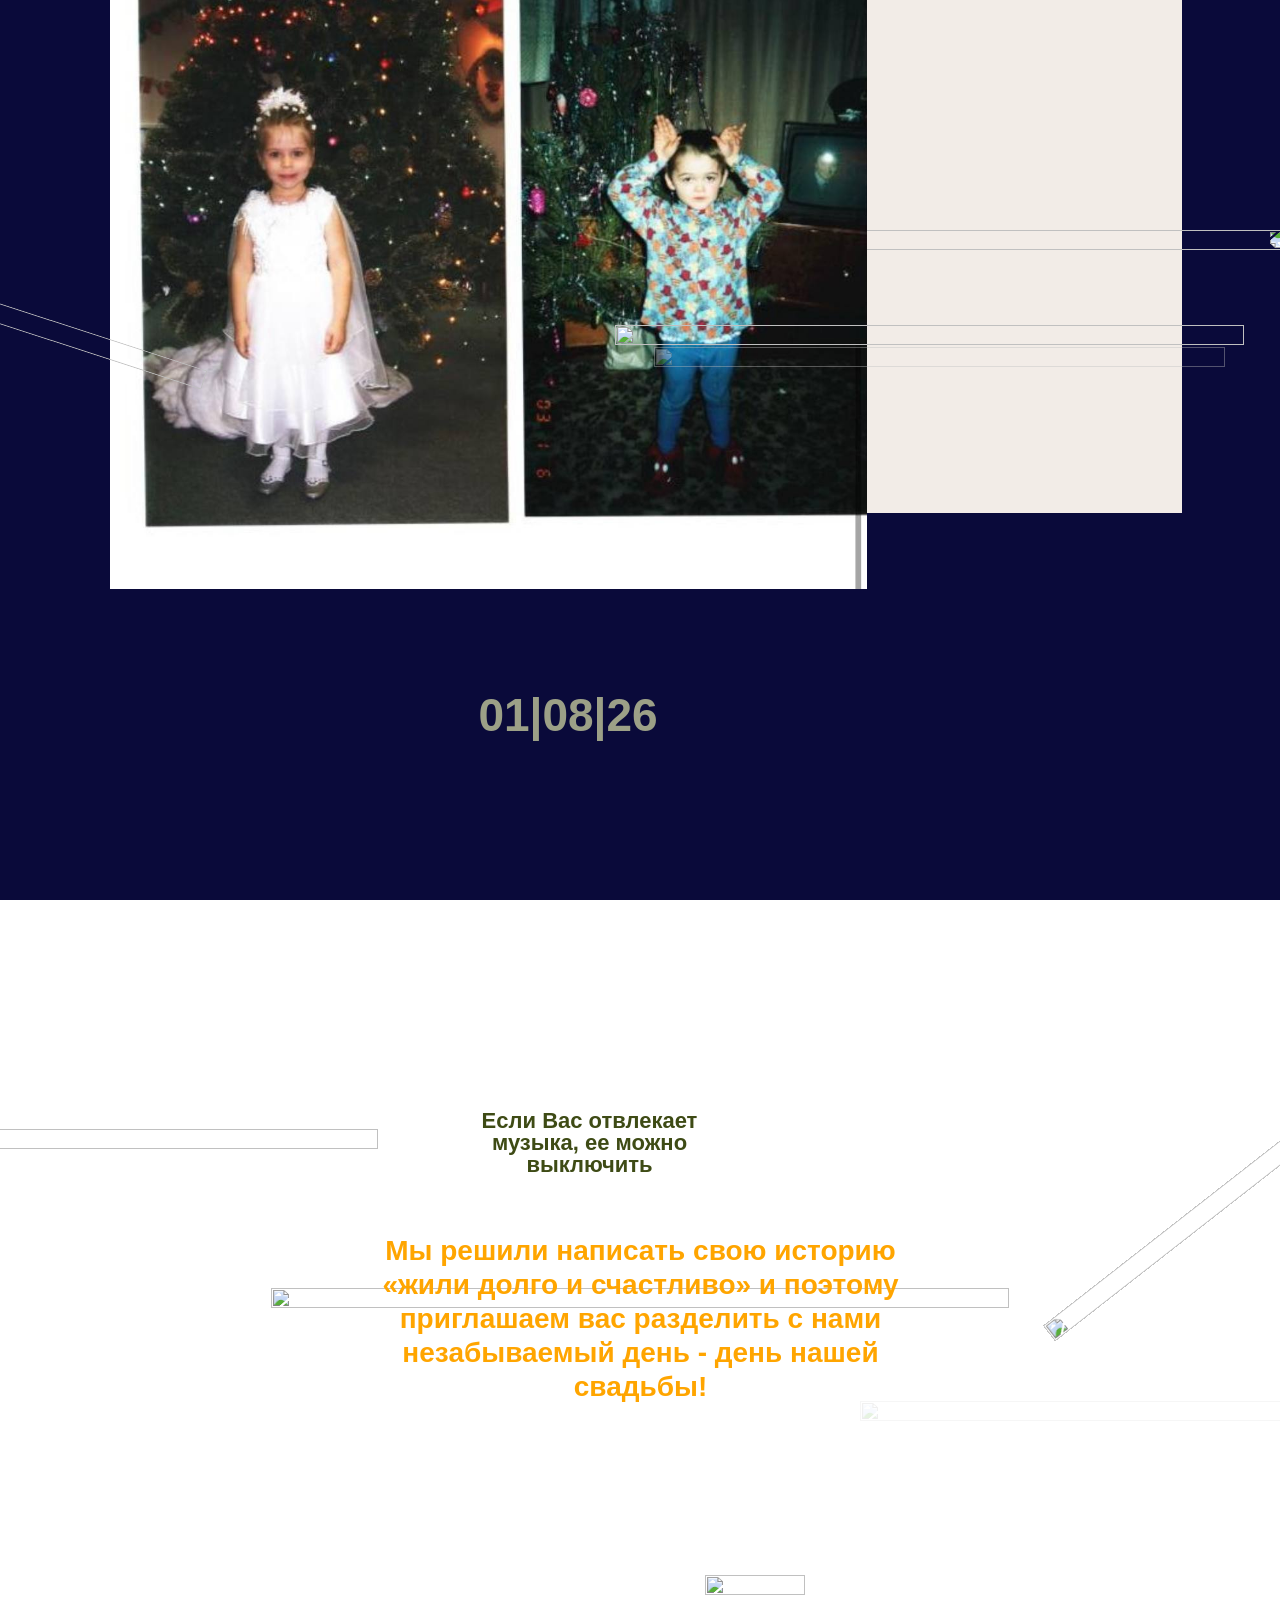
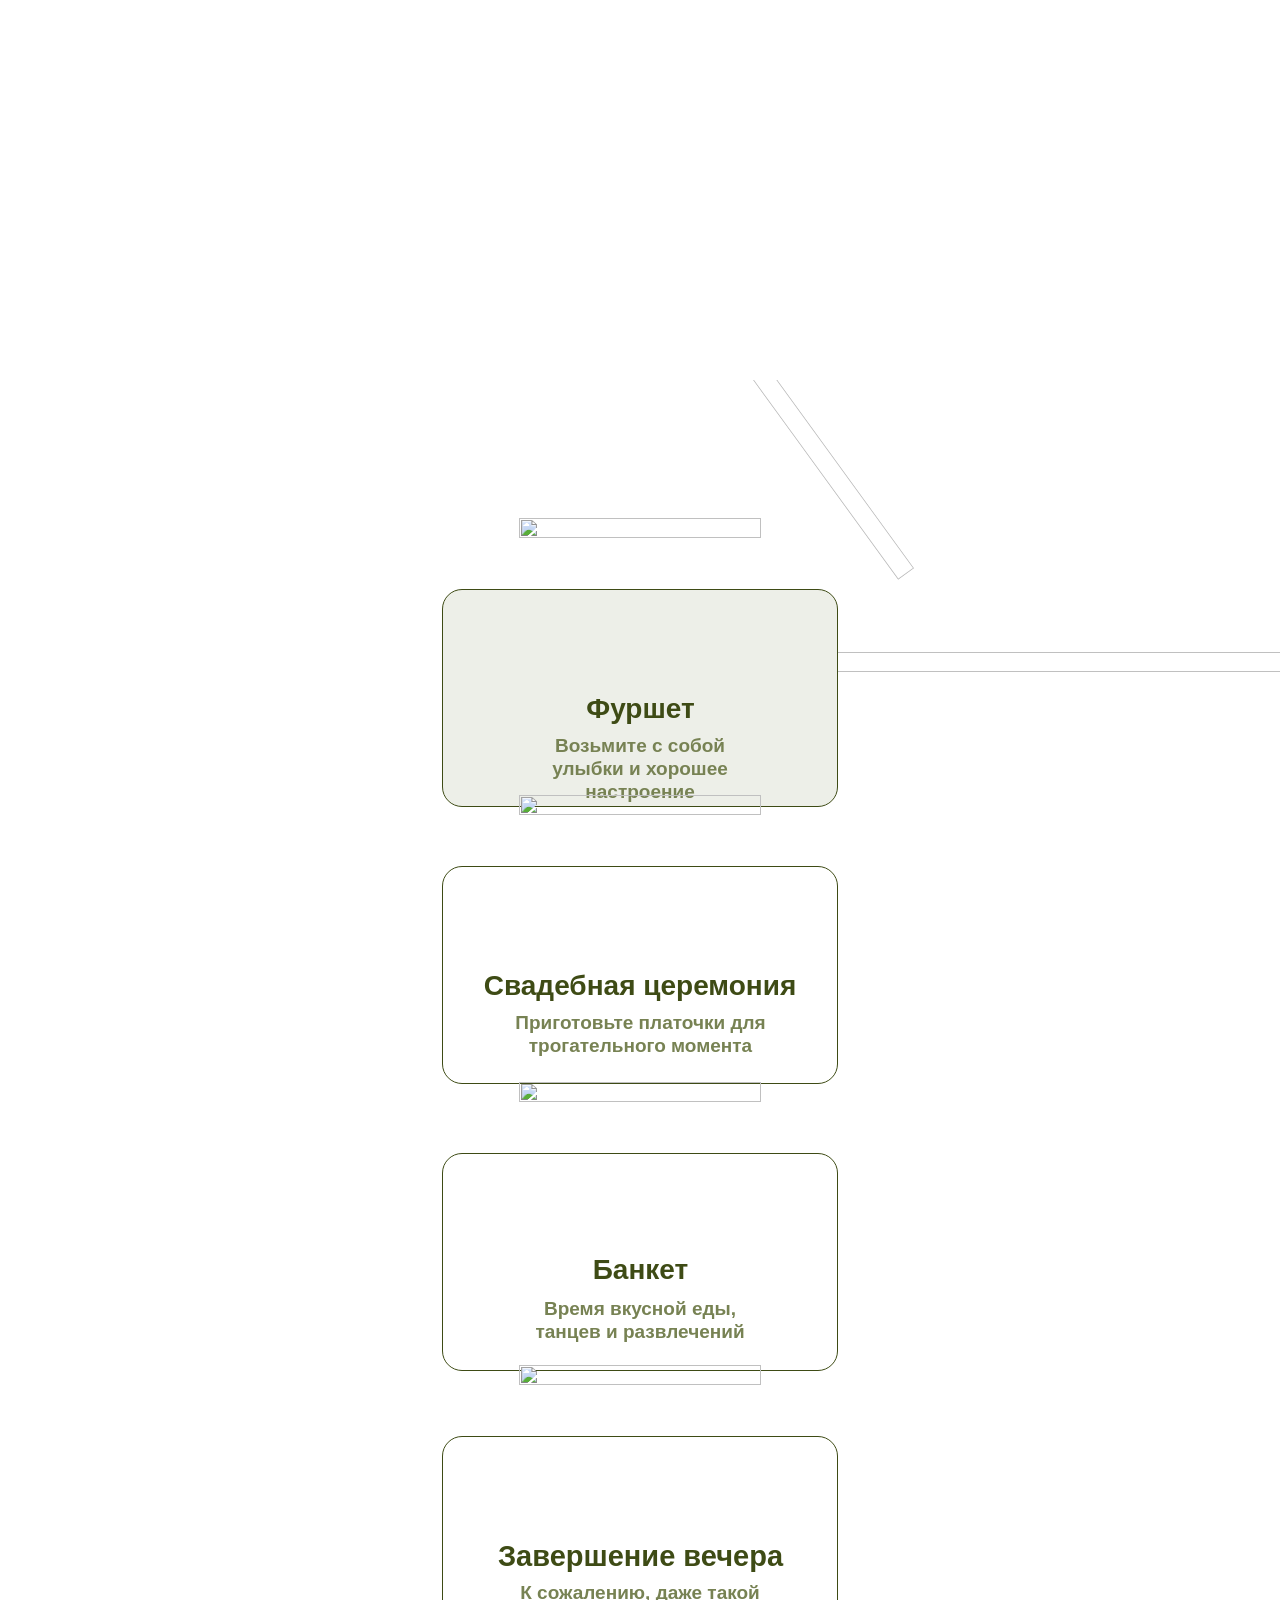
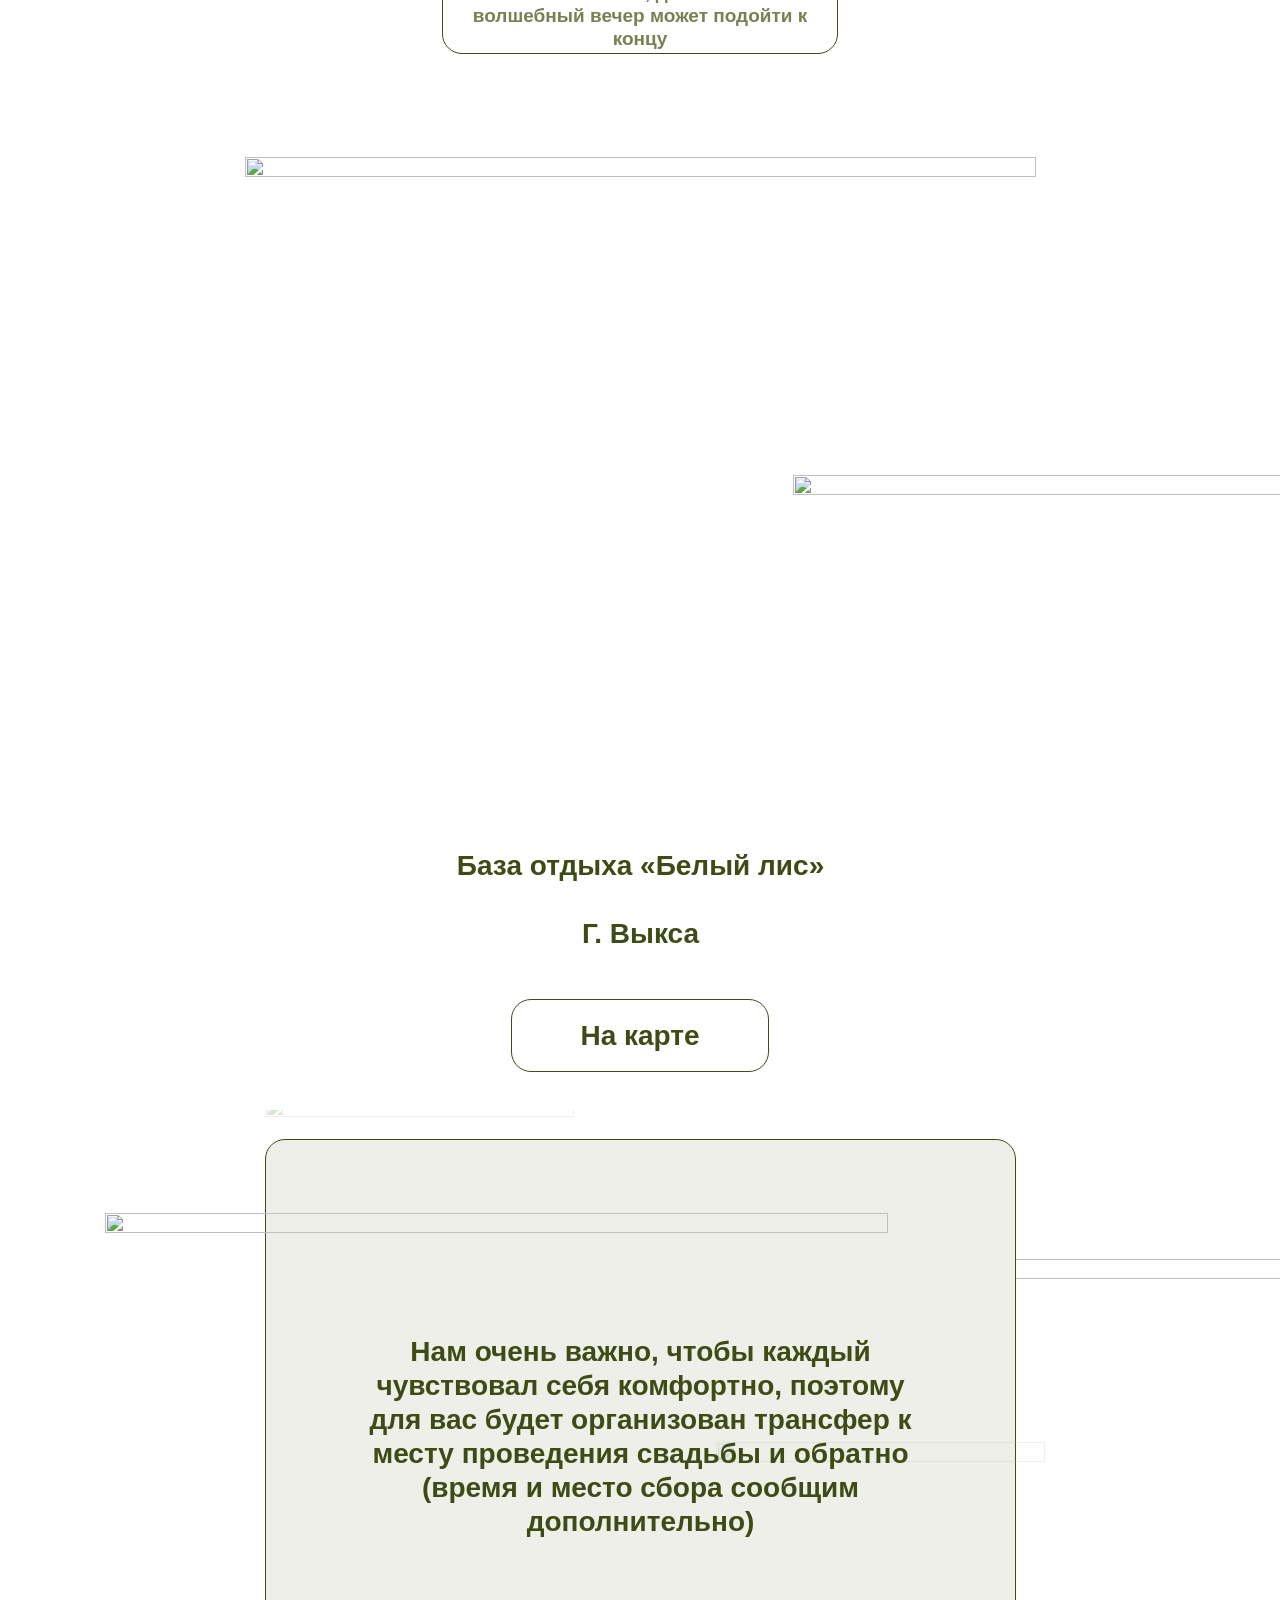
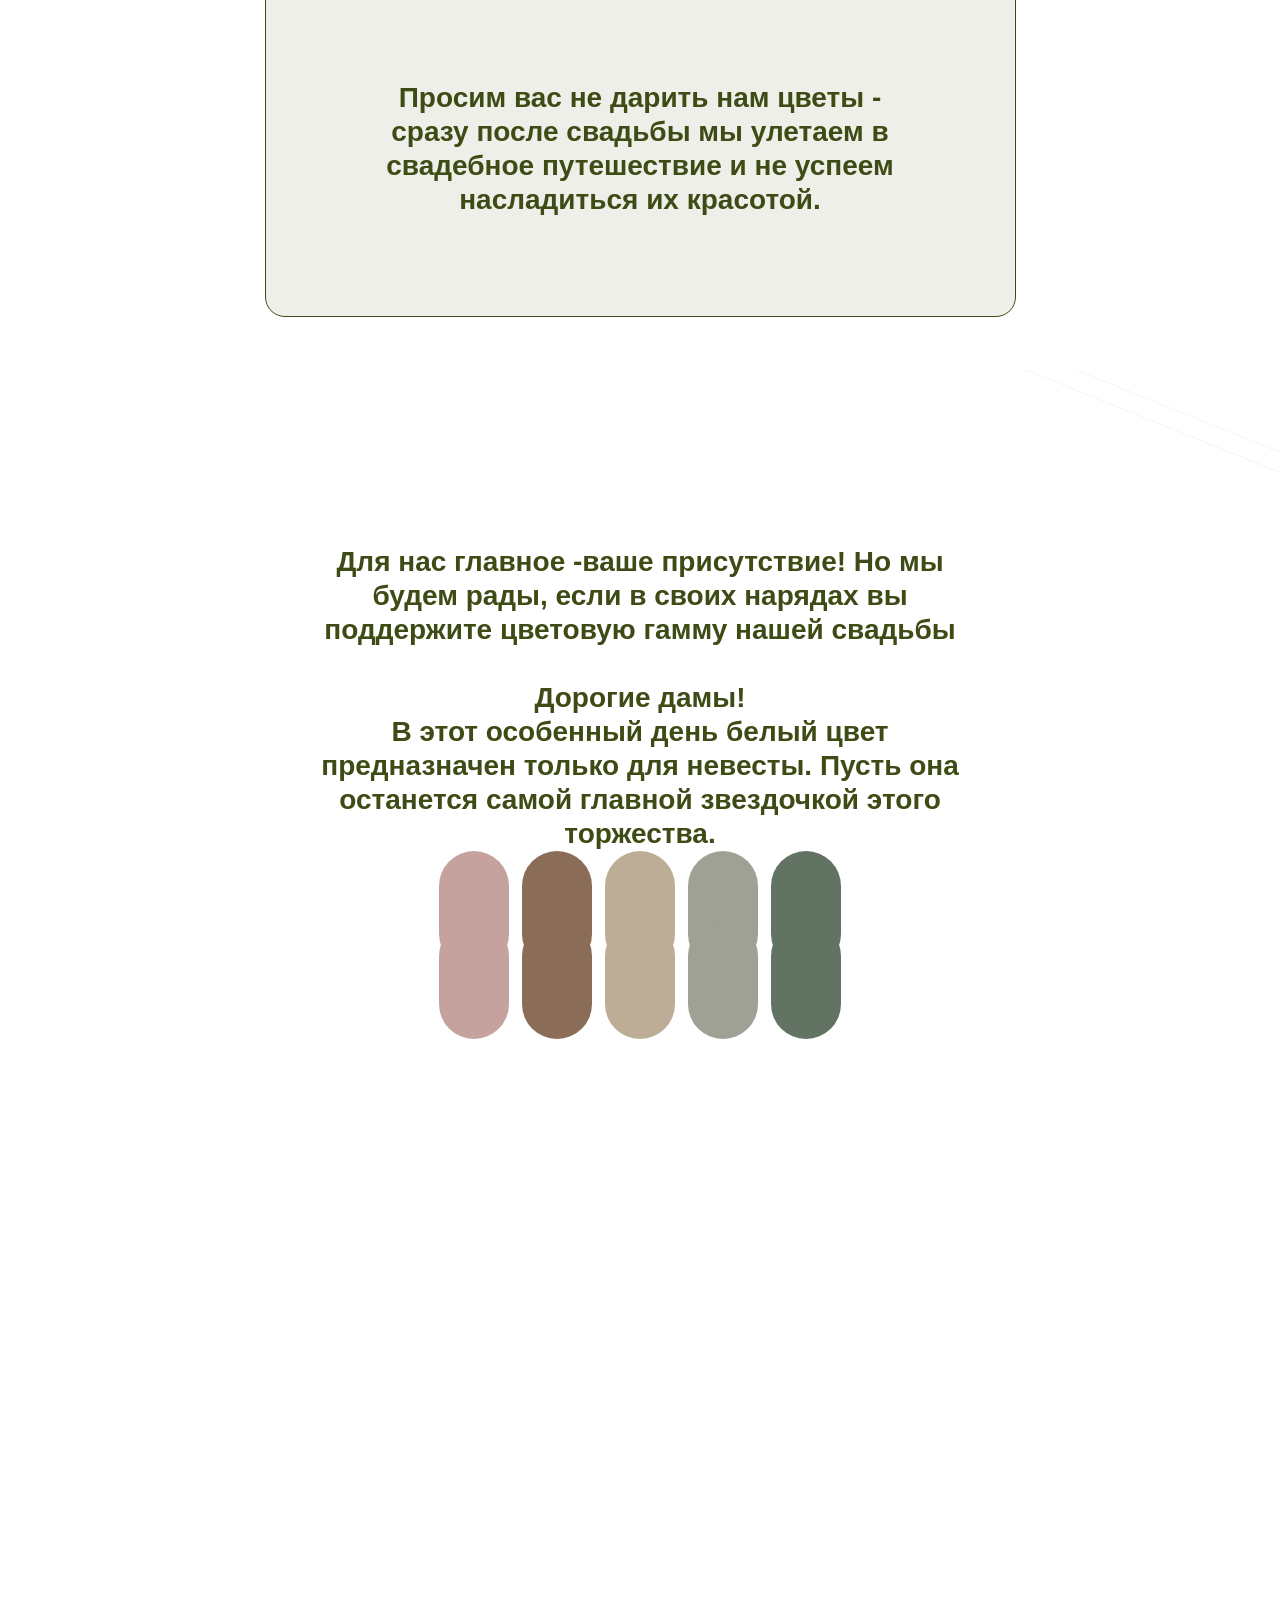
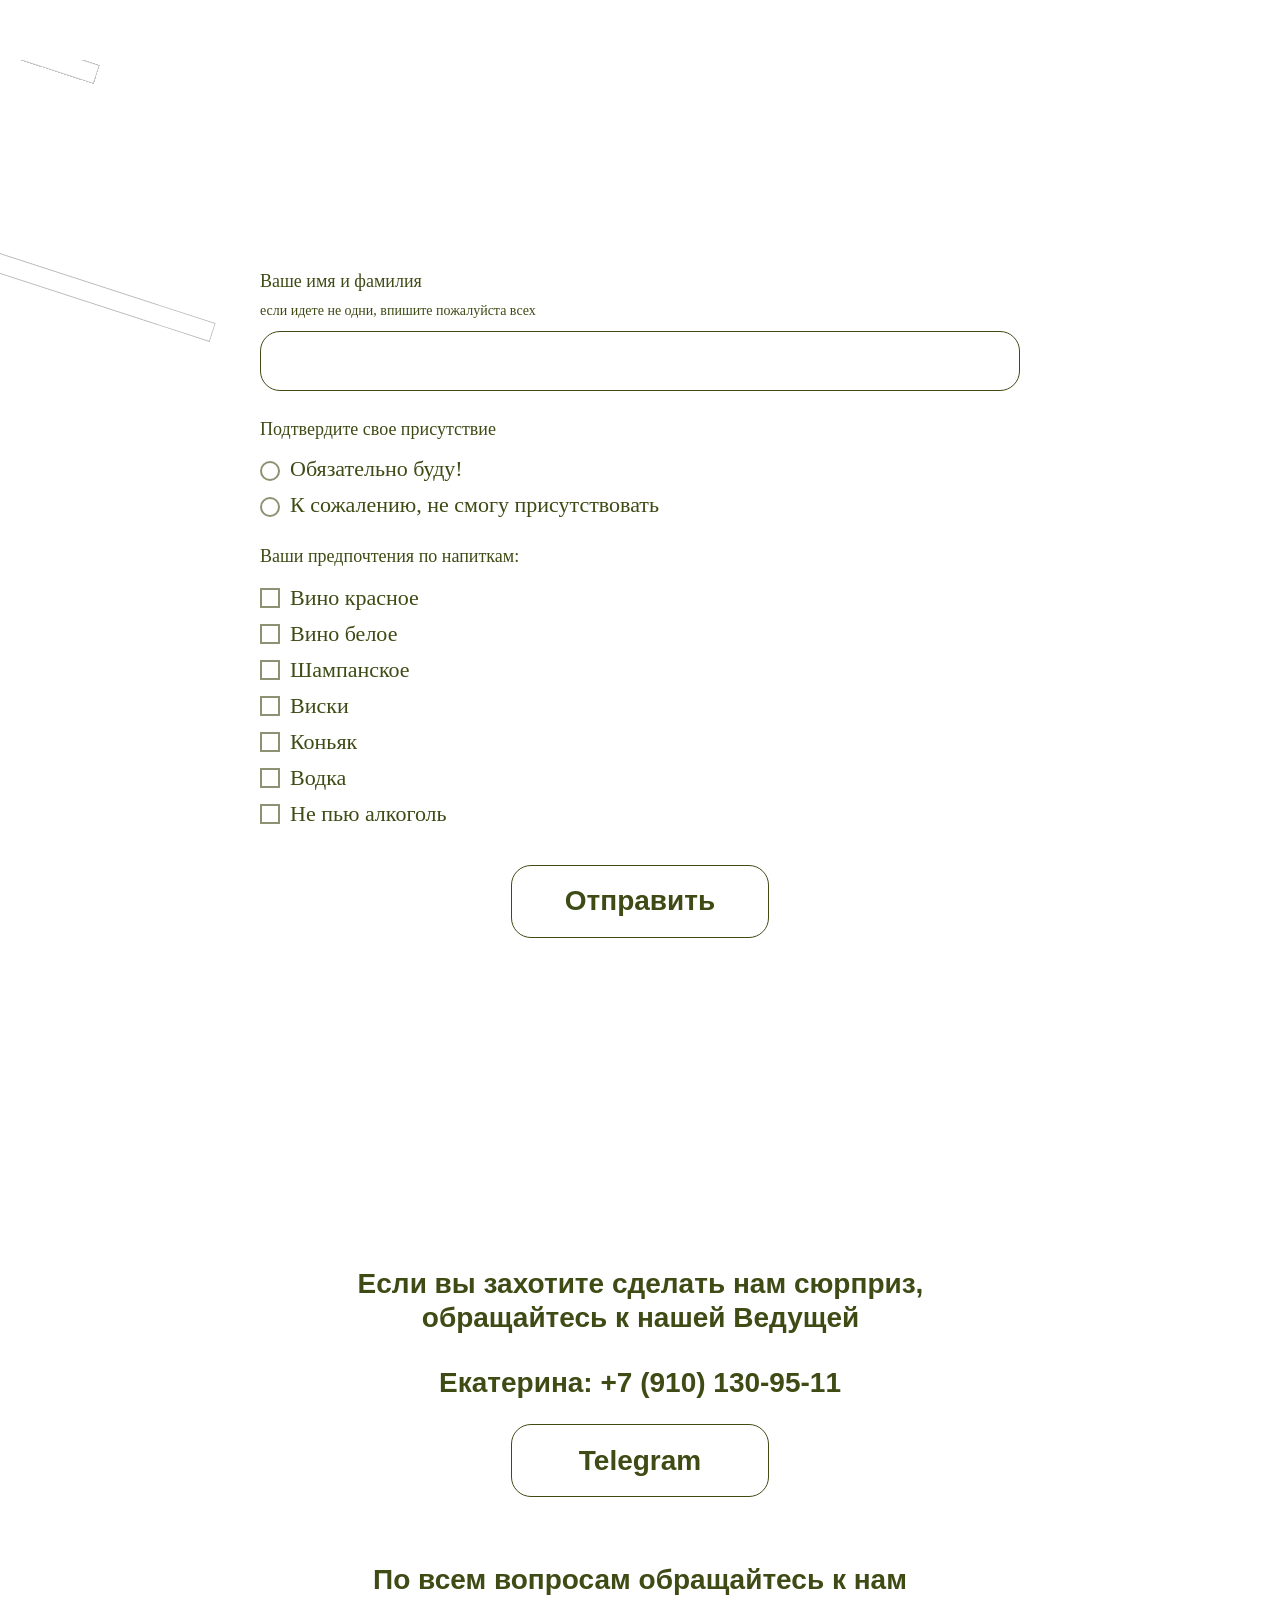
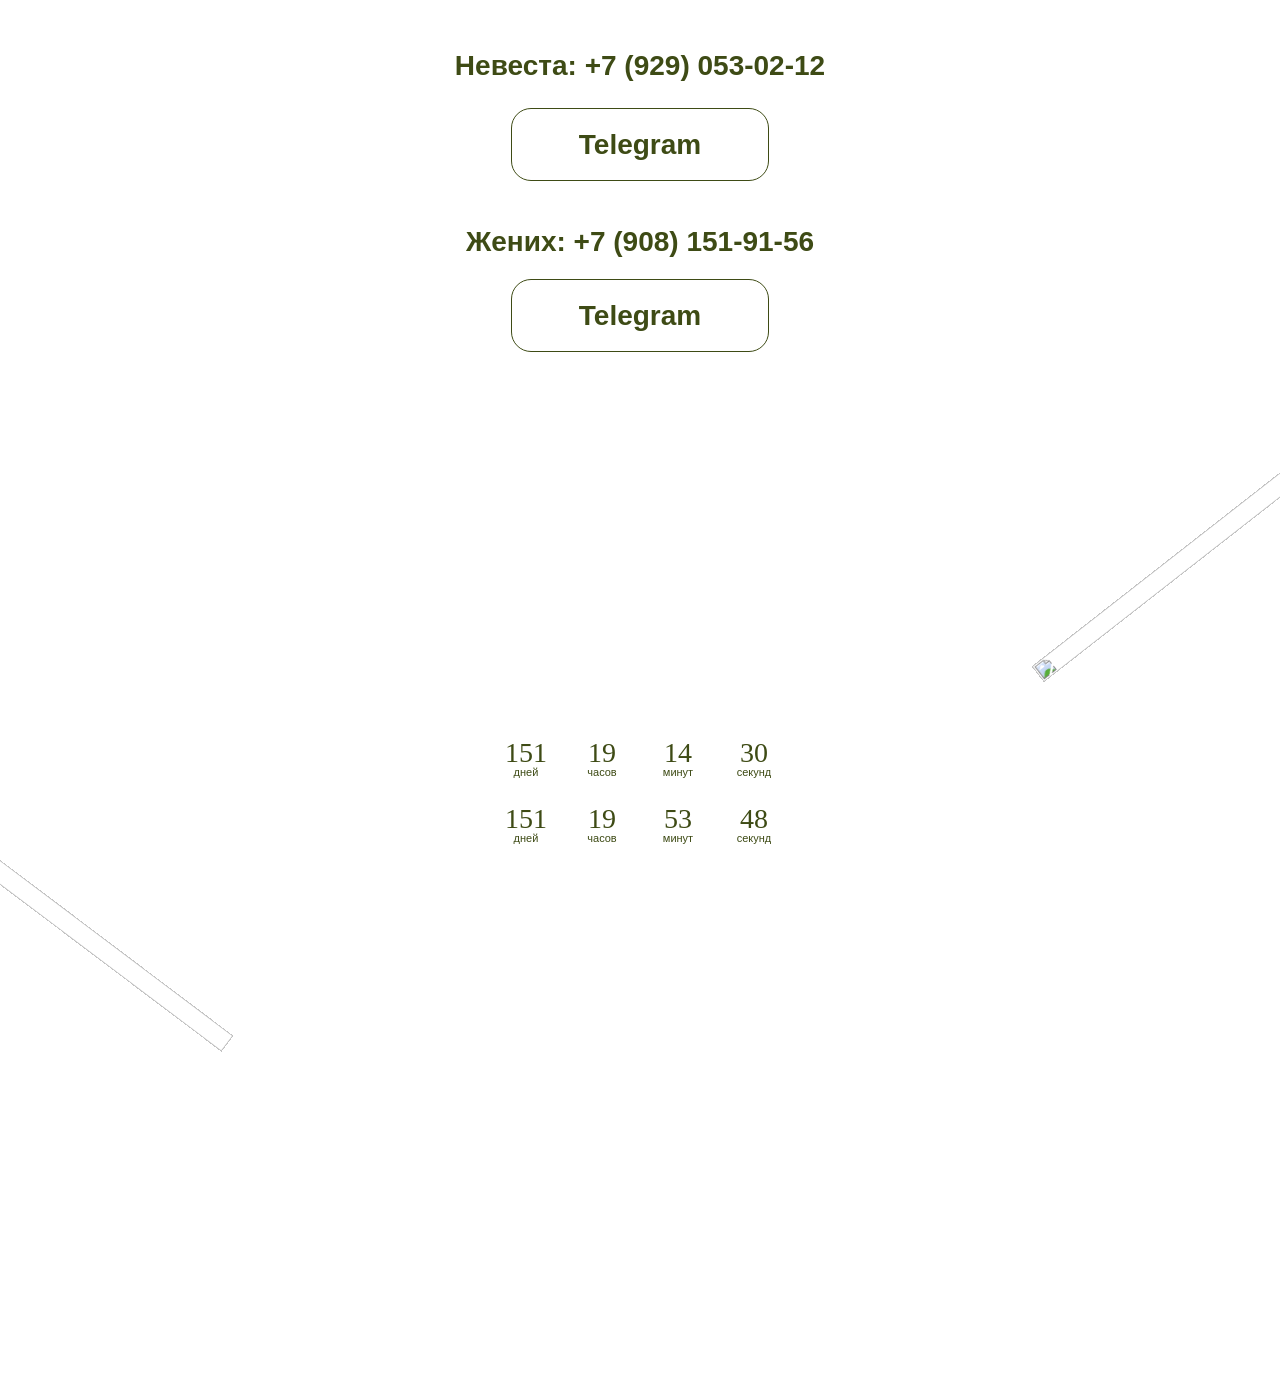
==== Приглашение на свадьбу Алексея и Ксении copy.html @ 0ea28e15 "Add files via upload" ====
<!-- saved from url=(0032)http://127.0.0.1:5500/index.html -->
<html>
    <head>
        <meta http-equiv="Content-Type" content="text/html; charset=UTF-8">
        <script type="text/javascript" async="" id="tildastatscript" src="./Приглашение на свадьбу Алексея и Ксении_files/tilda-stat-1.0.min.js.Без названия"></script><script type="text/javascript" async="" id="tildastatscript" src="./Приглашение на свадьбу Алексея и Ксении_files/tilda-stat-1.0.min.js.Без названия"></script>   <meta name="viewport" content="width=device-width, initial-scale=1.0"> <!--metatextblock--> <title>Приглашение на свадьбу Алексея и Ксении</title> <meta property="og:url" content="https://invil-llove.ru/alexey_ksenia"> <meta property="og:title" content="Приглашение на свадьбу Алексея и Ксении"> <meta property="og:description" content=""> <meta property="og:type" content="website"> <meta property="og:image" content="https://static.tildacdn.com/tild3962-3066-4931-a638-373636303836/photo.jpg"> <link rel="canonical" href="https://invil-llove.ru/alexey_ksenia"> <!--/metatextblock--> <meta name="format-detection" content="telephone=no"> <meta http-equiv="x-dns-prefetch-control" content="on"> <link rel="dns-prefetch" href="https://ws.tildacdn.com/"> <link rel="dns-prefetch" href="https://static.tildacdn.com/"> <link rel="shortcut icon" href="https://static.tildacdn.com/tild6662-6130-4864-b439-643635383162/photo.jpg" type="image/x-icon"> <!-- Assets --> <script src="./Приглашение на свадьбу Алексея и Ксении_files/tilda-fallback-1.0.min.js.Без названия" async="" charset="utf-8"></script> <link rel="stylesheet" href="./Приглашение на свадьбу Алексея и Ксении_files/tilda-grid-3.0.min.css" type="text/css" media="all" onerror="this.loaderr=&#39;y&#39;;"> <link rel="stylesheet" href="./Приглашение на свадьбу Алексея и Ксении_files/tilda-blocks-page117777706.min.css" type="text/css" media="all" onerror="this.loaderr=&#39;y&#39;;"> <link rel="stylesheet" href="./Приглашение на свадьбу Алексея и Ксении_files/tilda-animation-2.0.min.css" type="text/css" media="all" onerror="this.loaderr=&#39;y&#39;;"> <link rel="stylesheet" href="./Приглашение на свадьбу Алексея и Ксении_files/tilda-slds-1.4.min.css" type="text/css" media="all" onload="this.media=&#39;all&#39;;" onerror="this.loaderr=&#39;y&#39;;"> <noscript><link rel="stylesheet" href="https://static.tildacdn.com/css/tilda-slds-1.4.min.css" type="text/css" media="all" /></noscript> <link rel="stylesheet" href="./Приглашение на свадьбу Алексея и Ксении_files/tilda-zero-gallery-1.0.min.css" type="text/css" media="all" onerror="this.loaderr=&#39;y&#39;;"> <link rel="stylesheet" href="./Приглашение на свадьбу Алексея и Ксении_files/tilda-forms-1.0.min.css" type="text/css" media="all" onerror="this.loaderr=&#39;y&#39;;"> <script nomodule="" src="./Приглашение на свадьбу Алексея и Ксении_files/tilda-polyfill-1.0.min.js.Без названия" charset="utf-8"></script> <script type="text/javascript">function t_onReady(func) {if(document.readyState!='loading') {func();} else {document.addEventListener('DOMContentLoaded',func);}}
            function t_onFuncLoad(funcName,okFunc,time) {if(typeof window[funcName]==='function') {okFunc();} else {setTimeout(function() {t_onFuncLoad(funcName,okFunc,time);},(time||100));}}function t_throttle(fn,threshhold,scope) {return function() {fn.apply(scope||this,arguments);};}function t396_initialScale(t){var e=document.getElementById("rec"+t);if(e){var i=e.querySelector(".t396__artboard");if(i){window.tn_scale_initial_window_width||(window.tn_scale_initial_window_width=document.documentElement.clientWidth);var a=window.tn_scale_initial_window_width,r=[],n,l=i.getAttribute("data-artboard-screens");if(l){l=l.split(",");for(var o=0;o<l.length;o++)r[o]=parseInt(l[o],10)}else r=[320,480,640,960,1200];for(var o=0;o<r.length;o++){var d=r[o];a>=d&&(n=d)}var _="edit"===window.allrecords.getAttribute("data-tilda-mode"),c="center"===t396_getFieldValue(i,"valign",n,r),s="grid"===t396_getFieldValue(i,"upscale",n,r),w=t396_getFieldValue(i,"height_vh",n,r),g=t396_getFieldValue(i,"height",n,r),u=!!window.opr&&!!window.opr.addons||!!window.opera||-1!==navigator.userAgent.indexOf(" OPR/");if(!_&&c&&!s&&!w&&g&&!u){var h=parseFloat((a/n).toFixed(3)),f=[i,i.querySelector(".t396__carrier"),i.querySelector(".t396__filter")],v=Math.floor(parseInt(g,10)*h)+"px",p;i.style.setProperty("--initial-scale-height",v);for(var o=0;o<f.length;o++)f[o].style.setProperty("height","var(--initial-scale-height)");t396_scaleInitial__getElementsToScale(i).forEach((function(t){t.style.zoom=h}))}}}}function t396_scaleInitial__getElementsToScale(t){return t?Array.prototype.slice.call(t.children).filter((function(t){return t&&(t.classList.contains("t396__elem")||t.classList.contains("t396__group"))})):[]}function t396_getFieldValue(t,e,i,a){var r,n=a[a.length-1];if(!(r=i===n?t.getAttribute("data-artboard-"+e):t.getAttribute("data-artboard-"+e+"-res-"+i)))for(var l=0;l<a.length;l++){var o=a[l];if(!(o<=i)&&(r=o===n?t.getAttribute("data-artboard-"+e):t.getAttribute("data-artboard-"+e+"-res-"+o)))break}return r}window.TN_SCALE_INITIAL_VER="1.0",window.tn_scale_initial_window_width=null;</script> <script src="./Приглашение на свадьбу Алексея и Ксении_files/jquery-1.10.2.min.js.Без названия" charset="utf-8" onerror="this.loaderr=&#39;y&#39;;"></script> <script src="./Приглашение на свадьбу Алексея и Ксении_files/tilda-scripts-3.0.min.js.Без названия" charset="utf-8" defer="" onerror="this.loaderr=&#39;y&#39;;"></script> <script src="./Приглашение на свадьбу Алексея и Ксении_files/tilda-blocks-page117777706.min.js.Без названия" charset="utf-8" async="" onerror="this.loaderr=&#39;y&#39;;"></script> <script src="./Приглашение на свадьбу Алексея и Ксении_files/tilda-lazyload-1.0.min.js.Без названия" charset="utf-8" async="" onerror="this.loaderr=&#39;y&#39;;"></script> <script src="./Приглашение на свадьбу Алексея и Ксении_files/tilda-animation-2.0.min.js.Без названия" charset="utf-8" async="" onerror="this.loaderr=&#39;y&#39;;"></script> <script src="./Приглашение на свадьбу Алексея и Ксении_files/tilda-zero-1.1.min.js.Без названия" charset="utf-8" async="" onerror="this.loaderr=&#39;y&#39;;"></script> <script src="./Приглашение на свадьбу Алексея и Ксении_files/tilda-map-1.0.min.js.Без названия" charset="utf-8" async="" onerror="this.loaderr=&#39;y&#39;;"></script> <script src="./Приглашение на свадьбу Алексея и Ксении_files/tilda-slds-1.4.min.js.Без названия" charset="utf-8" async="" onerror="this.loaderr=&#39;y&#39;;"></script> <script src="./Приглашение на свадьбу Алексея и Ксении_files/tilda-zero-gallery-1.0.min.js.Без названия" charset="utf-8" async="" onerror="this.loaderr=&#39;y&#39;;"></script> <script src="./Приглашение на свадьбу Алексея и Ксении_files/hammer.min.js.Без названия" charset="utf-8" async="" onerror="this.loaderr=&#39;y&#39;;"></script> <script src="./Приглашение на свадьбу Алексея и Ксении_files/tilda-forms-1.0.min.js.Без названия" charset="utf-8" async="" onerror="this.loaderr=&#39;y&#39;;"></script> <script src="./Приглашение на свадьбу Алексея и Ксении_files/tilda-zero-forms-1.0.min.js.Без названия" charset="utf-8" async="" onerror="this.loaderr=&#39;y&#39;;"></script> <script src="./Приглашение на свадьбу Алексея и Ксении_files/tilda-animation-sbs-1.0.min.js.Без названия" charset="utf-8" async="" onerror="this.loaderr=&#39;y&#39;;"></script> <script src="./Приглашение на свадьбу Алексея и Ксении_files/tilda-zero-scale-1.0.min.js.Без названия" charset="utf-8" async="" onerror="this.loaderr=&#39;y&#39;;"></script> <script src="./Приглашение на свадьбу Алексея и Ксении_files/tilda-zero-video-1.0.min.js.Без названия" charset="utf-8" async="" onerror="this.loaderr=&#39;y&#39;;"></script> <script src="./Приглашение на свадьбу Алексея и Ксении_files/tilda-zero-fixed-1.0.min.js.Без названия" charset="utf-8" async="" onerror="this.loaderr=&#39;y&#39;;"></script> <script src="./Приглашение на свадьбу Алексея и Ксении_files/tilda-events-1.0.min.js.Без названия" charset="utf-8" async="" onerror="this.loaderr=&#39;y&#39;;"></script> <!-- nominify begin --><!-- https://romanyu.ru/bolshoy-beydzhik --> <meta name="twitter:card" content="summary_large_image"><!-- nominify end --><script type="text/javascript">window.dataLayer=window.dataLayer||[];</script> <script type="text/javascript">(function() {if((/bot|google|yandex|baidu|bing|msn|duckduckbot|teoma|slurp|crawler|spider|robot|crawling|facebook/i.test(navigator.userAgent))===false&&typeof(sessionStorage)!='undefined'&&sessionStorage.getItem('visited')!=='y'&&document.visibilityState){var style=document.createElement('style');style.type='text/css';style.innerHTML='@media screen and (min-width: 980px) {.t-records {opacity: 0;}.t-records_animated {-webkit-transition: opacity ease-in-out .2s;-moz-transition: opacity ease-in-out .2s;-o-transition: opacity ease-in-out .2s;transition: opacity ease-in-out .2s;}.t-records.t-records_visible {opacity: 1;}}';document.getElementsByTagName('head')[0].appendChild(style);function t_setvisRecs(){var alr=document.querySelectorAll('.t-records');Array.prototype.forEach.call(alr,function(el) {el.classList.add("t-records_animated");});setTimeout(function() {Array.prototype.forEach.call(alr,function(el) {el.classList.add("t-records_visible");});sessionStorage.setItem("visited","y");},400);}
                document.addEventListener('DOMContentLoaded',t_setvisRecs);}})();
        </script><style type="text/css">@media screen and (min-width: 980px) {.t-records {opacity: 0;}.t-records_animated {-webkit-transition: opacity ease-in-out .2s;-moz-transition: opacity ease-in-out .2s;-o-transition: opacity ease-in-out .2s;transition: opacity ease-in-out .2s;}.t-records.t-records_visible {opacity: 1;}}</style>
        <style type="text/css">@media screen and (min-width: 980px) {.t-records {opacity: 0;}.t-records_animated {-webkit-transition: opacity ease-in-out .2s;-moz-transition: opacity ease-in-out .2s;-o-transition: opacity ease-in-out .2s;transition: opacity ease-in-out .2s;}.t-records.t-records_visible {opacity: 1;}}</style>
        <script src="./Приглашение на свадьбу Алексея и Ксении_files/timer.min.js.Без названия"></script>
        <style>.t396 .t-animate[data-animate-style="fadein"],.t396 .t-animate[data-animate-style="fadeinup"],.t396 .t-animate[data-animate-style="fadeindown"],.t396 .t-animate[data-animate-style="fadeinleft"],.t396 .t-animate[data-animate-style="fadeinright"],.t396 .t-animate[data-animate-style="zoomin"],.t396 .t-animate[data-animate-style="zoomout"] {opacity: 0;-webkit-transition-property: opacity, transform;transition-property: opacity, transform;-webkit-transition-duration: 1s;transition-duration: 1s;-webkit-transition-timing-function: cubic-bezier(0.19, 1, 0.22, 1);transition-timing-function: cubic-bezier(0.19, 1, 0.22, 1);-webkit-backface-visibility: hidden;backface-visibility: hidden;}@media screen and (min-width: 960px) and (max-width: 1199px) {.t396 .t-animate[data-animate-style-res-960="fadein"],.t396 .t-animate[data-animate-style-res-960="fadeinup"],.t396 .t-animate[data-animate-style-res-960="fadeindown"],.t396 .t-animate[data-animate-style-res-960="fadeinleft"],.t396 .t-animate[data-animate-style-res-960="fadeinright"],.t396 .t-animate[data-animate-style-res-960="zoomin"],.t396 .t-animate[data-animate-style-res-960="zoomout"] {opacity: 0;-webkit-transition-property: opacity, transform;transition-property: opacity, transform;-webkit-transition-duration: 1s;transition-duration: 1s;-webkit-transition-timing-function: cubic-bezier(0.19, 1, 0.22, 1);transition-timing-function: cubic-bezier(0.19, 1, 0.22, 1);-webkit-backface-visibility: hidden;backface-visibility: hidden;}}@media screen and (min-width: 640px) and (max-width: 959px) {.t396 .t-animate[data-animate-style-res-640="fadein"],.t396 .t-animate[data-animate-style-res-640="fadeinup"],.t396 .t-animate[data-animate-style-res-640="fadeindown"],.t396 .t-animate[data-animate-style-res-640="fadeinleft"],.t396 .t-animate[data-animate-style-res-640="fadeinright"],.t396 .t-animate[data-animate-style-res-640="zoomin"],.t396 .t-animate[data-animate-style-res-640="zoomout"] {opacity: 0;-webkit-transition-property: opacity, transform;transition-property: opacity, transform;-webkit-transition-duration: 1s;transition-duration: 1s;-webkit-transition-timing-function: cubic-bezier(0.19, 1, 0.22, 1);transition-timing-function: cubic-bezier(0.19, 1, 0.22, 1);-webkit-backface-visibility: hidden;backface-visibility: hidden;}}@media screen and (min-width: 480px) and (max-width: 639px) {.t396 .t-animate[data-animate-style-res-480="fadein"],.t396 .t-animate[data-animate-style-res-480="fadeinup"],.t396 .t-animate[data-animate-style-res-480="fadeindown"],.t396 .t-animate[data-animate-style-res-480="fadeinleft"],.t396 .t-animate[data-animate-style-res-480="fadeinright"],.t396 .t-animate[data-animate-style-res-480="zoomin"],.t396 .t-animate[data-animate-style-res-480="zoomout"] {opacity: 0;-webkit-transition-property: opacity, transform;transition-property: opacity, transform;-webkit-transition-duration: 1s;transition-duration: 1s;-webkit-transition-timing-function: cubic-bezier(0.19, 1, 0.22, 1);transition-timing-function: cubic-bezier(0.19, 1, 0.22, 1);-webkit-backface-visibility: hidden;backface-visibility: hidden;}}@media screen and (max-width: 479px) {.t396 .t-animate[data-animate-style-res-320="fadein"],.t396 .t-animate[data-animate-style-res-320="fadeinup"],.t396 .t-animate[data-animate-style-res-320="fadeindown"],.t396 .t-animate[data-animate-style-res-320="fadeinleft"],.t396 .t-animate[data-animate-style-res-320="fadeinright"],.t396 .t-animate[data-animate-style-res-320="zoomin"],.t396 .t-animate[data-animate-style-res-320="zoomout"] {opacity: 0;-webkit-transition-property: opacity, transform;transition-property: opacity, transform;-webkit-transition-duration: 1s;transition-duration: 1s;-webkit-transition-timing-function: cubic-bezier(0.19, 1, 0.22, 1);transition-timing-function: cubic-bezier(0.19, 1, 0.22, 1);-webkit-backface-visibility: hidden;backface-visibility: hidden;}}.t396 .t-title.t-animate {-webkit-transition-duration: 1.2s;transition-duration: 1.2s;}.t396 .t-descr.t-animate,.t396 .t-uptitle.t-animate,.t396 .t-subtitle.t-animate,.t396 .t-text.t-animate {-webkit-transition-duration: 0.7s;transition-duration: 0.7s;}.t396 .t-item.t-animate {-webkit-transition-duration: 0.5s;transition-duration: 0.5s;}.t396 .t-animate[data-animate-style="fadein"] {opacity: 0;transform: none;}@media screen and (min-width: 960px) and (max-width: 1199px) {#allrecords .t396 .t-animate[data-animate-style-res-960="fadein"] {opacity: 0;transform: none;}}@media screen and (min-width: 640px) and (max-width: 959px) {#allrecords .t396 .t-animate[data-animate-style-res-640="fadein"] {opacity: 0;transform: none;}}@media screen and (min-width: 480px) and (max-width: 639px) {#allrecords .t396 .t-animate[data-animate-style-res-480="fadein"] {opacity: 0;transform: none;}}@media screen and (max-width: 479px) {#allrecords .t396 .t-animate[data-animate-style-res-320="fadein"] {opacity: 0;transform: none;}}.t396 .t-animate_started[data-animate-style="fadein"] {opacity: 1;}@media screen and (min-width: 960px) and (max-width: 1199px) {#allrecords .t396 .t-animate_started[data-animate-style-res-960="fadein"] {opacity: 1;}}@media screen and (min-width: 640px) and (max-width: 959px) {#allrecords .t396 .t-animate_started[data-animate-style-res-640="fadein"] {opacity: 1;}}@media screen and (min-width: 480px) and (max-width: 639px) {#allrecords .t396 .t-animate_started[data-animate-style-res-480="fadein"] {opacity: 1;}}@media screen and (max-width: 479px) {#allrecords .t396 .t-animate_started[data-animate-style-res-320="fadein"] {opacity: 1;}}.t396 .t-animate[data-animate-style="fadeinup"] {-webkit-transform: translate(0, 100px);transform: translate(0, 100px);}@media screen and (min-width: 960px) and (max-width: 1199px) {#allrecords .t396 .t-animate[data-animate-style-res-960="fadeinup"] {-webkit-transform: translate(0, 100px);transform: translate(0, 100px);}}@media screen and (min-width: 640px) and (max-width: 959px) {#allrecords .t396 .t-animate[data-animate-style-res-640="fadeinup"] {-webkit-transform: translate(0, 100px);transform: translate(0, 100px);}}@media screen and (min-width: 480px) and (max-width: 639px) {#allrecords .t396 .t-animate[data-animate-style-res-480="fadeinup"] {-webkit-transform: translate(0, 100px);transform: translate(0, 100px);}}@media screen and (max-width: 479px) {#allrecords .t396 .t-animate[data-animate-style-res-320="fadeinup"] {-webkit-transform: translate(0, 100px);transform: translate(0, 100px);}}.t396 .t-animate_started[data-animate-style="fadeinup"] {opacity: 1;-webkit-transform: none;transform: none;}@media screen and (min-width: 960px) and (max-width: 1199px) {#allrecords .t396 .t-animate_started[data-animate-style-res-960="fadeinup"] {opacity: 1;-webkit-transform: none;transform: none;}}@media screen and (min-width: 640px) and (max-width: 959px) {#allrecords .t396 .t-animate_started[data-animate-style-res-640="fadeinup"] {opacity: 1;-webkit-transform: none;transform: none;}}@media screen and (min-width: 480px) and (max-width: 639px) {#allrecords .t396 .t-animate_started[data-animate-style-res-480="fadeinup"] {opacity: 1;-webkit-transform: none;transform: none;}}@media screen and (max-width: 479px) {#allrecords .t396 .t-animate_started[data-animate-style-res-320="fadeinup"] {opacity: 1;-webkit-transform: none;transform: none;}}.t396 .t-animate[data-animate-style="fadeindown"] {-webkit-transform: translate(0, -100px);transform: translate(0, -100px);}@media screen and (min-width: 960px) and (max-width: 1199px) {#allrecords .t396 .t-animate[data-animate-style-res-960="fadeindown"] {-webkit-transform: translate(0, -100px);transform: translate(0, -100px);}}@media screen and (min-width: 640px) and (max-width: 959px) {#allrecords .t396 .t-animate[data-animate-style-res-640="fadeindown"] {-webkit-transform: translate(0, -100px);transform: translate(0, -100px);}}@media screen and (min-width: 480px) and (max-width: 639px) {#allrecords .t396 .t-animate[data-animate-style-res-480="fadeindown"] {-webkit-transform: translate(0, -100px);transform: translate(0, -100px);}}@media screen and (max-width: 479px) {#allrecords .t396 .t-animate[data-animate-style-res-320="fadeindown"] {-webkit-transform: translate(0, -100px);transform: translate(0, -100px);}}.t396 .t-animate_started[data-animate-style="fadeindown"] {opacity: 1;-webkit-transform: none;transform: none;}@media screen and (min-width: 960px) and (max-width: 1199px) {#allrecords .t396 .t-animate_started[data-animate-style-res-960="fadeindown"] {opacity: 1;-webkit-transform: none;transform: none;}}@media screen and (min-width: 640px) and (max-width: 959px) {#allrecords .t396 .t-animate_started[data-animate-style-res-640="fadeindown"] {opacity: 1;-webkit-transform: none;transform: none;}}@media screen and (min-width: 480px) and (max-width: 639px) {#allrecords .t396 .t-animate_started[data-animate-style-res-480="fadeindown"] {opacity: 1;-webkit-transform: none;transform: none;}}@media screen and (max-width: 479px) {#allrecords .t396 .t-animate_started[data-animate-style-res-320="fadeindown"] {opacity: 1;-webkit-transform: none;transform: none;}}.t396 .t-animate[data-animate-style="fadeinleft"] {-webkit-transform: translate(100px, 0);transform: translate(100px, 0);}@media screen and (min-width: 960px) and (max-width: 1199px) {#allrecords .t396 .t-animate[data-animate-style-res-960="fadeinleft"] {-webkit-transform: translate(100px, 0);transform: translate(100px, 0);}}@media screen and (min-width: 640px) and (max-width: 959px) {#allrecords .t396 .t-animate[data-animate-style-res-640="fadeinleft"] {-webkit-transform: translate(100px, 0);transform: translate(100px, 0);}}@media screen and (min-width: 480px) and (max-width: 639px) {#allrecords .t396 .t-animate[data-animate-style-res-480="fadeinleft"] {-webkit-transform: translate(100px, 0);transform: translate(100px, 0);}}@media screen and (max-width: 479px) {#allrecords .t396 .t-animate[data-animate-style-res-320="fadeinleft"] {-webkit-transform: translate(100px, 0);transform: translate(100px, 0);}}.t396 .t-animate_started[data-animate-style="fadeinleft"] {opacity: 1;-webkit-transform: none;transform: none;}@media screen and (min-width: 960px) and (max-width: 1199px) {#allrecords .t396 .t-animate_started[data-animate-style-res-960="fadeinleft"] {opacity: 1;-webkit-transform: none;transform: none;}}@media screen and (min-width: 640px) and (max-width: 959px) {#allrecords .t396 .t-animate_started[data-animate-style-res-640="fadeinleft"] {opacity: 1;-webkit-transform: none;transform: none;}}@media screen and (min-width: 480px) and (max-width: 639px) {#allrecords .t396 .t-animate_started[data-animate-style-res-480="fadeinleft"] {opacity: 1;-webkit-transform: none;transform: none;}}@media screen and (max-width: 479px) {#allrecords .t396 .t-animate_started[data-animate-style-res-320="fadeinleft"] {opacity: 1;-webkit-transform: none;transform: none;}}.t396 .t-animate[data-animate-style="fadeinright"] {-webkit-transform: translate(-100px, 0);transform: translate(-100px, 0);}@media screen and (min-width: 960px) and (max-width: 1199px) {#allrecords .t396 .t-animate[data-animate-style-res-960="fadeinright"] {-webkit-transform: translate(-100px, 0);transform: translate(-100px, 0);}}@media screen and (min-width: 640px) and (max-width: 959px) {#allrecords .t396 .t-animate[data-animate-style-res-640="fadeinright"] {-webkit-transform: translate(-100px, 0);transform: translate(-100px, 0);}}@media screen and (min-width: 480px) and (max-width: 639px) {#allrecords .t396 .t-animate[data-animate-style-res-480="fadeinright"] {-webkit-transform: translate(-100px, 0);transform: translate(-100px, 0);}}@media screen and (max-width: 479px) {#allrecords .t396 .t-animate[data-animate-style-res-320="fadeinright"] {-webkit-transform: translate(-100px, 0);transform: translate(-100px, 0);}}.t396 .t-animate_started[data-animate-style="fadeinright"] {opacity: 1;-webkit-transform: none;transform: none;}@media screen and (min-width: 960px) and (max-width: 1199px) {#allrecords .t396 .t-animate_started[data-animate-style-res-960="fadeinright"] {opacity: 1;-webkit-transform: none;transform: none;}}@media screen and (min-width: 640px) and (max-width: 959px) {#allrecords .t396 .t-animate_started[data-animate-style-res-640="fadeinright"] {opacity: 1;-webkit-transform: none;transform: none;}}@media screen and (min-width: 480px) and (max-width: 639px) {#allrecords .t396 .t-animate_started[data-animate-style-res-480="fadeinright"] {opacity: 1;-webkit-transform: none;transform: none;}}@media screen and (max-width: 479px) {#allrecords .t396 .t-animate_started[data-animate-style-res-320="fadeinright"] {opacity: 1;-webkit-transform: none;transform: none;}}.t396 .t-animate[data-animate-style="zoomin"] {-webkit-transform: scale(0.9);transform: scale(0.9);}@media screen and (min-width: 960px) and (max-width: 1199px) {#allrecords .t396 .t-animate[data-animate-style-res-960="zoomin"] {-webkit-transform: scale(0.9);transform: scale(0.9);}}@media screen and (min-width: 640px) and (max-width: 959px) {#allrecords .t396 .t-animate[data-animate-style-res-640="zoomin"] {-webkit-transform: scale(0.9);transform: scale(0.9);}}@media screen and (min-width: 480px) and (max-width: 639px) {#allrecords .t396 .t-animate[data-animate-style-res-480="zoomin"] {-webkit-transform: scale(0.9);transform: scale(0.9);}}@media screen and (max-width: 479px) {#allrecords .t396 .t-animate[data-animate-style-res-320="zoomin"] {-webkit-transform: scale(0.9);transform: scale(0.9);}}.t396 .t-animate_started[data-animate-style="zoomin"] {opacity: 1;-webkit-transform: scale(1);transform: scale(1);}@media screen and (min-width: 960px) and (max-width: 1199px) {#allrecords .t396 .t-animate_started[data-animate-style-res-960="zoomin"] {opacity: 1;-webkit-transform: scale(1);transform: scale(1);}}@media screen and (min-width: 640px) and (max-width: 959px) {#allrecords .t396 .t-animate_started[data-animate-style-res-640="zoomin"] {opacity: 1;-webkit-transform: scale(1);transform: scale(1);}}@media screen and (min-width: 480px) and (max-width: 639px) {#allrecords .t396 .t-animate_started[data-animate-style-res-480="zoomin"] {opacity: 1;-webkit-transform: scale(1);transform: scale(1);}}@media screen and (max-width: 479px) {#allrecords .t396 .t-animate_started[data-animate-style-res-320="zoomin"] {opacity: 1;-webkit-transform: scale(1);transform: scale(1);}}.t396 .t-animate[data-animate-style="zoomout"] {-webkit-transform: scale(1.2);transform: scale(1.2);}@media screen and (min-width: 960px) and (max-width: 1199px) {#allrecords .t396 .t-animate[data-animate-style-res-960="zoomout"] {-webkit-transform: scale(1.2);transform: scale(1.2);}}@media screen and (min-width: 640px) and (max-width: 959px) {#allrecords .t396 .t-animate[data-animate-style-res-640="zoomout"] {-webkit-transform: scale(1.2);transform: scale(1.2);}}@media screen and (min-width: 480px) and (max-width: 639px) {#allrecords .t396 .t-animate[data-animate-style-res-480="zoomout"] {-webkit-transform: scale(1.2);transform: scale(1.2);}}@media screen and (max-width: 479px) {#allrecords .t396 .t-animate[data-animate-style-res-320="zoomout"] {-webkit-transform: scale(1.2);transform: scale(1.2);}}.t396 .t-animate_started[data-animate-style="zoomout"] {opacity: 1;-webkit-transform: scale(1);transform: scale(1);}@media screen and (min-width: 960px) and (max-width: 1199px) {#allrecords .t396 .t-animate_started[data-animate-style-res-960="zoomout"] {opacity: 1;-webkit-transform: scale(1);transform: scale(1);}}@media screen and (min-width: 640px) and (max-width: 959px) {#allrecords .t396 .t-animate_started[data-animate-style-res-640="zoomout"] {opacity: 1;-webkit-transform: scale(1);transform: scale(1);}}@media screen and (min-width: 480px) and (max-width: 639px) {#allrecords .t396 .t-animate_started[data-animate-style-res-480="zoomout"] {opacity: 1;-webkit-transform: scale(1);transform: scale(1);}}@media screen and (max-width: 479px) {#allrecords .t396 .t-animate_started[data-animate-style-res-320="zoomout"] {opacity: 1;-webkit-transform: scale(1);transform: scale(1);}}.t396 .t-animate_started[data-animate-distance],.t396 .t-animate_started[data-animate-scale]{-webkit-transform: none !important;transform: none !important;}@media screen and (min-width: 960px) and (max-width: 1199px) {#allrecords .t396 .t-animate_started[data-animate-distance-res-960],#allrecords .t396 .t-animate_started[data-animate-style-res-960="zoomout"] {-webkit-transform: none !important;transform: none !important;}}@media screen and (min-width: 640px) and (max-width: 959px) {#allrecords .t396 .t-animate_started[data-animate-distance-res-640],#allrecords .t396 .t-animate_started[data-animate-style-res-640="zoomout"] {-webkit-transform: none !important;transform: none !important;}}@media screen and (min-width: 480px) and (max-width: 639px) {#allrecords .t396 .t-animate_started[data-animate-distance-res-480],#allrecords .t396 .t-animate_started[data-animate-style-res-480="zoomout"] {-webkit-transform: none !important;transform: none !important;}}@media screen and (max-width: 479px) {#allrecords .t396 .t-animate_started[data-animate-distance-res-320],#allrecords .t396 .t-animate_started[data-animate-style-res-320="zoomout"] {-webkit-transform: none !important;transform: none !important;}}</style>
        <style id="sbs-animation-block-overflow">.t-animation-sbs__overflow-x { overflow-x: hidden; }</style>
        <style class="sbs-anim-keyframes">.t-sbs-anim_started #sbs-1899172541-1747681678885 {
            animation: sbs-1899172541-1747681678885 8s infinite linear;
            backface-visibility: hidden;
            }

            @keyframes sbs-1899172541-1747681678885 {
            0% {transform:rotate(0deg);animation-timing-function:0;}
            50% {transform:rotate(5deg);animation-timing-function:0;}
            100% {transform:rotate(0deg);}
            }

            .t-sbs-anim_started #sbs-1899172541-1747681766813 {
            animation: sbs-1899172541-1747681766813 10s infinite linear;
            backface-visibility: hidden;
            }

            @keyframes sbs-1899172541-1747681766813 {
            0% {transform:rotate(0deg);animation-timing-function:0;}
            50% {transform:rotate(-10deg);animation-timing-function:0;}
            100% {transform:rotate(0deg);}
            }

            .t-sbs-anim_started #sbs-1899172551-1752356997458 {
            animation: sbs-1899172551-1752356997458 10s infinite linear;
            backface-visibility: hidden;
            }

            @keyframes sbs-1899172551-1752356997458 {
            0% {transform:rotate(0deg);animation-timing-function:0;}
            50% {transform:rotate(-10deg);animation-timing-function:0;}
            100% {transform:rotate(0deg);}
            }

            .t-sbs-anim_started #sbs-1899172551-1747683913943 {
            animation: sbs-1899172551-1747683913943 10s infinite linear;
            backface-visibility: hidden;
            }

            @keyframes sbs-1899172551-1747683913943 {
            0% {transform:rotate(0deg);animation-timing-function:0;}
            50% {transform:rotate(-10deg);animation-timing-function:0;}
            100% {transform:rotate(0deg);}
            }

            .t-sbs-anim_started #sbs-1899172551-1747684972724 {
            animation: sbs-1899172551-1747684972724 10s infinite linear;
            backface-visibility: hidden;
            }

            @keyframes sbs-1899172551-1747684972724 {
            0% {transform:rotate(0deg);animation-timing-function:0;}
            50% {transform:rotate(-10deg);animation-timing-function:0;}
            100% {transform:rotate(0deg);}
            }

            .t-sbs-anim_started #sbs-1899172551-1700216491972 {
            animation: sbs-1899172551-1700216491972 2s infinite linear;
            backface-visibility: hidden;
            }

            @keyframes sbs-1899172551-1700216491972 {
            0% {transform:scale(1,1);animation-timing-function:linear;}
            50% {transform:scale(1.2,1.2);animation-timing-function:linear;}
            100% {transform:scale(1,1);}
            }

            .t-sbs-anim_started #sbs-1899172561-1752356100907 {
            animation: sbs-1899172561-1752356100907 10s infinite linear;
            backface-visibility: hidden;
            }

            @keyframes sbs-1899172561-1752356100907 {
            0% {transform:rotate(0deg);animation-timing-function:0;}
            50% {transform:rotate(-10deg);animation-timing-function:0;}
            100% {transform:rotate(0deg);}
            }

            .t-sbs-anim_started #sbs-1899172561-1752356230465 {
            animation: sbs-1899172561-1752356230465 10s infinite linear;
            backface-visibility: hidden;
            }

            @keyframes sbs-1899172561-1752356230465 {
            0% {transform:rotate(0deg);animation-timing-function:0;}
            50% {transform:rotate(-10deg);animation-timing-function:0;}
            100% {transform:rotate(0deg);}
            }

            .t-sbs-anim_started #sbs-1899172581-1752357517486 {
            animation: sbs-1899172581-1752357517486 10s infinite linear;
            backface-visibility: hidden;
            }

            @keyframes sbs-1899172581-1752357517486 {
            0% {transform:rotate(0deg);animation-timing-function:0;}
            50% {transform:rotate(-10deg);animation-timing-function:0;}
            100% {transform:rotate(0deg);}
            }

            .t-sbs-anim_started #sbs-1899172581-1752357565656 {
            animation: sbs-1899172581-1752357565656 10s infinite linear;
            backface-visibility: hidden;
            }

            @keyframes sbs-1899172581-1752357565656 {
            0% {transform:rotate(0deg);animation-timing-function:0;}
            50% {transform:rotate(-10deg);animation-timing-function:0;}
            100% {transform:rotate(0deg);}
            }

            .t-sbs-anim_started #sbs-1899172581-1752353534865 {
            animation: sbs-1899172581-1752353534865 10s infinite linear;
            backface-visibility: hidden;
            }

            @keyframes sbs-1899172581-1752353534865 {
            0% {transform:rotate(0deg);animation-timing-function:0;}
            50% {transform:rotate(-6deg);animation-timing-function:0;}
            100% {transform:rotate(0deg);}
            }

            .t-sbs-anim_started #sbs-1899172611-1752406666536 {
            animation: sbs-1899172611-1752406666536 12s infinite linear;
            backface-visibility: hidden;
            }

            @keyframes sbs-1899172611-1752406666536 {
            0% {transform:rotate(0deg);animation-timing-function:0;}
            25% {transform:rotate(-5deg);animation-timing-function:0;}
            50% {transform:rotate(0deg);animation-timing-function:0;}
            75% {transform:rotate(5deg);animation-timing-function:0;}
            100% {transform:rotate(0deg);}
            }

            .t-sbs-anim_started #sbs-1899172611-1752406695459 {
            animation: sbs-1899172611-1752406695459 12s infinite linear;
            backface-visibility: hidden;
            }

            @keyframes sbs-1899172611-1752406695459 {
            0% {transform:rotate(0deg);animation-timing-function:0;}
            25% {transform:rotate(-5deg);animation-timing-function:0;}
            50% {transform:rotate(0deg);animation-timing-function:0;}
            75% {transform:rotate(5deg);animation-timing-function:0;}
            100% {transform:rotate(0deg);}
            }

            .t-sbs-anim_started #sbs-1899172631-1752408832986 {
            animation: sbs-1899172631-1752408832986 10s infinite linear;
            backface-visibility: hidden;
            }

            @keyframes sbs-1899172631-1752408832986 {
            0% {transform:rotate(0deg);animation-timing-function:0;}
            50% {transform:rotate(-10deg);animation-timing-function:0;}
            100% {transform:rotate(0deg);}
            }

            .t-sbs-anim_started #sbs-1899172631-1752408846501 {
            animation: sbs-1899172631-1752408846501 10s infinite linear;
            backface-visibility: hidden;
            }

            @keyframes sbs-1899172631-1752408846501 {
            0% {transform:rotate(0deg);animation-timing-function:0;}
            50% {transform:rotate(-10deg);animation-timing-function:0;}
            100% {transform:rotate(0deg);}
            }

            .t-sbs-anim_started #sbs-1899172651-1752408924266 {
            animation: sbs-1899172651-1752408924266 10s infinite linear;
            backface-visibility: hidden;
            }

            @keyframes sbs-1899172651-1752408924266 {
            0% {transform:rotate(0deg);animation-timing-function:0;}
            50% {transform:rotate(-10deg);animation-timing-function:0;}
            100% {transform:rotate(0deg);}
            }

            .t-sbs-anim_started #sbs-1899172651-1752408982816 {
            animation: sbs-1899172651-1752408982816 10s infinite linear;
            backface-visibility: hidden;
            }

            @keyframes sbs-1899172651-1752408982816 {
            0% {transform:rotate(0deg);animation-timing-function:0;}
            50% {transform:rotate(-10deg);animation-timing-function:0;}
            100% {transform:rotate(0deg);}
            }

            .t-sbs-anim_started #sbs-1899172661-1752410641888 {
            animation: sbs-1899172661-1752410641888 12s infinite linear;
            backface-visibility: hidden;
            }

            @keyframes sbs-1899172661-1752410641888 {
            0% {transform:rotate(0deg);animation-timing-function:0;}
            25% {transform:rotate(-5deg);animation-timing-function:0;}
            50% {transform:rotate(0deg);animation-timing-function:0;}
            75% {transform:rotate(5deg);animation-timing-function:0;}
            100% {transform:rotate(0deg);}
            }

            .t-sbs-anim_started #sbs-1899172661-1752410661607 {
            animation: sbs-1899172661-1752410661607 12s infinite linear;
            backface-visibility: hidden;
            }

            @keyframes sbs-1899172661-1752410661607 {
            0% {transform:rotate(0deg);animation-timing-function:0;}
            25% {transform:rotate(-5deg);animation-timing-function:0;}
            50% {transform:rotate(0deg);animation-timing-function:0;}
            75% {transform:rotate(5deg);animation-timing-function:0;}
            100% {transform:rotate(0deg);}
            }

            .t-sbs-anim_started #sbs-1899172671-1752409104869 {
            animation: sbs-1899172671-1752409104869 10s infinite linear;
            backface-visibility: hidden;
            }

            @keyframes sbs-1899172671-1752409104869 {
            0% {transform:rotate(0deg);animation-timing-function:0;}
            50% {transform:rotate(-10deg);animation-timing-function:0;}
            100% {transform:rotate(0deg);}
            }

            .t-sbs-anim_started #sbs-1899172671-1752409107481 {
            animation: sbs-1899172671-1752409107481 10s infinite linear;
            backface-visibility: hidden;
            }

            @keyframes sbs-1899172671-1752409107481 {
            0% {transform:rotate(0deg);animation-timing-function:0;}
            50% {transform:rotate(-10deg);animation-timing-function:0;}
            100% {transform:rotate(0deg);}
            }
        </style>
<link href="./Приглашение на свадьбу Алексея и Ксении_files/css" rel="stylesheet" type="text/css"><link id="t-zero-form-errorbox-styles" href="./Приглашение на свадьбу Алексея и Ксении_files/tilda-zero-form-errorbox.min.css" rel="stylesheet" data-loaded="true"><style type="text/css" data-ymaps="css-modules">.ymaps-2-1-79-copyright{position:relative;z-index:1;display:block;float:right;margin-right:3px;margin-left:10px}.ymaps-2-1-79-copyright_float_left{float:left}.ymaps-2-1-79-copyright_fog_yes{float:none}.ymaps-2-1-79-copyright_multiline .ymaps-2-1-79-copyright__content{white-space:normal}.ymaps-2-1-79-copyright__wrap{display:block;overflow:hidden}.ymaps-2-1-79-copyright__layout{position:relative;z-index:1;top:1px;display:table;float:right}.ymaps-2-1-79-copyright__content-cell,.ymaps-2-1-79-copyright__logo-cell{display:table-cell;vertical-align:middle}.ymaps-2-1-79-copyright__logo-cell{padding-left:4px}.ymaps-2-1-79-copyright__content-cell{height:20px}.ymaps-2-1-79-copyright__content{display:inline-block;float:right;padding:0 4px 1px;white-space:nowrap;border-radius:3px;background-color:rgba(255,255,255,.75);font:11px/14px Verdana,Arial,sans-serif}.ymaps-2-1-79-copyright_fog_yes .ymaps-2-1-79-copyright__content{background-color:transparent}.ymaps-2-1-79-copyright_fog_yes .ymaps-2-1-79-copyright__wrap{margin-left:17px}.ymaps-2-1-79-copyright_fog_yes:after{position:absolute;z-index:-1;top:1px;right:50px;left:17px;height:15px;content:'';border-radius:0 3px 3px 0;background-color:rgba(255,255,255,.75)}.ymaps-2-1-79-copyright_logo_no.ymaps-2-1-79-copyright_fog_yes:after{right:0}.ymaps-2-1-79-copyright_logo_no .ymaps-2-1-79-copyright__logo-cell,.ymaps-2-1-79-copyright_providers_no .ymaps-2-1-79-copyright__text,.ymaps-2-1-79-copyright_ua_no .ymaps-2-1-79-copyright__agreement,.ymaps-2-1-79-copyright_ua_no.ymaps-2-1-79-copyright_providers_no .ymaps-2-1-79-copyright__content-cell{display:none}.ymaps-2-1-79-copyright__fog{position:absolute;z-index:2;top:1px;left:0;display:none;width:12px;height:15px;padding-left:5px;border-radius:3px 0 0 3px;background:rgba(255,255,255,.75);font:11px/14px Verdana,Arial,sans-serif}.ymaps-2-1-79-copyright_fog_yes .ymaps-2-1-79-copyright__fog{display:block}.ymaps-2-1-79-copyright__extend{margin-left:.4em}.ymaps-2-1-79-copyright__link{text-decoration:underline!important;color:#000!important}.ymaps-2-1-79-copyright__link:hover{color:#c00!important}
/**/
.ymaps-2-1-79-copyright__logo{display:block;width:130px;height:24px;opacity:.7;background-position:0 100%;background-repeat:no-repeat;background-size:130px 24px;background-image:url([data-uri])}.ymaps-2-1-79-copyright_color_white .ymaps-2-1-79-copyright__logo{opacity:.95;background-image:url([data-uri])}.ymaps-2-1-79-copyright .ymaps-2-1-79-copyright__logo:hover{opacity:1}.ymaps-2-1-79-copyright__logo_lang_en{background-image:url([data-uri])}.ymaps-2-1-79-copyright_color_white .ymaps-2-1-79-copyright__logo_lang_en{background-image:url([data-uri])}
/**/
.ymaps-2-1-79-gototaxi,.ymaps-2-1-79-gotoymaps{display:inline-block;margin-left:8px;user-select:none;-ms-user-select:none;-moz-user-select:none;-webkit-user-select:none}.ymaps-2-1-79-gototaxi__container,.ymaps-2-1-79-gotoymaps__container{display:-webkit-box;-webkit-box-align:center;display:-webkit-flex;display:flex;border-radius:3px;background-color:#fff;cursor:pointer;overflow:hidden;white-space:nowrap;height:24px;box-shadow:0 1px 2px 1px rgba(0,0,0,.15),0 2px 5px -3px rgba(0,0,0,.15)}.ymaps-2-1-79-gotoymaps__pin{width:14px}.ymaps-2-1-79-gototaxi__pin,.ymaps-2-1-79-gotoymaps__pin{background:url([data-uri]) no-repeat;height:18px;margin:auto 6px}.ymaps-2-1-79-gototaxi__text-container,.ymaps-2-1-79-gotoymaps__text-container{margin-right:6px;font-family:Arial;font-size:12px;font-weight:400;font-style:normal;font-stretch:normal;line-height:normal;letter-spacing:normal;text-align:left;display:-webkit-box;display:-webkit-flex;display:flex}.ymaps-2-1-79-gototaxi__text,.ymaps-2-1-79-gotoymaps__text{margin:auto;height:24px;line-height:24px;white-space:nowrap;overflow:hidden}.ymaps-2-1-79-gototaxi__pin{background:url([data-uri]) no-repeat;width:18px}.ymaps-2-1-79-gototech{display:inline-block;margin:5px 8px 0;vertical-align:top;padding:0 4px 1px;white-space:nowrap;border-radius:3px;background-color:rgba(255,255,255,.7);font:12px/14px Verdana,Arial,sans-serif;text-decoration:underline!important;color:#000!important}.ymaps-2-1-79-gototech:hover{color:#c00!important}
/**/
.ymaps-2-1-79-map-copyrights-promo{position:absolute;bottom:0;left:0;height:32px}@media print{.ymaps-2-1-79-map-copyrights-promo{visibility:hidden}}
/**/
.ymaps-2-1-79-panorama-screen{display:block;position:relative;overflow:hidden;background:#687d86;background:url([data-uri]) center/cover no-repeat}.ymaps-2-1-79-panorama-screen__canvas{display:block;width:100%;height:100%}.ymaps-2-1-79-panorama-screen iframe{max-width:unset;max-height:unset;min-width:unset;min-height:unset}
/**/
.ymaps-2-1-79-panorama-control__inception{position:absolute;text-align:left;top:0;left:0}.ymaps-2-1-79-panorama-control__zoom{position:absolute;bottom:16px;left:16px;z-index:10}.ymaps-2-1-79-panorama-control__zoom-in,.ymaps-2-1-79-panorama-control__zoom-out{display:block;margin:8px 0}.ymaps-2-1-79-panorama-control__top-right{position:absolute;top:16px;right:16px;z-index:10}.ymaps-2-1-79-panorama-control__name{display:inline-block}.ymaps-2-1-79-panorama-control__close,.ymaps-2-1-79-panorama-control__fullscreen{display:inline-block;margin:0 4px}.ymaps-2-1-79-panorama-control__name{font-family:Arial,Helvetica,sans-serif;font-size:18px;color:rgba(255,255,255,.85);text-shadow:0 2px 2px rgba(0,0,0,.8);line-height:38px;max-width:370px;white-space:nowrap;text-decoration:none;text-overflow:ellipsis;overflow:hidden;margin:0 12px;vertical-align:middle}.ymaps-2-1-79-panorama-control__copyright{position:absolute;bottom:10px;right:0}.ymaps-2-1-79-panorama-control__copyright-link{border-radius:3px;background:rgba(255,255,255,.75);padding:0 4px 1px;margin:0 2px;line-height:14px!important;font:11px Verdana,Arial,sans-serif!important;text-decoration:underline!important;color:#000!important}.ymaps-2-1-79-panorama-control__copyright-link:hover{color:#c00!important}.ymaps-2-1-79-panorama-control__copyright-logo{display:inline-block;vertical-align:middle;margin:0 2px;width:46px;height:20px;background-size:contain;-webkit-transform:translate3d(0,0,0);transform:translate3d(0,0,0)}.ymaps-2-1-79-panorama-control__close.ymaps-2-1-79-_hidden,.ymaps-2-1-79-panorama-control__copyright-link.ymaps-2-1-79-_hidden,.ymaps-2-1-79-panorama-control__copyright-logo.ymaps-2-1-79-_hidden,.ymaps-2-1-79-panorama-control__fullscreen.ymaps-2-1-79-_hidden,.ymaps-2-1-79-panorama-control__inception.ymaps-2-1-79-_hidden,.ymaps-2-1-79-panorama-control__logo.ymaps-2-1-79-_hidden,.ymaps-2-1-79-panorama-control__name.ymaps-2-1-79-_hidden,.ymaps-2-1-79-panorama-control__zoom.ymaps-2-1-79-_hidden{display:none!important}@media print{.ymaps-2-1-79-panorama-control__name{color:rgba(255,255,255,.85)!important;text-shadow:0 2px 2px rgba(0,0,0,.8)!important;right:20px!important}.ymaps-2-1-79-panorama-control__close,.ymaps-2-1-79-panorama-control__fullscreen,.ymaps-2-1-79-panorama-control__inception,.ymaps-2-1-79-panorama-control__name,.ymaps-2-1-79-panorama-control__zoom{display:none!important}}
/**/
.ymaps-2-1-79-panorama-fault{display:block;position:relative;width:100%;height:100%;z-index:5}.ymaps-2-1-79-panorama-fault__msg{width:500px;position:absolute;top:50%;left:50%;-webkit-transform:translate(-50%,-50%);transform:translate(-50%,-50%)}.ymaps-2-1-79-panorama-fault__icon{float:left;width:110px;height:110px;background:url([data-uri]) center/contain no-repeat;margin-right:30px}.ymaps-2-1-79-panorama-fault__text{font:26px Arial;line-height:36px;color:#fff;padding:6px}
/**/
.ymaps-2-1-79-panorama-unsupported{display:table;position:relative;width:100%;height:100%;z-index:5;text-align:center}.ymaps-2-1-79-panorama-unsupported__msg{display:table-cell;height:100%;vertical-align:middle;min-width:200px}.ymaps-2-1-79-panorama-unsupported__text,.ymaps-2-1-79-panorama-unsupported__title{display:block;text-align:center;color:#fff;font-family:Arial}.ymaps-2-1-79-panorama-unsupported__title{font-size:22px;line-height:24px;margin-bottom:48px}.ymaps-2-1-79-panorama-unsupported__title.ymaps-2-1-79-_hidden{display:none}.ymaps-2-1-79-panorama-unsupported__text{font-size:16px;line-height:22px}
/**/
.ymaps-2-1-79-float-button{background-color:#fff;border-color:transparent;box-shadow:0 1px 2px 1px rgba(0,0,0,.15),0 2px 5px -3px rgba(0,0,0,.15);box-sizing:border-box!important;border-width:1px;border-style:solid;border-radius:3px;background-clip:border-box;color:#000;vertical-align:middle;text-decoration:none;font-family:Arial,Helvetica,sans-serif;cursor:pointer;-webkit-transition:background-color .15s ease-out,border-color .15s ease-out,opacity .15s ease-out;transition:background-color .15s ease-out,border-color .15s ease-out,opacity .15s ease-out;display:inline-block;text-align:left;height:28px}a.ymaps-2-1-79-float-button,a.ymaps-2-1-79-float-button:active,a.ymaps-2-1-79-float-button:hover,a.ymaps-2-1-79-float-button:link,a.ymaps-2-1-79-float-button:visited{color:#000!important;text-decoration:none!important}.ymaps-2-1-79-float-button-text{position:relative;border:none;text-decoration:none;white-space:nowrap;font-size:13px;line-height:26px;padding:0 12px}.ymaps-2-1-79-float-button.ymaps-2-1-79-_pressed,.ymaps-2-1-79-float-button:active{background-color:#f3f1ed}.ymaps-2-1-79-float-button.ymaps-2-1-79-_disabled{cursor:default;background-color:#ebebeb}.ymaps-2-1-79-float-button.ymaps-2-1-79-_disabled .ymaps-2-1-79-float-button-text{opacity:.5}.ymaps-2-1-79-float-button.ymaps-2-1-79-_checked{background-color:#ffeba0}.ymaps-2-1-79-float-button.ymaps-2-1-79-_checked.ymaps-2-1-79-_pressed,.ymaps-2-1-79-float-button.ymaps-2-1-79-_checked:active{background-color:#fee481}.ymaps-2-1-79-float-button.ymaps-2-1-79-_checked.ymaps-2-1-79-_disabled{background-color:#d9d9d9!important}.ymaps-2-1-79-float-button{position:relative;padding-left:26px;overflow:hidden}.ymaps-2-1-79-float-button.ymaps-2-1-79-_hidden-icon{padding-left:0}.ymaps-2-1-79-float-button-icon{position:absolute;left:0}.ymaps-2-1-79-float-button-text{display:block;overflow:hidden;text-overflow:ellipsis;padding-left:12px;padding-right:12px}.ymaps-2-1-79-float-button-icon+.ymaps-2-1-79-float-button-text{padding-left:4px}.ymaps-2-1-79-float-button.ymaps-2-1-79-_hidden-icon .ymaps-2-1-79-float-button-icon,.ymaps-2-1-79-float-button.ymaps-2-1-79-_hidden-text .ymaps-2-1-79-float-button-text{display:none}.ymaps-2-1-79-float-button.ymaps-2-1-79-_hidden-icon .ymaps-2-1-79-float-button-text{padding-left:12px}.ymaps-2-1-79-float-button.ymaps-2-1-79-_pin_left{border-top-right-radius:0!important;border-bottom-right-radius:0!important;position:relative;z-index:2}.ymaps-2-1-79-float-button.ymaps-2-1-79-_pin_left.ymaps-2-1-79-_checked,.ymaps-2-1-79-float-button.ymaps-2-1-79-_pin_right.ymaps-2-1-79-_checked{z-index:1}.ymaps-2-1-79-float-button.ymaps-2-1-79-_pin_right{border-top-left-radius:0!important;border-bottom-left-radius:0!important;position:relative;z-index:2}.ymaps-2-1-79-float-button-icon{display:inline-block;width:16px;height:16px;border:5px solid transparent;background-repeat:no-repeat;background-position:center;vertical-align:top}.ymaps-2-1-79-_disabled .ymaps-2-1-79-float-button-icon{opacity:.5}.ymaps-2-1-79-float-button-icon_icon_geolocation{background-image:url([data-uri])}.ymaps-2-1-79-float-button-icon_icon_ruler{background-image:url([data-uri])}.ymaps-2-1-79-float-button-icon_icon_fold{background-image:url([data-uri])}.ymaps-2-1-79-float-button-icon_icon_plus{background-image:url([data-uri])}.ymaps-2-1-79-float-button-icon_icon_minus{background-image:url([data-uri])}.ymaps-2-1-79-float-button-icon_icon_layers{background-image:url([data-uri])}.ymaps-2-1-79-float-button-icon_icon_expand{background-image:url([data-uri])}.ymaps-2-1-79-float-button-icon_icon_collapse{background-image:url([data-uri])}.ymaps-2-1-79-float-button-icon_icon_magnifier{background-image:url([data-uri])}.ymaps-2-1-79-float-button-icon_icon_routes{background-image:url([data-uri])}
/**/
.ymaps-2-1-79-node-size-parent-style{visibility:hidden!important;position:absolute;overflow:hidden;width:0;height:0;display:block;zoom:1!important}.ymaps-2-1-79-node-size-parent-pane-style{visibility:hidden!important;position:relative;overflow:visible;display:block;zoom:1!important}.ymaps-2-1-79-node-size-node-style,.ymaps-2-1-79-node-size-w3c-box-model-test{overflow:hidden!important;overflow-x:hidden!important;overflow-y:hidden!important}.ymaps-2-1-79-node-size-node-style{position:absolute!important;zoom:1!important;display:block!important}.ymaps-2-1-79-node-size-w3c-box-model-test{width:100px!important;border-left-width:10px!important}.ymaps-2-1-79-node-size-no-scrolls-test,.ymaps-2-1-79-node-size-paddings-test{display:block!important;overflow:hidden!important;overflow-x:hidden!important;overflow-y:hidden!important}.ymaps-2-1-79-node-size-paddings-test{border-width:0!important;width:0!important;height:0!important}.ymaps-2-1-79-node-size-no-scrolls-test{position:absolute!important;left:0!important;top:0!important;width:100px!important;height:100px!important;visibility:visible!important}.ymaps-2-1-79-node-size-scrolls-test{overflow:scroll!important;overflow-x:scroll!important;overflow-y:scroll!important}
/**/
</style><style type="text/css" data-ymaps="css-modules">.ymaps-2-1-79-panorama-gotoymaps{display:inline-block}.ymaps-2-1-79-panorama-gotoymaps_align{padding:3px 0 0 3px}.ymaps-2-1-79-panorama-gotoymaps-container{display:-webkit-box;-webkit-box-align:center;display:-webkit-flex;display:flex;border-radius:16px;background-color:rgba(255,255,255,.8);cursor:pointer;white-space:nowrap;height:32px;box-shadow:0 2px 3px 1px rgba(0,0,0,.2);margin:16px 5px 5px 16px}.ymaps-2-1-79-panorama-gotoymaps-container__pin{background:url([data-uri]) no-repeat;width:14px;height:18px;margin:auto 8px auto 13px}.ymaps-2-1-79-panorama-gotoymaps-container__pin_align{margin:auto 10px}.ymaps-2-1-79-panorama-gotoymaps-container__text{margin-right:13px;font-family:Arial;font-size:13px;font-weight:400;font-style:normal;font-stretch:normal;line-height:normal;letter-spacing:normal;text-align:left;display:-webkit-box;display:-webkit-flex;display:flex}.ymaps-2-1-79-panorama-gotoymaps-container__text-container{margin:auto;height:100%;display:table}.ymaps-2-1-79-panorama-gotoymaps-container__text-container ymaps{display:table-cell;vertical-align:middle}.ymaps-2-1-79-panorama-gotoymaps-container__text-container>*{margin:auto;display:block;opacity:1;-webkit-transition:opacity 300ms;transition:opacity 300ms}
/**/
.ymaps-2-1-79-cluster-night-content{color:#fff}
/**/
.ymaps-2-1-79-islets_icon-with-caption__caption-block{position:absolute;top:-37px}.ymaps-2-1-79-islets_icon-with-caption__caption-block .ymaps-2-1-79-islets_icon-caption{padding-left:20px}
/**/
.ymaps-2-1-79-circle-icon-with-caption__caption-block{position:absolute;top:-13px}.ymaps-2-1-79-circle-icon-with-caption__caption-block .ymaps-2-1-79-islets_icon-caption{padding-left:16px}
/**/
.ymaps-2-1-79-islets_pictogram-icon-with-caption__caption-block{position:absolute;top:-50px}.ymaps-2-1-79-islets_pictogram-icon-with-caption__caption-block .ymaps-2-1-79-islets_icon-caption{padding-left:30px}
/**/
.ymaps-2-1-79-islets_pictogram-circle-icon-with-caption__caption-block{position:absolute;top:-13px}.ymaps-2-1-79-islets_pictogram-circle-icon-with-caption__caption-block .ymaps-2-1-79-islets_icon-caption{padding-left:24px}
/**/
.ymaps-2-1-79-placemark{position:absolute;z-index:1;right:2px;bottom:12px;height:28px;background-repeat:repeat-x;background-position:0 -60px;background-size:auto!important}.ymaps-2-1-79-placemark__content{position:relative;z-index:5;display:block;width:auto;height:27px;margin:0 -3px;text-align:center;white-space:nowrap;color:#000;font:13px Arial,sans-serif}.ymaps-2-1-79-placemark__content-inner{display:block;overflow:hidden;margin-top:6px;margin-left:5px;margin-right:5px;height:15px}.ymaps-2-1-79-placemark__content-inner>*{display:block}.ymaps-2-1-79-placemark_state_active .ymaps-2-1-79-placemark__content{margin-right:-9px}.ymaps-2-1-79-placemark__l{width:13px}.ymaps-2-1-79-placemark__l,.ymaps-2-1-79-placemark__r{position:absolute;z-index:4;display:block;height:27px}.ymaps-2-1-79-placemark__l{left:-13px;background-position:0 0}.ymaps-2-1-79-placemark__r{right:-14px;width:14px;background-position:-14px 0}.ymaps-2-1-79-placemark_state_active .ymaps-2-1-79-placemark__r{right:-26px;width:26px;height:41px;background-position:-80px 0}
/**/
.ymaps-2-1-79-placemark_theme_black,.ymaps-2-1-79-placemark_theme_black .ymaps-2-1-79-placemark__l,.ymaps-2-1-79-placemark_type_blank.ymaps-2-1-79-placemark_theme_black .ymaps-2-1-79-placemark__r{background-image:url([data-uri])}.ymaps-2-1-79-placemark_theme_black .ymaps-2-1-79-placemark__r{background-image:url([data-uri])}.ymaps-2-1-79-placemark_theme_blue,.ymaps-2-1-79-placemark_theme_blue .ymaps-2-1-79-placemark__l,.ymaps-2-1-79-placemark_type_blank.ymaps-2-1-79-placemark_theme_blue .ymaps-2-1-79-placemark__r{background-image:url([data-uri])}.ymaps-2-1-79-placemark_theme_blue .ymaps-2-1-79-placemark__r{background-image:url([data-uri])}.ymaps-2-1-79-placemark_theme_brown,.ymaps-2-1-79-placemark_theme_brown .ymaps-2-1-79-placemark__l,.ymaps-2-1-79-placemark_type_blank.ymaps-2-1-79-placemark_theme_brown .ymaps-2-1-79-placemark__r{background-image:url([data-uri])}.ymaps-2-1-79-placemark_theme_brown .ymaps-2-1-79-placemark__r{background-image:url([data-uri])}.ymaps-2-1-79-placemark_theme_red,.ymaps-2-1-79-placemark_theme_red .ymaps-2-1-79-placemark__l,.ymaps-2-1-79-placemark_type_blank.ymaps-2-1-79-placemark_theme_red .ymaps-2-1-79-placemark__r{background-image:url([data-uri])}.ymaps-2-1-79-placemark_theme_red .ymaps-2-1-79-placemark__r{background-image:url([data-uri])}.ymaps-2-1-79-placemark_theme_darkblue,.ymaps-2-1-79-placemark_theme_darkblue .ymaps-2-1-79-placemark__l,.ymaps-2-1-79-placemark_type_blank.ymaps-2-1-79-placemark_theme_darkblue .ymaps-2-1-79-placemark__r{background-image:url([data-uri])}.ymaps-2-1-79-placemark_theme_darkblue .ymaps-2-1-79-placemark__r{background-image:url([data-uri])}.ymaps-2-1-79-placemark_theme_darkorange,.ymaps-2-1-79-placemark_theme_darkorange .ymaps-2-1-79-placemark__l,.ymaps-2-1-79-placemark_type_blank.ymaps-2-1-79-placemark_theme_darkorange .ymaps-2-1-79-placemark__r{background-image:url([data-uri])}.ymaps-2-1-79-placemark_theme_darkorange .ymaps-2-1-79-placemark__r{background-image:url([data-uri])}.ymaps-2-1-79-placemark_theme_night,.ymaps-2-1-79-placemark_theme_night .ymaps-2-1-79-placemark__l,.ymaps-2-1-79-placemark_type_blank.ymaps-2-1-79-placemark_theme_night .ymaps-2-1-79-placemark__r{background-image:url([data-uri])}.ymaps-2-1-79-placemark_theme_night .ymaps-2-1-79-placemark__r{background-image:url([data-uri])}.ymaps-2-1-79-placemark_theme_pink,.ymaps-2-1-79-placemark_theme_pink .ymaps-2-1-79-placemark__l,.ymaps-2-1-79-placemark_type_blank.ymaps-2-1-79-placemark_theme_pink .ymaps-2-1-79-placemark__r{background-image:url([data-uri])}.ymaps-2-1-79-placemark_theme_pink .ymaps-2-1-79-placemark__r{background-image:url([data-uri])}.ymaps-2-1-79-placemark_theme_gray,.ymaps-2-1-79-placemark_theme_gray .ymaps-2-1-79-placemark__l,.ymaps-2-1-79-placemark_theme_grey,.ymaps-2-1-79-placemark_type_blank.ymaps-2-1-79-placemark_theme_gray .ymaps-2-1-79-placemark__r{background-image:url([data-uri])}.ymaps-2-1-79-placemark_theme_gray .ymaps-2-1-79-placemark__r{background-image:url([data-uri])}.ymaps-2-1-79-placemark_theme_grey .ymaps-2-1-79-placemark__l,.ymaps-2-1-79-placemark_type_blank.ymaps-2-1-79-placemark_theme_grey .ymaps-2-1-79-placemark__r{background-image:url([data-uri])}.ymaps-2-1-79-placemark_theme_grey .ymaps-2-1-79-placemark__r{background-image:url([data-uri])}.ymaps-2-1-79-placemark_theme_darkgreen,.ymaps-2-1-79-placemark_theme_darkgreen .ymaps-2-1-79-placemark__l,.ymaps-2-1-79-placemark_type_blank.ymaps-2-1-79-placemark_theme_darkgreen .ymaps-2-1-79-placemark__r{background-image:url([data-uri])}.ymaps-2-1-79-placemark_theme_darkgreen .ymaps-2-1-79-placemark__r{background-image:url([data-uri])}.ymaps-2-1-79-placemark_theme_violet,.ymaps-2-1-79-placemark_theme_violet .ymaps-2-1-79-placemark__l,.ymaps-2-1-79-placemark_type_blank.ymaps-2-1-79-placemark_theme_violet .ymaps-2-1-79-placemark__r{background-image:url([data-uri])}.ymaps-2-1-79-placemark_theme_violet .ymaps-2-1-79-placemark__r{background-image:url([data-uri])}.ymaps-2-1-79-placemark_theme_yellow,.ymaps-2-1-79-placemark_theme_yellow .ymaps-2-1-79-placemark__l,.ymaps-2-1-79-placemark_type_blank.ymaps-2-1-79-placemark_theme_yellow .ymaps-2-1-79-placemark__r{background-image:url([data-uri])}.ymaps-2-1-79-placemark_theme_yellow .ymaps-2-1-79-placemark__r{background-image:url([data-uri])}.ymaps-2-1-79-placemark_theme_green,.ymaps-2-1-79-placemark_theme_green .ymaps-2-1-79-placemark__l,.ymaps-2-1-79-placemark_type_blank.ymaps-2-1-79-placemark_theme_green .ymaps-2-1-79-placemark__r{background-image:url([data-uri])}.ymaps-2-1-79-placemark_theme_green .ymaps-2-1-79-placemark__r{background-image:url([data-uri])}.ymaps-2-1-79-placemark_theme_orange,.ymaps-2-1-79-placemark_theme_orange .ymaps-2-1-79-placemark__l,.ymaps-2-1-79-placemark_type_blank.ymaps-2-1-79-placemark_theme_orange .ymaps-2-1-79-placemark__r{background-image:url([data-uri])}.ymaps-2-1-79-placemark_theme_orange .ymaps-2-1-79-placemark__r{background-image:url([data-uri])}.ymaps-2-1-79-placemark_theme_lightblue,.ymaps-2-1-79-placemark_theme_lightblue .ymaps-2-1-79-placemark__l,.ymaps-2-1-79-placemark_type_blank.ymaps-2-1-79-placemark_theme_lightblue .ymaps-2-1-79-placemark__r{background-image:url([data-uri])}.ymaps-2-1-79-placemark_theme_lightblue .ymaps-2-1-79-placemark__r{background-image:url([data-uri])}.ymaps-2-1-79-placemark_theme_olive,.ymaps-2-1-79-placemark_theme_olive .ymaps-2-1-79-placemark__l,.ymaps-2-1-79-placemark_type_blank.ymaps-2-1-79-placemark_theme_olive .ymaps-2-1-79-placemark__r{background-image:url([data-uri])}.ymaps-2-1-79-placemark_theme_olive .ymaps-2-1-79-placemark__r{background-image:url([data-uri])}
/**/
.ymaps-2-1-79-placemark_type_blank{width:28px;background-position:0 0;background-repeat:no-repeat}.ymaps-2-1-79-placemark_type_blank.ymaps-2-1-79-placemark_state_active{background-image:none;width:0}.ymaps-2-1-79-placemark_type_blank .ymaps-2-1-79-placemark__content{position:absolute;top:0;z-index:6;margin:0!important;width:27px;background:0 0}.ymaps-2-1-79-placemark_type_blank.ymaps-2-1-79-placemark_state_active .ymaps-2-1-79-placemark__content{left:-8px}.ymaps-2-1-79-placemark_type_blank .ymaps-2-1-79-placemark__l,.ymaps-2-1-79-placemark_type_blank .ymaps-2-1-79-placemark__r{display:none}.ymaps-2-1-79-placemark_state_active.ymaps-2-1-79-placemark_type_blank .ymaps-2-1-79-placemark__r{display:block;background-position:-36px 0!important;right:-28px;width:36px}
/**/

/**/
.ymaps-2-1-79-islets_button-icon,.ymaps-2-1-79-islets_button-icon_collapse,.ymaps-2-1-79-islets_button-icon_expand,.ymaps-2-1-79-islets_button-icon_fold,.ymaps-2-1-79-islets_button-icon_geolocation,.ymaps-2-1-79-islets_button-icon_h-collapse,.ymaps-2-1-79-islets_button-icon_h-expand,.ymaps-2-1-79-islets_button-icon_layers,.ymaps-2-1-79-islets_button-icon_loupe,.ymaps-2-1-79-islets_button-icon_minus,.ymaps-2-1-79-islets_button-icon_pano,.ymaps-2-1-79-islets_button-icon_plus,.ymaps-2-1-79-islets_button-icon_routes,.ymaps-2-1-79-islets_button-icon_ruler,.ymaps-2-1-79-islets_button-icon_settings{display:block;height:100%;background-position:50% 50%;background-repeat:no-repeat}.ymaps-2-1-79-islets_button-icon_geolocation{background-image:url([data-uri])}.ymaps-2-1-79-islets_button-icon_ruler{background-image:url([data-uri])}.ymaps-2-1-79-islets_button-icon_fold{background-image:url([data-uri])}.ymaps-2-1-79-islets_button-icon_plus{background-image:url([data-uri])}.ymaps-2-1-79-islets_button-icon_minus{background-image:url([data-uri])}.ymaps-2-1-79-islets_button-icon_layers{background-image:url([data-uri])}.ymaps-2-1-79-islets_button-icon_loupe{background-image:url([data-uri])}.ymaps-2-1-79-islets_button-icon_routes{background-image:url([data-uri])}.ymaps-2-1-79-islets_button-icon_settings{background-image:url([data-uri])}.ymaps-2-1-79-islets_button-icon_expand{background-image:url([data-uri])}.ymaps-2-1-79-islets_button-icon_collapse{background-image:url([data-uri])}.ymaps-2-1-79-islets_button-icon_h-expand{background-image:url([data-uri])}.ymaps-2-1-79-islets_button-icon_h-collapse{background-image:url([data-uri])}.ymaps-2-1-79-islets_button-icon_pano{background-image:url([data-uri])}.ymaps-2-1-79-islets_button-icon_cross{background-image:url([data-uri])}
/**/
.ymaps-2-1-79-islets_round-button{position:relative;display:inline-block;margin:0;padding:0;outline:0;border:0;vertical-align:middle;text-align:left;-webkit-user-select:none;-moz-user-select:none;-ms-user-select:none;user-select:none;cursor:pointer;min-width:38px;white-space:nowrap;height:38px;border-radius:38px;background-color:#fff;box-shadow:0 2px 3px 1px rgba(0,0,0,.2);font-size:15px;font-family:Arial,Helvetica,sans-serif;line-height:38px;-webkit-transition:box-shadow .2s cubic-bezier(.455,.03,.515,.955),background-color .2s cubic-bezier(.455,.03,.515,.955),opacity .2s cubic-bezier(.455,.03,.515,.955);transition:box-shadow .2s cubic-bezier(.455,.03,.515,.955),background-color .2s cubic-bezier(.455,.03,.515,.955),opacity .2s cubic-bezier(.455,.03,.515,.955)}.ymaps-2-1-79-islets_round-button__text{position:relative;margin:0;white-space:nowrap;text-decoration:none;border:none;background:0 0;vertical-align:top}.ymaps-2-1-79-islets_round-button__icon{display:inline-block;vertical-align:top}.ymaps-2-1-79-islets_round-button__text{display:block;overflow:hidden;padding:0 20px 0 46px;color:#000;text-overflow:ellipsis}.ymaps-2-1-79-islets_round-button.ymaps-2-1-79-islets__text_only .ymaps-2-1-79-islets_round-button__text{padding-left:20px}.ymaps-2-1-79-islets_round-button__icon{position:absolute;top:0;left:0;margin-left:6px;padding:6px;width:26px;height:26px}.ymaps-2-1-79-islets_round-button.ymaps-2-1-79-islets__icon_only .ymaps-2-1-79-islets_round-button__icon{margin-left:0}.ymaps-2-1-79-islets_round-button:hover{box-shadow:0 3px 4px 1px rgba(0,0,0,.3)}.ymaps-2-1-79-islets_round-button.ymaps-2-1-79-islets__pressed{box-shadow:0 2px 3px 1px rgba(0,0,0,.12);opacity:.95}.ymaps-2-1-79-islets_round-button.ymaps-2-1-79-islets__checked{background-color:#ffeba0}.ymaps-2-1-79-islets_round-button.ymaps-2-1-79-islets__checked .ymaps-2-1-79-islets_round-button__text{color:#746233}.ymaps-2-1-79-islets_round-button.ymaps-2-1-79-islets__disabled{background-color:#fafafa;box-shadow:none;opacity:.75}.ymaps-2-1-79-islets_round-button.ymaps-2-1-79-islets__disabled .ymaps-2-1-79-islets_round-button__icon{opacity:.75}.ymaps-2-1-79-islets_round-button.ymaps-2-1-79-islets__checked.ymaps-2-1-79-islets__disabled{background:#fff8db}
/**/
</style><style type="text/css" data-ymaps="css-modules">.ymaps-2-1-79-islets_icon-caption{white-space:nowrap;font:13px/27px Arial,sans-serif;border-radius:5px;height:27px;text-overflow:ellipsis;overflow:hidden;background:rgba(255,255,255,.85);padding:0 8px 0 0;position:absolute;margin-top:-1px}
/**/
.ymaps-2-1-79-islets_dot-icon-with-caption__caption-block{position:absolute;top:-37px}.ymaps-2-1-79-islets_dot-icon-with-caption__caption-block .ymaps-2-1-79-islets_icon-caption{padding-left:20px}
/**/
.ymaps-2-1-79-islets_circle-dot-icon-with-caption__caption-block{position:absolute;top:-13px}.ymaps-2-1-79-islets_circle-dot-icon-with-caption__caption-block .ymaps-2-1-79-islets_icon-caption{padding-left:16px}
/**/
.ymaps-2-1-79-pie-chart,.ymaps-2-1-79-pie-chart-caption{position:absolute;display:block;font-family:Arial,sans;font-size:13px}.ymaps-2-1-79-pie-chart{text-align:center;background-size:100% 100%;overflow:visible;z-index:1}.ymaps-2-1-79-pie-chart-caption{-webkit-transform:translate(-50%,0);transform:translate(-50%,0);background-color:rgba(255,255,255,.8);border-radius:3px;padding:0 8px;line-height:24px;max-width:200px;box-sizing:border-box;text-overflow:ellipsis;overflow:hidden;white-space:nowrap;z-index:-1}.ymaps-2-1-79-pie-chart-content,.ymaps-2-1-79-pie-chart-icon{position:absolute;top:0;left:0;height:100%;width:100%}.ymaps-2-1-79-pie-chart-icon{z-index:0}.ymaps-2-1-79-pie-chart-content{z-index:1}
/**/
.ymaps-2-1-79-controls__bottom,.ymaps-2-1-79-controls__toolbar{position:absolute;width:100%}.ymaps-2-1-79-controls__toolbar_left{float:left;height:0}.ymaps-2-1-79-controls__toolbar_right{float:right;height:0}.ymaps-2-1-79-controls__control_toolbar{display:inline-block;vertical-align:top}.ymaps-2-1-79-controls__control{display:block;position:absolute;vertical-align:top}.ymaps-2-1-79-controls__control_visibility_hidden{display:none}
/**/
.ymaps-2-1-79-route-panel-button__button{display:block}.ymaps-2-1-79-route-panel-button__panel-icon{background-image:url([data-uri])}
/**/
.ymaps-2-1-79-tile-not-found{text-align:center;display:block;font-family:Arial,serif;font-size:10px;white-space:nowrap;position:absolute;top:40%;width:90%;left:10%;overflow:hidden}
/**/
.ymaps-2-1-79-map{position:relative;z-index:0;display:block;margin:0!important;padding:0!important;text-align:left!important;text-decoration:none!important;color:#000;font-weight:400!important;font-style:normal!important;line-height:normal;-webkit-tap-highlight-color:rgba(0,0,0,0);-webkit-print-color-adjust:exact;-webkit-transform:translate3d(0,0,0);transform:translate3d(0,0,0)}.ymaps-2-1-79-map-bg{background-image:url([data-uri]);background-size:16px 16px}.ymaps-2-1-79-map-bg-theme-dark{background-image:url([data-uri]);background-size:16px 16px}.ymaps-2-1-79-map ymaps,.ymaps-2-1-79-map ymaps:after,.ymaps-2-1-79-map ymaps:before{box-sizing:content-box}.ymaps-2-1-79-map iframe{position:static;opacity:1;margin:0;outline:0;box-shadow:none;border:0;border-radius:0;background:0 0;padding:0;max-width:unset;max-height:unset;min-width:unset;min-height:unset;vertical-align:top;user-select:none;-ms-user-select:none;-moz-user-select:none;-webkit-user-select:none}a .ymaps-2-1-79-map{text-decoration:none!important;color:#000;font-style:normal!important}.ymaps-2-1-79-fullscreen{overflow:hidden!important}.ymaps-2-1-79-touch-action-none{touch-action:none}.ymaps-2-1-79-user-selection-none,.ymaps-2-1-79-user-selection-none *{-webkit-tap-highlight-color:rgba(0,0,0,0);-webkit-touch-callout:none;-webkit-user-select:none;-moz-user-select:none;-ms-user-select:none;user-select:none}.ymaps-2-1-79-display-none{display:none!important}.ymaps-2-1-79-visibility-hidden{visibility:hidden!important}ymaps,ymaps canvas,ymaps input,ymaps svg{max-width:none;max-height:none}.ymaps-2-1-79-graphics-SVG svg{all:unset;overflow:hidden}.ymaps-2-1-79-ground-pane{will-change:transform}.ymaps-2-1-79-areas-pane,.ymaps-2-1-79-balloon-pane,.ymaps-2-1-79-controls-pane,.ymaps-2-1-79-controls__bottom,.ymaps-2-1-79-controls__toolbar,.ymaps-2-1-79-events-pane,.ymaps-2-1-79-ground-pane,.ymaps-2-1-79-panel-pane,.ymaps-2-1-79-places-pane,.ymaps-2-1-79-ruler-balloon-pane,.ymaps-2-1-79-ruler-line-pane,.ymaps-2-1-79-searchpanel-pane{left:0}.ymaps-2-1-79-controls-pane *,.ymaps-2-1-79-searchpanel-pane *{text-align:left}@media print{.ymaps-2-1-79-patched-for-print{background:0 0!important;display:list-item!important;list-style-position:inside!important}}.ymaps-2-1-79-patched-for-print-preload .ymaps-2-1-79-patched-for-print{background:0 0!important;display:list-item!important;list-style-position:inside!important}.ymaps-2-1-79-svg-icon-content{letter-spacing:-.5px;margin-left:-.5px}
/**/
.ymaps-2-1-79-inner-panes,.ymaps-2-1-79-outer-panes{display:block;position:absolute;padding:0!important;margin:0!important}.ymaps-2-1-79-inner-panes{overflow:hidden;width:100%;height:100%}.ymaps-2-1-79-outer-panes{width:0;height:0}
/**/
@media print{.ymaps-2-1-79-controls-pane{visibility:hidden}}
/**/
.ymaps-2-1-79-control-popup__spinner{-webkit-animation-name:spinner;animation-name:spinner;-webkit-animation-duration:1s;animation-duration:1s;-webkit-animation-iteration-count:infinite;animation-iteration-count:infinite;-webkit-animation-timing-function:linear;animation-timing-function:linear;overflow:hidden;position:relative}.ymaps-2-1-79-control-popup__spinner__circle{overflow:hidden;position:absolute;left:50%;top:0;width:100%;height:100%}.ymaps-2-1-79-control-popup__spinner__circle:before{content:'';border-radius:100%;box-shadow:inset 0 0 0 2px #fc0;position:absolute;left:-50%;top:0;width:100%;height:100%}.ymaps-2-1-79-control-popup-parent{position:relative;display:block}.ymaps-2-1-79-control-popup{position:absolute;top:100%;display:none;margin-top:13px;white-space:normal;-webkit-user-select:none;-moz-user-select:none;-ms-user-select:none;user-select:none;-webkit-transform:translate3d(0,0,0);transform:translate3d(0,0,0)}.ymaps-2-1-79-control-popup.ymaps-2-1-79-control-popup{padding-bottom:0}.ymaps-2-1-79-control-popup.ymaps-2-1-79-control-popup_open{display:block}.ymaps-2-1-79-control-popup.ymaps-2-1-79-control-popup_fullscreen{width:100%;margin-top:0;padding:0}.ymaps-2-1-79-control-popup.ymaps-2-1-79-control-popup_static{position:static;margin-top:0}.ymaps-2-1-79-control-popup__tail{display:block;position:absolute;z-index:10;border-left:13.4px solid transparent;border-right:13.4px solid transparent;border-bottom:13.4px solid rgba(0,0,0,.15);top:-12.4px}.ymaps-2-1-79-control-popup__tail-front{display:block;position:absolute;border-left:13px solid transparent;border-right:13px solid transparent;border-bottom:13px solid #fff;left:-13px;top:1.4px}.ymaps-2-1-79-control-popup.ymaps-2-1-79-control-popup_fullscreen .ymaps-2-1-79-control-popup__tail,.ymaps-2-1-79-control-popup.ymaps-2-1-79-control-popup_static>.ymaps-2-1-79-control-popup__tail{display:none}.ymaps-2-1-79-control-popup__header{display:none;line-height:20px;padding:9px 10px 4px;border-bottom:1px solid rgba(0,0,0,.2)}.ymaps-2-1-79-control-popup__icon{width:26px;height:26px;display:inline-block;vertical-align:middle;position:relative;top:-2px;padding-right:4px}.ymaps-2-1-79-control-popup__title{font-family:sans-serif;font-size:15px;-webkit-user-select:none;-moz-user-select:none;-ms-user-select:none;user-select:none;cursor:default}.ymaps-2-1-79-control-popup.ymaps-2-1-79-control-popup_fullscreen .ymaps-2-1-79-control-popup__header,.ymaps-2-1-79-control-popup.ymaps-2-1-79-control-popup_show-header .ymaps-2-1-79-control-popup__header{display:block}.ymaps-2-1-79-control-popup__hide{box-sizing:border-box!important;border-width:1px;border-style:solid;border-radius:3px;background-clip:border-box;color:#000;vertical-align:middle;text-decoration:none;font-family:Arial,Helvetica,sans-serif;cursor:pointer;-webkit-transition:background-color .15s ease-out,border-color .15s ease-out,opacity .15s ease-out;transition:background-color .15s ease-out,border-color .15s ease-out,opacity .15s ease-out;display:inline-block;text-align:left;height:28px;background-color:#fff;border-color:rgba(0,0,0,.2);float:right;position:relative;top:-4px}a.ymaps-2-1-79-control-popup__hide,a.ymaps-2-1-79-control-popup__hide:active,a.ymaps-2-1-79-control-popup__hide:hover,a.ymaps-2-1-79-control-popup__hide:link,a.ymaps-2-1-79-control-popup__hide:visited{color:#000!important;text-decoration:none!important}.ymaps-2-1-79-control-popup__hide-text{display:inline-block;position:relative;border:none;text-decoration:none;white-space:nowrap;font-size:13px;line-height:26px;padding:0 12px}.ymaps-2-1-79-control-popup__hide:hover{border-color:rgba(0,0,0,.3)}.ymaps-2-1-79-control-popup__hide.ymaps-2-1-79-_pressed,.ymaps-2-1-79-control-popup__hide:active{background-color:#f3f1ed}.ymaps-2-1-79-control-popup__hide.ymaps-2-1-79-_disabled{cursor:default;background-color:#ebebeb}.ymaps-2-1-79-control-popup__hide.ymaps-2-1-79-_disabled .ymaps-2-1-79-control-popup__hide-text{opacity:.5}.ymaps-2-1-79-control-popup__hide-icon{display:block;width:26px;height:26px;background-repeat:no-repeat;background-image:url([data-uri])}.ymaps-2-1-79-control-popup.ymaps-2-1-79-control-popup_static .ymaps-2-1-79-control-popup__hide{display:none}.ymaps-2-1-79-control-popup__content{display:block;overflow-x:hidden;min-width:40px;min-height:20px;background:#fff;-webkit-user-select:auto;-moz-user-select:auto;-ms-user-select:auto;user-select:auto}.ymaps-2-1-79-control-popup.ymaps-2-1-79-control-popup_fullscreen>.ymaps-2-1-79-control-popup__content{box-sizing:border-box;border:1px solid rgba(0,0,0,.2);border-bottom:0}.ymaps-2-1-79-control-popup__layout{display:block;overflow-y:auto}.ymaps-2-1-79-control-popup.ymaps-2-1-79-control-popup.ymaps-2-1-79-control-popup_content-loading .ymaps-2-1-79-control-popup__layout{display:block;overflow-y:visible;text-align:center;height:44px}.ymaps-2-1-79-control-popup__spinner{top:14px;left:6px;display:inline-block;width:16px;height:16px}@-webkit-keyframes spinner{0%{-webkit-transform:rotate(0deg);transform:rotate(0deg)}to{-webkit-transform:rotate(360deg);transform:rotate(360deg)}}@keyframes spinner{0%{-webkit-transform:rotate(0deg);transform:rotate(0deg)}to{-webkit-transform:rotate(360deg);transform:rotate(360deg)}}.ymaps-2-1-79-control-popup{-webkit-animation:none .25s ease-out;animation:none .25s ease-out}@-webkit-keyframes control-popup-show-animation{0%{margin-top:0;opacity:0;-webkit-transform:scale(.1,.1);transform:scale(.1,.1)}to{margin-top:13px;opacity:1;-webkit-transform:scale(1,1);transform:scale(1,1)}}@keyframes control-popup-show-animation{0%{margin-top:0;opacity:0;-webkit-transform:scale(.1,.1);transform:scale(.1,.1)}to{margin-top:13px;opacity:1;-webkit-transform:scale(1,1);transform:scale(1,1)}}@-webkit-keyframes control-popup-hide-animation{0%{margin-top:13px;opacity:1}to{margin-top:0;opacity:0;-webkit-transform:scale(.1,.1);transform:scale(.1,.1)}}@keyframes control-popup-hide-animation{0%{margin-top:13px;opacity:1}to{margin-top:0;opacity:0;-webkit-transform:scale(.1,.1);transform:scale(.1,.1)}}@-webkit-keyframes control-popup-show-animation-fullscreen{0%{margin-top:-30px;opacity:0}to{margin-top:0;opacity:1}}@keyframes control-popup-show-animation-fullscreen{0%{margin-top:-30px;opacity:0}to{margin-top:0;opacity:1}}@-webkit-keyframes control-popup-hide-animation-fullscreen{0%{margin-top:0;opacity:1}to{margin-top:-30px;opacity:0}}@keyframes control-popup-hide-animation-fullscreen{0%{margin-top:0;opacity:1}to{margin-top:-30px;opacity:0}}
/**/
.ymaps-2-1-79-popup{display:none;position:absolute;z-index:32700;padding:1px}
/**/
.ymaps-2-1-79-popup_theme_ffffff{-webkit-box-shadow:inset 0 0 0 1px rgba(0,0,0,.15),0 8px 30px -5px rgba(0,0,0,.5);-moz-box-shadow:inset 1px 1px 10px #aaa;box-shadow:inset 0 0 0 1px rgba(0,0,0,.15),0 8px 30px -5px rgba(0,0,0,.5)}.ymaps-2-1-79-popup_theme_ffffff .ymaps-2-1-79-popup__content{background:#fff}.ymaps-2-1-79-popup_theme_ffffff .ymaps-2-1-79-popup__tail{background:rgba(0,0,0,.15);background:-webkit-linear-gradient(45deg,rgba(0,0,0,.15) 50%,rgba(0,0,0,0) 50%);background:-moz-linear-gradient(45deg,rgba(0,0,0,.15) 50%,rgba(0,0,0,0) 50%);background:-o-linear-gradient(45deg,rgba(0,0,0,.15) 50%,rgba(0,0,0,0) 50%)}.ymaps-2-1-79-popup_theme_ffffff .ymaps-2-1-79-popup__tail:after{background-color:#fff}
/**/
.ymaps-2-1-79-default-cluster{position:absolute;text-align:center;font-family:Arial,Helvetica,sans-serif;font-size:13px}
/**/
</style><style type="text/css" data-ymaps="css-modules">.ymaps-2-1-79-listbox__button{background-color:#fff;border-color:transparent;box-shadow:0 1px 2px 1px rgba(0,0,0,.15),0 2px 5px -3px rgba(0,0,0,.15)}.ymaps-2-1-79-listbox{position:relative;display:inline-block;height:28px;vertical-align:top;line-height:0}.ymaps-2-1-79-listbox__button{box-sizing:border-box!important;border-width:1px;border-style:solid;border-radius:3px;background-clip:border-box;color:#000;vertical-align:middle;text-decoration:none;font-family:Arial,Helvetica,sans-serif;cursor:pointer;-webkit-transition:background-color .15s ease-out,border-color .15s ease-out,opacity .15s ease-out;transition:background-color .15s ease-out,border-color .15s ease-out,opacity .15s ease-out;display:inline-block;text-align:left;height:28px;white-space:nowrap}a.ymaps-2-1-79-listbox__button,a.ymaps-2-1-79-listbox__button:active,a.ymaps-2-1-79-listbox__button:hover,a.ymaps-2-1-79-listbox__button:link,a.ymaps-2-1-79-listbox__button:visited{color:#000!important;text-decoration:none!important}.ymaps-2-1-79-listbox__button-text{display:inline-block;position:relative;border:none;text-decoration:none;white-space:nowrap;font-size:13px;line-height:26px}.ymaps-2-1-79-listbox__button.ymaps-2-1-79-_pressed,.ymaps-2-1-79-listbox__button:active{background-color:#f3f1ed}.ymaps-2-1-79-listbox__button.ymaps-2-1-79-_disabled{cursor:default;background-color:#ebebeb}.ymaps-2-1-79-_disabled .ymaps-2-1-79-listbox__button-icon,.ymaps-2-1-79-listbox__button.ymaps-2-1-79-_disabled .ymaps-2-1-79-listbox__button-text{opacity:.5}.ymaps-2-1-79-listbox__button-icon{display:inline-block;width:16px;height:16px;border:5px solid transparent;background-repeat:no-repeat;background-position:center;vertical-align:top}.ymaps-2-1-79-listbox__button-icon.ymaps-2-1-79-_icon_layers{background-image:url([data-uri])}.ymaps-2-1-79-listbox__button.ymaps-2-1-79-_hidden-icon .ymaps-2-1-79-listbox__button-icon,.ymaps-2-1-79-listbox__button.ymaps-2-1-79-_hidden-text .ymaps-2-1-79-listbox__button-text{display:none}.ymaps-2-1-79-listbox__button-text{padding:0 12px 0 4px}.ymaps-2-1-79-_hidden-icon .ymaps-2-1-79-listbox__button-text{padding-left:12px}.ymaps-2-1-79-_visible-arrow .ymaps-2-1-79-listbox__button-text{padding-right:23px}.ymaps-2-1-79-listbox__button-arrow{display:none;width:29px;height:28px;position:absolute;right:0;top:0;background:url([data-uri]) center no-repeat;-webkit-transition:-webkit-transform .15s ease-out;transition:transform .15s ease-out;transition:transform .15s ease-out,-webkit-transform .15s ease-out}.ymaps-2-1-79-_visible-arrow .ymaps-2-1-79-listbox__button-arrow{display:inline-block}.ymaps-2-1-79-listbox_opened_yes .ymaps-2-1-79-listbox__button-arrow{-webkit-transform:rotate(-180deg);transform:rotate(-180deg)}.ymaps-2-1-79-listbox__panel{position:relative;z-index:1000;display:block;float:left;margin-top:7px;padding:3px 0;background:#fff;border:1px solid #e5e5e5;box-shadow:0 10px 20px -5px rgba(0,0,0,.2)!important}.ymaps-2-1-79-listbox_align_right .ymaps-2-1-79-listbox__panel{float:right}.ymaps-2-1-79-listbox_opened_no .ymaps-2-1-79-listbox__panel{margin-top:-9999px;box-shadow:none}.ymaps-2-1-79-listbox__panel_animation_hide{-webkit-animation:listbox__panel-hide .25s ease 0 1;animation:listbox__panel-hide .25s ease 0 1}.ymaps-2-1-79-listbox__panel_animation_show{-webkit-animation:listbox__panel-show .25s ease 0 1 forwards;animation:listbox__panel-show .25s ease 0 1 forwards}.ymaps-2-1-79-hide-scroll ::-webkit-scrollbar,.ymaps-2-1-79-hide-scroll::-webkit-scrollbar{width:0}@-webkit-keyframes listbox__panel-show{0%{opacity:0}to{opacity:1}}@keyframes listbox__panel-show{0%{opacity:0}to{opacity:1}}@-webkit-keyframes listbox__panel-hide{0%{opacity:1;margin-top:0}to{opacity:0;margin-top:0}}@keyframes listbox__panel-hide{0%{opacity:1;margin-top:0}to{opacity:0;margin-top:0}}.ymaps-2-1-79-listbox__list{display:block;overflow:auto;overflow-x:hidden;font-family:Arial,sans-serif}.ymaps-2-1-79-listbox__list_scrollable_yes{overflow-y:scroll;-webkit-overflow-scrolling:touch}.ymaps-2-1-79-listbox__list-separator{display:block;font:0/0 a;width:100%;height:1px;background-color:#e5e5e5;border-top:4px solid #fff;border-bottom:4px solid #fff}.ymaps-2-1-79-listbox__list-item{display:block;white-space:nowrap;cursor:pointer;overflow:hidden}.ymaps-2-1-79-listbox__list-item_disabled_yes{color:#999;cursor:default}.ymaps-2-1-79-listbox__list-item-text{box-sizing:border-box!important;overflow:hidden;padding-right:13px;padding-left:30px;max-width:250px;text-overflow:ellipsis;font-size:13px;line-height:28px;-webkit-user-select:none;-moz-user-select:none;-ms-user-select:none;user-select:none;position:relative}.ymaps-2-1-79-listbox__list-item:hover{background-color:#ffeba0}.ymaps-2-1-79-listbox__list-item_disabled_yes:hover{background-color:transparent}.ymaps-2-1-79-listbox__list-item_selected_yes .ymaps-2-1-79-listbox__list-item-text:before{content:'';position:absolute;top:0;left:0;bottom:0;width:38px;background:url([data-uri]) 50% 50% no-repeat}.ymaps-2-1-79-listbox__list-item_selected_yes.ymaps-2-1-79-listbox__list-item_disabled_yes .ymaps-2-1-79-listbox__list-item-text:before{opacity:.6}
/**/
.ymaps-2-1-79-i-custom-scroll ::-webkit-scrollbar,.ymaps-2-1-79-i-custom-scroll::-webkit-scrollbar{width:17px;height:17px}.ymaps-2-1-79-i-custom-scroll ::-webkit-scrollbar-thumb,.ymaps-2-1-79-i-custom-scroll::-webkit-scrollbar-thumb{min-height:34px;min-width:34px;background-color:rgba(170,170,170,.5);background-clip:content-box;border:5px solid transparent}.ymaps-2-1-79-i-custom-scroll ::-webkit-scrollbar-thumb:hover,.ymaps-2-1-79-i-custom-scroll::-webkit-scrollbar-thumb:hover{background-color:rgba(170,170,170,.8)}.ymaps-2-1-79-i-custom-scroll ::-webkit-scrollbar-thumb:horizontal,.ymaps-2-1-79-i-custom-scroll::-webkit-scrollbar-thumb:horizontal{border-left-width:0;border-right-width:0}.ymaps-2-1-79-i-custom-scroll ::-webkit-scrollbar-thumb:vertical,.ymaps-2-1-79-i-custom-scroll::-webkit-scrollbar-thumb:vertical{border-top-width:0;border-bottom-width:0}
/**/
.ymaps-2-1-79-zoom{position:relative;display:block;padding:28px 0;width:28px;height:10px}.ymaps-2-1-79-zoom__button{position:absolute!important}.ymaps-2-1-79-zoom__plus{top:0}.ymaps-2-1-79-zoom__minus{bottom:0}.ymaps-2-1-79-zoom__scale{position:absolute;top:28px;bottom:28px;left:11px;width:4px;border-right:1px solid rgba(0,0,0,.2);border-left:1px solid rgba(0,0,0,.2);background:rgba(255,255,255,.4);box-shadow:1px 0 0 0 rgba(0,0,0,.15),-1px 0 0 0 rgba(0,0,0,.15)}.ymaps-2-1-79-zoom__runner{position:absolute;left:-12px;width:28px;height:15px!important;line-height:15px!important}.ymaps-2-1-79-zoom__runner__transition{-webkit-transition:top .3s;transition:top .3s}.ymaps-2-1-79-zoom .ymaps-2-1-79-float-button-icon_icon_runner{display:block;height:13px}.ymaps-2-1-79-zoom__runner .ymaps-2-1-79-zoom__icon{background-image:url([data-uri]);background-repeat:no-repeat;background-position:center 5px;border-top:0;border-bottom:0}.ymaps-2-1-79-zoom__minus .ymaps-2-1-79-zoom__icon{background-image:url([data-uri])}.ymaps-2-1-79-zoom__plus .ymaps-2-1-79-zoom__icon{background-image:url([data-uri])}
/**/
</style><style type="text/css" data-ymaps="css-modules">.ymaps-2-1-79-panorama-placemark{display:block;width:90px;height:57px;margin-left:-45px;margin-top:-45px;-webkit-transition:-webkit-transform 100ms;transition:transform 100ms;transition:transform 100ms,-webkit-transform 100ms;-webkit-transform-origin:50% 45px;transform-origin:50% 45px;-webkit-backface-visibility:hidden;backface-visibility:hidden}.ymaps-2-1-79-panorama-placemark__marker{display:block;position:relative;margin:0 auto;bottom:12px;width:22px;height:24px;background:url([data-uri]) no-repeat}.ymaps-2-1-79-panorama-placemark__fov{width:90px;height:45px}
/**/
</style><style type="text/css" data-ymaps="css-modules">.ymaps-2-1-79-pictogramCircleIconContent{display: block; background-size: contain; width: 22px; height: 22px; background-repeat: no-repeat; position: absolute; top: -11px; left: -11px;}
.ymaps_https___yastatic_net_s3_front_maps_static_maps_front_jsapi_v2_1_2_1_79_18749475_1623677827231islands_icon___1E98FF_34x41_1772371909023{display:block;background-image:url([data-uri]);background-size:34px 41px;}</style><script src="./Приглашение на свадьбу Алексея и Ксении_files/timer.min.js.Без названия"></script><style>.t396 .t-animate[data-animate-style="fadein"],.t396 .t-animate[data-animate-style="fadeinup"],.t396 .t-animate[data-animate-style="fadeindown"],.t396 .t-animate[data-animate-style="fadeinleft"],.t396 .t-animate[data-animate-style="fadeinright"],.t396 .t-animate[data-animate-style="zoomin"],.t396 .t-animate[data-animate-style="zoomout"] {opacity: 0;-webkit-transition-property: opacity, transform;transition-property: opacity, transform;-webkit-transition-duration: 1s;transition-duration: 1s;-webkit-transition-timing-function: cubic-bezier(0.19, 1, 0.22, 1);transition-timing-function: cubic-bezier(0.19, 1, 0.22, 1);-webkit-backface-visibility: hidden;backface-visibility: hidden;}@media screen and (min-width: 960px) and (max-width: 1199px) {.t396 .t-animate[data-animate-style-res-960="fadein"],.t396 .t-animate[data-animate-style-res-960="fadeinup"],.t396 .t-animate[data-animate-style-res-960="fadeindown"],.t396 .t-animate[data-animate-style-res-960="fadeinleft"],.t396 .t-animate[data-animate-style-res-960="fadeinright"],.t396 .t-animate[data-animate-style-res-960="zoomin"],.t396 .t-animate[data-animate-style-res-960="zoomout"] {opacity: 0;-webkit-transition-property: opacity, transform;transition-property: opacity, transform;-webkit-transition-duration: 1s;transition-duration: 1s;-webkit-transition-timing-function: cubic-bezier(0.19, 1, 0.22, 1);transition-timing-function: cubic-bezier(0.19, 1, 0.22, 1);-webkit-backface-visibility: hidden;backface-visibility: hidden;}}@media screen and (min-width: 640px) and (max-width: 959px) {.t396 .t-animate[data-animate-style-res-640="fadein"],.t396 .t-animate[data-animate-style-res-640="fadeinup"],.t396 .t-animate[data-animate-style-res-640="fadeindown"],.t396 .t-animate[data-animate-style-res-640="fadeinleft"],.t396 .t-animate[data-animate-style-res-640="fadeinright"],.t396 .t-animate[data-animate-style-res-640="zoomin"],.t396 .t-animate[data-animate-style-res-640="zoomout"] {opacity: 0;-webkit-transition-property: opacity, transform;transition-property: opacity, transform;-webkit-transition-duration: 1s;transition-duration: 1s;-webkit-transition-timing-function: cubic-bezier(0.19, 1, 0.22, 1);transition-timing-function: cubic-bezier(0.19, 1, 0.22, 1);-webkit-backface-visibility: hidden;backface-visibility: hidden;}}@media screen and (min-width: 480px) and (max-width: 639px) {.t396 .t-animate[data-animate-style-res-480="fadein"],.t396 .t-animate[data-animate-style-res-480="fadeinup"],.t396 .t-animate[data-animate-style-res-480="fadeindown"],.t396 .t-animate[data-animate-style-res-480="fadeinleft"],.t396 .t-animate[data-animate-style-res-480="fadeinright"],.t396 .t-animate[data-animate-style-res-480="zoomin"],.t396 .t-animate[data-animate-style-res-480="zoomout"] {opacity: 0;-webkit-transition-property: opacity, transform;transition-property: opacity, transform;-webkit-transition-duration: 1s;transition-duration: 1s;-webkit-transition-timing-function: cubic-bezier(0.19, 1, 0.22, 1);transition-timing-function: cubic-bezier(0.19, 1, 0.22, 1);-webkit-backface-visibility: hidden;backface-visibility: hidden;}}@media screen and (max-width: 479px) {.t396 .t-animate[data-animate-style-res-320="fadein"],.t396 .t-animate[data-animate-style-res-320="fadeinup"],.t396 .t-animate[data-animate-style-res-320="fadeindown"],.t396 .t-animate[data-animate-style-res-320="fadeinleft"],.t396 .t-animate[data-animate-style-res-320="fadeinright"],.t396 .t-animate[data-animate-style-res-320="zoomin"],.t396 .t-animate[data-animate-style-res-320="zoomout"] {opacity: 0;-webkit-transition-property: opacity, transform;transition-property: opacity, transform;-webkit-transition-duration: 1s;transition-duration: 1s;-webkit-transition-timing-function: cubic-bezier(0.19, 1, 0.22, 1);transition-timing-function: cubic-bezier(0.19, 1, 0.22, 1);-webkit-backface-visibility: hidden;backface-visibility: hidden;}}.t396 .t-title.t-animate {-webkit-transition-duration: 1.2s;transition-duration: 1.2s;}.t396 .t-descr.t-animate,.t396 .t-uptitle.t-animate,.t396 .t-subtitle.t-animate,.t396 .t-text.t-animate {-webkit-transition-duration: 0.7s;transition-duration: 0.7s;}.t396 .t-item.t-animate {-webkit-transition-duration: 0.5s;transition-duration: 0.5s;}.t396 .t-animate[data-animate-style="fadein"] {opacity: 0;transform: none;}@media screen and (min-width: 960px) and (max-width: 1199px) {#allrecords .t396 .t-animate[data-animate-style-res-960="fadein"] {opacity: 0;transform: none;}}@media screen and (min-width: 640px) and (max-width: 959px) {#allrecords .t396 .t-animate[data-animate-style-res-640="fadein"] {opacity: 0;transform: none;}}@media screen and (min-width: 480px) and (max-width: 639px) {#allrecords .t396 .t-animate[data-animate-style-res-480="fadein"] {opacity: 0;transform: none;}}@media screen and (max-width: 479px) {#allrecords .t396 .t-animate[data-animate-style-res-320="fadein"] {opacity: 0;transform: none;}}.t396 .t-animate_started[data-animate-style="fadein"] {opacity: 1;}@media screen and (min-width: 960px) and (max-width: 1199px) {#allrecords .t396 .t-animate_started[data-animate-style-res-960="fadein"] {opacity: 1;}}@media screen and (min-width: 640px) and (max-width: 959px) {#allrecords .t396 .t-animate_started[data-animate-style-res-640="fadein"] {opacity: 1;}}@media screen and (min-width: 480px) and (max-width: 639px) {#allrecords .t396 .t-animate_started[data-animate-style-res-480="fadein"] {opacity: 1;}}@media screen and (max-width: 479px) {#allrecords .t396 .t-animate_started[data-animate-style-res-320="fadein"] {opacity: 1;}}.t396 .t-animate[data-animate-style="fadeinup"] {-webkit-transform: translate(0, 100px);transform: translate(0, 100px);}@media screen and (min-width: 960px) and (max-width: 1199px) {#allrecords .t396 .t-animate[data-animate-style-res-960="fadeinup"] {-webkit-transform: translate(0, 100px);transform: translate(0, 100px);}}@media screen and (min-width: 640px) and (max-width: 959px) {#allrecords .t396 .t-animate[data-animate-style-res-640="fadeinup"] {-webkit-transform: translate(0, 100px);transform: translate(0, 100px);}}@media screen and (min-width: 480px) and (max-width: 639px) {#allrecords .t396 .t-animate[data-animate-style-res-480="fadeinup"] {-webkit-transform: translate(0, 100px);transform: translate(0, 100px);}}@media screen and (max-width: 479px) {#allrecords .t396 .t-animate[data-animate-style-res-320="fadeinup"] {-webkit-transform: translate(0, 100px);transform: translate(0, 100px);}}.t396 .t-animate_started[data-animate-style="fadeinup"] {opacity: 1;-webkit-transform: none;transform: none;}@media screen and (min-width: 960px) and (max-width: 1199px) {#allrecords .t396 .t-animate_started[data-animate-style-res-960="fadeinup"] {opacity: 1;-webkit-transform: none;transform: none;}}@media screen and (min-width: 640px) and (max-width: 959px) {#allrecords .t396 .t-animate_started[data-animate-style-res-640="fadeinup"] {opacity: 1;-webkit-transform: none;transform: none;}}@media screen and (min-width: 480px) and (max-width: 639px) {#allrecords .t396 .t-animate_started[data-animate-style-res-480="fadeinup"] {opacity: 1;-webkit-transform: none;transform: none;}}@media screen and (max-width: 479px) {#allrecords .t396 .t-animate_started[data-animate-style-res-320="fadeinup"] {opacity: 1;-webkit-transform: none;transform: none;}}.t396 .t-animate[data-animate-style="fadeindown"] {-webkit-transform: translate(0, -100px);transform: translate(0, -100px);}@media screen and (min-width: 960px) and (max-width: 1199px) {#allrecords .t396 .t-animate[data-animate-style-res-960="fadeindown"] {-webkit-transform: translate(0, -100px);transform: translate(0, -100px);}}@media screen and (min-width: 640px) and (max-width: 959px) {#allrecords .t396 .t-animate[data-animate-style-res-640="fadeindown"] {-webkit-transform: translate(0, -100px);transform: translate(0, -100px);}}@media screen and (min-width: 480px) and (max-width: 639px) {#allrecords .t396 .t-animate[data-animate-style-res-480="fadeindown"] {-webkit-transform: translate(0, -100px);transform: translate(0, -100px);}}@media screen and (max-width: 479px) {#allrecords .t396 .t-animate[data-animate-style-res-320="fadeindown"] {-webkit-transform: translate(0, -100px);transform: translate(0, -100px);}}.t396 .t-animate_started[data-animate-style="fadeindown"] {opacity: 1;-webkit-transform: none;transform: none;}@media screen and (min-width: 960px) and (max-width: 1199px) {#allrecords .t396 .t-animate_started[data-animate-style-res-960="fadeindown"] {opacity: 1;-webkit-transform: none;transform: none;}}@media screen and (min-width: 640px) and (max-width: 959px) {#allrecords .t396 .t-animate_started[data-animate-style-res-640="fadeindown"] {opacity: 1;-webkit-transform: none;transform: none;}}@media screen and (min-width: 480px) and (max-width: 639px) {#allrecords .t396 .t-animate_started[data-animate-style-res-480="fadeindown"] {opacity: 1;-webkit-transform: none;transform: none;}}@media screen and (max-width: 479px) {#allrecords .t396 .t-animate_started[data-animate-style-res-320="fadeindown"] {opacity: 1;-webkit-transform: none;transform: none;}}.t396 .t-animate[data-animate-style="fadeinleft"] {-webkit-transform: translate(100px, 0);transform: translate(100px, 0);}@media screen and (min-width: 960px) and (max-width: 1199px) {#allrecords .t396 .t-animate[data-animate-style-res-960="fadeinleft"] {-webkit-transform: translate(100px, 0);transform: translate(100px, 0);}}@media screen and (min-width: 640px) and (max-width: 959px) {#allrecords .t396 .t-animate[data-animate-style-res-640="fadeinleft"] {-webkit-transform: translate(100px, 0);transform: translate(100px, 0);}}@media screen and (min-width: 480px) and (max-width: 639px) {#allrecords .t396 .t-animate[data-animate-style-res-480="fadeinleft"] {-webkit-transform: translate(100px, 0);transform: translate(100px, 0);}}@media screen and (max-width: 479px) {#allrecords .t396 .t-animate[data-animate-style-res-320="fadeinleft"] {-webkit-transform: translate(100px, 0);transform: translate(100px, 0);}}.t396 .t-animate_started[data-animate-style="fadeinleft"] {opacity: 1;-webkit-transform: none;transform: none;}@media screen and (min-width: 960px) and (max-width: 1199px) {#allrecords .t396 .t-animate_started[data-animate-style-res-960="fadeinleft"] {opacity: 1;-webkit-transform: none;transform: none;}}@media screen and (min-width: 640px) and (max-width: 959px) {#allrecords .t396 .t-animate_started[data-animate-style-res-640="fadeinleft"] {opacity: 1;-webkit-transform: none;transform: none;}}@media screen and (min-width: 480px) and (max-width: 639px) {#allrecords .t396 .t-animate_started[data-animate-style-res-480="fadeinleft"] {opacity: 1;-webkit-transform: none;transform: none;}}@media screen and (max-width: 479px) {#allrecords .t396 .t-animate_started[data-animate-style-res-320="fadeinleft"] {opacity: 1;-webkit-transform: none;transform: none;}}.t396 .t-animate[data-animate-style="fadeinright"] {-webkit-transform: translate(-100px, 0);transform: translate(-100px, 0);}@media screen and (min-width: 960px) and (max-width: 1199px) {#allrecords .t396 .t-animate[data-animate-style-res-960="fadeinright"] {-webkit-transform: translate(-100px, 0);transform: translate(-100px, 0);}}@media screen and (min-width: 640px) and (max-width: 959px) {#allrecords .t396 .t-animate[data-animate-style-res-640="fadeinright"] {-webkit-transform: translate(-100px, 0);transform: translate(-100px, 0);}}@media screen and (min-width: 480px) and (max-width: 639px) {#allrecords .t396 .t-animate[data-animate-style-res-480="fadeinright"] {-webkit-transform: translate(-100px, 0);transform: translate(-100px, 0);}}@media screen and (max-width: 479px) {#allrecords .t396 .t-animate[data-animate-style-res-320="fadeinright"] {-webkit-transform: translate(-100px, 0);transform: translate(-100px, 0);}}.t396 .t-animate_started[data-animate-style="fadeinright"] {opacity: 1;-webkit-transform: none;transform: none;}@media screen and (min-width: 960px) and (max-width: 1199px) {#allrecords .t396 .t-animate_started[data-animate-style-res-960="fadeinright"] {opacity: 1;-webkit-transform: none;transform: none;}}@media screen and (min-width: 640px) and (max-width: 959px) {#allrecords .t396 .t-animate_started[data-animate-style-res-640="fadeinright"] {opacity: 1;-webkit-transform: none;transform: none;}}@media screen and (min-width: 480px) and (max-width: 639px) {#allrecords .t396 .t-animate_started[data-animate-style-res-480="fadeinright"] {opacity: 1;-webkit-transform: none;transform: none;}}@media screen and (max-width: 479px) {#allrecords .t396 .t-animate_started[data-animate-style-res-320="fadeinright"] {opacity: 1;-webkit-transform: none;transform: none;}}.t396 .t-animate[data-animate-style="zoomin"] {-webkit-transform: scale(0.9);transform: scale(0.9);}@media screen and (min-width: 960px) and (max-width: 1199px) {#allrecords .t396 .t-animate[data-animate-style-res-960="zoomin"] {-webkit-transform: scale(0.9);transform: scale(0.9);}}@media screen and (min-width: 640px) and (max-width: 959px) {#allrecords .t396 .t-animate[data-animate-style-res-640="zoomin"] {-webkit-transform: scale(0.9);transform: scale(0.9);}}@media screen and (min-width: 480px) and (max-width: 639px) {#allrecords .t396 .t-animate[data-animate-style-res-480="zoomin"] {-webkit-transform: scale(0.9);transform: scale(0.9);}}@media screen and (max-width: 479px) {#allrecords .t396 .t-animate[data-animate-style-res-320="zoomin"] {-webkit-transform: scale(0.9);transform: scale(0.9);}}.t396 .t-animate_started[data-animate-style="zoomin"] {opacity: 1;-webkit-transform: scale(1);transform: scale(1);}@media screen and (min-width: 960px) and (max-width: 1199px) {#allrecords .t396 .t-animate_started[data-animate-style-res-960="zoomin"] {opacity: 1;-webkit-transform: scale(1);transform: scale(1);}}@media screen and (min-width: 640px) and (max-width: 959px) {#allrecords .t396 .t-animate_started[data-animate-style-res-640="zoomin"] {opacity: 1;-webkit-transform: scale(1);transform: scale(1);}}@media screen and (min-width: 480px) and (max-width: 639px) {#allrecords .t396 .t-animate_started[data-animate-style-res-480="zoomin"] {opacity: 1;-webkit-transform: scale(1);transform: scale(1);}}@media screen and (max-width: 479px) {#allrecords .t396 .t-animate_started[data-animate-style-res-320="zoomin"] {opacity: 1;-webkit-transform: scale(1);transform: scale(1);}}.t396 .t-animate[data-animate-style="zoomout"] {-webkit-transform: scale(1.2);transform: scale(1.2);}@media screen and (min-width: 960px) and (max-width: 1199px) {#allrecords .t396 .t-animate[data-animate-style-res-960="zoomout"] {-webkit-transform: scale(1.2);transform: scale(1.2);}}@media screen and (min-width: 640px) and (max-width: 959px) {#allrecords .t396 .t-animate[data-animate-style-res-640="zoomout"] {-webkit-transform: scale(1.2);transform: scale(1.2);}}@media screen and (min-width: 480px) and (max-width: 639px) {#allrecords .t396 .t-animate[data-animate-style-res-480="zoomout"] {-webkit-transform: scale(1.2);transform: scale(1.2);}}@media screen and (max-width: 479px) {#allrecords .t396 .t-animate[data-animate-style-res-320="zoomout"] {-webkit-transform: scale(1.2);transform: scale(1.2);}}.t396 .t-animate_started[data-animate-style="zoomout"] {opacity: 1;-webkit-transform: scale(1);transform: scale(1);}@media screen and (min-width: 960px) and (max-width: 1199px) {#allrecords .t396 .t-animate_started[data-animate-style-res-960="zoomout"] {opacity: 1;-webkit-transform: scale(1);transform: scale(1);}}@media screen and (min-width: 640px) and (max-width: 959px) {#allrecords .t396 .t-animate_started[data-animate-style-res-640="zoomout"] {opacity: 1;-webkit-transform: scale(1);transform: scale(1);}}@media screen and (min-width: 480px) and (max-width: 639px) {#allrecords .t396 .t-animate_started[data-animate-style-res-480="zoomout"] {opacity: 1;-webkit-transform: scale(1);transform: scale(1);}}@media screen and (max-width: 479px) {#allrecords .t396 .t-animate_started[data-animate-style-res-320="zoomout"] {opacity: 1;-webkit-transform: scale(1);transform: scale(1);}}.t396 .t-animate_started[data-animate-distance],.t396 .t-animate_started[data-animate-scale]{-webkit-transform: none !important;transform: none !important;}@media screen and (min-width: 960px) and (max-width: 1199px) {#allrecords .t396 .t-animate_started[data-animate-distance-res-960],#allrecords .t396 .t-animate_started[data-animate-style-res-960="zoomout"] {-webkit-transform: none !important;transform: none !important;}}@media screen and (min-width: 640px) and (max-width: 959px) {#allrecords .t396 .t-animate_started[data-animate-distance-res-640],#allrecords .t396 .t-animate_started[data-animate-style-res-640="zoomout"] {-webkit-transform: none !important;transform: none !important;}}@media screen and (min-width: 480px) and (max-width: 639px) {#allrecords .t396 .t-animate_started[data-animate-distance-res-480],#allrecords .t396 .t-animate_started[data-animate-style-res-480="zoomout"] {-webkit-transform: none !important;transform: none !important;}}@media screen and (max-width: 479px) {#allrecords .t396 .t-animate_started[data-animate-distance-res-320],#allrecords .t396 .t-animate_started[data-animate-style-res-320="zoomout"] {-webkit-transform: none !important;transform: none !important;}}</style><style type="text/css" data-ymaps="css-modules">.ymaps-2-1-79-copyright{position:relative;z-index:1;display:block;float:right;margin-right:3px;margin-left:10px}.ymaps-2-1-79-copyright_float_left{float:left}.ymaps-2-1-79-copyright_fog_yes{float:none}.ymaps-2-1-79-copyright_multiline .ymaps-2-1-79-copyright__content{white-space:normal}.ymaps-2-1-79-copyright__wrap{display:block;overflow:hidden}.ymaps-2-1-79-copyright__layout{position:relative;z-index:1;top:1px;display:table;float:right}.ymaps-2-1-79-copyright__content-cell,.ymaps-2-1-79-copyright__logo-cell{display:table-cell;vertical-align:middle}.ymaps-2-1-79-copyright__logo-cell{padding-left:4px}.ymaps-2-1-79-copyright__content-cell{height:20px}.ymaps-2-1-79-copyright__content{display:inline-block;float:right;padding:0 4px 1px;white-space:nowrap;border-radius:3px;background-color:rgba(255,255,255,.75);font:11px/14px Verdana,Arial,sans-serif}.ymaps-2-1-79-copyright_fog_yes .ymaps-2-1-79-copyright__content{background-color:transparent}.ymaps-2-1-79-copyright_fog_yes .ymaps-2-1-79-copyright__wrap{margin-left:17px}.ymaps-2-1-79-copyright_fog_yes:after{position:absolute;z-index:-1;top:1px;right:50px;left:17px;height:15px;content:'';border-radius:0 3px 3px 0;background-color:rgba(255,255,255,.75)}.ymaps-2-1-79-copyright_logo_no.ymaps-2-1-79-copyright_fog_yes:after{right:0}.ymaps-2-1-79-copyright_logo_no .ymaps-2-1-79-copyright__logo-cell,.ymaps-2-1-79-copyright_providers_no .ymaps-2-1-79-copyright__text,.ymaps-2-1-79-copyright_ua_no .ymaps-2-1-79-copyright__agreement,.ymaps-2-1-79-copyright_ua_no.ymaps-2-1-79-copyright_providers_no .ymaps-2-1-79-copyright__content-cell{display:none}.ymaps-2-1-79-copyright__fog{position:absolute;z-index:2;top:1px;left:0;display:none;width:12px;height:15px;padding-left:5px;border-radius:3px 0 0 3px;background:rgba(255,255,255,.75);font:11px/14px Verdana,Arial,sans-serif}.ymaps-2-1-79-copyright_fog_yes .ymaps-2-1-79-copyright__fog{display:block}.ymaps-2-1-79-copyright__extend{margin-left:.4em}.ymaps-2-1-79-copyright__link{text-decoration:underline!important;color:#000!important}.ymaps-2-1-79-copyright__link:hover{color:#c00!important}
/**/
.ymaps-2-1-79-copyright__logo{display:block;width:130px;height:24px;opacity:.7;background-position:0 100%;background-repeat:no-repeat;background-size:130px 24px;background-image:url([data-uri])}.ymaps-2-1-79-copyright_color_white .ymaps-2-1-79-copyright__logo{opacity:.95;background-image:url([data-uri])}.ymaps-2-1-79-copyright .ymaps-2-1-79-copyright__logo:hover{opacity:1}.ymaps-2-1-79-copyright__logo_lang_en{background-image:url([data-uri])}.ymaps-2-1-79-copyright_color_white .ymaps-2-1-79-copyright__logo_lang_en{background-image:url([data-uri])}
/**/
.ymaps-2-1-79-gototaxi,.ymaps-2-1-79-gotoymaps{display:inline-block;margin-left:8px;user-select:none;-ms-user-select:none;-moz-user-select:none;-webkit-user-select:none}.ymaps-2-1-79-gototaxi__container,.ymaps-2-1-79-gotoymaps__container{display:-webkit-box;-webkit-box-align:center;display:-webkit-flex;display:flex;border-radius:3px;background-color:#fff;cursor:pointer;overflow:hidden;white-space:nowrap;height:24px;box-shadow:0 1px 2px 1px rgba(0,0,0,.15),0 2px 5px -3px rgba(0,0,0,.15)}.ymaps-2-1-79-gotoymaps__pin{width:14px}.ymaps-2-1-79-gototaxi__pin,.ymaps-2-1-79-gotoymaps__pin{background:url([data-uri]) no-repeat;height:18px;margin:auto 6px}.ymaps-2-1-79-gototaxi__text-container,.ymaps-2-1-79-gotoymaps__text-container{margin-right:6px;font-family:Arial;font-size:12px;font-weight:400;font-style:normal;font-stretch:normal;line-height:normal;letter-spacing:normal;text-align:left;display:-webkit-box;display:-webkit-flex;display:flex}.ymaps-2-1-79-gototaxi__text,.ymaps-2-1-79-gotoymaps__text{margin:auto;height:24px;line-height:24px;white-space:nowrap;overflow:hidden}.ymaps-2-1-79-gototaxi__pin{background:url([data-uri]) no-repeat;width:18px}.ymaps-2-1-79-gototech{display:inline-block;margin:5px 8px 0;vertical-align:top;padding:0 4px 1px;white-space:nowrap;border-radius:3px;background-color:rgba(255,255,255,.7);font:12px/14px Verdana,Arial,sans-serif;text-decoration:underline!important;color:#000!important}.ymaps-2-1-79-gototech:hover{color:#c00!important}
/**/
.ymaps-2-1-79-map-copyrights-promo{position:absolute;bottom:0;left:0;height:32px}@media print{.ymaps-2-1-79-map-copyrights-promo{visibility:hidden}}
/**/
.ymaps-2-1-79-panorama-screen{display:block;position:relative;overflow:hidden;background:#687d86;background:url([data-uri]) center/cover no-repeat}.ymaps-2-1-79-panorama-screen__canvas{display:block;width:100%;height:100%}.ymaps-2-1-79-panorama-screen iframe{max-width:unset;max-height:unset;min-width:unset;min-height:unset}
/**/
.ymaps-2-1-79-panorama-control__inception{position:absolute;text-align:left;top:0;left:0}.ymaps-2-1-79-panorama-control__zoom{position:absolute;bottom:16px;left:16px;z-index:10}.ymaps-2-1-79-panorama-control__zoom-in,.ymaps-2-1-79-panorama-control__zoom-out{display:block;margin:8px 0}.ymaps-2-1-79-panorama-control__top-right{position:absolute;top:16px;right:16px;z-index:10}.ymaps-2-1-79-panorama-control__name{display:inline-block}.ymaps-2-1-79-panorama-control__close,.ymaps-2-1-79-panorama-control__fullscreen{display:inline-block;margin:0 4px}.ymaps-2-1-79-panorama-control__name{font-family:Arial,Helvetica,sans-serif;font-size:18px;color:rgba(255,255,255,.85);text-shadow:0 2px 2px rgba(0,0,0,.8);line-height:38px;max-width:370px;white-space:nowrap;text-decoration:none;text-overflow:ellipsis;overflow:hidden;margin:0 12px;vertical-align:middle}.ymaps-2-1-79-panorama-control__copyright{position:absolute;bottom:10px;right:0}.ymaps-2-1-79-panorama-control__copyright-link{border-radius:3px;background:rgba(255,255,255,.75);padding:0 4px 1px;margin:0 2px;line-height:14px!important;font:11px Verdana,Arial,sans-serif!important;text-decoration:underline!important;color:#000!important}.ymaps-2-1-79-panorama-control__copyright-link:hover{color:#c00!important}.ymaps-2-1-79-panorama-control__copyright-logo{display:inline-block;vertical-align:middle;margin:0 2px;width:46px;height:20px;background-size:contain;-webkit-transform:translate3d(0,0,0);transform:translate3d(0,0,0)}.ymaps-2-1-79-panorama-control__close.ymaps-2-1-79-_hidden,.ymaps-2-1-79-panorama-control__copyright-link.ymaps-2-1-79-_hidden,.ymaps-2-1-79-panorama-control__copyright-logo.ymaps-2-1-79-_hidden,.ymaps-2-1-79-panorama-control__fullscreen.ymaps-2-1-79-_hidden,.ymaps-2-1-79-panorama-control__inception.ymaps-2-1-79-_hidden,.ymaps-2-1-79-panorama-control__logo.ymaps-2-1-79-_hidden,.ymaps-2-1-79-panorama-control__name.ymaps-2-1-79-_hidden,.ymaps-2-1-79-panorama-control__zoom.ymaps-2-1-79-_hidden{display:none!important}@media print{.ymaps-2-1-79-panorama-control__name{color:rgba(255,255,255,.85)!important;text-shadow:0 2px 2px rgba(0,0,0,.8)!important;right:20px!important}.ymaps-2-1-79-panorama-control__close,.ymaps-2-1-79-panorama-control__fullscreen,.ymaps-2-1-79-panorama-control__inception,.ymaps-2-1-79-panorama-control__name,.ymaps-2-1-79-panorama-control__zoom{display:none!important}}
/**/
.ymaps-2-1-79-panorama-fault{display:block;position:relative;width:100%;height:100%;z-index:5}.ymaps-2-1-79-panorama-fault__msg{width:500px;position:absolute;top:50%;left:50%;-webkit-transform:translate(-50%,-50%);transform:translate(-50%,-50%)}.ymaps-2-1-79-panorama-fault__icon{float:left;width:110px;height:110px;background:url([data-uri]) center/contain no-repeat;margin-right:30px}.ymaps-2-1-79-panorama-fault__text{font:26px Arial;line-height:36px;color:#fff;padding:6px}
/**/
.ymaps-2-1-79-panorama-unsupported{display:table;position:relative;width:100%;height:100%;z-index:5;text-align:center}.ymaps-2-1-79-panorama-unsupported__msg{display:table-cell;height:100%;vertical-align:middle;min-width:200px}.ymaps-2-1-79-panorama-unsupported__text,.ymaps-2-1-79-panorama-unsupported__title{display:block;text-align:center;color:#fff;font-family:Arial}.ymaps-2-1-79-panorama-unsupported__title{font-size:22px;line-height:24px;margin-bottom:48px}.ymaps-2-1-79-panorama-unsupported__title.ymaps-2-1-79-_hidden{display:none}.ymaps-2-1-79-panorama-unsupported__text{font-size:16px;line-height:22px}
/**/
.ymaps-2-1-79-float-button{background-color:#fff;border-color:transparent;box-shadow:0 1px 2px 1px rgba(0,0,0,.15),0 2px 5px -3px rgba(0,0,0,.15);box-sizing:border-box!important;border-width:1px;border-style:solid;border-radius:3px;background-clip:border-box;color:#000;vertical-align:middle;text-decoration:none;font-family:Arial,Helvetica,sans-serif;cursor:pointer;-webkit-transition:background-color .15s ease-out,border-color .15s ease-out,opacity .15s ease-out;transition:background-color .15s ease-out,border-color .15s ease-out,opacity .15s ease-out;display:inline-block;text-align:left;height:28px}a.ymaps-2-1-79-float-button,a.ymaps-2-1-79-float-button:active,a.ymaps-2-1-79-float-button:hover,a.ymaps-2-1-79-float-button:link,a.ymaps-2-1-79-float-button:visited{color:#000!important;text-decoration:none!important}.ymaps-2-1-79-float-button-text{position:relative;border:none;text-decoration:none;white-space:nowrap;font-size:13px;line-height:26px;padding:0 12px}.ymaps-2-1-79-float-button.ymaps-2-1-79-_pressed,.ymaps-2-1-79-float-button:active{background-color:#f3f1ed}.ymaps-2-1-79-float-button.ymaps-2-1-79-_disabled{cursor:default;background-color:#ebebeb}.ymaps-2-1-79-float-button.ymaps-2-1-79-_disabled .ymaps-2-1-79-float-button-text{opacity:.5}.ymaps-2-1-79-float-button.ymaps-2-1-79-_checked{background-color:#ffeba0}.ymaps-2-1-79-float-button.ymaps-2-1-79-_checked.ymaps-2-1-79-_pressed,.ymaps-2-1-79-float-button.ymaps-2-1-79-_checked:active{background-color:#fee481}.ymaps-2-1-79-float-button.ymaps-2-1-79-_checked.ymaps-2-1-79-_disabled{background-color:#d9d9d9!important}.ymaps-2-1-79-float-button{position:relative;padding-left:26px;overflow:hidden}.ymaps-2-1-79-float-button.ymaps-2-1-79-_hidden-icon{padding-left:0}.ymaps-2-1-79-float-button-icon{position:absolute;left:0}.ymaps-2-1-79-float-button-text{display:block;overflow:hidden;text-overflow:ellipsis;padding-left:12px;padding-right:12px}.ymaps-2-1-79-float-button-icon+.ymaps-2-1-79-float-button-text{padding-left:4px}.ymaps-2-1-79-float-button.ymaps-2-1-79-_hidden-icon .ymaps-2-1-79-float-button-icon,.ymaps-2-1-79-float-button.ymaps-2-1-79-_hidden-text .ymaps-2-1-79-float-button-text{display:none}.ymaps-2-1-79-float-button.ymaps-2-1-79-_hidden-icon .ymaps-2-1-79-float-button-text{padding-left:12px}.ymaps-2-1-79-float-button.ymaps-2-1-79-_pin_left{border-top-right-radius:0!important;border-bottom-right-radius:0!important;position:relative;z-index:2}.ymaps-2-1-79-float-button.ymaps-2-1-79-_pin_left.ymaps-2-1-79-_checked,.ymaps-2-1-79-float-button.ymaps-2-1-79-_pin_right.ymaps-2-1-79-_checked{z-index:1}.ymaps-2-1-79-float-button.ymaps-2-1-79-_pin_right{border-top-left-radius:0!important;border-bottom-left-radius:0!important;position:relative;z-index:2}.ymaps-2-1-79-float-button-icon{display:inline-block;width:16px;height:16px;border:5px solid transparent;background-repeat:no-repeat;background-position:center;vertical-align:top}.ymaps-2-1-79-_disabled .ymaps-2-1-79-float-button-icon{opacity:.5}.ymaps-2-1-79-float-button-icon_icon_geolocation{background-image:url([data-uri])}.ymaps-2-1-79-float-button-icon_icon_ruler{background-image:url([data-uri])}.ymaps-2-1-79-float-button-icon_icon_fold{background-image:url([data-uri])}.ymaps-2-1-79-float-button-icon_icon_plus{background-image:url([data-uri])}.ymaps-2-1-79-float-button-icon_icon_minus{background-image:url([data-uri])}.ymaps-2-1-79-float-button-icon_icon_layers{background-image:url([data-uri])}.ymaps-2-1-79-float-button-icon_icon_expand{background-image:url([data-uri])}.ymaps-2-1-79-float-button-icon_icon_collapse{background-image:url([data-uri])}.ymaps-2-1-79-float-button-icon_icon_magnifier{background-image:url([data-uri])}.ymaps-2-1-79-float-button-icon_icon_routes{background-image:url([data-uri])}
/**/
.ymaps-2-1-79-node-size-parent-style{visibility:hidden!important;position:absolute;overflow:hidden;width:0;height:0;display:block;zoom:1!important}.ymaps-2-1-79-node-size-parent-pane-style{visibility:hidden!important;position:relative;overflow:visible;display:block;zoom:1!important}.ymaps-2-1-79-node-size-node-style,.ymaps-2-1-79-node-size-w3c-box-model-test{overflow:hidden!important;overflow-x:hidden!important;overflow-y:hidden!important}.ymaps-2-1-79-node-size-node-style{position:absolute!important;zoom:1!important;display:block!important}.ymaps-2-1-79-node-size-w3c-box-model-test{width:100px!important;border-left-width:10px!important}.ymaps-2-1-79-node-size-no-scrolls-test,.ymaps-2-1-79-node-size-paddings-test{display:block!important;overflow:hidden!important;overflow-x:hidden!important;overflow-y:hidden!important}.ymaps-2-1-79-node-size-paddings-test{border-width:0!important;width:0!important;height:0!important}.ymaps-2-1-79-node-size-no-scrolls-test{position:absolute!important;left:0!important;top:0!important;width:100px!important;height:100px!important;visibility:visible!important}.ymaps-2-1-79-node-size-scrolls-test{overflow:scroll!important;overflow-x:scroll!important;overflow-y:scroll!important}
/**/
</style><style type="text/css" data-ymaps="css-modules">.ymaps-2-1-79-panorama-gotoymaps{display:inline-block}.ymaps-2-1-79-panorama-gotoymaps_align{padding:3px 0 0 3px}.ymaps-2-1-79-panorama-gotoymaps-container{display:-webkit-box;-webkit-box-align:center;display:-webkit-flex;display:flex;border-radius:16px;background-color:rgba(255,255,255,.8);cursor:pointer;white-space:nowrap;height:32px;box-shadow:0 2px 3px 1px rgba(0,0,0,.2);margin:16px 5px 5px 16px}.ymaps-2-1-79-panorama-gotoymaps-container__pin{background:url([data-uri]) no-repeat;width:14px;height:18px;margin:auto 8px auto 13px}.ymaps-2-1-79-panorama-gotoymaps-container__pin_align{margin:auto 10px}.ymaps-2-1-79-panorama-gotoymaps-container__text{margin-right:13px;font-family:Arial;font-size:13px;font-weight:400;font-style:normal;font-stretch:normal;line-height:normal;letter-spacing:normal;text-align:left;display:-webkit-box;display:-webkit-flex;display:flex}.ymaps-2-1-79-panorama-gotoymaps-container__text-container{margin:auto;height:100%;display:table}.ymaps-2-1-79-panorama-gotoymaps-container__text-container ymaps{display:table-cell;vertical-align:middle}.ymaps-2-1-79-panorama-gotoymaps-container__text-container>*{margin:auto;display:block;opacity:1;-webkit-transition:opacity 300ms;transition:opacity 300ms}
/**/
.ymaps-2-1-79-cluster-night-content{color:#fff}
/**/
.ymaps-2-1-79-islets_icon-with-caption__caption-block{position:absolute;top:-37px}.ymaps-2-1-79-islets_icon-with-caption__caption-block .ymaps-2-1-79-islets_icon-caption{padding-left:20px}
/**/
.ymaps-2-1-79-circle-icon-with-caption__caption-block{position:absolute;top:-13px}.ymaps-2-1-79-circle-icon-with-caption__caption-block .ymaps-2-1-79-islets_icon-caption{padding-left:16px}
/**/
.ymaps-2-1-79-islets_pictogram-icon-with-caption__caption-block{position:absolute;top:-50px}.ymaps-2-1-79-islets_pictogram-icon-with-caption__caption-block .ymaps-2-1-79-islets_icon-caption{padding-left:30px}
/**/
.ymaps-2-1-79-islets_pictogram-circle-icon-with-caption__caption-block{position:absolute;top:-13px}.ymaps-2-1-79-islets_pictogram-circle-icon-with-caption__caption-block .ymaps-2-1-79-islets_icon-caption{padding-left:24px}
/**/
.ymaps-2-1-79-placemark{position:absolute;z-index:1;right:2px;bottom:12px;height:28px;background-repeat:repeat-x;background-position:0 -60px;background-size:auto!important}.ymaps-2-1-79-placemark__content{position:relative;z-index:5;display:block;width:auto;height:27px;margin:0 -3px;text-align:center;white-space:nowrap;color:#000;font:13px Arial,sans-serif}.ymaps-2-1-79-placemark__content-inner{display:block;overflow:hidden;margin-top:6px;margin-left:5px;margin-right:5px;height:15px}.ymaps-2-1-79-placemark__content-inner>*{display:block}.ymaps-2-1-79-placemark_state_active .ymaps-2-1-79-placemark__content{margin-right:-9px}.ymaps-2-1-79-placemark__l{width:13px}.ymaps-2-1-79-placemark__l,.ymaps-2-1-79-placemark__r{position:absolute;z-index:4;display:block;height:27px}.ymaps-2-1-79-placemark__l{left:-13px;background-position:0 0}.ymaps-2-1-79-placemark__r{right:-14px;width:14px;background-position:-14px 0}.ymaps-2-1-79-placemark_state_active .ymaps-2-1-79-placemark__r{right:-26px;width:26px;height:41px;background-position:-80px 0}
/**/
.ymaps-2-1-79-placemark_theme_black,.ymaps-2-1-79-placemark_theme_black .ymaps-2-1-79-placemark__l,.ymaps-2-1-79-placemark_type_blank.ymaps-2-1-79-placemark_theme_black .ymaps-2-1-79-placemark__r{background-image:url([data-uri])}.ymaps-2-1-79-placemark_theme_black .ymaps-2-1-79-placemark__r{background-image:url([data-uri])}.ymaps-2-1-79-placemark_theme_blue,.ymaps-2-1-79-placemark_theme_blue .ymaps-2-1-79-placemark__l,.ymaps-2-1-79-placemark_type_blank.ymaps-2-1-79-placemark_theme_blue .ymaps-2-1-79-placemark__r{background-image:url([data-uri])}.ymaps-2-1-79-placemark_theme_blue .ymaps-2-1-79-placemark__r{background-image:url([data-uri])}.ymaps-2-1-79-placemark_theme_brown,.ymaps-2-1-79-placemark_theme_brown .ymaps-2-1-79-placemark__l,.ymaps-2-1-79-placemark_type_blank.ymaps-2-1-79-placemark_theme_brown .ymaps-2-1-79-placemark__r{background-image:url([data-uri])}.ymaps-2-1-79-placemark_theme_brown .ymaps-2-1-79-placemark__r{background-image:url([data-uri])}.ymaps-2-1-79-placemark_theme_red,.ymaps-2-1-79-placemark_theme_red .ymaps-2-1-79-placemark__l,.ymaps-2-1-79-placemark_type_blank.ymaps-2-1-79-placemark_theme_red .ymaps-2-1-79-placemark__r{background-image:url([data-uri])}.ymaps-2-1-79-placemark_theme_red .ymaps-2-1-79-placemark__r{background-image:url([data-uri])}.ymaps-2-1-79-placemark_theme_darkblue,.ymaps-2-1-79-placemark_theme_darkblue .ymaps-2-1-79-placemark__l,.ymaps-2-1-79-placemark_type_blank.ymaps-2-1-79-placemark_theme_darkblue .ymaps-2-1-79-placemark__r{background-image:url([data-uri])}.ymaps-2-1-79-placemark_theme_darkblue .ymaps-2-1-79-placemark__r{background-image:url([data-uri])}.ymaps-2-1-79-placemark_theme_darkorange,.ymaps-2-1-79-placemark_theme_darkorange .ymaps-2-1-79-placemark__l,.ymaps-2-1-79-placemark_type_blank.ymaps-2-1-79-placemark_theme_darkorange .ymaps-2-1-79-placemark__r{background-image:url([data-uri])}.ymaps-2-1-79-placemark_theme_darkorange .ymaps-2-1-79-placemark__r{background-image:url([data-uri])}.ymaps-2-1-79-placemark_theme_night,.ymaps-2-1-79-placemark_theme_night .ymaps-2-1-79-placemark__l,.ymaps-2-1-79-placemark_type_blank.ymaps-2-1-79-placemark_theme_night .ymaps-2-1-79-placemark__r{background-image:url([data-uri])}.ymaps-2-1-79-placemark_theme_night .ymaps-2-1-79-placemark__r{background-image:url([data-uri])}.ymaps-2-1-79-placemark_theme_pink,.ymaps-2-1-79-placemark_theme_pink .ymaps-2-1-79-placemark__l,.ymaps-2-1-79-placemark_type_blank.ymaps-2-1-79-placemark_theme_pink .ymaps-2-1-79-placemark__r{background-image:url([data-uri])}.ymaps-2-1-79-placemark_theme_pink .ymaps-2-1-79-placemark__r{background-image:url([data-uri])}.ymaps-2-1-79-placemark_theme_gray,.ymaps-2-1-79-placemark_theme_gray .ymaps-2-1-79-placemark__l,.ymaps-2-1-79-placemark_theme_grey,.ymaps-2-1-79-placemark_type_blank.ymaps-2-1-79-placemark_theme_gray .ymaps-2-1-79-placemark__r{background-image:url([data-uri])}.ymaps-2-1-79-placemark_theme_gray .ymaps-2-1-79-placemark__r{background-image:url([data-uri])}.ymaps-2-1-79-placemark_theme_grey .ymaps-2-1-79-placemark__l,.ymaps-2-1-79-placemark_type_blank.ymaps-2-1-79-placemark_theme_grey .ymaps-2-1-79-placemark__r{background-image:url([data-uri])}.ymaps-2-1-79-placemark_theme_grey .ymaps-2-1-79-placemark__r{background-image:url([data-uri])}.ymaps-2-1-79-placemark_theme_darkgreen,.ymaps-2-1-79-placemark_theme_darkgreen .ymaps-2-1-79-placemark__l,.ymaps-2-1-79-placemark_type_blank.ymaps-2-1-79-placemark_theme_darkgreen .ymaps-2-1-79-placemark__r{background-image:url([data-uri])}.ymaps-2-1-79-placemark_theme_darkgreen .ymaps-2-1-79-placemark__r{background-image:url([data-uri])}.ymaps-2-1-79-placemark_theme_violet,.ymaps-2-1-79-placemark_theme_violet .ymaps-2-1-79-placemark__l,.ymaps-2-1-79-placemark_type_blank.ymaps-2-1-79-placemark_theme_violet .ymaps-2-1-79-placemark__r{background-image:url([data-uri])}.ymaps-2-1-79-placemark_theme_violet .ymaps-2-1-79-placemark__r{background-image:url([data-uri])}.ymaps-2-1-79-placemark_theme_yellow,.ymaps-2-1-79-placemark_theme_yellow .ymaps-2-1-79-placemark__l,.ymaps-2-1-79-placemark_type_blank.ymaps-2-1-79-placemark_theme_yellow .ymaps-2-1-79-placemark__r{background-image:url([data-uri])}.ymaps-2-1-79-placemark_theme_yellow .ymaps-2-1-79-placemark__r{background-image:url([data-uri])}.ymaps-2-1-79-placemark_theme_green,.ymaps-2-1-79-placemark_theme_green .ymaps-2-1-79-placemark__l,.ymaps-2-1-79-placemark_type_blank.ymaps-2-1-79-placemark_theme_green .ymaps-2-1-79-placemark__r{background-image:url([data-uri])}.ymaps-2-1-79-placemark_theme_green .ymaps-2-1-79-placemark__r{background-image:url([data-uri])}.ymaps-2-1-79-placemark_theme_orange,.ymaps-2-1-79-placemark_theme_orange .ymaps-2-1-79-placemark__l,.ymaps-2-1-79-placemark_type_blank.ymaps-2-1-79-placemark_theme_orange .ymaps-2-1-79-placemark__r{background-image:url([data-uri])}.ymaps-2-1-79-placemark_theme_orange .ymaps-2-1-79-placemark__r{background-image:url([data-uri])}.ymaps-2-1-79-placemark_theme_lightblue,.ymaps-2-1-79-placemark_theme_lightblue .ymaps-2-1-79-placemark__l,.ymaps-2-1-79-placemark_type_blank.ymaps-2-1-79-placemark_theme_lightblue .ymaps-2-1-79-placemark__r{background-image:url([data-uri])}.ymaps-2-1-79-placemark_theme_lightblue .ymaps-2-1-79-placemark__r{background-image:url([data-uri])}.ymaps-2-1-79-placemark_theme_olive,.ymaps-2-1-79-placemark_theme_olive .ymaps-2-1-79-placemark__l,.ymaps-2-1-79-placemark_type_blank.ymaps-2-1-79-placemark_theme_olive .ymaps-2-1-79-placemark__r{background-image:url([data-uri])}.ymaps-2-1-79-placemark_theme_olive .ymaps-2-1-79-placemark__r{background-image:url([data-uri])}
/**/
.ymaps-2-1-79-placemark_type_blank{width:28px;background-position:0 0;background-repeat:no-repeat}.ymaps-2-1-79-placemark_type_blank.ymaps-2-1-79-placemark_state_active{background-image:none;width:0}.ymaps-2-1-79-placemark_type_blank .ymaps-2-1-79-placemark__content{position:absolute;top:0;z-index:6;margin:0!important;width:27px;background:0 0}.ymaps-2-1-79-placemark_type_blank.ymaps-2-1-79-placemark_state_active .ymaps-2-1-79-placemark__content{left:-8px}.ymaps-2-1-79-placemark_type_blank .ymaps-2-1-79-placemark__l,.ymaps-2-1-79-placemark_type_blank .ymaps-2-1-79-placemark__r{display:none}.ymaps-2-1-79-placemark_state_active.ymaps-2-1-79-placemark_type_blank .ymaps-2-1-79-placemark__r{display:block;background-position:-36px 0!important;right:-28px;width:36px}
/**/

/**/
.ymaps-2-1-79-islets_button-icon,.ymaps-2-1-79-islets_button-icon_collapse,.ymaps-2-1-79-islets_button-icon_expand,.ymaps-2-1-79-islets_button-icon_fold,.ymaps-2-1-79-islets_button-icon_geolocation,.ymaps-2-1-79-islets_button-icon_h-collapse,.ymaps-2-1-79-islets_button-icon_h-expand,.ymaps-2-1-79-islets_button-icon_layers,.ymaps-2-1-79-islets_button-icon_loupe,.ymaps-2-1-79-islets_button-icon_minus,.ymaps-2-1-79-islets_button-icon_pano,.ymaps-2-1-79-islets_button-icon_plus,.ymaps-2-1-79-islets_button-icon_routes,.ymaps-2-1-79-islets_button-icon_ruler,.ymaps-2-1-79-islets_button-icon_settings{display:block;height:100%;background-position:50% 50%;background-repeat:no-repeat}.ymaps-2-1-79-islets_button-icon_geolocation{background-image:url([data-uri])}.ymaps-2-1-79-islets_button-icon_ruler{background-image:url([data-uri])}.ymaps-2-1-79-islets_button-icon_fold{background-image:url([data-uri])}.ymaps-2-1-79-islets_button-icon_plus{background-image:url([data-uri])}.ymaps-2-1-79-islets_button-icon_minus{background-image:url([data-uri])}.ymaps-2-1-79-islets_button-icon_layers{background-image:url([data-uri])}.ymaps-2-1-79-islets_button-icon_loupe{background-image:url([data-uri])}.ymaps-2-1-79-islets_button-icon_routes{background-image:url([data-uri])}.ymaps-2-1-79-islets_button-icon_settings{background-image:url([data-uri])}.ymaps-2-1-79-islets_button-icon_expand{background-image:url([data-uri])}.ymaps-2-1-79-islets_button-icon_collapse{background-image:url([data-uri])}.ymaps-2-1-79-islets_button-icon_h-expand{background-image:url([data-uri])}.ymaps-2-1-79-islets_button-icon_h-collapse{background-image:url([data-uri])}.ymaps-2-1-79-islets_button-icon_pano{background-image:url([data-uri])}.ymaps-2-1-79-islets_button-icon_cross{background-image:url([data-uri])}
/**/
.ymaps-2-1-79-islets_round-button{position:relative;display:inline-block;margin:0;padding:0;outline:0;border:0;vertical-align:middle;text-align:left;-webkit-user-select:none;-moz-user-select:none;-ms-user-select:none;user-select:none;cursor:pointer;min-width:38px;white-space:nowrap;height:38px;border-radius:38px;background-color:#fff;box-shadow:0 2px 3px 1px rgba(0,0,0,.2);font-size:15px;font-family:Arial,Helvetica,sans-serif;line-height:38px;-webkit-transition:box-shadow .2s cubic-bezier(.455,.03,.515,.955),background-color .2s cubic-bezier(.455,.03,.515,.955),opacity .2s cubic-bezier(.455,.03,.515,.955);transition:box-shadow .2s cubic-bezier(.455,.03,.515,.955),background-color .2s cubic-bezier(.455,.03,.515,.955),opacity .2s cubic-bezier(.455,.03,.515,.955)}.ymaps-2-1-79-islets_round-button__text{position:relative;margin:0;white-space:nowrap;text-decoration:none;border:none;background:0 0;vertical-align:top}.ymaps-2-1-79-islets_round-button__icon{display:inline-block;vertical-align:top}.ymaps-2-1-79-islets_round-button__text{display:block;overflow:hidden;padding:0 20px 0 46px;color:#000;text-overflow:ellipsis}.ymaps-2-1-79-islets_round-button.ymaps-2-1-79-islets__text_only .ymaps-2-1-79-islets_round-button__text{padding-left:20px}.ymaps-2-1-79-islets_round-button__icon{position:absolute;top:0;left:0;margin-left:6px;padding:6px;width:26px;height:26px}.ymaps-2-1-79-islets_round-button.ymaps-2-1-79-islets__icon_only .ymaps-2-1-79-islets_round-button__icon{margin-left:0}.ymaps-2-1-79-islets_round-button:hover{box-shadow:0 3px 4px 1px rgba(0,0,0,.3)}.ymaps-2-1-79-islets_round-button.ymaps-2-1-79-islets__pressed{box-shadow:0 2px 3px 1px rgba(0,0,0,.12);opacity:.95}.ymaps-2-1-79-islets_round-button.ymaps-2-1-79-islets__checked{background-color:#ffeba0}.ymaps-2-1-79-islets_round-button.ymaps-2-1-79-islets__checked .ymaps-2-1-79-islets_round-button__text{color:#746233}.ymaps-2-1-79-islets_round-button.ymaps-2-1-79-islets__disabled{background-color:#fafafa;box-shadow:none;opacity:.75}.ymaps-2-1-79-islets_round-button.ymaps-2-1-79-islets__disabled .ymaps-2-1-79-islets_round-button__icon{opacity:.75}.ymaps-2-1-79-islets_round-button.ymaps-2-1-79-islets__checked.ymaps-2-1-79-islets__disabled{background:#fff8db}
/**/
</style><style type="text/css" data-ymaps="css-modules">.ymaps-2-1-79-islets_icon-caption{white-space:nowrap;font:13px/27px Arial,sans-serif;border-radius:5px;height:27px;text-overflow:ellipsis;overflow:hidden;background:rgba(255,255,255,.85);padding:0 8px 0 0;position:absolute;margin-top:-1px}
/**/
.ymaps-2-1-79-islets_dot-icon-with-caption__caption-block{position:absolute;top:-37px}.ymaps-2-1-79-islets_dot-icon-with-caption__caption-block .ymaps-2-1-79-islets_icon-caption{padding-left:20px}
/**/
.ymaps-2-1-79-islets_circle-dot-icon-with-caption__caption-block{position:absolute;top:-13px}.ymaps-2-1-79-islets_circle-dot-icon-with-caption__caption-block .ymaps-2-1-79-islets_icon-caption{padding-left:16px}
/**/
.ymaps-2-1-79-pie-chart,.ymaps-2-1-79-pie-chart-caption{position:absolute;display:block;font-family:Arial,sans;font-size:13px}.ymaps-2-1-79-pie-chart{text-align:center;background-size:100% 100%;overflow:visible;z-index:1}.ymaps-2-1-79-pie-chart-caption{-webkit-transform:translate(-50%,0);transform:translate(-50%,0);background-color:rgba(255,255,255,.8);border-radius:3px;padding:0 8px;line-height:24px;max-width:200px;box-sizing:border-box;text-overflow:ellipsis;overflow:hidden;white-space:nowrap;z-index:-1}.ymaps-2-1-79-pie-chart-content,.ymaps-2-1-79-pie-chart-icon{position:absolute;top:0;left:0;height:100%;width:100%}.ymaps-2-1-79-pie-chart-icon{z-index:0}.ymaps-2-1-79-pie-chart-content{z-index:1}
/**/
.ymaps-2-1-79-controls__bottom,.ymaps-2-1-79-controls__toolbar{position:absolute;width:100%}.ymaps-2-1-79-controls__toolbar_left{float:left;height:0}.ymaps-2-1-79-controls__toolbar_right{float:right;height:0}.ymaps-2-1-79-controls__control_toolbar{display:inline-block;vertical-align:top}.ymaps-2-1-79-controls__control{display:block;position:absolute;vertical-align:top}.ymaps-2-1-79-controls__control_visibility_hidden{display:none}
/**/
.ymaps-2-1-79-route-panel-button__button{display:block}.ymaps-2-1-79-route-panel-button__panel-icon{background-image:url([data-uri])}
/**/
.ymaps-2-1-79-tile-not-found{text-align:center;display:block;font-family:Arial,serif;font-size:10px;white-space:nowrap;position:absolute;top:40%;width:90%;left:10%;overflow:hidden}
/**/
.ymaps-2-1-79-map{position:relative;z-index:0;display:block;margin:0!important;padding:0!important;text-align:left!important;text-decoration:none!important;color:#000;font-weight:400!important;font-style:normal!important;line-height:normal;-webkit-tap-highlight-color:rgba(0,0,0,0);-webkit-print-color-adjust:exact;-webkit-transform:translate3d(0,0,0);transform:translate3d(0,0,0)}.ymaps-2-1-79-map-bg{background-image:url([data-uri]);background-size:16px 16px}.ymaps-2-1-79-map-bg-theme-dark{background-image:url([data-uri]);background-size:16px 16px}.ymaps-2-1-79-map ymaps,.ymaps-2-1-79-map ymaps:after,.ymaps-2-1-79-map ymaps:before{box-sizing:content-box}.ymaps-2-1-79-map iframe{position:static;opacity:1;margin:0;outline:0;box-shadow:none;border:0;border-radius:0;background:0 0;padding:0;max-width:unset;max-height:unset;min-width:unset;min-height:unset;vertical-align:top;user-select:none;-ms-user-select:none;-moz-user-select:none;-webkit-user-select:none}a .ymaps-2-1-79-map{text-decoration:none!important;color:#000;font-style:normal!important}.ymaps-2-1-79-fullscreen{overflow:hidden!important}.ymaps-2-1-79-touch-action-none{touch-action:none}.ymaps-2-1-79-user-selection-none,.ymaps-2-1-79-user-selection-none *{-webkit-tap-highlight-color:rgba(0,0,0,0);-webkit-touch-callout:none;-webkit-user-select:none;-moz-user-select:none;-ms-user-select:none;user-select:none}.ymaps-2-1-79-display-none{display:none!important}.ymaps-2-1-79-visibility-hidden{visibility:hidden!important}ymaps,ymaps canvas,ymaps input,ymaps svg{max-width:none;max-height:none}.ymaps-2-1-79-graphics-SVG svg{all:unset;overflow:hidden}.ymaps-2-1-79-ground-pane{will-change:transform}.ymaps-2-1-79-areas-pane,.ymaps-2-1-79-balloon-pane,.ymaps-2-1-79-controls-pane,.ymaps-2-1-79-controls__bottom,.ymaps-2-1-79-controls__toolbar,.ymaps-2-1-79-events-pane,.ymaps-2-1-79-ground-pane,.ymaps-2-1-79-panel-pane,.ymaps-2-1-79-places-pane,.ymaps-2-1-79-ruler-balloon-pane,.ymaps-2-1-79-ruler-line-pane,.ymaps-2-1-79-searchpanel-pane{left:0}.ymaps-2-1-79-controls-pane *,.ymaps-2-1-79-searchpanel-pane *{text-align:left}@media print{.ymaps-2-1-79-patched-for-print{background:0 0!important;display:list-item!important;list-style-position:inside!important}}.ymaps-2-1-79-patched-for-print-preload .ymaps-2-1-79-patched-for-print{background:0 0!important;display:list-item!important;list-style-position:inside!important}.ymaps-2-1-79-svg-icon-content{letter-spacing:-.5px;margin-left:-.5px}
/**/
.ymaps-2-1-79-inner-panes,.ymaps-2-1-79-outer-panes{display:block;position:absolute;padding:0!important;margin:0!important}.ymaps-2-1-79-inner-panes{overflow:hidden;width:100%;height:100%}.ymaps-2-1-79-outer-panes{width:0;height:0}
/**/
@media print{.ymaps-2-1-79-controls-pane{visibility:hidden}}
/**/
.ymaps-2-1-79-control-popup__spinner{-webkit-animation-name:spinner;animation-name:spinner;-webkit-animation-duration:1s;animation-duration:1s;-webkit-animation-iteration-count:infinite;animation-iteration-count:infinite;-webkit-animation-timing-function:linear;animation-timing-function:linear;overflow:hidden;position:relative}.ymaps-2-1-79-control-popup__spinner__circle{overflow:hidden;position:absolute;left:50%;top:0;width:100%;height:100%}.ymaps-2-1-79-control-popup__spinner__circle:before{content:'';border-radius:100%;box-shadow:inset 0 0 0 2px #fc0;position:absolute;left:-50%;top:0;width:100%;height:100%}.ymaps-2-1-79-control-popup-parent{position:relative;display:block}.ymaps-2-1-79-control-popup{position:absolute;top:100%;display:none;margin-top:13px;white-space:normal;-webkit-user-select:none;-moz-user-select:none;-ms-user-select:none;user-select:none;-webkit-transform:translate3d(0,0,0);transform:translate3d(0,0,0)}.ymaps-2-1-79-control-popup.ymaps-2-1-79-control-popup{padding-bottom:0}.ymaps-2-1-79-control-popup.ymaps-2-1-79-control-popup_open{display:block}.ymaps-2-1-79-control-popup.ymaps-2-1-79-control-popup_fullscreen{width:100%;margin-top:0;padding:0}.ymaps-2-1-79-control-popup.ymaps-2-1-79-control-popup_static{position:static;margin-top:0}.ymaps-2-1-79-control-popup__tail{display:block;position:absolute;z-index:10;border-left:13.4px solid transparent;border-right:13.4px solid transparent;border-bottom:13.4px solid rgba(0,0,0,.15);top:-12.4px}.ymaps-2-1-79-control-popup__tail-front{display:block;position:absolute;border-left:13px solid transparent;border-right:13px solid transparent;border-bottom:13px solid #fff;left:-13px;top:1.4px}.ymaps-2-1-79-control-popup.ymaps-2-1-79-control-popup_fullscreen .ymaps-2-1-79-control-popup__tail,.ymaps-2-1-79-control-popup.ymaps-2-1-79-control-popup_static>.ymaps-2-1-79-control-popup__tail{display:none}.ymaps-2-1-79-control-popup__header{display:none;line-height:20px;padding:9px 10px 4px;border-bottom:1px solid rgba(0,0,0,.2)}.ymaps-2-1-79-control-popup__icon{width:26px;height:26px;display:inline-block;vertical-align:middle;position:relative;top:-2px;padding-right:4px}.ymaps-2-1-79-control-popup__title{font-family:sans-serif;font-size:15px;-webkit-user-select:none;-moz-user-select:none;-ms-user-select:none;user-select:none;cursor:default}.ymaps-2-1-79-control-popup.ymaps-2-1-79-control-popup_fullscreen .ymaps-2-1-79-control-popup__header,.ymaps-2-1-79-control-popup.ymaps-2-1-79-control-popup_show-header .ymaps-2-1-79-control-popup__header{display:block}.ymaps-2-1-79-control-popup__hide{box-sizing:border-box!important;border-width:1px;border-style:solid;border-radius:3px;background-clip:border-box;color:#000;vertical-align:middle;text-decoration:none;font-family:Arial,Helvetica,sans-serif;cursor:pointer;-webkit-transition:background-color .15s ease-out,border-color .15s ease-out,opacity .15s ease-out;transition:background-color .15s ease-out,border-color .15s ease-out,opacity .15s ease-out;display:inline-block;text-align:left;height:28px;background-color:#fff;border-color:rgba(0,0,0,.2);float:right;position:relative;top:-4px}a.ymaps-2-1-79-control-popup__hide,a.ymaps-2-1-79-control-popup__hide:active,a.ymaps-2-1-79-control-popup__hide:hover,a.ymaps-2-1-79-control-popup__hide:link,a.ymaps-2-1-79-control-popup__hide:visited{color:#000!important;text-decoration:none!important}.ymaps-2-1-79-control-popup__hide-text{display:inline-block;position:relative;border:none;text-decoration:none;white-space:nowrap;font-size:13px;line-height:26px;padding:0 12px}.ymaps-2-1-79-control-popup__hide:hover{border-color:rgba(0,0,0,.3)}.ymaps-2-1-79-control-popup__hide.ymaps-2-1-79-_pressed,.ymaps-2-1-79-control-popup__hide:active{background-color:#f3f1ed}.ymaps-2-1-79-control-popup__hide.ymaps-2-1-79-_disabled{cursor:default;background-color:#ebebeb}.ymaps-2-1-79-control-popup__hide.ymaps-2-1-79-_disabled .ymaps-2-1-79-control-popup__hide-text{opacity:.5}.ymaps-2-1-79-control-popup__hide-icon{display:block;width:26px;height:26px;background-repeat:no-repeat;background-image:url([data-uri])}.ymaps-2-1-79-control-popup.ymaps-2-1-79-control-popup_static .ymaps-2-1-79-control-popup__hide{display:none}.ymaps-2-1-79-control-popup__content{display:block;overflow-x:hidden;min-width:40px;min-height:20px;background:#fff;-webkit-user-select:auto;-moz-user-select:auto;-ms-user-select:auto;user-select:auto}.ymaps-2-1-79-control-popup.ymaps-2-1-79-control-popup_fullscreen>.ymaps-2-1-79-control-popup__content{box-sizing:border-box;border:1px solid rgba(0,0,0,.2);border-bottom:0}.ymaps-2-1-79-control-popup__layout{display:block;overflow-y:auto}.ymaps-2-1-79-control-popup.ymaps-2-1-79-control-popup.ymaps-2-1-79-control-popup_content-loading .ymaps-2-1-79-control-popup__layout{display:block;overflow-y:visible;text-align:center;height:44px}.ymaps-2-1-79-control-popup__spinner{top:14px;left:6px;display:inline-block;width:16px;height:16px}@-webkit-keyframes spinner{0%{-webkit-transform:rotate(0deg);transform:rotate(0deg)}to{-webkit-transform:rotate(360deg);transform:rotate(360deg)}}@keyframes spinner{0%{-webkit-transform:rotate(0deg);transform:rotate(0deg)}to{-webkit-transform:rotate(360deg);transform:rotate(360deg)}}.ymaps-2-1-79-control-popup{-webkit-animation:none .25s ease-out;animation:none .25s ease-out}@-webkit-keyframes control-popup-show-animation{0%{margin-top:0;opacity:0;-webkit-transform:scale(.1,.1);transform:scale(.1,.1)}to{margin-top:13px;opacity:1;-webkit-transform:scale(1,1);transform:scale(1,1)}}@keyframes control-popup-show-animation{0%{margin-top:0;opacity:0;-webkit-transform:scale(.1,.1);transform:scale(.1,.1)}to{margin-top:13px;opacity:1;-webkit-transform:scale(1,1);transform:scale(1,1)}}@-webkit-keyframes control-popup-hide-animation{0%{margin-top:13px;opacity:1}to{margin-top:0;opacity:0;-webkit-transform:scale(.1,.1);transform:scale(.1,.1)}}@keyframes control-popup-hide-animation{0%{margin-top:13px;opacity:1}to{margin-top:0;opacity:0;-webkit-transform:scale(.1,.1);transform:scale(.1,.1)}}@-webkit-keyframes control-popup-show-animation-fullscreen{0%{margin-top:-30px;opacity:0}to{margin-top:0;opacity:1}}@keyframes control-popup-show-animation-fullscreen{0%{margin-top:-30px;opacity:0}to{margin-top:0;opacity:1}}@-webkit-keyframes control-popup-hide-animation-fullscreen{0%{margin-top:0;opacity:1}to{margin-top:-30px;opacity:0}}@keyframes control-popup-hide-animation-fullscreen{0%{margin-top:0;opacity:1}to{margin-top:-30px;opacity:0}}
/**/
.ymaps-2-1-79-popup{display:none;position:absolute;z-index:32700;padding:1px}
/**/
.ymaps-2-1-79-popup_theme_ffffff{-webkit-box-shadow:inset 0 0 0 1px rgba(0,0,0,.15),0 8px 30px -5px rgba(0,0,0,.5);-moz-box-shadow:inset 1px 1px 10px #aaa;box-shadow:inset 0 0 0 1px rgba(0,0,0,.15),0 8px 30px -5px rgba(0,0,0,.5)}.ymaps-2-1-79-popup_theme_ffffff .ymaps-2-1-79-popup__content{background:#fff}.ymaps-2-1-79-popup_theme_ffffff .ymaps-2-1-79-popup__tail{background:rgba(0,0,0,.15);background:-webkit-linear-gradient(45deg,rgba(0,0,0,.15) 50%,rgba(0,0,0,0) 50%);background:-moz-linear-gradient(45deg,rgba(0,0,0,.15) 50%,rgba(0,0,0,0) 50%);background:-o-linear-gradient(45deg,rgba(0,0,0,.15) 50%,rgba(0,0,0,0) 50%)}.ymaps-2-1-79-popup_theme_ffffff .ymaps-2-1-79-popup__tail:after{background-color:#fff}
/**/
.ymaps-2-1-79-default-cluster{position:absolute;text-align:center;font-family:Arial,Helvetica,sans-serif;font-size:13px}
/**/
</style>
<style type="text/css" data-ymaps="css-modules">.ymaps-2-1-79-pictogramCircleIconContent{display: block; background-size: contain; width: 22px; height: 22px; background-repeat: no-repeat; position: absolute; top: -11px; left: -11px;}
</style>
</head>
<body class="t-body" style="margin: 0px;"> 
    <!--allrecords--> 
    <div  id="allrecords" class="t-records t-records_animated t-records_visible" data-hook="blocks-collection-content-node" data-tilda-project-id="12946881" data-tilda-page-id="117777706" data-tilda-page-alias="alexey_ksenia" data-tilda-formskey="416b6daca623b10e867d10de12946881" data-tilda-cookie="no" data-tilda-lazy="yes" data-tilda-root-zone="com" data-tilda-project-headcode="yes" data-tilda-project-country="RU"> <div id="rec1899172491" class="r t-rec" style=" " data-animationappear="off" data-record-type="131"> 
        <!-- T123 --> 
        <div class="t123"> 
            <div class="t-container_100 "> 
                <div class="t-width t-width_100 "> 
                    <!-- nominify begin --> 
                    <script>
                        if ('scrollRestoration' in history) {
                        history.scrollRestoration = 'manual';
                        }
                        window.scrollTo(0, 0);
                    </script> 
                    <!-- nominify end --> 
                </div> 
            </div> 
        </div> 
    </div> 
    <div id="rec1899172501" class="r t-rec" style=" " data-animationappear="off" data-record-type="131"> 
        <!-- T123 --> 
         <div class="t123"> 
            <div class="t-container_100 "> 
                <div class="t-width t-width_100 "> <!-- nominify begin --> <!--Код для преоадера--> 
                    <audio id="ndt-bg-sound"> 
                        <source src="https://www.salnikovadesign.space/1599052689_bi-2-molitva.mp3">
                    </audio>
                    <style>
                        .ndt-music-pause {
                            opacity: 0;
                            pointer-events: none;
                        }
                        .ndt-music-play, .ndt-music-pause {
                            transition: all .3s; /* скорость исчезания первой иконки */
                        }
                        .uc-ndt-preloader {
                            position: fixed;
                            top: 0;
                            left: 0;
                            width: 100%;
                            z-index: 10000;
                            opacity: 1;
                            pointer-events: auto;
                            transition: all .5s ease-in;
                        }
                        .uc-ndt-preloader.activated {
                            opacity: 0;
                            pointer-events: none;
                        }
                        .ndt-start-btn, .ndt-pause-btn {
                            cursor: pointer;
                        }
                        .ndt-pause-btn::before {
                            content: '';
                            position: absolute;
                            top: 0;
                            left: 0;
                            width: 100%;
                            height: 100%;
                            background-color: red; /* цвет перечёркивания */
                            clip-path: polygon(26% 0%, 24% 0, 74% 100%, 76% 100%);
                            opacity: 0;
                            transition: all .3s;
                        }
                        .ndt-pause-btn.paused::before {
                            opacity: 1;
                        }
                    </style> 
                    <script>
                        $(document).ready(function(){

                            let preloaderBlock = document.querySelector('.uc-ndt-preloader');
                            let startBtn = document.querySelector('.ndt-start-btn');
                            let pauseBtn = document.querySelector('.ndt-pause-btn');
                            let myAudio = document.getElementById("ndt-bg-sound");
                            myAudio.volume = 0.4;//Задаём громкость
                            
                            startBtn.addEventListener('click', function() {
                                myAudio.play();
                                preloaderBlock.classList.add('activated');
                            })
                            
                            $("#ndt-bg-sound").on("ended", function() {
                                myAudio.play();
                            });
                            pauseBtn.addEventListener('click', function() {
                                if (myAudio.paused) {
                                    myAudio.play();
                                    pauseBtn.classList.remove('paused');
                                } else {
                                    myAudio.pause();
                                    pauseBtn.classList.add('paused');
                                }
                            })
                        });
                    </script> 
                    <!-- nominify end --> 
                </div> 
            </div> 
        </div> 
    </div> 
    <div id="rec1899172511" class="r t-rec uc-ndt-preloader activated" style="--zoom: 1;" data-animationappear="off" data-record-type="396"> 
        <!-- T396 --> 
        <style>
            #rec1899172511 .t396__artboard {
                position:fixed;
                width:100%;
                left:0;
                top:0;
                z-index:990;
            }
            #rec1899172511 .t396__artboard {
                min-height:710px;
                height:100vh;
                background-color:#272727;
            }
            #rec1899172511 .t396__filter {
                min-height:710px;
                height:100vh;
            }
            #rec1899172511 .t396__carrier {
                min-height:710px;
                height:100vh;
                background-position:center center;
                background-attachment:scroll;
                background-size:cover;
                background-repeat:no-repeat;
            }
            @media screen and (max-width:1199px) {
                #rec1899172511 .t396__artboard,
                #rec1899172511 .t396__filter,
                #rec1899172511 .t396__carrier {}
                #rec1899172511 .t396__filter {}
                #rec1899172511 .t396__carrier {
                    background-attachment:scroll;
                }
            }
            @media screen and (max-width:959px) {
                #rec1899172511 .t396__artboard,
                #rec1899172511 .t396__filter,
                #rec1899172511 .t396__carrier {}
                #rec1899172511 .t396__filter {}
                #rec1899172511 .t396__carrier {
                    background-attachment:scroll;
                }
            }
            @media screen and (max-width:639px) {
                #rec1899172511 .t396__artboard,
                #rec1899172511 .t396__filter,
                #rec1899172511 .t396__carrier {}
                #rec1899172511 .t396__filter {}
                #rec1899172511 .t396__carrier {
                    background-attachment:scroll;
                }
            }
            @media screen and (max-width:479px) {
                #rec1899172511 .t396__artboard,
                #rec1899172511 .t396__filter,
                #rec1899172511 .t396__carrier {min-height:650px;}
                #rec1899172511 .t396__filter {}
                #rec1899172511 .t396__carrier {background-attachment:scroll;}}
                #rec1899172511 .tn-elem[data-elem-id="1769593594628000001"] {
                    z-index:3;
                    top:-2027px;
                    left:calc(50% - 1368px + 0px);
                    width:2736px;height:4864px;
                }
                #rec1899172511 .tn-elem[data-elem-id="1769593594628000001"] 
                .tn-atom {
                    border-radius:0px 0px 0px 0px;
                    overflow:hidden;opacity:0.3;
                    background-position:center center;
                    border-width:var(--t396-borderwidth,0);
                    border-style:var(--t396-borderstyle,solid);
                    border-color:var(--t396-bordercolor,transparent);
                    transition:background-color var(--t396-speedhover,0s) 
                    ease-in-out,color var(--t396-speedhover,0s) 
                    ease-in-out,border-color var(--t396-speedhover,0s) 
                    ease-in-out,box-shadow var(--t396-shadowshoverspeed,0.2s) 
                    ease-in-out;}
                    #rec1899172511 .tn-elem[data-elem-id="1769593594628000001"] .tn-atom__video-play-icon svg{width:100px;height:100px;}
                    #rec1899172511 .tn-elem[data-elem-id="1769593594628000001"] .tn-atom__video-play-icon svg circle{fill:#000000;}
                    @media screen and (max-width:1199px)
                    {#rec1899172511 .tn-elem[data-elem-id="1769593594628000001"]{display:table;}}
                    @media screen and (max-width:959px){#rec1899172511 .tn-elem[data-elem-id="1769593594628000001"]{display:table;}}
                    @media screen and (max-width:639px){#rec1899172511 .tn-elem[data-elem-id="1769593594628000001"]{display:table;}}
                    @media screen and (max-width:479px){#rec1899172511 .tn-elem[data-elem-id="1769593594628000001"]{display:table;}}
                    #rec1899172511 .tn-elem[data-elem-id="1769593187190"]{z-index:3;top:-709px;;left:calc(50% - 685.5px + 1px);;width:1371px;height:2811px;}
                    #rec1899172511 .tn-elem[data-elem-id="1769593187190"] 
                    .tn-atom{
                        border-radius:0px 0px 0px 0px;
                        overflow:hidden;
                        background-position:center center;
                        border-width:var(--t396-borderwidth,0);
                        border-style:var(--t396-borderstyle,solid);
                        border-color:var(--t396-bordercolor,transparent);
                        transition:background-color var(--t396-speedhover,0s) 
                        ease-in-out,color var(--t396-speedhover,0s) 
                        ease-in-out,border-color var(--t396-speedhover,0s) ease-in-out,box-shadow var(--t396-shadowshoverspeed,0.2s) ease-in-out;
                    }
                    #rec1899172511 .tn-elem[data-elem-id="1769593187190"] .tn-atom__video-play-icon svg{width:70px;height:70px;}
                    #rec1899172511 .tn-elem[data-elem-id="1769593187190"] .tn-atom__video-play-icon svg circle{fill:#000000;}
                    @media screen and (max-width:1199px) {#rec1899172511 .tn-elem[data-elem-id="1769593187190"]{display:table;top:-409px;;left:calc(50% - 685.5px + 4px);;width:1190px;height:2116px;}}
                    @media screen and (max-width:959px){
                        #rec1899172511 .tn-elem[data-elem-id="1769593187190"]{display:table;top:-339px;;left:calc(50% - 685.5px + 0px);;width:856px;height:1522px;}}
                        @media screen and (max-width:639px){
                            #rec1899172511 .tn-elem[data-elem-id="1769593187190"] {
                            display:table;top:-412px;
                            left:calc(50% - 685.5px + 1px);
                            width:863px;height:1534px;
                            }
                        }
                        @media screen and (max-width:479px) {
                            #rec1899172511 .tn-elem[data-elem-id="1769593187190"]{display:table;top:-121px;;left:calc(50% - 685.5px + 0px);;width:502px;height:892px;}}
                            #rec1899172511 .tn-elem[data-elem-id="1752968028989"]{z-index:3;top:calc(50vh - 355px + -759px);;left:calc(50% - 600px + -85px);;width:1371px;height:2811px;}
                            #rec1899172511 .tn-elem[data-elem-id="1752968028989"] .tn-atom{border-radius:0px 0px 0px 0px;opacity:0.35;background-color:#000000;background-position:center center;border-width:var(--t396-borderwidth,0);border-style:var(--t396-borderstyle,solid);border-color:var(--t396-bordercolor,transparent);transition:background-color var(--t396-speedhover,0s) ease-in-out,color var(--t396-speedhover,0s) ease-in-out,border-color var(--t396-speedhover,0s) ease-in-out,box-shadow var(--t396-shadowshoverspeed,0.2s) ease-in-out;}
                            @media screen and (max-width:1199px){#rec1899172511 .tn-elem[data-elem-id="1752968028989"]{display:table;top:-464px;;left:calc(50% - 480px + -115px);;width:1197px;height:2125px;}}@media screen and (max-width:959px){#rec1899172511 .tn-elem[data-elem-id="1752968028989"]{display:table;top:-339px;;left:calc(50% - 320px + -108px);;width:856px;height:1522px;}}@media screen and (max-width:639px){#rec1899172511 .tn-elem[data-elem-id="1752968028989"]{display:table;top:-412px;;left:calc(50% - 240px + -191px);;width:863px;height:1534px;}}@media screen and (max-width:479px){#rec1899172511 .tn-elem[data-elem-id="1752968028989"]{display:table;top:-120px;;left:calc(50% - 160px + -91px);;width:502px;height:891px;border-radius:0px 0px 0px 0px;}#rec1899172511 .tn-elem[data-elem-id="1752968028989"] .tn-atom{background-size:cover;border-radius:0px 0px 0px 0px;}}#rec1899172511 .tn-elem[data-elem-id="1769605405420000001"]{z-index:3;top:calc(50vh - 355px + -169px);;left:calc(50% - 600px + 186px);;width:828px;height:auto;}#rec1899172511 .tn-elem[data-elem-id="1769605405420000001"] .tn-atom{border-radius:0px 0px 0px 0px;background-position:center center;border-width:var(--t396-borderwidth,0);border-style:var(--t396-borderstyle,solid);border-color:var(--t396-bordercolor,transparent);transition:background-color var(--t396-speedhover,0s) ease-in-out,color var(--t396-speedhover,0s) ease-in-out,border-color var(--t396-speedhover,0s) ease-in-out,box-shadow var(--t396-shadowshoverspeed,0.2s) ease-in-out;}#rec1899172511 .tn-elem[data-elem-id="1769605405420000001"] .tn-atom__img{border-radius:0px 0px 0px 0px;object-position:center center;}@media screen and (max-width:1199px){#rec1899172511 .tn-elem[data-elem-id="1769605405420000001"]{display:table;left:calc(50% - 480px + 66px);;height:auto;}}@media screen and (max-width:959px){#rec1899172511 .tn-elem[data-elem-id="1769605405420000001"]{display:table;top:-196px;;left:calc(50% - 320px + -62px);;width:764px;height:auto;}}@media screen and (max-width:639px){#rec1899172511 .tn-elem[data-elem-id="1769605405420000001"]{display:table;top:-14px;;left:calc(50% - 240px + -28px);;width:536px;height:auto;}}@media screen and (max-width:479px){#rec1899172511 .tn-elem[data-elem-id="1769605405420000001"]{display:table;top:31px;;left:calc(50% - 160px + -34px);;width:408px;height:auto;}}#rec1899172511 .tn-elem[data-elem-id="1769605429835"]{color:#ffffff;text-align:center;z-index:3;top:calc(50vh - 355px + 467px);;left:calc(50% - 600px + 471px);;width:258px;height:73px;}#rec1899172511 .tn-elem[data-elem-id="1769605429835"] .tn-atom{color:#ffffff;font-size:28px;font-family:var(--t-text-font,Arial);line-height:1.55;font-weight:600;border-radius:20px 20px 20px 20px;background-position:center center;--t396-borderwidth:1px;--t396-bordercolor:#ffffff;--t396-speedhover:0.2s;transition:background-color var(--t396-speedhover,0s) ease-in-out,color var(--t396-speedhover,0s) ease-in-out,border-color var(--t396-speedhover,0s) ease-in-out,box-shadow var(--t396-shadowshoverspeed,0.2s) ease-in-out;-webkit-box-pack:center;-ms-flex-pack:center;justify-content:center;padding:0;border-width:var(--t396-borderwidth,0);border-style:var(--t396-borderstyle,solid);border-color:var(--t396-bordercolor,transparent);}#rec1899172511 .tn-elem[data-elem-id="1769605429835"] .tn-atom::after{display:none;}#rec1899172511 .tn-elem[data-elem-id="1769605429835"] .tn-atom .tn-atom__button-content{column-gap:10px;padding:0px 0px 0px 0px;}#rec1899172511 .tn-elem[data-elem-id="1769605429835"] .tn-atom .tn-atom__button-text{transition:color var(--t396-speedhover,0s) ease-in-out;color:#ffffff;}#rec1899172511 .tn-elem[data-elem-id="1769605429835"] .tn-atom .tn-atom__button-border::before{display:none;}#rec1899172511 .tn-elem[data-elem-id="1769605429835"] .tn-atom .tn-atom__button-border::after{display:none;}@media (hover),(min-width:0\0){#rec1899172511 .tn-elem[data-elem-id="1769605429835"] .tn-atom:hover::after{opacity:0;}#rec1899172511 .tn-elem[data-elem-id="1769605429835"] .tn-atom:hover{animation-name:none;}}@media (hover),(min-width:0\0){#rec1899172511 .tn-elem[data-elem-id="1769605429835"] .tn-atom:hover{border-style:var(--t396-borderstyle,solid);border-color:var(--t396-bordercolor-hover,var(--t396-bordercolor,transparent));}}@media screen and (max-width:1199px){#rec1899172511 .tn-elem[data-elem-id="1769605429835"]{display:block;left:calc(50% - 480px + 351px);;height:auto;}#rec1899172511 .tn-elem[data-elem-id="1769605429835"] .tn-atom::after{display:none;}#rec1899172511 .tn-elem[data-elem-id="1769605429835"] .tn-atom .tn-atom__button-border::before{display:none;}#rec1899172511 .tn-elem[data-elem-id="1769605429835"] .tn-atom .tn-atom__button-border::after{display:none;}#rec1899172511 .tn-elem[data-elem-id="1769605429835"] .tn-atom{padding:0;border-width:var(--t396-borderwidth,0);border-style:var(--t396-borderstyle,solid);border-color:var(--t396-bordercolor,transparent);}@media (hover),(min-width:0\0){#rec1899172511 .tn-elem[data-elem-id="1769605429835"] .tn-atom:hover::after{opacity:0;}#rec1899172511 .tn-elem[data-elem-id="1769605429835"] .tn-atom:hover{animation-name:none;}}@media (hover),(min-width:0\0){#rec1899172511 .tn-elem[data-elem-id="1769605429835"] .tn-atom:hover{border-style:var(--t396-borderstyle,solid);border-color:var(--t396-bordercolor-hover,var(--t396-bordercolor,transparent));}}}@media screen and (max-width:959px){#rec1899172511 .tn-elem[data-elem-id="1769605429835"]{display:block;left:calc(50% - 320px + 191px);;height:auto;}#rec1899172511 .tn-elem[data-elem-id="1769605429835"] .tn-atom::after{display:none;}#rec1899172511 .tn-elem[data-elem-id="1769605429835"] .tn-atom .tn-atom__button-border::before{display:none;}#rec1899172511 .tn-elem[data-elem-id="1769605429835"] .tn-atom .tn-atom__button-border::after{display:none;}#rec1899172511 .tn-elem[data-elem-id="1769605429835"] .tn-atom{padding:0;border-width:var(--t396-borderwidth,0);border-style:var(--t396-borderstyle,solid);border-color:var(--t396-bordercolor,transparent);}@media (hover),(min-width:0\0){#rec1899172511 .tn-elem[data-elem-id="1769605429835"] .tn-atom:hover::after{opacity:0;}#rec1899172511 .tn-elem[data-elem-id="1769605429835"] .tn-atom:hover{animation-name:none;}}@media (hover),(min-width:0\0){#rec1899172511 .tn-elem[data-elem-id="1769605429835"] .tn-atom:hover{border-style:var(--t396-borderstyle,solid);border-color:var(--t396-bordercolor-hover,var(--t396-bordercolor,transparent));}}}@media screen and (max-width:639px){#rec1899172511 .tn-elem[data-elem-id="1769605429835"]{display:block;top:427px;;left:calc(50% - 240px + 111px);;height:auto;}#rec1899172511 .tn-elem[data-elem-id="1769605429835"] .tn-atom::after{display:none;}#rec1899172511 .tn-elem[data-elem-id="1769605429835"] .tn-atom .tn-atom__button-border::before{display:none;}#rec1899172511 .tn-elem[data-elem-id="1769605429835"] .tn-atom .tn-atom__button-border::after{display:none;}#rec1899172511 .tn-elem[data-elem-id="1769605429835"] .tn-atom{padding:0;border-width:var(--t396-borderwidth,0);border-style:var(--t396-borderstyle,solid);border-color:var(--t396-bordercolor,transparent);}@media (hover),(min-width:0\0){#rec1899172511 .tn-elem[data-elem-id="1769605429835"] .tn-atom:hover::after{opacity:0;}#rec1899172511 .tn-elem[data-elem-id="1769605429835"] .tn-atom:hover{animation-name:none;}}@media (hover),(min-width:0\0){#rec1899172511 .tn-elem[data-elem-id="1769605429835"] .tn-atom:hover{border-style:var(--t396-borderstyle,solid);border-color:var(--t396-bordercolor-hover,var(--t396-bordercolor,transparent));}}}@media screen and (max-width:479px){#rec1899172511 .tn-elem[data-elem-id="1769605429835"]{display:block;top:358px;;left:calc(50% - 160px + 73px);;width:175px;height:auto;}#rec1899172511 .tn-elem[data-elem-id="1769605429835"] .tn-atom{font-size:22px;background-size:cover;padding:0;border-width:var(--t396-borderwidth,0);border-style:var(--t396-borderstyle,solid);border-color:var(--t396-bordercolor,transparent);}#rec1899172511 .tn-elem[data-elem-id="1769605429835"] .tn-atom::after{display:none;}#rec1899172511 .tn-elem[data-elem-id="1769605429835"] .tn-atom .tn-atom__button-border::before{display:none;}#rec1899172511 .tn-elem[data-elem-id="1769605429835"] .tn-atom .tn-atom__button-border::after{display:none;}@media (hover),(min-width:0\0){#rec1899172511 .tn-elem[data-elem-id="1769605429835"] .tn-atom:hover::after{opacity:0;}#rec1899172511 .tn-elem[data-elem-id="1769605429835"] .tn-atom:hover{animation-name:none;}}@media (hover),(min-width:0\0){#rec1899172511 .tn-elem[data-elem-id="1769605429835"] .tn-atom:hover{border-style:var(--t396-borderstyle,solid);border-color:var(--t396-bordercolor-hover,var(--t396-bordercolor,transparent));}}}
        </style> 
        <div class="t396"> 
            <div class="t396__artboard rendered" data-artboard-recid="1899172511" data-artboard-screens="320,480,640,960,1200" data-artboard-height="710" data-artboard-valign="center" data-artboard-height_vh="100" data-artboard-upscale="grid" data-artboard-pos="fixed" data-artboard-height-res-320="650" data-artboard-proxy-min-offset-top="99.5" data-artboard-proxy-min-height="710" data-artboard-proxy-max-height="909"> <div class="t396__carrier" data-artboard-recid="1899172511"></div> <div class="t396__filter" data-artboard-recid="1899172511"></div> <div class="t396__elem tn-elem tn-elem__18991725111769593594628000001" data-elem-id="1769593594628000001" data-elem-type="video" data-field-top-value="-2027" data-field-left-value="0" data-field-height-value="4864" data-field-width-value="2736" data-field-axisy-value="top" data-field-axisx-value="center" data-field-container-value="window" data-field-topunits-value="px" data-field-leftunits-value="px" data-field-heightunits-value="px" data-field-widthunits-value="px" data-field-autoplay-value="y" data-field-loop-value="y" data-field-mute-value="y" data-fields="width,height,top,left,container,axisx,axisy,widthunits,heightunits,leftunits,topunits" style="width: 2736px; left: -415.5px; top: -2027px; height: 4864px;"> <div class="tn-atom" style="height: 100%; background-color: rgb(0, 0, 0); background-repeat: no-repeat; background-position: center center;"> <div class="tn-atom__videoiframe" data-mp4video="https://salnikovadesign.space/видео заставка зелень.mp4" data-video-controls="hidden" style="display: flex; align-items: center; height: 100%;"><video id="html-video-1899172511-1769593594628000001" playsinline="" autoplay="" loop="" style="width: 100%; display: block;" data-video-initialized="true" preload="auto"><source src="https://salnikovadesign.space/видео заставка зелень.mp4" type="video/mp4"></video></div> </div> </div> 
                <div class="t396__elem tn-elem tn-elem__18991725111769593187190" data-elem-id="1769593187190" data-elem-type="video" data-field-top-value="-709" data-field-left-value="1" data-field-height-value="2811" data-field-width-value="1371" data-field-axisy-value="top" data-field-axisx-value="center" data-field-container-value="window" data-field-topunits-value="px" data-field-leftunits-value="px" data-field-heightunits-value="px" data-field-widthunits-value="px" data-field-autoplay-value="y" data-field-loop-value="y" data-field-mute-value="y" data-field-top-res-320-value="-121" data-field-left-res-320-value="0" data-field-height-res-320-value="892" data-field-width-res-320-value="502" data-field-top-res-480-value="-412" data-field-left-res-480-value="1" data-field-height-res-480-value="1534" data-field-width-res-480-value="863" data-field-container-res-480-value="window" data-field-top-res-640-value="-339" data-field-left-res-640-value="0" data-field-height-res-640-value="1522" data-field-width-res-640-value="856" data-field-widthmode-res-640-value="fixed" data-field-top-res-960-value="-409" data-field-left-res-960-value="4" data-field-height-res-960-value="2116" data-field-width-res-960-value="1190" data-field-widthmode-res-960-value="fixed" data-fields="width,height,top,left,container,axisx,axisy,widthunits,heightunits,leftunits,topunits" style="width: 1371px; left: 268px; top: -709px; height: 2811px;"> 
                    <div class="tn-atom" style="height: 100%; background-color: rgb(0, 0, 0); background-repeat: no-repeat; background-position: center center;"> 
                        <div class="tn-atom__videoiframe" data-mp4video="https://salnikovadesign.space/видео заставка зелень.mp4" data-video-controls="hidden" style="display: flex; align-items: center; height: 100%;">
                            <video id="html-video-1899172511-1769593187190" playsinline="" autoplay="" loop="" style="width: 100%; display: block;" data-video-initialized="true" preload="auto">
                                <source src="https://salnikovadesign.space/видео заставка зелень.mp4" type="video/mp4">
                            </video>
                        </div>
                    </div> 
                </div>
                <div class="t396__elem tn-elem tn-elem__18991725111752968028989" data-elem-id="1752968028989" data-elem-type="shape" data-field-top-value="-759" data-field-left-value="-85" data-field-height-value="2811" data-field-width-value="1371" data-field-axisy-value="top" data-field-axisx-value="left" data-field-container-value="grid" data-field-topunits-value="px" data-field-leftunits-value="px" data-field-heightunits-value="px" data-field-widthunits-value="px" data-field-widthmode-value="fixed" data-field-heightmode-value="fixed" data-field-top-res-320-value="-120" data-field-left-res-320-value="-91" data-field-height-res-320-value="891" data-field-width-res-320-value="502" data-field-top-res-480-value="-412" data-field-left-res-480-value="-191" data-field-height-res-480-value="1534" data-field-width-res-480-value="863" data-field-top-res-640-value="-339" data-field-left-res-640-value="-108" data-field-height-res-640-value="1522" data-field-width-res-640-value="856" data-field-top-res-960-value="-464" data-field-left-res-960-value="-115" data-field-height-res-960-value="2125" data-field-width-res-960-value="1197" data-fields="width,height,top,left,container,axisx,axisy,widthunits,heightunits,leftunits,topunits" style="width: 1371px; left: 267.5px; top: -659.5px; height: 2811px;">
                    <div class="tn-atom"></div> 
                </div> 
                <div class="t396__elem tn-elem tn-elem__18991725111769605405420000001" data-elem-id="1769605405420000001" data-elem-type="image" data-field-top-value="-169" data-field-left-value="186" data-field-height-value="828" data-field-width-value="828" data-field-axisy-value="top" data-field-axisx-value="left" data-field-container-value="grid" data-field-topunits-value="px" data-field-leftunits-value="px" data-field-heightunits-value="px" data-field-widthunits-value="px" data-field-filewidth-value="1772" data-field-fileheight-value="1772" data-field-heightmode-value="hug" data-field-top-res-320-value="31" data-field-left-res-320-value="-34" data-field-height-res-320-value="408" data-field-width-res-320-value="408" data-field-container-res-320-value="grid" data-field-top-res-480-value="-14" data-field-left-res-480-value="-28" data-field-height-res-480-value="536" data-field-width-res-480-value="536" data-field-top-res-640-value="-196" data-field-left-res-640-value="-62" data-field-height-res-640-value="764" data-field-width-res-640-value="764" data-field-left-res-960-value="66" data-field-height-res-960-value="828" data-fields="img,width,filewidth,fileheight,top,left,container,axisx,axisy,widthunits,leftunits,topunits" style="left: 538.5px; top: -69.5px; width: 828px;"> 
                    <div class="tn-atom"> 
                        <img class="tn-atom__img t-img loaded" data-original="https://static.tildacdn.com/tild6631-3863-4362-a265-383531386562/_.png" src="./Приглашение на свадьбу Алексея и Ксении_files/_.png.webp" alt="" imgfield="tn_img_1769605405420000001"> 
                    </div> 
                </div> 
                <div class="t396__elem tn-elem ndt-start-btn tn-elem__18991725111769605429835" data-elem-id="1769605429835" data-elem-type="button" data-field-top-value="467" data-field-left-value="471" data-field-height-value="73" data-field-width-value="258" data-field-axisy-value="top" data-field-axisx-value="left" data-field-container-value="grid" data-field-topunits-value="px" data-field-leftunits-value="px" data-field-heightunits-value="px" data-field-widthunits-value="px" data-field-textfit-value="fixedsize" data-field-widthmode-value="fixed" data-field-heightmode-value="fixed" data-field-fontsize-value="28" data-field-top-res-320-value="358" data-field-left-res-320-value="73" data-field-height-res-320-value="55" data-field-width-res-320-value="175" data-field-widthmode-res-320-value="fixed" data-field-heightmode-res-320-value="fixed" data-field-fontsize-res-320-value="22" data-field-top-res-480-value="427" data-field-left-res-480-value="111" data-field-left-res-640-value="191" data-field-left-res-960-value="351" data-fields="top,left,width,height,container,axisx,axisy,caption,leftunits,topunits" style="top: 566.5px; left: 823.5px; width: 258px; height: 73px;"> 
                    <div class="tn-atom"> <div class="tn-atom__button-content"> 
                        <span class="tn-atom__button-text">Открыть</span> 
                    </div> 
                    <span class="tn-atom__button-border"></span> 
                    </div> 
                </div> 
            </div> 
        </div> 
        <script>t_onReady(function() {t_onFuncLoad('t396_init',function() {t396_init('1899172511');});});</script> 
        <!-- /T396 --> 
    </div> 
    <div id="rec1899172521" class="r t-rec" style="--zoom: 1;" data-animationappear="off" data-record-type="396"> 
        <!-- T396 --> 
         <style>#rec1899172521 .t396__artboard {height:550px;background-image:radial-gradient(circle at center,rgba(0,0,0,0) 0%,rgba(0,0,0,0) 63%,rgba(0,0,0,0) 100%);}#rec1899172521 .t396__filter {height:550px;}#rec1899172521 .t396__carrier{height:550px;background-position:center center;background-attachment:scroll;background-size:cover;background-repeat:no-repeat;}@media screen and (max-width:1199px) {#rec1899172521 .t396__artboard,#rec1899172521 .t396__filter,#rec1899172521 .t396__carrier {}#rec1899172521 .t396__filter {}#rec1899172521 .t396__carrier {background-attachment:scroll;}}@media screen and (max-width:959px) {#rec1899172521 .t396__artboard,#rec1899172521 .t396__filter,#rec1899172521 .t396__carrier {}#rec1899172521 .t396__filter {}#rec1899172521 .t396__carrier {background-attachment:scroll;}}@media screen and (max-width:639px) {#rec1899172521 .t396__artboard,#rec1899172521 .t396__filter,#rec1899172521 .t396__carrier {}#rec1899172521 .t396__filter {}#rec1899172521 .t396__carrier {background-attachment:scroll;}}@media screen and (max-width:479px) {#rec1899172521 .t396__artboard,#rec1899172521 .t396__filter,#rec1899172521 .t396__carrier {}#rec1899172521 .t396__filter {}#rec1899172521 .t396__carrier {background-attachment:scroll;}}#rec1899172521 .tn-elem[data-elem-id="1696246150881"]{z-index:3;top:-113px;;left:calc(50% - 600px + 344px);;width:512px;height:777px;}#rec1899172521 .tn-elem[data-elem-id="1696246150881"] .tn-atom{border-radius:0px 0px 0px 0px;background-position:center center;background-size:cover;background-repeat:no-repeat;border-width:var(--t396-borderwidth,0);border-style:var(--t396-borderstyle,solid);border-color:var(--t396-bordercolor,transparent);transition:background-color var(--t396-speedhover,0s) ease-in-out,color var(--t396-speedhover,0s) ease-in-out,border-color var(--t396-speedhover,0s) ease-in-out,box-shadow var(--t396-shadowshoverspeed,0.2s) ease-in-out;}@media screen and (max-width:1199px){#rec1899172521 .tn-elem[data-elem-id="1696246150881"]{display:table;left:calc(50% - 480px + 224px);;}}@media screen and (max-width:959px){#rec1899172521 .tn-elem[data-elem-id="1696246150881"]{display:table;left:calc(50% - 320px + 64px);;}}@media screen and (max-width:639px){#rec1899172521 .tn-elem[data-elem-id="1696246150881"]{display:table;left:calc(50% - 240px + -16px);;}}@media screen and (max-width:479px){#rec1899172521 .tn-elem[data-elem-id="1696246150881"]{display:table;top:-3px;;left:calc(50% - 160px + -83px);;width:487px;height:624px;}#rec1899172521 .tn-elem[data-elem-id="1696246150881"] .tn-atom{background-size:cover;opacity:1;}}</style> 
         <div class="t396"> 
            <div class="t396__artboard rendered" data-artboard-recid="1899172521" data-artboard-screens="320,480,640,960,1200" data-artboard-height="550" data-artboard-valign="center" data-artboard-upscale="grid" data-artboard-proxy-min-offset-top="0" data-artboard-proxy-min-height="550" data-artboard-proxy-max-height="550"> 
                <div class="t396__carrier" data-artboard-recid="1899172521"></div> 
                <div class="t396__filter" data-artboard-recid="1899172521"></div> 
                <div class="t396__elem tn-elem image_to_bg tn-elem__18991725211696246150881" data-elem-id="1696246150881" data-elem-type="shape" data-field-top-value="-113" data-field-left-value="344" data-field-height-value="777" data-field-width-value="512" data-field-axisy-value="top" data-field-axisx-value="left" data-field-container-value="grid" data-field-topunits-value="px" data-field-leftunits-value="px" data-field-heightunits-value="px" data-field-widthunits-value="px" data-field-top-res-320-value="-3" data-field-left-res-320-value="-83" data-field-height-res-320-value="624" data-field-width-res-320-value="487" data-field-left-res-480-value="-16" data-field-left-res-640-value="64" data-field-left-res-960-value="224" data-fields="width,height,top,left,container,axisx,axisy,widthunits,heightunits,leftunits,topunits" style="width: 512px; left: 696.5px; top: -113px; height: 777px;"> 
                    <div class="tn-atom t-bgimg loaded" data-original="templates\image.png" aria-label="" role="img" style="background-image: url(&quot;https://optim.tildacdn.com/tild3434-3362-4437-a261-323364313666/-/cover/512x777/center/center/-/format/webp/__2025-05-19__213930.jpg.webp&quot;);"> </div> 
                </div> 
            </div> 
        </div> 
        <script>t_onReady(function() {t_onFuncLoad('t396_init',function() {t396_init('1899172521');});});</script> 
        <!-- /T396 --> 
    </div> 
    <div id="rec1899172531" class="r t-rec" style=" " data-animationappear="off" data-record-type="131"> 
        <!-- T123 --> 
         <div class="t123"> 
            <div class="t-container_100 "> 
                <div class="t-width t-width_100 "> 
                    <!-- nominify begin --> 
                     <style>
                        #rec1899172521 { /* поменять на id zero блока с картинкой */
                        position: absolute;
                        overflow: hidden;
                        width: 0px !important;
                    }
                    body {
                        position: relative;
                    }
                    .my_bg {
                        position: fixed;
                        top: 0;
                        left: 0;
                        width: 100vw;
                        height: 100vh;
                        background-size: cover;
                        background-position: top center;
                        z-index: -2;
                    }
                    .my_filter {
                        position: fixed;
                        top: 0;
                        left: 0;
                        width: 100vw;
                        height: 100vh;
                        z-index: -1;
                        background-color: #fff; /* цвет фильтра */
                        backdrop-filter: blur(0px); /* сила размытия фона (только при непрозрачности 1 */
                        opacity: 0; /* непрозрачность фильтра */
                    }
                    </style> 
                    <script>
                    $(document).ready(function(){
                        let bgImg = document.querySelector('.image_to_bg .tn-atom');
                        let body = document.querySelector('.t-records');
                        let bg = document.createElement('div');
                        bg.classList.add('my_bg');
                        let bgUrl = bgImg.getAttribute('data-original');
                        body.appendChild(bg);
                        bg.style.backgroundImage = `url("${bgUrl}")`;
                            
                        let filter = document.createElement('div');
                        filter.classList.add('my_filter');
                        body.appendChild(filter);
                    })
                    </script> 
                    <!-- nominify end --> 
                    </div> 
                </div> 
            </div> 
        </div> 
        <div id="rec1899172541" class="r t-rec" style="--zoom: 1;" data-animationappear="off" data-record-type="396"> 
            <!-- T396 --> 
            <style>
                #rec1899172541 .t396__artboard {height:880px;}#rec1899172541 .t396__filter {height:880px;}#rec1899172541 .t396__carrier{height:880px;background-position:center center;background-attachment:scroll;background-size:cover;background-repeat:no-repeat;}@media screen and (max-width:1199px) {#rec1899172541 .t396__artboard,#rec1899172541 .t396__filter,#rec1899172541 .t396__carrier {}#rec1899172541 .t396__filter {}#rec1899172541 .t396__carrier {background-attachment:scroll;}}@media screen and (max-width:959px) {#rec1899172541 .t396__artboard,#rec1899172541 .t396__filter,#rec1899172541 .t396__carrier {}#rec1899172541 .t396__filter {}#rec1899172541 .t396__carrier {background-attachment:scroll;}}@media screen and (max-width:639px) {#rec1899172541 .t396__artboard,#rec1899172541 .t396__filter,#rec1899172541 .t396__carrier {}#rec1899172541 .t396__filter {}#rec1899172541 .t396__carrier {background-attachment:scroll;}}@media screen and (max-width:479px) {#rec1899172541 .t396__artboard,#rec1899172541 .t396__filter,#rec1899172541 .t396__carrier {height:690px;}#rec1899172541 .t396__filter {}#rec1899172541 .t396__carrier {background-attachment:scroll;}}#rec1899172541 .tn-elem[data-elem-id="1747681401837"]{z-index:3;top:-216px;;left:calc(50% - 600px + 388px);;width:754px;height:729px;}#rec1899172541 .tn-elem[data-elem-id="1747681401837"] .tn-atom{border-radius:0px 0px 0px 0px;background-color:#f2ece7;background-position:center center;border-width:var(--t396-borderwidth,0);border-style:var(--t396-borderstyle,solid);border-color:var(--t396-bordercolor,transparent);transition:background-color var(--t396-speedhover,0s) ease-in-out,color var(--t396-speedhover,0s) ease-in-out,border-color var(--t396-speedhover,0s) ease-in-out,box-shadow var(--t396-shadowshoverspeed,0.2s) ease-in-out;}@media screen and (max-width:1199px){#rec1899172541 .tn-elem[data-elem-id="1747681401837"]{display:table;top:-216px;;left:calc(50% - 480px + 253px);;width:754px;height:729px;}}@media screen and (max-width:959px){#rec1899172541 .tn-elem[data-elem-id="1747681401837"]{display:table;top:-136px;;left:calc(50% - 320px + 15px);;width:615px;height:769px;}}@media screen and (max-width:639px){#rec1899172541 .tn-elem[data-elem-id="1747681401837"]{display:table;left:calc(50% - 240px + -243px);;width:967px;}}@media screen and (max-width:479px){#rec1899172541 .tn-elem[data-elem-id="1747681401837"]{display:table;top:0px;;left:calc(50% - 160px + -92px);;width:505px;height:540px;}}#rec1899172541 .tn-elem[data-elem-id="1747680888435"]{z-index:3;top:230px;;left:calc(50% - 600px + 305px);;width:943px;height:auto;}#rec1899172541 .tn-elem[data-elem-id="1747680888435"] .tn-atom{border-radius:0px 0px 0px 0px;background-position:center center;border-width:var(--t396-borderwidth,0);border-style:var(--t396-borderstyle,solid);border-color:var(--t396-bordercolor,transparent);transition:background-color var(--t396-speedhover,0s) ease-in-out,color var(--t396-speedhover,0s) ease-in-out,border-color var(--t396-speedhover,0s) ease-in-out,box-shadow var(--t396-shadowshoverspeed,0.2s) ease-in-out;-webkit-transform:rotate(180deg);-moz-transform:rotate(180deg);transform:rotate(180deg);}#rec1899172541 .tn-elem[data-elem-id="1747680888435"] .tn-atom__img{border-radius:0px 0px 0px 0px;object-position:center center;}@media screen and (max-width:1199px){#rec1899172541 .tn-elem[data-elem-id="1747680888435"]{display:table;top:230px;;left:calc(50% - 480px + 170px);;width:943px;height:auto;}}@media screen and (max-width:959px){#rec1899172541 .tn-elem[data-elem-id="1747680888435"]{display:table;top:419px;;left:calc(50% - 320px + -44px);;width:727px;height:auto;}}@media screen and (max-width:639px){#rec1899172541 .tn-elem[data-elem-id="1747680888435"]{display:table;top:192px;;left:calc(50% - 240px + -332px);;width:1145px;height:auto;}}@media screen and (max-width:479px){#rec1899172541 .tn-elem[data-elem-id="1747680888435"]{display:table;top:195px;;left:calc(50% - 160px + -288px);;width:808px;height:auto;}}#rec1899172541 .tn-elem[data-elem-id="1747680265629"]{z-index:3;top:-52px;;left:calc(50% - 600px + 70px);;width:757px;height:auto;}#rec1899172541 .tn-elem[data-elem-id="1747680265629"] .tn-atom{border-radius:0px 0px 0px 0px;background-position:center center;border-width:var(--t396-borderwidth,0);border-style:var(--t396-borderstyle,solid);border-color:var(--t396-bordercolor,transparent);transition:background-color var(--t396-speedhover,0s) ease-in-out,color var(--t396-speedhover,0s) ease-in-out,border-color var(--t396-speedhover,0s) ease-in-out,box-shadow var(--t396-shadowshoverspeed,0.2s) ease-in-out;}#rec1899172541 .tn-elem[data-elem-id="1747680265629"] .tn-atom__img{border-radius:0px 0px 0px 0px;object-position:center center;}@media screen and (max-width:1199px){#rec1899172541 .tn-elem[data-elem-id="1747680265629"]{display:table;top:-130px;;left:calc(50% - 480px + -153px);;width:875px;height:auto;}}@media screen and (max-width:959px){#rec1899172541 .tn-elem[data-elem-id="1747680265629"]{display:table;top:-66px;;left:calc(50% - 320px + -64px);;width:769px;height:auto;}}@media screen and (max-width:639px){#rec1899172541 .tn-elem[data-elem-id="1747680265629"]{display:table;top:-84px;;left:calc(50% - 240px + -148px);;width:777px;height:auto;}}@media screen and (max-width:479px){#rec1899172541 .tn-elem[data-elem-id="1747680265629"]{display:table;top:-90px;;left:calc(50% - 160px + -143px);;width:607px;height:auto;}}#rec1899172541 .tn-elem[data-elem-id="1747681678885"]{z-index:3;top:-410px;;left:calc(50% - 600px + 791px);;width:791px;height:auto;}#rec1899172541 .tn-elem.t396__elem--anim-hidden[data-elem-id="1747681678885"]{opacity:0;}#rec1899172541 .tn-elem[data-elem-id="1747681678885"] .tn-atom{border-radius:0px 0px 0px 0px;background-position:center center;border-width:var(--t396-borderwidth,0);border-style:var(--t396-borderstyle,solid);border-color:var(--t396-bordercolor,transparent);transition:background-color var(--t396-speedhover,0s) ease-in-out,color var(--t396-speedhover,0s) ease-in-out,border-color var(--t396-speedhover,0s) ease-in-out,box-shadow var(--t396-shadowshoverspeed,0.2s) ease-in-out;}#rec1899172541 .tn-elem[data-elem-id="1747681678885"] .tn-atom__img{border-radius:0px 0px 0px 0px;object-position:center center;}@media screen and (max-width:1199px){#rec1899172541 .tn-elem[data-elem-id="1747681678885"]{display:table;height:auto;}}@media screen and (max-width:959px){#rec1899172541 .tn-elem[data-elem-id="1747681678885"]{display:table;top:-364px;;left:calc(50% - 320px + 200px);;height:auto;}}@media screen and (max-width:639px){#rec1899172541 .tn-elem[data-elem-id="1747681678885"]{display:table;left:calc(50% - 240px + 115px);;height:auto;}}@media screen and (max-width:479px){#rec1899172541 .tn-elem[data-elem-id="1747681678885"]{display:table;top:-250px;;left:calc(50% - 160px + 90px);;width:574px;height:auto;}}#rec1899172541 .tn-elem[data-elem-id="1747681766813"]{z-index:3;top:265px;;left:calc(50% - 600px + -500px);;width:681px;height:auto;}#rec1899172541 .tn-elem.t396__elem--anim-hidden[data-elem-id="1747681766813"]{opacity:0;}#rec1899172541 .tn-elem[data-elem-id="1747681766813"] .tn-atom{border-radius:0px 0px 0px 0px;background-position:center center;border-width:var(--t396-borderwidth,0);border-style:var(--t396-borderstyle,solid);border-color:var(--t396-bordercolor,transparent);transition:background-color var(--t396-speedhover,0s) ease-in-out,color var(--t396-speedhover,0s) ease-in-out,border-color var(--t396-speedhover,0s) ease-in-out,box-shadow var(--t396-shadowshoverspeed,0.2s) ease-in-out;-webkit-transform:rotate(18deg);-moz-transform:rotate(18deg);transform:rotate(18deg);}#rec1899172541 .tn-elem[data-elem-id="1747681766813"] .tn-atom__img{border-radius:0px 0px 0px 0px;object-position:center center;}@media screen and (max-width:1199px){#rec1899172541 .tn-elem[data-elem-id="1747681766813"]{display:table;top:405px;;left:calc(50% - 480px + -400px);;width:581px;height:auto;}}@media screen and (max-width:959px){#rec1899172541 .tn-elem[data-elem-id="1747681766813"]{display:table;height:auto;}}@media screen and (max-width:639px){#rec1899172541 .tn-elem[data-elem-id="1747681766813"]{display:table;height:auto;}}@media screen and (max-width:479px){#rec1899172541 .tn-elem[data-elem-id="1747681766813"]{display:table;top:298px;;left:calc(50% - 160px + -304px);;width:492px;height:auto;}#rec1899172541 .tn-elem[data-elem-id="1747681766813"] .tn-atom{background-size:cover;-webkit-transform:rotate(43deg);-moz-transform:rotate(43deg);transform:rotate(43deg);}}#rec1899172541 .tn-elem[data-elem-id="1752356795952"]{z-index:3;top:347px;;left:calc(50% - 600px + 614px);;width:571px;height:auto;}#rec1899172541 .tn-elem[data-elem-id="1752356795952"] .tn-atom{border-radius:0px 0px 0px 0px;opacity:0.4;background-position:center center;border-width:var(--t396-borderwidth,0);border-style:var(--t396-borderstyle,solid);border-color:var(--t396-bordercolor,transparent);transition:background-color var(--t396-speedhover,0s) ease-in-out,color var(--t396-speedhover,0s) ease-in-out,border-color var(--t396-speedhover,0s) ease-in-out,box-shadow var(--t396-shadowshoverspeed,0.2s) ease-in-out;}#rec1899172541 .tn-elem[data-elem-id="1752356795952"] .tn-atom__img{border-radius:0px 0px 0px 0px;object-position:center center;}@media screen and (max-width:1199px){#rec1899172541 .tn-elem[data-elem-id="1752356795952"]{display:table;top:347px;;left:calc(50% - 480px + 479px);;width:571px;height:auto;}}@media screen and (max-width:959px){#rec1899172541 .tn-elem[data-elem-id="1752356795952"]{display:table;top:464px;;left:calc(50% - 320px + 62px);;width:474px;height:auto;}}@media screen and (max-width:639px){#rec1899172541 .tn-elem[data-elem-id="1752356795952"]{display:table;top:417px;;left:calc(50% - 240px + 40px);;width:468px;height:auto;}}@media screen and (max-width:479px){#rec1899172541 .tn-elem[data-elem-id="1752356795952"]{display:table;top:299px;;left:calc(50% - 160px + -12px);;width:434px;height:auto;}}#rec1899172541 .tn-elem[data-elem-id="1747680933661"]{z-index:3;top:325px;;left:calc(50% - 600px + 575px);;width:629px;height:auto;}#rec1899172541 .tn-elem[data-elem-id="1747680933661"] .tn-atom{border-radius:0px 0px 0px 0px;background-position:center center;border-width:var(--t396-borderwidth,0);border-style:var(--t396-borderstyle,solid);border-color:var(--t396-bordercolor,transparent);transition:background-color var(--t396-speedhover,0s) ease-in-out,color var(--t396-speedhover,0s) ease-in-out,border-color var(--t396-speedhover,0s) ease-in-out,box-shadow var(--t396-shadowshoverspeed,0.2s) ease-in-out;}#rec1899172541 .tn-elem[data-elem-id="1747680933661"] .tn-atom__img{border-radius:0px 0px 0px 0px;object-position:center center;}@media screen and (max-width:1199px){#rec1899172541 .tn-elem[data-elem-id="1747680933661"]{display:table;top:325px;;left:calc(50% - 480px + 440px);;width:629px;height:auto;}}@media screen and (max-width:959px){#rec1899172541 .tn-elem[data-elem-id="1747680933661"]{display:table;top:445px;;left:calc(50% - 320px + 30px);;width:522px;height:auto;}}@media screen and (max-width:639px){#rec1899172541 .tn-elem[data-elem-id="1747680933661"]{display:table;top:399px;;left:calc(50% - 240px + 8px);;width:516px;height:auto;}}@media screen and (max-width:479px){#rec1899172541 .tn-elem[data-elem-id="1747680933661"]{display:table;top:312px;;left:calc(50% - 160px + -12px);;width:408px;height:auto;}}#rec1899172541 .tn-elem[data-elem-id="1699432389905"]{color:#9ca087;text-align:center;z-index:3;top:697px;;left:calc(50% - 600px + 425px);;width:206px;height:auto;}#rec1899172541 .tn-elem[data-elem-id="1699432389905"] .tn-atom{vertical-align:middle;color:#9ca087;font-size:46px;font-family:var(--t-text-font,Arial);line-height:0.8;font-weight:400;background-position:center center;border-width:var(--t396-borderwidth,0);border-style:var(--t396-borderstyle,solid);border-color:var(--t396-bordercolor,transparent);transition:background-color var(--t396-speedhover,0s) ease-in-out,color var(--t396-speedhover,0s) ease-in-out,border-color var(--t396-speedhover,0s) ease-in-out,box-shadow var(--t396-shadowshoverspeed,0.2s) ease-in-out;--t396-shadow-text-opacity:100%;text-shadow:var(--t396-shadow-text-x,0px) var(--t396-shadow-text-y,0px) var(--t396-shadow-text-blur,0px) rgba(var(--t396-shadow-text-color),var(--t396-shadow-text-opacity,100%));}@media screen and (max-width:1199px){#rec1899172541 .tn-elem[data-elem-id="1699432389905"]{display:table;top:697px;;left:calc(50% - 480px + 312px);;width:206px;height:39px;}#rec1899172541 .tn-elem[data-elem-id="1699432389905"] .tn-atom{vertical-align:middle;white-space:normal;background-size:cover;}}@media screen and (max-width:959px){#rec1899172541 .tn-elem[data-elem-id="1699432389905"]{display:table;top:782px;;left:calc(50% - 320px + 424px);;height:auto;}#rec1899172541 .tn-elem[data-elem-id="1699432389905"] .tn-atom{font-size:37px;background-size:cover;}}@media screen and (max-width:639px){#rec1899172541 .tn-elem[data-elem-id="1699432389905"]{display:table;top:758px;;left:calc(50% - 240px + 262px);;height:auto;}#rec1899172541 .tn-elem[data-elem-id="1699432389905"] .tn-atom{font-size:33px;background-size:cover;}}@media screen and (max-width:479px){#rec1899172541 .tn-elem[data-elem-id="1699432389905"]{display:table;top:607px;;left:calc(50% - 160px + 198px);;width:auto;height:auto;}#rec1899172541 .tn-elem[data-elem-id="1699432389905"] .tn-atom{vertical-align:middle;white-space:nowrap;font-size:27px;background-size:cover;}}
            </style> 
            <div class="t396"> 
                <div class="t396__artboard rendered" data-artboard-recid="1899172541" data-artboard-screens="320,480,640,960,1200" data-artboard-height="880" data-artboard-valign="center" data-artboard-upscale="grid" data-artboard-height-res-320="690" data-artboard-proxy-min-offset-top="0" data-artboard-proxy-min-height="880" data-artboard-proxy-max-height="880"> 
                    <div class="t396__carrier" data-artboard-recid="1899172541"></div> 
                    <div class="t396__filter" data-artboard-recid="1899172541"></div> 
                    <div class="t396__elem tn-elem tn-elem__18991725411747681401837" data-elem-id="1747681401837" data-elem-type="shape" data-field-top-value="-216" data-field-left-value="388" data-field-height-value="729" data-field-width-value="754" data-field-axisy-value="top" data-field-axisx-value="left" data-field-container-value="grid" data-field-topunits-value="px" data-field-leftunits-value="px" data-field-heightunits-value="px" data-field-widthunits-value="px" data-field-top-res-320-value="0" data-field-left-res-320-value="-92" data-field-height-res-320-value="540" data-field-width-res-320-value="505" data-field-left-res-480-value="-243" data-field-width-res-480-value="967" data-field-top-res-640-value="-136" data-field-left-res-640-value="15" data-field-height-res-640-value="769" data-field-width-res-640-value="615" data-field-top-res-960-value="-216" data-field-left-res-960-value="253" data-field-height-res-960-value="729" data-field-width-res-960-value="754" data-field-container-res-960-value="grid" data-fields="width,height,top,left,container,axisx,axisy,widthunits,heightunits,leftunits,topunits" style="width: 754px; left: 740.5px; top: -216px; height: 729px;"> 
                        <div class="tn-atom"> </div> 
                    </div> 
                    <div class="t396__elem tn-elem tn-elem__18991725411747680888435" data-elem-id="1747680888435" data-elem-type="image" data-field-top-value="230" data-field-left-value="305" data-field-height-value="943" data-field-width-value="943" data-field-axisy-value="top" data-field-axisx-value="left" data-field-container-value="grid" data-field-topunits-value="px" data-field-leftunits-value="px" data-field-heightunits-value="px" data-field-widthunits-value="px" data-field-filewidth-value="1772" data-field-fileheight-value="1772" data-field-heightmode-value="hug" data-field-top-res-320-value="195" data-field-left-res-320-value="-288" data-field-height-res-320-value="808" data-field-width-res-320-value="808" data-field-top-res-480-value="192" data-field-left-res-480-value="-332" data-field-height-res-480-value="1145" data-field-width-res-480-value="1145" data-field-top-res-640-value="419" data-field-left-res-640-value="-44" data-field-height-res-640-value="727" data-field-width-res-640-value="727" data-field-top-res-960-value="230" data-field-left-res-960-value="170" data-field-height-res-960-value="943" data-field-width-res-960-value="943" data-field-container-res-960-value="grid" data-fields="img,width,filewidth,fileheight,top,left,container,axisx,axisy,widthunits,leftunits,topunits" style="left: 657.5px; top: 230px; width: 943px;"> 
                        <div class="tn-atom"> 
                            <img class="tn-atom__img t-img loaded" data-original="https://static.tildacdn.com/tild3831-6561-4131-a365-643630346165/_1_1.png" src="./Приглашение на свадьбу Алексея и Ксении_files/_1_1.png.webp" alt="" imgfield="tn_img_1747680888435"> 
                        </div> 
                    </div> 
                    <div class="t396__elem tn-elem tn-elem__18991725411747680265629" data-elem-id="1747680265629" data-elem-type="image" data-field-top-value="-52" data-field-left-value="70" data-field-height-value="757" data-field-width-value="757" data-field-axisy-value="top" data-field-axisx-value="left" data-field-container-value="grid" data-field-topunits-value="px" data-field-leftunits-value="px" data-field-heightunits-value="px" data-field-widthunits-value="px" data-field-filewidth-value="1772" data-field-fileheight-value="1772" data-field-heightmode-value="hug" data-field-top-res-320-value="-90" data-field-left-res-320-value="-143" data-field-height-res-320-value="607" data-field-width-res-320-value="607" data-field-container-res-320-value="grid" data-field-top-res-480-value="-84" data-field-left-res-480-value="-148" data-field-height-res-480-value="777" data-field-width-res-480-value="777" data-field-top-res-640-value="-66" data-field-left-res-640-value="-64" data-field-height-res-640-value="769" data-field-width-res-640-value="769" data-field-top-res-960-value="-130" data-field-left-res-960-value="-153" data-field-height-res-960-value="875" data-field-width-res-960-value="875" data-field-container-res-960-value="grid" data-fields="img,width,filewidth,fileheight,top,left,container,axisx,axisy,widthunits,leftunits,topunits" style="left: 422.5px; top: -52px; width: 757px;"> 
                        <div class="tn-atom"> 
                            <img class="tn-atom__img t-img loaded" data-original="" src="templates\image.png" alt="" imgfield="tn_img_1747680265629"> 
                        </div> 
                    </div> 
                    <div class="t396__elem tn-elem tn-elem__18991725411747681678885 t-sbs-anim_started" data-elem-id="1747681678885" data-elem-type="image" data-field-top-value="-410" data-field-left-value="791" data-field-height-value="791" data-field-width-value="791" data-field-axisy-value="top" data-field-axisx-value="left" data-field-container-value="grid" data-field-topunits-value="px" data-field-leftunits-value="px" data-field-heightunits-value="px" data-field-widthunits-value="px" data-animate-mobile="y" data-animate-sbs-event="intoview" data-animate-sbs-trg="1" data-animate-sbs-trgofst="0" data-animate-sbs-loop="loop" data-animate-sbs-opts="[{&#39;mx&#39;:0,&#39;my&#39;:0,&#39;sx&#39;:1,&#39;sy&#39;:1,&#39;op&#39;:1,&#39;ro&#39;:0,&#39;ti&#39;:0,&#39;ea&#39;:&#39;0&#39;,&#39;dt&#39;:0},{&#39;mx&#39;:0,&#39;my&#39;:0,&#39;sx&#39;:1,&#39;sy&#39;:1,&#39;op&#39;:1,&#39;ro&#39;:5,&#39;ti&#39;:4000,&#39;ea&#39;:&#39;0&#39;,&#39;dt&#39;:0},{&#39;mx&#39;:0,&#39;my&#39;:0,&#39;sx&#39;:1,&#39;sy&#39;:1,&#39;op&#39;:1,&#39;ro&#39;:0,&#39;ti&#39;:4000,&#39;ea&#39;:&#39;0&#39;,&#39;dt&#39;:0}]" data-field-filewidth-value="1680" data-field-fileheight-value="1680" data-field-heightmode-value="hug" data-field-top-res-320-value="-250" data-field-left-res-320-value="90" data-field-height-res-320-value="574" data-field-width-res-320-value="574" data-field-container-res-320-value="grid" data-field-left-res-480-value="115" data-field-height-res-480-value="791" data-field-top-res-640-value="-364" data-field-left-res-640-value="200" data-field-height-res-640-value="791" data-field-height-res-960-value="791" data-fields="img,width,filewidth,fileheight,top,left,container,axisx,axisy,widthunits,leftunits,topunits" style="left: 1143.5px; top: -410px; width: 791px;">  
                        <div class="tn-atom__sbs-anim-wrapper" style="display: inherit; width: inherit; height: inherit;" id="sbs-1899172541-1747681678885">
                            <div class="tn-atom"> 
                                <img class="tn-atom__img t-img loaded" data-original="https://static.tildacdn.com/tild3434-3562-4332-a538-383131313564/2.png" src="./Приглашение на свадьбу Алексея и Ксении_files/2.png.webp" alt="" imgfield="tn_img_1747681678885"> 
                            </div>
                        </div>
                    </div> 
                    <div class="t396__elem tn-elem tn-elem__18991725411747681766813 t-sbs-anim_started" data-elem-id="1747681766813" data-elem-type="image" data-field-top-value="265" data-field-left-value="-500" data-field-height-value="681" data-field-width-value="681" data-field-axisy-value="top" data-field-axisx-value="left" data-field-container-value="grid" data-field-topunits-value="px" data-field-leftunits-value="px" data-field-heightunits-value="px" data-field-widthunits-value="px" data-animate-mobile="y" data-animate-sbs-event="intoview" data-animate-sbs-trg="1" data-animate-sbs-trgofst="0" data-animate-sbs-loop="loop" data-animate-sbs-opts="[{&#39;mx&#39;:0,&#39;my&#39;:0,&#39;sx&#39;:1,&#39;sy&#39;:1,&#39;op&#39;:1,&#39;ro&#39;:0,&#39;ti&#39;:0,&#39;ea&#39;:&#39;0&#39;,&#39;dt&#39;:0},{&#39;mx&#39;:0,&#39;my&#39;:0,&#39;sx&#39;:1,&#39;sy&#39;:1,&#39;op&#39;:1,&#39;ro&#39;:-10,&#39;ti&#39;:5000,&#39;ea&#39;:&#39;0&#39;,&#39;dt&#39;:0},{&#39;mx&#39;:0,&#39;my&#39;:0,&#39;sx&#39;:1,&#39;sy&#39;:1,&#39;op&#39;:1,&#39;ro&#39;:0,&#39;ti&#39;:5000,&#39;ea&#39;:&#39;0&#39;,&#39;dt&#39;:0}]" data-field-filewidth-value="1680" data-field-fileheight-value="1680" data-field-heightmode-value="hug" data-field-top-res-320-value="298" data-field-left-res-320-value="-304" data-field-height-res-320-value="492" data-field-width-res-320-value="492" data-field-container-res-320-value="grid" data-field-height-res-480-value="581" data-field-height-res-640-value="581" data-field-top-res-960-value="405" data-field-left-res-960-value="-400" data-field-height-res-960-value="581" data-field-width-res-960-value="581" data-fields="img,width,filewidth,fileheight,top,left,container,axisx,axisy,widthunits,leftunits,topunits" style="left: -147.5px; top: 265px; width: 681px;">  
                        <div class="tn-atom__sbs-anim-wrapper" style="display: inherit; width: inherit; height: inherit;" id="sbs-1899172541-1747681766813">
                            <div class="tn-atom"> 
                                <img class="tn-atom__img t-img loaded" data-original="https://static.tildacdn.com/tild6631-6633-4936-a536-666437386335/noroot.png" src="./Приглашение на свадьбу Алексея и Ксении_files/noroot.png.webp" alt="" imgfield="tn_img_1747681766813"> 
                            </div>
                        </div>
                    </div> 
                    <div class="t396__elem tn-elem tn-elem__18991725411752356795952" data-elem-id="1752356795952" data-elem-type="image" data-field-top-value="347" data-field-left-value="614" data-field-height-value="571" data-field-width-value="571" data-field-axisy-value="top" data-field-axisx-value="left" data-field-container-value="grid" data-field-topunits-value="px" data-field-leftunits-value="px" data-field-heightunits-value="px" data-field-widthunits-value="px" data-field-filewidth-value="1772" data-field-fileheight-value="1772" data-field-heightmode-value="hug" data-field-top-res-320-value="299" data-field-left-res-320-value="-12" data-field-height-res-320-value="434" data-field-width-res-320-value="434" data-field-container-res-320-value="grid" data-field-top-res-480-value="417" data-field-left-res-480-value="40" data-field-height-res-480-value="468" data-field-width-res-480-value="468" data-field-top-res-640-value="464" data-field-left-res-640-value="62" data-field-height-res-640-value="474" data-field-width-res-640-value="474" data-field-top-res-960-value="347" data-field-left-res-960-value="479" data-field-height-res-960-value="571" data-field-width-res-960-value="571" data-field-container-res-960-value="grid" data-fields="img,width,filewidth,fileheight,top,left,container,axisx,axisy,widthunits,leftunits,topunits" style="left: 966.5px; top: 347px; width: 571px;"> 
                        <div class="tn-atom"> 
                            <img class="tn-atom__img t-img loaded" data-original="https://static.tildacdn.com/tild3164-6337-4061-b635-663630343337/b.png" src="./Приглашение на свадьбу Алексея и Ксении_files/b.png.webp" alt="" imgfield="tn_img_1752356795952"> 
                        </div> 
                    </div> 
                    <div class="t396__elem tn-elem tn-elem__18991725411747680933661" data-elem-id="1747680933661" data-elem-type="image" data-field-top-value="325" data-field-left-value="575" data-field-height-value="629" data-field-width-value="629" data-field-axisy-value="top" data-field-axisx-value="left" data-field-container-value="grid" data-field-topunits-value="px" data-field-leftunits-value="px" data-field-heightunits-value="px" data-field-widthunits-value="px" data-field-filewidth-value="425" data-field-fileheight-value="425" data-field-heightmode-value="hug" data-field-top-res-320-value="312" data-field-left-res-320-value="-12" data-field-height-res-320-value="408" data-field-width-res-320-value="408" data-field-container-res-320-value="grid" data-field-top-res-480-value="399" data-field-left-res-480-value="8" data-field-height-res-480-value="516" data-field-width-res-480-value="516" data-field-top-res-640-value="445" data-field-left-res-640-value="30" data-field-height-res-640-value="522" data-field-width-res-640-value="522" data-field-top-res-960-value="325" data-field-left-res-960-value="440" data-field-height-res-960-value="629" data-field-width-res-960-value="629" data-field-container-res-960-value="grid" data-fields="img,width,filewidth,fileheight,top,left,container,axisx,axisy,widthunits,leftunits,topunits" style="left: 927.5px; top: 325px; width: 629px;"> 
                        <div class="tn-atom"> 
                            <img class="tn-atom__img t-img loaded" data-original="https://static.tildacdn.com/tild3335-6661-4432-b266-643066613539/_.svg" src="./Приглашение на свадьбу Алексея и Ксении_files/_.svg" alt="" imgfield="tn_img_1747680933661"> 
                        </div> 
                    </div> 
                    <div class="t396__elem tn-elem tn-elem__18991725411699432389905 t-animate t-animate_started" data-elem-id="1699432389905" data-elem-type="text" data-field-top-value="697" data-field-left-value="425" data-field-height-value="39" data-field-width-value="206" data-field-axisy-value="top" data-field-axisx-value="left" data-field-container-value="grid" data-field-topunits-value="px" data-field-leftunits-value="px" data-field-heightunits-value="px" data-field-widthunits-value="px" data-animate-style="fadeinup" data-animate-duration="10" data-animate-distance="100" data-animate-mobile="y" data-field-textfit-value="autoheight" data-field-fontsize-value="46" data-field-top-res-320-value="607" data-field-left-res-320-value="198" data-field-width-res-320-value="114" data-field-heightunits-res-320-value="px" data-field-widthunits-res-320-value="px" data-field-textfit-res-320-value="autowidth" data-field-fontsize-res-320-value="27" data-field-top-res-480-value="758" data-field-left-res-480-value="262" data-field-fontsize-res-480-value="33" data-field-top-res-640-value="782" data-field-left-res-640-value="424" data-field-fontsize-res-640-value="37" data-field-top-res-960-value="697" data-field-left-res-960-value="312" data-field-height-res-960-value="39" data-field-width-res-960-value="206" data-field-container-res-960-value="grid" data-field-textfit-res-960-value="fixedsize" data-fields="top,left,width,height,container,axisx,axisy,widthunits,leftunits,topunits" style="top: 697px; left: 777.5px; width: 206px; height: auto; transform: translate3d(0px, 100px, 0px); transition-duration: 10s;"> 
                        <div class="tn-atom" field="tn_text_1699432389905" style="line-height: 37px;">
                            <strong>⁠01|08|26 </strong>
                        </div> 
                    </div> 
                </div> 
            </div> 
            <script>t_onReady(function() {t_onFuncLoad('t396_init',function() {t396_init('1899172541');});});</script> 
            <!-- /T396 --> 
        </div> 
        <div id="rec1899172551" class="r t-rec" style="--zoom: 1;" data-animationappear="off" data-record-type="396"> 
            <!-- T396 --> 
            <style>#rec1899172551 .t396__artboard {height:1100px;}#rec1899172551 .t396__filter {height:1100px;}#rec1899172551 .t396__carrier{height:1100px;background-position:center center;background-attachment:scroll;background-size:cover;background-repeat:no-repeat;}@media screen and (max-width:1199px) {#rec1899172551 .t396__artboard,#rec1899172551 .t396__filter,#rec1899172551 .t396__carrier {height:1140px;}#rec1899172551 .t396__filter {}#rec1899172551 .t396__carrier {background-attachment:scroll;}}@media screen and (max-width:959px) {#rec1899172551 .t396__artboard,#rec1899172551 .t396__filter,#rec1899172551 .t396__carrier {height:1110px;}#rec1899172551 .t396__filter {}#rec1899172551 .t396__carrier {background-attachment:scroll;}}@media screen and (max-width:639px) {#rec1899172551 .t396__artboard,#rec1899172551 .t396__filter,#rec1899172551 .t396__carrier {height:900px;}#rec1899172551 .t396__filter {}#rec1899172551 .t396__carrier {background-attachment:scroll;}}@media screen and (max-width:479px) {#rec1899172551 .t396__artboard,#rec1899172551 .t396__filter,#rec1899172551 .t396__carrier {height:740px;}#rec1899172551 .t396__filter {}#rec1899172551 .t396__carrier {background-attachment:scroll;}}#rec1899172551 .tn-elem[data-elem-id="1752356997458"]{z-index:3;top:249px;;left:calc(50% - 600px + -537px);;width:875px;height:auto;}#rec1899172551 .tn-elem.t396__elem--anim-hidden[data-elem-id="1752356997458"]{opacity:0;}#rec1899172551 .tn-elem[data-elem-id="1752356997458"] .tn-atom{border-radius:0px 0px 0px 0px;background-position:center center;border-width:var(--t396-borderwidth,0);border-style:var(--t396-borderstyle,solid);border-color:var(--t396-bordercolor,transparent);transition:background-color var(--t396-speedhover,0s) ease-in-out,color var(--t396-speedhover,0s) ease-in-out,border-color var(--t396-speedhover,0s) ease-in-out,box-shadow var(--t396-shadowshoverspeed,0.2s) ease-in-out;}#rec1899172551 .tn-elem[data-elem-id="1752356997458"] .tn-atom__img{border-radius:0px 0px 0px 0px;object-position:center center;}@media screen and (max-width:1199px){#rec1899172551 .tn-elem[data-elem-id="1752356997458"]{display:table;height:auto;}}@media screen and (max-width:959px){#rec1899172551 .tn-elem[data-elem-id="1752356997458"]{display:table;top:-77px;;left:calc(50% - 320px + -499px);;width:818px;height:auto;}}@media screen and (max-width:639px){#rec1899172551 .tn-elem[data-elem-id="1752356997458"]{display:table;top:606px;;left:calc(50% - 240px + 227px);;width:590px;height:auto;}#rec1899172551 .tn-elem[data-elem-id="1752356997458"] .tn-atom{background-size:cover;opacity:0.15;}}@media screen and (max-width:479px){#rec1899172551 .tn-elem[data-elem-id="1752356997458"]{display:table;top:468px;;left:calc(50% - 160px + 118px);;width:474px;height:auto;}#rec1899172551 .tn-elem[data-elem-id="1752356997458"] .tn-atom{background-size:cover;opacity:0.25;}}#rec1899172551 .tn-elem[data-elem-id="1747683913943"]{z-index:3;top:185px;;left:calc(50% - 600px + 920px);;width:840px;height:auto;}#rec1899172551 .tn-elem.t396__elem--anim-hidden[data-elem-id="1747683913943"]{opacity:0;}#rec1899172551 .tn-elem[data-elem-id="1747683913943"] .tn-atom{border-radius:0px 0px 0px 0px;background-position:center center;border-width:var(--t396-borderwidth,0);border-style:var(--t396-borderstyle,solid);border-color:var(--t396-bordercolor,transparent);transition:background-color var(--t396-speedhover,0s) ease-in-out,color var(--t396-speedhover,0s) ease-in-out,border-color var(--t396-speedhover,0s) ease-in-out,box-shadow var(--t396-shadowshoverspeed,0.2s) ease-in-out;-webkit-transform:rotate(322deg);-moz-transform:rotate(322deg);transform:rotate(322deg);}#rec1899172551 .tn-elem[data-elem-id="1747683913943"] .tn-atom__img{border-radius:0px 0px 0px 0px;object-position:center center;}@media screen and (max-width:1199px){#rec1899172551 .tn-elem[data-elem-id="1747683913943"]{display:table;height:auto;}}@media screen and (max-width:959px){#rec1899172551 .tn-elem[data-elem-id="1747683913943"]{display:table;height:auto;}}@media screen and (max-width:639px){#rec1899172551 .tn-elem[data-elem-id="1747683913943"]{display:table;top:14px;;left:calc(50% - 240px + 353px);;width:535px;height:auto;}#rec1899172551 .tn-elem[data-elem-id="1747683913943"] .tn-atom{background-size:cover;-webkit-transform:rotate(329deg);-moz-transform:rotate(329deg);transform:rotate(329deg);}}@media screen and (max-width:479px){#rec1899172551 .tn-elem[data-elem-id="1747683913943"]{display:table;top:19px;;left:calc(50% - 160px + 152px);;width:509px;height:auto;}#rec1899172551 .tn-elem[data-elem-id="1747683913943"] .tn-atom{background-size:cover;-webkit-transform:rotate(315deg);-moz-transform:rotate(315deg);transform:rotate(315deg);}}#rec1899172551 .tn-elem[data-elem-id="1747684972724"]{z-index:3;top:521px;;left:calc(50% - 600px + 820px);;width:1087px;height:auto;}#rec1899172551 .tn-elem.t396__elem--anim-hidden[data-elem-id="1747684972724"]{opacity:0;}#rec1899172551 .tn-elem[data-elem-id="1747684972724"] .tn-atom{border-radius:0px 0px 0px 0px;opacity:0.15;background-position:center center;border-width:var(--t396-borderwidth,0);border-style:var(--t396-borderstyle,solid);border-color:var(--t396-bordercolor,transparent);transition:background-color var(--t396-speedhover,0s) ease-in-out,color var(--t396-speedhover,0s) ease-in-out,border-color var(--t396-speedhover,0s) ease-in-out,box-shadow var(--t396-shadowshoverspeed,0.2s) ease-in-out;}#rec1899172551 .tn-elem[data-elem-id="1747684972724"] .tn-atom__img{border-radius:0px 0px 0px 0px;object-position:center center;}@media screen and (max-width:1199px){#rec1899172551 .tn-elem[data-elem-id="1747684972724"]{display:table;height:auto;}}@media screen and (max-width:959px){#rec1899172551 .tn-elem[data-elem-id="1747684972724"]{display:table;height:auto;}}@media screen and (max-width:639px){#rec1899172551 .tn-elem[data-elem-id="1747684972724"]{display:table;top:525px;;left:calc(50% - 240px + 807px);;height:auto;}}@media screen and (max-width:479px){#rec1899172551 .tn-elem[data-elem-id="1747684972724"]{display:table;top:289px;;left:calc(50% - 160px + -359px);;width:509px;height:auto;}#rec1899172551 .tn-elem[data-elem-id="1747684972724"] .tn-atom{background-size:cover;opacity:1;}}#rec1899172551 .tn-elem[data-elem-id="1699433371653"]{z-index:3;top:408px;;left:calc(50% - 600px + 231px);;width:738px;height:auto;}#rec1899172551 .tn-elem[data-elem-id="1699433371653"] .tn-atom{border-radius:0px 0px 0px 0px;background-position:center center;border-width:var(--t396-borderwidth,0);border-style:var(--t396-borderstyle,solid);border-color:var(--t396-bordercolor,transparent);transition:background-color var(--t396-speedhover,0s) ease-in-out,color var(--t396-speedhover,0s) ease-in-out,border-color var(--t396-speedhover,0s) ease-in-out,box-shadow var(--t396-shadowshoverspeed,0.2s) ease-in-out;}#rec1899172551 .tn-elem[data-elem-id="1699433371653"] .tn-atom__img{border-radius:0px 0px 0px 0px;object-position:center center;}@media screen and (max-width:1199px){#rec1899172551 .tn-elem[data-elem-id="1699433371653"]{display:table;top:407px;;left:calc(50% - 480px + 86px);;width:788px;height:auto;}}@media screen and (max-width:959px){#rec1899172551 .tn-elem[data-elem-id="1699433371653"]{display:table;top:349px;;left:calc(50% - 320px + -97px);;width:835px;height:auto;}}@media screen and (max-width:639px){#rec1899172551 .tn-elem[data-elem-id="1699433371653"]{display:table;top:284px;;left:calc(50% - 240px + -90px);;width:660px;height:auto;}}@media screen and (max-width:479px){#rec1899172551 .tn-elem[data-elem-id="1699433371653"]{display:table;top:266px;;left:calc(50% - 160px + -96px);;width:513px;height:auto;}}#rec1899172551 .tn-elem[data-elem-id="1700216491972"]{z-index:3;top:695px;;left:calc(50% - 600px + 665px);;width:100px;height:auto;}#rec1899172551 .tn-elem.t396__elem--anim-hidden[data-elem-id="1700216491972"]{opacity:0;}#rec1899172551 .tn-elem[data-elem-id="1700216491972"] .tn-atom{border-radius:0px 0px 0px 0px;background-position:center center;border-width:var(--t396-borderwidth,0);border-style:var(--t396-borderstyle,solid);border-color:var(--t396-bordercolor,transparent);transition:background-color var(--t396-speedhover,0s) ease-in-out,color var(--t396-speedhover,0s) ease-in-out,border-color var(--t396-speedhover,0s) ease-in-out,box-shadow var(--t396-shadowshoverspeed,0.2s) ease-in-out;}#rec1899172551 .tn-elem[data-elem-id="1700216491972"] .tn-atom__img{border-radius:0px 0px 0px 0px;object-position:center center;}@media screen and (max-width:1199px){#rec1899172551 .tn-elem[data-elem-id="1700216491972"]{display:table;top:713px;;left:calc(50% - 480px + 549px);;width:109px;height:auto;}}@media screen and (max-width:959px){#rec1899172551 .tn-elem[data-elem-id="1700216491972"]{display:table;top:676px;;left:calc(50% - 320px + 396px);;height:auto;}}@media screen and (max-width:639px){#rec1899172551 .tn-elem[data-elem-id="1700216491972"]{display:table;top:531px;;left:calc(50% - 240px + 288px);;height:auto;}}@media screen and (max-width:479px){#rec1899172551 .tn-elem[data-elem-id="1700216491972"]{display:table;top:462px;;left:calc(50% - 160px + 201px);;width:79px;height:auto;}}#rec1899172551 .tn-elem[data-elem-id="1752353108906"]{z-index:3;top:-305px;;left:calc(50% - 600px + 187px);;width:826px;height:auto;}#rec1899172551 .tn-elem[data-elem-id="1752353108906"] .tn-atom{border-radius:0px 0px 0px 0px;background-position:center center;border-width:var(--t396-borderwidth,0);border-style:var(--t396-borderstyle,solid);border-color:var(--t396-bordercolor,transparent);transition:background-color var(--t396-speedhover,0s) ease-in-out,color var(--t396-speedhover,0s) ease-in-out,border-color var(--t396-speedhover,0s) ease-in-out,box-shadow var(--t396-shadowshoverspeed,0.2s) ease-in-out;}#rec1899172551 .tn-elem[data-elem-id="1752353108906"] .tn-atom__img{border-radius:0px 0px 0px 0px;object-position:center center;}@media screen and (max-width:1199px){#rec1899172551 .tn-elem[data-elem-id="1752353108906"]{display:table;left:calc(50% - 480px + 67px);;height:auto;}}@media screen and (max-width:959px){#rec1899172551 .tn-elem[data-elem-id="1752353108906"]{display:table;top:-315px;;left:calc(50% - 320px + -93px);;height:auto;}}@media screen and (max-width:639px){#rec1899172551 .tn-elem[data-elem-id="1752353108906"]{display:table;top:-246px;;left:calc(50% - 240px + -85px);;width:650px;height:auto;}}@media screen and (max-width:479px){#rec1899172551 .tn-elem[data-elem-id="1752353108906"]{display:table;top:-155px;;left:calc(50% - 160px + -53px);;width:426px;height:auto;}}#rec1899172551 .tn-elem[data-elem-id="1684928557161"]{color:#3e4b15;text-align:center;z-index:3;top:354px;;left:calc(50% - 600px + 317px);;width:567px;height:auto;}#rec1899172551 .tn-elem[data-elem-id="1684928557161"] .tn-atom{vertical-align:middle;color:#3e4b15;font-size:28px;font-family:var(--t-text-font,Arial);line-height:1.2;font-weight:400;background-position:center center;border-width:var(--t396-borderwidth,0);border-style:var(--t396-borderstyle,solid);border-color:var(--t396-bordercolor,transparent);transition:background-color var(--t396-speedhover,0s) ease-in-out,color var(--t396-speedhover,0s) ease-in-out,border-color var(--t396-speedhover,0s) ease-in-out,box-shadow var(--t396-shadowshoverspeed,0.2s) ease-in-out;--t396-shadow-text-opacity:100%;text-shadow:var(--t396-shadow-text-x,0px) var(--t396-shadow-text-y,0px) var(--t396-shadow-text-blur,0px) rgba(var(--t396-shadow-text-color),var(--t396-shadow-text-opacity,100%));}@media screen and (max-width:1199px){#rec1899172551 .tn-elem[data-elem-id="1684928557161"]{display:table;top:354px;;left:calc(50% - 480px + 175px);;height:auto;}}@media screen and (max-width:959px){#rec1899172551 .tn-elem[data-elem-id="1684928557161"]{display:table;top:304px;;left:calc(50% - 320px + 15px);;height:auto;}}@media screen and (max-width:639px){#rec1899172551 .tn-elem[data-elem-id="1684928557161"]{display:table;top:274px;;left:calc(50% - 240px + 19px);;width:442px;height:auto;}#rec1899172551 .tn-elem[data-elem-id="1684928557161"] .tn-atom{font-size:22px;background-size:cover;}}@media screen and (max-width:479px){#rec1899172551 .tn-elem[data-elem-id="1684928557161"]{display:table;top:187px;;left:calc(50% - 160px + -11px);;width:214px;height:auto;text-align:left;}#rec1899172551 .tn-elem[data-elem-id="1684928557161"] .tn-atom{font-size:18px;background-size:cover;}}#rec1899172551 .tn-elem[data-elem-id="1752352615244"]{color:#3e4b15;text-align:center;z-index:3;top:230px;;left:calc(50% - 600px + 398px);;width:303px;height:auto;}#rec1899172551 .tn-elem[data-elem-id="1752352615244"] .tn-atom{vertical-align:middle;color:#3e4b15;font-size:22px;font-family:var(--t-text-font,Arial);line-height:1;font-weight:400;background-position:center center;border-width:var(--t396-borderwidth,0);border-style:var(--t396-borderstyle,solid);border-color:var(--t396-bordercolor,transparent);transition:background-color var(--t396-speedhover,0s) ease-in-out,color var(--t396-speedhover,0s) ease-in-out,border-color var(--t396-speedhover,0s) ease-in-out,box-shadow var(--t396-shadowshoverspeed,0.2s) ease-in-out;--t396-shadow-text-opacity:100%;text-shadow:var(--t396-shadow-text-x,0px) var(--t396-shadow-text-y,0px) var(--t396-shadow-text-blur,0px) rgba(var(--t396-shadow-text-color),var(--t396-shadow-text-opacity,100%));}@media screen and (max-width:1199px){#rec1899172551 .tn-elem[data-elem-id="1752352615244"]{display:table;top:229px;;left:calc(50% - 480px + 288px);;height:auto;}}@media screen and (max-width:959px){#rec1899172551 .tn-elem[data-elem-id="1752352615244"]{display:table;top:203px;;left:calc(50% - 320px + 121px);;height:auto;}}@media screen and (max-width:639px){#rec1899172551 .tn-elem[data-elem-id="1752352615244"]{display:table;top:171px;;left:calc(50% - 240px + 72px);;width:235px;height:auto;}#rec1899172551 .tn-elem[data-elem-id="1752352615244"] .tn-atom{font-size:18px;background-size:cover;}}@media screen and (max-width:479px){#rec1899172551 .tn-elem[data-elem-id="1752352615244"]{display:table;top:122px;;left:calc(50% - 160px + 44px);;width:166px;height:auto;text-align:right;}#rec1899172551 .tn-elem[data-elem-id="1752352615244"] .tn-atom{font-size:12px;background-size:cover;}}#rec1899172551 .tn-elem[data-elem-id="1752352615250"]{z-index:3;top:219px;;left:calc(50% - 600px + 730px);;width:72px;height:65px;}#rec1899172551 .tn-elem[data-elem-id="1752352615250"] .tn-atom{border-radius:0px 0px 0px 0px;background-position:center center;background-size:cover;background-repeat:no-repeat;border-width:var(--t396-borderwidth,0);border-style:var(--t396-borderstyle,solid);border-color:var(--t396-bordercolor,transparent);transition:background-color var(--t396-speedhover,0s) ease-in-out,color var(--t396-speedhover,0s) ease-in-out,border-color var(--t396-speedhover,0s) ease-in-out,box-shadow var(--t396-shadowshoverspeed,0.2s) ease-in-out;}@media screen and (max-width:1199px){#rec1899172551 .tn-elem[data-elem-id="1752352615250"]{display:table;top:218px;;left:calc(50% - 480px + 601px);;}}@media screen and (max-width:959px){#rec1899172551 .tn-elem[data-elem-id="1752352615250"]{display:table;top:191px;;left:calc(50% - 320px + 447px);;}}@media screen and (max-width:639px){#rec1899172551 .tn-elem[data-elem-id="1752352615250"]{display:table;top:161px;;left:calc(50% - 240px + 350px);;width:57px;height:56px;}}@media screen and (max-width:479px){#rec1899172551 .tn-elem[data-elem-id="1752352615250"]{display:table;top:111px;;left:calc(50% - 160px + 231px);;width:45px;height:45px;}}</style> 
            <div class="t396"> 
                <div class="t396__artboard rendered" data-artboard-recid="1899172551" data-artboard-screens="320,480,640,960,1200" data-artboard-height="1100" data-artboard-valign="center" data-artboard-upscale="grid" data-artboard-height-res-320="740" data-artboard-height-res-480="900" data-artboard-height-res-640="1110" data-artboard-height-res-960="1140" data-artboard-proxy-min-offset-top="0" data-artboard-proxy-min-height="1100" data-artboard-proxy-max-height="1100"> 
                    <div class="t396__carrier" data-artboard-recid="1899172551"></div> 
                    <div class="t396__filter" data-artboard-recid="1899172551"></div> 
                    <div class="t396__elem tn-elem tn-elem__18991725511752356997458 t-sbs-anim_started" data-elem-id="1752356997458" data-elem-type="image" data-field-top-value="249" data-field-left-value="-537" data-field-height-value="875" data-field-width-value="875" data-field-axisy-value="top" data-field-axisx-value="left" data-field-container-value="grid" data-field-topunits-value="px" data-field-leftunits-value="px" data-field-heightunits-value="px" data-field-widthunits-value="px" data-animate-mobile="y" data-animate-sbs-event="intoview" data-animate-sbs-trg="1" data-animate-sbs-trgofst="0" data-animate-sbs-loop="loop" data-animate-sbs-opts="[{&#39;mx&#39;:0,&#39;my&#39;:0,&#39;sx&#39;:1,&#39;sy&#39;:1,&#39;op&#39;:1,&#39;ro&#39;:0,&#39;ti&#39;:0,&#39;ea&#39;:&#39;0&#39;,&#39;dt&#39;:0},{&#39;mx&#39;:0,&#39;my&#39;:0,&#39;sx&#39;:1,&#39;sy&#39;:1,&#39;op&#39;:1,&#39;ro&#39;:-10,&#39;ti&#39;:5000,&#39;ea&#39;:&#39;0&#39;,&#39;dt&#39;:0},{&#39;mx&#39;:0,&#39;my&#39;:0,&#39;sx&#39;:1,&#39;sy&#39;:1,&#39;op&#39;:1,&#39;ro&#39;:0,&#39;ti&#39;:5000,&#39;ea&#39;:&#39;0&#39;,&#39;dt&#39;:0}]" data-field-filewidth-value="1772" data-field-fileheight-value="1772" data-field-heightmode-value="hug" data-field-top-res-320-value="468" data-field-left-res-320-value="118" data-field-height-res-320-value="474" data-field-width-res-320-value="474" data-field-container-res-320-value="grid" data-field-top-res-480-value="606" data-field-left-res-480-value="227" data-field-height-res-480-value="590" data-field-width-res-480-value="590" data-field-top-res-640-value="-77" data-field-left-res-640-value="-499" data-field-height-res-640-value="818" data-field-width-res-640-value="818" data-field-height-res-960-value="875" data-fields="img,width,filewidth,fileheight,top,left,container,axisx,axisy,widthunits,leftunits,topunits" style="left: -184.5px; top: 249px; width: 875px;">  
                        <div class="tn-atom__sbs-anim-wrapper" style="display: inherit; width: inherit; height: inherit;" id="sbs-1899172551-1752356997458">
                            <div class="tn-atom"> 
                                <img class="tn-atom__img t-img loaded" data-original="https://static.tildacdn.com/tild6661-3138-4930-a131-626532636534/wd2.png" src="./Приглашение на свадьбу Алексея и Ксении_files/wd2.png.webp" alt="" imgfield="tn_img_1752356997458"> 
                            </div>
                        </div>
                    </div> 
                    <div class="t396__elem tn-elem tn-elem__18991725511747683913943 t-sbs-anim_started" data-elem-id="1747683913943" data-elem-type="image" data-field-top-value="185" data-field-left-value="920" data-field-height-value="840" data-field-width-value="840" data-field-axisy-value="top" data-field-axisx-value="left" data-field-container-value="grid" data-field-topunits-value="px" data-field-leftunits-value="px" data-field-heightunits-value="px" data-field-widthunits-value="px" data-animate-mobile="y" data-animate-sbs-event="intoview" data-animate-sbs-trg="1" data-animate-sbs-trgofst="0" data-animate-sbs-loop="loop" data-animate-sbs-opts="[{&#39;mx&#39;:0,&#39;my&#39;:0,&#39;sx&#39;:1,&#39;sy&#39;:1,&#39;op&#39;:1,&#39;ro&#39;:0,&#39;ti&#39;:0,&#39;ea&#39;:&#39;0&#39;,&#39;dt&#39;:0},{&#39;mx&#39;:0,&#39;my&#39;:0,&#39;sx&#39;:1,&#39;sy&#39;:1,&#39;op&#39;:1,&#39;ro&#39;:-10,&#39;ti&#39;:5000,&#39;ea&#39;:&#39;0&#39;,&#39;dt&#39;:0},{&#39;mx&#39;:0,&#39;my&#39;:0,&#39;sx&#39;:1,&#39;sy&#39;:1,&#39;op&#39;:1,&#39;ro&#39;:0,&#39;ti&#39;:5000,&#39;ea&#39;:&#39;0&#39;,&#39;dt&#39;:0}]" data-field-filewidth-value="1680" data-field-fileheight-value="1680" data-field-heightmode-value="hug" data-field-top-res-320-value="19" data-field-left-res-320-value="152" data-field-height-res-320-value="509" data-field-width-res-320-value="509" data-field-container-res-320-value="grid" data-field-top-res-480-value="14" data-field-left-res-480-value="353" data-field-height-res-480-value="535" data-field-width-res-480-value="535" data-field-height-res-640-value="840" data-field-height-res-960-value="840" data-fields="img,width,filewidth,fileheight,top,left,container,axisx,axisy,widthunits,leftunits,topunits" style="left: 1272.5px; top: 185px; width: 840px;">  
                        <div class="tn-atom__sbs-anim-wrapper" style="display: inherit; width: inherit; height: inherit;" id="sbs-1899172551-1747683913943">
                            <div class="tn-atom"> 
                                <img class="tn-atom__img t-img loaded" data-original="https://static.tildacdn.com/tild3266-6434-4866-b761-346330353062/2.png" src="./Приглашение на свадьбу Алексея и Ксении_files/2(1).png.webp" alt="" imgfield="tn_img_1747683913943"> 
                            </div>
                        </div>
                    </div> 
                    <div class="t396__elem tn-elem tn-elem__18991725511747684972724 t-sbs-anim_started" data-elem-id="1747684972724" data-elem-type="image" data-field-top-value="521" data-field-left-value="820" data-field-height-value="1060" data-field-width-value="1087" data-field-axisy-value="top" data-field-axisx-value="left" data-field-container-value="grid" data-field-topunits-value="px" data-field-leftunits-value="px" data-field-heightunits-value="px" data-field-widthunits-value="px" data-animate-mobile="y" data-animate-sbs-event="intoview" data-animate-sbs-trg="1" data-animate-sbs-trgofst="0" data-animate-sbs-loop="loop" data-animate-sbs-opts="[{&#39;mx&#39;:0,&#39;my&#39;:0,&#39;sx&#39;:1,&#39;sy&#39;:1,&#39;op&#39;:1,&#39;ro&#39;:0,&#39;ti&#39;:0,&#39;ea&#39;:&#39;0&#39;,&#39;dt&#39;:0},{&#39;mx&#39;:0,&#39;my&#39;:0,&#39;sx&#39;:1,&#39;sy&#39;:1,&#39;op&#39;:1,&#39;ro&#39;:-10,&#39;ti&#39;:5000,&#39;ea&#39;:&#39;0&#39;,&#39;dt&#39;:0},{&#39;mx&#39;:0,&#39;my&#39;:0,&#39;sx&#39;:1,&#39;sy&#39;:1,&#39;op&#39;:1,&#39;ro&#39;:0,&#39;ti&#39;:5000,&#39;ea&#39;:&#39;0&#39;,&#39;dt&#39;:0}]" data-field-filewidth-value="736" data-field-fileheight-value="718" data-field-heightmode-value="hug" data-field-top-res-320-value="289" data-field-left-res-320-value="-359" data-field-height-res-320-value="497" data-field-width-res-320-value="509" data-field-container-res-320-value="grid" data-field-top-res-480-value="525" data-field-left-res-480-value="807" data-field-height-res-480-value="1060" data-field-height-res-640-value="1060" data-field-height-res-960-value="1060" data-fields="img,width,filewidth,fileheight,top,left,container,axisx,axisy,widthunits,leftunits,topunits" style="left: 1172.5px; top: 521px; width: 1087px;">  
                        <div class="tn-atom__sbs-anim-wrapper" style="display: inherit; width: inherit; height: inherit;" id="sbs-1899172551-1747684972724">
                            <div class="tn-atom"> 
                                <img class="tn-atom__img t-img loaded" data-original="https://static.tildacdn.com/tild3038-6464-4634-b239-656361613662/__24-Photoroom.png" src="./Приглашение на свадьбу Алексея и Ксении_files/__24-Photoroom.png.webp" alt="" imgfield="tn_img_1747684972724"> 
                            </div>
                        </div>
                    </div> 
                    <div class="t396__elem tn-elem tn-elem__18991725511699433371653 t-animate t-animate_started" data-elem-id="1699433371653" data-elem-type="image" data-field-top-value="408" data-field-left-value="231" data-field-height-value="738" data-field-width-value="738" data-field-axisy-value="top" data-field-axisx-value="left" data-field-container-value="grid" data-field-topunits-value="px" data-field-leftunits-value="px" data-field-heightunits-value="px" data-field-widthunits-value="px" data-animate-style="fadeinup" data-animate-duration="5" data-animate-delay="0.9" data-animate-distance="100" data-animate-mobile="y" data-field-filewidth-value="1772" data-field-fileheight-value="1772" data-field-heightmode-value="hug" data-field-top-res-320-value="266" data-field-left-res-320-value="-96" data-field-height-res-320-value="513" data-field-width-res-320-value="513" data-field-top-res-480-value="284" data-field-left-res-480-value="-90" data-field-height-res-480-value="660" data-field-width-res-480-value="660" data-field-top-res-640-value="349" data-field-left-res-640-value="-97" data-field-height-res-640-value="835" data-field-width-res-640-value="835" data-field-top-res-960-value="407" data-field-left-res-960-value="86" data-field-height-res-960-value="788" data-field-width-res-960-value="788" data-fields="img,width,filewidth,fileheight,top,left,container,axisx,axisy,widthunits,leftunits,topunits" style="left: 583.5px; top: 408px; width: 738px; transform: translate3d(0px, 100px, 0px); transition-delay: 0.9s; transition-duration: 5s;" data-observer-ready="true"> 
                        <div class="tn-atom"> 
                            <img class="tn-atom__img t-img loaded" data-original="https://static.tildacdn.com/tild3263-3765-4662-a262-643062663735/_____________2026.png" src="./Приглашение на свадьбу Алексея и Ксении_files/_____________2026.png.webp" alt="" imgfield="tn_img_1699433371653"> 
                        </div> 
                    </div> 
                    <div class="t396__elem tn-elem tn-elem__18991725511700216491972 t-sbs-anim_started" data-elem-id="1700216491972" data-elem-type="image" data-field-top-value="695" data-field-left-value="665" data-field-height-value="100" data-field-width-value="100" data-field-axisy-value="top" data-field-axisx-value="left" data-field-container-value="grid" data-field-topunits-value="px" data-field-leftunits-value="px" data-field-heightunits-value="px" data-field-widthunits-value="px" data-animate-mobile="y" data-animate-sbs-event="intoview" data-animate-sbs-trg="1" data-animate-sbs-trgofst="0" data-animate-sbs-loop="loop" data-animate-sbs-opts="[{&#39;ti&#39;:0,&#39;mx&#39;:0,&#39;my&#39;:0,&#39;sx&#39;:1,&#39;sy&#39;:1,&#39;op&#39;:1,&#39;ro&#39;:0,&#39;bl&#39;:&#39;0&#39;,&#39;ea&#39;:&#39;&#39;,&#39;dt&#39;:0},{&#39;ti&#39;:1000,&#39;mx&#39;:0,&#39;my&#39;:0,&#39;sx&#39;:1.2,&#39;sy&#39;:1.2,&#39;op&#39;:1,&#39;ro&#39;:0,&#39;bl&#39;:&#39;0&#39;,&#39;ea&#39;:&#39;&#39;,&#39;dt&#39;:0},{&#39;ti&#39;:1000,&#39;mx&#39;:0,&#39;my&#39;:0,&#39;sx&#39;:1,&#39;sy&#39;:1,&#39;op&#39;:1,&#39;ro&#39;:0,&#39;bl&#39;:&#39;0&#39;,&#39;ea&#39;:&#39;&#39;,&#39;dt&#39;:0}]" data-field-filewidth-value="1680" data-field-fileheight-value="1680" data-field-heightmode-value="hug" data-field-top-res-320-value="462" data-field-left-res-320-value="201" data-field-height-res-320-value="79" data-field-width-res-320-value="79" data-field-top-res-480-value="531" data-field-left-res-480-value="288" data-field-height-res-480-value="109" data-field-top-res-640-value="676" data-field-left-res-640-value="396" data-field-height-res-640-value="109" data-field-top-res-960-value="713" data-field-left-res-960-value="549" data-field-height-res-960-value="109" data-field-width-res-960-value="109" data-fields="img,width,filewidth,fileheight,top,left,container,axisx,axisy,widthunits,leftunits,topunits" style="left: 1017.5px; top: 695px; width: 100px;">  
                        <div class="tn-atom__sbs-anim-wrapper" style="display: inherit; width: inherit; height: inherit;" id="sbs-1899172551-1700216491972">
                            <div class="tn-atom"> 
                                <img class="tn-atom__img t-img loaded" data-original="https://static.tildacdn.com/tild3533-6436-4337-a337-343263326164/noroot.png" src="./Приглашение на свадьбу Алексея и Ксении_files/noroot(1).png.webp" alt="" imgfield="tn_img_1700216491972"> 
                            </div>
                        </div>
                    </div> 
                    <div class="t396__elem tn-elem tn-elem__18991725511752353108906 t-animate t-animate_started" data-elem-id="1752353108906" data-elem-type="image" data-field-top-value="-305" data-field-left-value="187" data-field-height-value="826" data-field-width-value="826" data-field-axisy-value="top" data-field-axisx-value="left" data-field-container-value="grid" data-field-topunits-value="px" data-field-leftunits-value="px" data-field-heightunits-value="px" data-field-widthunits-value="px" data-animate-style="fadeinup" data-animate-duration="5" data-animate-delay="0.3" data-animate-distance="100" data-animate-mobile="y" data-field-filewidth-value="1772" data-field-fileheight-value="1772" data-field-heightmode-value="hug" data-field-top-res-320-value="-155" data-field-left-res-320-value="-53" data-field-height-res-320-value="426" data-field-width-res-320-value="426" data-field-widthmode-res-320-value="fixed" data-field-top-res-480-value="-246" data-field-left-res-480-value="-85" data-field-height-res-480-value="650" data-field-width-res-480-value="650" data-field-top-res-640-value="-315" data-field-left-res-640-value="-93" data-field-height-res-640-value="826" data-field-left-res-960-value="67" data-field-height-res-960-value="826" data-fields="img,width,filewidth,fileheight,top,left,container,axisx,axisy,widthunits,leftunits,topunits" style="left: 539.5px; top: -305px; width: 826px; transform: translate3d(0px, 100px, 0px); transition-delay: 0.3s; transition-duration: 5s;"> 
                        <div class="tn-atom"> 
                            <img class="tn-atom__img t-img loaded" data-original="https://static.tildacdn.com/tild3463-3665-4335-a165-356334313530/photo.png" src="./Приглашение на свадьбу Алексея и Ксении_files/photo(1).png.webp" alt="" imgfield="tn_img_1752353108906"> 
                        </div> 
                    </div> 
                    <div class="t396__elem tn-elem tn-elem__18991725511684928557161 t-animate t-animate_started" data-elem-id="1684928557161" data-elem-type="text" data-field-top-value="354" data-field-left-value="317" data-field-height-value="138" data-field-width-value="567" data-field-axisy-value="top" data-field-axisx-value="left" data-field-container-value="grid" data-field-topunits-value="px" data-field-leftunits-value="px" data-field-heightunits-value="px" data-field-widthunits-value="px" data-animate-style="fadeinup" data-animate-duration="5" data-animate-delay="0.7" data-animate-distance="100" data-animate-mobile="y" data-field-textfit-value="autoheight" data-field-fontsize-value="28" data-field-top-res-320-value="187" data-field-left-res-320-value="-11" data-field-width-res-320-value="214" data-field-fontsize-res-320-value="18" data-field-top-res-480-value="274" data-field-left-res-480-value="19" data-field-width-res-480-value="442" data-field-fontsize-res-480-value="22" data-field-top-res-640-value="304" data-field-left-res-640-value="15" data-field-top-res-960-value="354" data-field-left-res-960-value="175" data-fields="top,left,width,height,container,axisx,axisy,widthunits,leftunits,topunits" style="top: 354px; left: 669.5px; width: 567px; height: auto; transform: translate3d(0px, 100px, 0px); transition-delay: 0.7s; transition-duration: 5s;" data-observer-ready="true"> 
                        <div class="tn-atom" field="tn_text_1684928557161" style="line-height: 34px;">
                            <strong style="color: orange;">Мы решили написать свою историю «жили долго и счастливо» и поэтому приглашаем вас разделить с нами незабываемый день - день нашей свадьбы!</strong>
                        </div> 
                    </div> 
                    <div class="t396__elem tn-elem tn-elem__18991725511752352615244 t-animate t-animate_started" data-elem-id="1752352615244" data-elem-type="text" data-field-top-value="230" data-field-left-value="398" data-field-height-value="45" data-field-width-value="303" data-field-axisy-value="top" data-field-axisx-value="left" data-field-container-value="grid" data-field-topunits-value="px" data-field-leftunits-value="px" data-field-heightunits-value="px" data-field-widthunits-value="px" data-animate-style="fadeinup" data-animate-duration="5" data-animate-delay="0.5" data-animate-distance="100" data-animate-mobile="y" data-field-textfit-value="autoheight" data-field-fontsize-value="22" data-field-top-res-320-value="122" data-field-left-res-320-value="44" data-field-width-res-320-value="166" data-field-fontsize-res-320-value="12" data-field-top-res-480-value="171" data-field-left-res-480-value="72" data-field-width-res-480-value="235" data-field-fontsize-res-480-value="18" data-field-top-res-640-value="203" data-field-left-res-640-value="121" data-field-top-res-960-value="229" data-field-left-res-960-value="288" data-fields="top,left,width,height,container,axisx,axisy,widthunits,leftunits,topunits" style="top: 230px; left: 750.5px; width: 303px; height: auto; transform: translate3d(0px, 100px, 0px); transition-delay: 0.5s; transition-duration: 5s;" data-observer-ready="true"> 
                        <div class="tn-atom" field="tn_text_1752352615244" style="line-height: 22px;">
                            <strong></strong>
                            <strong>Если Вас отвлекает музыка, ее можно выключить</strong>
                            <strong></strong>
                            <strong></strong>
                        </div> 
                    </div> 
                    <div class="t396__elem tn-elem ndt-pause-btn tn-elem__18991725511752352615250 t-animate t-animate_started" data-elem-id="1752352615250" data-elem-type="shape" data-field-top-value="219" data-field-left-value="730" data-field-height-value="65" data-field-width-value="72" data-field-axisy-value="top" data-field-axisx-value="left" data-field-container-value="grid" data-field-topunits-value="px" data-field-leftunits-value="px" data-field-heightunits-value="px" data-field-widthunits-value="px" data-animate-style="fadeinup" data-animate-duration="5" data-animate-delay="0.5" data-animate-distance="100" data-animate-mobile="y" data-field-top-res-320-value="111" data-field-left-res-320-value="231" data-field-height-res-320-value="45" data-field-width-res-320-value="45" data-field-widthmode-res-320-value="fixed" data-field-heightmode-res-320-value="fixed" data-field-top-res-480-value="161" data-field-left-res-480-value="350" data-field-height-res-480-value="56" data-field-width-res-480-value="57" data-field-top-res-640-value="191" data-field-left-res-640-value="447" data-field-top-res-960-value="218" data-field-left-res-960-value="601" data-fields="width,height,top,left,container,axisx,axisy,widthunits,heightunits,leftunits,topunits" style="width: 72px; left: 1082.5px; top: 219px; height: 65px; transform: translate3d(0px, 100px, 0px); transition-delay: 0.5s; transition-duration: 5s;" data-observer-ready="true"> 
                        <div class="tn-atom t-bgimg loaded" data-original="https://static.tildacdn.com/tild3137-3864-4531-b130-346531373737/noroot.png" aria-label="" role="img" style="background-image: url(&quot;https://optim.tildacdn.com/tild3137-3864-4531-b130-346531373737/-/cover/86x78/center/center/-/format/webp/noroot.png.webp&quot;);"> </div> 
                    </div> 
                </div> 
            </div> 
            <script>t_onReady(function() {t_onFuncLoad('t396_init',function() {t396_init('1899172551');});});</script> 
            <!-- /T396 --> 
        </div> 
        <div id="rec1899172561" class="r t-rec t-animation-sbs__overflow-x" style="--zoom: 1;" data-animationappear="off" data-record-type="396"> 
            <!-- T396 --> 
            <style>
                #rec1899172561 .t396__artboard {height:1350px;}
                #rec1899172561 .t396__filter {height:1350px;}
                #rec1899172561 .t396__carrier{height:1350px;background-position:center center;background-attachment:scroll;background-size:cover;background-repeat:no-repeat;}@media screen and (max-width:1199px) {#rec1899172561 .t396__artboard,#rec1899172561 .t396__filter,#rec1899172561 .t396__carrier {}#rec1899172561 .t396__filter {}#rec1899172561 .t396__carrier {background-attachment:scroll;}}@media screen and (max-width:959px) {#rec1899172561 .t396__artboard,#rec1899172561 .t396__filter,#rec1899172561 .t396__carrier {}#rec1899172561 .t396__filter {}#rec1899172561 .t396__carrier {background-attachment:scroll;}}@media screen and (max-width:639px) {#rec1899172561 .t396__artboard,#rec1899172561 .t396__filter,#rec1899172561 .t396__carrier {}#rec1899172561 .t396__filter {}#rec1899172561 .t396__carrier {background-attachment:scroll;}}@media screen and (max-width:479px) {#rec1899172561 .t396__artboard,#rec1899172561 .t396__filter,#rec1899172561 .t396__carrier {height:870px;}#rec1899172561 .t396__filter {}#rec1899172561 .t396__carrier {background-attachment:scroll;}}#rec1899172561 .tn-elem[data-elem-id="1752356100907"]{z-index:3;top:-110px;;left:calc(50% - 600px + -532px);;width:840px;height:auto;}#rec1899172561 .tn-elem.t396__elem--anim-hidden[data-elem-id="1752356100907"]{opacity:0;}#rec1899172561 .tn-elem[data-elem-id="1752356100907"] .tn-atom{border-radius:0px 0px 0px 0px;background-position:center center;border-width:var(--t396-borderwidth,0);border-style:var(--t396-borderstyle,solid);border-color:var(--t396-bordercolor,transparent);transition:background-color var(--t396-speedhover,0s) ease-in-out,color var(--t396-speedhover,0s) ease-in-out,border-color var(--t396-speedhover,0s) ease-in-out,box-shadow var(--t396-shadowshoverspeed,0.2s) ease-in-out;}#rec1899172561 .tn-elem[data-elem-id="1752356100907"] .tn-atom__img{border-radius:0px 0px 0px 0px;object-position:center center;}@media screen and (max-width:1199px){#rec1899172561 .tn-elem[data-elem-id="1752356100907"]{display:table;height:auto;}}@media screen and (max-width:959px){#rec1899172561 .tn-elem[data-elem-id="1752356100907"]{display:table;top:-48px;;left:calc(50% - 320px + -456px);;height:auto;}}@media screen and (max-width:639px){#rec1899172561 .tn-elem[data-elem-id="1752356100907"]{display:table;height:auto;}}@media screen and (max-width:479px){#rec1899172561 .tn-elem[data-elem-id="1752356100907"]{display:table;top:-12px;;left:calc(50% - 160px + -136px);;width:372px;height:auto;}}#rec1899172561 .tn-elem[data-elem-id="1752356230465"]{z-index:3;top:272px;;left:calc(50% - 600px + 773px);;width:840px;height:auto;}#rec1899172561 .tn-elem.t396__elem--anim-hidden[data-elem-id="1752356230465"]{opacity:0;}#rec1899172561 .tn-elem[data-elem-id="1752356230465"] .tn-atom{border-radius:0px 0px 0px 0px;background-position:center center;border-width:var(--t396-borderwidth,0);border-style:var(--t396-borderstyle,solid);border-color:var(--t396-bordercolor,transparent);transition:background-color var(--t396-speedhover,0s) ease-in-out,color var(--t396-speedhover,0s) ease-in-out,border-color var(--t396-speedhover,0s) ease-in-out,box-shadow var(--t396-shadowshoverspeed,0.2s) ease-in-out;}#rec1899172561 .tn-elem[data-elem-id="1752356230465"] .tn-atom__img{border-radius:0px 0px 0px 0px;object-position:center center;}@media screen and (max-width:1199px){#rec1899172561 .tn-elem[data-elem-id="1752356230465"]{display:table;height:auto;}}@media screen and (max-width:959px){#rec1899172561 .tn-elem[data-elem-id="1752356230465"]{display:table;top:347px;;left:calc(50% - 320px + 256px);;height:auto;}}@media screen and (max-width:639px){#rec1899172561 .tn-elem[data-elem-id="1752356230465"]{display:table;height:auto;}}@media screen and (max-width:479px){#rec1899172561 .tn-elem[data-elem-id="1752356230465"]{display:table;top:400px;;left:calc(50% - 160px + 99px);;width:372px;height:auto;}}#rec1899172561 .tn-elem[data-elem-id="1752353346084"]{z-index:3;top:-319px;;left:calc(50% - 600px + 187px);;width:826px;height:auto;}#rec1899172561 .tn-elem[data-elem-id="1752353346084"] .tn-atom{border-radius:0px 0px 0px 0px;background-position:center center;border-width:var(--t396-borderwidth,0);border-style:var(--t396-borderstyle,solid);border-color:var(--t396-bordercolor,transparent);transition:background-color var(--t396-speedhover,0s) ease-in-out,color var(--t396-speedhover,0s) ease-in-out,border-color var(--t396-speedhover,0s) ease-in-out,box-shadow var(--t396-shadowshoverspeed,0.2s) ease-in-out;}#rec1899172561 .tn-elem[data-elem-id="1752353346084"] .tn-atom__img{border-radius:0px 0px 0px 0px;object-position:center center;}@media screen and (max-width:1199px){#rec1899172561 .tn-elem[data-elem-id="1752353346084"]{display:table;top:-179px;;left:calc(50% - 480px + 194px);;width:573px;height:auto;}}@media screen and (max-width:959px){#rec1899172561 .tn-elem[data-elem-id="1752353346084"]{display:table;left:calc(50% - 320px + 34px);;height:auto;}}@media screen and (max-width:639px){#rec1899172561 .tn-elem[data-elem-id="1752353346084"]{display:table;top:-235px;;left:calc(50% - 240px + -85px);;width:650px;height:auto;}}@media screen and (max-width:479px){#rec1899172561 .tn-elem[data-elem-id="1752353346084"]{display:table;top:-152px;;left:calc(50% - 160px + -11px);;width:426px;height:auto;}}#rec1899172561 .tn-elem[data-elem-id="1752355387326"]{z-index:3;top:209px;;left:calc(50% - 600px + 402px);;width:396px;height:218px;}#rec1899172561 .tn-elem[data-elem-id="1752355387326"] .tn-atom{border-radius:20px 20px 20px 20px;background-color:#edefe8;background-position:center center;background-size:cover;background-repeat:no-repeat;--t396-borderwidth:1px;--t396-bordercolor:#3e4b15;border-width:var(--t396-borderwidth,0);border-style:var(--t396-borderstyle,solid);border-color:var(--t396-bordercolor,transparent);transition:background-color var(--t396-speedhover,0s) ease-in-out,color var(--t396-speedhover,0s) ease-in-out,border-color var(--t396-speedhover,0s) ease-in-out,box-shadow var(--t396-shadowshoverspeed,0.2s) ease-in-out;}@media screen and (max-width:1199px){#rec1899172561 .tn-elem[data-elem-id="1752355387326"]{display:table;top:209px;;left:calc(50% - 480px + 283px);;width:396px;height:218px;}}@media screen and (max-width:959px){#rec1899172561 .tn-elem[data-elem-id="1752355387326"]{display:table;left:calc(50% - 320px + 123px);;}}@media screen and (max-width:639px){#rec1899172561 .tn-elem[data-elem-id="1752355387326"]{display:table;left:calc(50% - 240px + 42px);;}}@media screen and (max-width:479px){#rec1899172561 .tn-elem[data-elem-id="1752355387326"]{display:table;top:135px;;left:calc(50% - 160px + 12px);;width:295px;height:150px;}}#rec1899172561 .tn-elem[data-elem-id="1752355445329"]{z-index:3;top:138px;;left:calc(50% - 600px + 479px);;width:242px;height:auto;}#rec1899172561 .tn-elem[data-elem-id="1752355445329"] .tn-atom{border-radius:0px 0px 0px 0px;background-position:center center;border-width:var(--t396-borderwidth,0);border-style:var(--t396-borderstyle,solid);border-color:var(--t396-bordercolor,transparent);transition:background-color var(--t396-speedhover,0s) ease-in-out,color var(--t396-speedhover,0s) ease-in-out,border-color var(--t396-speedhover,0s) ease-in-out,box-shadow var(--t396-shadowshoverspeed,0.2s) ease-in-out;}#rec1899172561 .tn-elem[data-elem-id="1752355445329"] .tn-atom__img{border-radius:0px 0px 0px 0px;object-position:center center;}@media screen and (max-width:1199px){#rec1899172561 .tn-elem[data-elem-id="1752355445329"]{display:table;top:138px;;left:calc(50% - 480px + 360px);;width:242px;height:auto;}}@media screen and (max-width:959px){#rec1899172561 .tn-elem[data-elem-id="1752355445329"]{display:table;left:calc(50% - 320px + 200px);;height:auto;}}@media screen and (max-width:639px){#rec1899172561 .tn-elem[data-elem-id="1752355445329"]{display:table;left:calc(50% - 240px + 119px);;height:auto;}}@media screen and (max-width:479px){#rec1899172561 .tn-elem[data-elem-id="1752355445329"]{display:table;top:88px;;left:calc(50% - 160px + 79px);;width:162px;height:auto;}}#rec1899172561 .tn-elem[data-elem-id="1684925590622"]{color:#3e4b15;text-align:center;z-index:3;top:312px;;left:calc(50% - 600px + 537px);;width:127px;height:auto;}#rec1899172561 .tn-elem[data-elem-id="1684925590622"] .tn-atom{vertical-align:middle;color:#3e4b15;font-size:28px;font-family:var(--t-text-font,Arial);line-height:1.2;font-weight:400;background-position:center center;border-width:var(--t396-borderwidth,0);border-style:var(--t396-borderstyle,solid);border-color:var(--t396-bordercolor,transparent);transition:background-color var(--t396-speedhover,0s) ease-in-out,color var(--t396-speedhover,0s) ease-in-out,border-color var(--t396-speedhover,0s) ease-in-out,box-shadow var(--t396-shadowshoverspeed,0.2s) ease-in-out;--t396-shadow-text-opacity:100%;text-shadow:var(--t396-shadow-text-x,0px) var(--t396-shadow-text-y,0px) var(--t396-shadow-text-blur,0px) rgba(var(--t396-shadow-text-color),var(--t396-shadow-text-opacity,100%));}@media screen and (max-width:1199px){#rec1899172561 .tn-elem[data-elem-id="1684925590622"]{display:table;top:312px;;left:calc(50% - 480px + 417px);;width:127px;height:auto;}#rec1899172561 .tn-elem[data-elem-id="1684925590622"] .tn-atom{vertical-align:middle;white-space:normal;background-size:cover;}}@media screen and (max-width:959px){#rec1899172561 .tn-elem[data-elem-id="1684925590622"]{display:table;left:calc(50% - 320px + 257px);;height:auto;}}@media screen and (max-width:639px){#rec1899172561 .tn-elem[data-elem-id="1684925590622"]{display:table;left:calc(50% - 240px + 176px);;height:auto;}#rec1899172561 .tn-elem[data-elem-id="1684925590622"] .tn-atom{font-size:22px;background-size:cover;}}@media screen and (max-width:479px){#rec1899172561 .tn-elem[data-elem-id="1684925590622"]{display:table;top:201px;;left:calc(50% - 160px + 96px);;height:auto;color:#3e4b15;}#rec1899172561 .tn-elem[data-elem-id="1684925590622"] .tn-atom{color:#3e4b15;font-size:18px;background-size:cover;}}#rec1899172561 .tn-elem[data-elem-id="1752355543386"]{color:#778253;text-align:center;z-index:3;top:354px;;left:calc(50% - 600px + 482px);;width:236px;height:auto;}#rec1899172561 .tn-elem[data-elem-id="1752355543386"] .tn-atom{vertical-align:middle;color:#778253;font-size:19px;font-family:var(--t-text-font,Arial);line-height:1.2;font-weight:400;background-position:center center;border-width:var(--t396-borderwidth,0);border-style:var(--t396-borderstyle,solid);border-color:var(--t396-bordercolor,transparent);transition:background-color var(--t396-speedhover,0s) ease-in-out,color var(--t396-speedhover,0s) ease-in-out,border-color var(--t396-speedhover,0s) ease-in-out,box-shadow var(--t396-shadowshoverspeed,0.2s) ease-in-out;--t396-shadow-text-opacity:100%;text-shadow:var(--t396-shadow-text-x,0px) var(--t396-shadow-text-y,0px) var(--t396-shadow-text-blur,0px) rgba(var(--t396-shadow-text-color),var(--t396-shadow-text-opacity,100%));}@media screen and (max-width:1199px){#rec1899172561 .tn-elem[data-elem-id="1752355543386"]{display:table;top:354px;;left:calc(50% - 480px + 363px);;width:236px;height:auto;}#rec1899172561 .tn-elem[data-elem-id="1752355543386"] .tn-atom{vertical-align:middle;white-space:normal;background-size:cover;}}@media screen and (max-width:959px){#rec1899172561 .tn-elem[data-elem-id="1752355543386"]{display:table;left:calc(50% - 320px + 203px);;height:auto;}}@media screen and (max-width:639px){#rec1899172561 .tn-elem[data-elem-id="1752355543386"]{display:table;left:calc(50% - 240px + 122px);;height:auto;}}@media screen and (max-width:479px){#rec1899172561 .tn-elem[data-elem-id="1752355543386"]{display:table;top:234px;;left:calc(50% - 160px + 72px);;width:175px;height:auto;color:#778253;}#rec1899172561 .tn-elem[data-elem-id="1752355543386"] .tn-atom{color:#778253;font-size:14px;background-size:cover;}}#rec1899172561 .tn-elem[data-elem-id="1752355599185"]{z-index:3;top:486px;;left:calc(50% - 600px + 402px);;width:396px;height:218px;}#rec1899172561 .tn-elem[data-elem-id="1752355599185"] .tn-atom{border-radius:20px 20px 20px 20px;background-position:center center;background-size:cover;background-repeat:no-repeat;--t396-borderwidth:1px;--t396-bordercolor:#3e4b15;border-width:var(--t396-borderwidth,0);border-style:var(--t396-borderstyle,solid);border-color:var(--t396-bordercolor,transparent);transition:background-color var(--t396-speedhover,0s) ease-in-out,color var(--t396-speedhover,0s) ease-in-out,border-color var(--t396-speedhover,0s) ease-in-out,box-shadow var(--t396-shadowshoverspeed,0.2s) ease-in-out;}@media screen and (max-width:1199px){#rec1899172561 .tn-elem[data-elem-id="1752355599185"]{display:table;top:486px;;left:calc(50% - 480px + 283px);;width:396px;height:218px;}}@media screen and (max-width:959px){#rec1899172561 .tn-elem[data-elem-id="1752355599185"]{display:table;left:calc(50% - 320px + 123px);;}}@media screen and (max-width:639px){#rec1899172561 .tn-elem[data-elem-id="1752355599185"]{display:table;left:calc(50% - 240px + 42px);;}}@media screen and (max-width:479px){#rec1899172561 .tn-elem[data-elem-id="1752355599185"]{display:table;top:314px;;left:calc(50% - 160px + 12px);;width:295px;height:150px;}}#rec1899172561 .tn-elem[data-elem-id="1752355599190"]{z-index:3;top:415px;;left:calc(50% - 600px + 479px);;width:242px;height:auto;}#rec1899172561 .tn-elem[data-elem-id="1752355599190"] .tn-atom{border-radius:0px 0px 0px 0px;background-position:center center;border-width:var(--t396-borderwidth,0);border-style:var(--t396-borderstyle,solid);border-color:var(--t396-bordercolor,transparent);transition:background-color var(--t396-speedhover,0s) ease-in-out,color var(--t396-speedhover,0s) ease-in-out,border-color var(--t396-speedhover,0s) ease-in-out,box-shadow var(--t396-shadowshoverspeed,0.2s) ease-in-out;}#rec1899172561 .tn-elem[data-elem-id="1752355599190"] .tn-atom__img{border-radius:0px 0px 0px 0px;object-position:center center;}@media screen and (max-width:1199px){#rec1899172561 .tn-elem[data-elem-id="1752355599190"]{display:table;top:415px;;left:calc(50% - 480px + 360px);;width:242px;height:auto;}}@media screen and (max-width:959px){#rec1899172561 .tn-elem[data-elem-id="1752355599190"]{display:table;left:calc(50% - 320px + 200px);;height:auto;}}@media screen and (max-width:639px){#rec1899172561 .tn-elem[data-elem-id="1752355599190"]{display:table;left:calc(50% - 240px + 119px);;height:auto;}}@media screen and (max-width:479px){#rec1899172561 .tn-elem[data-elem-id="1752355599190"]{display:table;top:267px;;left:calc(50% - 160px + 79px);;width:162px;height:auto;}}#rec1899172561 .tn-elem[data-elem-id="1752355599194"]{color:#3e4b15;text-align:center;z-index:3;top:589px;;left:calc(50% - 600px + 441px);;width:318px;height:auto;}#rec1899172561 .tn-elem[data-elem-id="1752355599194"] .tn-atom{vertical-align:middle;color:#3e4b15;font-size:28px;font-family:var(--t-text-font,Arial);line-height:1.2;font-weight:400;background-position:center center;border-width:var(--t396-borderwidth,0);border-style:var(--t396-borderstyle,solid);border-color:var(--t396-bordercolor,transparent);transition:background-color var(--t396-speedhover,0s) ease-in-out,color var(--t396-speedhover,0s) ease-in-out,border-color var(--t396-speedhover,0s) ease-in-out,box-shadow var(--t396-shadowshoverspeed,0.2s) ease-in-out;--t396-shadow-text-opacity:100%;text-shadow:var(--t396-shadow-text-x,0px) var(--t396-shadow-text-y,0px) var(--t396-shadow-text-blur,0px) rgba(var(--t396-shadow-text-color),var(--t396-shadow-text-opacity,100%));}@media screen and (max-width:1199px){#rec1899172561 .tn-elem[data-elem-id="1752355599194"]{display:table;top:589px;;left:calc(50% - 480px + 322px);;width:318px;height:auto;}#rec1899172561 .tn-elem[data-elem-id="1752355599194"] .tn-atom{vertical-align:middle;white-space:normal;background-size:cover;}}@media screen and (max-width:959px){#rec1899172561 .tn-elem[data-elem-id="1752355599194"]{display:table;left:calc(50% - 320px + 162px);;height:auto;}}@media screen and (max-width:639px){#rec1899172561 .tn-elem[data-elem-id="1752355599194"]{display:table;left:calc(50% - 240px + 81px);;height:auto;}#rec1899172561 .tn-elem[data-elem-id="1752355599194"] .tn-atom{font-size:22px;background-size:cover;}}@media screen and (max-width:479px){#rec1899172561 .tn-elem[data-elem-id="1752355599194"]{display:table;top:380px;;left:calc(50% - 160px + 1px);;height:auto;color:#3e4b15;}#rec1899172561 .tn-elem[data-elem-id="1752355599194"] .tn-atom{color:#3e4b15;font-size:18px;background-size:cover;}}#rec1899172561 .tn-elem[data-elem-id="1752355599196"]{color:#778253;text-align:center;z-index:3;top:631px;;left:calc(50% - 600px + 468px);;width:265px;height:auto;}#rec1899172561 .tn-elem[data-elem-id="1752355599196"] .tn-atom{vertical-align:middle;color:#778253;font-size:19px;font-family:var(--t-text-font,Arial);line-height:1.2;font-weight:400;background-position:center center;border-width:var(--t396-borderwidth,0);border-style:var(--t396-borderstyle,solid);border-color:var(--t396-bordercolor,transparent);transition:background-color var(--t396-speedhover,0s) ease-in-out,color var(--t396-speedhover,0s) ease-in-out,border-color var(--t396-speedhover,0s) ease-in-out,box-shadow var(--t396-shadowshoverspeed,0.2s) ease-in-out;--t396-shadow-text-opacity:100%;text-shadow:var(--t396-shadow-text-x,0px) var(--t396-shadow-text-y,0px) var(--t396-shadow-text-blur,0px) rgba(var(--t396-shadow-text-color),var(--t396-shadow-text-opacity,100%));}@media screen and (max-width:1199px){#rec1899172561 .tn-elem[data-elem-id="1752355599196"]{display:table;top:631px;;left:calc(50% - 480px + 348px);;width:265px;height:auto;}#rec1899172561 .tn-elem[data-elem-id="1752355599196"] .tn-atom{vertical-align:middle;white-space:normal;background-size:cover;}}@media screen and (max-width:959px){#rec1899172561 .tn-elem[data-elem-id="1752355599196"]{display:table;left:calc(50% - 320px + 188px);;height:auto;}}@media screen and (max-width:639px){#rec1899172561 .tn-elem[data-elem-id="1752355599196"]{display:table;left:calc(50% - 240px + 107px);;height:auto;}}@media screen and (max-width:479px){#rec1899172561 .tn-elem[data-elem-id="1752355599196"]{display:table;top:413px;;left:calc(50% - 160px + 58px);;width:203px;height:auto;color:#778253;}#rec1899172561 .tn-elem[data-elem-id="1752355599196"] .tn-atom{color:#778253;font-size:14px;background-size:cover;}}#rec1899172561 .tn-elem[data-elem-id="1752355610270"]{z-index:3;top:773px;;left:calc(50% - 600px + 402px);;width:396px;height:218px;}#rec1899172561 .tn-elem[data-elem-id="1752355610270"] .tn-atom{border-radius:20px 20px 20px 20px;background-position:center center;background-size:cover;background-repeat:no-repeat;--t396-borderwidth:1px;--t396-bordercolor:#3e4b15;border-width:var(--t396-borderwidth,0);border-style:var(--t396-borderstyle,solid);border-color:var(--t396-bordercolor,transparent);transition:background-color var(--t396-speedhover,0s) ease-in-out,color var(--t396-speedhover,0s) ease-in-out,border-color var(--t396-speedhover,0s) ease-in-out,box-shadow var(--t396-shadowshoverspeed,0.2s) ease-in-out;}@media screen and (max-width:1199px){#rec1899172561 .tn-elem[data-elem-id="1752355610270"]{display:table;top:773px;;left:calc(50% - 480px + 283px);;width:396px;height:218px;}}@media screen and (max-width:959px){#rec1899172561 .tn-elem[data-elem-id="1752355610270"]{display:table;left:calc(50% - 320px + 123px);;}}@media screen and (max-width:639px){#rec1899172561 .tn-elem[data-elem-id="1752355610270"]{display:table;left:calc(50% - 240px + 42px);;}}@media screen and (max-width:479px){#rec1899172561 .tn-elem[data-elem-id="1752355610270"]{display:table;top:500px;;left:calc(50% - 160px + 12px);;width:295px;height:150px;}}#rec1899172561 .tn-elem[data-elem-id="1752355610266"]{z-index:3;top:702px;;left:calc(50% - 600px + 479px);;width:242px;height:auto;}#rec1899172561 .tn-elem[data-elem-id="1752355610266"] .tn-atom{border-radius:0px 0px 0px 0px;background-position:center center;border-width:var(--t396-borderwidth,0);border-style:var(--t396-borderstyle,solid);border-color:var(--t396-bordercolor,transparent);transition:background-color var(--t396-speedhover,0s) ease-in-out,color var(--t396-speedhover,0s) ease-in-out,border-color var(--t396-speedhover,0s) ease-in-out,box-shadow var(--t396-shadowshoverspeed,0.2s) ease-in-out;}#rec1899172561 .tn-elem[data-elem-id="1752355610266"] .tn-atom__img{border-radius:0px 0px 0px 0px;object-position:center center;}@media screen and (max-width:1199px){#rec1899172561 .tn-elem[data-elem-id="1752355610266"]{display:table;top:702px;;left:calc(50% - 480px + 360px);;width:242px;height:auto;}}@media screen and (max-width:959px){#rec1899172561 .tn-elem[data-elem-id="1752355610266"]{display:table;left:calc(50% - 320px + 200px);;height:auto;}}@media screen and (max-width:639px){#rec1899172561 .tn-elem[data-elem-id="1752355610266"]{display:table;left:calc(50% - 240px + 119px);;height:auto;}}@media screen and (max-width:479px){#rec1899172561 .tn-elem[data-elem-id="1752355610266"]{display:table;top:453px;;left:calc(50% - 160px + 79px);;width:162px;height:auto;}}#rec1899172561 .tn-elem[data-elem-id="1752355610261"]{color:#3e4b15;text-align:center;z-index:3;top:873px;;left:calc(50% - 600px + 474px);;width:253px;height:auto;}#rec1899172561 .tn-elem[data-elem-id="1752355610261"] .tn-atom{vertical-align:middle;color:#3e4b15;font-size:28px;font-family:var(--t-text-font,Arial);line-height:1.2;font-weight:400;background-position:center center;border-width:var(--t396-borderwidth,0);border-style:var(--t396-borderstyle,solid);border-color:var(--t396-bordercolor,transparent);transition:background-color var(--t396-speedhover,0s) ease-in-out,color var(--t396-speedhover,0s) ease-in-out,border-color var(--t396-speedhover,0s) ease-in-out,box-shadow var(--t396-shadowshoverspeed,0.2s) ease-in-out;--t396-shadow-text-opacity:100%;text-shadow:var(--t396-shadow-text-x,0px) var(--t396-shadow-text-y,0px) var(--t396-shadow-text-blur,0px) rgba(var(--t396-shadow-text-color),var(--t396-shadow-text-opacity,100%));}@media screen and (max-width:1199px){#rec1899172561 .tn-elem[data-elem-id="1752355610261"]{display:table;top:876px;;left:calc(50% - 480px + 354px);;width:253px;height:auto;}#rec1899172561 .tn-elem[data-elem-id="1752355610261"] .tn-atom{vertical-align:middle;white-space:normal;background-size:cover;}}@media screen and (max-width:959px){#rec1899172561 .tn-elem[data-elem-id="1752355610261"]{display:table;left:calc(50% - 320px + 194px);;height:auto;}}@media screen and (max-width:639px){#rec1899172561 .tn-elem[data-elem-id="1752355610261"]{display:table;left:calc(50% - 240px + 113px);;height:auto;}#rec1899172561 .tn-elem[data-elem-id="1752355610261"] .tn-atom{font-size:22px;background-size:cover;}}@media screen and (max-width:479px){#rec1899172561 .tn-elem[data-elem-id="1752355610261"]{display:table;top:566px;;left:calc(50% - 160px + 33px);;height:auto;color:#3e4b15;}#rec1899172561 .tn-elem[data-elem-id="1752355610261"] .tn-atom{color:#3e4b15;font-size:18px;background-size:cover;}}#rec1899172561 .tn-elem[data-elem-id="1752355610273"]{color:#778253;text-align:center;z-index:3;top:917px;;left:calc(50% - 600px + 482px);;width:236px;height:auto;}#rec1899172561 .tn-elem[data-elem-id="1752355610273"] .tn-atom{vertical-align:middle;color:#778253;font-size:19px;font-family:var(--t-text-font,Arial);line-height:1.2;font-weight:400;background-position:center center;border-width:var(--t396-borderwidth,0);border-style:var(--t396-borderstyle,solid);border-color:var(--t396-bordercolor,transparent);transition:background-color var(--t396-speedhover,0s) ease-in-out,color var(--t396-speedhover,0s) ease-in-out,border-color var(--t396-speedhover,0s) ease-in-out,box-shadow var(--t396-shadowshoverspeed,0.2s) ease-in-out;--t396-shadow-text-opacity:100%;text-shadow:var(--t396-shadow-text-x,0px) var(--t396-shadow-text-y,0px) var(--t396-shadow-text-blur,0px) rgba(var(--t396-shadow-text-color),var(--t396-shadow-text-opacity,100%));}@media screen and (max-width:1199px){#rec1899172561 .tn-elem[data-elem-id="1752355610273"]{display:table;top:918px;;left:calc(50% - 480px + 363px);;width:236px;height:auto;}#rec1899172561 .tn-elem[data-elem-id="1752355610273"] .tn-atom{vertical-align:middle;white-space:normal;background-size:cover;}}@media screen and (max-width:959px){#rec1899172561 .tn-elem[data-elem-id="1752355610273"]{display:table;left:calc(50% - 320px + 203px);;height:auto;}}@media screen and (max-width:639px){#rec1899172561 .tn-elem[data-elem-id="1752355610273"]{display:table;left:calc(50% - 240px + 122px);;height:auto;}}@media screen and (max-width:479px){#rec1899172561 .tn-elem[data-elem-id="1752355610273"]{display:table;top:599px;;left:calc(50% - 160px + 72px);;width:175px;height:auto;color:#778253;}#rec1899172561 .tn-elem[data-elem-id="1752355610273"] .tn-atom{color:#778253;font-size:14px;background-size:cover;}}#rec1899172561 .tn-elem[data-elem-id="1752355625162"]{z-index:3;top:1056px;;left:calc(50% - 600px + 402px);;width:396px;height:218px;}#rec1899172561 .tn-elem[data-elem-id="1752355625162"] .tn-atom{border-radius:20px 20px 20px 20px;background-position:center center;background-size:cover;background-repeat:no-repeat;--t396-borderwidth:1px;--t396-bordercolor:#3e4b15;border-width:var(--t396-borderwidth,0);border-style:var(--t396-borderstyle,solid);border-color:var(--t396-bordercolor,transparent);transition:background-color var(--t396-speedhover,0s) ease-in-out,color var(--t396-speedhover,0s) ease-in-out,border-color var(--t396-speedhover,0s) ease-in-out,box-shadow var(--t396-shadowshoverspeed,0.2s) ease-in-out;}@media screen and (max-width:1199px){#rec1899172561 .tn-elem[data-elem-id="1752355625162"]{display:table;top:1056px;;left:calc(50% - 480px + 283px);;width:396px;height:218px;}}@media screen and (max-width:959px){#rec1899172561 .tn-elem[data-elem-id="1752355625162"]{display:table;left:calc(50% - 320px + 123px);;}}@media screen and (max-width:639px){#rec1899172561 .tn-elem[data-elem-id="1752355625162"]{display:table;left:calc(50% - 240px + 42px);;}}@media screen and (max-width:479px){#rec1899172561 .tn-elem[data-elem-id="1752355625162"]{display:table;top:686px;;left:calc(50% - 160px + 12px);;width:295px;height:150px;}}#rec1899172561 .tn-elem[data-elem-id="1752355625168"]{z-index:3;top:985px;;left:calc(50% - 600px + 479px);;width:242px;height:auto;}#rec1899172561 .tn-elem[data-elem-id="1752355625168"] .tn-atom{border-radius:0px 0px 0px 0px;background-position:center center;border-width:var(--t396-borderwidth,0);border-style:var(--t396-borderstyle,solid);border-color:var(--t396-bordercolor,transparent);transition:background-color var(--t396-speedhover,0s) ease-in-out,color var(--t396-speedhover,0s) ease-in-out,border-color var(--t396-speedhover,0s) ease-in-out,box-shadow var(--t396-shadowshoverspeed,0.2s) ease-in-out;}#rec1899172561 .tn-elem[data-elem-id="1752355625168"] .tn-atom__img{border-radius:0px 0px 0px 0px;object-position:center center;}@media screen and (max-width:1199px){#rec1899172561 .tn-elem[data-elem-id="1752355625168"]{display:table;top:985px;;left:calc(50% - 480px + 360px);;width:242px;height:auto;}}@media screen and (max-width:959px){#rec1899172561 .tn-elem[data-elem-id="1752355625168"]{display:table;left:calc(50% - 320px + 200px);;height:auto;}}@media screen and (max-width:639px){#rec1899172561 .tn-elem[data-elem-id="1752355625168"]{display:table;left:calc(50% - 240px + 119px);;height:auto;}}@media screen and (max-width:479px){#rec1899172561 .tn-elem[data-elem-id="1752355625168"]{display:table;top:639px;;left:calc(50% - 160px + 79px);;width:162px;height:auto;}}#rec1899172561 .tn-elem[data-elem-id="1752355625172"]{color:#3e4b15;text-align:center;z-index:3;top:1159px;;left:calc(50% - 600px + 456px);;width:289px;height:auto;}#rec1899172561 .tn-elem[data-elem-id="1752355625172"] .tn-atom{vertical-align:middle;color:#3e4b15;font-size:29px;font-family:var(--t-text-font,Arial);line-height:1.2;font-weight:400;background-position:center center;border-width:var(--t396-borderwidth,0);border-style:var(--t396-borderstyle,solid);border-color:var(--t396-bordercolor,transparent);transition:background-color var(--t396-speedhover,0s) ease-in-out,color var(--t396-speedhover,0s) ease-in-out,border-color var(--t396-speedhover,0s) ease-in-out,box-shadow var(--t396-shadowshoverspeed,0.2s) ease-in-out;--t396-shadow-text-opacity:100%;text-shadow:var(--t396-shadow-text-x,0px) var(--t396-shadow-text-y,0px) var(--t396-shadow-text-blur,0px) rgba(var(--t396-shadow-text-color),var(--t396-shadow-text-opacity,100%));}@media screen and (max-width:1199px){#rec1899172561 .tn-elem[data-elem-id="1752355625172"]{display:table;top:1159px;;left:calc(50% - 480px + 336px);;width:289px;height:auto;}#rec1899172561 .tn-elem[data-elem-id="1752355625172"] .tn-atom{vertical-align:middle;white-space:normal;background-size:cover;}}@media screen and (max-width:959px){#rec1899172561 .tn-elem[data-elem-id="1752355625172"]{display:table;left:calc(50% - 320px + 176px);;height:auto;}}@media screen and (max-width:639px){#rec1899172561 .tn-elem[data-elem-id="1752355625172"]{display:table;left:calc(50% - 240px + 95px);;height:auto;}#rec1899172561 .tn-elem[data-elem-id="1752355625172"] .tn-atom{font-size:22px;background-size:cover;}}@media screen and (max-width:479px){#rec1899172561 .tn-elem[data-elem-id="1752355625172"]{display:table;top:752px;;left:calc(50% - 160px + 15px);;height:auto;color:#3e4b15;}#rec1899172561 .tn-elem[data-elem-id="1752355625172"] .tn-atom{color:#3e4b15;font-size:18px;background-size:cover;}}#rec1899172561 .tn-elem[data-elem-id="1752355625175"]{color:#778253;text-align:center;z-index:3;top:1201px;;left:calc(50% - 600px + 422px);;width:356px;height:auto;}#rec1899172561 .tn-elem[data-elem-id="1752355625175"] .tn-atom{vertical-align:middle;color:#778253;font-size:19px;font-family:var(--t-text-font,Arial);line-height:1.2;font-weight:400;background-position:center center;border-width:var(--t396-borderwidth,0);border-style:var(--t396-borderstyle,solid);border-color:var(--t396-bordercolor,transparent);transition:background-color var(--t396-speedhover,0s) ease-in-out,color var(--t396-speedhover,0s) ease-in-out,border-color var(--t396-speedhover,0s) ease-in-out,box-shadow var(--t396-shadowshoverspeed,0.2s) ease-in-out;--t396-shadow-text-opacity:100%;text-shadow:var(--t396-shadow-text-x,0px) var(--t396-shadow-text-y,0px) var(--t396-shadow-text-blur,0px) rgba(var(--t396-shadow-text-color),var(--t396-shadow-text-opacity,100%));}@media screen and (max-width:1199px){#rec1899172561 .tn-elem[data-elem-id="1752355625175"]{display:table;top:1201px;;left:calc(50% - 480px + 303px);;width:356px;height:auto;}#rec1899172561 .tn-elem[data-elem-id="1752355625175"] .tn-atom{vertical-align:middle;white-space:normal;background-size:cover;}}@media screen and (max-width:959px){#rec1899172561 .tn-elem[data-elem-id="1752355625175"]{display:table;left:calc(50% - 320px + 143px);;height:auto;}}@media screen and (max-width:639px){#rec1899172561 .tn-elem[data-elem-id="1752355625175"]{display:table;left:calc(50% - 240px + 62px);;height:auto;}}@media screen and (max-width:479px){#rec1899172561 .tn-elem[data-elem-id="1752355625175"]{display:table;top:785px;;left:calc(50% - 160px + 32px);;width:256px;height:auto;color:#778253;}#rec1899172561 .tn-elem[data-elem-id="1752355625175"] .tn-atom{color:#778253;font-size:14px;background-size:cover;}}#rec1899172561 .tn-elem[data-elem-id="1752405876014"]{z-index:3;top:51px;;left:calc(50% - 600px + 605px);;width:329px;height:auto;}#rec1899172561 .tn-elem.t396__elem--anim-hidden[data-elem-id="1752405876014"]{opacity:0;}#rec1899172561 .tn-elem[data-elem-id="1752405876014"] .tn-atom{border-radius:0px 0px 0px 0px;background-position:center center;border-width:var(--t396-borderwidth,0);border-style:var(--t396-borderstyle,solid);border-color:var(--t396-bordercolor,transparent);transition:background-color var(--t396-speedhover,0s) ease-in-out,color var(--t396-speedhover,0s) ease-in-out,border-color var(--t396-speedhover,0s) ease-in-out,box-shadow var(--t396-shadowshoverspeed,0.2s) ease-in-out;-webkit-transform:rotate(54deg);-moz-transform:rotate(54deg);transform:rotate(54deg);}#rec1899172561 .tn-elem[data-elem-id="1752405876014"] .tn-atom__img{border-radius:0px 0px 0px 0px;object-position:center center;}@media screen and (max-width:1199px){#rec1899172561 .tn-elem[data-elem-id="1752405876014"]{display:table;top:51px;;left:calc(50% - 480px + 495px);;width:329px;height:auto;}}@media screen and (max-width:959px){#rec1899172561 .tn-elem[data-elem-id="1752405876014"]{display:table;left:calc(50% - 320px + 325px);;height:auto;}}@media screen and (max-width:639px){#rec1899172561 .tn-elem[data-elem-id="1752405876014"]{display:table;left:calc(50% - 240px + 245px);;height:auto;}}@media screen and (max-width:479px){#rec1899172561 .tn-elem[data-elem-id="1752405876014"]{display:table;top:-12px;;left:calc(50% - 160px + 136px);;width:307px;height:auto;}}
            </style> 
            <div class="t396"> 
                <div class="t396__artboard rendered" data-artboard-recid="1899172561" data-artboard-screens="320,480,640,960,1200" data-artboard-height="1350" data-artboard-valign="center" data-artboard-upscale="grid" data-artboard-height-res-320="870" data-artboard-proxy-min-offset-top="0" data-artboard-proxy-min-height="1350" data-artboard-proxy-max-height="1350"> 
                    <div class="t396__carrier" data-artboard-recid="1899172561"></div> 
                    <div class="t396__filter" data-artboard-recid="1899172561"></div> 
                    <div class="t396__elem tn-elem tn-elem__18991725611752356100907 t-sbs-anim_started" data-elem-id="1752356100907" data-elem-type="image" data-field-top-value="-110" data-field-left-value="-532" data-field-height-value="1033" data-field-width-value="840" data-field-axisy-value="top" data-field-axisx-value="left" data-field-container-value="grid" data-field-topunits-value="px" data-field-leftunits-value="px" data-field-heightunits-value="px" data-field-widthunits-value="px" data-animate-mobile="y" data-animate-sbs-event="intoview" data-animate-sbs-trg="1" data-animate-sbs-trgofst="0" data-animate-sbs-loop="loop" data-animate-sbs-opts="[{&#39;mx&#39;:0,&#39;my&#39;:0,&#39;sx&#39;:1,&#39;sy&#39;:1,&#39;op&#39;:1,&#39;ro&#39;:0,&#39;ti&#39;:0,&#39;ea&#39;:&#39;0&#39;,&#39;dt&#39;:0},{&#39;mx&#39;:0,&#39;my&#39;:0,&#39;sx&#39;:1,&#39;sy&#39;:1,&#39;op&#39;:1,&#39;ro&#39;:-10,&#39;ti&#39;:5000,&#39;ea&#39;:&#39;0&#39;,&#39;dt&#39;:0},{&#39;mx&#39;:0,&#39;my&#39;:0,&#39;sx&#39;:1,&#39;sy&#39;:1,&#39;op&#39;:1,&#39;ro&#39;:0,&#39;ti&#39;:5000,&#39;ea&#39;:&#39;0&#39;,&#39;dt&#39;:0}]" data-field-filewidth-value="736" data-field-fileheight-value="905" data-field-heightmode-value="hug" data-field-top-res-320-value="-12" data-field-left-res-320-value="-136" data-field-height-res-320-value="457" data-field-width-res-320-value="372" data-field-container-res-320-value="grid" data-field-height-res-480-value="1033" data-field-top-res-640-value="-48" data-field-left-res-640-value="-456" data-field-height-res-640-value="1033" data-field-height-res-960-value="1033" data-fields="img,width,filewidth,fileheight,top,left,container,axisx,axisy,widthunits,leftunits,topunits" style="left: -179.5px; top: -110px; width: 840px;">  
                        <div class="tn-atom__sbs-anim-wrapper" style="display: inherit; width: inherit; height: inherit;" id="sbs-1899172561-1752356100907">
                            <div class="tn-atom"> 
                                <img class="tn-atom__img t-img loaded" data-original="https://static.tildacdn.com/tild3865-6237-4330-a237-646434316131/_1.png" src="./Приглашение на свадьбу Алексея и Ксении_files/_1.png.webp" alt="" imgfield="tn_img_1752356100907"> 
                            </div>
                        </div>
                    </div> 
                    <div class="t396__elem tn-elem tn-elem__18991725611752356230465 t-sbs-anim_started" data-elem-id="1752356230465" data-elem-type="image" data-field-top-value="272" data-field-left-value="773" data-field-height-value="1033" data-field-width-value="840" data-field-axisy-value="top" data-field-axisx-value="left" data-field-container-value="grid" data-field-topunits-value="px" data-field-leftunits-value="px" data-field-heightunits-value="px" data-field-widthunits-value="px" data-animate-mobile="y" data-animate-sbs-event="intoview" data-animate-sbs-trg="1" data-animate-sbs-trgofst="0" data-animate-sbs-loop="loop" data-animate-sbs-opts="[{&#39;mx&#39;:0,&#39;my&#39;:0,&#39;sx&#39;:1,&#39;sy&#39;:1,&#39;op&#39;:1,&#39;ro&#39;:0,&#39;ti&#39;:0,&#39;ea&#39;:&#39;0&#39;,&#39;dt&#39;:0},{&#39;mx&#39;:0,&#39;my&#39;:0,&#39;sx&#39;:1,&#39;sy&#39;:1,&#39;op&#39;:1,&#39;ro&#39;:-10,&#39;ti&#39;:5000,&#39;ea&#39;:&#39;0&#39;,&#39;dt&#39;:0},{&#39;mx&#39;:0,&#39;my&#39;:0,&#39;sx&#39;:1,&#39;sy&#39;:1,&#39;op&#39;:1,&#39;ro&#39;:0,&#39;ti&#39;:5000,&#39;ea&#39;:&#39;0&#39;,&#39;dt&#39;:0}]" data-field-filewidth-value="736" data-field-fileheight-value="905" data-field-heightmode-value="hug" data-field-top-res-320-value="400" data-field-left-res-320-value="99" data-field-height-res-320-value="457" data-field-width-res-320-value="372" data-field-container-res-320-value="grid" data-field-height-res-480-value="1033" data-field-top-res-640-value="347" data-field-left-res-640-value="256" data-field-height-res-640-value="1033" data-field-height-res-960-value="1033" data-fields="img,width,filewidth,fileheight,top,left,container,axisx,axisy,widthunits,leftunits,topunits" style="left: 1125.5px; top: 272px; width: 840px;">  
                        <div class="tn-atom__sbs-anim-wrapper" style="display: inherit; width: inherit; height: inherit;" id="sbs-1899172561-1752356230465">
                            <div class="tn-atom"> 
                                <img class="tn-atom__img t-img loaded" data-original="https://static.tildacdn.com/tild3465-6163-4236-b833-636565386139/noroot.png" src="./Приглашение на свадьбу Алексея и Ксении_files/noroot(2).png.webp" alt="" imgfield="tn_img_1752356230465"> 
                            </div>
                        </div>
                    </div> 
                    <div class="t396__elem tn-elem tn-elem__18991725611752353346084 t-animate t-animate_started" data-elem-id="1752353346084" data-elem-type="image" data-field-top-value="-319" data-field-left-value="187" data-field-height-value="826" data-field-width-value="826" data-field-axisy-value="top" data-field-axisx-value="left" data-field-container-value="grid" data-field-topunits-value="px" data-field-leftunits-value="px" data-field-heightunits-value="px" data-field-widthunits-value="px" data-animate-style="fadeinup" data-animate-duration="5" data-animate-delay="0.3" data-animate-distance="100" data-animate-mobile="y" data-field-filewidth-value="1772" data-field-fileheight-value="1772" data-field-widthmode-value="fixed" data-field-heightmode-value="hug" data-field-top-res-320-value="-152" data-field-left-res-320-value="-11" data-field-height-res-320-value="426" data-field-width-res-320-value="426" data-field-widthmode-res-320-value="fixed" data-field-top-res-480-value="-235" data-field-left-res-480-value="-85" data-field-height-res-480-value="650" data-field-width-res-480-value="650" data-field-container-res-480-value="grid" data-field-widthmode-res-480-value="fixed" data-field-left-res-640-value="34" data-field-height-res-640-value="573" data-field-top-res-960-value="-179" data-field-left-res-960-value="194" data-field-height-res-960-value="573" data-field-width-res-960-value="573" data-field-container-res-960-value="grid" data-fields="img,width,filewidth,fileheight,top,left,container,axisx,axisy,widthunits,leftunits,topunits" style="left: 539.5px; top: -319px; width: 826px; transform: translate3d(0px, 100px, 0px); transition-delay: 0.3s; transition-duration: 5s;" data-observer-ready="true"> 
                        <div class="tn-atom"> 
                            <img class="tn-atom__img t-img loaded" data-original="https://static.tildacdn.com/tild3662-3436-4865-b935-393633326331/photo.png" src="./Приглашение на свадьбу Алексея и Ксении_files/photo(2).png.webp" alt="" imgfield="tn_img_1752353346084"> 
                        </div> 
                    </div> 
                    <div class="t396__elem tn-elem tn-elem__18991725611752355387326 t-animate t-animate_started" data-elem-id="1752355387326" data-elem-type="shape" data-field-top-value="209" data-field-left-value="402" data-field-height-value="218" data-field-width-value="396" data-field-axisy-value="top" data-field-axisx-value="left" data-field-container-value="grid" data-field-topunits-value="px" data-field-leftunits-value="px" data-field-heightunits-value="px" data-field-widthunits-value="px" data-animate-style="zoomin" data-animate-duration="2" data-animate-delay="0.4" data-animate-scale="0.9" data-animate-mobile="y" data-field-top-res-320-value="135" data-field-left-res-320-value="12" data-field-height-res-320-value="150" data-field-width-res-320-value="295" data-field-widthmode-res-320-value="fixed" data-field-left-res-480-value="42" data-field-left-res-640-value="123" data-field-top-res-960-value="209" data-field-left-res-960-value="283" data-field-height-res-960-value="218" data-field-width-res-960-value="396" data-field-container-res-960-value="grid" data-fields="width,height,top,left,container,axisx,axisy,widthunits,heightunits,leftunits,topunits" style="width: 396px; left: 754.5px; top: 209px; height: 218px; transform: scale(0.9); transition-delay: 0.4s; transition-duration: 2s;" data-observer-ready="true"> 
                        <div class="tn-atom t-bgimg loaded" data-original="https://static.tildacdn.com/tild6637-3739-4366-a166-326563346533/__2025-05-19__213930.jpg" aria-label="" role="img" style="background-image: url(&quot;https://optim.tildacdn.com/tild6637-3739-4366-a166-326563346533/-/cover/472x259/center/center/-/format/webp/__2025-05-19__213930.jpg.webp&quot;);"> </div> 
                    </div> 
                    <div class="t396__elem tn-elem tn-elem__18991725611752355445329" data-elem-id="1752355445329" data-elem-type="image" data-field-top-value="138" data-field-left-value="479" data-field-height-value="242" data-field-width-value="242" data-field-axisy-value="top" data-field-axisx-value="left" data-field-container-value="grid" data-field-topunits-value="px" data-field-leftunits-value="px" data-field-heightunits-value="px" data-field-widthunits-value="px" data-field-filewidth-value="1772" data-field-fileheight-value="1772" data-field-heightmode-value="hug" data-field-top-res-320-value="88" data-field-left-res-320-value="79" data-field-height-res-320-value="162" data-field-width-res-320-value="162" data-field-widthmode-res-320-value="fixed" data-field-left-res-480-value="119" data-field-height-res-480-value="242" data-field-left-res-640-value="200" data-field-height-res-640-value="242" data-field-top-res-960-value="138" data-field-left-res-960-value="360" data-field-height-res-960-value="242" data-field-width-res-960-value="242" data-field-container-res-960-value="grid" data-fields="img,width,filewidth,fileheight,top,left,container,axisx,axisy,widthunits,leftunits,topunits" style="left: 831.5px; top: 138px; width: 242px;"> 
                        <div class="tn-atom"> 
                            <img class="tn-atom__img t-img loaded" data-original="https://static.tildacdn.com/tild6232-6634-4633-a232-353330373739/1.png" src="./Приглашение на свадьбу Алексея и Ксении_files/1.png.webp" alt="" imgfield="tn_img_1752355445329"> 
                        </div> 
                    </div> 
                    <div class="t396__elem tn-elem tn-elem__18991725611684925590622 t-animate t-animate_started" data-elem-id="1684925590622" data-elem-type="text" data-field-top-value="312" data-field-left-value="537" data-field-height-value="35" data-field-width-value="127" data-field-axisy-value="top" data-field-axisx-value="left" data-field-container-value="grid" data-field-topunits-value="px" data-field-leftunits-value="px" data-field-heightunits-value="px" data-field-widthunits-value="px" data-animate-style="fadeinright" data-animate-duration="2" data-animate-delay="0.3" data-animate-distance="100" data-animate-mobile="y" data-field-textfit-value="autoheight" data-field-fontsize-value="28" data-field-top-res-320-value="201" data-field-left-res-320-value="96" data-field-fontsize-res-320-value="18" data-field-left-res-480-value="176" data-field-fontsize-res-480-value="22" data-field-left-res-640-value="257" data-field-top-res-960-value="312" data-field-left-res-960-value="417" data-field-height-res-960-value="35" data-field-width-res-960-value="127" data-field-container-res-960-value="grid" data-field-heightunits-res-960-value="px" data-field-textfit-res-960-value="autoheight" data-fields="top,left,width,height,container,axisx,axisy,widthunits,leftunits,topunits" style="top: 312px; left: 889.5px; width: 127px; height: auto; transform: translate3d(-100px, 0px, 0px); transition-delay: 0.3s; transition-duration: 2s;" data-observer-ready="true"> 
                        <div class="tn-atom" field="tn_text_1684925590622" style="line-height: 34px;">
                            <strong>Фуршет</strong>
                            <br>
                            <strong> </strong>
                        </div> 
                    </div> 
                    <div class="t396__elem tn-elem tn-elem__18991725611752355543386 t-animate t-animate_started" data-elem-id="1752355543386" data-elem-type="text" data-field-top-value="354" data-field-left-value="482" data-field-height-value="47" data-field-width-value="236" data-field-axisy-value="top" data-field-axisx-value="left" data-field-container-value="grid" data-field-topunits-value="px" data-field-leftunits-value="px" data-field-heightunits-value="px" data-field-widthunits-value="px" data-animate-style="fadeinright" data-animate-duration="2" data-animate-delay="0.3" data-animate-distance="100" data-animate-mobile="y" data-field-textfit-value="autoheight" data-field-fontsize-value="19" data-field-top-res-320-value="234" data-field-left-res-320-value="72" data-field-width-res-320-value="175" data-field-fontsize-res-320-value="14" data-field-left-res-480-value="122" data-field-left-res-640-value="203" data-field-top-res-960-value="354" data-field-left-res-960-value="363" data-field-height-res-960-value="46" data-field-width-res-960-value="236" data-field-container-res-960-value="grid" data-field-heightunits-res-960-value="px" data-field-textfit-res-960-value="autoheight" data-fields="top,left,width,height,container,axisx,axisy,widthunits,leftunits,topunits" style="top: 354px; left: 834.5px; width: 236px; height: auto; transform: translate3d(-100px, 0px, 0px); transition-delay: 0.3s; transition-duration: 2s;" data-observer-ready="true"> 
                        <div class="tn-atom" field="tn_text_1752355543386" style="line-height: 23px;">
                            <strong>Возьмите с собой улыбки и хорошее настроение </strong>
                        </div> 
                    </div> 
                    <div class="t396__elem tn-elem tn-elem__18991725611752355599185 t-animate t-animate_started" data-elem-id="1752355599185" data-elem-type="shape" data-field-top-value="486" data-field-left-value="402" data-field-height-value="218" data-field-width-value="396" data-field-axisy-value="top" data-field-axisx-value="left" data-field-container-value="grid" data-field-topunits-value="px" data-field-leftunits-value="px" data-field-heightunits-value="px" data-field-widthunits-value="px" data-animate-style="zoomin" data-animate-duration="2" data-animate-delay="0.4" data-animate-scale="0.9" data-animate-mobile="y" data-field-top-res-320-value="314" data-field-left-res-320-value="12" data-field-height-res-320-value="150" data-field-width-res-320-value="295" data-field-widthmode-res-320-value="fixed" data-field-left-res-480-value="42" data-field-left-res-640-value="123" data-field-top-res-960-value="486" data-field-left-res-960-value="283" data-field-height-res-960-value="218" data-field-width-res-960-value="396" data-field-container-res-960-value="grid" data-fields="width,height,top,left,container,axisx,axisy,widthunits,heightunits,leftunits,topunits" style="width: 396px; left: 754.5px; top: 486px; height: 218px; transform: scale(0.9); transition-delay: 0.4s; transition-duration: 2s;" data-observer-ready="true"> 
                        <div class="tn-atom t-bgimg loaded" data-original="https://static.tildacdn.com/tild6532-3137-4438-b732-333237323136/__2025-05-19__213930.jpg" aria-label="" role="img" style="background-image: url(&quot;https://optim.tildacdn.com/tild6532-3137-4438-b732-333237323136/-/cover/472x259/center/center/-/format/webp/__2025-05-19__213930.jpg.webp&quot;);"> </div> 
                    </div> 
                    <div class="t396__elem tn-elem tn-elem__18991725611752355599190" data-elem-id="1752355599190" data-elem-type="image" data-field-top-value="415" data-field-left-value="479" data-field-height-value="242" data-field-width-value="242" data-field-axisy-value="top" data-field-axisx-value="left" data-field-container-value="grid" data-field-topunits-value="px" data-field-leftunits-value="px" data-field-heightunits-value="px" data-field-widthunits-value="px" data-field-filewidth-value="425" data-field-fileheight-value="425" data-field-heightmode-value="hug" data-field-top-res-320-value="267" data-field-left-res-320-value="79" data-field-height-res-320-value="162" data-field-width-res-320-value="162" data-field-widthmode-res-320-value="fixed" data-field-left-res-480-value="119" data-field-height-res-480-value="242" data-field-left-res-640-value="200" data-field-height-res-640-value="242" data-field-top-res-960-value="415" data-field-left-res-960-value="360" data-field-height-res-960-value="242" data-field-width-res-960-value="242" data-field-container-res-960-value="grid" data-fields="img,width,filewidth,fileheight,top,left,container,axisx,axisy,widthunits,leftunits,topunits" style="left: 831.5px; top: 415px; width: 242px;"> 
                        <div class="tn-atom"> 
                            <img class="tn-atom__img t-img loaded" data-original="https://static.tildacdn.com/tild3063-6364-4465-b433-613937366334/16-00_.svg" src="./Приглашение на свадьбу Алексея и Ксении_files/16-00_.svg" alt="" imgfield="tn_img_1752355599190"> 
                        </div> 
                    </div> 
                    <div class="t396__elem tn-elem tn-elem__18991725611752355599194 t-animate t-animate_started" data-elem-id="1752355599194" data-elem-type="text" data-field-top-value="589" data-field-left-value="441" data-field-height-value="35" data-field-width-value="318" data-field-axisy-value="top" data-field-axisx-value="left" data-field-container-value="grid" data-field-topunits-value="px" data-field-leftunits-value="px" data-field-heightunits-value="px" data-field-widthunits-value="px" data-animate-style="fadeinright" data-animate-duration="2" data-animate-delay="0.3" data-animate-distance="100" data-animate-mobile="y" data-field-textfit-value="autoheight" data-field-fontsize-value="28" data-field-top-res-320-value="380" data-field-left-res-320-value="1" data-field-fontsize-res-320-value="18" data-field-left-res-480-value="81" data-field-fontsize-res-480-value="22" data-field-left-res-640-value="162" data-field-top-res-960-value="589" data-field-left-res-960-value="322" data-field-height-res-960-value="35" data-field-width-res-960-value="318" data-field-container-res-960-value="grid" data-field-heightunits-res-960-value="px" data-field-textfit-res-960-value="autoheight" data-fields="top,left,width,height,container,axisx,axisy,widthunits,leftunits,topunits" style="top: 589px; left: 793.5px; width: 318px; height: auto; transform: translate3d(-100px, 0px, 0px); transition-delay: 0.3s; transition-duration: 2s;" data-observer-ready="true"> 
                        <div class="tn-atom" field="tn_text_1752355599194" style="line-height: 34px;">
                            <strong>Свадебная церемония </strong>
                            <br>
                            <strong> </strong>
                        </div> 
                    </div> 
                    <div class="t396__elem tn-elem tn-elem__18991725611752355599196 t-animate t-animate_started" data-elem-id="1752355599196" data-elem-type="text" data-field-top-value="631" data-field-left-value="468" data-field-height-value="47" data-field-width-value="265" data-field-axisy-value="top" data-field-axisx-value="left" data-field-container-value="grid" data-field-topunits-value="px" data-field-leftunits-value="px" data-field-heightunits-value="px" data-field-widthunits-value="px" data-animate-style="fadeinright" data-animate-duration="2" data-animate-delay="0.3" data-animate-distance="100" data-animate-mobile="y" data-field-textfit-value="autoheight" data-field-fontsize-value="19" data-field-top-res-320-value="413" data-field-left-res-320-value="58" data-field-width-res-320-value="203" data-field-fontsize-res-320-value="14" data-field-left-res-480-value="107" data-field-left-res-640-value="188" data-field-top-res-960-value="631" data-field-left-res-960-value="348" data-field-height-res-960-value="46" data-field-width-res-960-value="265" data-field-container-res-960-value="grid" data-field-heightunits-res-960-value="px" data-field-textfit-res-960-value="autoheight" data-fields="top,left,width,height,container,axisx,axisy,widthunits,leftunits,topunits" style="top: 631px; left: 820.5px; width: 265px; height: auto; transform: translate3d(-100px, 0px, 0px); transition-delay: 0.3s; transition-duration: 2s;" data-observer-ready="true"> 
                        <div class="tn-atom" field="tn_text_1752355599196" style="line-height: 23px;">
                            <strong>Приготовьте платочки для трогательного момента</strong>
                        </div> 
                    </div> 
                    <div class="t396__elem tn-elem tn-elem__18991725611752355610270 t-animate t-animate_started" data-elem-id="1752355610270" data-elem-type="shape" data-field-top-value="773" data-field-left-value="402" data-field-height-value="218" data-field-width-value="396" data-field-axisy-value="top" data-field-axisx-value="left" data-field-container-value="grid" data-field-topunits-value="px" data-field-leftunits-value="px" data-field-heightunits-value="px" data-field-widthunits-value="px" data-animate-style="zoomin" data-animate-duration="2" data-animate-delay="0.4" data-animate-scale="0.9" data-animate-mobile="y" data-field-top-res-320-value="500" data-field-left-res-320-value="12" data-field-height-res-320-value="150" data-field-width-res-320-value="295" data-field-widthmode-res-320-value="fixed" data-field-left-res-480-value="42" data-field-left-res-640-value="123" data-field-top-res-960-value="773" data-field-left-res-960-value="283" data-field-height-res-960-value="218" data-field-width-res-960-value="396" data-field-container-res-960-value="grid" data-fields="width,height,top,left,container,axisx,axisy,widthunits,heightunits,leftunits,topunits" style="width: 396px; left: 754.5px; top: 773px; height: 218px; transform: scale(0.9); transition-delay: 0.4s; transition-duration: 2s;" data-observer-ready="true"> 
                        <div class="tn-atom t-bgimg loaded" data-original="https://static.tildacdn.com/tild3630-6565-4361-b166-383935663430/__2025-05-19__213930.jpg" aria-label="" role="img" style="background-image: url(&quot;https://optim.tildacdn.com/tild3630-6565-4361-b166-383935663430/-/cover/472x259/center/center/-/format/webp/__2025-05-19__213930.jpg.webp&quot;);"> </div> 
                    </div> 
                    <div class="t396__elem tn-elem tn-elem__18991725611752355610266" data-elem-id="1752355610266" data-elem-type="image" data-field-top-value="702" data-field-left-value="479" data-field-height-value="242" data-field-width-value="242" data-field-axisy-value="top" data-field-axisx-value="left" data-field-container-value="grid" data-field-topunits-value="px" data-field-leftunits-value="px" data-field-heightunits-value="px" data-field-widthunits-value="px" data-field-filewidth-value="425" data-field-fileheight-value="425" data-field-heightmode-value="hug" data-field-top-res-320-value="453" data-field-left-res-320-value="79" data-field-height-res-320-value="162" data-field-width-res-320-value="162" data-field-widthmode-res-320-value="fixed" data-field-left-res-480-value="119" data-field-height-res-480-value="242" data-field-left-res-640-value="200" data-field-height-res-640-value="242" data-field-top-res-960-value="702" data-field-left-res-960-value="360" data-field-height-res-960-value="242" data-field-width-res-960-value="242" data-field-container-res-960-value="grid" data-fields="img,width,filewidth,fileheight,top,left,container,axisx,axisy,widthunits,leftunits,topunits" style="left: 831.5px; top: 702px; width: 242px;"> 
                        <div class="tn-atom"> 
                            <img class="tn-atom__img t-img loaded" data-original="https://static.tildacdn.com/tild3339-3461-4561-b162-333331616532/17-00_.svg" src="./Приглашение на свадьбу Алексея и Ксении_files/17-00_.svg" alt="" imgfield="tn_img_1752355610266"> 
                        </div> 
                    </div> 
                    <div class="t396__elem tn-elem tn-elem__18991725611752355610261 t-animate t-animate_started" data-elem-id="1752355610261" data-elem-type="text" data-field-top-value="873" data-field-left-value="474" data-field-height-value="35" data-field-width-value="253" data-field-axisy-value="top" data-field-axisx-value="left" data-field-container-value="grid" data-field-topunits-value="px" data-field-leftunits-value="px" data-field-heightunits-value="px" data-field-widthunits-value="px" data-animate-style="fadeinright" data-animate-duration="2" data-animate-delay="0.3" data-animate-distance="100" data-animate-mobile="y" data-field-textfit-value="autoheight" data-field-fontsize-value="28" data-field-top-res-320-value="566" data-field-left-res-320-value="33" data-field-fontsize-res-320-value="18" data-field-left-res-480-value="113" data-field-fontsize-res-480-value="22" data-field-left-res-640-value="194" data-field-top-res-960-value="876" data-field-left-res-960-value="354" data-field-height-res-960-value="35" data-field-width-res-960-value="253" data-field-container-res-960-value="grid" data-field-heightunits-res-960-value="px" data-field-textfit-res-960-value="autoheight" data-fields="top,left,width,height,container,axisx,axisy,widthunits,leftunits,topunits" style="top: 873px; left: 826.5px; width: 253px; height: auto; transform: translate3d(-100px, 0px, 0px); transition-delay: 0.3s; transition-duration: 2s;" data-observer-ready="true"> 
                        <div class="tn-atom" field="tn_text_1752355610261" style="line-height: 34px;">
                            <strong>Банкет</strong>
                        </div> 
                    </div> 
                    <div class="t396__elem tn-elem tn-elem__18991725611752355610273 t-animate t-animate_started" data-elem-id="1752355610273" data-elem-type="text" data-field-top-value="917" data-field-left-value="482" data-field-height-value="47" data-field-width-value="236" data-field-axisy-value="top" data-field-axisx-value="left" data-field-container-value="grid" data-field-topunits-value="px" data-field-leftunits-value="px" data-field-heightunits-value="px" data-field-widthunits-value="px" data-animate-style="fadeinright" data-animate-duration="2" data-animate-delay="0.3" data-animate-distance="100" data-animate-mobile="y" data-field-textfit-value="autoheight" data-field-fontsize-value="19" data-field-top-res-320-value="599" data-field-left-res-320-value="72" data-field-width-res-320-value="175" data-field-fontsize-res-320-value="14" data-field-left-res-480-value="122" data-field-left-res-640-value="203" data-field-top-res-960-value="918" data-field-left-res-960-value="363" data-field-height-res-960-value="46" data-field-width-res-960-value="236" data-field-container-res-960-value="grid" data-field-heightunits-res-960-value="px" data-field-textfit-res-960-value="autoheight" data-fields="top,left,width,height,container,axisx,axisy,widthunits,leftunits,topunits" style="top: 917px; left: 834.5px; width: 236px; height: auto; transform: translate3d(-100px, 0px, 0px); transition-delay: 0.3s; transition-duration: 2s;" data-observer-ready="true"> 
                        <div class="tn-atom" field="tn_text_1752355610273" style="line-height: 23px;">
                            <strong>Время вкусной еды, танцев и развлечений</strong>
                        </div> 
                    </div> 
                    <div class="t396__elem tn-elem tn-elem__18991725611752355625162 t-animate t-animate_started" data-elem-id="1752355625162" data-elem-type="shape" data-field-top-value="1056" data-field-left-value="402" data-field-height-value="218" data-field-width-value="396" data-field-axisy-value="top" data-field-axisx-value="left" data-field-container-value="grid" data-field-topunits-value="px" data-field-leftunits-value="px" data-field-heightunits-value="px" data-field-widthunits-value="px" data-animate-style="zoomin" data-animate-duration="2" data-animate-delay="0.4" data-animate-scale="0.9" data-animate-mobile="y" data-field-top-res-320-value="686" data-field-left-res-320-value="12" data-field-height-res-320-value="150" data-field-width-res-320-value="295" data-field-widthmode-res-320-value="fixed" data-field-left-res-480-value="42" data-field-left-res-640-value="123" data-field-top-res-960-value="1056" data-field-left-res-960-value="283" data-field-height-res-960-value="218" data-field-width-res-960-value="396" data-field-container-res-960-value="grid" data-fields="width,height,top,left,container,axisx,axisy,widthunits,heightunits,leftunits,topunits" style="width: 396px; left: 754.5px; top: 1056px; height: 218px; transform: scale(0.9); transition-delay: 0.4s; transition-duration: 2s;" data-observer-ready="true"> 
                        <div class="tn-atom t-bgimg loaded" data-original="https://static.tildacdn.com/tild3861-3735-4330-b536-323837353864/__2025-05-19__213930.jpg" aria-label="" role="img" style="background-image: url(&quot;https://optim.tildacdn.com/tild3861-3735-4330-b536-323837353864/-/cover/472x259/center/center/-/format/webp/__2025-05-19__213930.jpg.webp&quot;);"> </div> 
                    </div> 
                    <div class="t396__elem tn-elem tn-elem__18991725611752355625168" data-elem-id="1752355625168" data-elem-type="image" data-field-top-value="985" data-field-left-value="479" data-field-height-value="242" data-field-width-value="242" data-field-axisy-value="top" data-field-axisx-value="left" data-field-container-value="grid" data-field-topunits-value="px" data-field-leftunits-value="px" data-field-heightunits-value="px" data-field-widthunits-value="px" data-field-filewidth-value="425" data-field-fileheight-value="425" data-field-heightmode-value="hug" data-field-top-res-320-value="639" data-field-left-res-320-value="79" data-field-height-res-320-value="162" data-field-width-res-320-value="162" data-field-widthmode-res-320-value="fixed" data-field-left-res-480-value="119" data-field-height-res-480-value="242" data-field-left-res-640-value="200" data-field-height-res-640-value="242" data-field-top-res-960-value="985" data-field-left-res-960-value="360" data-field-height-res-960-value="242" data-field-width-res-960-value="242" data-field-container-res-960-value="grid" data-fields="img,width,filewidth,fileheight,top,left,container,axisx,axisy,widthunits,leftunits,topunits" style="left: 831.5px; top: 985px; width: 242px;"> 
                        <div class="tn-atom"> 
                            <img class="tn-atom__img t-img loaded" data-original="https://static.tildacdn.com/tild3962-6434-4164-b361-646132666261/23-00_.svg" src="./Приглашение на свадьбу Алексея и Ксении_files/23-00_.svg" alt="" imgfield="tn_img_1752355625168"> 
                        </div> 
                    </div> 
                    <div class="t396__elem tn-elem tn-elem__18991725611752355625172 t-animate t-animate_started" data-elem-id="1752355625172" data-elem-type="text" data-field-top-value="1159" data-field-left-value="456" data-field-height-value="36" data-field-width-value="289" data-field-axisy-value="top" data-field-axisx-value="left" data-field-container-value="grid" data-field-topunits-value="px" data-field-leftunits-value="px" data-field-heightunits-value="px" data-field-widthunits-value="px" data-animate-style="fadeinright" data-animate-duration="2" data-animate-delay="0.3" data-animate-distance="100" data-animate-mobile="y" data-field-textfit-value="autoheight" data-field-fontsize-value="29" data-field-top-res-320-value="752" data-field-left-res-320-value="15" data-field-fontsize-res-320-value="18" data-field-left-res-480-value="95" data-field-fontsize-res-480-value="22" data-field-left-res-640-value="176" data-field-top-res-960-value="1159" data-field-left-res-960-value="336" data-field-height-res-960-value="35" data-field-width-res-960-value="289" data-field-container-res-960-value="grid" data-field-heightunits-res-960-value="px" data-field-textfit-res-960-value="autoheight" data-fields="top,left,width,height,container,axisx,axisy,widthunits,leftunits,topunits" style="top: 1159px; left: 808.5px; width: 289px; height: auto; transform: translate3d(-100px, 0px, 0px); transition-delay: 0.3s; transition-duration: 2s;" data-observer-ready="true"> 
                        <div class="tn-atom" field="tn_text_1752355625172" style="line-height: 35px;">
                            <strong>Завершение вечера </strong>
                        </div> 
                    </div> 
                    <div class="t396__elem tn-elem tn-elem__18991725611752355625175 t-animate t-animate_started" data-elem-id="1752355625175" data-elem-type="text" data-field-top-value="1201" data-field-left-value="422" data-field-height-value="47" data-field-width-value="356" data-field-axisy-value="top" data-field-axisx-value="left" data-field-container-value="grid" data-field-topunits-value="px" data-field-leftunits-value="px" data-field-heightunits-value="px" data-field-widthunits-value="px" data-animate-style="fadeinright" data-animate-duration="2" data-animate-delay="0.3" data-animate-distance="100" data-animate-mobile="y" data-field-textfit-value="autoheight" data-field-fontsize-value="19" data-field-top-res-320-value="785" data-field-left-res-320-value="32" data-field-width-res-320-value="256" data-field-fontsize-res-320-value="14" data-field-left-res-480-value="62" data-field-left-res-640-value="143" data-field-top-res-960-value="1201" data-field-left-res-960-value="303" data-field-height-res-960-value="46" data-field-width-res-960-value="356" data-field-container-res-960-value="grid" data-field-heightunits-res-960-value="px" data-field-textfit-res-960-value="autoheight" data-fields="top,left,width,height,container,axisx,axisy,widthunits,leftunits,topunits" style="top: 1201px; left: 774.5px; width: 356px; height: auto; transform: translate3d(-100px, 0px, 0px); transition-delay: 0.3s; transition-duration: 2s;" data-observer-ready="true"> 
                        <div class="tn-atom" field="tn_text_1752355625175" style="line-height: 23px;">
                            <strong>К сожалению, даже такой волшебный вечер может подойти к концу</strong>
                        </div> 
                    </div> 
                    <div class="t396__elem tn-elem tn-elem__18991725611752405876014" data-elem-id="1752405876014" data-elem-type="image" data-field-top-value="51" data-field-left-value="605" data-field-height-value="329" data-field-width-value="329" data-field-axisy-value="top" data-field-axisx-value="left" data-field-container-value="grid" data-field-topunits-value="px" data-field-leftunits-value="px" data-field-heightunits-value="px" data-field-widthunits-value="px" data-animate-mobile="y" data-animate-sbs-event="scroll" data-animate-sbs-trg="1" data-animate-sbs-trgofst="0" data-animate-sbs-opts="[{&#39;mx&#39;:0,&#39;my&#39;:0,&#39;sx&#39;:1,&#39;sy&#39;:1,&#39;op&#39;:1,&#39;ro&#39;:0,&#39;di&#39;:&#39;0&#39;,&#39;dd&#39;:&#39;0&#39;,&#39;fi&#39;:&#39;0&#39;},{&#39;mx&#39;:0,&#39;my&#39;:237,&#39;sx&#39;:1,&#39;sy&#39;:1,&#39;op&#39;:1,&#39;ro&#39;:0,&#39;di&#39;:300,&#39;dd&#39;:&#39;0&#39;,&#39;fi&#39;:&#39;0&#39;},{&#39;mx&#39;:-334,&#39;my&#39;:237,&#39;sx&#39;:1,&#39;sy&#39;:1,&#39;op&#39;:1,&#39;ro&#39;:0,&#39;di&#39;:300,&#39;dd&#39;:&#39;0&#39;,&#39;fi&#39;:&#39;0&#39;},{&#39;mx&#39;:-334,&#39;my&#39;:280,&#39;sx&#39;:1,&#39;sy&#39;:1,&#39;op&#39;:1,&#39;ro&#39;:0,&#39;di&#39;:300,&#39;dd&#39;:&#39;0&#39;,&#39;fi&#39;:&#39;0&#39;},{&#39;mx&#39;:-334,&#39;my&#39;:536,&#39;sx&#39;:1,&#39;sy&#39;:1,&#39;op&#39;:1,&#39;ro&#39;:0,&#39;di&#39;:300,&#39;dd&#39;:&#39;0&#39;,&#39;fi&#39;:&#39;0&#39;},{&#39;mx&#39;:-34,&#39;my&#39;:536,&#39;sx&#39;:1,&#39;sy&#39;:1,&#39;op&#39;:1,&#39;ro&#39;:0,&#39;di&#39;:300,&#39;dd&#39;:&#39;0&#39;,&#39;fi&#39;:&#39;0&#39;},{&#39;mx&#39;:-34,&#39;my&#39;:573,&#39;sx&#39;:1,&#39;sy&#39;:1,&#39;op&#39;:1,&#39;ro&#39;:0,&#39;di&#39;:300,&#39;dd&#39;:&#39;0&#39;,&#39;fi&#39;:&#39;0&#39;},{&#39;mx&#39;:-34,&#39;my&#39;:814,&#39;sx&#39;:1,&#39;sy&#39;:1,&#39;op&#39;:1,&#39;ro&#39;:0,&#39;di&#39;:300,&#39;dd&#39;:&#39;0&#39;,&#39;fi&#39;:&#39;0&#39;},{&#39;mx&#39;:-322,&#39;my&#39;:814,&#39;sx&#39;:1,&#39;sy&#39;:1,&#39;op&#39;:1,&#39;ro&#39;:0,&#39;di&#39;:300,&#39;dd&#39;:&#39;0&#39;,&#39;fi&#39;:&#39;0&#39;},{&#39;mx&#39;:-322,&#39;my&#39;:877,&#39;sx&#39;:1,&#39;sy&#39;:1,&#39;op&#39;:1,&#39;ro&#39;:0,&#39;di&#39;:300,&#39;dd&#39;:&#39;0&#39;,&#39;fi&#39;:&#39;0&#39;}]" data-field-filewidth-value="1772" data-field-fileheight-value="1772" data-field-heightmode-value="hug" data-field-top-res-320-value="-12" data-field-left-res-320-value="136" data-field-height-res-320-value="307" data-field-width-res-320-value="307" data-field-widthmode-res-320-value="fixed" data-animate-sbs-opts-res-320="[{&#39;mx&#39;:&#39;0&#39;,&#39;my&#39;:&#39;0&#39;,&#39;sx&#39;:&#39;1&#39;,&#39;sy&#39;:&#39;1&#39;,&#39;op&#39;:&#39;1&#39;,&#39;ro&#39;:&#39;0&#39;,&#39;di&#39;:&#39;0&#39;,&#39;dd&#39;:&#39;0&#39;,&#39;fi&#39;:&#39;0&#39;},{&#39;mx&#39;:0,&#39;my&#39;:0,&#39;sx&#39;:&#39;1&#39;,&#39;sy&#39;:&#39;1&#39;,&#39;op&#39;:&#39;1&#39;,&#39;ro&#39;:&#39;0&#39;,&#39;di&#39;:400,&#39;dd&#39;:&#39;0&#39;,&#39;fi&#39;:&#39;0&#39;},{&#39;mx&#39;:0,&#39;my&#39;:164,&#39;sx&#39;:&#39;1&#39;,&#39;sy&#39;:&#39;1&#39;,&#39;op&#39;:&#39;1&#39;,&#39;ro&#39;:&#39;0&#39;,&#39;di&#39;:400,&#39;dd&#39;:&#39;0&#39;,&#39;fi&#39;:&#39;0&#39;},{&#39;mx&#39;:-274,&#39;my&#39;:164,&#39;sx&#39;:&#39;1&#39;,&#39;sy&#39;:&#39;1&#39;,&#39;op&#39;:&#39;1&#39;,&#39;ro&#39;:&#39;0&#39;,&#39;di&#39;:80,&#39;dd&#39;:&#39;0&#39;,&#39;fi&#39;:&#39;0&#39;},{&#39;mx&#39;:-274,&#39;my&#39;:351,&#39;sx&#39;:&#39;1&#39;,&#39;sy&#39;:&#39;1&#39;,&#39;op&#39;:&#39;1&#39;,&#39;ro&#39;:&#39;0&#39;,&#39;di&#39;:80,&#39;dd&#39;:&#39;0&#39;,&#39;fi&#39;:&#39;0&#39;},{&#39;mx&#39;:1,&#39;my&#39;:351,&#39;sx&#39;:&#39;1&#39;,&#39;sy&#39;:&#39;1&#39;,&#39;op&#39;:&#39;1&#39;,&#39;ro&#39;:&#39;0&#39;,&#39;di&#39;:80,&#39;dd&#39;:&#39;0&#39;,&#39;fi&#39;:&#39;0&#39;},{&#39;mx&#39;:1,&#39;my&#39;:533,&#39;sx&#39;:&#39;1&#39;,&#39;sy&#39;:&#39;1&#39;,&#39;op&#39;:&#39;1&#39;,&#39;ro&#39;:&#39;0&#39;,&#39;di&#39;:80,&#39;dd&#39;:&#39;0&#39;,&#39;fi&#39;:&#39;0&#39;},{&#39;mx&#39;:-268,&#39;my&#39;:533,&#39;sx&#39;:&#39;1&#39;,&#39;sy&#39;:&#39;1&#39;,&#39;op&#39;:&#39;1&#39;,&#39;ro&#39;:&#39;0&#39;,&#39;di&#39;:80,&#39;dd&#39;:&#39;0&#39;,&#39;fi&#39;:&#39;0&#39;}]" data-field-left-res-480-value="245" data-field-height-res-480-value="329" data-field-left-res-640-value="325" data-field-height-res-640-value="329" data-field-top-res-960-value="51" data-field-left-res-960-value="495" data-field-height-res-960-value="329" data-field-width-res-960-value="329" data-field-container-res-960-value="grid" data-fields="img,width,filewidth,fileheight,top,left,container,axisx,axisy,widthunits,leftunits,topunits" style="left: 957.5px; top: 51px; width: 329px;">  
                        <div class="tn-atom__sbs-anim-wrapper" style="display: inherit; width: inherit; height: inherit; opacity: 1; transform: translateX(-322px) translateY(877px);" id="sbs-1899172561-1752405876014">
                            <div class="tn-atom"> 
                                <img class="tn-atom__img t-img loaded" data-original="https://static.tildacdn.com/tild6465-6135-4262-b864-353437386530/1.png" src="./Приглашение на свадьбу Алексея и Ксении_files/1(1).png.webp" alt="" imgfield="tn_img_1752405876014"> 
                            </div>
                        </div>
                    </div> 
                </div> 
            </div> 
            <script>t_onReady(function() {t_onFuncLoad('t396_init',function() {t396_init('1899172561');});});</script> 
            <!-- /T396 --> 
        </div> 
        <div id="rec1899172581" class="r t-rec" style="--zoom: 1;" data-animationappear="off" data-record-type="396"> 
            <!-- T396 --> 
            <style>#rec1899172581 .t396__artboard {height:980px;}#rec1899172581 .t396__filter {height:980px;}#rec1899172581 .t396__carrier{height:980px;background-position:center center;background-attachment:scroll;background-size:cover;background-repeat:no-repeat;}@media screen and (max-width:1199px) {#rec1899172581 .t396__artboard,#rec1899172581 .t396__filter,#rec1899172581 .t396__carrier {}#rec1899172581 .t396__filter {}#rec1899172581 .t396__carrier {background-attachment:scroll;}}@media screen and (max-width:959px) {#rec1899172581 .t396__artboard,#rec1899172581 .t396__filter,#rec1899172581 .t396__carrier {}#rec1899172581 .t396__filter {}#rec1899172581 .t396__carrier {background-attachment:scroll;}}@media screen and (max-width:639px) {#rec1899172581 .t396__artboard,#rec1899172581 .t396__filter,#rec1899172581 .t396__carrier {height:930px;}#rec1899172581 .t396__filter {}#rec1899172581 .t396__carrier {background-attachment:scroll;}}@media screen and (max-width:479px) {#rec1899172581 .t396__artboard,#rec1899172581 .t396__filter,#rec1899172581 .t396__carrier {height:740px;}#rec1899172581 .t396__filter {}#rec1899172581 .t396__carrier {background-attachment:scroll;}}#rec1899172581 .tn-elem[data-elem-id="1752357517486"]{z-index:3;top:-22px;;left:calc(50% - 600px + -677px);;width:840px;height:auto;}#rec1899172581 .tn-elem.t396__elem--anim-hidden[data-elem-id="1752357517486"]{opacity:0;}#rec1899172581 .tn-elem[data-elem-id="1752357517486"] .tn-atom{border-radius:0px 0px 0px 0px;background-position:center center;border-width:var(--t396-borderwidth,0);border-style:var(--t396-borderstyle,solid);border-color:var(--t396-bordercolor,transparent);transition:background-color var(--t396-speedhover,0s) ease-in-out,color var(--t396-speedhover,0s) ease-in-out,border-color var(--t396-speedhover,0s) ease-in-out,box-shadow var(--t396-shadowshoverspeed,0.2s) ease-in-out;}#rec1899172581 .tn-elem[data-elem-id="1752357517486"] .tn-atom__img{border-radius:0px 0px 0px 0px;object-position:center center;}@media screen and (max-width:1199px){#rec1899172581 .tn-elem[data-elem-id="1752357517486"]{display:table;height:auto;}}@media screen and (max-width:959px){#rec1899172581 .tn-elem[data-elem-id="1752357517486"]{display:table;height:auto;}}@media screen and (max-width:639px){#rec1899172581 .tn-elem[data-elem-id="1752357517486"]{display:table;height:auto;}}@media screen and (max-width:479px){#rec1899172581 .tn-elem[data-elem-id="1752357517486"]{display:table;top:-10px;;left:calc(50% - 160px + -193px);;width:328px;height:auto;}}#rec1899172581 .tn-elem[data-elem-id="1752357565656"]{z-index:3;top:345px;;left:calc(50% - 600px + 753px);;width:840px;height:auto;}#rec1899172581 .tn-elem.t396__elem--anim-hidden[data-elem-id="1752357565656"]{opacity:0;}#rec1899172581 .tn-elem[data-elem-id="1752357565656"] .tn-atom{border-radius:0px 0px 0px 0px;background-position:center center;border-width:var(--t396-borderwidth,0);border-style:var(--t396-borderstyle,solid);border-color:var(--t396-bordercolor,transparent);transition:background-color var(--t396-speedhover,0s) ease-in-out,color var(--t396-speedhover,0s) ease-in-out,border-color var(--t396-speedhover,0s) ease-in-out,box-shadow var(--t396-shadowshoverspeed,0.2s) ease-in-out;}#rec1899172581 .tn-elem[data-elem-id="1752357565656"] .tn-atom__img{border-radius:0px 0px 0px 0px;object-position:center center;}@media screen and (max-width:1199px){#rec1899172581 .tn-elem[data-elem-id="1752357565656"]{display:table;height:auto;}}@media screen and (max-width:959px){#rec1899172581 .tn-elem[data-elem-id="1752357565656"]{display:table;top:362px;;left:calc(50% - 320px + 219px);;height:auto;}}@media screen and (max-width:639px){#rec1899172581 .tn-elem[data-elem-id="1752357565656"]{display:table;width:775px;height:auto;}}@media screen and (max-width:479px){#rec1899172581 .tn-elem[data-elem-id="1752357565656"]{display:table;top:417px;;left:calc(50% - 160px + 99px);;width:411px;height:auto;}#rec1899172581 .tn-elem[data-elem-id="1752357565656"] .tn-atom{background-size:cover;-webkit-transform:rotate(29deg);-moz-transform:rotate(29deg);transform:rotate(29deg);}}#rec1899172581 .tn-elem[data-elem-id="1752353534865"]{z-index:3;top:27px;;left:calc(50% - 600px + 205px);;width:791px;height:auto;}#rec1899172581 .tn-elem.t396__elem--anim-hidden[data-elem-id="1752353534865"]{opacity:0;}#rec1899172581 .tn-elem[data-elem-id="1752353534865"] .tn-atom{border-radius:0px 0px 0px 0px;background-position:center center;border-width:var(--t396-borderwidth,0);border-style:var(--t396-borderstyle,solid);border-color:var(--t396-bordercolor,transparent);transition:background-color var(--t396-speedhover,0s) ease-in-out,color var(--t396-speedhover,0s) ease-in-out,border-color var(--t396-speedhover,0s) ease-in-out,box-shadow var(--t396-shadowshoverspeed,0.2s) ease-in-out;}#rec1899172581 .tn-elem[data-elem-id="1752353534865"] .tn-atom__img{border-radius:0px 0px 0px 0px;object-position:center center;}@media screen and (max-width:1199px){#rec1899172581 .tn-elem[data-elem-id="1752353534865"]{display:table;left:calc(50% - 480px + 84px);;height:auto;}}@media screen and (max-width:959px){#rec1899172581 .tn-elem[data-elem-id="1752353534865"]{display:table;left:calc(50% - 320px + -76px);;height:auto;}}@media screen and (max-width:639px){#rec1899172581 .tn-elem[data-elem-id="1752353534865"]{display:table;left:calc(50% - 240px + -156px);;height:auto;}}@media screen and (max-width:479px){#rec1899172581 .tn-elem[data-elem-id="1752353534865"]{display:table;top:8px;;left:calc(50% - 160px + -143px);;width:607px;height:auto;}#rec1899172581 .tn-elem[data-elem-id="1752353534865"] .tn-atom{background-size:cover;opacity:1;}}#rec1899172581 .tn-elem[data-elem-id="1752353392648"]{z-index:3;top:-327px;;left:calc(50% - 600px + 187px);;width:826px;height:auto;}#rec1899172581 .tn-elem[data-elem-id="1752353392648"] .tn-atom{border-radius:0px 0px 0px 0px;background-position:center center;border-width:var(--t396-borderwidth,0);border-style:var(--t396-borderstyle,solid);border-color:var(--t396-bordercolor,transparent);transition:background-color var(--t396-speedhover,0s) ease-in-out,color var(--t396-speedhover,0s) ease-in-out,border-color var(--t396-speedhover,0s) ease-in-out,box-shadow var(--t396-shadowshoverspeed,0.2s) ease-in-out;}#rec1899172581 .tn-elem[data-elem-id="1752353392648"] .tn-atom__img{border-radius:0px 0px 0px 0px;object-position:center center;}@media screen and (max-width:1199px){#rec1899172581 .tn-elem[data-elem-id="1752353392648"]{display:table;left:calc(50% - 480px + 67px);;height:auto;}}@media screen and (max-width:959px){#rec1899172581 .tn-elem[data-elem-id="1752353392648"]{display:table;left:calc(50% - 320px + -93px);;height:auto;}}@media screen and (max-width:639px){#rec1899172581 .tn-elem[data-elem-id="1752353392648"]{display:table;top:-237px;;left:calc(50% - 240px + -85px);;width:650px;height:auto;}}@media screen and (max-width:479px){#rec1899172581 .tn-elem[data-elem-id="1752353392648"]{display:table;top:-167px;;left:calc(50% - 160px + -17px);;width:450px;height:auto;}}#rec1899172581 .tn-elem[data-elem-id="1684927346397"]{color:#3e4b15;text-align:center;z-index:3;top:719px;;left:calc(50% - 600px + 345px);;width:511px;height:auto;}#rec1899172581 .tn-elem[data-elem-id="1684927346397"] .tn-atom{vertical-align:middle;color:#3e4b15;font-size:28px;font-family:var(--t-text-font,Arial);line-height:1.2;font-weight:400;background-position:center center;border-width:var(--t396-borderwidth,0);border-style:var(--t396-borderstyle,solid);border-color:var(--t396-bordercolor,transparent);transition:background-color var(--t396-speedhover,0s) ease-in-out,color var(--t396-speedhover,0s) ease-in-out,border-color var(--t396-speedhover,0s) ease-in-out,box-shadow var(--t396-shadowshoverspeed,0.2s) ease-in-out;--t396-shadow-text-opacity:100%;text-shadow:var(--t396-shadow-text-x,0px) var(--t396-shadow-text-y,0px) var(--t396-shadow-text-blur,0px) rgba(var(--t396-shadow-text-color),var(--t396-shadow-text-opacity,100%));}@media screen and (max-width:1199px){#rec1899172581 .tn-elem[data-elem-id="1684927346397"]{display:table;top:720px;;left:calc(50% - 480px + 223px);;height:auto;}}@media screen and (max-width:959px){#rec1899172581 .tn-elem[data-elem-id="1684927346397"]{display:table;left:calc(50% - 320px + 64px);;height:auto;}}@media screen and (max-width:639px){#rec1899172581 .tn-elem[data-elem-id="1684927346397"]{display:table;top:711px;;left:calc(50% - 240px + -15px);;height:auto;}#rec1899172581 .tn-elem[data-elem-id="1684927346397"] .tn-atom{font-size:22px;background-size:cover;}}@media screen and (max-width:479px){#rec1899172581 .tn-elem[data-elem-id="1684927346397"]{display:table;top:543px;;left:calc(50% - 160px + 0px);;width:189px;height:auto;color:#3e4b15;text-align:left;}#rec1899172581 .tn-elem[data-elem-id="1684927346397"] .tn-atom{color:#3e4b15;font-size:18px;background-size:cover;}}#rec1899172581 .tn-elem[data-elem-id="1769600883591"]{color:#3e4b15;text-align:center;z-index:3;top:869px;;left:calc(50% - 600px + 471px);;width:258px;height:73px;}#rec1899172581 .tn-elem[data-elem-id="1769600883591"] .tn-atom{color:#3e4b15;font-size:28px;font-family:var(--t-text-font,Arial);line-height:1.55;font-weight:600;border-radius:20px 20px 20px 20px;background-position:center center;--t396-borderwidth:1px;--t396-bordercolor:#3e4b15;--t396-speedhover:0.2s;transition:background-color var(--t396-speedhover,0s) ease-in-out,color var(--t396-speedhover,0s) ease-in-out,border-color var(--t396-speedhover,0s) ease-in-out,box-shadow var(--t396-shadowshoverspeed,0.2s) ease-in-out;-webkit-box-pack:center;-ms-flex-pack:center;justify-content:center;padding:0;border-width:var(--t396-borderwidth,0);border-style:var(--t396-borderstyle,solid);border-color:var(--t396-bordercolor,transparent);}#rec1899172581 .tn-elem[data-elem-id="1769600883591"] .tn-atom::after{display:none;}#rec1899172581 .tn-elem[data-elem-id="1769600883591"] .tn-atom .tn-atom__button-content{column-gap:10px;padding:0px 0px 0px 0px;}#rec1899172581 .tn-elem[data-elem-id="1769600883591"] .tn-atom .tn-atom__button-text{transition:color var(--t396-speedhover,0s) ease-in-out;color:#3e4b15;}#rec1899172581 .tn-elem[data-elem-id="1769600883591"] .tn-atom .tn-atom__button-border::before{display:none;}#rec1899172581 .tn-elem[data-elem-id="1769600883591"] .tn-atom .tn-atom__button-border::after{display:none;}@media (hover),(min-width:0\0){#rec1899172581 .tn-elem[data-elem-id="1769600883591"] .tn-atom:hover::after{opacity:0;}#rec1899172581 .tn-elem[data-elem-id="1769600883591"] .tn-atom:hover{animation-name:none;}}@media (hover),(min-width:0\0){#rec1899172581 .tn-elem[data-elem-id="1769600883591"] .tn-atom:hover{border-style:var(--t396-borderstyle,solid);border-color:var(--t396-bordercolor-hover,var(--t396-bordercolor,transparent));}}@media screen and (max-width:1199px){#rec1899172581 .tn-elem[data-elem-id="1769600883591"]{display:block;left:calc(50% - 480px + 351px);;height:auto;}#rec1899172581 .tn-elem[data-elem-id="1769600883591"] .tn-atom::after{display:none;}#rec1899172581 .tn-elem[data-elem-id="1769600883591"] .tn-atom .tn-atom__button-border::before{display:none;}#rec1899172581 .tn-elem[data-elem-id="1769600883591"] .tn-atom .tn-atom__button-border::after{display:none;}#rec1899172581 .tn-elem[data-elem-id="1769600883591"] .tn-atom{padding:0;border-width:var(--t396-borderwidth,0);border-style:var(--t396-borderstyle,solid);border-color:var(--t396-bordercolor,transparent);}@media (hover),(min-width:0\0){#rec1899172581 .tn-elem[data-elem-id="1769600883591"] .tn-atom:hover::after{opacity:0;}#rec1899172581 .tn-elem[data-elem-id="1769600883591"] .tn-atom:hover{animation-name:none;}}@media (hover),(min-width:0\0){#rec1899172581 .tn-elem[data-elem-id="1769600883591"] .tn-atom:hover{border-style:var(--t396-borderstyle,solid);border-color:var(--t396-bordercolor-hover,var(--t396-bordercolor,transparent));}}}@media screen and (max-width:959px){#rec1899172581 .tn-elem[data-elem-id="1769600883591"]{display:block;left:calc(50% - 320px + 191px);;height:auto;}#rec1899172581 .tn-elem[data-elem-id="1769600883591"] .tn-atom::after{display:none;}#rec1899172581 .tn-elem[data-elem-id="1769600883591"] .tn-atom .tn-atom__button-border::before{display:none;}#rec1899172581 .tn-elem[data-elem-id="1769600883591"] .tn-atom .tn-atom__button-border::after{display:none;}#rec1899172581 .tn-elem[data-elem-id="1769600883591"] .tn-atom{padding:0;border-width:var(--t396-borderwidth,0);border-style:var(--t396-borderstyle,solid);border-color:var(--t396-bordercolor,transparent);}@media (hover),(min-width:0\0){#rec1899172581 .tn-elem[data-elem-id="1769600883591"] .tn-atom:hover::after{opacity:0;}#rec1899172581 .tn-elem[data-elem-id="1769600883591"] .tn-atom:hover{animation-name:none;}}@media (hover),(min-width:0\0){#rec1899172581 .tn-elem[data-elem-id="1769600883591"] .tn-atom:hover{border-style:var(--t396-borderstyle,solid);border-color:var(--t396-bordercolor-hover,var(--t396-bordercolor,transparent));}}}@media screen and (max-width:639px){#rec1899172581 .tn-elem[data-elem-id="1769600883591"]{display:block;top:824px;;left:calc(50% - 240px + 146px);;width:188px;height:auto;}#rec1899172581 .tn-elem[data-elem-id="1769600883591"] .tn-atom{font-size:22px;background-size:cover;padding:0;border-width:var(--t396-borderwidth,0);border-style:var(--t396-borderstyle,solid);border-color:var(--t396-bordercolor,transparent);}#rec1899172581 .tn-elem[data-elem-id="1769600883591"] .tn-atom::after{display:none;}#rec1899172581 .tn-elem[data-elem-id="1769600883591"] .tn-atom .tn-atom__button-border::before{display:none;}#rec1899172581 .tn-elem[data-elem-id="1769600883591"] .tn-atom .tn-atom__button-border::after{display:none;}@media (hover),(min-width:0\0){#rec1899172581 .tn-elem[data-elem-id="1769600883591"] .tn-atom:hover::after{opacity:0;}#rec1899172581 .tn-elem[data-elem-id="1769600883591"] .tn-atom:hover{animation-name:none;}}@media (hover),(min-width:0\0){#rec1899172581 .tn-elem[data-elem-id="1769600883591"] .tn-atom:hover{border-style:var(--t396-borderstyle,solid);border-color:var(--t396-bordercolor-hover,var(--t396-bordercolor,transparent));}}}@media screen and (max-width:479px){#rec1899172581 .tn-elem[data-elem-id="1769600883591"]{display:block;top:651px;;left:calc(50% - 160px + -2px);;width:152px;height:auto;}#rec1899172581 .tn-elem[data-elem-id="1769600883591"] .tn-atom{font-size:18px;background-size:cover;padding:0;border-width:var(--t396-borderwidth,0);border-style:var(--t396-borderstyle,solid);border-color:var(--t396-bordercolor,transparent);}#rec1899172581 .tn-elem[data-elem-id="1769600883591"] .tn-atom::after{display:none;}#rec1899172581 .tn-elem[data-elem-id="1769600883591"] .tn-atom .tn-atom__button-border::before{display:none;}#rec1899172581 .tn-elem[data-elem-id="1769600883591"] .tn-atom .tn-atom__button-border::after{display:none;}@media (hover),(min-width:0\0){#rec1899172581 .tn-elem[data-elem-id="1769600883591"] .tn-atom:hover::after{opacity:0;}#rec1899172581 .tn-elem[data-elem-id="1769600883591"] .tn-atom:hover{animation-name:none;}}@media (hover),(min-width:0\0){#rec1899172581 .tn-elem[data-elem-id="1769600883591"] .tn-atom:hover{border-style:var(--t396-borderstyle,solid);border-color:var(--t396-bordercolor-hover,var(--t396-bordercolor,transparent));}}}</style> 
            <div class="t396"> 
                <div class="t396__artboard rendered" data-artboard-recid="1899172581" data-artboard-screens="320,480,640,960,1200" data-artboard-height="980" data-artboard-valign="center" data-artboard-upscale="grid" data-artboard-height-res-320="740" data-artboard-height-res-480="930" data-artboard-proxy-min-offset-top="0" data-artboard-proxy-min-height="980" data-artboard-proxy-max-height="980"> 
                    <div class="t396__carrier" data-artboard-recid="1899172581"></div> 
                    <div class="t396__filter" data-artboard-recid="1899172581"></div> 
                    <div class="t396__elem tn-elem tn-elem__18991725811752357517486 t-sbs-anim_started" data-elem-id="1752357517486" data-elem-type="image" data-field-top-value="-22" data-field-left-value="-677" data-field-height-value="840" data-field-width-value="840" data-field-axisy-value="top" data-field-axisx-value="left" data-field-container-value="grid" data-field-topunits-value="px" data-field-leftunits-value="px" data-field-heightunits-value="px" data-field-widthunits-value="px" data-animate-mobile="y" data-animate-sbs-event="intoview" data-animate-sbs-trg="1" data-animate-sbs-trgofst="0" data-animate-sbs-loop="loop" data-animate-sbs-opts="[{&#39;mx&#39;:0,&#39;my&#39;:0,&#39;sx&#39;:1,&#39;sy&#39;:1,&#39;op&#39;:1,&#39;ro&#39;:0,&#39;ti&#39;:0,&#39;ea&#39;:&#39;0&#39;,&#39;dt&#39;:0},{&#39;mx&#39;:0,&#39;my&#39;:0,&#39;sx&#39;:1,&#39;sy&#39;:1,&#39;op&#39;:1,&#39;ro&#39;:-10,&#39;ti&#39;:5000,&#39;ea&#39;:&#39;0&#39;,&#39;dt&#39;:0},{&#39;mx&#39;:0,&#39;my&#39;:0,&#39;sx&#39;:1,&#39;sy&#39;:1,&#39;op&#39;:1,&#39;ro&#39;:0,&#39;ti&#39;:5000,&#39;ea&#39;:&#39;0&#39;,&#39;dt&#39;:0}]" data-field-filewidth-value="1280" data-field-fileheight-value="1280" data-field-heightmode-value="hug" data-field-top-res-320-value="-10" data-field-left-res-320-value="-193" data-field-height-res-320-value="328" data-field-width-res-320-value="328" data-field-container-res-320-value="grid" data-animate-sbs-opts-res-320="[{&#39;mx&#39;:0,&#39;my&#39;:0,&#39;sx&#39;:1,&#39;sy&#39;:1,&#39;op&#39;:1,&#39;ro&#39;:0,&#39;ti&#39;:0,&#39;ea&#39;:&#39;0&#39;,&#39;dt&#39;:0},{&#39;mx&#39;:0,&#39;my&#39;:0,&#39;sx&#39;:1,&#39;sy&#39;:1,&#39;op&#39;:1,&#39;ro&#39;:10,&#39;ti&#39;:5000,&#39;ea&#39;:&#39;0&#39;,&#39;dt&#39;:0},{&#39;mx&#39;:0,&#39;my&#39;:0,&#39;sx&#39;:1,&#39;sy&#39;:1,&#39;op&#39;:1,&#39;ro&#39;:0,&#39;ti&#39;:5000,&#39;ea&#39;:&#39;0&#39;,&#39;dt&#39;:0}]" data-field-height-res-480-value="840" data-field-height-res-640-value="840" data-field-height-res-960-value="840" data-fields="img,width,filewidth,fileheight,top,left,container,axisx,axisy,widthunits,leftunits,topunits" style="left: -324.5px; top: -22px; width: 840px;">  
                        <div class="tn-atom__sbs-anim-wrapper" style="display: inherit; width: inherit; height: inherit;" id="sbs-1899172581-1752357517486">
                            <div class="tn-atom"> 
                                <img class="tn-atom__img t-img loaded" data-original="https://static.tildacdn.com/tild3861-3863-4036-b131-353835393964/yt_clkt-Photoroom.png" src="./Приглашение на свадьбу Алексея и Ксении_files/yt_clkt-Photoroom.png.webp" alt="" imgfield="tn_img_1752357517486"> 
                            </div>
                        </div>
                    </div> 
                    <div class="t396__elem tn-elem tn-elem__18991725811752357565656 t-sbs-anim_started" data-elem-id="1752357565656" data-elem-type="image" data-field-top-value="345" data-field-left-value="753" data-field-height-value="840" data-field-width-value="840" data-field-axisy-value="top" data-field-axisx-value="left" data-field-container-value="grid" data-field-topunits-value="px" data-field-leftunits-value="px" data-field-heightunits-value="px" data-field-widthunits-value="px" data-animate-mobile="y" data-animate-sbs-event="intoview" data-animate-sbs-trg="1" data-animate-sbs-trgofst="0" data-animate-sbs-loop="loop" data-animate-sbs-opts="[{&#39;mx&#39;:0,&#39;my&#39;:0,&#39;sx&#39;:1,&#39;sy&#39;:1,&#39;op&#39;:1,&#39;ro&#39;:0,&#39;ti&#39;:0,&#39;ea&#39;:&#39;0&#39;,&#39;dt&#39;:0},{&#39;mx&#39;:0,&#39;my&#39;:0,&#39;sx&#39;:1,&#39;sy&#39;:1,&#39;op&#39;:1,&#39;ro&#39;:-10,&#39;ti&#39;:5000,&#39;ea&#39;:&#39;0&#39;,&#39;dt&#39;:0},{&#39;mx&#39;:0,&#39;my&#39;:0,&#39;sx&#39;:1,&#39;sy&#39;:1,&#39;op&#39;:1,&#39;ro&#39;:0,&#39;ti&#39;:5000,&#39;ea&#39;:&#39;0&#39;,&#39;dt&#39;:0}]" data-field-filewidth-value="1772" data-field-fileheight-value="1772" data-field-heightmode-value="hug" data-field-top-res-320-value="417" data-field-left-res-320-value="99" data-field-height-res-320-value="411" data-field-width-res-320-value="411" data-field-container-res-320-value="grid" data-animate-sbs-opts-res-320="[{&#39;mx&#39;:0,&#39;my&#39;:0,&#39;sx&#39;:1,&#39;sy&#39;:1,&#39;op&#39;:1,&#39;ro&#39;:0,&#39;ti&#39;:0,&#39;ea&#39;:&#39;0&#39;,&#39;dt&#39;:0},{&#39;mx&#39;:0,&#39;my&#39;:0,&#39;sx&#39;:1,&#39;sy&#39;:1,&#39;op&#39;:1,&#39;ro&#39;:10,&#39;ti&#39;:5000,&#39;ea&#39;:&#39;0&#39;,&#39;dt&#39;:0},{&#39;mx&#39;:0,&#39;my&#39;:0,&#39;sx&#39;:1,&#39;sy&#39;:1,&#39;op&#39;:1,&#39;ro&#39;:0,&#39;ti&#39;:5000,&#39;ea&#39;:&#39;0&#39;,&#39;dt&#39;:0}]" data-field-height-res-480-value="775" data-field-width-res-480-value="775" data-field-top-res-640-value="362" data-field-left-res-640-value="219" data-field-height-res-640-value="840" data-field-height-res-960-value="840" data-fields="img,width,filewidth,fileheight,top,left,container,axisx,axisy,widthunits,leftunits,topunits" style="left: 1105.5px; top: 345px; width: 840px;">  
                        <div class="tn-atom__sbs-anim-wrapper" style="display: inherit; width: inherit; height: inherit;" id="sbs-1899172581-1752357565656">
                            <div class="tn-atom"> 
                                <img class="tn-atom__img t-img loaded" data-original="https://static.tildacdn.com/tild6564-3537-4466-b235-616264643139/yt_clkt2.png" src="./Приглашение на свадьбу Алексея и Ксении_files/yt_clkt2.png.webp" alt="" imgfield="tn_img_1752357565656"> 
                            </div>
                        </div>
                    </div> 
                    <div class="t396__elem tn-elem tn-elem__18991725811752353534865 t-sbs-anim_started" data-elem-id="1752353534865" data-elem-type="image" data-field-top-value="27" data-field-left-value="205" data-field-height-value="791" data-field-width-value="791" data-field-axisy-value="top" data-field-axisx-value="left" data-field-container-value="grid" data-field-topunits-value="px" data-field-leftunits-value="px" data-field-heightunits-value="px" data-field-widthunits-value="px" data-animate-mobile="y" data-animate-sbs-event="intoview" data-animate-sbs-trg="1" data-animate-sbs-trgofst="0" data-animate-sbs-loop="loop" data-animate-sbs-opts="[{&#39;mx&#39;:0,&#39;my&#39;:0,&#39;sx&#39;:1,&#39;sy&#39;:1,&#39;op&#39;:1,&#39;ro&#39;:0,&#39;ti&#39;:0,&#39;ea&#39;:&#39;0&#39;,&#39;dt&#39;:0},{&#39;mx&#39;:0,&#39;my&#39;:0,&#39;sx&#39;:1,&#39;sy&#39;:1,&#39;op&#39;:1,&#39;ro&#39;:-6,&#39;ti&#39;:5000,&#39;ea&#39;:&#39;0&#39;,&#39;dt&#39;:0},{&#39;mx&#39;:0,&#39;my&#39;:0,&#39;sx&#39;:1,&#39;sy&#39;:1,&#39;op&#39;:1,&#39;ro&#39;:0,&#39;ti&#39;:5000,&#39;ea&#39;:&#39;0&#39;,&#39;dt&#39;:0}]" data-field-filewidth-value="1772" data-field-fileheight-value="1772" data-field-heightmode-value="hug" data-field-top-res-320-value="8" data-field-left-res-320-value="-143" data-field-height-res-320-value="607" data-field-width-res-320-value="607" data-field-container-res-320-value="grid" data-field-left-res-480-value="-156" data-field-height-res-480-value="791" data-field-left-res-640-value="-76" data-field-height-res-640-value="791" data-field-left-res-960-value="84" data-field-height-res-960-value="791" data-fields="img,width,filewidth,fileheight,top,left,container,axisx,axisy,widthunits,leftunits,topunits" style="left: 557.5px; top: 27px; width: 791px;">  
                        <div class="tn-atom__sbs-anim-wrapper" style="display: inherit; width: inherit; height: inherit;" id="sbs-1899172581-1752353534865">
                            <div class="tn-atom"> 
                                <img class="tn-atom__img t-img loaded" data-original="https://static.tildacdn.com/tild6437-3934-4161-b163-393164666164/____.png" src="./Приглашение на свадьбу Алексея и Ксении_files/____.png.webp" alt="" imgfield="tn_img_1752353534865"> 
                            </div>
                        </div>
                    </div> 
                    <div class="t396__elem tn-elem tn-elem__18991725811752353392648 t-animate t-animate_started" data-elem-id="1752353392648" data-elem-type="image" data-field-top-value="-327" data-field-left-value="187" data-field-height-value="826" data-field-width-value="826" data-field-axisy-value="top" data-field-axisx-value="left" data-field-container-value="grid" data-field-topunits-value="px" data-field-leftunits-value="px" data-field-heightunits-value="px" data-field-widthunits-value="px" data-animate-style="fadeinup" data-animate-duration="5" data-animate-delay="0.3" data-animate-distance="100" data-animate-mobile="y" data-field-filewidth-value="1772" data-field-fileheight-value="1772" data-field-widthmode-value="fixed" data-field-heightmode-value="hug" data-field-top-res-320-value="-167" data-field-left-res-320-value="-17" data-field-height-res-320-value="450" data-field-width-res-320-value="450" data-field-widthmode-res-320-value="fixed" data-field-top-res-480-value="-237" data-field-left-res-480-value="-85" data-field-height-res-480-value="650" data-field-width-res-480-value="650" data-field-widthmode-res-480-value="fixed" data-field-left-res-640-value="-93" data-field-height-res-640-value="826" data-field-left-res-960-value="67" data-field-height-res-960-value="826" data-fields="img,width,filewidth,fileheight,top,left,container,axisx,axisy,widthunits,leftunits,topunits" style="left: 539.5px; top: -327px; width: 826px; transform: translate3d(0px, 100px, 0px); transition-delay: 0.3s; transition-duration: 5s;" data-observer-ready="true"> 
                        <div class="tn-atom"> 
                            <img class="tn-atom__img t-img loaded" data-original="https://static.tildacdn.com/tild6465-3938-4562-b665-353333666361/photo.png" src="./Приглашение на свадьбу Алексея и Ксении_files/photo(3).png.webp" alt="" imgfield="tn_img_1752353392648"> 
                        </div> 
                    </div> 
                    <div class="t396__elem tn-elem tn-elem__18991725811684927346397 t-animate t-animate_started" data-elem-id="1684927346397" data-elem-type="text" data-field-top-value="719" data-field-left-value="345" data-field-height-value="103" data-field-width-value="511" data-field-axisy-value="top" data-field-axisx-value="left" data-field-container-value="grid" data-field-topunits-value="px" data-field-leftunits-value="px" data-field-heightunits-value="px" data-field-widthunits-value="px" data-animate-style="fadeinup" data-animate-duration="5" data-animate-delay="0.5" data-animate-distance="100" data-animate-mobile="y" data-field-textfit-value="autoheight" data-field-fontsize-value="28" data-field-top-res-320-value="543" data-field-left-res-320-value="0" data-field-width-res-320-value="189" data-field-fontsize-res-320-value="18" data-field-top-res-480-value="711" data-field-left-res-480-value="-15" data-field-fontsize-res-480-value="22" data-field-left-res-640-value="64" data-field-top-res-960-value="720" data-field-left-res-960-value="223" data-fields="top,left,width,height,container,axisx,axisy,widthunits,leftunits,topunits" style="top: 719px; left: 697.5px; width: 511px; height: auto; transform: translate3d(0px, 100px, 0px); transition-delay: 0.5s; transition-duration: 5s;" data-observer-ready="true"> 
                        <div class="tn-atom" field="tn_text_1684927346397" style="line-height: 34px;">
                            <strong>База отдыха «Белый лис»</strong>
                            <br>
                            <br>
                            <strong>Г. Выкса </strong>
                        </div> 
                    </div> 
                    <div class="t396__elem tn-elem tn-elem__18991725811769600883591" data-elem-id="1769600883591" data-elem-type="button" data-field-top-value="869" data-field-left-value="471" data-field-height-value="73" data-field-width-value="258" data-field-axisy-value="top" data-field-axisx-value="left" data-field-container-value="grid" data-field-topunits-value="px" data-field-leftunits-value="px" data-field-heightunits-value="px" data-field-widthunits-value="px" data-field-textfit-value="fixedsize" data-field-fontsize-value="28" data-field-top-res-320-value="651" data-field-left-res-320-value="-2" data-field-height-res-320-value="55" data-field-width-res-320-value="152" data-field-fontsize-res-320-value="18" data-field-top-res-480-value="824" data-field-left-res-480-value="146" data-field-height-res-480-value="60" data-field-width-res-480-value="188" data-field-fontsize-res-480-value="22" data-field-left-res-640-value="191" data-field-left-res-960-value="351" data-fields="top,left,width,height,container,axisx,axisy,caption,leftunits,topunits" style="top: 869px; left: 823.5px; width: 258px; height: 73px;"> 
                        <a class="tn-atom" href="http://127.0.0.1:5500/index.html#ndt-show-btn"> 
                            <div class="tn-atom__button-content"> 
                                <span class="tn-atom__button-text">На карте</span> 
                            </div> 
                            <span class="tn-atom__button-border"></span> 
                        </a> 
                    </div> 
                </div> 
            </div> 
            <script>t_onReady(function() {t_onFuncLoad('t396_init',function() {t396_init('1899172581');});});</script> 
            <!-- /T396 --> 
        </div> 
        <div id="rec1899172591" class="r t-rec t-rec_pt_15 t-rec_pb_45 uc-ndt-block r_showed r_anim" style="padding-top:15px;padding-bottom:45px; " data-record-type="125"> 
            <!-- T117 --> 
             <div class="t117"> 
                <div class="t-width t-margin_auto t-width_12"> 
                    <div class="t-map-lazyload t117_map" data-maplazy-load="true" style="background-color:rgb(229, 227, 223);overflow:hidden;transform: translateZ(0)">
                        <div class="t-map" id="separateMap1899172591" data-map-language="" data-map-x="55.751979" data-map-y="37.617499" data-map-zoom="14" data-map-mode="" style="width: 100%; position: relative; height: 385px;"> 
                            <ymaps class="ymaps-2-1-79-map" style="width: 0px; height: 0px;">
                                <ymaps class="ymaps-2-1-79-map ymaps-2-1-79-i-ua_js_yes ymaps-2-1-79-map-bg ymaps-2-1-79-islets_map-lang-ru" style="width: 0px; height: 0px;">
                                    <ymaps class="ymaps-2-1-79-inner-panes">
                                        <ymaps class="ymaps-2-1-79-events-pane ymaps-2-1-79-user-selection-none" unselectable="on" style="height: 100%; width: 100%; top: 0px; left: 0px; position: absolute; z-index: 2500; cursor: url(&quot;https://yastatic.net/s3/front-maps-static/maps-front-jsapi-v2-1/2.1.79-18749475/out/release/images/cursor/grab.cur&quot;) 16 16, url(&quot;https://yastatic.net/s3/front-maps-static/maps-front-jsapi-v2-1/2.1.79-18749475/out/release/images/cursor/grab.cur&quot;), move; align-items: center; box-sizing: border-box; color: white; display: flex; justify-content: center; font-size: 22px; font-family: Arial, sans-serif; opacity: 0; padding: 25px; text-align: center; transition: opacity 0.3s; touch-action: auto;"></ymaps>
                                            <ymaps class="ymaps-2-1-79-ground-pane" style="top: 0px; left: 0px; position: absolute; transform: translate3d(0px, 0px, 0px) scale(1, 1); z-index: 501;">
                                                <ymaps style="z-index: 150; position: absolute;">
                                                    <canvas height="256" width="256" style="position: absolute; width: 256px; height: 256px; left: -128px; top: -128px;"></canvas>
                                                </ymaps>
                                            </ymaps>
                                            <ymaps class="ymaps-2-1-79-copyrights-pane" style="height: 0px; inset: auto 0px 0px; position: absolute; z-index: 5002;">
                                                <ymaps>
                                                    <ymaps class="ymaps-2-1-79-copyright ymaps-2-1-79-copyright_fog_yes" style="top: -5px;">
                                                        <ymaps class="ymaps-2-1-79-copyright__fog">…</ymaps>
                                                        <ymaps class="ymaps-2-1-79-copyright__wrap">
                                                            <ymaps class="ymaps-2-1-79-copyright__layout">
                                                                <ymaps class="ymaps-2-1-79-copyright__content-cell">
                                                                    <ymaps class="ymaps-2-1-79-copyright__content">
                                                                        <ymaps class="ymaps-2-1-79-copyright__text">© Яндекс</ymaps>
                                                                        <ymaps class="ymaps-2-1-79-copyright__agreement">&nbsp;
                                                                            <a class="ymaps-2-1-79-copyright__link" target="_blank" href="https://yandex.ru/legal/maps_termsofuse/ru/" rel="noopener">Условия</a>
                                                                        </ymaps>
                                                                    </ymaps>
                                                                </ymaps>
                                                                <ymaps class="ymaps-2-1-79-copyright__logo-cell">
                                                                    <a class="ymaps-2-1-79-copyright__logo" href="http://127.0.0.1:5500/index.html" target="_blank"></a>
                                                                </ymaps>
                                                            </ymaps>
                                                        </ymaps>
                                                    </ymaps>
                                                </ymaps>
                                                <ymaps class="ymaps-2-1-79-map-copyrights-promo">
                                                    <ymaps>
                                                        <ymaps class="ymaps-2-1-79-gotoymaps" title="Как добраться" style="display: none;">
                                                            <ymaps class="ymaps-2-1-79-gotoymaps__container">
                                                                <ymaps class="ymaps-2-1-79-gotoymaps__pin"></ymaps>
                                                                <ymaps class="ymaps-2-1-79-gotoymaps__text-container" style="display: none;">
                                                                    <ymaps class="ymaps-2-1-79-gotoymaps__text">В Карты →</ymaps>
                                                                </ymaps>
                                                            </ymaps>
                                                        </ymaps>
                                                        <ymaps class="ymaps-2-1-79-gototaxi" title="Доехать на такси" style="display: none;">
                                                            <ymaps class="ymaps-2-1-79-gototaxi__container">
                                                                <ymaps class="ymaps-2-1-79-gototaxi__pin"></ymaps>
                                                                <ymaps class="ymaps-2-1-79-gototaxi__text-container" style="display: none;">
                                                                    <ymaps class="ymaps-2-1-79-gototaxi__text">На такси</ymaps>
                                                                </ymaps>
                                                            </ymaps>
                                                        </ymaps>
                                                        <a class="ymaps-2-1-79-gototech" target="_blank" href="https://tech.yandex.ru/maps/mapsapi/?from=api-maps" style="display: none;" rel="noopener">API</a>
                                                    </ymaps>
                                                </ymaps>
                                            </ymaps>
                                            <ymaps class="ymaps-2-1-79-controls-pane" style="width: 100%; top: 0px; left: 0px; position: absolute; z-index: 4503;">
                                                <ymaps class="ymaps-2-1-79-controls__toolbar" style="margin-top: 10px;">
                                                    <ymaps class="ymaps-2-1-79-controls__toolbar_left"></ymaps>
                                                    <ymaps class="ymaps-2-1-79-controls__toolbar_right">
                                                        <ymaps class="ymaps-2-1-79-controls__control_toolbar" style="margin-right: 10px; margin-left: 0px; position: inherit;">
                                                            <ymaps>
                                                                <ymaps class="ymaps-2-1-79-listbox ymaps-2-1-79-listbox_opened_no ymaps-2-1-79-listbox_align_right" style="width: 0px;">
                                                                    <ymaps class="ymaps-2-1-79-listbox__button ymaps-2-1-79-_hidden-text ymaps-2-1-79-user-selection-none" unselectable="on" title="">
                                                                        <ymaps class="ymaps-2-1-79-listbox__button-icon ymaps-2-1-79-_icon_layers"></ymaps>
                                                                        <ymaps class="ymaps-2-1-79-listbox__button-text">Слои</ymaps>
                                                                        <ymaps class="ymaps-2-1-79-listbox__button-arrow"></ymaps>
                                                                    </ymaps>
                                                                    <ymaps class="ymaps-2-1-79-listbox__panel ymaps-2-1-79-i-custom-scroll" style="transform: translate3d(0px, 0px, 0px) scale(1, 1);">
                                                                        <ymaps class="ymaps-2-1-79-listbox__list ymaps-2-1-79-listbox__list_scrollable_yes" style="max-height: 0px;">
                                                                            <ymaps>
                                                                                <ymaps>
                                                                                    <ymaps id="id_1772371908849562208">
                                                                                        <ymaps unselectable="on" class="ymaps-2-1-79-user-selection-none">
                                                                                            <ymaps class="ymaps-2-1-79-listbox__list-item ymaps-2-1-79-listbox__list-item_selected_yes">
                                                                                                <ymaps class="ymaps-2-1-79-listbox__list-item-text">Схема</ymaps>
                                                                                            </ymaps>
                                                                                        </ymaps>
                                                                                    </ymaps>
                                                                                </ymaps>
                                                                            </ymaps>
                                                                            <ymaps>
                                                                                <ymaps>
                                                                                    <ymaps id="id_1772371908849562209">
                                                                                        <ymaps unselectable="on" class="ymaps-2-1-79-user-selection-none">
                                                                                            <ymaps class="ymaps-2-1-79-listbox__list-item ymaps-2-1-79-listbox__list-item_selected_no">
                                                                                                <ymaps class="ymaps-2-1-79-listbox__list-item-text">Спутник</ymaps>
                                                                                            </ymaps>
                                                                                        </ymaps>
                                                                                    </ymaps>
                                                                                </ymaps>
                                                                            </ymaps>
                                                                            <ymaps>
                                                                                <ymaps>
                                                                                    <ymaps id="id_1772371908849562210">
                                                                                        <ymaps unselectable="on" class="ymaps-2-1-79-user-selection-none">
                                                                                            <ymaps class="ymaps-2-1-79-listbox__list-item ymaps-2-1-79-listbox__list-item_selected_no">
                                                                                                <ymaps class="ymaps-2-1-79-listbox__list-item-text">Гибрид</ymaps>
                                                                                            </ymaps>
                                                                                        </ymaps>
                                                                                    </ymaps>
                                                                                </ymaps>
                                                                            </ymaps>
                                                                            <ymaps>
                                                                                <ymaps>
                                                                                    <ymaps id="id_1772371908849562206"><ymaps>
                                                                                        <ymaps class="ymaps-2-1-79-listbox__list-separator"></ymaps>
                                                                                    </ymaps>
                                                                                </ymaps>
                                                                            </ymaps>
                                                                        </ymaps>
                                                                        <ymaps>
                                                                            <ymaps>
                                                                                <ymaps id="id_1772371908849562207">
                                                                                    <ymaps unselectable="on" class="ymaps-2-1-79-user-selection-none">
                                                                                        <ymaps class="ymaps-2-1-79-listbox__list-item ymaps-2-1-79-listbox__list-item_selected_no">
                                                                                            <ymaps class="ymaps-2-1-79-listbox__list-item-text">Панорамы</ymaps>
                                                                                        </ymaps>
                                                                                    </ymaps>
                                                                                </ymaps>
                                                                            </ymaps>
                                                                        </ymaps>
                                                                    </ymaps>
                                                                </ymaps>
                                                            </ymaps>
                                                        </ymaps>
                                                    </ymaps>
                                                </ymaps>
                                            </ymaps>
                                            <ymaps class="ymaps-2-1-79-controls__bottom" style="top: 0px;"></ymaps>
                                            <ymaps class="ymaps-2-1-79-controls__control" style="margin-right: 0px; margin-left: 0px; position: inherit; inset: 108px auto auto 10px;">
                                                <ymaps>
                                                    <ymaps class="ymaps-2-1-79-zoom" style="height: 5px">
                                                        <ymaps class="ymaps-2-1-79-zoom__plus ymaps-2-1-79-zoom__button ymaps-2-1-79-float-button ymaps-2-1-79-user-selection-none" unselectable="on">
                                                            <ymaps class="ymaps-2-1-79-zoom__icon ymaps-2-1-79-float-button-icon"></ymaps>
                                                        </ymaps>
                                                        <ymaps class="ymaps-2-1-79-zoom__minus ymaps-2-1-79-zoom__button ymaps-2-1-79-float-button ymaps-2-1-79-user-selection-none" unselectable="on">
                                                            <ymaps class="ymaps-2-1-79-zoom__icon ymaps-2-1-79-float-button-icon"></ymaps>
                                                        </ymaps>
                                                    </ymaps>
                                                </ymaps>
                                            </ymaps>
                                        </ymaps>
                                        <ymaps class="ymaps-2-1-79-places-pane" style="top: 0px; left: 0px; position: absolute; transform: translate3d(0px, 0px, 0px) scale(1, 1); z-index: 2004;">
                                            <ymaps class="ymaps-2-1-79-placemark-overlay ymaps-2-1-79-user-selection-none" unselectable="on" style="z-index: 650; height: 0px; width: 0px; position: absolute; left: 0px; top: 0px;">
                                                <ymaps>
                                                    <ymaps class="ymaps-2-1-79-islets_icon-with-caption">
                                                        <ymaps class="ymaps-2-1-79-islets_icon-with-caption__caption-block">
                                                            <ymaps class="ymaps-2-1-79-islets_icon-caption" style="padding: 0px; max-width: 0px;"></ymaps>
                                                        </ymaps>
                                                        <ymaps id="id_1772371908849562211">
                                                            <ymaps class="ymaps-2-1-79-svg-icon ymaps_https___yastatic_net_s3_front_maps_static_maps_front_jsapi_v2_1_2_1_79_18749475_1623677827231islands_icon___1E98FF_34x41_1772371909023" style="position: absolute; width: 34px; height: 41px; left: -11px; top: -38px;">
                                                                <ymaps class="ymaps-2-1-79-svg-icon-content" style="font: 13px Arial, sans-serif; position: absolute; text-align: center;left: 5px;top: 6px;width: 16px;height: 16px;">
                                                                    <ymaps></ymaps>
                                                                </ymaps>
                                                            </ymaps>
                                                        </ymaps>
                                                    </ymaps>
                                                </ymaps>
                                            </ymaps>
                                        </ymaps>
                                    </ymaps>
                                </ymaps>
                            </ymaps>
                        </div> 
                        <script type="text/javascript">var arMapMarkers1899172591=[{title:"",descr:"",lat:"55.349186",lng:"42.045029",color:null,url:null,isOpen:false,isHidden:false,offset:null,},];t_onReady(function() {t_map_lazyload_add_map();window.addEventListener('scroll',t_throttle(t_map_lazyload_add_map,300));function t_map_lazyload_add_map() {var windowHeight=window.innerHeight;var scrollDiffHeigth=700;var rec=document.getElementById('rec' + 1899172591);if(!rec) return;var map=rec.querySelector('.t-map-lazyload');if(!map) return;var blockTop=map.getBoundingClientRect().top + window.pageYOffset;if(window.pageYOffset>blockTop - windowHeight - scrollDiffHeigth) {if(map.getAttribute('data-maplazy-load')==='false') {map.setAttribute('data-maplazy-load','true');t_onFuncLoad('t_appendYandexMap',function() {t_appendYandexMap("1899172591","");});}}}});</script> 
                    </div> 
                </div> 
            </div> 
        </div>
        <div id="rec1899172601" class="r t-rec" style=" " data-animationappear="off" data-record-type="131"> 
            <!-- T123 --> 
             <div class="t123"> 
                <div class="t-container_100 "> 
                    <div class="t-width t-width_100 "> 
                        <!-- nominify begin --> 
                        <!-- код для появления/исчезания блока --> 
                        <style>
                        /*Скрываем наш блок*/
                        .uc-ndt-block  {
                            display:none;
                        }
                        </style> 
                        <script>
                        $(document).ready(function() {
                            let block = document.querySelector('.uc-ndt-block');
                            $('a[href="#ndt-show-btn"]').click(function(e) {
                                e.preventDefault();
                                if (!block.classList.contains('ndt-active')) {
                                    $(block).slideDown();
                                    block.classList.add('ndt-active');   
                                } else {
                                    $(block).slideUp();
                                    block.classList.remove('ndt-active');   
                                }
                            })
                        });
                        </script> 
                        <!-- nominify end --> 
                    </div> 
                </div> 
            </div> 
        </div> 
        <div id="rec1899172611" class="r t-rec" style="--zoom: 1;" data-animationappear="off" data-record-type="396"> 
            <!-- T396 --> 
            <style>#rec1899172611 .t396__artboard {height:860px;}#rec1899172611 .t396__filter {height:860px;}#rec1899172611 .t396__carrier{height:860px;background-position:center center;background-attachment:scroll;background-size:cover;background-repeat:no-repeat;}@media screen and (max-width:1199px) {#rec1899172611 .t396__artboard,#rec1899172611 .t396__filter,#rec1899172611 .t396__carrier {height:840px;}#rec1899172611 .t396__filter {}#rec1899172611 .t396__carrier {background-attachment:scroll;}}@media screen and (max-width:959px) {#rec1899172611 .t396__artboard,#rec1899172611 .t396__filter,#rec1899172611 .t396__carrier {height:830px;}#rec1899172611 .t396__filter {}#rec1899172611 .t396__carrier {background-attachment:scroll;}}@media screen and (max-width:639px) {#rec1899172611 .t396__artboard,#rec1899172611 .t396__filter,#rec1899172611 .t396__carrier {height:690px;}#rec1899172611 .t396__filter {}#rec1899172611 .t396__carrier {background-attachment:scroll;}}@media screen and (max-width:479px) {#rec1899172611 .t396__artboard,#rec1899172611 .t396__filter,#rec1899172611 .t396__carrier {height:560px;}#rec1899172611 .t396__filter {}#rec1899172611 .t396__carrier {background-attachment:scroll;}}#rec1899172611 .tn-elem[data-elem-id="1752406666536"]{z-index:3;top:-221px;;left:calc(50% - 600px + -140px);;width:791px;height:auto;}#rec1899172611 .tn-elem.t396__elem--anim-hidden[data-elem-id="1752406666536"]{opacity:0;}#rec1899172611 .tn-elem[data-elem-id="1752406666536"] .tn-atom{border-radius:0px 0px 0px 0px;background-position:center center;border-width:var(--t396-borderwidth,0);border-style:var(--t396-borderstyle,solid);border-color:var(--t396-bordercolor,transparent);transition:background-color var(--t396-speedhover,0s) ease-in-out,color var(--t396-speedhover,0s) ease-in-out,border-color var(--t396-speedhover,0s) ease-in-out,box-shadow var(--t396-shadowshoverspeed,0.2s) ease-in-out;}#rec1899172611 .tn-elem[data-elem-id="1752406666536"] .tn-atom__img{border-radius:0px 0px 0px 0px;object-position:center center;}@media screen and (max-width:1199px){#rec1899172611 .tn-elem[data-elem-id="1752406666536"]{display:table;top:-314px;;left:calc(50% - 480px + -330px);;width:850px;height:auto;}}@media screen and (max-width:959px){#rec1899172611 .tn-elem[data-elem-id="1752406666536"]{display:table;top:-322px;;left:calc(50% - 320px + -380px);;height:auto;}}@media screen and (max-width:639px){#rec1899172611 .tn-elem[data-elem-id="1752406666536"]{display:table;top:-247px;;left:calc(50% - 240px + -301px);;width:680px;height:auto;}}@media screen and (max-width:479px){#rec1899172611 .tn-elem[data-elem-id="1752406666536"]{display:table;top:-192px;;left:calc(50% - 160px + -263px);;width:574px;height:auto;}}#rec1899172611 .tn-elem[data-elem-id="1752406695459"]{z-index:3;top:149px;;left:calc(50% - 600px + 600px);;width:705px;height:auto;}#rec1899172611 .tn-elem.t396__elem--anim-hidden[data-elem-id="1752406695459"]{opacity:0;}#rec1899172611 .tn-elem[data-elem-id="1752406695459"] .tn-atom{border-radius:0px 0px 0px 0px;background-position:center center;border-width:var(--t396-borderwidth,0);border-style:var(--t396-borderstyle,solid);border-color:var(--t396-bordercolor,transparent);transition:background-color var(--t396-speedhover,0s) ease-in-out,color var(--t396-speedhover,0s) ease-in-out,border-color var(--t396-speedhover,0s) ease-in-out,box-shadow var(--t396-shadowshoverspeed,0.2s) ease-in-out;}#rec1899172611 .tn-elem[data-elem-id="1752406695459"] .tn-atom__img{border-radius:0px 0px 0px 0px;object-position:center center;}@media screen and (max-width:1199px){#rec1899172611 .tn-elem[data-elem-id="1752406695459"]{display:table;top:89px;;left:calc(50% - 480px + 460px);;width:785px;height:auto;}}@media screen and (max-width:959px){#rec1899172611 .tn-elem[data-elem-id="1752406695459"]{display:table;top:149px;;left:calc(50% - 320px + 279px);;width:695px;height:auto;}}@media screen and (max-width:639px){#rec1899172611 .tn-elem[data-elem-id="1752406695459"]{display:table;top:10px;;left:calc(50% - 240px + 114px);;width:680px;height:auto;}}@media screen and (max-width:479px){#rec1899172611 .tn-elem[data-elem-id="1752406695459"]{display:table;top:12px;;left:calc(50% - 160px + 10px);;width:574px;height:auto;}}#rec1899172611 .tn-elem[data-elem-id="1752357973426"]{z-index:3;top:29px;;left:calc(50% - 600px + 225px);;width:751px;height:778px;}#rec1899172611 .tn-elem[data-elem-id="1752357973426"] .tn-atom{border-radius:20px 20px 20px 20px;background-color:#edefe8;background-position:center center;background-size:cover;background-repeat:no-repeat;--t396-borderwidth:1px;--t396-bordercolor:#3e4b15;border-width:var(--t396-borderwidth,0);border-style:var(--t396-borderstyle,solid);border-color:var(--t396-bordercolor,transparent);transition:background-color var(--t396-speedhover,0s) ease-in-out,color var(--t396-speedhover,0s) ease-in-out,border-color var(--t396-speedhover,0s) ease-in-out,box-shadow var(--t396-shadowshoverspeed,0.2s) ease-in-out;}@media screen and (max-width:1199px){#rec1899172611 .tn-elem[data-elem-id="1752357973426"]{display:table;left:calc(50% - 480px + 104px);;width:751px;height:760px;}}@media screen and (max-width:959px){#rec1899172611 .tn-elem[data-elem-id="1752357973426"]{display:table;left:calc(50% - 320px + -9px);;width:658px;height:755px;}}@media screen and (max-width:639px){#rec1899172611 .tn-elem[data-elem-id="1752357973426"]{display:table;left:calc(50% - 240px + -25px);;width:531px;height:620px;}}@media screen and (max-width:479px){#rec1899172611 .tn-elem[data-elem-id="1752357973426"]{display:table;top:12px;;left:calc(50% - 160px + -13px);;width:346px;height:525px;}}#rec1899172611 .tn-elem[data-elem-id="1752358535467"]{z-index:3;top:-13px;;left:calc(50% - 600px + 225px);;width:309px;height:auto;}#rec1899172611 .tn-elem[data-elem-id="1752358535467"] .tn-atom{border-radius:0px 0px 0px 0px;opacity:0.25;background-position:center center;border-width:var(--t396-borderwidth,0);border-style:var(--t396-borderstyle,solid);border-color:var(--t396-bordercolor,transparent);transition:background-color var(--t396-speedhover,0s) ease-in-out,color var(--t396-speedhover,0s) ease-in-out,border-color var(--t396-speedhover,0s) ease-in-out,box-shadow var(--t396-shadowshoverspeed,0.2s) ease-in-out;}#rec1899172611 .tn-elem[data-elem-id="1752358535467"] .tn-atom__img{border-radius:0px 0px 0px 0px;object-position:center center;}@media screen and (max-width:1199px){#rec1899172611 .tn-elem[data-elem-id="1752358535467"]{display:table;left:calc(50% - 480px + 101px);;height:auto;}}@media screen and (max-width:959px){#rec1899172611 .tn-elem[data-elem-id="1752358535467"]{display:table;top:0px;;left:calc(50% - 320px + -17px);;width:280px;height:auto;}}@media screen and (max-width:639px){#rec1899172611 .tn-elem[data-elem-id="1752358535467"]{display:table;top:10px;;left:calc(50% - 240px + -38px);;width:249px;height:auto;}}@media screen and (max-width:479px){#rec1899172611 .tn-elem[data-elem-id="1752358535467"]{display:table;top:-13px;;left:calc(50% - 160px + 166px);;width:186px;height:auto;}}#rec1899172611 .tn-elem[data-elem-id="1752358600891"]{z-index:3;top:332px;;left:calc(50% - 600px + 676px);;width:329px;height:auto;}#rec1899172611 .tn-elem[data-elem-id="1752358600891"] .tn-atom{border-radius:0px 0px 0px 0px;opacity:0.25;background-position:center center;border-width:var(--t396-borderwidth,0);border-style:var(--t396-borderstyle,solid);border-color:var(--t396-bordercolor,transparent);transition:background-color var(--t396-speedhover,0s) ease-in-out,color var(--t396-speedhover,0s) ease-in-out,border-color var(--t396-speedhover,0s) ease-in-out,box-shadow var(--t396-shadowshoverspeed,0.2s) ease-in-out;}#rec1899172611 .tn-elem[data-elem-id="1752358600891"] .tn-atom__img{border-radius:0px 0px 0px 0px;object-position:center center;}@media screen and (max-width:1199px){#rec1899172611 .tn-elem[data-elem-id="1752358600891"]{display:table;top:342px;;left:calc(50% - 480px + 512px);;width:300px;height:auto;}}@media screen and (max-width:959px){#rec1899172611 .tn-elem[data-elem-id="1752358600891"]{display:table;top:333px;;left:calc(50% - 320px + 349px);;height:auto;}}@media screen and (max-width:639px){#rec1899172611 .tn-elem[data-elem-id="1752358600891"]{display:table;top:295px;;left:calc(50% - 240px + 255px);;width:264px;height:auto;}}@media screen and (max-width:479px){#rec1899172611 .tn-elem[data-elem-id="1752358600891"]{display:table;top:244px;;left:calc(50% - 160px + -31px);;width:200px;height:auto;}}#rec1899172611 .tn-elem[data-elem-id="1752354168815"]{z-index:3;top:-136px;;left:calc(50% - 600px + 424px);;width:632px;height:auto;}#rec1899172611 .tn-elem[data-elem-id="1752354168815"] .tn-atom{border-radius:0px 0px 0px 0px;background-position:center center;border-width:var(--t396-borderwidth,0);border-style:var(--t396-borderstyle,solid);border-color:var(--t396-bordercolor,transparent);transition:background-color var(--t396-speedhover,0s) ease-in-out,color var(--t396-speedhover,0s) ease-in-out,border-color var(--t396-speedhover,0s) ease-in-out,box-shadow var(--t396-shadowshoverspeed,0.2s) ease-in-out;}#rec1899172611 .tn-elem[data-elem-id="1752354168815"] .tn-atom__img{border-radius:0px 0px 0px 0px;object-position:center center;}@media screen and (max-width:1199px){#rec1899172611 .tn-elem[data-elem-id="1752354168815"]{display:table;top:-106px;;left:calc(50% - 480px + 310px);;width:587px;height:auto;}#rec1899172611 .tn-elem[data-elem-id="1752354168815"] .tn-atom{background-size:cover;-webkit-transform:rotate(0deg);-moz-transform:rotate(0deg);transform:rotate(0deg);}}@media screen and (max-width:959px){#rec1899172611 .tn-elem[data-elem-id="1752354168815"]{display:table;top:-119px;;left:calc(50% - 320px + 136px);;width:604px;height:auto;}}@media screen and (max-width:639px){#rec1899172611 .tn-elem[data-elem-id="1752354168815"]{display:table;top:-83px;;left:calc(50% - 240px + 94px);;width:520px;height:auto;}}@media screen and (max-width:479px){#rec1899172611 .tn-elem[data-elem-id="1752354168815"]{display:table;top:-81px;;left:calc(50% - 160px + -66px);;width:377px;height:auto;}}#rec1899172611 .tn-elem[data-elem-id="1752358097345"]{z-index:3;top:103px;;left:calc(50% - 600px + 65px);;width:783px;height:auto;}#rec1899172611 .tn-elem[data-elem-id="1752358097345"] .tn-atom{border-radius:0px 0px 0px 0px;background-position:center center;border-width:var(--t396-borderwidth,0);border-style:var(--t396-borderstyle,solid);border-color:var(--t396-bordercolor,transparent);transition:background-color var(--t396-speedhover,0s) ease-in-out,color var(--t396-speedhover,0s) ease-in-out,border-color var(--t396-speedhover,0s) ease-in-out,box-shadow var(--t396-shadowshoverspeed,0.2s) ease-in-out;}#rec1899172611 .tn-elem[data-elem-id="1752358097345"] .tn-atom__img{border-radius:0px 0px 0px 0px;object-position:center center;}@media screen and (max-width:1199px){#rec1899172611 .tn-elem[data-elem-id="1752358097345"]{display:table;top:108px;;left:calc(50% - 480px + -38px);;width:748px;height:auto;}}@media screen and (max-width:959px){#rec1899172611 .tn-elem[data-elem-id="1752358097345"]{display:table;top:157px;;left:calc(50% - 320px + -139px);;width:660px;height:auto;}}@media screen and (max-width:639px){#rec1899172611 .tn-elem[data-elem-id="1752358097345"]{display:table;top:121px;;left:calc(50% - 240px + -195px);;width:626px;height:auto;}}@media screen and (max-width:479px){#rec1899172611 .tn-elem[data-elem-id="1752358097345"]{display:table;top:142px;;left:calc(50% - 160px + 29px);;width:407px;height:auto;}}#rec1899172611 .tn-elem[data-elem-id="1688987093211"]{color:#3e4b15;text-align:center;z-index:3;top:225px;;left:calc(50% - 600px + 317px);;width:567px;height:auto;}#rec1899172611 .tn-elem[data-elem-id="1688987093211"] .tn-atom{vertical-align:middle;color:#3e4b15;font-size:28px;font-family:var(--t-text-font,Arial);line-height:1.2;font-weight:400;background-position:center center;border-width:var(--t396-borderwidth,0);border-style:var(--t396-borderstyle,solid);border-color:var(--t396-bordercolor,transparent);transition:background-color var(--t396-speedhover,0s) ease-in-out,color var(--t396-speedhover,0s) ease-in-out,border-color var(--t396-speedhover,0s) ease-in-out,box-shadow var(--t396-shadowshoverspeed,0.2s) ease-in-out;--t396-shadow-text-opacity:100%;text-shadow:var(--t396-shadow-text-x,0px) var(--t396-shadow-text-y,0px) var(--t396-shadow-text-blur,0px) rgba(var(--t396-shadow-text-color),var(--t396-shadow-text-opacity,100%));}@media screen and (max-width:1199px){#rec1899172611 .tn-elem[data-elem-id="1688987093211"]{display:table;left:calc(50% - 480px + 179px);;width:602px;height:auto;}#rec1899172611 .tn-elem[data-elem-id="1688987093211"] .tn-atom{font-size:28px;background-size:cover;}}@media screen and (max-width:959px){#rec1899172611 .tn-elem[data-elem-id="1688987093211"]{display:table;left:calc(50% - 320px + 12px);;height:auto;}}@media screen and (max-width:639px){#rec1899172611 .tn-elem[data-elem-id="1688987093211"]{display:table;left:calc(50% - 240px + 6px);;width:468px;height:auto;}#rec1899172611 .tn-elem[data-elem-id="1688987093211"] .tn-atom{font-size:22px;background-size:cover;}}@media screen and (max-width:479px){#rec1899172611 .tn-elem[data-elem-id="1688987093211"]{display:table;top:135px;;left:calc(50% - 160px + 11px);;width:298px;height:auto;}#rec1899172611 .tn-elem[data-elem-id="1688987093211"] .tn-atom{font-size:18px;background-size:cover;}}#rec1899172611 .tn-elem[data-elem-id="1698762045724"]{color:#3e4b15;text-align:center;z-index:3;top:571px;;left:calc(50% - 600px + 338px);;width:524px;height:auto;}#rec1899172611 .tn-elem[data-elem-id="1698762045724"] .tn-atom{vertical-align:middle;color:#3e4b15;font-size:28px;font-family:var(--t-text-font,Arial);line-height:1.2;font-weight:400;background-position:center center;border-width:var(--t396-borderwidth,0);border-style:var(--t396-borderstyle,solid);border-color:var(--t396-bordercolor,transparent);transition:background-color var(--t396-speedhover,0s) ease-in-out,color var(--t396-speedhover,0s) ease-in-out,border-color var(--t396-speedhover,0s) ease-in-out,box-shadow var(--t396-shadowshoverspeed,0.2s) ease-in-out;--t396-shadow-text-opacity:100%;text-shadow:var(--t396-shadow-text-x,0px) var(--t396-shadow-text-y,0px) var(--t396-shadow-text-blur,0px) rgba(var(--t396-shadow-text-color),var(--t396-shadow-text-opacity,100%));}@media screen and (max-width:1199px){#rec1899172611 .tn-elem[data-elem-id="1698762045724"]{display:table;left:calc(50% - 480px + 216px);;width:528px;height:auto;}#rec1899172611 .tn-elem[data-elem-id="1698762045724"] .tn-atom{font-size:28px;background-size:cover;}}@media screen and (max-width:959px){#rec1899172611 .tn-elem[data-elem-id="1698762045724"]{display:table;left:calc(50% - 320px + 56px);;height:auto;}}@media screen and (max-width:639px){#rec1899172611 .tn-elem[data-elem-id="1698762045724"]{display:table;top:508px;;left:calc(50% - 240px + 37px);;width:406px;height:auto;}#rec1899172611 .tn-elem[data-elem-id="1698762045724"] .tn-atom{font-size:22px;background-size:cover;}}@media screen and (max-width:479px){#rec1899172611 .tn-elem[data-elem-id="1698762045724"]{display:table;top:407px;;left:calc(50% - 160px + -2px);;width:325px;height:auto;}#rec1899172611 .tn-elem[data-elem-id="1698762045724"] .tn-atom{font-size:18px;background-size:cover;}}</style> 
            <div class="t396"> 
                <div class="t396__artboard rendered" data-artboard-recid="1899172611" data-artboard-screens="320,480,640,960,1200" data-artboard-height="860" data-artboard-valign="center" data-artboard-upscale="grid" data-artboard-height-res-320="560" data-artboard-height-res-480="690" data-artboard-height-res-640="830" data-artboard-height-res-960="840" data-artboard-proxy-min-offset-top="0" data-artboard-proxy-min-height="860" data-artboard-proxy-max-height="860"> 
                    <div class="t396__carrier" data-artboard-recid="1899172611"></div> 
                    <div class="t396__filter" data-artboard-recid="1899172611"></div> 
                    <div class="t396__elem tn-elem tn-elem__18991726111752406666536 t-sbs-anim_started" data-elem-id="1752406666536" data-elem-type="image" data-field-top-value="-221" data-field-left-value="-140" data-field-height-value="791" data-field-width-value="791" data-field-axisy-value="top" data-field-axisx-value="left" data-field-container-value="grid" data-field-topunits-value="px" data-field-leftunits-value="px" data-field-heightunits-value="px" data-field-widthunits-value="px" data-animate-mobile="y" data-animate-sbs-event="intoview" data-animate-sbs-trg="1" data-animate-sbs-trgofst="0" data-animate-sbs-loop="loop" data-animate-sbs-opts="[{&#39;mx&#39;:0,&#39;my&#39;:0,&#39;sx&#39;:1,&#39;sy&#39;:1,&#39;op&#39;:1,&#39;ro&#39;:0,&#39;ti&#39;:0,&#39;ea&#39;:&#39;0&#39;,&#39;dt&#39;:0},{&#39;mx&#39;:0,&#39;my&#39;:0,&#39;sx&#39;:1,&#39;sy&#39;:1,&#39;op&#39;:1,&#39;ro&#39;:-5,&#39;ti&#39;:3000,&#39;ea&#39;:&#39;0&#39;,&#39;dt&#39;:0},{&#39;mx&#39;:0,&#39;my&#39;:0,&#39;sx&#39;:1,&#39;sy&#39;:1,&#39;op&#39;:1,&#39;ro&#39;:0,&#39;ti&#39;:3000,&#39;ea&#39;:&#39;0&#39;,&#39;dt&#39;:0},{&#39;mx&#39;:0,&#39;my&#39;:0,&#39;sx&#39;:1,&#39;sy&#39;:1,&#39;op&#39;:1,&#39;ro&#39;:5,&#39;ti&#39;:3000,&#39;ea&#39;:&#39;0&#39;,&#39;dt&#39;:0},{&#39;mx&#39;:0,&#39;my&#39;:0,&#39;sx&#39;:1,&#39;sy&#39;:1,&#39;op&#39;:1,&#39;ro&#39;:0,&#39;ti&#39;:3000,&#39;ea&#39;:&#39;0&#39;,&#39;dt&#39;:0}]" data-field-filewidth-value="1772" data-field-fileheight-value="1772" data-field-heightmode-value="hug" data-field-top-res-320-value="-192" data-field-left-res-320-value="-263" data-field-height-res-320-value="574" data-field-width-res-320-value="574" data-field-container-res-320-value="grid" data-field-top-res-480-value="-247" data-field-left-res-480-value="-301" data-field-height-res-480-value="680" data-field-width-res-480-value="680" data-field-widthmode-res-480-value="fixed" data-field-top-res-640-value="-322" data-field-left-res-640-value="-380" data-field-height-res-640-value="850" data-field-top-res-960-value="-314" data-field-left-res-960-value="-330" data-field-height-res-960-value="850" data-field-width-res-960-value="850" data-fields="img,width,filewidth,fileheight,top,left,container,axisx,axisy,widthunits,leftunits,topunits" style="left: 212.5px; top: -221px; width: 791px;">  
                        <div class="tn-atom__sbs-anim-wrapper" style="display: inherit; width: inherit; height: inherit;" id="sbs-1899172611-1752406666536">
                            <div class="tn-atom"> 
                                <img class="tn-atom__img t-img loaded" data-original="https://static.tildacdn.com/tild3762-3831-4239-b961-623763343961/_2.png" src="./Приглашение на свадьбу Алексея и Ксении_files/_2.png.webp" alt="" imgfield="tn_img_1752406666536"> 
                            </div>
                        </div>
                    </div> 
                    <div class="t396__elem tn-elem tn-elem__18991726111752406695459 t-sbs-anim_started" data-elem-id="1752406695459" data-elem-type="image" data-field-top-value="149" data-field-left-value="600" data-field-height-value="705" data-field-width-value="705" data-field-axisy-value="top" data-field-axisx-value="left" data-field-container-value="grid" data-field-topunits-value="px" data-field-leftunits-value="px" data-field-heightunits-value="px" data-field-widthunits-value="px" data-animate-mobile="y" data-animate-sbs-event="intoview" data-animate-sbs-trg="1" data-animate-sbs-trgofst="0" data-animate-sbs-loop="loop" data-animate-sbs-opts="[{&#39;mx&#39;:0,&#39;my&#39;:0,&#39;sx&#39;:1,&#39;sy&#39;:1,&#39;op&#39;:1,&#39;ro&#39;:0,&#39;ti&#39;:0,&#39;ea&#39;:&#39;0&#39;,&#39;dt&#39;:0},{&#39;mx&#39;:0,&#39;my&#39;:0,&#39;sx&#39;:1,&#39;sy&#39;:1,&#39;op&#39;:1,&#39;ro&#39;:-5,&#39;ti&#39;:3000,&#39;ea&#39;:&#39;0&#39;,&#39;dt&#39;:0},{&#39;mx&#39;:0,&#39;my&#39;:0,&#39;sx&#39;:1,&#39;sy&#39;:1,&#39;op&#39;:1,&#39;ro&#39;:0,&#39;ti&#39;:3000,&#39;ea&#39;:&#39;0&#39;,&#39;dt&#39;:0},{&#39;mx&#39;:0,&#39;my&#39;:0,&#39;sx&#39;:1,&#39;sy&#39;:1,&#39;op&#39;:1,&#39;ro&#39;:5,&#39;ti&#39;:3000,&#39;ea&#39;:&#39;0&#39;,&#39;dt&#39;:0},{&#39;mx&#39;:0,&#39;my&#39;:0,&#39;sx&#39;:1,&#39;sy&#39;:1,&#39;op&#39;:1,&#39;ro&#39;:0,&#39;ti&#39;:3000,&#39;ea&#39;:&#39;0&#39;,&#39;dt&#39;:0}]" data-field-filewidth-value="1772" data-field-fileheight-value="1772" data-field-heightmode-value="hug" data-field-top-res-320-value="12" data-field-left-res-320-value="10" data-field-height-res-320-value="574" data-field-width-res-320-value="574" data-field-container-res-320-value="grid" data-field-top-res-480-value="10" data-field-left-res-480-value="114" data-field-height-res-480-value="680" data-field-width-res-480-value="680" data-field-top-res-640-value="149" data-field-left-res-640-value="279" data-field-height-res-640-value="695" data-field-width-res-640-value="695" data-field-top-res-960-value="89" data-field-left-res-960-value="460" data-field-height-res-960-value="785" data-field-width-res-960-value="785" data-field-widthmode-res-960-value="fixed" data-fields="img,width,filewidth,fileheight,top,left,container,axisx,axisy,widthunits,leftunits,topunits" style="left: 952.5px; top: 149px; width: 705px;">  
                        <div class="tn-atom__sbs-anim-wrapper" style="display: inherit; width: inherit; height: inherit;" id="sbs-1899172611-1752406695459">
                            <div class="tn-atom"> 
                                <img class="tn-atom__img t-img loaded" data-original="https://static.tildacdn.com/tild3966-3737-4365-b933-653465346137/noroot.png" src="./Приглашение на свадьбу Алексея и Ксении_files/noroot(3).png.webp" alt="" imgfield="tn_img_1752406695459"> 
                            </div>
                        </div>
                    </div> 
                    <div class="t396__elem tn-elem tn-elem__18991726111752357973426" data-elem-id="1752357973426" data-elem-type="shape" data-field-top-value="29" data-field-left-value="225" data-field-height-value="778" data-field-width-value="751" data-field-axisy-value="top" data-field-axisx-value="left" data-field-container-value="grid" data-field-topunits-value="px" data-field-leftunits-value="px" data-field-heightunits-value="px" data-field-widthunits-value="px" data-field-top-res-320-value="12" data-field-left-res-320-value="-13" data-field-height-res-320-value="525" data-field-width-res-320-value="346" data-field-widthmode-res-320-value="fixed" data-field-left-res-480-value="-25" data-field-height-res-480-value="620" data-field-width-res-480-value="531" data-field-left-res-640-value="-9" data-field-height-res-640-value="755" data-field-width-res-640-value="658" data-field-left-res-960-value="104" data-field-height-res-960-value="760" data-field-width-res-960-value="751" data-fields="width,height,top,left,container,axisx,axisy,widthunits,heightunits,leftunits,topunits" style="width: 751px; left: 577.5px; top: 29px; height: 778px;"> 
                        <div class="tn-atom t-bgimg loaded" aria-label="" role="img" style="background-image: 'templates\image.png';"> </div> 
                    </div> 
                    <div class="t396__elem tn-elem tn-elem__18991726111752358535467 t-animate t-animate_started" data-elem-id="1752358535467" data-elem-type="image" data-field-top-value="-13" data-field-left-value="225" data-field-height-value="309" data-field-width-value="309" data-field-axisy-value="top" data-field-axisx-value="left" data-field-container-value="grid" data-field-topunits-value="px" data-field-leftunits-value="px" data-field-heightunits-value="px" data-field-widthunits-value="px" data-animate-style="fadeinup" data-animate-duration="5" data-animate-delay="0.4" data-animate-distance="100" data-animate-mobile="y" data-field-filewidth-value="591" data-field-fileheight-value="591" data-field-widthmode-value="fixed" data-field-heightmode-value="hug" data-field-top-res-320-value="-13" data-field-left-res-320-value="166" data-field-height-res-320-value="186" data-field-width-res-320-value="186" data-field-widthmode-res-320-value="fixed" data-field-top-res-480-value="10" data-field-left-res-480-value="-38" data-field-height-res-480-value="249" data-field-width-res-480-value="249" data-field-top-res-640-value="0" data-field-left-res-640-value="-17" data-field-height-res-640-value="280" data-field-width-res-640-value="280" data-field-left-res-960-value="101" data-field-height-res-960-value="309" data-fields="img,width,filewidth,fileheight,top,left,container,axisx,axisy,widthunits,leftunits,topunits" style="left: 577.5px; top: -13px; width: 309px; transform: translate3d(0px, 100px, 0px); transition-delay: 0.4s; transition-duration: 5s;" data-observer-ready="true"> 
                        <div class="tn-atom"> 
                            <img class="tn-atom__img t-img loaded" data-original="https://static.tildacdn.com/tild6363-3566-4530-b332-373066653930/_2_.png" src="./Приглашение на свадьбу Алексея и Ксении_files/_2_.png.webp" alt="" imgfield="tn_img_1752358535467"> 
                        </div> 
                    </div> 
                    <div class="t396__elem tn-elem tn-elem__18991726111752358600891 t-animate t-animate_started" data-elem-id="1752358600891" data-elem-type="image" data-field-top-value="332" data-field-left-value="676" data-field-height-value="329" data-field-width-value="329" data-field-axisy-value="top" data-field-axisx-value="left" data-field-container-value="grid" data-field-topunits-value="px" data-field-leftunits-value="px" data-field-heightunits-value="px" data-field-widthunits-value="px" data-animate-style="fadeinup" data-animate-duration="5" data-animate-delay="0.7" data-animate-distance="100" data-animate-mobile="y" data-field-filewidth-value="591" data-field-fileheight-value="591" data-field-widthmode-value="fixed" data-field-heightmode-value="hug" data-field-top-res-320-value="244" data-field-left-res-320-value="-31" data-field-height-res-320-value="200" data-field-width-res-320-value="200" data-field-widthmode-res-320-value="fixed" data-field-top-res-480-value="295" data-field-left-res-480-value="255" data-field-height-res-480-value="264" data-field-width-res-480-value="264" data-field-top-res-640-value="333" data-field-left-res-640-value="349" data-field-height-res-640-value="300" data-field-top-res-960-value="342" data-field-left-res-960-value="512" data-field-height-res-960-value="300" data-field-width-res-960-value="300" data-fields="img,width,filewidth,fileheight,top,left,container,axisx,axisy,widthunits,leftunits,topunits" style="left: 1028.5px; top: 332px; width: 329px; transform: translate3d(0px, 100px, 0px); transition-delay: 0.7s; transition-duration: 5s;" data-observer-ready="true"> 
                        <div class="tn-atom"> 
                            <img class="tn-atom__img t-img loaded" data-original="https://static.tildacdn.com/tild3736-3433-4366-b464-396139316634/noroot.png" src="./Приглашение на свадьбу Алексея и Ксении_files/noroot(4).png.webp" alt="" imgfield="tn_img_1752358600891"> 
                        </div> 
                    </div> 
                    <div class="t396__elem tn-elem tn-elem__18991726111752354168815 t-animate t-animate_started" data-elem-id="1752354168815" data-elem-type="image" data-field-top-value="-136" data-field-left-value="424" data-field-height-value="632" data-field-width-value="632" data-field-axisy-value="top" data-field-axisx-value="left" data-field-container-value="grid" data-field-topunits-value="px" data-field-leftunits-value="px" data-field-heightunits-value="px" data-field-widthunits-value="px" data-animate-style="fadeinup" data-animate-duration="5" data-animate-delay="0.3" data-animate-distance="100" data-animate-mobile="y" data-field-filewidth-value="425" data-field-fileheight-value="425" data-field-heightmode-value="hug" data-field-top-res-320-value="-81" data-field-left-res-320-value="-66" data-field-height-res-320-value="377" data-field-width-res-320-value="377" data-field-top-res-480-value="-83" data-field-left-res-480-value="94" data-field-height-res-480-value="520" data-field-width-res-480-value="520" data-field-top-res-640-value="-119" data-field-left-res-640-value="136" data-field-height-res-640-value="604" data-field-width-res-640-value="604" data-field-widthmode-res-640-value="fixed" data-field-top-res-960-value="-106" data-field-left-res-960-value="310" data-field-height-res-960-value="587" data-field-width-res-960-value="587" data-field-widthmode-res-960-value="fixed" data-fields="img,width,filewidth,fileheight,top,left,container,axisx,axisy,widthunits,leftunits,topunits" style="left: 776.5px; top: -136px; width: 632px; transform: translate3d(0px, 100px, 0px); transition-delay: 0.3s; transition-duration: 5s;" data-observer-ready="true"> 
                        <div class="tn-atom"> 
                            <img class="tn-atom__img t-img loaded" data-original="https://static.tildacdn.com/tild6336-3166-4530-b836-313364613338/_.svg" src="./Приглашение на свадьбу Алексея и Ксении_files/_(1).svg" alt="" imgfield="tn_img_1752354168815"> 
                        </div> 
                    </div> 
                    <div class="t396__elem tn-elem tn-elem__18991726111752358097345 t-animate t-animate_started" data-elem-id="1752358097345" data-elem-type="image" data-field-top-value="103" data-field-left-value="65" data-field-height-value="783" data-field-width-value="783" data-field-axisy-value="top" data-field-axisx-value="left" data-field-container-value="grid" data-field-topunits-value="px" data-field-leftunits-value="px" data-field-heightunits-value="px" data-field-widthunits-value="px" data-animate-style="fadeinup" data-animate-duration="5" data-animate-delay="0.6" data-animate-distance="100" data-animate-mobile="y" data-field-filewidth-value="1772" data-field-fileheight-value="1772" data-field-widthmode-value="fixed" data-field-heightmode-value="hug" data-field-top-res-320-value="142" data-field-left-res-320-value="29" data-field-height-res-320-value="407" data-field-width-res-320-value="407" data-field-top-res-480-value="121" data-field-left-res-480-value="-195" data-field-height-res-480-value="626" data-field-width-res-480-value="626" data-field-widthmode-res-480-value="fixed" data-field-top-res-640-value="157" data-field-left-res-640-value="-139" data-field-height-res-640-value="660" data-field-width-res-640-value="660" data-field-container-res-640-value="grid" data-field-widthmode-res-640-value="fixed" data-field-top-res-960-value="108" data-field-left-res-960-value="-38" data-field-height-res-960-value="748" data-field-width-res-960-value="748" data-fields="img,width,filewidth,fileheight,top,left,container,axisx,axisy,widthunits,leftunits,topunits" style="left: 417.5px; top: 103px; width: 783px; transform: translate3d(0px, 100px, 0px); transition-delay: 0.6s; transition-duration: 5s;" data-observer-ready="true"> 
                        <div class="tn-atom"> 
                            <img class="tn-atom__img t-img loaded" data-original="https://static.tildacdn.com/tild3931-3038-4863-b163-656130343430/photo.png" src="./Приглашение на свадьбу Алексея и Ксении_files/photo(4).png.webp" alt="" imgfield="tn_img_1752358097345"> 
                        </div> 
                    </div> 
                    <div class="t396__elem tn-elem tn-elem__18991726111688987093211 t-animate t-animate_started" data-elem-id="1688987093211" data-elem-type="text" data-field-top-value="225" data-field-left-value="317" data-field-height-value="173" data-field-width-value="567" data-field-axisy-value="top" data-field-axisx-value="left" data-field-container-value="grid" data-field-topunits-value="px" data-field-leftunits-value="px" data-field-heightunits-value="px" data-field-widthunits-value="px" data-animate-style="fadeinup" data-animate-duration="5" data-animate-delay="0.5" data-animate-distance="100" data-animate-mobile="y" data-field-textfit-value="autoheight" data-field-fontsize-value="28" data-field-top-res-320-value="135" data-field-left-res-320-value="11" data-field-width-res-320-value="298" data-field-fontsize-res-320-value="18" data-field-left-res-480-value="6" data-field-width-res-480-value="468" data-field-fontsize-res-480-value="22" data-field-left-res-640-value="12" data-field-left-res-960-value="179" data-field-width-res-960-value="602" data-field-fontsize-res-960-value="28" data-fields="top,left,width,height,container,axisx,axisy,widthunits,leftunits,topunits" style="top: 225px; left: 669.5px; width: 567px; height: auto; transform: translate3d(0px, 100px, 0px); transition-delay: 0.5s; transition-duration: 5s;" data-observer-ready="true"> 
                        <div class="tn-atom" field="tn_text_1688987093211" style="line-height: 34px;">
                            <strong>Нам очень важно, чтобы каждый чувствовал себя комфортно, поэтому для вас будет организован трансфер к месту проведения свадьбы и обратно (время и место сбора сообщим дополнительно)</strong>
                        </div> 
                    </div> 
                    <div class="t396__elem tn-elem tn-elem__18991726111698762045724 t-animate t-animate_started" data-elem-id="1698762045724" data-elem-type="text" data-field-top-value="571" data-field-left-value="338" data-field-height-value="173" data-field-width-value="524" data-field-axisy-value="top" data-field-axisx-value="left" data-field-container-value="grid" data-field-topunits-value="px" data-field-leftunits-value="px" data-field-heightunits-value="px" data-field-widthunits-value="px" data-animate-style="fadeinup" data-animate-duration="5" data-animate-delay="0.8" data-animate-distance="100" data-animate-mobile="y" data-field-textfit-value="autoheight" data-field-fontsize-value="28" data-field-top-res-320-value="407" data-field-left-res-320-value="-2" data-field-width-res-320-value="325" data-field-fontsize-res-320-value="18" data-field-top-res-480-value="508" data-field-left-res-480-value="37" data-field-height-res-480-value="106" data-field-width-res-480-value="406" data-field-fontsize-res-480-value="22" data-field-left-res-640-value="56" data-field-left-res-960-value="216" data-field-height-res-960-value="90" data-field-width-res-960-value="528" data-field-fontsize-res-960-value="28" data-fields="top,left,width,height,container,axisx,axisy,widthunits,leftunits,topunits" style="top: 571px; left: 690.5px; width: 524px; height: auto; transform: translate3d(0px, 100px, 0px); transition-delay: 0.8s; transition-duration: 5s;" data-observer-ready="true"> 
                        <div class="tn-atom" field="tn_text_1698762045724" style="line-height: 34px;">
                            <strong>Просим вас не дарить нам цветы - сразу после свадьбы мы улетаем в свадебное путешествие и не успеем насладиться их красотой.</strong>
                        </div> 
                    </div> 
                </div> 
            </div> 
            <script>t_onReady(function() {t_onFuncLoad('t396_init',function() {t396_init('1899172611');});});</script> 
            <!-- /T396 --> 
        </div> 
        <div id="rec1899172631" class="r t-rec" style="--zoom: 1;" data-animationappear="off" data-record-type="396"> 
            <!-- T396 --> 
            <style>#rec1899172631 .t396__artboard {height:1290px;}#rec1899172631 .t396__filter {height:1290px;}#rec1899172631 .t396__carrier{height:1290px;background-position:center center;background-attachment:scroll;background-size:cover;background-repeat:no-repeat;}@media screen and (max-width:1199px) {#rec1899172631 .t396__artboard,#rec1899172631 .t396__filter,#rec1899172631 .t396__carrier {height:1260px;}#rec1899172631 .t396__filter {}#rec1899172631 .t396__carrier {background-attachment:scroll;}}@media screen and (max-width:959px) {#rec1899172631 .t396__artboard,#rec1899172631 .t396__filter,#rec1899172631 .t396__carrier {height:1160px;}#rec1899172631 .t396__filter {}#rec1899172631 .t396__carrier {background-attachment:scroll;}}@media screen and (max-width:639px) {#rec1899172631 .t396__artboard,#rec1899172631 .t396__filter,#rec1899172631 .t396__carrier {height:870px;}#rec1899172631 .t396__filter {}#rec1899172631 .t396__carrier {background-attachment:scroll;}}@media screen and (max-width:479px) {#rec1899172631 .t396__artboard,#rec1899172631 .t396__filter,#rec1899172631 .t396__carrier {height:980px;}#rec1899172631 .t396__artboard {background-color:transparent;background-image:none;}#rec1899172631 .t396__filter {}#rec1899172631 .t396__carrier {background-attachment:scroll;}}#rec1899172631 .tn-elem[data-elem-id="1752353822999"]{z-index:3;top:-334px;;left:calc(50% - 600px + 187px);;width:826px;height:auto;}#rec1899172631 .tn-elem[data-elem-id="1752353822999"] .tn-atom{border-radius:0px 0px 0px 0px;background-position:center center;border-width:var(--t396-borderwidth,0);border-style:var(--t396-borderstyle,solid);border-color:var(--t396-bordercolor,transparent);transition:background-color var(--t396-speedhover,0s) ease-in-out,color var(--t396-speedhover,0s) ease-in-out,border-color var(--t396-speedhover,0s) ease-in-out,box-shadow var(--t396-shadowshoverspeed,0.2s) ease-in-out;}#rec1899172631 .tn-elem[data-elem-id="1752353822999"] .tn-atom__img{border-radius:0px 0px 0px 0px;object-position:center center;}@media screen and (max-width:1199px){#rec1899172631 .tn-elem[data-elem-id="1752353822999"]{display:table;top:-334px;;left:calc(50% - 480px + 67px);;width:826px;height:auto;}}@media screen and (max-width:959px){#rec1899172631 .tn-elem[data-elem-id="1752353822999"]{display:table;left:calc(50% - 320px + -93px);;height:auto;}}@media screen and (max-width:639px){#rec1899172631 .tn-elem[data-elem-id="1752353822999"]{display:table;top:-262px;;left:calc(50% - 240px + -85px);;width:650px;height:auto;}}@media screen and (max-width:479px){#rec1899172631 .tn-elem[data-elem-id="1752353822999"]{display:table;top:-158px;;left:calc(50% - 160px + -65px);;width:450px;height:auto;}}#rec1899172631 .tn-elem[data-elem-id="1685128825723"]{color:#3e4b15;text-align:center;z-index:3;top:175px;;left:calc(50% - 600px + 268px);;width:664px;height:auto;}#rec1899172631 .tn-elem[data-elem-id="1685128825723"] .tn-atom{vertical-align:middle;color:#3e4b15;font-size:28px;font-family:var(--t-text-font,Arial);line-height:1.2;font-weight:400;background-position:center center;border-width:var(--t396-borderwidth,0);border-style:var(--t396-borderstyle,solid);border-color:var(--t396-bordercolor,transparent);transition:background-color var(--t396-speedhover,0s) ease-in-out,color var(--t396-speedhover,0s) ease-in-out,border-color var(--t396-speedhover,0s) ease-in-out,box-shadow var(--t396-shadowshoverspeed,0.2s) ease-in-out;--t396-shadow-text-opacity:100%;text-shadow:var(--t396-shadow-text-x,0px) var(--t396-shadow-text-y,0px) var(--t396-shadow-text-blur,0px) rgba(var(--t396-shadow-text-color),var(--t396-shadow-text-opacity,100%));}@media screen and (max-width:1199px){#rec1899172631 .tn-elem[data-elem-id="1685128825723"]{display:table;left:calc(50% - 480px + 148px);;height:auto;}}@media screen and (max-width:959px){#rec1899172631 .tn-elem[data-elem-id="1685128825723"]{display:table;left:calc(50% - 320px + 15px);;width:610px;height:auto;}}@media screen and (max-width:639px){#rec1899172631 .tn-elem[data-elem-id="1685128825723"]{display:table;top:169px;;left:calc(50% - 240px + 37px);;width:407px;height:auto;}#rec1899172631 .tn-elem[data-elem-id="1685128825723"] .tn-atom{font-size:22px;background-size:cover;}}@media screen and (max-width:479px){#rec1899172631 .tn-elem[data-elem-id="1685128825723"]{display:table;top:137px;;left:calc(50% - 160px + 5px);;width:310px;height:auto;}#rec1899172631 .tn-elem[data-elem-id="1685128825723"] .tn-atom{font-size:18px;background-size:cover;}}#rec1899172631 .tn-elem[data-elem-id="1752408832986"]{z-index:3;top:-137px;;left:calc(50% - 600px + -598px);;width:840px;height:auto;}#rec1899172631 .tn-elem.t396__elem--anim-hidden[data-elem-id="1752408832986"]{opacity:0;}#rec1899172631 .tn-elem[data-elem-id="1752408832986"] .tn-atom{border-radius:0px 0px 0px 0px;opacity:0.2;background-position:center center;border-width:var(--t396-borderwidth,0);border-style:var(--t396-borderstyle,solid);border-color:var(--t396-bordercolor,transparent);transition:background-color var(--t396-speedhover,0s) ease-in-out,color var(--t396-speedhover,0s) ease-in-out,border-color var(--t396-speedhover,0s) ease-in-out,box-shadow var(--t396-shadowshoverspeed,0.2s) ease-in-out;}#rec1899172631 .tn-elem[data-elem-id="1752408832986"] .tn-atom__img{border-radius:0px 0px 0px 0px;object-position:center center;}@media screen and (max-width:1199px){#rec1899172631 .tn-elem[data-elem-id="1752408832986"]{display:table;height:auto;}}@media screen and (max-width:959px){#rec1899172631 .tn-elem[data-elem-id="1752408832986"]{display:table;height:auto;}}@media screen and (max-width:639px){#rec1899172631 .tn-elem[data-elem-id="1752408832986"]{display:table;height:auto;}}@media screen and (max-width:479px){#rec1899172631 .tn-elem[data-elem-id="1752408832986"]{display:table;top:-113px;;left:calc(50% - 160px + -401px);;width:604px;height:auto;}#rec1899172631 .tn-elem[data-elem-id="1752408832986"] .tn-atom{background-size:cover;opacity:0.25;}}#rec1899172631 .tn-elem[data-elem-id="1752408846501"]{z-index:3;top:111px;;left:calc(50% - 600px + 891px);;width:840px;height:auto;}#rec1899172631 .tn-elem.t396__elem--anim-hidden[data-elem-id="1752408846501"]{opacity:0;}#rec1899172631 .tn-elem[data-elem-id="1752408846501"] .tn-atom{border-radius:0px 0px 0px 0px;opacity:0.2;background-position:center center;border-width:var(--t396-borderwidth,0);border-style:var(--t396-borderstyle,solid);border-color:var(--t396-bordercolor,transparent);transition:background-color var(--t396-speedhover,0s) ease-in-out,color var(--t396-speedhover,0s) ease-in-out,border-color var(--t396-speedhover,0s) ease-in-out,box-shadow var(--t396-shadowshoverspeed,0.2s) ease-in-out;-webkit-transform:rotate(22deg);-moz-transform:rotate(22deg);transform:rotate(22deg);}#rec1899172631 .tn-elem[data-elem-id="1752408846501"] .tn-atom__img{border-radius:0px 0px 0px 0px;object-position:center center;}@media screen and (max-width:1199px){#rec1899172631 .tn-elem[data-elem-id="1752408846501"]{display:table;height:auto;}}@media screen and (max-width:959px){#rec1899172631 .tn-elem[data-elem-id="1752408846501"]{display:table;height:auto;}}@media screen and (max-width:639px){#rec1899172631 .tn-elem[data-elem-id="1752408846501"]{display:table;height:auto;}}@media screen and (max-width:479px){#rec1899172631 .tn-elem[data-elem-id="1752408846501"]{display:table;top:171px;;left:calc(50% - 160px + 112px);;width:604px;height:auto;}#rec1899172631 .tn-elem[data-elem-id="1752408846501"] .tn-atom{background-size:cover;opacity:0.25;-webkit-transform:rotate(13deg);-moz-transform:rotate(13deg);transform:rotate(13deg);}}#rec1899172631 .tn-elem[data-elem-id="1770138654958000001"]{z-index:3;top:481px;;left:calc(50% - 600px + 399px);;width:70px;height:118px;}#rec1899172631 .tn-elem[data-elem-id="1770138654958000001"] .tn-atom{border-radius:80px 80px 80px 80px;background-color:#c6a29e;background-position:center center;background-size:cover;background-repeat:no-repeat;border-width:var(--t396-borderwidth,0);border-style:var(--t396-borderstyle,solid);border-color:var(--t396-bordercolor,transparent);transition:background-color var(--t396-speedhover,0s) ease-in-out,color var(--t396-speedhover,0s) ease-in-out,border-color var(--t396-speedhover,0s) ease-in-out,box-shadow var(--t396-shadowshoverspeed,0.2s) ease-in-out;}@media screen and (max-width:1199px){#rec1899172631 .tn-elem[data-elem-id="1770138654958000001"]{display:table;top:471px;;left:calc(50% - 480px + 279px);;width:70px;height:118px;}}@media screen and (max-width:959px){#rec1899172631 .tn-elem[data-elem-id="1770138654958000001"]{display:table;top:515px;;left:calc(50% - 320px + 158px);;width:57px;height:100px;}}@media screen and (max-width:639px){#rec1899172631 .tn-elem[data-elem-id="1770138654958000001"]{display:table;top:353px;;left:calc(50% - 240px + 79px);;width:48px;height:82px;}}@media screen and (max-width:479px){#rec1899172631 .tn-elem[data-elem-id="1770138654958000001"]{display:table;top:380px;;left:calc(50% - 160px + 10px);;width:55px;height:86px;}}#rec1899172631 .tn-elem[data-elem-id="1770138654958000002"]{z-index:3;top:481px;;left:calc(50% - 600px + 482px);;width:70px;height:118px;}#rec1899172631 .tn-elem[data-elem-id="1770138654958000002"] .tn-atom{border-radius:80px 80px 80px 80px;background-color:#8b6c57;background-position:center center;background-size:cover;background-repeat:no-repeat;border-width:var(--t396-borderwidth,0);border-style:var(--t396-borderstyle,solid);border-color:var(--t396-bordercolor,transparent);transition:background-color var(--t396-speedhover,0s) ease-in-out,color var(--t396-speedhover,0s) ease-in-out,border-color var(--t396-speedhover,0s) ease-in-out,box-shadow var(--t396-shadowshoverspeed,0.2s) ease-in-out;}@media screen and (max-width:1199px){#rec1899172631 .tn-elem[data-elem-id="1770138654958000002"]{display:table;top:471px;;left:calc(50% - 480px + 362px);;width:70px;height:118px;}}@media screen and (max-width:959px){#rec1899172631 .tn-elem[data-elem-id="1770138654958000002"]{display:table;top:515px;;left:calc(50% - 320px + 225px);;width:57px;height:100px;}}@media screen and (max-width:639px){#rec1899172631 .tn-elem[data-elem-id="1770138654958000002"]{display:table;top:353px;;left:calc(50% - 240px + 134px);;width:48px;height:82px;}}@media screen and (max-width:479px){#rec1899172631 .tn-elem[data-elem-id="1770138654958000002"]{display:table;top:380px;;left:calc(50% - 160px + 71px);;width:55px;height:86px;}}#rec1899172631 .tn-elem[data-elem-id="1770138654959000003"]{z-index:3;top:481px;;left:calc(50% - 600px + 565px);;width:70px;height:118px;}#rec1899172631 .tn-elem[data-elem-id="1770138654959000003"] .tn-atom{border-radius:80px 80px 80px 80px;background-color:#bdad96;background-position:center center;background-size:cover;background-repeat:no-repeat;border-width:var(--t396-borderwidth,0);border-style:var(--t396-borderstyle,solid);border-color:var(--t396-bordercolor,transparent);transition:background-color var(--t396-speedhover,0s) ease-in-out,color var(--t396-speedhover,0s) ease-in-out,border-color var(--t396-speedhover,0s) ease-in-out,box-shadow var(--t396-shadowshoverspeed,0.2s) ease-in-out;}@media screen and (max-width:1199px){#rec1899172631 .tn-elem[data-elem-id="1770138654959000003"]{display:table;top:471px;;left:calc(50% - 480px + 445px);;width:70px;height:118px;}}@media screen and (max-width:959px){#rec1899172631 .tn-elem[data-elem-id="1770138654959000003"]{display:table;top:515px;;left:calc(50% - 320px + 292px);;width:57px;height:100px;}}@media screen and (max-width:639px){#rec1899172631 .tn-elem[data-elem-id="1770138654959000003"]{display:table;top:353px;;left:calc(50% - 240px + 189px);;width:48px;height:82px;}}@media screen and (max-width:479px){#rec1899172631 .tn-elem[data-elem-id="1770138654959000003"]{display:table;top:380px;;left:calc(50% - 160px + 132px);;width:55px;height:86px;}}#rec1899172631 .tn-elem[data-elem-id="1770138654959000004"]{z-index:3;top:481px;;left:calc(50% - 600px + 648px);;width:70px;height:118px;}#rec1899172631 .tn-elem[data-elem-id="1770138654959000004"] .tn-atom{border-radius:80px 80px 80px 80px;background-color:#9fa194;background-position:center center;background-size:cover;background-repeat:no-repeat;border-width:var(--t396-borderwidth,0);border-style:var(--t396-borderstyle,solid);border-color:var(--t396-bordercolor,transparent);transition:background-color var(--t396-speedhover,0s) ease-in-out,color var(--t396-speedhover,0s) ease-in-out,border-color var(--t396-speedhover,0s) ease-in-out,box-shadow var(--t396-shadowshoverspeed,0.2s) ease-in-out;}@media screen and (max-width:1199px){#rec1899172631 .tn-elem[data-elem-id="1770138654959000004"]{display:table;top:471px;;left:calc(50% - 480px + 528px);;width:70px;height:118px;}}@media screen and (max-width:959px){#rec1899172631 .tn-elem[data-elem-id="1770138654959000004"]{display:table;top:515px;;left:calc(50% - 320px + 359px);;width:57px;height:100px;}}@media screen and (max-width:639px){#rec1899172631 .tn-elem[data-elem-id="1770138654959000004"]{display:table;top:353px;;left:calc(50% - 240px + 243px);;width:48px;height:82px;}}@media screen and (max-width:479px){#rec1899172631 .tn-elem[data-elem-id="1770138654959000004"]{display:table;top:380px;;left:calc(50% - 160px + 193px);;width:55px;height:86px;}}#rec1899172631 .tn-elem[data-elem-id="1770138654959000005"]{z-index:3;top:481px;;left:calc(50% - 600px + 731px);;width:70px;height:118px;}#rec1899172631 .tn-elem[data-elem-id="1770138654959000005"] .tn-atom{border-radius:80px 80px 80px 80px;background-color:#627363;background-position:center center;background-size:cover;background-repeat:no-repeat;border-width:var(--t396-borderwidth,0);border-style:var(--t396-borderstyle,solid);border-color:var(--t396-bordercolor,transparent);transition:background-color var(--t396-speedhover,0s) ease-in-out,color var(--t396-speedhover,0s) ease-in-out,border-color var(--t396-speedhover,0s) ease-in-out,box-shadow var(--t396-shadowshoverspeed,0.2s) ease-in-out;}@media screen and (max-width:1199px){#rec1899172631 .tn-elem[data-elem-id="1770138654959000005"]{display:table;top:471px;;left:calc(50% - 480px + 611px);;width:70px;height:118px;}}@media screen and (max-width:959px){#rec1899172631 .tn-elem[data-elem-id="1770138654959000005"]{display:table;top:515px;;left:calc(50% - 320px + 426px);;width:57px;height:100px;}}@media screen and (max-width:639px){#rec1899172631 .tn-elem[data-elem-id="1770138654959000005"]{display:table;top:353px;;left:calc(50% - 240px + 298px);;width:48px;height:82px;}}@media screen and (max-width:479px){#rec1899172631 .tn-elem[data-elem-id="1770138654959000005"]{display:table;top:380px;;left:calc(50% - 160px + 254px);;width:55px;height:86px;}}#rec1899172631 .tn-elem[data-elem-id="1770733645494000001"]{z-index:3;top:551px;;left:calc(50% - 600px + 399px);;width:70px;height:118px;}#rec1899172631 .tn-elem[data-elem-id="1770733645494000001"] .tn-atom{border-radius:80px 80px 80px 80px;background-color:#c6a29e;background-position:center center;background-size:cover;background-repeat:no-repeat;border-width:var(--t396-borderwidth,0);border-style:var(--t396-borderstyle,solid);border-color:var(--t396-bordercolor,transparent);transition:background-color var(--t396-speedhover,0s) ease-in-out,color var(--t396-speedhover,0s) ease-in-out,border-color var(--t396-speedhover,0s) ease-in-out,box-shadow var(--t396-shadowshoverspeed,0.2s) ease-in-out;}@media screen and (max-width:1199px){#rec1899172631 .tn-elem[data-elem-id="1770733645494000001"]{display:table;top:531px;;left:calc(50% - 480px + 279px);;width:70px;height:118px;}}@media screen and (max-width:959px){#rec1899172631 .tn-elem[data-elem-id="1770733645494000001"]{display:table;top:575px;;left:calc(50% - 320px + 158px);;width:57px;height:100px;}}@media screen and (max-width:639px){#rec1899172631 .tn-elem[data-elem-id="1770733645494000001"]{display:table;top:363px;;left:calc(50% - 240px + 89px);;width:48px;height:82px;}}@media screen and (max-width:479px){#rec1899172631 .tn-elem[data-elem-id="1770733645494000001"]{display:table;top:430px;;left:calc(50% - 160px + 10px);;width:55px;height:86px;}}#rec1899172631 .tn-elem[data-elem-id="1770733645494000002"]{z-index:3;top:551px;;left:calc(50% - 600px + 482px);;width:70px;height:118px;}#rec1899172631 .tn-elem[data-elem-id="1770733645494000002"] .tn-atom{border-radius:80px 80px 80px 80px;background-color:#8b6c57;background-position:center center;background-size:cover;background-repeat:no-repeat;border-width:var(--t396-borderwidth,0);border-style:var(--t396-borderstyle,solid);border-color:var(--t396-bordercolor,transparent);transition:background-color var(--t396-speedhover,0s) ease-in-out,color var(--t396-speedhover,0s) ease-in-out,border-color var(--t396-speedhover,0s) ease-in-out,box-shadow var(--t396-shadowshoverspeed,0.2s) ease-in-out;}@media screen and (max-width:1199px){#rec1899172631 .tn-elem[data-elem-id="1770733645494000002"]{display:table;top:531px;;left:calc(50% - 480px + 362px);;width:70px;height:118px;}}@media screen and (max-width:959px){#rec1899172631 .tn-elem[data-elem-id="1770733645494000002"]{display:table;top:575px;;left:calc(50% - 320px + 225px);;width:57px;height:100px;}}@media screen and (max-width:639px){#rec1899172631 .tn-elem[data-elem-id="1770733645494000002"]{display:table;top:363px;;left:calc(50% - 240px + 144px);;width:48px;height:82px;}}@media screen and (max-width:479px){#rec1899172631 .tn-elem[data-elem-id="1770733645494000002"]{display:table;top:430px;;left:calc(50% - 160px + 71px);;width:55px;height:86px;}}#rec1899172631 .tn-elem[data-elem-id="1770733645494000003"]{z-index:3;top:551px;;left:calc(50% - 600px + 565px);;width:70px;height:118px;}#rec1899172631 .tn-elem[data-elem-id="1770733645494000003"] .tn-atom{border-radius:80px 80px 80px 80px;background-color:#bdad96;background-position:center center;background-size:cover;background-repeat:no-repeat;border-width:var(--t396-borderwidth,0);border-style:var(--t396-borderstyle,solid);border-color:var(--t396-bordercolor,transparent);transition:background-color var(--t396-speedhover,0s) ease-in-out,color var(--t396-speedhover,0s) ease-in-out,border-color var(--t396-speedhover,0s) ease-in-out,box-shadow var(--t396-shadowshoverspeed,0.2s) ease-in-out;}@media screen and (max-width:1199px){#rec1899172631 .tn-elem[data-elem-id="1770733645494000003"]{display:table;top:531px;;left:calc(50% - 480px + 445px);;width:70px;height:118px;}}@media screen and (max-width:959px){#rec1899172631 .tn-elem[data-elem-id="1770733645494000003"]{display:table;top:575px;;left:calc(50% - 320px + 292px);;width:57px;height:100px;}}@media screen and (max-width:639px){#rec1899172631 .tn-elem[data-elem-id="1770733645494000003"]{display:table;top:363px;;left:calc(50% - 240px + 199px);;width:48px;height:82px;}}@media screen and (max-width:479px){#rec1899172631 .tn-elem[data-elem-id="1770733645494000003"]{display:table;top:430px;;left:calc(50% - 160px + 132px);;width:55px;height:86px;}}#rec1899172631 .tn-elem[data-elem-id="1770733645494000004"]{z-index:3;top:551px;;left:calc(50% - 600px + 648px);;width:70px;height:118px;}#rec1899172631 .tn-elem[data-elem-id="1770733645494000004"] .tn-atom{border-radius:80px 80px 80px 80px;background-color:#9fa194;background-position:center center;background-size:cover;background-repeat:no-repeat;border-width:var(--t396-borderwidth,0);border-style:var(--t396-borderstyle,solid);border-color:var(--t396-bordercolor,transparent);transition:background-color var(--t396-speedhover,0s) ease-in-out,color var(--t396-speedhover,0s) ease-in-out,border-color var(--t396-speedhover,0s) ease-in-out,box-shadow var(--t396-shadowshoverspeed,0.2s) ease-in-out;}@media screen and (max-width:1199px){#rec1899172631 .tn-elem[data-elem-id="1770733645494000004"]{display:table;top:531px;;left:calc(50% - 480px + 528px);;width:70px;height:118px;}}@media screen and (max-width:959px){#rec1899172631 .tn-elem[data-elem-id="1770733645494000004"]{display:table;top:575px;;left:calc(50% - 320px + 359px);;width:57px;height:100px;}}@media screen and (max-width:639px){#rec1899172631 .tn-elem[data-elem-id="1770733645494000004"]{display:table;top:363px;;left:calc(50% - 240px + 253px);;width:48px;height:82px;}}@media screen and (max-width:479px){#rec1899172631 .tn-elem[data-elem-id="1770733645494000004"]{display:table;top:430px;;left:calc(50% - 160px + 193px);;width:55px;height:86px;}}#rec1899172631 .tn-elem[data-elem-id="1770733645494000005"]{z-index:3;top:551px;;left:calc(50% - 600px + 731px);;width:70px;height:118px;}#rec1899172631 .tn-elem[data-elem-id="1770733645494000005"] .tn-atom{border-radius:80px 80px 80px 80px;background-color:#627363;background-position:center center;background-size:cover;background-repeat:no-repeat;border-width:var(--t396-borderwidth,0);border-style:var(--t396-borderstyle,solid);border-color:var(--t396-bordercolor,transparent);transition:background-color var(--t396-speedhover,0s) ease-in-out,color var(--t396-speedhover,0s) ease-in-out,border-color var(--t396-speedhover,0s) ease-in-out,box-shadow var(--t396-shadowshoverspeed,0.2s) ease-in-out;}@media screen and (max-width:1199px){#rec1899172631 .tn-elem[data-elem-id="1770733645494000005"]{display:table;top:531px;;left:calc(50% - 480px + 611px);;width:70px;height:118px;}}@media screen and (max-width:959px){#rec1899172631 .tn-elem[data-elem-id="1770733645494000005"]{display:table;top:575px;;left:calc(50% - 320px + 426px);;width:57px;height:100px;}}@media screen and (max-width:639px){#rec1899172631 .tn-elem[data-elem-id="1770733645494000005"]{display:table;top:363px;;left:calc(50% - 240px + 308px);;width:48px;height:82px;}}@media screen and (max-width:479px){#rec1899172631 .tn-elem[data-elem-id="1770733645494000005"]{display:table;top:430px;;left:calc(50% - 160px + 254px);;width:55px;height:86px;}}#rec1899172631 .tn-elem[data-elem-id="1770138654959000007"]{z-index:3;top:938px;;left:calc(50% - 600px + 840px);;width:228px;height:293px;}#rec1899172631 .tn-elem[data-elem-id="1770138654959000007"] .tn-atom{border-radius:0px 0px 0px 0px;background-position:center center;background-size:cover;background-repeat:no-repeat;border-width:var(--t396-borderwidth,0);border-style:var(--t396-borderstyle,solid);border-color:var(--t396-bordercolor,transparent);transition:background-color var(--t396-speedhover,0s) ease-in-out,color var(--t396-speedhover,0s) ease-in-out,border-color var(--t396-speedhover,0s) ease-in-out,box-shadow var(--t396-shadowshoverspeed,0.2s) ease-in-out;}@media screen and (max-width:1199px){#rec1899172631 .tn-elem[data-elem-id="1770138654959000007"]{display:table;top:918px;;left:calc(50% - 480px + 720px);;width:228px;height:293px;}}@media screen and (max-width:959px){#rec1899172631 .tn-elem[data-elem-id="1770138654959000007"]{display:table;top:878px;;left:calc(50% - 320px + 479px);;width:151px;height:224px;}}@media screen and (max-width:639px){#rec1899172631 .tn-elem[data-elem-id="1770138654959000007"]{display:table;top:624px;;left:calc(50% - 240px + 370px);;width:119px;height:204px;}}@media screen and (max-width:479px){#rec1899172631 .tn-elem[data-elem-id="1770138654959000007"]{display:table;top:714px;;left:calc(50% - 160px + 271px);;width:106px;height:211px;}}#rec1899172631 .tn-elem[data-elem-id="1770138654959000008"]{z-index:3;top:938px;;left:calc(50% - 600px + 132px);;width:228px;height:293px;}#rec1899172631 .tn-elem[data-elem-id="1770138654959000008"] .tn-atom{border-radius:0px 0px 0px 0px;background-position:center center;background-size:cover;background-repeat:no-repeat;border-width:var(--t396-borderwidth,0);border-style:var(--t396-borderstyle,solid);border-color:var(--t396-bordercolor,transparent);transition:background-color var(--t396-speedhover,0s) ease-in-out,color var(--t396-speedhover,0s) ease-in-out,border-color var(--t396-speedhover,0s) ease-in-out,box-shadow var(--t396-shadowshoverspeed,0.2s) ease-in-out;}@media screen and (max-width:1199px){#rec1899172631 .tn-elem[data-elem-id="1770138654959000008"]{display:table;top:918px;;left:calc(50% - 480px + 12px);;width:228px;height:293px;}}@media screen and (max-width:959px){#rec1899172631 .tn-elem[data-elem-id="1770138654959000008"]{display:table;top:878px;;left:calc(50% - 320px + 9px);;width:151px;height:224px;}}@media screen and (max-width:639px){#rec1899172631 .tn-elem[data-elem-id="1770138654959000008"]{display:table;top:624px;;left:calc(50% - 240px + 0px);;width:119px;height:204px;}}@media screen and (max-width:479px){#rec1899172631 .tn-elem[data-elem-id="1770138654959000008"]{display:table;top:714px;;left:calc(50% - 160px + -57px);;width:106px;height:211px;}#rec1899172631 .tn-elem[data-elem-id="1770138654959000008"] .tn-atom{background-position:15.218% 0.000%;background-size:161.397%;}}#rec1899172631 .tn-elem[data-elem-id="1770138654959000009"]{z-index:3;top:938px;;left:calc(50% - 600px + 368px);;width:228px;height:293px;}#rec1899172631 .tn-elem[data-elem-id="1770138654959000009"] .tn-atom{border-radius:0px 0px 0px 0px;background-position:Infinity% 99.979%;background-size:100.000%;background-repeat:no-repeat;border-width:var(--t396-borderwidth,0);border-style:var(--t396-borderstyle,solid);border-color:var(--t396-bordercolor,transparent);transition:background-color var(--t396-speedhover,0s) ease-in-out,color var(--t396-speedhover,0s) ease-in-out,border-color var(--t396-speedhover,0s) ease-in-out,box-shadow var(--t396-shadowshoverspeed,0.2s) ease-in-out;}@media screen and (max-width:1199px){#rec1899172631 .tn-elem[data-elem-id="1770138654959000009"]{display:table;top:918px;;left:calc(50% - 480px + 248px);;width:228px;height:293px;}}@media screen and (max-width:959px){#rec1899172631 .tn-elem[data-elem-id="1770138654959000009"]{display:table;top:878px;;left:calc(50% - 320px + 166px);;width:151px;height:224px;}}@media screen and (max-width:639px){#rec1899172631 .tn-elem[data-elem-id="1770138654959000009"]{display:table;top:624px;;left:calc(50% - 240px + 123px);;width:119px;height:204px;}}@media screen and (max-width:479px){#rec1899172631 .tn-elem[data-elem-id="1770138654959000009"]{display:table;top:714px;;left:calc(50% - 160px + 52px);;width:106px;height:211px;}#rec1899172631 .tn-elem[data-elem-id="1770138654959000009"] .tn-atom{background-position:65.542% 0.000%;background-size:149.176%;}}#rec1899172631 .tn-elem[data-elem-id="1770138654959000010"]{z-index:3;top:938px;;left:calc(50% - 600px + 604px);;width:228px;height:293px;}#rec1899172631 .tn-elem[data-elem-id="1770138654959000010"] .tn-atom{border-radius:0px 0px 0px 0px;background-position:center center;background-size:cover;background-repeat:no-repeat;border-width:var(--t396-borderwidth,0);border-style:var(--t396-borderstyle,solid);border-color:var(--t396-bordercolor,transparent);transition:background-color var(--t396-speedhover,0s) ease-in-out,color var(--t396-speedhover,0s) ease-in-out,border-color var(--t396-speedhover,0s) ease-in-out,box-shadow var(--t396-shadowshoverspeed,0.2s) ease-in-out;}@media screen and (max-width:1199px){#rec1899172631 .tn-elem[data-elem-id="1770138654959000010"]{display:table;top:918px;;left:calc(50% - 480px + 484px);;width:228px;height:293px;}}@media screen and (max-width:959px){#rec1899172631 .tn-elem[data-elem-id="1770138654959000010"]{display:table;top:878px;;left:calc(50% - 320px + 322px);;width:151px;height:224px;}}@media screen and (max-width:639px){#rec1899172631 .tn-elem[data-elem-id="1770138654959000010"]{display:table;top:624px;;left:calc(50% - 240px + 247px);;width:119px;height:204px;}}@media screen and (max-width:479px){#rec1899172631 .tn-elem[data-elem-id="1770138654959000010"]{display:table;top:714px;;left:calc(50% - 160px + 161px);;width:106px;height:211px;}}#rec1899172631 .tn-elem[data-elem-id="1770138654959000011"]{z-index:3;top:637px;;left:calc(50% - 600px + 840px);;width:228px;height:293px;}#rec1899172631 .tn-elem[data-elem-id="1770138654959000011"] .tn-atom{border-radius:0px 0px 0px 0px;background-position:center center;background-size:cover;background-repeat:no-repeat;border-width:var(--t396-borderwidth,0);border-style:var(--t396-borderstyle,solid);border-color:var(--t396-bordercolor,transparent);transition:background-color var(--t396-speedhover,0s) ease-in-out,color var(--t396-speedhover,0s) ease-in-out,border-color var(--t396-speedhover,0s) ease-in-out,box-shadow var(--t396-shadowshoverspeed,0.2s) ease-in-out;}@media screen and (max-width:1199px){#rec1899172631 .tn-elem[data-elem-id="1770138654959000011"]{display:table;top:617px;;left:calc(50% - 480px + 720px);;width:228px;height:293px;}}@media screen and (max-width:959px){#rec1899172631 .tn-elem[data-elem-id="1770138654959000011"]{display:table;top:648px;;left:calc(50% - 320px + 479px);;width:151px;height:224px;}}@media screen and (max-width:639px){#rec1899172631 .tn-elem[data-elem-id="1770138654959000011"]{display:table;top:414px;;left:calc(50% - 240px + 370px);;width:119px;height:204px;}}@media screen and (max-width:479px){#rec1899172631 .tn-elem[data-elem-id="1770138654959000011"]{display:table;top:499px;;left:calc(50% - 160px + 271px);;width:106px;height:211px;}#rec1899172631 .tn-elem[data-elem-id="1770138654959000011"] .tn-atom{background-position:86.838% 92.136%;background-size:123.248%;}}#rec1899172631 .tn-elem[data-elem-id="1770138654959000012"]{z-index:3;top:637px;;left:calc(50% - 600px + 604px);;width:228px;height:293px;}#rec1899172631 .tn-elem[data-elem-id="1770138654959000012"] .tn-atom{border-radius:0px 0px 0px 0px;background-position:0.000% 35.398%;background-size:100.000%;background-repeat:no-repeat;border-width:var(--t396-borderwidth,0);border-style:var(--t396-borderstyle,solid);border-color:var(--t396-bordercolor,transparent);transition:background-color var(--t396-speedhover,0s) ease-in-out,color var(--t396-speedhover,0s) ease-in-out,border-color var(--t396-speedhover,0s) ease-in-out,box-shadow var(--t396-shadowshoverspeed,0.2s) ease-in-out;}@media screen and (max-width:1199px){#rec1899172631 .tn-elem[data-elem-id="1770138654959000012"]{display:table;top:617px;;left:calc(50% - 480px + 484px);;width:228px;height:293px;}}@media screen and (max-width:959px){#rec1899172631 .tn-elem[data-elem-id="1770138654959000012"]{display:table;top:648px;;left:calc(50% - 320px + 322px);;width:151px;height:224px;}}@media screen and (max-width:639px){#rec1899172631 .tn-elem[data-elem-id="1770138654959000012"]{display:table;top:414px;;left:calc(50% - 240px + 247px);;width:119px;height:204px;}}@media screen and (max-width:479px){#rec1899172631 .tn-elem[data-elem-id="1770138654959000012"]{display:table;top:499px;;left:calc(50% - 160px + 161px);;width:106px;height:211px;}#rec1899172631 .tn-elem[data-elem-id="1770138654959000012"] .tn-atom{background-position:50.000% 0.000%;background-size:112.135%;}}#rec1899172631 .tn-elem[data-elem-id="1770138654959000013"]{z-index:3;top:637px;;left:calc(50% - 600px + 368px);;width:228px;height:293px;}#rec1899172631 .tn-elem[data-elem-id="1770138654959000013"] .tn-atom{border-radius:0px 0px 0px 0px;background-position:center center;background-size:cover;background-repeat:no-repeat;border-width:var(--t396-borderwidth,0);border-style:var(--t396-borderstyle,solid);border-color:var(--t396-bordercolor,transparent);transition:background-color var(--t396-speedhover,0s) ease-in-out,color var(--t396-speedhover,0s) ease-in-out,border-color var(--t396-speedhover,0s) ease-in-out,box-shadow var(--t396-shadowshoverspeed,0.2s) ease-in-out;}@media screen and (max-width:1199px){#rec1899172631 .tn-elem[data-elem-id="1770138654959000013"]{display:table;top:617px;;left:calc(50% - 480px + 248px);;width:228px;height:293px;}}@media screen and (max-width:959px){#rec1899172631 .tn-elem[data-elem-id="1770138654959000013"]{display:table;top:648px;;left:calc(50% - 320px + 166px);;width:151px;height:224px;}}@media screen and (max-width:639px){#rec1899172631 .tn-elem[data-elem-id="1770138654959000013"]{display:table;top:414px;;left:calc(50% - 240px + 123px);;width:119px;height:204px;}}@media screen and (max-width:479px){#rec1899172631 .tn-elem[data-elem-id="1770138654959000013"]{display:table;top:499px;;left:calc(50% - 160px + 52px);;width:106px;height:211px;}}#rec1899172631 .tn-elem[data-elem-id="1770138654959000014"]{z-index:3;top:637px;;left:calc(50% - 600px + 132px);;width:228px;height:293px;}#rec1899172631 .tn-elem[data-elem-id="1770138654959000014"] .tn-atom{border-radius:0px 0px 0px 0px;background-position:center center;background-size:cover;background-repeat:no-repeat;border-width:var(--t396-borderwidth,0);border-style:var(--t396-borderstyle,solid);border-color:var(--t396-bordercolor,transparent);transition:background-color var(--t396-speedhover,0s) ease-in-out,color var(--t396-speedhover,0s) ease-in-out,border-color var(--t396-speedhover,0s) ease-in-out,box-shadow var(--t396-shadowshoverspeed,0.2s) ease-in-out;}@media screen and (max-width:1199px){#rec1899172631 .tn-elem[data-elem-id="1770138654959000014"]{display:table;top:617px;;left:calc(50% - 480px + 12px);;width:228px;height:293px;}}@media screen and (max-width:959px){#rec1899172631 .tn-elem[data-elem-id="1770138654959000014"]{display:table;top:648px;;left:calc(50% - 320px + 9px);;width:151px;height:224px;}}@media screen and (max-width:639px){#rec1899172631 .tn-elem[data-elem-id="1770138654959000014"]{display:table;top:414px;;left:calc(50% - 240px + 0px);;width:119px;height:204px;}}@media screen and (max-width:479px){#rec1899172631 .tn-elem[data-elem-id="1770138654959000014"]{display:table;top:499px;;left:calc(50% - 160px + -57px);;width:106px;height:211px;}}</style> 
            <div class="t396"> 
                <div class="t396__artboard rendered" data-artboard-recid="1899172631" data-artboard-screens="320,480,640,960,1200" data-artboard-height="1290" data-artboard-valign="center" data-artboard-upscale="grid" data-artboard-fixed-need-js="y" data-artboard-height-res-320="980" data-artboard-height-res-480="870" data-artboard-height-res-640="1160" data-artboard-height-res-960="1260" data-artboard-proxy-min-offset-top="0" data-artboard-proxy-min-height="1290" data-artboard-proxy-max-height="1290"> 
                    <div class="t396__carrier" data-artboard-recid="1899172631"></div> 
                    <div class="t396__filter" data-artboard-recid="1899172631"></div> 
                    <div class="t396__elem tn-elem tn-elem__18991726311752353822999 t-animate t-animate_started" data-elem-id="1752353822999" data-elem-type="image" data-field-top-value="-334" data-field-left-value="187" data-field-height-value="826" data-field-width-value="826" data-field-axisy-value="top" data-field-axisx-value="left" data-field-container-value="grid" data-field-topunits-value="px" data-field-leftunits-value="px" data-field-heightunits-value="px" data-field-widthunits-value="px" data-animate-style="fadeinup" data-animate-duration="5" data-animate-delay="0.3" data-animate-distance="100" data-animate-mobile="y" data-field-filewidth-value="1772" data-field-fileheight-value="1772" data-field-widthmode-value="fixed" data-field-heightmode-value="hug" data-field-top-res-320-value="-158" data-field-left-res-320-value="-65" data-field-height-res-320-value="450" data-field-width-res-320-value="450" data-field-widthmode-res-320-value="fixed" data-field-top-res-480-value="-262" data-field-left-res-480-value="-85" data-field-height-res-480-value="650" data-field-width-res-480-value="650" data-field-container-res-480-value="grid" data-field-widthmode-res-480-value="fixed" data-field-left-res-640-value="-93" data-field-height-res-640-value="826" data-field-top-res-960-value="-334" data-field-left-res-960-value="67" data-field-height-res-960-value="826" data-field-width-res-960-value="826" data-field-container-res-960-value="grid" data-fields="img,width,filewidth,fileheight,top,left,container,axisx,axisy,widthunits,leftunits,topunits" style="left: 539.5px; top: -334px; width: 826px; transform: translate3d(0px, 100px, 0px); transition-delay: 0.3s; transition-duration: 5s;" data-observer-ready="true"> 
                        <div class="tn-atom"> 
                            <img class="tn-atom__img t-img loaded" data-original="https://static.tildacdn.com/tild6463-6636-4330-b662-313032626464/photo.png" src="./Приглашение на свадьбу Алексея и Ксении_files/photo(5).png.webp" alt="" imgfield="tn_img_1752353822999"> 
                        </div> 
                    </div> 
                    <div class="t396__elem tn-elem tn-elem__18991726311685128825723 t-animate t-animate_started" data-elem-id="1685128825723" data-elem-type="text" data-field-top-value="175" data-field-left-value="268" data-field-height-value="276" data-field-width-value="664" data-field-axisy-value="top" data-field-axisx-value="left" data-field-container-value="grid" data-field-topunits-value="px" data-field-leftunits-value="px" data-field-heightunits-value="px" data-field-widthunits-value="px" data-animate-style="fadeinup" data-animate-duration="5" data-animate-delay="0.5" data-animate-distance="100" data-animate-mobile="y" data-field-textfit-value="autoheight" data-field-fontsize-value="28" data-field-top-res-320-value="137" data-field-left-res-320-value="5" data-field-width-res-320-value="310" data-field-fontsize-res-320-value="18" data-field-top-res-480-value="169" data-field-left-res-480-value="37" data-field-width-res-480-value="407" data-field-fontsize-res-480-value="22" data-field-left-res-640-value="15" data-field-width-res-640-value="610" data-field-left-res-960-value="148" data-fields="top,left,width,height,container,axisx,axisy,widthunits,leftunits,topunits" style="top: 175px; left: 620.5px; width: 664px; height: auto; transform: translate3d(0px, 100px, 0px); transition-delay: 0.5s; transition-duration: 5s;" data-observer-ready="true"> 
                        <div class="tn-atom" field="tn_text_1685128825723" style="line-height: 34px;">
                            <strong>Для нас главное -ваше присутствие! Но мы будем рады, если в своих нарядах вы поддержите цветовую гамму нашей свадьбы</strong>
                            <br>
                            <br>
                            <strong>Дорогие дамы!</strong>
                            <br>
                            <strong>В этот особенный день белый цвет предназначен только для невесты. Пусть она останется самой главной звездочкой этого торжества.</strong>
                        </div> 
                    </div> 
                    <div class="t396__elem tn-elem tn-elem__18991726311752408832986 t-sbs-anim_started" data-elem-id="1752408832986" data-elem-type="image" data-field-top-value="-137" data-field-left-value="-598" data-field-height-value="840" data-field-width-value="840" data-field-axisy-value="top" data-field-axisx-value="left" data-field-container-value="grid" data-field-topunits-value="px" data-field-leftunits-value="px" data-field-heightunits-value="px" data-field-widthunits-value="px" data-animate-mobile="y" data-animate-sbs-event="intoview" data-animate-sbs-trg="1" data-animate-sbs-trgofst="0" data-animate-sbs-loop="loop" data-animate-sbs-opts="[{&#39;mx&#39;:0,&#39;my&#39;:0,&#39;sx&#39;:1,&#39;sy&#39;:1,&#39;op&#39;:1,&#39;ro&#39;:0,&#39;ti&#39;:0,&#39;ea&#39;:&#39;0&#39;,&#39;dt&#39;:0},{&#39;mx&#39;:0,&#39;my&#39;:0,&#39;sx&#39;:1,&#39;sy&#39;:1,&#39;op&#39;:1,&#39;ro&#39;:-10,&#39;ti&#39;:5000,&#39;ea&#39;:&#39;0&#39;,&#39;dt&#39;:0},{&#39;mx&#39;:0,&#39;my&#39;:0,&#39;sx&#39;:1,&#39;sy&#39;:1,&#39;op&#39;:1,&#39;ro&#39;:0,&#39;ti&#39;:5000,&#39;ea&#39;:&#39;0&#39;,&#39;dt&#39;:0}]" data-field-filewidth-value="1772" data-field-fileheight-value="1772" data-field-heightmode-value="hug" data-field-top-res-320-value="-113" data-field-left-res-320-value="-401" data-field-height-res-320-value="604" data-field-width-res-320-value="604" data-field-container-res-320-value="grid" data-field-height-res-480-value="840" data-field-height-res-640-value="840" data-field-height-res-960-value="840" data-fields="img,width,filewidth,fileheight,top,left,container,axisx,axisy,widthunits,leftunits,topunits" style="left: -245.5px; top: -137px; width: 840px;">  
                        <div class="tn-atom__sbs-anim-wrapper" style="display: inherit; width: inherit; height: inherit;" id="sbs-1899172631-1752408832986">
                            <div class="tn-atom"> 
                                <img class="tn-atom__img t-img loaded" data-original="https://static.tildacdn.com/tild6661-3138-4930-a131-626532636534/wd2.png" src="./Приглашение на свадьбу Алексея и Ксении_files/wd2(1).png.webp" alt="" imgfield="tn_img_1752408832986"> 
                            </div>
                        </div>
                    </div> 
                    <div class="t396__elem tn-elem tn-elem__18991726311752408846501 t-sbs-anim_started" data-elem-id="1752408846501" data-elem-type="image" data-field-top-value="111" data-field-left-value="891" data-field-height-value="840" data-field-width-value="840" data-field-axisy-value="top" data-field-axisx-value="left" data-field-container-value="grid" data-field-topunits-value="px" data-field-leftunits-value="px" data-field-heightunits-value="px" data-field-widthunits-value="px" data-animate-mobile="y" data-animate-sbs-event="intoview" data-animate-sbs-trg="1" data-animate-sbs-trgofst="0" data-animate-sbs-loop="loop" data-animate-sbs-opts="[{&#39;mx&#39;:0,&#39;my&#39;:0,&#39;sx&#39;:1,&#39;sy&#39;:1,&#39;op&#39;:1,&#39;ro&#39;:0,&#39;ti&#39;:0,&#39;ea&#39;:&#39;0&#39;,&#39;dt&#39;:0},{&#39;mx&#39;:0,&#39;my&#39;:0,&#39;sx&#39;:1,&#39;sy&#39;:1,&#39;op&#39;:1,&#39;ro&#39;:-10,&#39;ti&#39;:5000,&#39;ea&#39;:&#39;0&#39;,&#39;dt&#39;:0},{&#39;mx&#39;:0,&#39;my&#39;:0,&#39;sx&#39;:1,&#39;sy&#39;:1,&#39;op&#39;:1,&#39;ro&#39;:0,&#39;ti&#39;:5000,&#39;ea&#39;:&#39;0&#39;,&#39;dt&#39;:0}]" data-field-filewidth-value="1772" data-field-fileheight-value="1772" data-field-heightmode-value="hug" data-field-top-res-320-value="171" data-field-left-res-320-value="112" data-field-height-res-320-value="604" data-field-width-res-320-value="604" data-field-container-res-320-value="grid" data-field-height-res-480-value="840" data-field-height-res-640-value="840" data-field-height-res-960-value="840" data-fields="img,width,filewidth,fileheight,top,left,container,axisx,axisy,widthunits,leftunits,topunits" style="left: 1243.5px; top: 111px; width: 840px;">  
                        <div class="tn-atom__sbs-anim-wrapper" style="display: inherit; width: inherit; height: inherit;" id="sbs-1899172631-1752408846501">
                            <div class="tn-atom"> 
                                <img class="tn-atom__img t-img loaded" data-original="https://static.tildacdn.com/tild3465-3231-4430-b333-653136316230/noroot.png" src="./Приглашение на свадьбу Алексея и Ксении_files/noroot(5).png.webp" alt="" imgfield="tn_img_1752408846501"> 
                            </div>
                        </div>
                    </div> 
                    <div class="t396__elem tn-elem tn-elem__18991726311770138654958000001 t-animate t-animate_started" data-elem-id="1770138654958000001" data-elem-type="shape" data-field-top-value="481" data-field-left-value="399" data-field-height-value="118" data-field-width-value="70" data-field-axisy-value="top" data-field-axisx-value="left" data-field-container-value="grid" data-field-topunits-value="px" data-field-leftunits-value="px" data-field-heightunits-value="px" data-field-widthunits-value="px" data-animate-style="fadeinup" data-animate-duration="3" data-animate-delay="0.5" data-animate-distance="100" data-animate-mobile="y" data-field-widthmode-value="fixed" data-field-heightmode-value="fixed" data-field-top-res-320-value="380" data-field-left-res-320-value="10" data-field-height-res-320-value="86" data-field-width-res-320-value="55" data-field-widthmode-res-320-value="fixed" data-field-top-res-480-value="353" data-field-left-res-480-value="79" data-field-height-res-480-value="82" data-field-width-res-480-value="48" data-field-top-res-640-value="515" data-field-left-res-640-value="158" data-field-height-res-640-value="100" data-field-width-res-640-value="57" data-field-container-res-640-value="grid" data-field-top-res-960-value="471" data-field-left-res-960-value="279" data-field-height-res-960-value="118" data-field-width-res-960-value="70" data-field-container-res-960-value="grid" data-fields="width,height,top,left,container,axisx,axisy,widthunits,heightunits,leftunits,topunits" style="width: 70px; left: 751.5px; top: 481px; height: 118px; transform: translate3d(0px, 100px, 0px); transition-delay: 0.5s; transition-duration: 3s;" data-observer-ready="true"> 
                        <div class="tn-atom t-bgimg loaded" data-original="https://static.tildacdn.com/tild3063-3265-4663-b339-383765613030/__2026-02-10__165009.png" aria-label="" role="img" style="background-image: url(&quot;https://optim.tildacdn.com/tild3063-3265-4663-b339-383765613030/-/cover/84x141/center/center/-/format/webp/__2026-02-10__165009.png.webp&quot;);"> </div> 
                    </div> 
                    <div class="t396__elem tn-elem tn-elem__18991726311770138654958000002 t-animate t-animate_started" data-elem-id="1770138654958000002" data-elem-type="shape" data-field-top-value="481" data-field-left-value="482" data-field-height-value="118" data-field-width-value="70" data-field-axisy-value="top" data-field-axisx-value="left" data-field-container-value="grid" data-field-topunits-value="px" data-field-leftunits-value="px" data-field-heightunits-value="px" data-field-widthunits-value="px" data-animate-style="fadeinup" data-animate-duration="3" data-animate-delay="0.6" data-animate-distance="100" data-animate-mobile="y" data-field-widthmode-value="fixed" data-field-heightmode-value="fixed" data-field-top-res-320-value="380" data-field-left-res-320-value="71" data-field-height-res-320-value="86" data-field-width-res-320-value="55" data-field-widthmode-res-320-value="fixed" data-field-top-res-480-value="353" data-field-left-res-480-value="134" data-field-height-res-480-value="82" data-field-width-res-480-value="48" data-field-top-res-640-value="515" data-field-left-res-640-value="225" data-field-height-res-640-value="100" data-field-width-res-640-value="57" data-field-container-res-640-value="grid" data-field-top-res-960-value="471" data-field-left-res-960-value="362" data-field-height-res-960-value="118" data-field-width-res-960-value="70" data-field-container-res-960-value="grid" data-fields="width,height,top,left,container,axisx,axisy,widthunits,heightunits,leftunits,topunits" style="width: 70px; left: 834.5px; top: 481px; height: 118px; transform: translate3d(0px, 100px, 0px); transition-delay: 0.6s; transition-duration: 3s;" data-observer-ready="true"> 
                        <div class="tn-atom t-bgimg loaded" data-original="https://static.tildacdn.com/tild3335-6164-4566-b030-653336353462/__2026-02-10__165022.png" aria-label="" role="img" style="background-image: url(&quot;https://optim.tildacdn.com/tild3335-6164-4566-b030-653336353462/-/cover/84x141/center/center/-/format/webp/__2026-02-10__165022.png.webp&quot;);"> </div> 
                    </div> 
                    <div class="t396__elem tn-elem tn-elem__18991726311770138654959000003 t-animate t-animate_started" data-elem-id="1770138654959000003" data-elem-type="shape" data-field-top-value="481" data-field-left-value="565" data-field-height-value="118" data-field-width-value="70" data-field-axisy-value="top" data-field-axisx-value="left" data-field-container-value="grid" data-field-topunits-value="px" data-field-leftunits-value="px" data-field-heightunits-value="px" data-field-widthunits-value="px" data-animate-style="fadeinup" data-animate-duration="3" data-animate-delay="0.7" data-animate-distance="100" data-animate-mobile="y" data-field-widthmode-value="fixed" data-field-heightmode-value="fixed" data-field-top-res-320-value="380" data-field-left-res-320-value="132" data-field-height-res-320-value="86" data-field-width-res-320-value="55" data-field-widthmode-res-320-value="fixed" data-field-top-res-480-value="353" data-field-left-res-480-value="189" data-field-height-res-480-value="82" data-field-width-res-480-value="48" data-field-top-res-640-value="515" data-field-left-res-640-value="292" data-field-height-res-640-value="100" data-field-width-res-640-value="57" data-field-container-res-640-value="grid" data-field-top-res-960-value="471" data-field-left-res-960-value="445" data-field-height-res-960-value="118" data-field-width-res-960-value="70" data-field-container-res-960-value="grid" data-fields="width,height,top,left,container,axisx,axisy,widthunits,heightunits,leftunits,topunits" style="width: 70px; left: 917.5px; top: 481px; height: 118px; transform: translate3d(0px, 100px, 0px); transition-delay: 0.7s; transition-duration: 3s;" data-observer-ready="true"> 
                        <div class="tn-atom t-bgimg loaded" data-original="https://static.tildacdn.com/tild3639-6135-4263-a330-616236323936/__2026-02-10__165026.png" aria-label="" role="img" style="background-image: url(&quot;https://optim.tildacdn.com/tild3639-6135-4263-a330-616236323936/-/cover/84x141/center/center/-/format/webp/__2026-02-10__165026.png.webp&quot;);"> </div> 
                    </div> 
                    <div class="t396__elem tn-elem tn-elem__18991726311770138654959000004 t-animate t-animate_started" data-elem-id="1770138654959000004" data-elem-type="shape" data-field-top-value="481" data-field-left-value="648" data-field-height-value="118" data-field-width-value="70" data-field-axisy-value="top" data-field-axisx-value="left" data-field-container-value="grid" data-field-topunits-value="px" data-field-leftunits-value="px" data-field-heightunits-value="px" data-field-widthunits-value="px" data-animate-style="fadeinup" data-animate-duration="3" data-animate-delay="0.8" data-animate-distance="100" data-animate-mobile="y" data-field-widthmode-value="fixed" data-field-heightmode-value="fixed" data-field-top-res-320-value="380" data-field-left-res-320-value="193" data-field-height-res-320-value="86" data-field-width-res-320-value="55" data-field-widthmode-res-320-value="fixed" data-field-top-res-480-value="353" data-field-left-res-480-value="243" data-field-height-res-480-value="82" data-field-width-res-480-value="48" data-field-top-res-640-value="515" data-field-left-res-640-value="359" data-field-height-res-640-value="100" data-field-width-res-640-value="57" data-field-container-res-640-value="grid" data-field-top-res-960-value="471" data-field-left-res-960-value="528" data-field-height-res-960-value="118" data-field-width-res-960-value="70" data-field-container-res-960-value="grid" data-fields="width,height,top,left,container,axisx,axisy,widthunits,heightunits,leftunits,topunits" style="width: 70px; left: 1000.5px; top: 481px; height: 118px; transform: translate3d(0px, 100px, 0px); transition-delay: 0.8s; transition-duration: 3s;" data-observer-ready="true"> 
                        <div class="tn-atom t-bgimg loaded" data-original="https://static.tildacdn.com/tild3635-3436-4364-b133-336666643839/__2026-02-10__165019.png" aria-label="" role="img" style="background-image: url(&quot;https://optim.tildacdn.com/tild3635-3436-4364-b133-336666643839/-/cover/84x141/center/center/-/format/webp/__2026-02-10__165019.png.webp&quot;);"> </div> 
                    </div> 
                    <div class="t396__elem tn-elem tn-elem__18991726311770138654959000005 t-animate t-animate_started" data-elem-id="1770138654959000005" data-elem-type="shape" data-field-top-value="481" data-field-left-value="731" data-field-height-value="118" data-field-width-value="70" data-field-axisy-value="top" data-field-axisx-value="left" data-field-container-value="grid" data-field-topunits-value="px" data-field-leftunits-value="px" data-field-heightunits-value="px" data-field-widthunits-value="px" data-animate-style="fadeinup" data-animate-duration="3" data-animate-delay="0.9" data-animate-distance="100" data-animate-mobile="y" data-field-widthmode-value="fixed" data-field-heightmode-value="fixed" data-field-top-res-320-value="380" data-field-left-res-320-value="254" data-field-height-res-320-value="86" data-field-width-res-320-value="55" data-field-widthmode-res-320-value="fixed" data-field-top-res-480-value="353" data-field-left-res-480-value="298" data-field-height-res-480-value="82" data-field-width-res-480-value="48" data-field-top-res-640-value="515" data-field-left-res-640-value="426" data-field-height-res-640-value="100" data-field-width-res-640-value="57" data-field-container-res-640-value="grid" data-field-top-res-960-value="471" data-field-left-res-960-value="611" data-field-height-res-960-value="118" data-field-width-res-960-value="70" data-field-container-res-960-value="grid" data-fields="width,height,top,left,container,axisx,axisy,widthunits,heightunits,leftunits,topunits" style="width: 70px; left: 1083.5px; top: 481px; height: 118px; transform: translate3d(0px, 100px, 0px); transition-delay: 0.9s; transition-duration: 3s;" data-observer-ready="true"> 
                        <div class="tn-atom t-bgimg loaded" data-original="https://static.tildacdn.com/tild6164-6630-4531-a137-663663373164/__2026-02-10__165039.png" aria-label="" role="img" style="background-image: url(&quot;https://optim.tildacdn.com/tild6164-6630-4531-a137-663663373164/-/cover/84x141/center/center/-/format/webp/__2026-02-10__165039.png.webp&quot;);"> </div> 
                    </div> 
                    <div class="t396__elem tn-elem tn-elem__18991726311770733645494000001 t-animate t-animate_started" data-elem-id="1770733645494000001" data-elem-type="shape" data-field-top-value="551" data-field-left-value="399" data-field-height-value="118" data-field-width-value="70" data-field-axisy-value="top" data-field-axisx-value="left" data-field-container-value="grid" data-field-topunits-value="px" data-field-leftunits-value="px" data-field-heightunits-value="px" data-field-widthunits-value="px" data-animate-style="fadeinup" data-animate-duration="3" data-animate-delay="0.5" data-animate-distance="100" data-animate-mobile="y" data-field-widthmode-value="fixed" data-field-heightmode-value="fixed" data-field-top-res-320-value="430" data-field-left-res-320-value="10" data-field-height-res-320-value="86" data-field-width-res-320-value="55" data-field-widthmode-res-320-value="fixed" data-field-top-res-480-value="363" data-field-left-res-480-value="89" data-field-height-res-480-value="82" data-field-width-res-480-value="48" data-field-top-res-640-value="575" data-field-left-res-640-value="158" data-field-height-res-640-value="100" data-field-width-res-640-value="57" data-field-container-res-640-value="grid" data-field-top-res-960-value="531" data-field-left-res-960-value="279" data-field-height-res-960-value="118" data-field-width-res-960-value="70" data-field-container-res-960-value="grid" data-fields="width,height,top,left,container,axisx,axisy,widthunits,heightunits,leftunits,topunits" style="width: 70px; left: 751.5px; top: 551px; height: 118px; transform: translate3d(0px, 100px, 0px); transition-delay: 0.5s; transition-duration: 3s;" data-observer-ready="true"> 
                        <div class="tn-atom t-bgimg loaded" data-original="https://static.tildacdn.com/tild3563-3737-4332-b864-333862346164/__2026-02-10__165031.png" aria-label="" role="img" style="background-image: url(&quot;https://optim.tildacdn.com/tild3563-3737-4332-b864-333862346164/-/cover/84x141/center/center/-/format/webp/__2026-02-10__165031.png.webp&quot;);"> </div> 
                    </div> 
                    <div class="t396__elem tn-elem tn-elem__18991726311770733645494000002 t-animate t-animate_started" data-elem-id="1770733645494000002" data-elem-type="shape" data-field-top-value="551" data-field-left-value="482" data-field-height-value="118" data-field-width-value="70" data-field-axisy-value="top" data-field-axisx-value="left" data-field-container-value="grid" data-field-topunits-value="px" data-field-leftunits-value="px" data-field-heightunits-value="px" data-field-widthunits-value="px" data-animate-style="fadeinup" data-animate-duration="3" data-animate-delay="0.6" data-animate-distance="100" data-animate-mobile="y" data-field-widthmode-value="fixed" data-field-heightmode-value="fixed" data-field-top-res-320-value="430" data-field-left-res-320-value="71" data-field-height-res-320-value="86" data-field-width-res-320-value="55" data-field-widthmode-res-320-value="fixed" data-field-top-res-480-value="363" data-field-left-res-480-value="144" data-field-height-res-480-value="82" data-field-width-res-480-value="48" data-field-top-res-640-value="575" data-field-left-res-640-value="225" data-field-height-res-640-value="100" data-field-width-res-640-value="57" data-field-container-res-640-value="grid" data-field-top-res-960-value="531" data-field-left-res-960-value="362" data-field-height-res-960-value="118" data-field-width-res-960-value="70" data-field-container-res-960-value="grid" data-fields="width,height,top,left,container,axisx,axisy,widthunits,heightunits,leftunits,topunits" style="width: 70px; left: 834.5px; top: 551px; height: 118px; transform: translate3d(0px, 100px, 0px); transition-delay: 0.6s; transition-duration: 3s;" data-observer-ready="true"> 
                        <div class="tn-atom t-bgimg loaded" data-original="https://static.tildacdn.com/tild3263-3135-4062-b036-663439616535/__2026-02-10__165013.png" aria-label="" role="img" style="background-image: url(&quot;https://optim.tildacdn.com/tild3263-3135-4062-b036-663439616535/-/cover/84x141/center/center/-/format/webp/__2026-02-10__165013.png.webp&quot;);"> </div> 
                    </div> 
                    <div class="t396__elem tn-elem tn-elem__18991726311770733645494000003 t-animate t-animate_started" data-elem-id="1770733645494000003" data-elem-type="shape" data-field-top-value="551" data-field-left-value="565" data-field-height-value="118" data-field-width-value="70" data-field-axisy-value="top" data-field-axisx-value="left" data-field-container-value="grid" data-field-topunits-value="px" data-field-leftunits-value="px" data-field-heightunits-value="px" data-field-widthunits-value="px" data-animate-style="fadeinup" data-animate-duration="3" data-animate-delay="0.7" data-animate-distance="100" data-animate-mobile="y" data-field-widthmode-value="fixed" data-field-heightmode-value="fixed" data-field-top-res-320-value="430" data-field-left-res-320-value="132" data-field-height-res-320-value="86" data-field-width-res-320-value="55" data-field-widthmode-res-320-value="fixed" data-field-top-res-480-value="363" data-field-left-res-480-value="199" data-field-height-res-480-value="82" data-field-width-res-480-value="48" data-field-top-res-640-value="575" data-field-left-res-640-value="292" data-field-height-res-640-value="100" data-field-width-res-640-value="57" data-field-container-res-640-value="grid" data-field-top-res-960-value="531" data-field-left-res-960-value="445" data-field-height-res-960-value="118" data-field-width-res-960-value="70" data-field-container-res-960-value="grid" data-fields="width,height,top,left,container,axisx,axisy,widthunits,heightunits,leftunits,topunits" style="width: 70px; left: 917.5px; top: 551px; height: 118px; transform: translate3d(0px, 100px, 0px); transition-delay: 0.7s; transition-duration: 3s;" data-observer-ready="true"> 
                        <div class="tn-atom t-bgimg loaded" data-original="https://static.tildacdn.com/tild3039-3338-4635-b166-636461303033/__2026-02-10__165042.png" aria-label="" role="img" style="background-image: url(&quot;https://optim.tildacdn.com/tild3039-3338-4635-b166-636461303033/-/cover/84x141/center/center/-/format/webp/__2026-02-10__165042.png.webp&quot;);"> </div> 
                    </div> 
                    <div class="t396__elem tn-elem tn-elem__18991726311770733645494000004 t-animate t-animate_started" data-elem-id="1770733645494000004" data-elem-type="shape" data-field-top-value="551" data-field-left-value="648" data-field-height-value="118" data-field-width-value="70" data-field-axisy-value="top" data-field-axisx-value="left" data-field-container-value="grid" data-field-topunits-value="px" data-field-leftunits-value="px" data-field-heightunits-value="px" data-field-widthunits-value="px" data-animate-style="fadeinup" data-animate-duration="3" data-animate-delay="0.8" data-animate-distance="100" data-animate-mobile="y" data-field-widthmode-value="fixed" data-field-heightmode-value="fixed" data-field-top-res-320-value="430" data-field-left-res-320-value="193" data-field-height-res-320-value="86" data-field-width-res-320-value="55" data-field-widthmode-res-320-value="fixed" data-field-top-res-480-value="363" data-field-left-res-480-value="253" data-field-height-res-480-value="82" data-field-width-res-480-value="48" data-field-top-res-640-value="575" data-field-left-res-640-value="359" data-field-height-res-640-value="100" data-field-width-res-640-value="57" data-field-container-res-640-value="grid" data-field-top-res-960-value="531" data-field-left-res-960-value="528" data-field-height-res-960-value="118" data-field-width-res-960-value="70" data-field-container-res-960-value="grid" data-fields="width,height,top,left,container,axisx,axisy,widthunits,heightunits,leftunits,topunits" style="width: 70px; left: 1000.5px; top: 551px; height: 118px; transform: translate3d(0px, 100px, 0px); transition-delay: 0.8s; transition-duration: 3s;" data-observer-ready="true"> 
                        <div class="tn-atom t-bgimg loaded" data-original="https://static.tildacdn.com/tild3663-3035-4264-a637-363030366634/__2026-02-10__165037.png" aria-label="" role="img" style="background-image: url(&quot;https://optim.tildacdn.com/tild3663-3035-4264-a637-363030366634/-/cover/84x141/center/center/-/format/webp/__2026-02-10__165037.png.webp&quot;);"> </div> 
                    </div> 
                    <div class="t396__elem tn-elem tn-elem__18991726311770733645494000005 t-animate t-animate_started" data-elem-id="1770733645494000005" data-elem-type="shape" data-field-top-value="551" data-field-left-value="731" data-field-height-value="118" data-field-width-value="70" data-field-axisy-value="top" data-field-axisx-value="left" data-field-container-value="grid" data-field-topunits-value="px" data-field-leftunits-value="px" data-field-heightunits-value="px" data-field-widthunits-value="px" data-animate-style="fadeinup" data-animate-duration="3" data-animate-delay="0.9" data-animate-distance="100" data-animate-mobile="y" data-field-widthmode-value="fixed" data-field-heightmode-value="fixed" data-field-top-res-320-value="430" data-field-left-res-320-value="254" data-field-height-res-320-value="86" data-field-width-res-320-value="55" data-field-widthmode-res-320-value="fixed" data-field-top-res-480-value="363" data-field-left-res-480-value="308" data-field-height-res-480-value="82" data-field-width-res-480-value="48" data-field-top-res-640-value="575" data-field-left-res-640-value="426" data-field-height-res-640-value="100" data-field-width-res-640-value="57" data-field-top-res-960-value="531" data-field-left-res-960-value="611" data-field-height-res-960-value="118" data-field-width-res-960-value="70" data-field-container-res-960-value="grid" data-fields="width,height,top,left,container,axisx,axisy,widthunits,heightunits,leftunits,topunits" style="width: 70px; left: 1083.5px; top: 551px; height: 118px; transform: translate3d(0px, 100px, 0px); transition-delay: 0.9s; transition-duration: 3s;" data-observer-ready="true"> 
                        <div class="tn-atom t-bgimg loaded" data-original="https://static.tildacdn.com/tild6664-3266-4265-b462-343665616633/__2026-02-10__165034.png" aria-label="" role="img" style="background-image: url(&quot;https://optim.tildacdn.com/tild6664-3266-4265-b462-343665616633/-/cover/84x141/center/center/-/format/webp/__2026-02-10__165034.png.webp&quot;);"> </div> 
                    </div> 
                    <div class="t396__elem tn-elem tn-elem__18991726311770138654959000007 t-animate t-animate_started" data-elem-id="1770138654959000007" data-elem-type="shape" data-field-top-value="938" data-field-left-value="840" data-field-height-value="293" data-field-width-value="228" data-field-axisy-value="top" data-field-axisx-value="left" data-field-container-value="grid" data-field-topunits-value="px" data-field-leftunits-value="px" data-field-heightunits-value="px" data-field-widthunits-value="px" data-animate-style="fadeinup" data-animate-duration="3" data-animate-delay="1.8" data-animate-distance="100" data-animate-mobile="y" data-field-top-res-320-value="714" data-field-left-res-320-value="271" data-field-height-res-320-value="211" data-field-width-res-320-value="106" data-field-top-res-480-value="624" data-field-left-res-480-value="370" data-field-height-res-480-value="204" data-field-width-res-480-value="119" data-field-top-res-640-value="878" data-field-left-res-640-value="479" data-field-height-res-640-value="224" data-field-width-res-640-value="151" data-field-top-res-960-value="918" data-field-left-res-960-value="720" data-field-height-res-960-value="293" data-field-width-res-960-value="228" data-field-container-res-960-value="grid" data-fields="width,height,top,left,container,axisx,axisy,widthunits,heightunits,leftunits,topunits" style="width: 228px; left: 1192.5px; top: 938px; height: 293px; transform: translate3d(0px, 100px, 0px); transition-delay: 1.8s; transition-duration: 3s;" data-observer-ready="true"> 
                        <div class="tn-atom t-bgimg loaded" data-original="https://static.tildacdn.com/tild3337-3638-4361-b936-343435376538/__1.jpeg" aria-label="" role="img" style="background-image: url(&quot;https://optim.tildacdn.com/tild3337-3638-4361-b936-343435376538/-/cover/273x351/center/center/-/format/webp/__1.jpeg.webp&quot;);"> </div> 
                    </div> 
                    <div class="t396__elem tn-elem tn-elem__18991726311770138654959000008 t-animate t-animate_started" data-elem-id="1770138654959000008" data-elem-type="shape" data-field-top-value="938" data-field-left-value="132" data-field-height-value="293" data-field-width-value="228" data-field-axisy-value="top" data-field-axisx-value="left" data-field-container-value="grid" data-field-topunits-value="px" data-field-leftunits-value="px" data-field-heightunits-value="px" data-field-widthunits-value="px" data-animate-style="fadeinup" data-animate-duration="3" data-animate-delay="1.5" data-animate-distance="100" data-animate-mobile="y" data-field-top-res-320-value="714" data-field-left-res-320-value="-57" data-field-height-res-320-value="211" data-field-width-res-320-value="106" data-field-top-res-480-value="624" data-field-left-res-480-value="0" data-field-height-res-480-value="204" data-field-width-res-480-value="119" data-field-top-res-640-value="878" data-field-left-res-640-value="9" data-field-height-res-640-value="224" data-field-width-res-640-value="151" data-field-top-res-960-value="918" data-field-left-res-960-value="12" data-field-height-res-960-value="293" data-field-width-res-960-value="228" data-field-container-res-960-value="grid" data-fields="width,height,top,left,container,axisx,axisy,widthunits,heightunits,leftunits,topunits" style="width: 228px; left: 484.5px; top: 938px; height: 293px; transform: translate3d(0px, 100px, 0px); transition-delay: 1.5s; transition-duration: 3s;" data-observer-ready="true"> 
                        <div class="tn-atom t-bgimg" style="background-image:url(&#39;https://static.tildacdn.com/tild6433-3531-4131-b734-646537383332/16_145400.jpeg&#39;);" aria-label="" role="img"> </div> 
                    </div> 
                    <div class="t396__elem tn-elem tn-elem__18991726311770138654959000009 t-animate t-animate_started" data-elem-id="1770138654959000009" data-elem-type="shape" data-field-top-value="938" data-field-left-value="368" data-field-height-value="293" data-field-width-value="228" data-field-axisy-value="top" data-field-axisx-value="left" data-field-container-value="grid" data-field-topunits-value="px" data-field-leftunits-value="px" data-field-heightunits-value="px" data-field-widthunits-value="px" data-animate-style="fadeinup" data-animate-duration="3" data-animate-delay="1.6" data-animate-distance="100" data-animate-mobile="y" data-field-top-res-320-value="714" data-field-left-res-320-value="52" data-field-height-res-320-value="211" data-field-width-res-320-value="106" data-field-top-res-480-value="624" data-field-left-res-480-value="123" data-field-height-res-480-value="204" data-field-width-res-480-value="119" data-field-top-res-640-value="878" data-field-left-res-640-value="166" data-field-height-res-640-value="224" data-field-width-res-640-value="151" data-field-top-res-960-value="918" data-field-left-res-960-value="248" data-field-height-res-960-value="293" data-field-width-res-960-value="228" data-field-container-res-960-value="grid" data-fields="width,height,top,left,container,axisx,axisy,widthunits,heightunits,leftunits,topunits" style="width: 228px; left: 720.5px; top: 938px; height: 293px; transform: translate3d(0px, 100px, 0px); transition-delay: 1.6s; transition-duration: 3s;" data-observer-ready="true"> 
                        <div class="tn-atom t-bgimg" style="background-image:url(&#39;https://static.tildacdn.com/tild3131-6639-4264-a330-666564323333/20240312_eqE6h5wJCQv.jpeg&#39;);" aria-label="" role="img"> </div> 
                    </div> 
                    <div class="t396__elem tn-elem tn-elem__18991726311770138654959000010 t-animate t-animate_started" data-elem-id="1770138654959000010" data-elem-type="shape" data-field-top-value="938" data-field-left-value="604" data-field-height-value="293" data-field-width-value="228" data-field-axisy-value="top" data-field-axisx-value="left" data-field-container-value="grid" data-field-topunits-value="px" data-field-leftunits-value="px" data-field-heightunits-value="px" data-field-widthunits-value="px" data-animate-style="fadeinup" data-animate-duration="3" data-animate-delay="1.7" data-animate-distance="100" data-animate-mobile="y" data-field-top-res-320-value="714" data-field-left-res-320-value="161" data-field-height-res-320-value="211" data-field-width-res-320-value="106" data-field-top-res-480-value="624" data-field-left-res-480-value="247" data-field-height-res-480-value="204" data-field-width-res-480-value="119" data-field-top-res-640-value="878" data-field-left-res-640-value="322" data-field-height-res-640-value="224" data-field-width-res-640-value="151" data-field-top-res-960-value="918" data-field-left-res-960-value="484" data-field-height-res-960-value="293" data-field-width-res-960-value="228" data-field-container-res-960-value="grid" data-fields="width,height,top,left,container,axisx,axisy,widthunits,heightunits,leftunits,topunits" style="width: 228px; left: 956.5px; top: 938px; height: 293px; transform: translate3d(0px, 100px, 0px); transition-delay: 1.7s; transition-duration: 3s;" data-observer-ready="true"> 
                        <div class="tn-atom t-bgimg loaded" data-original="https://static.tildacdn.com/tild6464-6530-4865-a262-333737353333/photo_2024-02-06_12-.jpg" aria-label="" role="img" style="background-image: url(&quot;https://optim.tildacdn.com/tild6464-6530-4865-a262-333737353333/-/cover/273x351/center/center/-/format/webp/photo_2024-02-06_12-.jpg.webp&quot;);"> </div> 
                    </div> 
                    <div class="t396__elem tn-elem tn-elem__18991726311770138654959000011 t-animate t-animate_started" data-elem-id="1770138654959000011" data-elem-type="shape" data-field-top-value="637" data-field-left-value="840" data-field-height-value="293" data-field-width-value="228" data-field-axisy-value="top" data-field-axisx-value="left" data-field-container-value="grid" data-field-topunits-value="px" data-field-leftunits-value="px" data-field-heightunits-value="px" data-field-widthunits-value="px" data-animate-style="fadeinup" data-animate-duration="3" data-animate-delay="1.4" data-animate-distance="100" data-animate-mobile="y" data-field-top-res-320-value="499" data-field-left-res-320-value="271" data-field-height-res-320-value="211" data-field-width-res-320-value="106" data-field-top-res-480-value="414" data-field-left-res-480-value="370" data-field-height-res-480-value="204" data-field-width-res-480-value="119" data-field-top-res-640-value="648" data-field-left-res-640-value="479" data-field-height-res-640-value="224" data-field-width-res-640-value="151" data-field-top-res-960-value="617" data-field-left-res-960-value="720" data-field-height-res-960-value="293" data-field-width-res-960-value="228" data-field-container-res-960-value="grid" data-fields="width,height,top,left,container,axisx,axisy,widthunits,heightunits,leftunits,topunits" style="width: 228px; left: 1192.5px; top: 637px; height: 293px; transform: translate3d(0px, 100px, 0px); transition-delay: 1.4s; transition-duration: 3s;" data-observer-ready="true"> 
                        <div class="tn-atom t-bgimg" style="background-image:url(&#39;https://static.tildacdn.com/tild6366-3237-4036-b764-316232336432/Fashion_2.jpeg&#39;);" aria-label="" role="img"> </div> 
                    </div> 
                    <div class="t396__elem tn-elem tn-elem__18991726311770138654959000012 t-animate t-animate_started" data-elem-id="1770138654959000012" data-elem-type="shape" data-field-top-value="637" data-field-left-value="604" data-field-height-value="293" data-field-width-value="228" data-field-axisy-value="top" data-field-axisx-value="left" data-field-container-value="grid" data-field-topunits-value="px" data-field-leftunits-value="px" data-field-heightunits-value="px" data-field-widthunits-value="px" data-animate-style="fadeinup" data-animate-duration="3" data-animate-delay="1.3" data-animate-distance="100" data-animate-mobile="y" data-field-top-res-320-value="499" data-field-left-res-320-value="161" data-field-height-res-320-value="211" data-field-width-res-320-value="106" data-field-top-res-480-value="414" data-field-left-res-480-value="247" data-field-height-res-480-value="204" data-field-width-res-480-value="119" data-field-top-res-640-value="648" data-field-left-res-640-value="322" data-field-height-res-640-value="224" data-field-width-res-640-value="151" data-field-top-res-960-value="617" data-field-left-res-960-value="484" data-field-height-res-960-value="293" data-field-width-res-960-value="228" data-field-container-res-960-value="grid" data-fields="width,height,top,left,container,axisx,axisy,widthunits,heightunits,leftunits,topunits" style="width: 228px; left: 956.5px; top: 637px; height: 293px; transform: translate3d(0px, 100px, 0px); transition-delay: 1.3s; transition-duration: 3s;" data-observer-ready="true"> 
                        <div class="tn-atom t-bgimg" style="background-image:url(&#39;https://static.tildacdn.com/tild3934-3139-4431-b839-626135636635/33de88bf3e2f444f11e0.jpg&#39;);" aria-label="" role="img"> </div> 
                    </div> 
                    <div class="t396__elem tn-elem tn-elem__18991726311770138654959000013 t-animate t-animate_started" data-elem-id="1770138654959000013" data-elem-type="shape" data-field-top-value="637" data-field-left-value="368" data-field-height-value="293" data-field-width-value="228" data-field-axisy-value="top" data-field-axisx-value="left" data-field-container-value="grid" data-field-topunits-value="px" data-field-leftunits-value="px" data-field-heightunits-value="px" data-field-widthunits-value="px" data-animate-style="fadeinup" data-animate-duration="3" data-animate-delay="1.2" data-animate-distance="100" data-animate-mobile="y" data-field-top-res-320-value="499" data-field-left-res-320-value="52" data-field-height-res-320-value="211" data-field-width-res-320-value="106" data-field-top-res-480-value="414" data-field-left-res-480-value="123" data-field-height-res-480-value="204" data-field-width-res-480-value="119" data-field-top-res-640-value="648" data-field-left-res-640-value="166" data-field-height-res-640-value="224" data-field-width-res-640-value="151" data-field-top-res-960-value="617" data-field-left-res-960-value="248" data-field-height-res-960-value="293" data-field-width-res-960-value="228" data-field-container-res-960-value="grid" data-fields="width,height,top,left,container,axisx,axisy,widthunits,heightunits,leftunits,topunits" style="width: 228px; left: 720.5px; top: 637px; height: 293px; transform: translate3d(0px, 100px, 0px); transition-delay: 1.2s; transition-duration: 3s;" data-observer-ready="true"> 
                        <div class="tn-atom t-bgimg loaded" data-original="https://static.tildacdn.com/tild3732-6363-4731-b433-663361366662/4_.jpg" aria-label="" role="img" style="background-image: url(&quot;https://optim.tildacdn.com/tild3732-6363-4731-b433-663361366662/-/cover/273x351/center/center/-/format/webp/4_.jpg.webp&quot;);"> </div> 
                    </div> 
                    <div class="t396__elem tn-elem tn-elem__18991726311770138654959000014 t-animate t-animate_started" data-elem-id="1770138654959000014" data-elem-type="shape" data-field-top-value="637" data-field-left-value="132" data-field-height-value="293" data-field-width-value="228" data-field-axisy-value="top" data-field-axisx-value="left" data-field-container-value="grid" data-field-topunits-value="px" data-field-leftunits-value="px" data-field-heightunits-value="px" data-field-widthunits-value="px" data-animate-style="fadeinup" data-animate-duration="3" data-animate-delay="1.1" data-animate-distance="100" data-animate-mobile="y" data-field-top-res-320-value="499" data-field-left-res-320-value="-57" data-field-height-res-320-value="211" data-field-width-res-320-value="106" data-field-top-res-480-value="414" data-field-left-res-480-value="0" data-field-height-res-480-value="204" data-field-width-res-480-value="119" data-field-top-res-640-value="648" data-field-left-res-640-value="9" data-field-height-res-640-value="224" data-field-width-res-640-value="151" data-field-top-res-960-value="617" data-field-left-res-960-value="12" data-field-height-res-960-value="293" data-field-width-res-960-value="228" data-field-container-res-960-value="grid" data-fields="width,height,top,left,container,axisx,axisy,widthunits,heightunits,leftunits,topunits" style="width: 228px; left: 484.5px; top: 637px; height: 293px; transform: translate3d(0px, 100px, 0px); transition-delay: 1.1s; transition-duration: 3s;" data-observer-ready="true"> 
                        <div class="tn-atom t-bgimg loaded" data-original="https://static.tildacdn.com/tild3333-3066-4639-b130-616532623265/a002650e5f3eeaaa4287.jpg" aria-label="" role="img" style="background-image: url(&quot;https://optim.tildacdn.com/tild3333-3066-4639-b130-616532623265/-/cover/273x351/center/center/-/format/webp/a002650e5f3eeaaa4287.jpg.webp&quot;);"> </div> 
                    </div> 
                </div> 
            </div> 
            <script>t_onReady(function() {t_onFuncLoad('t396_init',function() {t396_init('1899172631');});});</script> 
            <!-- /T396 --> 
        </div> 
        <div id="rec1899172651" class="r t-rec t-rec_pt_0 t-rec_pb_0" style="padding-top: 0px; padding-bottom: 0px; --zoom: 1;" data-animationappear="off" data-record-type="396"> 
            <!-- T396 --> 
            <style>#rec1899172651 .t396__artboard {height:1006px;}#rec1899172651 .t396__filter {height:1006px;}#rec1899172651 .t396__carrier{height:1006px;background-position:center center;background-attachment:scroll;background-size:cover;background-repeat:no-repeat;}@media screen and (max-width:1199px) {#rec1899172651 .t396__artboard,#rec1899172651 .t396__filter,#rec1899172651 .t396__carrier {height:904px;}#rec1899172651 .t396__filter {}#rec1899172651 .t396__carrier {background-attachment:scroll;}}@media screen and (max-width:959px) {#rec1899172651 .t396__artboard,#rec1899172651 .t396__filter,#rec1899172651 .t396__carrier {height:986px;}#rec1899172651 .t396__filter {}#rec1899172651 .t396__carrier {background-attachment:scroll;}}@media screen and (max-width:639px) {#rec1899172651 .t396__artboard,#rec1899172651 .t396__filter,#rec1899172651 .t396__carrier {height:922px;}#rec1899172651 .t396__filter {}#rec1899172651 .t396__carrier {background-attachment:scroll;}}@media screen and (max-width:479px) {#rec1899172651 .t396__artboard,#rec1899172651 .t396__filter,#rec1899172651 .t396__carrier {height:842px;}#rec1899172651 .t396__filter {}#rec1899172651 .t396__carrier {background-attachment:scroll;}}#rec1899172651 .tn-elem[data-elem-id="1752408924266"]{z-index:3;top:-85px;;left:calc(50% - 600px + -509px);;width:580px;height:auto;}#rec1899172651 .tn-elem.t396__elem--anim-hidden[data-elem-id="1752408924266"]{opacity:0;}#rec1899172651 .tn-elem[data-elem-id="1752408924266"] .tn-atom{border-radius:0px 0px 0px 0px;background-position:center center;border-width:var(--t396-borderwidth,0);border-style:var(--t396-borderstyle,solid);border-color:var(--t396-bordercolor,transparent);transition:background-color var(--t396-speedhover,0s) ease-in-out,color var(--t396-speedhover,0s) ease-in-out,border-color var(--t396-speedhover,0s) ease-in-out,box-shadow var(--t396-shadowshoverspeed,0.2s) ease-in-out;-webkit-transform:rotate(18deg);-moz-transform:rotate(18deg);transform:rotate(18deg);}#rec1899172651 .tn-elem[data-elem-id="1752408924266"] .tn-atom__img{border-radius:0px 0px 0px 0px;object-position:center center;}@media screen and (max-width:1199px){#rec1899172651 .tn-elem[data-elem-id="1752408924266"]{display:table;left:calc(50% - 480px + -459px);;width:545px;height:auto;}}@media screen and (max-width:959px){#rec1899172651 .tn-elem[data-elem-id="1752408924266"]{display:table;left:calc(50% - 320px + -329px);;width:575px;height:auto;}#rec1899172651 .tn-elem[data-elem-id="1752408924266"] .tn-atom{background-size:cover;-webkit-transform:rotate(15deg);-moz-transform:rotate(15deg);transform:rotate(15deg);}}@media screen and (max-width:639px){#rec1899172651 .tn-elem[data-elem-id="1752408924266"]{display:table;width:562px;height:auto;}}@media screen and (max-width:479px){#rec1899172651 .tn-elem[data-elem-id="1752408924266"]{display:table;top:180px;;left:calc(50% - 160px + -295px);;width:470px;height:auto;}#rec1899172651 .tn-elem[data-elem-id="1752408924266"] .tn-atom{background-size:cover;-webkit-transform:rotate(43deg);-moz-transform:rotate(43deg);transform:rotate(43deg);}}#rec1899172651 .tn-elem[data-elem-id="1752408982816"]{z-index:3;top:173px;;left:calc(50% - 600px + -393px);;width:580px;height:auto;}#rec1899172651 .tn-elem.t396__elem--anim-hidden[data-elem-id="1752408982816"]{opacity:0;}#rec1899172651 .tn-elem[data-elem-id="1752408982816"] .tn-atom{border-radius:0px 0px 0px 0px;background-position:center center;border-width:var(--t396-borderwidth,0);border-style:var(--t396-borderstyle,solid);border-color:var(--t396-bordercolor,transparent);transition:background-color var(--t396-speedhover,0s) ease-in-out,color var(--t396-speedhover,0s) ease-in-out,border-color var(--t396-speedhover,0s) ease-in-out,box-shadow var(--t396-shadowshoverspeed,0.2s) ease-in-out;-webkit-transform:rotate(18deg);-moz-transform:rotate(18deg);transform:rotate(18deg);}#rec1899172651 .tn-elem[data-elem-id="1752408982816"] .tn-atom__img{border-radius:0px 0px 0px 0px;object-position:center center;}@media screen and (max-width:1199px){#rec1899172651 .tn-elem[data-elem-id="1752408982816"]{display:table;top:158px;;left:calc(50% - 480px + -350px);;width:545px;height:auto;}}@media screen and (max-width:959px){#rec1899172651 .tn-elem[data-elem-id="1752408982816"]{display:table;top:208px;;left:calc(50% - 320px + -340px);;height:auto;}}@media screen and (max-width:639px){#rec1899172651 .tn-elem[data-elem-id="1752408982816"]{display:table;top:212px;;left:calc(50% - 240px + -315px);;height:auto;}}@media screen and (max-width:479px){#rec1899172651 .tn-elem[data-elem-id="1752408982816"]{display:table;top:-92px;;left:calc(50% - 160px + -360px);;width:492px;height:auto;}#rec1899172651 .tn-elem[data-elem-id="1752408982816"] .tn-atom{background-size:cover;-webkit-transform:rotate(351deg);-moz-transform:rotate(351deg);transform:rotate(351deg);}}#rec1899172651 .tn-elem[data-elem-id="1752354289668"]{z-index:3;top:-320px;;left:calc(50% - 600px + 187px);;width:826px;height:auto;}#rec1899172651 .tn-elem[data-elem-id="1752354289668"] .tn-atom{border-radius:0px 0px 0px 0px;background-position:center center;border-width:var(--t396-borderwidth,0);border-style:var(--t396-borderstyle,solid);border-color:var(--t396-bordercolor,transparent);transition:background-color var(--t396-speedhover,0s) ease-in-out,color var(--t396-speedhover,0s) ease-in-out,border-color var(--t396-speedhover,0s) ease-in-out,box-shadow var(--t396-shadowshoverspeed,0.2s) ease-in-out;}#rec1899172651 .tn-elem[data-elem-id="1752354289668"] .tn-atom__img{border-radius:0px 0px 0px 0px;object-position:center center;}@media screen and (max-width:1199px){#rec1899172651 .tn-elem[data-elem-id="1752354289668"]{display:table;left:calc(50% - 480px + 67px);;height:auto;}}@media screen and (max-width:959px){#rec1899172651 .tn-elem[data-elem-id="1752354289668"]{display:table;top:-320px;;left:calc(50% - 320px + -10px);;height:auto;}}@media screen and (max-width:639px){#rec1899172651 .tn-elem[data-elem-id="1752354289668"]{display:table;top:-330px;;left:calc(50% - 240px + -100px);;height:auto;}}@media screen and (max-width:479px){#rec1899172651 .tn-elem[data-elem-id="1752354289668"]{display:table;top:-169px;;left:calc(50% - 160px + -1px);;width:450px;height:auto;}}#rec1899172651 .tn-elem[data-elem-id="1570289271162"]{z-index:3;top:211px;;left:calc(50% - 600px + 220px);;width:760px;height:auto;}#rec1899172651 .tn-elem[data-elem-id="1570289271162"] .tn-atom{background-position:center center;border-width:var(--t396-borderwidth,0);border-style:var(--t396-borderstyle,solid);border-color:var(--t396-bordercolor,transparent);transition:background-color var(--t396-speedhover,0s) ease-in-out,color var(--t396-speedhover,0s) ease-in-out,border-color var(--t396-speedhover,0s) ease-in-out,box-shadow var(--t396-shadowshoverspeed,0.2s) ease-in-out;}@media screen and (max-width:1199px){#rec1899172651 .tn-elem[data-elem-id="1570289271162"]{display:table;top:186px;;left:calc(50% - 480px + 170px);;width:620px;height:auto;}}@media screen and (max-width:959px){#rec1899172651 .tn-elem[data-elem-id="1570289271162"]{display:table;top:198px;;left:calc(50% - 320px + 165px);;width:475px;height:auto;}}@media screen and (max-width:639px){#rec1899172651 .tn-elem[data-elem-id="1570289271162"]{display:table;top:172px;;left:calc(50% - 240px + 179px);;width:291px;height:auto;}}@media screen and (max-width:479px){#rec1899172651 .tn-elem[data-elem-id="1570289271162"]{display:table;top:111px;;left:calc(50% - 160px + 114px);;width:220px;height:auto;}}</style> 
            <div class="t396"> 
                <div class="t396__artboard rendered" data-artboard-recid="1899172651" data-artboard-screens="320,480,640,960,1200" data-artboard-height="1006" data-artboard-valign="center" data-artboard-upscale="grid" data-artboard-height-res-320="842" data-artboard-height-res-480="922" data-artboard-height-res-640="986" data-artboard-height-res-960="904" data-artboard-proxy-min-offset-top="0" data-artboard-proxy-min-height="1006" data-artboard-proxy-max-height="1006"> 
                    <div class="t396__carrier" data-artboard-recid="1899172651"></div> 
                    <div class="t396__filter" data-artboard-recid="1899172651"></div> 
                    <div class="t396__elem tn-elem tn-elem__18991726511752408924266 t-sbs-anim_started" data-elem-id="1752408924266" data-elem-type="image" data-field-top-value="-85" data-field-left-value="-509" data-field-height-value="580" data-field-width-value="580" data-field-axisy-value="top" data-field-axisx-value="left" data-field-container-value="grid" data-field-topunits-value="px" data-field-leftunits-value="px" data-field-heightunits-value="px" data-field-widthunits-value="px" data-animate-mobile="y" data-animate-sbs-event="intoview" data-animate-sbs-trg="1" data-animate-sbs-trgofst="0" data-animate-sbs-loop="loop" data-animate-sbs-opts="[{&#39;mx&#39;:0,&#39;my&#39;:0,&#39;sx&#39;:1,&#39;sy&#39;:1,&#39;op&#39;:1,&#39;ro&#39;:0,&#39;ti&#39;:0,&#39;ea&#39;:&#39;0&#39;,&#39;dt&#39;:0},{&#39;mx&#39;:0,&#39;my&#39;:0,&#39;sx&#39;:1,&#39;sy&#39;:1,&#39;op&#39;:1,&#39;ro&#39;:-10,&#39;ti&#39;:5000,&#39;ea&#39;:&#39;0&#39;,&#39;dt&#39;:0},{&#39;mx&#39;:0,&#39;my&#39;:0,&#39;sx&#39;:1,&#39;sy&#39;:1,&#39;op&#39;:1,&#39;ro&#39;:0,&#39;ti&#39;:5000,&#39;ea&#39;:&#39;0&#39;,&#39;dt&#39;:0}]" data-field-filewidth-value="1680" data-field-fileheight-value="1680" data-field-heightmode-value="hug" data-field-top-res-320-value="180" data-field-left-res-320-value="-295" data-field-height-res-320-value="470" data-field-width-res-320-value="470" data-field-container-res-320-value="grid" data-field-height-res-480-value="562" data-field-width-res-480-value="562" data-field-left-res-640-value="-329" data-field-height-res-640-value="575" data-field-width-res-640-value="575" data-field-left-res-960-value="-459" data-field-height-res-960-value="545" data-field-width-res-960-value="545" data-fields="img,width,filewidth,fileheight,top,left,container,axisx,axisy,widthunits,leftunits,topunits" style="left: -156.5px; top: -85px; width: 580px;">  
                        <div class="tn-atom__sbs-anim-wrapper" style="display: inherit; width: inherit; height: inherit;" id="sbs-1899172651-1752408924266">
                            <div class="tn-atom"> 
                                <img class="tn-atom__img t-img loaded" data-original="https://static.tildacdn.com/tild6631-6633-4936-a536-666437386335/noroot.png" src="./Приглашение на свадьбу Алексея и Ксении_files/noroot(6).png.webp" alt="" imgfield="tn_img_1752408924266"> 
                            </div>
                        </div>
                    </div> 
                    <div class="t396__elem tn-elem tn-elem__18991726511752408982816 t-sbs-anim_started" data-elem-id="1752408982816" data-elem-type="image" data-field-top-value="173" data-field-left-value="-393" data-field-height-value="580" data-field-width-value="580" data-field-axisy-value="top" data-field-axisx-value="left" data-field-container-value="grid" data-field-topunits-value="px" data-field-leftunits-value="px" data-field-heightunits-value="px" data-field-widthunits-value="px" data-animate-mobile="y" data-animate-sbs-event="intoview" data-animate-sbs-trg="1" data-animate-sbs-trgofst="0" data-animate-sbs-loop="loop" data-animate-sbs-opts="[{&#39;mx&#39;:0,&#39;my&#39;:0,&#39;sx&#39;:1,&#39;sy&#39;:1,&#39;op&#39;:1,&#39;ro&#39;:0,&#39;ti&#39;:0,&#39;ea&#39;:&#39;0&#39;,&#39;dt&#39;:0},{&#39;mx&#39;:0,&#39;my&#39;:0,&#39;sx&#39;:1,&#39;sy&#39;:1,&#39;op&#39;:1,&#39;ro&#39;:-10,&#39;ti&#39;:5000,&#39;ea&#39;:&#39;0&#39;,&#39;dt&#39;:0},{&#39;mx&#39;:0,&#39;my&#39;:0,&#39;sx&#39;:1,&#39;sy&#39;:1,&#39;op&#39;:1,&#39;ro&#39;:0,&#39;ti&#39;:5000,&#39;ea&#39;:&#39;0&#39;,&#39;dt&#39;:0}]" data-field-filewidth-value="1680" data-field-fileheight-value="1680" data-field-heightmode-value="hug" data-field-top-res-320-value="-92" data-field-left-res-320-value="-360" data-field-height-res-320-value="492" data-field-width-res-320-value="492" data-field-container-res-320-value="grid" data-field-top-res-480-value="212" data-field-left-res-480-value="-315" data-field-height-res-480-value="545" data-field-top-res-640-value="208" data-field-left-res-640-value="-340" data-field-height-res-640-value="545" data-field-top-res-960-value="158" data-field-left-res-960-value="-350" data-field-height-res-960-value="545" data-field-width-res-960-value="545" data-fields="img,width,filewidth,fileheight,top,left,container,axisx,axisy,widthunits,leftunits,topunits" style="left: -40.5px; top: 173px; width: 580px;">  
                        <div class="tn-atom__sbs-anim-wrapper" style="display: inherit; width: inherit; height: inherit;" id="sbs-1899172651-1752408982816">
                            <div class="tn-atom"> 
                                <img class="tn-atom__img t-img loaded" data-original="https://static.tildacdn.com/tild6631-6633-4936-a536-666437386335/noroot.png" src="./Приглашение на свадьбу Алексея и Ксении_files/noroot(6).png.webp" alt="" imgfield="tn_img_1752408982816"> 
                            </div>
                        </div>
                    </div> 
                    <div class="t396__elem tn-elem tn-elem__18991726511752354289668 t-animate t-animate_started" data-elem-id="1752354289668" data-elem-type="image" data-field-top-value="-320" data-field-left-value="187" data-field-height-value="826" data-field-width-value="826" data-field-axisy-value="top" data-field-axisx-value="left" data-field-container-value="grid" data-field-topunits-value="px" data-field-leftunits-value="px" data-field-heightunits-value="px" data-field-widthunits-value="px" data-animate-style="fadeinup" data-animate-duration="5" data-animate-delay="0.3" data-animate-distance="100" data-animate-mobile="y" data-field-filewidth-value="1772" data-field-fileheight-value="1772" data-field-widthmode-value="fixed" data-field-heightmode-value="hug" data-field-top-res-320-value="-169" data-field-left-res-320-value="-1" data-field-height-res-320-value="450" data-field-width-res-320-value="450" data-field-widthmode-res-320-value="fixed" data-field-top-res-480-value="-330" data-field-left-res-480-value="-100" data-field-height-res-480-value="826" data-field-top-res-640-value="-320" data-field-left-res-640-value="-10" data-field-height-res-640-value="826" data-field-left-res-960-value="67" data-field-height-res-960-value="826" data-fields="img,width,filewidth,fileheight,top,left,container,axisx,axisy,widthunits,leftunits,topunits" style="left: 539.5px; top: -320px; width: 826px; transform: translate3d(0px, 100px, 0px); transition-delay: 0.3s; transition-duration: 5s;" data-observer-ready="true"> 
                        <div class="tn-atom"> 
                            <img class="tn-atom__img t-img loaded" data-original="https://static.tildacdn.com/tild6237-3331-4162-b864-616461326430/photo.png" src="./Приглашение на свадьбу Алексея и Ксении_files/photo(6).png.webp" alt="" imgfield="tn_img_1752354289668"> 
                        </div> 
                    </div> 
                    <div class="t396__elem tn-elem tn-elem__18991726511570289271162 t-animate zero-form-rendered t-animate_started" data-elem-id="1570289271162" data-elem-type="form" data-field-top-value="211" data-field-left-value="220" data-field-height-value="727" data-field-width-value="760" data-field-axisy-value="top" data-field-axisx-value="left" data-field-container-value="grid" data-field-topunits-value="px" data-field-leftunits-value="px" data-field-heightunits-value="px" data-field-widthunits-value="px" data-animate-style="fadeinup" data-animate-duration="5" data-animate-delay="0.5" data-animate-distance="100" data-animate-mobile="y" data-field-heightmode-value="hug" data-field-top-res-320-value="111" data-field-left-res-320-value="114" data-field-width-res-320-value="220" data-field-top-res-480-value="172" data-field-left-res-480-value="179" data-field-width-res-480-value="291" data-field-top-res-640-value="198" data-field-left-res-640-value="165" data-field-width-res-640-value="475" data-field-top-res-960-value="186" data-field-left-res-960-value="170" data-field-width-res-960-value="620" data-field-inputpos-value="v" data-field-inputfontfamily-value="Georgia" data-field-fieldfontfamily-value="Georgia" data-field-inputfontsize-value="16" data-field-inputfontweight-value="400" data-field-inputcolor-value="#3e4b15" data-field-inputbordercolor-value="#3e4b15" data-field-inputbordersize-value="1" data-field-inputradius-value="20" data-field-inputheight-value="60" data-field-inputmargbottom-value="29" data-field-inputmargright-value="20" data-field-inputtitlefontsize-value="28" data-field-inputtitlefontweight-value="400" data-field-inputtitlecolor-value="#3e4b15" data-field-inputtitlemargbottom-value="9" data-field-inputelscolor-value="#3e4b15" data-field-inputelsfontweight-value="400" data-field-inputelsfontsize-value="22" data-field-buttontitle-value="Отправить" data-field-buttonalign-value="center" data-field-buttoncolor-value="#3e4b15" data-field-buttonbordercolor-value="#3e4b15" data-field-buttonbordersize-value="1" data-field-buttonradius-value="20" data-field-buttonwidth-value="258" data-field-buttonheight-value="73" data-field-buttonfontsize-value="28" data-field-buttonfontweight-value="600" data-field-receivers-value="bab9f706ab7571fdc2cc2dcc85052f10" data-field-inputtitlefontsize-res-320-value="18" data-field-buttonalign-res-320-value="" data-field-buttonwidth-res-320-value="152" data-field-buttonheight-res-320-value="55" data-field-buttonfontsize-res-320-value="18" data-field-inputpos-res-480-value="v" data-field-inputmargbottom-res-480-value="25" data-field-inputtitlefontsize-res-480-value="22" data-field-inputelsfontsize-res-480-value="16" data-field-buttonalign-res-480-value="" data-field-buttonwidth-res-480-value="188" data-field-buttonheight-res-480-value="60" data-field-buttonfontsize-res-480-value="22" data-field-inputpos-res-640-value="v" data-field-inputtitlefontsize-res-640-value="28" data-field-inputelsfontsize-res-640-value="22" data-field-buttonalign-res-640-value="" data-field-buttonfontsize-res-640-value="28" data-field-inputheight-res-960-value="60" data-field-inputmargbottom-res-960-value="28" data-field-inputtitlefontsize-res-960-value="18" data-field-inputtitlemargbottom-res-960-value="8" data-field-inputelsfontsize-res-960-value="14" data-fields="width,top,left,inputs,container,axisx,axisy,widthunits,leftunits,topunits" style="width: 760px; left: 572.5px; top: 211px; transform: translate3d(0px, 100px, 0px); transition-delay: 0.5s; transition-duration: 5s;" data-observer-ready="true"> 
                        <div class="tn-atom tn-atom__form">
                            <style id="t-zero-form-fieldset-1899172651">#rec1899172651 fieldset {padding: 0; margin: 0; border: none;}</style>
                            <style id="t-zero-placeholder-1899172651-1570289271162">#rec1899172651 [data-elem-id="1570289271162"] input::-webkit-input-placeholder{color:#3e4b15;opacity:0.5;}#rec1899172651 [data-elem-id="1570289271162"] input::-moz-placeholder{color:#3e4b15;opacity:0.5;}#rec1899172651 [data-elem-id="1570289271162"] input:-moz-placeholder{color:#3e4b15;opacity:0.5;}#rec1899172651 [data-elem-id="1570289271162"] input:-ms-input-placeholder{color:#3e4b15;opacity:0.5;}#rec1899172651 [data-elem-id="1570289271162"] textarea::-webkit-input-placeholder{color:#3e4b15;opacity:0.5;}#rec1899172651 [data-elem-id="1570289271162"] textarea::-moz-placeholder{color:#3e4b15;opacity:0.5;}#rec1899172651 [data-elem-id="1570289271162"] textarea:-moz-placeholder{color:#3e4b15;opacity:0.5;}#rec1899172651 [data-elem-id="1570289271162"] textarea:-ms-input-placeholder{color:#3e4b15;opacity:0.5;}</style>
                            <style id="t-zero-form-c-styles">.tn-atom .t-input-block {position: relative;}</style>
                            <style id="t-zero-form-font-family-1899172651-1570289271162">#rec1899172651 [data-elem-id="1570289271162"] .t-input-block input[type="text"], #rec1899172651 [data-elem-id="1570289271162"] .t-input-block input[type="tel"], #rec1899172651 [data-elem-id="1570289271162"] .t-input-block input[type="url"], #rec1899172651 [data-elem-id="1570289271162"] .t-input-block input[type="email"], #rec1899172651 [data-elem-id="1570289271162"] .t-input-block .t-input-phonemask__select, #rec1899172651 [data-elem-id="1570289271162"] .t-input-block textarea, #rec1899172651 [data-elem-id="1570289271162"] .t-input-block select, #rec1899172651 [data-elem-id="1570289271162"] .t-input-block .t-input__vis-ph {font-family: "Georgia";}</style>
                            <form class="t-form t-form_inputs-total_3 js-form-proccess" id="form1899172651" name="form1899172651" action="http://127.0.0.1:5500/index.html#" method="POST" role="form" data-formactiontype="2" data-inputbox=".t-input-group" data-success-callback="t396_onSuccess" data-success-popup="y" data-error-popup="y">
                                <input type="hidden" tabindex="-1" value="bab9f706ab7571fdc2cc2dcc85052f10" name="formservices[]" class="js-formaction-services">
                                <input type="hidden" tabindex="-1" value="1570289271162" name="tildaspec-elemid">
                                <div class="js-successbox t-form__successbox t-text t-text_sm" style="display: none;"></div>
                                <div class="t-form__inputsbox">
                                    <div class="t-input-group t-input-group_in" data-input-lid="1531306243545" data-field-type="in" data-field-name="Ваше имя и фамилия" style="margin-bottom: 28px;">
                                        <label for="in-1531306243545" class="t-input-title" data-redactor-toolbar="no" field="nullli_title__1531306243545" style="display: block; color: rgb(62, 75, 21); font-family: Georgia; padding-bottom: 8px; font-size: 18px; font-weight: 400;">Ваше имя и фамилия</label>
                                        <div class="t-input-subtitle t-descr t-descr_xxs t-opacity_70" field="nullli_subtitle__1531306243545" style="color: rgb(62, 75, 21); font-family: Georgia; padding-bottom: 9px;">если идете не одни, впишите пожалуйста всех</div>
                                        <div class="t-input-block">
                                            <input id="in-1531306243545" type="text" name="Ваше имя и фамилия" class="t-input js-tilda-rule t-input-inline-styles" data-tilda-req="1" style="color: rgb(62, 75, 21); border: 1px solid rgb(62, 75, 21); background-color: transparent; border-radius: 20px; font-size: 16px; font-weight: 400; height: 60px;">
                                            <div class="t-input-error"></div>
                                        </div>
                                    </div>
                                    <div class="t-input-group t-input-group_rd" data-input-lid="1570290149233" data-field-type="rd" data-field-name="Подтвердите свое присутствие" data-field-radcb="rb" style="margin-bottom: 28px;">
                                        <div class="t-input-title" data-redactor-toolbar="no" field="nullli_title__1570290149233" style="color: rgb(62, 75, 21); font-family: Georgia; padding-bottom: 8px; font-size: 18px; font-weight: 400;">Подтвердите свое присутствие</div>
                                        <div class="t-input-block">
                                            <div class="t-radio__wrapper">
                                                <fieldset>
                                                    <label class="t-radio__control" style="font-size: 22px; font-weight: 400; color: rgb(62, 75, 21); font-family: Georgia;">
                                                        <input type="radio" value="Обязательно буду!" class="t-radio js-tilda-rule" name="Подтвердите свое присутствие" aria-label="Подтвердите свое присутствие" data-tilda-req="1">
                                                        <div class="t-radio__indicator" style="border-color: rgb(62, 75, 21);"></div>
                                                        <span>Обязательно буду!</span>
                                                    </label>
                                                    <label class="t-radio__control" style="font-size: 22px; font-weight: 400; color: rgb(62, 75, 21); font-family: Georgia;">
                                                        <input type="radio" value="К сожалению, не смогу присутствовать" class="t-radio js-tilda-rule" name="Подтвердите свое присутствие" aria-label="Подтвердите свое присутствие" data-tilda-req="1">
                                                        <div class="t-radio__indicator" style="border-color: rgb(62, 75, 21);"></div>
                                                        <span>К сожалению, не смогу присутствовать</span>
                                                    </label>
                                                </fieldset>
                                            </div>
                                            <style>#rec1899172651 [data-elem-id="1570289271162"] .t-radio__indicator:after{background-color:#3e4b15;}</style>
                                            <div class="t-input-error"></div>
                                        </div>
                                    </div>
                                    <div class="t-input-group t-input-group_rd" data-input-lid="1570290207299" data-field-type="rd" data-field-name="Ваши предпочтения по напиткам:" data-field-radcb="cb" style="margin-bottom: 28px;">
                                        <div class="t-input-title" data-redactor-toolbar="no" field="nullli_title__1570290207299" style="color: rgb(62, 75, 21); font-family: Georgia; padding-bottom: 8px; font-size: 18px; font-weight: 400;">Ваши предпочтения по напиткам:</div>
                                        <div class="t-input-block">
                                            <input type="hidden" name="Ваши предпочтения по напиткам:" class="t-checkboxes__hiddeninput js-tilda-rule" tabindex="-1" data-tilda-req="1" value="">
                                            <div class="t-checkboxes__wrapper">
                                                <fieldset>
                                                    <label class="t-checkbox__control" style="font-size: 22px; font-weight: 400; color: rgb(62, 75, 21); font-family: Georgia;">
                                                        <input type="checkbox" value="Вино красное" class="t-checkbox" data-tilda-req="1">
                                                        <div class="t-checkbox__indicator" style="border-color: rgb(62, 75, 21);"></div>
                                                        <span>Вино красное</span>
                                                    </label>
                                                    <label class="t-checkbox__control" style="font-size: 22px; font-weight: 400; color: rgb(62, 75, 21); font-family: Georgia;">
                                                        <input type="checkbox" value="Вино белое" class="t-checkbox" data-tilda-req="1">
                                                        <div class="t-checkbox__indicator" style="border-color: rgb(62, 75, 21);"></div>
                                                        <span>Вино белое</span>
                                                    </label>
                                                    <label class="t-checkbox__control" style="font-size: 22px; font-weight: 400; color: rgb(62, 75, 21); font-family: Georgia;">
                                                        <input type="checkbox" value="Шампанское" class="t-checkbox" data-tilda-req="1">
                                                        <div class="t-checkbox__indicator" style="border-color: rgb(62, 75, 21);"></div>
                                                        <span>Шампанское</span>
                                                    </label>
                                                    <label class="t-checkbox__control" style="font-size: 22px; font-weight: 400; color: rgb(62, 75, 21); font-family: Georgia;">
                                                        <input type="checkbox" value="Виски" class="t-checkbox" data-tilda-req="1">
                                                        <div class="t-checkbox__indicator" style="border-color: rgb(62, 75, 21);"></div>
                                                        <span>Виски</span>
                                                    </label>
                                                    <label class="t-checkbox__control" style="font-size: 22px; font-weight: 400; color: rgb(62, 75, 21); font-family: Georgia;">
                                                        <input type="checkbox" value="Коньяк" class="t-checkbox" data-tilda-req="1">
                                                        <div class="t-checkbox__indicator" style="border-color: rgb(62, 75, 21);"></div>
                                                        <span>Коньяк</span>
                                                    </label>
                                                    <label class="t-checkbox__control" style="font-size: 22px; font-weight: 400; color: rgb(62, 75, 21); font-family: Georgia;">
                                                        <input type="checkbox" value="Водка" class="t-checkbox" data-tilda-req="1">
                                                        <div class="t-checkbox__indicator" style="border-color: rgb(62, 75, 21);"></div>
                                                        <span>Водка</span>
                                                    </label>
                                                    <label class="t-checkbox__control" style="font-size: 22px; font-weight: 400; color: rgb(62, 75, 21); font-family: Georgia;">
                                                        <input type="checkbox" value="Не пью алкоголь" class="t-checkbox" data-tilda-req="1">
                                                        <div class="t-checkbox__indicator" style="border-color: rgb(62, 75, 21);"></div>
                                                        <span>Не пью алкоголь</span>
                                                    </label>
                                                </fieldset>
                                            </div>
                                            <style>#rec1899172651 [data-elem-id="1570289271162"] .t-checkbox__indicator:after{border-color:#3e4b15;}</style>
                                            <div class="t-input-error"></div>
                                        </div>
                                    </div>
                                    <div class="t-form__errorbox-middle">
                                        <div class="js-errorbox-all t-form__errorbox-wrapper" style="display: none;">
                                            <div class="t-form__errorbox-text t-text_xs t-text">
                                                <p class="t-form__errorbox-item js-rule-error js-rule-error-all"></p>
                                                <p class="t-form__errorbox-item js-rule-error js-rule-error-req"></p>
                                                <p class="t-form__errorbox-item js-rule-error js-rule-error-email"></p>
                                                <p class="t-form__errorbox-item js-rule-error js-rule-error-name"></p>
                                                <p class="t-form__errorbox-item js-rule-error js-rule-error-phone"></p>
                                                <p class="t-form__errorbox-item js-rule-error js-rule-error-string"></p>
                                            </div>
                                            <div class="tn-form__errorbox-close js-errorbox-close">
                                                <div class="tn-form__errorbox-close-line tn-form__errorbox-close-line-left"></div>
                                                <div class="tn-form__errorbox-close-line tn-form__errorbox-close-line-right"></div>
                                            </div>
                                        </div>
                                    </div>
                                    <div class="tn-form__submit" style="text-align: center;">
                                        <button type="submit" class="t-submit" style="padding: 0px 15px; display: block; width: 258px; font-weight: 600; height: 73px; margin-left: auto; margin-right: auto;">Отправить</button>
                                    </div>
                                </div>
                                <div class="t-form__errorbox-bottom">
                                    <div class="js-errorbox-all t-form__errorbox-wrapper" style="display: none;">
                                        <div class="t-form__errorbox-text t-text_xs t-text">
                                            <p class="t-form__errorbox-item js-rule-error js-rule-error-all"></p>
                                            <p class="t-form__errorbox-item js-rule-error js-rule-error-req"></p>
                                            <p class="t-form__errorbox-item js-rule-error js-rule-error-email"></p>
                                            <p class="t-form__errorbox-item js-rule-error js-rule-error-name"></p>
                                            <p class="t-form__errorbox-item js-rule-error js-rule-error-phone"></p>
                                            <p class="t-form__errorbox-item js-rule-error js-rule-error-string"></p>
                                        </div>
                                        <div class="tn-form__errorbox-close js-errorbox-close">
                                            <div class="tn-form__errorbox-close-line tn-form__errorbox-close-line-left"></div>
                                            <div class="tn-form__errorbox-close-line tn-form__errorbox-close-line-right"></div>
                                        </div>
                                    </div>
                                </div>
                                <div style="position: absolute; left: -5000px; bottom: 0px; display: none;">
                                    <input type="text" name="form-spec-comments" class="js-form-spec-comments" tabindex="-1">
                                </div>
                            </form>
                            <style id="t-zero-form-btn-styles-1570289271162-1899172651">#rec1899172651 [data-elem-id="1570289271162"] .t-submit{color:#3e4b15;border:1px solid #3e4b15;border-radius:20px;font-size:28px;font-family:"1", Arial, sans-serif;cursor:pointer;background-color: transparent;}</style>
                        </div> 
                        <!--googleoff: all--> 
                        <!--noindex--> 
                        <div data-nosnippet="true" class="tn-atom__inputs-wrapp" style="display:none;"> 
                            <textarea class="tn-atom__inputs-textarea">[{"lid":"1531306243545","ls":"10","loff":"","li_parent_id":"","li_type":"in","li_title":"\u0412\u0430\u0448\u0435 \u0438\u043c\u044f \u0438 \u0444\u0430\u043c\u0438\u043b\u0438\u044f","li_subtitle":"\u0435\u0441\u043b\u0438 \u0438\u0434\u0435\u0442\u0435 \u043d\u0435 \u043e\u0434\u043d\u0438, \u0432\u043f\u0438\u0448\u0438\u0442\u0435 \u043f\u043e\u0436\u0430\u043b\u0443\u0439\u0441\u0442\u0430 \u0432\u0441\u0435\u0445","li_req":"y","li_nm":"\u0412\u0430\u0448\u0435 \u0438\u043c\u044f \u0438 \u0444\u0430\u043c\u0438\u043b\u0438\u044f"},{"lid":"1570290149233","ls":"20","loff":"","li_parent_id":"","li_type":"rd","li_title":"\u041f\u043e\u0434\u0442\u0432\u0435\u0440\u0434\u0438\u0442\u0435 \u0441\u0432\u043e\u0435 \u043f\u0440\u0438\u0441\u0443\u0442\u0441\u0442\u0432\u0438\u0435","li_variants":"\u041e\u0431\u044f\u0437\u0430\u0442\u0435\u043b\u044c\u043d\u043e \u0431\u0443\u0434\u0443!\n\u041a \u0441\u043e\u0436\u0430\u043b\u0435\u043d\u0438\u044e, \u043d\u0435 \u0441\u043c\u043e\u0433\u0443 \u043f\u0440\u0438\u0441\u0443\u0442\u0441\u0442\u0432\u043e\u0432\u0430\u0442\u044c","li_radcb":"rb","li_req":"y","li_nm":"\u041f\u043e\u0434\u0442\u0432\u0435\u0440\u0434\u0438\u0442\u0435 \u0441\u0432\u043e\u0435 \u043f\u0440\u0438\u0441\u0443\u0442\u0441\u0442\u0432\u0438\u0435"},{"lid":"1570290207299","ls":"30","loff":"","li_parent_id":"","li_type":"rd","li_title":"\u0412\u0430\u0448\u0438 \u043f\u0440\u0435\u0434\u043f\u043e\u0447\u0442\u0435\u043d\u0438\u044f \u043f\u043e \u043d\u0430\u043f\u0438\u0442\u043a\u0430\u043c:","li_variants":"\u0412\u0438\u043d\u043e \u043a\u0440\u0430\u0441\u043d\u043e\u0435\n\u0412\u0438\u043d\u043e \u0431\u0435\u043b\u043e\u0435\n\u0428\u0430\u043c\u043f\u0430\u043d\u0441\u043a\u043e\u0435\n\u0412\u0438\u0441\u043a\u0438\n\u041a\u043e\u043d\u044c\u044f\u043a\n\u0412\u043e\u0434\u043a\u0430\n\u041d\u0435 \u043f\u044c\u044e \u0430\u043b\u043a\u043e\u0433\u043e\u043b\u044c","li_radcb":"cb","li_req":"y","li_nm":"\u0412\u0430\u0448\u0438 \u043f\u0440\u0435\u0434\u043f\u043e\u0447\u0442\u0435\u043d\u0438\u044f \u043f\u043e \u043d\u0430\u043f\u0438\u0442\u043a\u0430\u043c:"}]</textarea> 
                        </div> 
                        <!-- Form export deps: https://static.tildacdn.com/css/tilda-zero-form-errorbox.min.css https://static.tildacdn.com/css/tilda-zero-form-horizontal.min.css https://static.tildacdn.com/js/tilda-phone-mask-1.1.min.js https://static.tildacdn.com/css/tilda-date-picker-1.0.min.css https://static.tildacdn.com/js/tilda-date-picker-1.0.min.js https://static.tildacdn.com/js/tilda-calc-1.0.min.js https://static.tildacdn.com/js/tilda-upwidget-1.1.min.js https://static.tildacdn.com/js/uploadcare-3.x.full.min.js https://static.tildacdn.com/js/uploadcare-3.x.min.js https://static.tildacdn.com/js/tilda-range-1.0.min.js https://static.tildacdn.com/css/tilda-range-1.0.min.css https://static.tildacdn.com/js/tilda-img-select-1.0.min.js https://static.tildacdn.com/css/tilda-img-select-1.0.min.css --> 
                        <!--/noindex--> 
                        <!--googleon: all--> 
                    </div> 
                </div> 
            </div> 
            <script>t_onReady(function() {t_onFuncLoad('t396_init',function() {t396_init('1899172651');});});</script> 
            <!-- /T396 --> 
        </div>
        <div id="rec1899172661" class="r t-rec" style="--zoom: 1;" data-animationappear="off" data-record-type="396"> 
            <!-- T396 --> 
            <style>#rec1899172661 .t396__artboard {height:910px;}#rec1899172661 .t396__filter {height:910px;}#rec1899172661 .t396__carrier{height:910px;background-position:center center;background-attachment:scroll;background-size:cover;background-repeat:no-repeat;}@media screen and (max-width:1199px) {#rec1899172661 .t396__artboard,#rec1899172661 .t396__filter,#rec1899172661 .t396__carrier {height:850px;}#rec1899172661 .t396__filter {}#rec1899172661 .t396__carrier {background-attachment:scroll;}}@media screen and (max-width:959px) {#rec1899172661 .t396__artboard,#rec1899172661 .t396__filter,#rec1899172661 .t396__carrier {}#rec1899172661 .t396__filter {}#rec1899172661 .t396__carrier {background-attachment:scroll;}}@media screen and (max-width:639px) {#rec1899172661 .t396__artboard,#rec1899172661 .t396__filter,#rec1899172661 .t396__carrier {height:750px;}#rec1899172661 .t396__filter {}#rec1899172661 .t396__carrier {background-attachment:scroll;}}@media screen and (max-width:479px) {#rec1899172661 .t396__artboard,#rec1899172661 .t396__filter,#rec1899172661 .t396__carrier {height:660px;}#rec1899172661 .t396__filter {}#rec1899172661 .t396__carrier {background-attachment:scroll;}}#rec1899172661 .tn-elem[data-elem-id="1752410641888"]{z-index:3;top:-507px;;left:calc(50% - 600px + 947px);;width:1379px;height:auto;}#rec1899172661 .tn-elem.t396__elem--anim-hidden[data-elem-id="1752410641888"]{opacity:0;}#rec1899172661 .tn-elem[data-elem-id="1752410641888"] .tn-atom{border-radius:0px 0px 0px 0px;background-position:center center;border-width:var(--t396-borderwidth,0);border-style:var(--t396-borderstyle,solid);border-color:var(--t396-bordercolor,transparent);transition:background-color var(--t396-speedhover,0s) ease-in-out,color var(--t396-speedhover,0s) ease-in-out,border-color var(--t396-speedhover,0s) ease-in-out,box-shadow var(--t396-shadowshoverspeed,0.2s) ease-in-out;-webkit-transform:rotate(5deg);-moz-transform:rotate(5deg);transform:rotate(5deg);}#rec1899172661 .tn-elem[data-elem-id="1752410641888"] .tn-atom__img{border-radius:0px 0px 0px 0px;object-position:center center;}@media screen and (max-width:1199px){#rec1899172661 .tn-elem[data-elem-id="1752410641888"]{display:table;height:auto;}}@media screen and (max-width:959px){#rec1899172661 .tn-elem[data-elem-id="1752410641888"]{display:table;height:auto;}}@media screen and (max-width:639px){#rec1899172661 .tn-elem[data-elem-id="1752410641888"]{display:table;height:auto;}}@media screen and (max-width:479px){#rec1899172661 .tn-elem[data-elem-id="1752410641888"]{display:table;top:-273px;;left:calc(50% - 160px + 55px);;width:744px;height:auto;}}#rec1899172661 .tn-elem[data-elem-id="1752410661607"]{z-index:3;top:-332px;;left:calc(50% - 600px + -1126px);;width:1308px;height:auto;}#rec1899172661 .tn-elem.t396__elem--anim-hidden[data-elem-id="1752410661607"]{opacity:0;}#rec1899172661 .tn-elem[data-elem-id="1752410661607"] .tn-atom{border-radius:0px 0px 0px 0px;background-position:center center;border-width:var(--t396-borderwidth,0);border-style:var(--t396-borderstyle,solid);border-color:var(--t396-bordercolor,transparent);transition:background-color var(--t396-speedhover,0s) ease-in-out,color var(--t396-speedhover,0s) ease-in-out,border-color var(--t396-speedhover,0s) ease-in-out,box-shadow var(--t396-shadowshoverspeed,0.2s) ease-in-out;-webkit-transform:rotate(359deg);-moz-transform:rotate(359deg);transform:rotate(359deg);}#rec1899172661 .tn-elem[data-elem-id="1752410661607"] .tn-atom__img{border-radius:0px 0px 0px 0px;object-position:center center;}@media screen and (max-width:1199px){#rec1899172661 .tn-elem[data-elem-id="1752410661607"]{display:table;height:auto;}}@media screen and (max-width:959px){#rec1899172661 .tn-elem[data-elem-id="1752410661607"]{display:table;height:auto;}}@media screen and (max-width:639px){#rec1899172661 .tn-elem[data-elem-id="1752410661607"]{display:table;height:auto;}}@media screen and (max-width:479px){#rec1899172661 .tn-elem[data-elem-id="1752410661607"]{display:table;top:5px;;left:calc(50% - 160px + -428px);;width:689px;height:auto;}}#rec1899172661 .tn-elem[data-elem-id="1752354355409"]{z-index:3;top:-325px;;left:calc(50% - 600px + 194px);;width:826px;height:auto;}#rec1899172661 .tn-elem[data-elem-id="1752354355409"] .tn-atom{border-radius:0px 0px 0px 0px;background-position:center center;border-width:var(--t396-borderwidth,0);border-style:var(--t396-borderstyle,solid);border-color:var(--t396-bordercolor,transparent);transition:background-color var(--t396-speedhover,0s) ease-in-out,color var(--t396-speedhover,0s) ease-in-out,border-color var(--t396-speedhover,0s) ease-in-out,box-shadow var(--t396-shadowshoverspeed,0.2s) ease-in-out;}#rec1899172661 .tn-elem[data-elem-id="1752354355409"] .tn-atom__img{border-radius:0px 0px 0px 0px;object-position:center center;}@media screen and (max-width:1199px){#rec1899172661 .tn-elem[data-elem-id="1752354355409"]{display:table;top:-335px;;left:calc(50% - 480px + 67px);;height:auto;}}@media screen and (max-width:959px){#rec1899172661 .tn-elem[data-elem-id="1752354355409"]{display:table;left:calc(50% - 320px + -93px);;height:auto;}}@media screen and (max-width:639px){#rec1899172661 .tn-elem[data-elem-id="1752354355409"]{display:table;left:calc(50% - 240px + -173px);;height:auto;}}@media screen and (max-width:479px){#rec1899172661 .tn-elem[data-elem-id="1752354355409"]{display:table;top:-174px;;left:calc(50% - 160px + -65px);;width:450px;height:auto;}}#rec1899172661 .tn-elem[data-elem-id="1684928136440"]{color:#3e4b15;text-align:center;z-index:3;top:295px;;left:calc(50% - 600px + 320px);;width:560px;height:auto;}#rec1899172661 .tn-elem[data-elem-id="1684928136440"] .tn-atom{vertical-align:middle;color:#3e4b15;font-size:28px;font-family:var(--t-text-font,Arial);line-height:1.55;font-weight:400;background-position:center center;border-width:var(--t396-borderwidth,0);border-style:var(--t396-borderstyle,solid);border-color:var(--t396-bordercolor,transparent);transition:background-color var(--t396-speedhover,0s) ease-in-out,color var(--t396-speedhover,0s) ease-in-out,border-color var(--t396-speedhover,0s) ease-in-out,box-shadow var(--t396-shadowshoverspeed,0.2s) ease-in-out;--t396-shadow-text-opacity:100%;text-shadow:var(--t396-shadow-text-x,0px) var(--t396-shadow-text-y,0px) var(--t396-shadow-text-blur,0px) rgba(var(--t396-shadow-text-color),var(--t396-shadow-text-opacity,100%));}@media screen and (max-width:1199px){#rec1899172661 .tn-elem[data-elem-id="1684928136440"]{display:table;top:269px;;left:calc(50% - 480px + 201px);;height:auto;}}@media screen and (max-width:959px){#rec1899172661 .tn-elem[data-elem-id="1684928136440"]{display:table;top:255px;;left:calc(50% - 320px + 40px);;height:auto;}}@media screen and (max-width:639px){#rec1899172661 .tn-elem[data-elem-id="1684928136440"]{display:table;top:236px;;left:calc(50% - 240px + -40px);;height:auto;}#rec1899172661 .tn-elem[data-elem-id="1684928136440"] .tn-atom{font-size:22px;background-size:cover;}}@media screen and (max-width:479px){#rec1899172661 .tn-elem[data-elem-id="1684928136440"]{display:table;top:204px;;left:calc(50% - 160px + -120px);;height:auto;}#rec1899172661 .tn-elem[data-elem-id="1684928136440"] .tn-atom{font-size:18px;background-size:cover;}}#rec1899172661 .tn-elem[data-elem-id="1752354452472"]{color:#3e4b15;text-align:center;z-index:3;top:201px;;left:calc(50% - 600px + 289px);;width:623px;height:auto;}#rec1899172661 .tn-elem[data-elem-id="1752354452472"] .tn-atom{vertical-align:middle;color:#3e4b15;font-size:28px;font-family:var(--t-text-font,Arial);line-height:1.2;font-weight:400;background-position:center center;border-width:var(--t396-borderwidth,0);border-style:var(--t396-borderstyle,solid);border-color:var(--t396-bordercolor,transparent);transition:background-color var(--t396-speedhover,0s) ease-in-out,color var(--t396-speedhover,0s) ease-in-out,border-color var(--t396-speedhover,0s) ease-in-out,box-shadow var(--t396-shadowshoverspeed,0.2s) ease-in-out;--t396-shadow-text-opacity:100%;text-shadow:var(--t396-shadow-text-x,0px) var(--t396-shadow-text-y,0px) var(--t396-shadow-text-blur,0px) rgba(var(--t396-shadow-text-color),var(--t396-shadow-text-opacity,100%));}@media screen and (max-width:1199px){#rec1899172661 .tn-elem[data-elem-id="1752354452472"]{display:table;top:187px;;left:calc(50% - 480px + 169px);;height:auto;}}@media screen and (max-width:959px){#rec1899172661 .tn-elem[data-elem-id="1752354452472"]{display:table;top:175px;;left:calc(50% - 320px + 9px);;height:auto;}}@media screen and (max-width:639px){#rec1899172661 .tn-elem[data-elem-id="1752354452472"]{display:table;top:175px;;left:calc(50% - 240px + -71px);;height:auto;}#rec1899172661 .tn-elem[data-elem-id="1752354452472"] .tn-atom{font-size:22px;background-size:cover;}}@media screen and (max-width:479px){#rec1899172661 .tn-elem[data-elem-id="1752354452472"]{display:table;top:115px;;left:calc(50% - 160px + 24px);;width:272px;height:auto;}#rec1899172661 .tn-elem[data-elem-id="1752354452472"] .tn-atom{font-size:18px;background-size:cover;}}#rec1899172661 .tn-elem[data-elem-id="1684928117576"]{color:#3e4b15;text-align:center;z-index:3;top:492px;;left:calc(50% - 600px + 320px);;width:560px;height:auto;}#rec1899172661 .tn-elem[data-elem-id="1684928117576"] .tn-atom{vertical-align:middle;color:#3e4b15;font-size:28px;font-family:var(--t-text-font,Arial);line-height:1.55;font-weight:400;background-position:center center;border-width:var(--t396-borderwidth,0);border-style:var(--t396-borderstyle,solid);border-color:var(--t396-bordercolor,transparent);transition:background-color var(--t396-speedhover,0s) ease-in-out,color var(--t396-speedhover,0s) ease-in-out,border-color var(--t396-speedhover,0s) ease-in-out,box-shadow var(--t396-shadowshoverspeed,0.2s) ease-in-out;--t396-shadow-text-opacity:100%;text-shadow:var(--t396-shadow-text-x,0px) var(--t396-shadow-text-y,0px) var(--t396-shadow-text-blur,0px) rgba(var(--t396-shadow-text-color),var(--t396-shadow-text-opacity,100%));}@media screen and (max-width:1199px){#rec1899172661 .tn-elem[data-elem-id="1684928117576"]{display:table;top:456px;;left:calc(50% - 480px + 200px);;height:auto;}}@media screen and (max-width:959px){#rec1899172661 .tn-elem[data-elem-id="1684928117576"]{display:table;top:432px;;left:calc(50% - 320px + 40px);;height:auto;}}@media screen and (max-width:639px){#rec1899172661 .tn-elem[data-elem-id="1684928117576"]{display:table;top:390px;;left:calc(50% - 240px + -40px);;height:auto;}#rec1899172661 .tn-elem[data-elem-id="1684928117576"] .tn-atom{font-size:22px;background-size:cover;}}@media screen and (max-width:479px){#rec1899172661 .tn-elem[data-elem-id="1684928117576"]{display:table;top:323px;;left:calc(50% - 160px + 37px);;width:247px;height:auto;}#rec1899172661 .tn-elem[data-elem-id="1684928117576"] .tn-atom{font-size:18px;background-size:cover;}}#rec1899172661 .tn-elem[data-elem-id="1752354598640"]{color:#3e4b15;text-align:center;z-index:3;top:759px;;left:calc(50% - 600px + 223px);;width:754px;height:auto;}#rec1899172661 .tn-elem[data-elem-id="1752354598640"] .tn-atom{vertical-align:middle;color:#3e4b15;font-size:28px;font-family:var(--t-text-font,Arial);line-height:1.2;font-weight:400;background-position:center center;border-width:var(--t396-borderwidth,0);border-style:var(--t396-borderstyle,solid);border-color:var(--t396-bordercolor,transparent);transition:background-color var(--t396-speedhover,0s) ease-in-out,color var(--t396-speedhover,0s) ease-in-out,border-color var(--t396-speedhover,0s) ease-in-out,box-shadow var(--t396-shadowshoverspeed,0.2s) ease-in-out;--t396-shadow-text-opacity:100%;text-shadow:var(--t396-shadow-text-x,0px) var(--t396-shadow-text-y,0px) var(--t396-shadow-text-blur,0px) rgba(var(--t396-shadow-text-color),var(--t396-shadow-text-opacity,100%));}@media screen and (max-width:1199px){#rec1899172661 .tn-elem[data-elem-id="1752354598640"]{display:table;top:643px;;left:calc(50% - 480px + 103px);;height:auto;}}@media screen and (max-width:959px){#rec1899172661 .tn-elem[data-elem-id="1752354598640"]{display:table;top:609px;;left:calc(50% - 320px + 34px);;width:572px;height:auto;}}@media screen and (max-width:639px){#rec1899172661 .tn-elem[data-elem-id="1752354598640"]{display:table;top:546px;;left:calc(50% - 240px + 39px);;width:402px;height:auto;}#rec1899172661 .tn-elem[data-elem-id="1752354598640"] .tn-atom{font-size:22px;background-size:cover;}}@media screen and (max-width:479px){#rec1899172661 .tn-elem[data-elem-id="1752354598640"]{display:table;top:532px;;left:calc(50% - 160px + 29px);;width:261px;height:auto;}#rec1899172661 .tn-elem[data-elem-id="1752354598640"] .tn-atom{font-size:18px;background-size:cover;}}#rec1899172661 .tn-elem[data-elem-id="1769603658834000001"]{color:#3e4b15;text-align:center;z-index:3;top:358px;;left:calc(50% - 600px + 471px);;width:258px;height:73px;}#rec1899172661 .tn-elem[data-elem-id="1769603658834000001"] .tn-atom{color:#3e4b15;font-size:28px;font-family:var(--t-text-font,Arial);line-height:1.55;font-weight:600;border-radius:20px 20px 20px 20px;background-position:center center;--t396-borderwidth:1px;--t396-bordercolor:#3e4b15;--t396-speedhover:0.2s;transition:background-color var(--t396-speedhover,0s) ease-in-out,color var(--t396-speedhover,0s) ease-in-out,border-color var(--t396-speedhover,0s) ease-in-out,box-shadow var(--t396-shadowshoverspeed,0.2s) ease-in-out;-webkit-box-pack:center;-ms-flex-pack:center;justify-content:center;padding:0;border-width:var(--t396-borderwidth,0);border-style:var(--t396-borderstyle,solid);border-color:var(--t396-bordercolor,transparent);}#rec1899172661 .tn-elem[data-elem-id="1769603658834000001"] .tn-atom::after{display:none;}#rec1899172661 .tn-elem[data-elem-id="1769603658834000001"] .tn-atom .tn-atom__button-content{column-gap:10px;padding:0px 0px 0px 0px;}#rec1899172661 .tn-elem[data-elem-id="1769603658834000001"] .tn-atom .tn-atom__button-text{transition:color var(--t396-speedhover,0s) ease-in-out;color:#3e4b15;}#rec1899172661 .tn-elem[data-elem-id="1769603658834000001"] .tn-atom .tn-atom__button-border::before{display:none;}#rec1899172661 .tn-elem[data-elem-id="1769603658834000001"] .tn-atom .tn-atom__button-border::after{display:none;}@media (hover),(min-width:0\0){#rec1899172661 .tn-elem[data-elem-id="1769603658834000001"] .tn-atom:hover::after{opacity:0;}#rec1899172661 .tn-elem[data-elem-id="1769603658834000001"] .tn-atom:hover{animation-name:none;}}@media (hover),(min-width:0\0){#rec1899172661 .tn-elem[data-elem-id="1769603658834000001"] .tn-atom:hover{border-style:var(--t396-borderstyle,solid);border-color:var(--t396-bordercolor-hover,var(--t396-bordercolor,transparent));}}@media screen and (max-width:1199px){#rec1899172661 .tn-elem[data-elem-id="1769603658834000001"]{display:block;top:333px;;left:calc(50% - 480px + 352px);;height:auto;}#rec1899172661 .tn-elem[data-elem-id="1769603658834000001"] .tn-atom::after{display:none;}#rec1899172661 .tn-elem[data-elem-id="1769603658834000001"] .tn-atom .tn-atom__button-border::before{display:none;}#rec1899172661 .tn-elem[data-elem-id="1769603658834000001"] .tn-atom .tn-atom__button-border::after{display:none;}#rec1899172661 .tn-elem[data-elem-id="1769603658834000001"] .tn-atom{padding:0;border-width:var(--t396-borderwidth,0);border-style:var(--t396-borderstyle,solid);border-color:var(--t396-bordercolor,transparent);}@media (hover),(min-width:0\0){#rec1899172661 .tn-elem[data-elem-id="1769603658834000001"] .tn-atom:hover::after{opacity:0;}#rec1899172661 .tn-elem[data-elem-id="1769603658834000001"] .tn-atom:hover{animation-name:none;}}@media (hover),(min-width:0\0){#rec1899172661 .tn-elem[data-elem-id="1769603658834000001"] .tn-atom:hover{border-style:var(--t396-borderstyle,solid);border-color:var(--t396-bordercolor-hover,var(--t396-bordercolor,transparent));}}}@media screen and (max-width:959px){#rec1899172661 .tn-elem[data-elem-id="1769603658834000001"]{display:block;top:319px;;left:calc(50% - 320px + 191px);;height:auto;}#rec1899172661 .tn-elem[data-elem-id="1769603658834000001"] .tn-atom::after{display:none;}#rec1899172661 .tn-elem[data-elem-id="1769603658834000001"] .tn-atom .tn-atom__button-border::before{display:none;}#rec1899172661 .tn-elem[data-elem-id="1769603658834000001"] .tn-atom .tn-atom__button-border::after{display:none;}#rec1899172661 .tn-elem[data-elem-id="1769603658834000001"] .tn-atom{padding:0;border-width:var(--t396-borderwidth,0);border-style:var(--t396-borderstyle,solid);border-color:var(--t396-bordercolor,transparent);}@media (hover),(min-width:0\0){#rec1899172661 .tn-elem[data-elem-id="1769603658834000001"] .tn-atom:hover::after{opacity:0;}#rec1899172661 .tn-elem[data-elem-id="1769603658834000001"] .tn-atom:hover{animation-name:none;}}@media (hover),(min-width:0\0){#rec1899172661 .tn-elem[data-elem-id="1769603658834000001"] .tn-atom:hover{border-style:var(--t396-borderstyle,solid);border-color:var(--t396-bordercolor-hover,var(--t396-bordercolor,transparent));}}}@media screen and (max-width:639px){#rec1899172661 .tn-elem[data-elem-id="1769603658834000001"]{display:block;top:290px;;left:calc(50% - 240px + 146px);;width:188px;height:auto;}#rec1899172661 .tn-elem[data-elem-id="1769603658834000001"] .tn-atom{font-size:22px;background-size:cover;padding:0;border-width:var(--t396-borderwidth,0);border-style:var(--t396-borderstyle,solid);border-color:var(--t396-bordercolor,transparent);}#rec1899172661 .tn-elem[data-elem-id="1769603658834000001"] .tn-atom::after{display:none;}#rec1899172661 .tn-elem[data-elem-id="1769603658834000001"] .tn-atom .tn-atom__button-border::before{display:none;}#rec1899172661 .tn-elem[data-elem-id="1769603658834000001"] .tn-atom .tn-atom__button-border::after{display:none;}@media (hover),(min-width:0\0){#rec1899172661 .tn-elem[data-elem-id="1769603658834000001"] .tn-atom:hover::after{opacity:0;}#rec1899172661 .tn-elem[data-elem-id="1769603658834000001"] .tn-atom:hover{animation-name:none;}}@media (hover),(min-width:0\0){#rec1899172661 .tn-elem[data-elem-id="1769603658834000001"] .tn-atom:hover{border-style:var(--t396-borderstyle,solid);border-color:var(--t396-bordercolor-hover,var(--t396-bordercolor,transparent));}}}@media screen and (max-width:479px){#rec1899172661 .tn-elem[data-elem-id="1769603658834000001"]{display:block;top:247px;;left:calc(50% - 160px + 84px);;width:152px;height:auto;}#rec1899172661 .tn-elem[data-elem-id="1769603658834000001"] .tn-atom{font-size:18px;background-size:cover;padding:0;border-width:var(--t396-borderwidth,0);border-style:var(--t396-borderstyle,solid);border-color:var(--t396-bordercolor,transparent);}#rec1899172661 .tn-elem[data-elem-id="1769603658834000001"] .tn-atom::after{display:none;}#rec1899172661 .tn-elem[data-elem-id="1769603658834000001"] .tn-atom .tn-atom__button-border::before{display:none;}#rec1899172661 .tn-elem[data-elem-id="1769603658834000001"] .tn-atom .tn-atom__button-border::after{display:none;}@media (hover),(min-width:0\0){#rec1899172661 .tn-elem[data-elem-id="1769603658834000001"] .tn-atom:hover::after{opacity:0;}#rec1899172661 .tn-elem[data-elem-id="1769603658834000001"] .tn-atom:hover{animation-name:none;}}@media (hover),(min-width:0\0){#rec1899172661 .tn-elem[data-elem-id="1769603658834000001"] .tn-atom:hover{border-style:var(--t396-borderstyle,solid);border-color:var(--t396-bordercolor-hover,var(--t396-bordercolor,transparent));}}}#rec1899172661 .tn-elem[data-elem-id="1769603791803000002"]{color:#3e4b15;text-align:center;z-index:3;top:642px;;left:calc(50% - 600px + 471px);;width:258px;height:73px;}#rec1899172661 .tn-elem[data-elem-id="1769603791803000002"] .tn-atom{color:#3e4b15;font-size:28px;font-family:var(--t-text-font,Arial);line-height:1.55;font-weight:600;border-radius:20px 20px 20px 20px;background-position:center center;--t396-borderwidth:1px;--t396-bordercolor:#3e4b15;--t396-speedhover:0.2s;transition:background-color var(--t396-speedhover,0s) ease-in-out,color var(--t396-speedhover,0s) ease-in-out,border-color var(--t396-speedhover,0s) ease-in-out,box-shadow var(--t396-shadowshoverspeed,0.2s) ease-in-out;-webkit-box-pack:center;-ms-flex-pack:center;justify-content:center;padding:0;border-width:var(--t396-borderwidth,0);border-style:var(--t396-borderstyle,solid);border-color:var(--t396-bordercolor,transparent);}#rec1899172661 .tn-elem[data-elem-id="1769603791803000002"] .tn-atom::after{display:none;}#rec1899172661 .tn-elem[data-elem-id="1769603791803000002"] .tn-atom .tn-atom__button-content{column-gap:10px;padding:0px 0px 0px 0px;}#rec1899172661 .tn-elem[data-elem-id="1769603791803000002"] .tn-atom .tn-atom__button-text{transition:color var(--t396-speedhover,0s) ease-in-out;color:#3e4b15;}#rec1899172661 .tn-elem[data-elem-id="1769603791803000002"] .tn-atom .tn-atom__button-border::before{display:none;}#rec1899172661 .tn-elem[data-elem-id="1769603791803000002"] .tn-atom .tn-atom__button-border::after{display:none;}@media (hover),(min-width:0\0){#rec1899172661 .tn-elem[data-elem-id="1769603791803000002"] .tn-atom:hover::after{opacity:0;}#rec1899172661 .tn-elem[data-elem-id="1769603791803000002"] .tn-atom:hover{animation-name:none;}}@media (hover),(min-width:0\0){#rec1899172661 .tn-elem[data-elem-id="1769603791803000002"] .tn-atom:hover{border-style:var(--t396-borderstyle,solid);border-color:var(--t396-bordercolor-hover,var(--t396-bordercolor,transparent));}}@media screen and (max-width:1199px){#rec1899172661 .tn-elem[data-elem-id="1769603791803000002"]{display:block;top:520px;;left:calc(50% - 480px + 352px);;height:auto;}#rec1899172661 .tn-elem[data-elem-id="1769603791803000002"] .tn-atom::after{display:none;}#rec1899172661 .tn-elem[data-elem-id="1769603791803000002"] .tn-atom .tn-atom__button-border::before{display:none;}#rec1899172661 .tn-elem[data-elem-id="1769603791803000002"] .tn-atom .tn-atom__button-border::after{display:none;}#rec1899172661 .tn-elem[data-elem-id="1769603791803000002"] .tn-atom{padding:0;border-width:var(--t396-borderwidth,0);border-style:var(--t396-borderstyle,solid);border-color:var(--t396-bordercolor,transparent);}@media (hover),(min-width:0\0){#rec1899172661 .tn-elem[data-elem-id="1769603791803000002"] .tn-atom:hover::after{opacity:0;}#rec1899172661 .tn-elem[data-elem-id="1769603791803000002"] .tn-atom:hover{animation-name:none;}}@media (hover),(min-width:0\0){#rec1899172661 .tn-elem[data-elem-id="1769603791803000002"] .tn-atom:hover{border-style:var(--t396-borderstyle,solid);border-color:var(--t396-bordercolor-hover,var(--t396-bordercolor,transparent));}}}@media screen and (max-width:959px){#rec1899172661 .tn-elem[data-elem-id="1769603791803000002"]{display:block;top:496px;;left:calc(50% - 320px + 191px);;height:auto;}#rec1899172661 .tn-elem[data-elem-id="1769603791803000002"] .tn-atom::after{display:none;}#rec1899172661 .tn-elem[data-elem-id="1769603791803000002"] .tn-atom .tn-atom__button-border::before{display:none;}#rec1899172661 .tn-elem[data-elem-id="1769603791803000002"] .tn-atom .tn-atom__button-border::after{display:none;}#rec1899172661 .tn-elem[data-elem-id="1769603791803000002"] .tn-atom{padding:0;border-width:var(--t396-borderwidth,0);border-style:var(--t396-borderstyle,solid);border-color:var(--t396-bordercolor,transparent);}@media (hover),(min-width:0\0){#rec1899172661 .tn-elem[data-elem-id="1769603791803000002"] .tn-atom:hover::after{opacity:0;}#rec1899172661 .tn-elem[data-elem-id="1769603791803000002"] .tn-atom:hover{animation-name:none;}}@media (hover),(min-width:0\0){#rec1899172661 .tn-elem[data-elem-id="1769603791803000002"] .tn-atom:hover{border-style:var(--t396-borderstyle,solid);border-color:var(--t396-bordercolor-hover,var(--t396-bordercolor,transparent));}}}@media screen and (max-width:639px){#rec1899172661 .tn-elem[data-elem-id="1769603791803000002"]{display:block;top:444px;;left:calc(50% - 240px + 146px);;width:188px;height:auto;}#rec1899172661 .tn-elem[data-elem-id="1769603791803000002"] .tn-atom{font-size:22px;background-size:cover;padding:0;border-width:var(--t396-borderwidth,0);border-style:var(--t396-borderstyle,solid);border-color:var(--t396-bordercolor,transparent);}#rec1899172661 .tn-elem[data-elem-id="1769603791803000002"] .tn-atom::after{display:none;}#rec1899172661 .tn-elem[data-elem-id="1769603791803000002"] .tn-atom .tn-atom__button-border::before{display:none;}#rec1899172661 .tn-elem[data-elem-id="1769603791803000002"] .tn-atom .tn-atom__button-border::after{display:none;}@media (hover),(min-width:0\0){#rec1899172661 .tn-elem[data-elem-id="1769603791803000002"] .tn-atom:hover::after{opacity:0;}#rec1899172661 .tn-elem[data-elem-id="1769603791803000002"] .tn-atom:hover{animation-name:none;}}@media (hover),(min-width:0\0){#rec1899172661 .tn-elem[data-elem-id="1769603791803000002"] .tn-atom:hover{border-style:var(--t396-borderstyle,solid);border-color:var(--t396-bordercolor-hover,var(--t396-bordercolor,transparent));}}}@media screen and (max-width:479px){#rec1899172661 .tn-elem[data-elem-id="1769603791803000002"]{display:block;top:451px;;left:calc(50% - 160px + 84px);;width:152px;height:auto;}#rec1899172661 .tn-elem[data-elem-id="1769603791803000002"] .tn-atom{font-size:18px;background-size:cover;padding:0;border-width:var(--t396-borderwidth,0);border-style:var(--t396-borderstyle,solid);border-color:var(--t396-bordercolor,transparent);}#rec1899172661 .tn-elem[data-elem-id="1769603791803000002"] .tn-atom::after{display:none;}#rec1899172661 .tn-elem[data-elem-id="1769603791803000002"] .tn-atom .tn-atom__button-border::before{display:none;}#rec1899172661 .tn-elem[data-elem-id="1769603791803000002"] .tn-atom .tn-atom__button-border::after{display:none;}@media (hover),(min-width:0\0){#rec1899172661 .tn-elem[data-elem-id="1769603791803000002"] .tn-atom:hover::after{opacity:0;}#rec1899172661 .tn-elem[data-elem-id="1769603791803000002"] .tn-atom:hover{animation-name:none;}}@media (hover),(min-width:0\0){#rec1899172661 .tn-elem[data-elem-id="1769603791803000002"] .tn-atom:hover{border-style:var(--t396-borderstyle,solid);border-color:var(--t396-bordercolor-hover,var(--t396-bordercolor,transparent));}}}#rec1899172661 .tn-elem[data-elem-id="1769603849833000003"]{color:#3e4b15;text-align:center;z-index:3;top:813px;;left:calc(50% - 600px + 471px);;width:258px;height:73px;}#rec1899172661 .tn-elem[data-elem-id="1769603849833000003"] .tn-atom{color:#3e4b15;font-size:28px;font-family:var(--t-text-font,Arial);line-height:1.55;font-weight:600;border-radius:20px 20px 20px 20px;background-position:center center;--t396-borderwidth:1px;--t396-bordercolor:#3e4b15;--t396-speedhover:0.2s;transition:background-color var(--t396-speedhover,0s) ease-in-out,color var(--t396-speedhover,0s) ease-in-out,border-color var(--t396-speedhover,0s) ease-in-out,box-shadow var(--t396-shadowshoverspeed,0.2s) ease-in-out;-webkit-box-pack:center;-ms-flex-pack:center;justify-content:center;padding:0;border-width:var(--t396-borderwidth,0);border-style:var(--t396-borderstyle,solid);border-color:var(--t396-bordercolor,transparent);}#rec1899172661 .tn-elem[data-elem-id="1769603849833000003"] .tn-atom::after{display:none;}#rec1899172661 .tn-elem[data-elem-id="1769603849833000003"] .tn-atom .tn-atom__button-content{column-gap:10px;padding:0px 0px 0px 0px;}#rec1899172661 .tn-elem[data-elem-id="1769603849833000003"] .tn-atom .tn-atom__button-text{transition:color var(--t396-speedhover,0s) ease-in-out;color:#3e4b15;}#rec1899172661 .tn-elem[data-elem-id="1769603849833000003"] .tn-atom .tn-atom__button-border::before{display:none;}#rec1899172661 .tn-elem[data-elem-id="1769603849833000003"] .tn-atom .tn-atom__button-border::after{display:none;}@media (hover),(min-width:0\0){#rec1899172661 .tn-elem[data-elem-id="1769603849833000003"] .tn-atom:hover::after{opacity:0;}#rec1899172661 .tn-elem[data-elem-id="1769603849833000003"] .tn-atom:hover{animation-name:none;}}@media (hover),(min-width:0\0){#rec1899172661 .tn-elem[data-elem-id="1769603849833000003"] .tn-atom:hover{border-style:var(--t396-borderstyle,solid);border-color:var(--t396-bordercolor-hover,var(--t396-bordercolor,transparent));}}@media screen and (max-width:1199px){#rec1899172661 .tn-elem[data-elem-id="1769603849833000003"]{display:block;top:733px;;left:calc(50% - 480px + 351px);;height:auto;}#rec1899172661 .tn-elem[data-elem-id="1769603849833000003"] .tn-atom::after{display:none;}#rec1899172661 .tn-elem[data-elem-id="1769603849833000003"] .tn-atom .tn-atom__button-border::before{display:none;}#rec1899172661 .tn-elem[data-elem-id="1769603849833000003"] .tn-atom .tn-atom__button-border::after{display:none;}#rec1899172661 .tn-elem[data-elem-id="1769603849833000003"] .tn-atom{padding:0;border-width:var(--t396-borderwidth,0);border-style:var(--t396-borderstyle,solid);border-color:var(--t396-bordercolor,transparent);}@media (hover),(min-width:0\0){#rec1899172661 .tn-elem[data-elem-id="1769603849833000003"] .tn-atom:hover::after{opacity:0;}#rec1899172661 .tn-elem[data-elem-id="1769603849833000003"] .tn-atom:hover{animation-name:none;}}@media (hover),(min-width:0\0){#rec1899172661 .tn-elem[data-elem-id="1769603849833000003"] .tn-atom:hover{border-style:var(--t396-borderstyle,solid);border-color:var(--t396-bordercolor-hover,var(--t396-bordercolor,transparent));}}}@media screen and (max-width:959px){#rec1899172661 .tn-elem[data-elem-id="1769603849833000003"]{display:block;top:734px;;left:calc(50% - 320px + 191px);;height:auto;}#rec1899172661 .tn-elem[data-elem-id="1769603849833000003"] .tn-atom::after{display:none;}#rec1899172661 .tn-elem[data-elem-id="1769603849833000003"] .tn-atom .tn-atom__button-border::before{display:none;}#rec1899172661 .tn-elem[data-elem-id="1769603849833000003"] .tn-atom .tn-atom__button-border::after{display:none;}#rec1899172661 .tn-elem[data-elem-id="1769603849833000003"] .tn-atom{padding:0;border-width:var(--t396-borderwidth,0);border-style:var(--t396-borderstyle,solid);border-color:var(--t396-bordercolor,transparent);}@media (hover),(min-width:0\0){#rec1899172661 .tn-elem[data-elem-id="1769603849833000003"] .tn-atom:hover::after{opacity:0;}#rec1899172661 .tn-elem[data-elem-id="1769603849833000003"] .tn-atom:hover{animation-name:none;}}@media (hover),(min-width:0\0){#rec1899172661 .tn-elem[data-elem-id="1769603849833000003"] .tn-atom:hover{border-style:var(--t396-borderstyle,solid);border-color:var(--t396-bordercolor-hover,var(--t396-bordercolor,transparent));}}}@media screen and (max-width:639px){#rec1899172661 .tn-elem[data-elem-id="1769603849833000003"]{display:block;top:644px;;left:calc(50% - 240px + 146px);;width:188px;height:auto;}#rec1899172661 .tn-elem[data-elem-id="1769603849833000003"] .tn-atom{font-size:22px;background-size:cover;padding:0;border-width:var(--t396-borderwidth,0);border-style:var(--t396-borderstyle,solid);border-color:var(--t396-bordercolor,transparent);}#rec1899172661 .tn-elem[data-elem-id="1769603849833000003"] .tn-atom::after{display:none;}#rec1899172661 .tn-elem[data-elem-id="1769603849833000003"] .tn-atom .tn-atom__button-border::before{display:none;}#rec1899172661 .tn-elem[data-elem-id="1769603849833000003"] .tn-atom .tn-atom__button-border::after{display:none;}@media (hover),(min-width:0\0){#rec1899172661 .tn-elem[data-elem-id="1769603849833000003"] .tn-atom:hover::after{opacity:0;}#rec1899172661 .tn-elem[data-elem-id="1769603849833000003"] .tn-atom:hover{animation-name:none;}}@media (hover),(min-width:0\0){#rec1899172661 .tn-elem[data-elem-id="1769603849833000003"] .tn-atom:hover{border-style:var(--t396-borderstyle,solid);border-color:var(--t396-bordercolor-hover,var(--t396-bordercolor,transparent));}}}@media screen and (max-width:479px){#rec1899172661 .tn-elem[data-elem-id="1769603849833000003"]{display:block;top:569px;;left:calc(50% - 160px + 84px);;width:152px;height:auto;}#rec1899172661 .tn-elem[data-elem-id="1769603849833000003"] .tn-atom{font-size:18px;background-size:cover;padding:0;border-width:var(--t396-borderwidth,0);border-style:var(--t396-borderstyle,solid);border-color:var(--t396-bordercolor,transparent);}#rec1899172661 .tn-elem[data-elem-id="1769603849833000003"] .tn-atom::after{display:none;}#rec1899172661 .tn-elem[data-elem-id="1769603849833000003"] .tn-atom .tn-atom__button-border::before{display:none;}#rec1899172661 .tn-elem[data-elem-id="1769603849833000003"] .tn-atom .tn-atom__button-border::after{display:none;}@media (hover),(min-width:0\0){#rec1899172661 .tn-elem[data-elem-id="1769603849833000003"] .tn-atom:hover::after{opacity:0;}#rec1899172661 .tn-elem[data-elem-id="1769603849833000003"] .tn-atom:hover{animation-name:none;}}@media (hover),(min-width:0\0){#rec1899172661 .tn-elem[data-elem-id="1769603849833000003"] .tn-atom:hover{border-style:var(--t396-borderstyle,solid);border-color:var(--t396-bordercolor-hover,var(--t396-bordercolor,transparent));}}}</style> 
            <div class="t396"> 
                <div class="t396__artboard rendered" data-artboard-recid="1899172661" data-artboard-screens="320,480,640,960,1200" data-artboard-height="910" data-artboard-valign="center" data-artboard-upscale="grid" data-artboard-height-res-320="660" data-artboard-height-res-480="750" data-artboard-height-res-960="850" data-artboard-proxy-min-offset-top="0" data-artboard-proxy-min-height="910" data-artboard-proxy-max-height="910"> 
                    <div class="t396__carrier" data-artboard-recid="1899172661"></div> 
                    <div class="t396__filter" data-artboard-recid="1899172661"></div> 
                    <div class="t396__elem tn-elem tn-elem__18991726611752410641888 t-sbs-anim_started" data-elem-id="1752410641888" data-elem-type="image" data-field-top-value="-507" data-field-left-value="947" data-field-height-value="1379" data-field-width-value="1379" data-field-axisy-value="top" data-field-axisx-value="left" data-field-container-value="grid" data-field-topunits-value="px" data-field-leftunits-value="px" data-field-heightunits-value="px" data-field-widthunits-value="px" data-animate-mobile="y" data-animate-sbs-event="intoview" data-animate-sbs-trg="1" data-animate-sbs-trgofst="0" data-animate-sbs-loop="loop" data-animate-sbs-opts="[{&#39;mx&#39;:0,&#39;my&#39;:0,&#39;sx&#39;:1,&#39;sy&#39;:1,&#39;op&#39;:1,&#39;ro&#39;:0,&#39;ti&#39;:0,&#39;ea&#39;:&#39;0&#39;,&#39;dt&#39;:0},{&#39;mx&#39;:0,&#39;my&#39;:0,&#39;sx&#39;:1,&#39;sy&#39;:1,&#39;op&#39;:1,&#39;ro&#39;:-5,&#39;ti&#39;:3000,&#39;ea&#39;:&#39;0&#39;,&#39;dt&#39;:0},{&#39;mx&#39;:0,&#39;my&#39;:0,&#39;sx&#39;:1,&#39;sy&#39;:1,&#39;op&#39;:1,&#39;ro&#39;:0,&#39;ti&#39;:3000,&#39;ea&#39;:&#39;0&#39;,&#39;dt&#39;:0},{&#39;mx&#39;:0,&#39;my&#39;:0,&#39;sx&#39;:1,&#39;sy&#39;:1,&#39;op&#39;:1,&#39;ro&#39;:5,&#39;ti&#39;:3000,&#39;ea&#39;:&#39;0&#39;,&#39;dt&#39;:0},{&#39;mx&#39;:0,&#39;my&#39;:0,&#39;sx&#39;:1,&#39;sy&#39;:1,&#39;op&#39;:1,&#39;ro&#39;:0,&#39;ti&#39;:3000,&#39;ea&#39;:&#39;0&#39;,&#39;dt&#39;:0}]" data-field-filewidth-value="1772" data-field-fileheight-value="1772" data-field-heightmode-value="hug" data-field-top-res-320-value="-273" data-field-left-res-320-value="55" data-field-height-res-320-value="744" data-field-width-res-320-value="744" data-field-container-res-320-value="grid" data-field-height-res-480-value="1379" data-field-height-res-640-value="1379" data-field-height-res-960-value="1379" data-fields="img,width,filewidth,fileheight,top,left,container,axisx,axisy,widthunits,leftunits,topunits" style="left: 1299.5px; top: -507px; width: 1379px;">  
                        <div class="tn-atom__sbs-anim-wrapper" style="display: inherit; width: inherit; height: inherit;" id="sbs-1899172661-1752410641888">
                            <div class="tn-atom"> 
                                <img class="tn-atom__img t-img loaded" data-original="https://static.tildacdn.com/tild3762-3831-4239-b961-623763343961/_2.png" src="./Приглашение на свадьбу Алексея и Ксении_files/_2(1).png.webp" alt="" imgfield="tn_img_1752410641888"> 
                            </div>
                        </div>
                    </div> 
                    <div class="t396__elem tn-elem tn-elem__18991726611752410661607 t-sbs-anim_started" data-elem-id="1752410661607" data-elem-type="image" data-field-top-value="-332" data-field-left-value="-1126" data-field-height-value="1308" data-field-width-value="1308" data-field-axisy-value="top" data-field-axisx-value="left" data-field-container-value="grid" data-field-topunits-value="px" data-field-leftunits-value="px" data-field-heightunits-value="px" data-field-widthunits-value="px" data-animate-mobile="y" data-animate-sbs-event="intoview" data-animate-sbs-trg="1" data-animate-sbs-trgofst="0" data-animate-sbs-loop="loop" data-animate-sbs-opts="[{&#39;mx&#39;:0,&#39;my&#39;:0,&#39;sx&#39;:1,&#39;sy&#39;:1,&#39;op&#39;:1,&#39;ro&#39;:0,&#39;ti&#39;:0,&#39;ea&#39;:&#39;0&#39;,&#39;dt&#39;:0},{&#39;mx&#39;:0,&#39;my&#39;:0,&#39;sx&#39;:1,&#39;sy&#39;:1,&#39;op&#39;:1,&#39;ro&#39;:-5,&#39;ti&#39;:3000,&#39;ea&#39;:&#39;0&#39;,&#39;dt&#39;:0},{&#39;mx&#39;:0,&#39;my&#39;:0,&#39;sx&#39;:1,&#39;sy&#39;:1,&#39;op&#39;:1,&#39;ro&#39;:0,&#39;ti&#39;:3000,&#39;ea&#39;:&#39;0&#39;,&#39;dt&#39;:0},{&#39;mx&#39;:0,&#39;my&#39;:0,&#39;sx&#39;:1,&#39;sy&#39;:1,&#39;op&#39;:1,&#39;ro&#39;:5,&#39;ti&#39;:3000,&#39;ea&#39;:&#39;0&#39;,&#39;dt&#39;:0},{&#39;mx&#39;:0,&#39;my&#39;:0,&#39;sx&#39;:1,&#39;sy&#39;:1,&#39;op&#39;:1,&#39;ro&#39;:0,&#39;ti&#39;:3000,&#39;ea&#39;:&#39;0&#39;,&#39;dt&#39;:0}]" data-field-filewidth-value="1772" data-field-fileheight-value="1772" data-field-widthmode-value="fixed" data-field-heightmode-value="hug" data-field-top-res-320-value="5" data-field-left-res-320-value="-428" data-field-height-res-320-value="689" data-field-width-res-320-value="689" data-field-container-res-320-value="grid" data-field-height-res-480-value="1308" data-field-height-res-640-value="1379" data-field-height-res-960-value="1379" data-fields="img,width,filewidth,fileheight,top,left,container,axisx,axisy,widthunits,leftunits,topunits" style="left: -773.5px; top: -332px; width: 1308px;"> 
                        <div class="tn-atom__sbs-anim-wrapper" style="display: inherit; width: inherit; height: inherit;" id="sbs-1899172661-1752410661607">
                            <div class="tn-atom"> 
                                <img class="tn-atom__img t-img loaded" data-original="https://static.tildacdn.com/tild3861-6336-4066-b930-666465313130/noroot.png" src="./Приглашение на свадьбу Алексея и Ксении_files/noroot(7).png.webp" alt="" imgfield="tn_img_1752410661607"> 
                            </div>
                        </div>
                    </div> 
                    <div class="t396__elem tn-elem tn-elem__18991726611752354355409 t-animate t-animate_started" data-elem-id="1752354355409" data-elem-type="image" data-field-top-value="-325" data-field-left-value="194" data-field-height-value="826" data-field-width-value="826" data-field-axisy-value="top" data-field-axisx-value="left" data-field-container-value="grid" data-field-topunits-value="px" data-field-leftunits-value="px" data-field-heightunits-value="px" data-field-widthunits-value="px" data-animate-style="fadeinup" data-animate-duration="5" data-animate-delay="0.3" data-animate-distance="100" data-animate-mobile="y" data-field-filewidth-value="1772" data-field-fileheight-value="1772" data-field-widthmode-value="fixed" data-field-heightmode-value="hug" data-field-top-res-320-value="-174" data-field-left-res-320-value="-65" data-field-height-res-320-value="450" data-field-width-res-320-value="450" data-field-widthmode-res-320-value="fixed" data-field-left-res-480-value="-173" data-field-height-res-480-value="826" data-field-left-res-640-value="-93" data-field-height-res-640-value="826" data-field-top-res-960-value="-335" data-field-left-res-960-value="67" data-field-height-res-960-value="826" data-fields="img,width,filewidth,fileheight,top,left,container,axisx,axisy,widthunits,leftunits,topunits" style="left: 546.5px; top: -325px; width: 826px; transform: translate3d(0px, 100px, 0px); transition-delay: 0.3s; transition-duration: 5s;" data-observer-ready="true"> 
                        <div class="tn-atom"> 
                            <img class="tn-atom__img t-img loaded" data-original="https://static.tildacdn.com/tild6339-3462-4331-a264-613831643433/photo.png" src="./Приглашение на свадьбу Алексея и Ксении_files/photo(7).png.webp" alt="" imgfield="tn_img_1752354355409"> 
                        </div> 
                    </div> 
                    <div class="t396__elem tn-elem tn-elem__18991726611684928136440 t-animate t-animate_started" data-elem-id="1684928136440" data-elem-type="text" data-field-top-value="295" data-field-left-value="320" data-field-height-value="44" data-field-width-value="560" data-field-axisy-value="top" data-field-axisx-value="left" data-field-container-value="grid" data-field-topunits-value="px" data-field-leftunits-value="px" data-field-heightunits-value="px" data-field-widthunits-value="px" data-animate-style="fadeinup" data-animate-duration="5" data-animate-delay="0.5" data-animate-distance="100" data-animate-mobile="y" data-field-textfit-value="autoheight" data-field-fontsize-value="28" data-field-top-res-320-value="204" data-field-left-res-320-value="-120" data-field-fontsize-res-320-value="18" data-field-top-res-480-value="236" data-field-left-res-480-value="-40" data-field-fontsize-res-480-value="22" data-field-top-res-640-value="255" data-field-left-res-640-value="40" data-field-top-res-960-value="269" data-field-left-res-960-value="201" data-fields="top,left,width,height,container,axisx,axisy,widthunits,leftunits,topunits" style="top: 295px; left: 672.5px; width: 560px; height: auto; transform: translate3d(0px, 100px, 0px); transition-delay: 0.5s; transition-duration: 5s;" data-observer-ready="true"> 
                        <div class="tn-atom" field="tn_text_1684928136440" style="line-height: 43px;">
                            <strong>Екатерина: +7 (910) 130-95-11</strong>
                        </div> 
                    </div> 
                    <div class="t396__elem tn-elem tn-elem__18991726611752354452472 t-animate t-animate_started" data-elem-id="1752354452472" data-elem-type="text" data-field-top-value="201" data-field-left-value="289" data-field-height-value="69" data-field-width-value="623" data-field-axisy-value="top" data-field-axisx-value="left" data-field-container-value="grid" data-field-topunits-value="px" data-field-leftunits-value="px" data-field-heightunits-value="px" data-field-widthunits-value="px" data-animate-style="fadeinup" data-animate-duration="5" data-animate-delay="0.4" data-animate-distance="100" data-animate-mobile="y" data-field-textfit-value="autoheight" data-field-fontsize-value="28" data-field-top-res-320-value="115" data-field-left-res-320-value="24" data-field-width-res-320-value="272" data-field-fontsize-res-320-value="18" data-field-top-res-480-value="175" data-field-left-res-480-value="-71" data-field-fontsize-res-480-value="22" data-field-top-res-640-value="175" data-field-left-res-640-value="9" data-field-top-res-960-value="187" data-field-left-res-960-value="169" data-fields="top,left,width,height,container,axisx,axisy,widthunits,leftunits,topunits" style="top: 201px; left: 641.5px; width: 623px; height: auto; transform: translate3d(0px, 100px, 0px); transition-delay: 0.4s; transition-duration: 5s;" data-observer-ready="true"> 
                        <div class="tn-atom" field="tn_text_1752354452472" style="line-height: 34px;">
                            <strong>Если вы захотите сделать нам сюрприз, обращайтесь к нашей Ведущей</strong>
                        </div> 
                    </div> 
                    <div class="t396__elem tn-elem tn-elem__18991726611684928117576 t-animate t-animate_started" data-elem-id="1684928117576" data-elem-type="text" data-field-top-value="492" data-field-left-value="320" data-field-height-value="130" data-field-width-value="560" data-field-axisy-value="top" data-field-axisx-value="left" data-field-container-value="grid" data-field-topunits-value="px" data-field-leftunits-value="px" data-field-heightunits-value="px" data-field-widthunits-value="px" data-animate-style="fadeinup" data-animate-duration="5" data-animate-delay="0.6" data-animate-distance="100" data-animate-mobile="y" data-field-textfit-value="autoheight" data-field-fontsize-value="28" data-field-top-res-320-value="323" data-field-left-res-320-value="37" data-field-width-res-320-value="247" data-field-fontsize-res-320-value="18" data-field-top-res-480-value="390" data-field-left-res-480-value="-40" data-field-fontsize-res-480-value="22" data-field-top-res-640-value="432" data-field-left-res-640-value="40" data-field-top-res-960-value="456" data-field-left-res-960-value="200" data-fields="top,left,width,height,container,axisx,axisy,widthunits,leftunits,topunits" style="top: 492px; left: 672.5px; width: 560px; height: auto; transform: translate3d(0px, 100px, 0px); transition-delay: 0.6s; transition-duration: 5s;" data-observer-ready="true"> 
                        <div class="tn-atom" field="tn_text_1684928117576" style="line-height: 43px;">
                            <strong>По всем вопросам обращайтесь к нам</strong>
                            <br>
                            <br>
                            <strong>Невеста: +7 (929) 053-02-12</strong>
                        </div> 
                    </div> 
                    <div class="t396__elem tn-elem tn-elem__18991726611752354598640 t-animate t-animate_started" data-elem-id="1752354598640" data-elem-type="text" data-field-top-value="759" data-field-left-value="223" data-field-height-value="35" data-field-width-value="754" data-field-axisy-value="top" data-field-axisx-value="left" data-field-container-value="grid" data-field-topunits-value="px" data-field-leftunits-value="px" data-field-heightunits-value="px" data-field-widthunits-value="px" data-animate-style="fadeinup" data-animate-duration="5" data-animate-delay="0.7" data-animate-distance="100" data-animate-mobile="y" data-field-textfit-value="autoheight" data-field-fontsize-value="28" data-field-top-res-320-value="532" data-field-left-res-320-value="29" data-field-width-res-320-value="261" data-field-fontsize-res-320-value="18" data-field-top-res-480-value="546" data-field-left-res-480-value="39" data-field-width-res-480-value="402" data-field-fontsize-res-480-value="22" data-field-top-res-640-value="609" data-field-left-res-640-value="34" data-field-width-res-640-value="572" data-field-top-res-960-value="643" data-field-left-res-960-value="103" data-fields="top,left,width,height,container,axisx,axisy,widthunits,leftunits,topunits" style="top: 759px; left: 575.5px; width: 754px; height: auto; transform: translate3d(0px, 100px, 0px); transition-delay: 0.7s; transition-duration: 5s;" data-observer-ready="true"> 
                        <div class="tn-atom" field="tn_text_1752354598640" style="line-height: 34px;">
                            <strong>Жених: +7 (908) 151-91-56</strong>
                        </div> 
                    </div> 
                    <div class="t396__elem tn-elem tn-elem__18991726611769603658834000001" data-elem-id="1769603658834000001" data-elem-type="button" data-field-top-value="358" data-field-left-value="471" data-field-height-value="73" data-field-width-value="258" data-field-axisy-value="top" data-field-axisx-value="left" data-field-container-value="grid" data-field-topunits-value="px" data-field-leftunits-value="px" data-field-heightunits-value="px" data-field-widthunits-value="px" data-field-textfit-value="fixedsize" data-field-fontsize-value="28" data-field-top-res-320-value="247" data-field-left-res-320-value="84" data-field-height-res-320-value="55" data-field-width-res-320-value="152" data-field-fontsize-res-320-value="18" data-field-top-res-480-value="290" data-field-left-res-480-value="146" data-field-height-res-480-value="60" data-field-width-res-480-value="188" data-field-fontsize-res-480-value="22" data-field-top-res-640-value="319" data-field-left-res-640-value="191" data-field-top-res-960-value="333" data-field-left-res-960-value="352" data-fields="top,left,width,height,container,axisx,axisy,caption,leftunits,topunits" style="top: 358px; left: 823.5px; width: 258px; height: 73px;"> 
                        <a class="tn-atom" href="https://t.me/+79101309511"> 
                            <div class="tn-atom__button-content"> 
                                <span class="tn-atom__button-text">Telegram</span> 
                            </div> 
                            <span class="tn-atom__button-border"></span> 
                        </a> 
                    </div> 
                    <div class="t396__elem tn-elem tn-elem__18991726611769603791803000002" data-elem-id="1769603791803000002" data-elem-type="button" data-field-top-value="642" data-field-left-value="471" data-field-height-value="73" data-field-width-value="258" data-field-axisy-value="top" data-field-axisx-value="left" data-field-container-value="grid" data-field-topunits-value="px" data-field-leftunits-value="px" data-field-heightunits-value="px" data-field-widthunits-value="px" data-field-textfit-value="fixedsize" data-field-fontsize-value="28" data-field-top-res-320-value="451" data-field-left-res-320-value="84" data-field-height-res-320-value="55" data-field-width-res-320-value="152" data-field-fontsize-res-320-value="18" data-field-top-res-480-value="444" data-field-left-res-480-value="146" data-field-height-res-480-value="60" data-field-width-res-480-value="188" data-field-fontsize-res-480-value="22" data-field-top-res-640-value="496" data-field-left-res-640-value="191" data-field-top-res-960-value="520" data-field-left-res-960-value="352" data-fields="top,left,width,height,container,axisx,axisy,caption,leftunits,topunits" style="top: 642px; left: 823.5px; width: 258px; height: 73px;"> 
                        <a class="tn-atom" href="https://t.me/+79290530212"> 
                            <div class="tn-atom__button-content"> 
                                <span class="tn-atom__button-text">Telegram</span> 
                            </div> <span class="tn-atom__button-border"></span> 
                        </a> 
                    </div> 
                    <div class="t396__elem tn-elem tn-elem__18991726611769603849833000003" data-elem-id="1769603849833000003" data-elem-type="button" data-field-top-value="813" data-field-left-value="471" data-field-height-value="73" data-field-width-value="258" data-field-axisy-value="top" data-field-axisx-value="left" data-field-container-value="grid" data-field-topunits-value="px" data-field-leftunits-value="px" data-field-heightunits-value="px" data-field-widthunits-value="px" data-field-textfit-value="fixedsize" data-field-fontsize-value="28" data-field-top-res-320-value="569" data-field-left-res-320-value="84" data-field-height-res-320-value="55" data-field-width-res-320-value="152" data-field-fontsize-res-320-value="18" data-field-top-res-480-value="644" data-field-left-res-480-value="146" data-field-height-res-480-value="60" data-field-width-res-480-value="188" data-field-fontsize-res-480-value="22" data-field-top-res-640-value="734" data-field-left-res-640-value="191" data-field-top-res-960-value="733" data-field-left-res-960-value="351" data-fields="top,left,width,height,container,axisx,axisy,caption,leftunits,topunits" style="top: 813px; left: 823.5px; width: 258px; height: 73px;"> 
                        <a class="tn-atom" href="https://t.me/+79081519156"> 
                            <div class="tn-atom__button-content"> 
                                <span class="tn-atom__button-text">Telegram</span> 
                            </div> <span class="tn-atom__button-border"></span> 
                        </a> 
                    </div> 
                </div> 
            </div> 
            <script>t_onReady(function() {t_onFuncLoad('t396_init',function() {t396_init('1899172661');});});</script> 
            <!-- /T396 --> 
        </div> 
        <div id="rec1899172671" class="r t-rec" style="--zoom: 1;" data-animationappear="off" data-record-type="396"> 
            <!-- T396 --> 
            <style>#rec1899172671 .t396__artboard {height:1010px;}#rec1899172671 .t396__filter {height:1010px;}#rec1899172671 .t396__carrier{height:1010px;background-position:center center;background-attachment:scroll;background-size:cover;background-repeat:no-repeat;}@media screen and (max-width:1199px) {#rec1899172671 .t396__artboard,#rec1899172671 .t396__filter,#rec1899172671 .t396__carrier {}#rec1899172671 .t396__filter {}#rec1899172671 .t396__carrier {background-attachment:scroll;}}@media screen and (max-width:959px) {#rec1899172671 .t396__artboard,#rec1899172671 .t396__filter,#rec1899172671 .t396__carrier {}#rec1899172671 .t396__filter {}#rec1899172671 .t396__carrier {background-attachment:scroll;}}@media screen and (max-width:639px) {#rec1899172671 .t396__artboard,#rec1899172671 .t396__filter,#rec1899172671 .t396__carrier {height:830px;}#rec1899172671 .t396__filter {}#rec1899172671 .t396__carrier {background-attachment:scroll;}}@media screen and (max-width:479px) {#rec1899172671 .t396__artboard,#rec1899172671 .t396__filter,#rec1899172671 .t396__carrier {height:740px;}#rec1899172671 .t396__filter {}#rec1899172671 .t396__carrier {background-attachment:scroll;}}#rec1899172671 .tn-elem[data-elem-id="1752409104869"]{z-index:3;top:19px;;left:calc(50% - 600px + 905px);;width:875px;height:auto;}#rec1899172671 .tn-elem.t396__elem--anim-hidden[data-elem-id="1752409104869"]{opacity:0;}#rec1899172671 .tn-elem[data-elem-id="1752409104869"] .tn-atom{border-radius:0px 0px 0px 0px;background-position:center center;border-width:var(--t396-borderwidth,0);border-style:var(--t396-borderstyle,solid);border-color:var(--t396-bordercolor,transparent);transition:background-color var(--t396-speedhover,0s) ease-in-out,color var(--t396-speedhover,0s) ease-in-out,border-color var(--t396-speedhover,0s) ease-in-out,box-shadow var(--t396-shadowshoverspeed,0.2s) ease-in-out;-webkit-transform:rotate(322deg);-moz-transform:rotate(322deg);transform:rotate(322deg);}#rec1899172671 .tn-elem[data-elem-id="1752409104869"] .tn-atom__img{border-radius:0px 0px 0px 0px;object-position:center center;}@media screen and (max-width:1199px){#rec1899172671 .tn-elem[data-elem-id="1752409104869"]{display:table;height:auto;}}@media screen and (max-width:959px){#rec1899172671 .tn-elem[data-elem-id="1752409104869"]{display:table;height:auto;}}@media screen and (max-width:639px){#rec1899172671 .tn-elem[data-elem-id="1752409104869"]{display:table;top:150px;;left:calc(50% - 240px + 298px);;width:601px;height:auto;}#rec1899172671 .tn-elem[data-elem-id="1752409104869"] .tn-atom{background-size:cover;-webkit-transform:rotate(317deg);-moz-transform:rotate(317deg);transform:rotate(317deg);}}@media screen and (max-width:479px){#rec1899172671 .tn-elem[data-elem-id="1752409104869"]{display:table;top:82px;;left:calc(50% - 160px + 176px);;width:509px;height:auto;}#rec1899172671 .tn-elem[data-elem-id="1752409104869"] .tn-atom{background-size:cover;-webkit-transform:rotate(315deg);-moz-transform:rotate(315deg);transform:rotate(315deg);}}#rec1899172671 .tn-elem[data-elem-id="1752409107481"]{z-index:3;top:405px;;left:calc(50% - 600px + -568px);;width:840px;height:auto;}#rec1899172671 .tn-elem.t396__elem--anim-hidden[data-elem-id="1752409107481"]{opacity:0;}#rec1899172671 .tn-elem[data-elem-id="1752409107481"] .tn-atom{border-radius:0px 0px 0px 0px;background-position:center center;border-width:var(--t396-borderwidth,0);border-style:var(--t396-borderstyle,solid);border-color:var(--t396-bordercolor,transparent);transition:background-color var(--t396-speedhover,0s) ease-in-out,color var(--t396-speedhover,0s) ease-in-out,border-color var(--t396-speedhover,0s) ease-in-out,box-shadow var(--t396-shadowshoverspeed,0.2s) ease-in-out;-webkit-transform:rotate(37deg);-moz-transform:rotate(37deg);transform:rotate(37deg);}#rec1899172671 .tn-elem[data-elem-id="1752409107481"] .tn-atom__img{border-radius:0px 0px 0px 0px;object-position:center center;}@media screen and (max-width:1199px){#rec1899172671 .tn-elem[data-elem-id="1752409107481"]{display:table;height:auto;}}@media screen and (max-width:959px){#rec1899172671 .tn-elem[data-elem-id="1752409107481"]{display:table;height:auto;}}@media screen and (max-width:639px){#rec1899172671 .tn-elem[data-elem-id="1752409107481"]{display:table;left:calc(50% - 240px + -385px);;width:623px;height:auto;}}@media screen and (max-width:479px){#rec1899172671 .tn-elem[data-elem-id="1752409107481"]{display:table;top:409px;;left:calc(50% - 160px + -339px);;width:509px;height:auto;}#rec1899172671 .tn-elem[data-elem-id="1752409107481"] .tn-atom{background-size:cover;-webkit-transform:rotate(43deg);-moz-transform:rotate(43deg);transform:rotate(43deg);}}#rec1899172671 .tn-elem[data-elem-id="1752358225116"]{z-index:3;top:-314px;;left:calc(50% - 600px + 187px);;width:826px;height:auto;}#rec1899172671 .tn-elem[data-elem-id="1752358225116"] .tn-atom{border-radius:0px 0px 0px 0px;background-position:center center;border-width:var(--t396-borderwidth,0);border-style:var(--t396-borderstyle,solid);border-color:var(--t396-bordercolor,transparent);transition:background-color var(--t396-speedhover,0s) ease-in-out,color var(--t396-speedhover,0s) ease-in-out,border-color var(--t396-speedhover,0s) ease-in-out,box-shadow var(--t396-shadowshoverspeed,0.2s) ease-in-out;}#rec1899172671 .tn-elem[data-elem-id="1752358225116"] .tn-atom__img{border-radius:0px 0px 0px 0px;object-position:center center;}@media screen and (max-width:1199px){#rec1899172671 .tn-elem[data-elem-id="1752358225116"]{display:table;left:calc(50% - 480px + 67px);;height:auto;}}@media screen and (max-width:959px){#rec1899172671 .tn-elem[data-elem-id="1752358225116"]{display:table;left:calc(50% - 320px + -93px);;height:auto;}}@media screen and (max-width:639px){#rec1899172671 .tn-elem[data-elem-id="1752358225116"]{display:table;top:-214px;;left:calc(50% - 240px + -58px);;width:596px;height:auto;}}@media screen and (max-width:479px){#rec1899172671 .tn-elem[data-elem-id="1752358225116"]{display:table;top:-152px;;left:calc(50% - 160px + -48px);;width:416px;height:auto;}}#rec1899172671 .tn-elem[data-elem-id="1752358323023"]{z-index:3;top:283px;;left:calc(50% - 600px + 320px);;width:560px;height:170px;}#rec1899172671 .tn-elem[data-elem-id="1752358323023"] .tn-atom{background-position:center center;border-width:var(--t396-borderwidth,0);border-style:var(--t396-borderstyle,solid);border-color:var(--t396-bordercolor,transparent);transition:background-color var(--t396-speedhover,0s) ease-in-out,color var(--t396-speedhover,0s) ease-in-out,border-color var(--t396-speedhover,0s) ease-in-out,box-shadow var(--t396-shadowshoverspeed,0.2s) ease-in-out;}@media screen and (max-width:1199px){#rec1899172671 .tn-elem[data-elem-id="1752358323023"]{display:table;top:285px;;left:calc(50% - 480px + 200px);;height:181px;}}@media screen and (max-width:959px){#rec1899172671 .tn-elem[data-elem-id="1752358323023"]{display:table;top:280px;;left:calc(50% - 320px + 40px);;height:180px;}}@media screen and (max-width:639px){#rec1899172671 .tn-elem[data-elem-id="1752358323023"]{display:table;top:218px;;left:calc(50% - 240px + -40px);;height:195px;}}@media screen and (max-width:479px){#rec1899172671 .tn-elem[data-elem-id="1752358323023"]{display:table;top:161px;;left:calc(50% - 160px + -27px);;width:375px;}}#rec1899172671 .tn-elem[data-elem-id="1752361522409"]{text-align:center;z-index:3;top:301px;;left:calc(50% - 600px + 204px);;width:792px;height:792px;}#rec1899172671 .tn-elem[data-elem-id="1752361522409"] .tn-atom{font-size:14px;font-family:var(--t-text-font,Arial);line-height:1.55;font-weight:400;border-radius:calc(0px * var(--zoom,1)) calc(0px * var(--zoom,1)) calc(0px * var(--zoom,1)) calc(0px * var(--zoom,1));background-position:center center;border-width:var(--t396-borderwidth,0);border-style:var(--t396-borderstyle,solid);border-color:var(--t396-bordercolor,transparent);transition:background-color var(--t396-speedhover,0s) ease-in-out,color var(--t396-speedhover,0s) ease-in-out,border-color var(--t396-speedhover,0s) ease-in-out,box-shadow var(--t396-shadowshoverspeed,0.2s) ease-in-out;-webkit-transform:rotate(354deg);-moz-transform:rotate(354deg);transform:rotate(354deg);}#rec1899172671 .tn-elem[data-elem-id="1752361522409"] .t-slds__main{border-radius:calc(0px * var(--zoom,1)) calc(0px * var(--zoom,1)) calc(0px * var(--zoom,1)) calc(0px * var(--zoom,1));border-style:solid;transition:box-shadow var(--t396-shadowshoverspeed,0.2s) ease-in-out;}@media screen and (max-width:1199px){#rec1899172671 .tn-elem[data-elem-id="1752361522409"]{display:table;left:calc(50% - 480px + 84px);;}#rec1899172671 .tn-elem[data-elem-id="1752361522409"] .tn-atom__slds-img{background-size:cover;}}@media screen and (max-width:959px){#rec1899172671 .tn-elem[data-elem-id="1752361522409"]{display:table;left:calc(50% - 320px + -76px);;}#rec1899172671 .tn-elem[data-elem-id="1752361522409"] .tn-atom__slds-img{background-size:cover;}}@media screen and (max-width:639px){#rec1899172671 .tn-elem[data-elem-id="1752361522409"]{display:table;top:251px;;left:calc(50% - 240px + -13px);;width:507px;height:659px;}#rec1899172671 .tn-elem[data-elem-id="1752361522409"] .tn-atom__slds-img{background-size:cover;}}@media screen and (max-width:479px){#rec1899172671 .tn-elem[data-elem-id="1752361522409"]{display:table;top:186px;;left:calc(50% - 160px + -59px);;width:439px;height:583px;}#rec1899172671 .tn-elem[data-elem-id="1752361522409"] .tn-atom{background-size:cover;-webkit-transform:rotate(356deg);-moz-transform:rotate(356deg);transform:rotate(356deg);}#rec1899172671 .tn-elem[data-elem-id="1752361522409"] .tn-atom__slds-img{background-size:cover;}}</style> 
            <div class="t396"> 
                <div class="t396__artboard rendered" data-artboard-recid="1899172671" data-artboard-screens="320,480,640,960,1200" data-artboard-height="1010" data-artboard-valign="center" data-artboard-upscale="grid" data-artboard-height-res-320="740" data-artboard-height-res-480="830" data-artboard-proxy-min-offset-top="0" data-artboard-proxy-min-height="1010" data-artboard-proxy-max-height="1010"> 
                    <div class="t396__carrier" data-artboard-recid="1899172671"></div> 
                    <div class="t396__filter" data-artboard-recid="1899172671"></div> 
                    <div class="t396__elem tn-elem tn-elem__18991726711752409104869 t-sbs-anim_started" data-elem-id="1752409104869" data-elem-type="image" data-field-top-value="19" data-field-left-value="905" data-field-height-value="875" data-field-width-value="875" data-field-axisy-value="top" data-field-axisx-value="left" data-field-container-value="grid" data-field-topunits-value="px" data-field-leftunits-value="px" data-field-heightunits-value="px" data-field-widthunits-value="px" data-animate-mobile="y" data-animate-sbs-event="intoview" data-animate-sbs-trg="1" data-animate-sbs-trgofst="0" data-animate-sbs-loop="loop" data-animate-sbs-opts="[{&#39;mx&#39;:0,&#39;my&#39;:0,&#39;sx&#39;:1,&#39;sy&#39;:1,&#39;op&#39;:1,&#39;ro&#39;:0,&#39;ti&#39;:0,&#39;ea&#39;:&#39;0&#39;,&#39;dt&#39;:0},{&#39;mx&#39;:0,&#39;my&#39;:0,&#39;sx&#39;:1,&#39;sy&#39;:1,&#39;op&#39;:1,&#39;ro&#39;:-10,&#39;ti&#39;:5000,&#39;ea&#39;:&#39;0&#39;,&#39;dt&#39;:0},{&#39;mx&#39;:0,&#39;my&#39;:0,&#39;sx&#39;:1,&#39;sy&#39;:1,&#39;op&#39;:1,&#39;ro&#39;:0,&#39;ti&#39;:5000,&#39;ea&#39;:&#39;0&#39;,&#39;dt&#39;:0}]" data-field-filewidth-value="1680" data-field-fileheight-value="1680" data-field-heightmode-value="hug" data-field-top-res-320-value="82" data-field-left-res-320-value="176" data-field-height-res-320-value="509" data-field-width-res-320-value="509" data-field-container-res-320-value="grid" data-field-top-res-480-value="150" data-field-left-res-480-value="298" data-field-height-res-480-value="601" data-field-width-res-480-value="601" data-field-widthmode-res-480-value="fixed" data-field-height-res-640-value="875" data-field-height-res-960-value="875" data-fields="img,width,filewidth,fileheight,top,left,container,axisx,axisy,widthunits,leftunits,topunits" style="left: 1257.5px; top: 19px; width: 875px;">  
                        <div class="tn-atom__sbs-anim-wrapper" style="display: inherit; width: inherit; height: inherit;" id="sbs-1899172671-1752409104869">
                            <div class="tn-atom"> 
                                <img class="tn-atom__img t-img loaded" data-original="https://static.tildacdn.com/tild3266-6434-4866-b761-346330353062/2.png" src="./Приглашение на свадьбу Алексея и Ксении_files/2(2).png.webp" alt="" imgfield="tn_img_1752409104869"> 
                            </div>
                        </div>
                    </div> 
                    <div class="t396__elem tn-elem tn-elem__18991726711752409107481 t-sbs-anim_started" data-elem-id="1752409107481" data-elem-type="image" data-field-top-value="405" data-field-left-value="-568" data-field-height-value="840" data-field-width-value="840" data-field-axisy-value="top" data-field-axisx-value="left" data-field-container-value="grid" data-field-topunits-value="px" data-field-leftunits-value="px" data-field-heightunits-value="px" data-field-widthunits-value="px" data-animate-mobile="y" data-animate-sbs-event="intoview" data-animate-sbs-trg="1" data-animate-sbs-trgofst="0" data-animate-sbs-loop="loop" data-animate-sbs-opts="[{&#39;mx&#39;:0,&#39;my&#39;:0,&#39;sx&#39;:1,&#39;sy&#39;:1,&#39;op&#39;:1,&#39;ro&#39;:0,&#39;ti&#39;:0,&#39;ea&#39;:&#39;0&#39;,&#39;dt&#39;:0},{&#39;mx&#39;:0,&#39;my&#39;:0,&#39;sx&#39;:1,&#39;sy&#39;:1,&#39;op&#39;:1,&#39;ro&#39;:-10,&#39;ti&#39;:5000,&#39;ea&#39;:&#39;0&#39;,&#39;dt&#39;:0},{&#39;mx&#39;:0,&#39;my&#39;:0,&#39;sx&#39;:1,&#39;sy&#39;:1,&#39;op&#39;:1,&#39;ro&#39;:0,&#39;ti&#39;:5000,&#39;ea&#39;:&#39;0&#39;,&#39;dt&#39;:0}]" data-field-filewidth-value="1680" data-field-fileheight-value="1680" data-field-heightmode-value="hug" data-field-top-res-320-value="409" data-field-left-res-320-value="-339" data-field-height-res-320-value="509" data-field-width-res-320-value="509" data-field-container-res-320-value="grid" data-field-left-res-480-value="-385" data-field-height-res-480-value="623" data-field-width-res-480-value="623" data-field-height-res-640-value="840" data-field-height-res-960-value="840" data-fields="img,width,filewidth,fileheight,top,left,container,axisx,axisy,widthunits,leftunits,topunits" style="left: -215.5px; top: 405px; width: 840px;">  
                        <div class="tn-atom__sbs-anim-wrapper" style="display: inherit; width: inherit; height: inherit;" id="sbs-1899172671-1752409107481">
                            <div class="tn-atom"> 
                                <img class="tn-atom__img t-img loaded" data-original="https://static.tildacdn.com/tild6533-3438-4264-b230-316464326635/noroot.png" src="./Приглашение на свадьбу Алексея и Ксении_files/noroot(8).png.webp" alt="" imgfield="tn_img_1752409107481"> 
                            </div>
                        </div>
                    </div> 
                    <div class="t396__elem tn-elem tn-elem__18991726711752358225116" data-elem-id="1752358225116" data-elem-type="image" data-field-top-value="-314" data-field-left-value="187" data-field-height-value="826" data-field-width-value="826" data-field-axisy-value="top" data-field-axisx-value="left" data-field-container-value="grid" data-field-topunits-value="px" data-field-leftunits-value="px" data-field-heightunits-value="px" data-field-widthunits-value="px" data-field-filewidth-value="1772" data-field-fileheight-value="1772" data-field-widthmode-value="fixed" data-field-heightmode-value="hug" data-field-top-res-320-value="-152" data-field-left-res-320-value="-48" data-field-height-res-320-value="416" data-field-width-res-320-value="416" data-field-widthmode-res-320-value="fixed" data-field-top-res-480-value="-214" data-field-left-res-480-value="-58" data-field-height-res-480-value="596" data-field-width-res-480-value="596" data-field-container-res-480-value="grid" data-field-left-res-640-value="-93" data-field-height-res-640-value="826" data-field-left-res-960-value="67" data-field-height-res-960-value="826" data-fields="img,width,filewidth,fileheight,top,left,container,axisx,axisy,widthunits,leftunits,topunits" style="left: 539.5px; top: -314px; width: 826px;"> 
                        <div class="tn-atom"> 
                            <img class="tn-atom__img t-img loaded" data-original="https://static.tildacdn.com/tild6538-6132-4136-b964-343737353135/photo.png" src="./Приглашение на свадьбу Алексея и Ксении_files/photo(8).png.webp" alt="" imgfield="tn_img_1752358225116"> 
                        </div> 
                    </div> 
                    <div class="t396__elem tn-elem tn-elem__18991726711752358323023 t-animate t-animate_started" data-elem-id="1752358323023" data-elem-type="html" data-field-top-value="283" data-field-left-value="320" data-field-height-value="170" data-field-width-value="560" data-field-axisy-value="top" data-field-axisx-value="left" data-field-container-value="grid" data-field-topunits-value="px" data-field-leftunits-value="px" data-field-heightunits-value="px" data-field-widthunits-value="px" data-animate-style="fadeinup" data-animate-duration="2" data-animate-delay="0.5" data-animate-distance="100" data-animate-mobile="y" data-field-top-res-320-value="161" data-field-left-res-320-value="-27" data-field-width-res-320-value="375" data-field-top-res-480-value="218" data-field-left-res-480-value="-40" data-field-height-res-480-value="195" data-field-top-res-640-value="280" data-field-left-res-640-value="40" data-field-height-res-640-value="180" data-field-top-res-960-value="285" data-field-left-res-960-value="200" data-field-height-res-960-value="181" data-fields="width,height,top,left,container,axisx,axisy,widthunits,heightunits,leftunits,topunits" style="width: 560px; left: 672.5px; top: 283px; height: 170px; transform: translate3d(0px, 100px, 0px); transition-delay: 0.5s; transition-duration: 2s;" data-observer-ready="true"> 
                        <div class="tn-atom tn-atom__html"> 
                            <script src="./Приглашение на свадьбу Алексея и Ксении_files/9ee920da0b9d20c3073d97fd444fb110.js.Без названия"></script>
                            <div id="timer9ee920da0b9d20c3073d97fd444fb110" style="min-width: 294px; height: 66px; text-align: center; transform: translate3d(0px, 0px, 0px); display: table; margin: 0px auto;">
                                <span class="timer-element" id="timer-element-9ee920da0b9d20c3073d97fd444fb110-days" style="display: table-cell; line-height: 1; margin: 0px; position: relative; width: 66px; height: 66px; vertical-align: middle;">
                                    <span id="timer-number-9ee920da0b9d20c3073d97fd444fb110-days" style="display: inline-block; line-height: 1; margin: 0px; font-size: 28px; color: rgb(62, 75, 21); font-family: Comfortaa;">
                                        <span id="timer-number-value-9ee920da0b9d20c3073d97fd444fb110-days">151</span>
                                    </span>
                                    <span id="timer-text-9ee920da0b9d20c3073d97fd444fb110-days" style="display: block; line-height: 1; margin: 0px; font-size: 11px; color: rgb(62, 75, 21); font-family: Arial;">дней</span>
                                    <span>
                                        <canvas id="timer-canvas-9ee920da0b9d20c3073d97fd444fb110-days" width="66" height="66" style="position: absolute; inset: 0px;"></canvas>
                                    </span>
                                </span>
                                <span class="timer-separator" id="timer-separator-9ee920da0b9d20c3073d97fd444fb110-hours" style="display: table-cell; vertical-align: middle; line-height: 1; margin: 0px; padding: 0px 5px; font-size: 28px; color: rgb(62, 75, 21); font-family: Comfortaa; height: 66px;"></span>
                                <span class="timer-element" id="timer-element-9ee920da0b9d20c3073d97fd444fb110-hours" style="display: table-cell; line-height: 1; margin: 0px; position: relative; width: 66px; height: 66px; vertical-align: middle;">
                                    <span id="timer-number-9ee920da0b9d20c3073d97fd444fb110-hours" style="display: inline-block; line-height: 1; margin: 0px; font-size: 28px; color: rgb(62, 75, 21); font-family: Comfortaa;">
                                        <span id="timer-number-value-9ee920da0b9d20c3073d97fd444fb110-hours">19</span>
                                    </span>
                                    <span id="timer-text-9ee920da0b9d20c3073d97fd444fb110-hours" style="display: block; line-height: 1; margin: 0px; font-size: 11px; color: rgb(62, 75, 21); font-family: Arial;">часов</span>
                                    <span>
                                        <canvas id="timer-canvas-9ee920da0b9d20c3073d97fd444fb110-hours" width="66" height="66" style="position: absolute; inset: 0px;"></canvas>
                                    </span>
                                </span>
                                <span class="timer-separator" id="timer-separator-9ee920da0b9d20c3073d97fd444fb110-minutes" style="display: table-cell; vertical-align: middle; line-height: 1; margin: 0px; padding: 0px 5px; font-size: 28px; color: rgb(62, 75, 21); font-family: Comfortaa; height: 66px;"></span>
                                <span class="timer-element" id="timer-element-9ee920da0b9d20c3073d97fd444fb110-minutes" style="display: table-cell; line-height: 1; margin: 0px; position: relative; width: 66px; height: 66px; vertical-align: middle;">
                                    <span id="timer-number-9ee920da0b9d20c3073d97fd444fb110-minutes" style="display: inline-block; line-height: 1; margin: 0px; font-size: 28px; color: rgb(62, 75, 21); font-family: Comfortaa;">
                                        <span id="timer-number-value-9ee920da0b9d20c3073d97fd444fb110-minutes">14</span>
                                    </span>
                                    <span id="timer-text-9ee920da0b9d20c3073d97fd444fb110-minutes" style="display: block; line-height: 1; margin: 0px; font-size: 11px; color: rgb(62, 75, 21); font-family: Arial;">минут</span>
                                    <span>
                                        <canvas id="timer-canvas-9ee920da0b9d20c3073d97fd444fb110-minutes" width="66" height="66" style="position: absolute; inset: 0px;"></canvas>
                                    </span>
                                </span>
                                <span class="timer-separator" id="timer-separator-9ee920da0b9d20c3073d97fd444fb110-secundes" style="display: table-cell; vertical-align: middle; line-height: 1; margin: 0px; padding: 0px 5px; font-size: 28px; color: rgb(62, 75, 21); font-family: Comfortaa; height: 66px;"></span>
                                <span class="timer-element" id="timer-element-9ee920da0b9d20c3073d97fd444fb110-secundes" style="display: table-cell; line-height: 1; margin: 0px; position: relative; width: 66px; height: 66px; vertical-align: middle;">
                                    <span id="timer-number-9ee920da0b9d20c3073d97fd444fb110-secundes" style="display: inline-block; line-height: 1; margin: 0px; font-size: 28px; color: rgb(62, 75, 21); font-family: Comfortaa;">
                                        <span id="timer-number-value-9ee920da0b9d20c3073d97fd444fb110-secundes">30</span>
                                    </span>
                                    <span id="timer-text-9ee920da0b9d20c3073d97fd444fb110-secundes" style="display: block; line-height: 1; margin: 0px; font-size: 11px; color: rgb(62, 75, 21); font-family: Arial;">секунд</span>
                                    <span>
                                        <canvas id="timer-canvas-9ee920da0b9d20c3073d97fd444fb110-secundes" width="66" height="66" style="position: absolute; inset: 0px;"></canvas>
                                    </span>
                                </span>
                            </div>
                            <div id="timer9ee920da0b9d20c3073d97fd444fb110" style="min-width: 294px; height: 66px; text-align: center; transform: translate3d(0px, 0px, 0px); display: table; margin: 0px auto;">
                                <span class="timer-element" id="timer-element-9ee920da0b9d20c3073d97fd444fb110-days" style="display: table-cell; line-height: 1; margin: 0px; position: relative; width: 66px; height: 66px; vertical-align: middle;">
                                    <span id="timer-number-9ee920da0b9d20c3073d97fd444fb110-days" style="display: inline-block; line-height: 1; margin: 0px; font-size: 28px; color: rgb(62, 75, 21); font-family: Comfortaa;">
                                        <span id="timer-number-value-9ee920da0b9d20c3073d97fd444fb110-days">151</span>
                                    </span>
                                    <span id="timer-text-9ee920da0b9d20c3073d97fd444fb110-days" style="display: block; line-height: 1; margin: 0px; font-size: 11px; color: rgb(62, 75, 21); font-family: Arial;">дней</span>
                                    <span>
                                        <canvas id="timer-canvas-9ee920da0b9d20c3073d97fd444fb110-days" width="66" height="66" style="position: absolute; inset: 0px;"></canvas>
                                    </span>
                                </span>
                                <span class="timer-separator" id="timer-separator-9ee920da0b9d20c3073d97fd444fb110-hours" style="display: table-cell; vertical-align: middle; line-height: 1; margin: 0px; padding: 0px 5px; font-size: 28px; color: rgb(62, 75, 21); font-family: Comfortaa; height: 66px;"></span>
                                <span class="timer-element" id="timer-element-9ee920da0b9d20c3073d97fd444fb110-hours" style="display: table-cell; line-height: 1; margin: 0px; position: relative; width: 66px; height: 66px; vertical-align: middle;">
                                    <span id="timer-number-9ee920da0b9d20c3073d97fd444fb110-hours" style="display: inline-block; line-height: 1; margin: 0px; font-size: 28px; color: rgb(62, 75, 21); font-family: Comfortaa;">
                                        <span id="timer-number-value-9ee920da0b9d20c3073d97fd444fb110-hours">19</span>
                                    </span>
                                    <span id="timer-text-9ee920da0b9d20c3073d97fd444fb110-hours" style="display: block; line-height: 1; margin: 0px; font-size: 11px; color: rgb(62, 75, 21); font-family: Arial;">часов</span>
                                    <span>
                                        <canvas id="timer-canvas-9ee920da0b9d20c3073d97fd444fb110-hours" width="66" height="66" style="position: absolute; inset: 0px;"></canvas>
                                    </span>
                                </span>
                                <span class="timer-separator" id="timer-separator-9ee920da0b9d20c3073d97fd444fb110-minutes" style="display: table-cell; vertical-align: middle; line-height: 1; margin: 0px; padding: 0px 5px; font-size: 28px; color: rgb(62, 75, 21); font-family: Comfortaa; height: 66px;"></span>
                                <span class="timer-element" id="timer-element-9ee920da0b9d20c3073d97fd444fb110-minutes" style="display: table-cell; line-height: 1; margin: 0px; position: relative; width: 66px; height: 66px; vertical-align: middle;">
                                    <span id="timer-number-9ee920da0b9d20c3073d97fd444fb110-minutes" style="display: inline-block; line-height: 1; margin: 0px; font-size: 28px; color: rgb(62, 75, 21); font-family: Comfortaa;">
                                        <span id="timer-number-value-9ee920da0b9d20c3073d97fd444fb110-minutes">53</span>
                                    </span>
                                    <span id="timer-text-9ee920da0b9d20c3073d97fd444fb110-minutes" style="display: block; line-height: 1; margin: 0px; font-size: 11px; color: rgb(62, 75, 21); font-family: Arial;">минут</span>
                                    <span>
                                        <canvas id="timer-canvas-9ee920da0b9d20c3073d97fd444fb110-minutes" width="66" height="66" style="position: absolute; inset: 0px;"></canvas>
                                    </span>
                                </span>
                                <span class="timer-separator" id="timer-separator-9ee920da0b9d20c3073d97fd444fb110-secundes" style="display: table-cell; vertical-align: middle; line-height: 1; margin: 0px; padding: 0px 5px; font-size: 28px; color: rgb(62, 75, 21); font-family: Comfortaa; height: 66px;"></span>
                                <span class="timer-element" id="timer-element-9ee920da0b9d20c3073d97fd444fb110-secundes" style="display: table-cell; line-height: 1; margin: 0px; position: relative; width: 66px; height: 66px; vertical-align: middle;">
                                    <span id="timer-number-9ee920da0b9d20c3073d97fd444fb110-secundes" style="display: inline-block; line-height: 1; margin: 0px; font-size: 28px; color: rgb(62, 75, 21); font-family: Comfortaa;">
                                        <span id="timer-number-value-9ee920da0b9d20c3073d97fd444fb110-secundes">48</span>
                                    </span>
                                <span id="timer-text-9ee920da0b9d20c3073d97fd444fb110-secundes" style="display: block; line-height: 1; margin: 0px; font-size: 11px; color: rgb(62, 75, 21); font-family: Arial;">секунд</span>
                                <span>
                                    <canvas id="timer-canvas-9ee920da0b9d20c3073d97fd444fb110-secundes" width="66" height="66" style="position: absolute; inset: 0px;"></canvas>
                                </span>
                                </span>
                            </div> 
                        </div> 
                    </div> 
                    <div class="t396__elem tn-elem tn-elem__18991726711752361522409 tn-elem__gallery_arrows-none" data-elem-id="1752361522409" data-elem-type="gallery" data-field-top-value="301" data-field-left-value="204" data-field-height-value="792" data-field-width-value="792" data-field-axisy-value="top" data-field-axisx-value="left" data-field-container-value="grid" data-field-topunits-value="px" data-field-leftunits-value="px" data-field-heightunits-value="px" data-field-widthunits-value="px" data-field-fontsize-value="14" data-field-top-res-320-value="186" data-field-left-res-320-value="-59" data-field-height-res-320-value="583" data-field-width-res-320-value="439" data-field-top-res-480-value="251" data-field-left-res-480-value="-13" data-field-height-res-480-value="659" data-field-width-res-480-value="507" data-field-left-res-640-value="-76" data-field-left-res-960-value="84" data-field-imgs-value="[{&quot;lid&quot;:&quot;tild6638-3365-4535-b865-353336313061&quot;,&quot;li_img&quot;:&quot;https://static.tildacdn.com/tild6638-3365-4535-b865-353336313061/333.png&quot;,&quot;li_imgalt&quot;:&quot;&quot;,&quot;li_imgtitle&quot;:&quot;&quot;,&quot;li_imgurl&quot;:&quot;&quot;,&quot;li_imgtarget&quot;:&quot;&quot;,&quot;li_imgnofollow&quot;:&quot;&quot;,&quot;li_youtube&quot;:&quot;&quot;,&quot;li_vimeo&quot;:&quot;&quot;,&quot;li_webm&quot;:&quot;&quot;,&quot;li_mp4&quot;:&quot;&quot;},{&quot;lid&quot;:&quot;tild3165-3936-4530-b436-663930366564&quot;,&quot;li_img&quot;:&quot;https://static.tildacdn.com/tild3165-3936-4530-b436-663930366564/222.png&quot;,&quot;li_imgalt&quot;:&quot;&quot;,&quot;li_imgtitle&quot;:&quot;&quot;,&quot;li_imgurl&quot;:&quot;&quot;,&quot;li_imgtarget&quot;:&quot;&quot;,&quot;li_imgnofollow&quot;:&quot;&quot;,&quot;li_youtube&quot;:&quot;&quot;,&quot;li_vimeo&quot;:&quot;&quot;,&quot;li_webm&quot;:&quot;&quot;,&quot;li_mp4&quot;:&quot;&quot;}]" data-field-slds_arrowcolor-value="#000000" data-field-slds_arrowbgcolor-value="#e8e8e8" data-field-slds_dotsbgcolor-value="#999999" data-field-slds_dotsbgcoloractive-value="#222222" data-field-slds_autoplay-value="2" data-field-slds_playiconcolor-value="#ffffff" data-field-slds_stretch-value="cover" data-field-slds_imgposition-value="center center" data-field-slds_loop-value="loop" data-field-slds_arrowalign-value="center" data-field-slds_arrowbetweenmargin-value="10" data-field-slds_playiconsize-value="70" data-field-slds_dotssize-value="8" data-field-slds_dotscontrols-value="none" data-field-slds_arrowcontrols-value="none" data-field-slds_arrowsize-value="s" data-field-slds_arrowlinesize-value="1" data-field-slds_captiontopmargin-value="20" data-field-slds_dotsvmargin-value="10" data-field-slds_captionwidth-value="80" data-field-slds_arrowhmargin-value="20" data-field-slds_dotshmargin-value="15" data-field-slds_arrowvmargin-value="10" data-field-borderstyle-value="solid" data-fields="width,height,top,left,imgs,container,axisx,axisy,widthunits,heightunits,leftunits,topunits" style="width: round(792px * var(--zoom, 1), 1px); left: calc(556.5px * var(--zoom, 1)); top: calc(301px * var(--zoom, 1)); height: round(792px * var(--zoom, 1), 1px);"> 
                        <div class="tn-atom tn-atom__gallery"><div class="t-slds" style="visibility: visible;">
                            <div class="t-slds__main" style="width: round(792px * var(--zoom, 1), 1px); height: round(792px * var(--zoom, 1), 1px); touch-action: pan-y; -webkit-user-drag: none; -webkit-tap-highlight-color: rgba(0, 0, 0, 0);">
                                <div class="t-slds__container">
                                    <div class="t-slds__items-wrapper t-slds_animated-none" data-slider-transition="" data-slider-with-cycle="true" data-slider-correct-height="true" data-auto-correct-mobile-width="false" data-slider-is-preview="true" data-slider-initialized="true" data-slider-totalslides="2" data-slider-pos="2" data-slider-cycle="yes" data-slider-animated="" data-swiper-initialized="true" data-slider-timeout="2000" data-slider-interval-id="137" style="width: 3168px; height: 792px; transform: translateX(-1584px);" data-slider-stopped="">
                                        <div class="t-slds__item t-slds__item-loaded" data-slide-index="0" aria-hidden="true" style="width: 792px; opacity: 0; display: block;">
                                            <div class="t-width t-null__slds-wrapper t-slds__wrapper t-slds__wrapper_100 t-align_center">
                                                <div data-img-lid="tild3165-3936-4530-b436-663930366564" class="t-bgimg tn-atom__slds-img loaded" data-original="https://static.tildacdn.com/tild3165-3936-4530-b436-663930366564/222.png" style="background-image: url(&quot;https://optim.tildacdn.com/tild3165-3936-4530-b436-663930366564/-/resize/800x800/-/format/webp/222.png.webp&quot;); width: round(792px * var(--zoom, 1), 1px); height: round(792px * var(--zoom, 1), 1px);"></div>
                                            </div>
                                        </div>
                                        <div class="t-slds__item t-slds__item-loaded" data-slide-index="1" aria-hidden="true" style="width: 792px; opacity: 0; display: block;">
                                            <div class="t-width t-null__slds-wrapper t-slds__wrapper t-slds__wrapper_100 t-align_center">
                                                <div data-img-lid="tild6638-3365-4535-b865-353336313061" class="t-bgimg tn-atom__slds-img loaded" data-original="https://static.tildacdn.com/tild6638-3365-4535-b865-353336313061/333.png" style="background-image: url(&quot;https://optim.tildacdn.com/tild6638-3365-4535-b865-353336313061/-/resize/800x800/-/format/webp/333.png.webp&quot;); width: round(792px * var(--zoom, 1), 1px); height: round(792px * var(--zoom, 1), 1px);"></div>
                                            </div>
                                        </div>
                                        <div class="t-slds__item t-slds__item-loaded t-slds__item_active" data-slide-index="2" aria-hidden="false" style="width: 792px; opacity: 1; display: block;">
                                            <div class="t-width t-null__slds-wrapper t-slds__wrapper t-slds__wrapper_100 t-align_center">
                                                <div data-img-lid="tild3165-3936-4530-b436-663930366564" class="t-bgimg tn-atom__slds-img loaded" data-original="https://static.tildacdn.com/tild3165-3936-4530-b436-663930366564/222.png" style="background-image: url(&quot;https://optim.tildacdn.com/tild3165-3936-4530-b436-663930366564/-/resize/800x800/-/format/webp/222.png.webp&quot;); width: round(792px * var(--zoom, 1), 1px); height: round(792px * var(--zoom, 1), 1px);"></div>
                                            </div>
                                        </div>
                                        <div class="t-slds__item" data-slide-index="3" aria-hidden="true" style="width: 792px; opacity: 0; display: block;">
                                            <div class="t-width t-null__slds-wrapper t-slds__wrapper t-slds__wrapper_100 t-align_center">
                                                <div data-img-lid="tild6638-3365-4535-b865-353336313061" class="t-bgimg tn-atom__slds-img loaded" data-original="https://static.tildacdn.com/tild6638-3365-4535-b865-353336313061/333.png" style="background-image: url(&quot;https://optim.tildacdn.com/tild6638-3365-4535-b865-353336313061/-/resize/800x800/-/format/webp/333.png.webp&quot;); width: round(792px * var(--zoom, 1), 1px); height: round(792px * var(--zoom, 1), 1px);"></div>
                                            </div>
                                        </div>
                                    </div>
                                    <style class="tn-elem__gallery__stretch-styles">#rec1899172671 .tn-elem[data-elem-id="1752361522409"] .tn-atom__slds-img {background-size: cover;}</style>
                                    <style class="tn-elem__gallery__icon-size-styles">#rec1899172671 .tn-elem[data-elem-id="1752361522409"] .tn-elem__gallery__play {width: 70px;height: 70px;left: calc(50% - 35px);top: calc(50% - 35px);}</style>
                                    <style class="tn-elem__gallery__icon-color-styles">#rec1899172671 .tn-elem[data-elem-id="1752361522409"] .tn-elem__gallery__play_icon__color-holder {fill: #ffffff;}</style>
                                    <style class="tn-elem__gallery__caption-width-styles">#rec1899172671 .tn-elem[data-elem-id="1752361522409"] .t-slds__caption {width: 80%;}</style>
                                    <style class="tn-elem__gallery__bullet-hmargin-styles">#rec1899172671 .tn-elem[data-elem-id="1752361522409"] .t-slds__bullet {padding: 10px 7.5px;margin: 0px;}</style>
                                    <style class="tn-elem__gallery__caption-position-styles">#rec1899172671 .tn-elem[data-elem-id="1752361522409"] .t-slds__caption {margin-top: 20px;}</style>
                                    <style class="tn-elem__gallery__position-styles">#rec1899172671 .tn-elem[data-elem-id="1752361522409"] .tn-atom__slds-img{background-position: center center;}</style>
                                </div>
                            </div>
                            <div class="t-slds__bullet_wrapper" style="display: none; margin-bottom: 0px; padding-bottom: 10px;">
                                <div class="t-slds__bullet" data-slide-bullet-for="1">
                                    <div class="t-slds__bullet_body" style="width: calc(8px * var(--zoom, 1)); height: calc(8px * var(--zoom, 1)); background-color: rgb(153, 153, 153);"></div>
                                </div>
                                <div class="t-slds__bullet t-slds__bullet_active" data-slide-bullet-for="2">
                                    <div class="t-slds__bullet_body" style="width: calc(8px * var(--zoom, 1)); height: calc(8px * var(--zoom, 1)); background-color: rgb(153, 153, 153);" aria-current="true"></div>
                                </div>
                                <style>#rec1899172671 .tn-elem[data-elem-id="1752361522409"] .t-slds__bullet_active .t-slds__bullet_body{background-color: #222222 !important; background-image: none !important;}</style>
                            </div>
                            <div class="t-slds__caption__container">
                                <div class="t-slds__caption" data-slide-caption="1"></div>
                                <div class="t-slds__caption t-slds__caption-active" data-slide-caption="2"></div>
                            </div>
                            <div class="t-slds__arrow_container t-slds__arrow_container-center" style="width: 100%;">
                                <div class="t-slds__arrow_wrapper t-slds__arrow_wrapper-left" data-slide-direction="left" style="height: 792px;">
                                    <div class="t-slds__arrow t-slds__arrow-left" style="margin-top: 0px; width: calc(30px * var(--zoom, 1)); height: calc(30px * var(--zoom, 1)); background-color: rgb(232, 232, 232); left: calc(20px * var(--zoom, 1)); right: auto;">
                                        <div class="t-slds__arrow_body t-slds__arrow_body-left" style="width: calc(30px * var(--zoom, 1)) !important;">
                                            <svg class="t-null__slds-arrow t-null__slds-arrow_1" width="94" height="94" viewBox="0 0 94 94" fill="none" xmlns="http://www.w3.org/2000/svg" style="display: block;">
                                                <path d="M39 68L60 47L39 26" stroke="black" vector-effect="non-scaling-stroke" style="stroke-width: 1px; stroke: rgb(0, 0, 0);"></path>
                                            </svg>
                                            <svg class="t-null__slds-arrow t-null__slds-arrow_2" width="94" height="94" viewBox="0 0 94 94" fill="none" xmlns="http://www.w3.org/2000/svg" style="display: none;">
                                                <path d="M63 47.917H30" stroke="black" vector-effect="non-scaling-stroke" style="stroke-width: 1px; stroke: rgb(0, 0, 0);"></path>
                                                <path d="M46.917 64L63 47.917L46.917 31.834" stroke="black" vector-effect="non-scaling-stroke" style="stroke-width: 1px; stroke: rgb(0, 0, 0);"></path>
                                            </svg>
                                        </div>
                                    </div>
                                </div>
                                    <div class="t-slds__arrow_wrapper t-slds__arrow_wrapper-right" data-slide-direction="right" style="height: 792px;">
                                        <div class="t-slds__arrow t-slds__arrow-right " style="margin-top: 0px; width: calc(30px * var(--zoom, 1)); height: calc(30px * var(--zoom, 1)); background-color: rgb(232, 232, 232); left: auto; right: calc(20px * var(--zoom, 1));">
                                            <div class="t-slds__arrow_body t-slds__arrow_body-right" style="width: calc(30px * var(--zoom, 1)) !important;">
                                                <svg class="t-null__slds-arrow t-null__slds-arrow_1" width="94" height="94" viewBox="0 0 94 94" fill="none" xmlns="http://www.w3.org/2000/svg" style="display: block;">
                                                    <path d="M39 68L60 47L39 26" stroke="black" vector-effect="non-scaling-stroke" style="stroke-width: 1px; stroke: rgb(0, 0, 0);"></path>
                                                </svg>
                                                <svg class="t-null__slds-arrow t-null__slds-arrow_2" width="94" height="94" viewBox="0 0 94 94" fill="none" xmlns="http://www.w3.org/2000/svg" style="display: none;">
                                                 <path d="M63 47.917H30" stroke="black" vector-effect="non-scaling-stroke" style="stroke-width: 1px; stroke: rgb(0, 0, 0);"></path>
                                                    <path d="M46.917 64L63 47.917L46.917 31.834" stroke="black" vector-effect="non-scaling-stroke" style="stroke-width: 1px; stroke: rgb(0, 0, 0);"></path>
                                                </svg>
                                            </div>
                                        </div>
                                    </div>
                                </div>
                            </div>
                        </div> 
                    </div> 
                </div>
            </div> 
            <script>t_onReady(function() {t_onFuncLoad('t396_init',function() {t396_init('1899172671');});});</script> 
            <!-- /T396 --> 
        </div> 
        <div class="my_bg" style="background-color: #0a0a3a;"></div>
        <div class="my_filter"></div>
        <!--<div class="my_bg" style="background-image: url(&quot;https://static.tildacdn.com/tild3434-3362-4437-a261-323364313666/__2025-05-19__213930.jpg&quot;);"></div>-->
        <div class="my_filter"></div>
    </div> 
    <!--/allrecords--> 
    <!-- Stat --> 
    <script type="text/javascript">if(!window.mainTracker) {window.mainTracker='tilda';}window.tildastatcookie='no';setTimeout(function(){(function(d,w,k,o,g) {var n=d.getElementsByTagName(o)[0],s=d.createElement(o),f=function(){n.parentNode.insertBefore(s,n);};s.type="text/javascript";s.async=true;s.key=k;s.id="tildastatscript";s.src=g;if(w.opera=="[object Opera]") {d.addEventListener("DOMContentLoaded",f,false);} else {f();}})(document,window,'80161a13b8e99cd24976a749b865ec92','script','https://static.tildacdn.com/js/tilda-stat-1.0.min.js');},2000);</script>  <script type="text/javascript" src="./Приглашение на свадьбу Алексея и Ксении_files/json.txt"></script>
    <!-- Code injected by live-server -->
     <script>
	// <![CDATA[  <-- For SVG support
	if ('WebSocket' in window) {
		(function () {
			function refreshCSS() {
				var sheets = [].slice.call(document.getElementsByTagName("link"));
				var head = document.getElementsByTagName("head")[0];
				for (var i = 0; i < sheets.length; ++i) {
					var elem = sheets[i];
					var parent = elem.parentElement || head;
					parent.removeChild(elem);
					var rel = elem.rel;
					if (elem.href && typeof rel != "string" || rel.length == 0 || rel.toLowerCase() == "stylesheet") {
						var url = elem.href.replace(/(&|\?)_cacheOverride=\d+/, '');
						elem.href = url + (url.indexOf('?') >= 0 ? '&' : '?') + '_cacheOverride=' + (new Date().valueOf());
					}
					parent.appendChild(elem);
				}
			}
			var protocol = window.location.protocol === 'http:' ? 'ws://' : 'wss://';
			var address = protocol + window.location.host + window.location.pathname + '/ws';
			var socket = new WebSocket(address);
			socket.onmessage = function (msg) {
				if (msg.data == 'reload') window.location.reload();
				else if (msg.data == 'refreshcss') refreshCSS();
			};
			if (sessionStorage && !sessionStorage.getItem('IsThisFirstTime_Log_From_LiveServer')) {
				console.log('Live reload enabled.');
				sessionStorage.setItem('IsThisFirstTime_Log_From_LiveServer', true);
			}
		})();
	}
	else {
		console.error('Upgrade your browser. This Browser is NOT supported WebSocket for Live-Reloading.');
	}
	// ]]>
</script>

<script src="./Приглашение на свадьбу Алексея и Ксении_files/tilda-errors-1.0.min.js.Без названия" async=""></script>
</body>
</html>
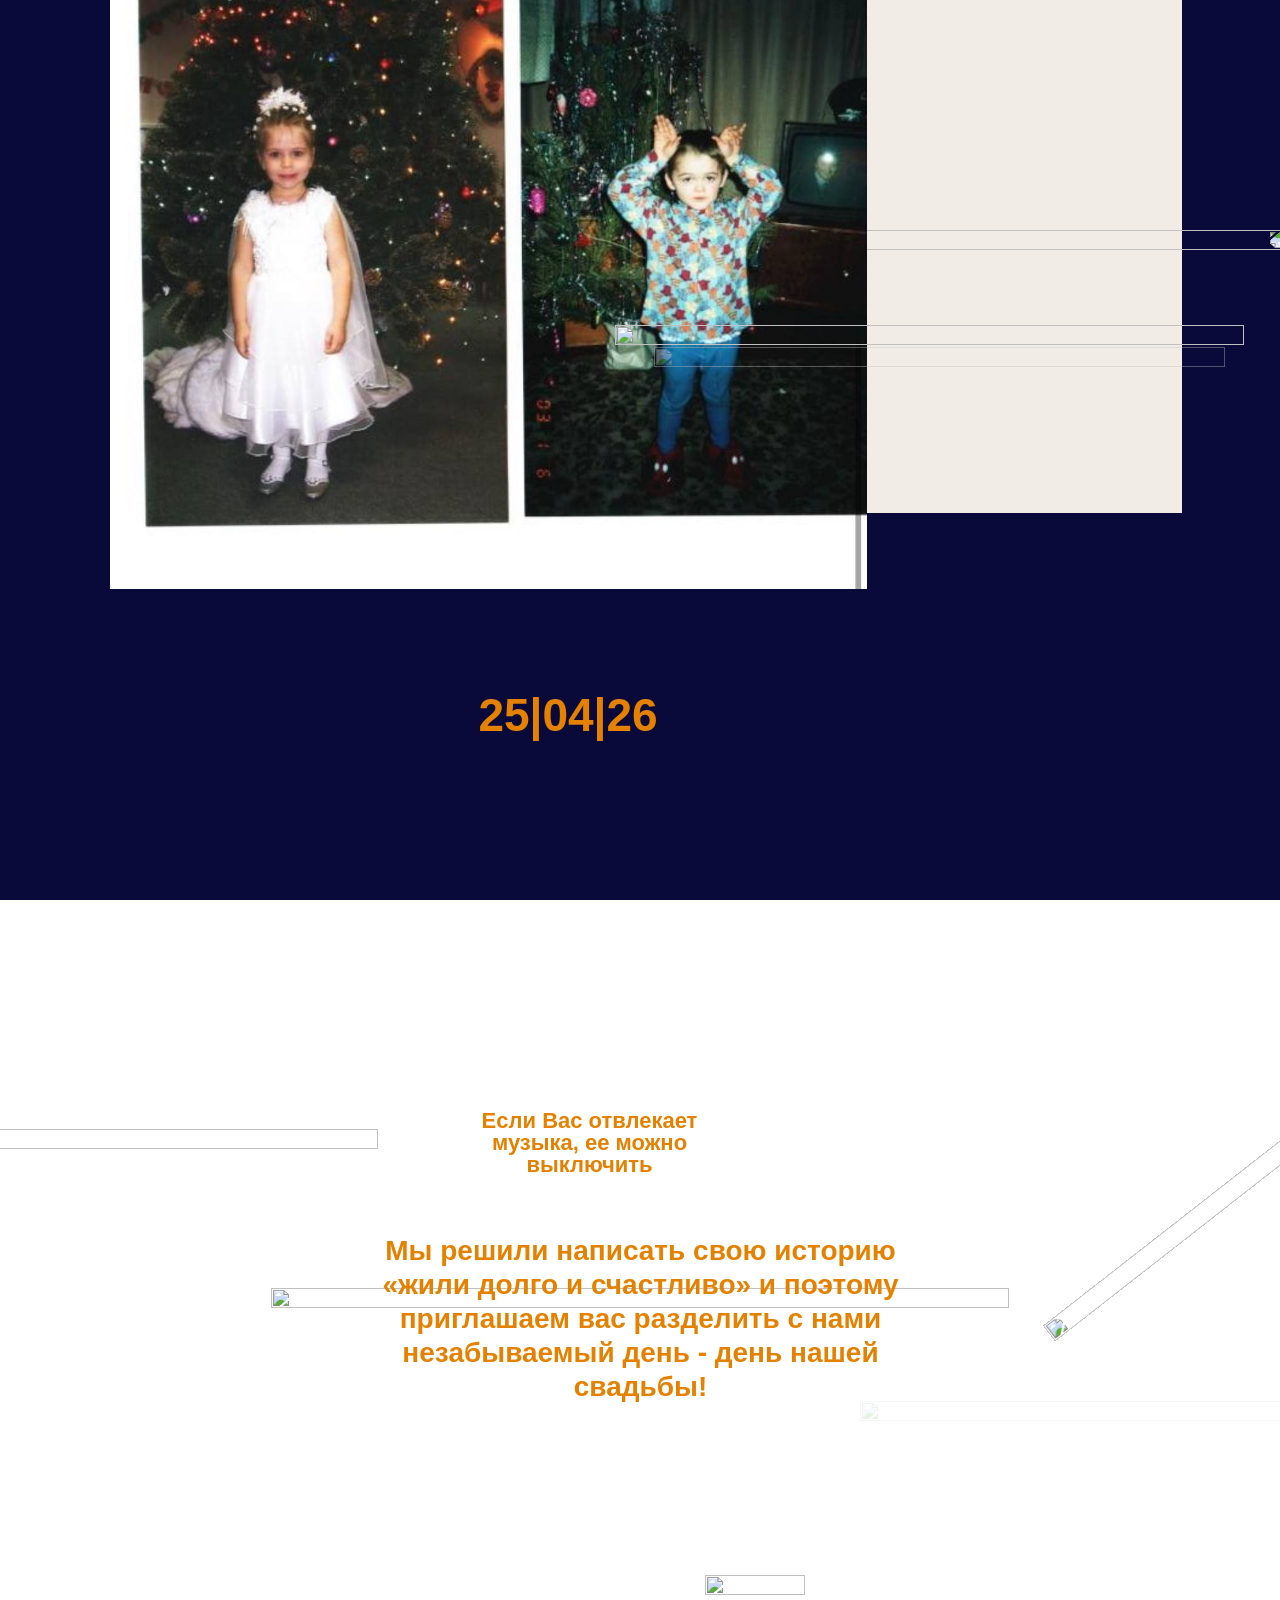
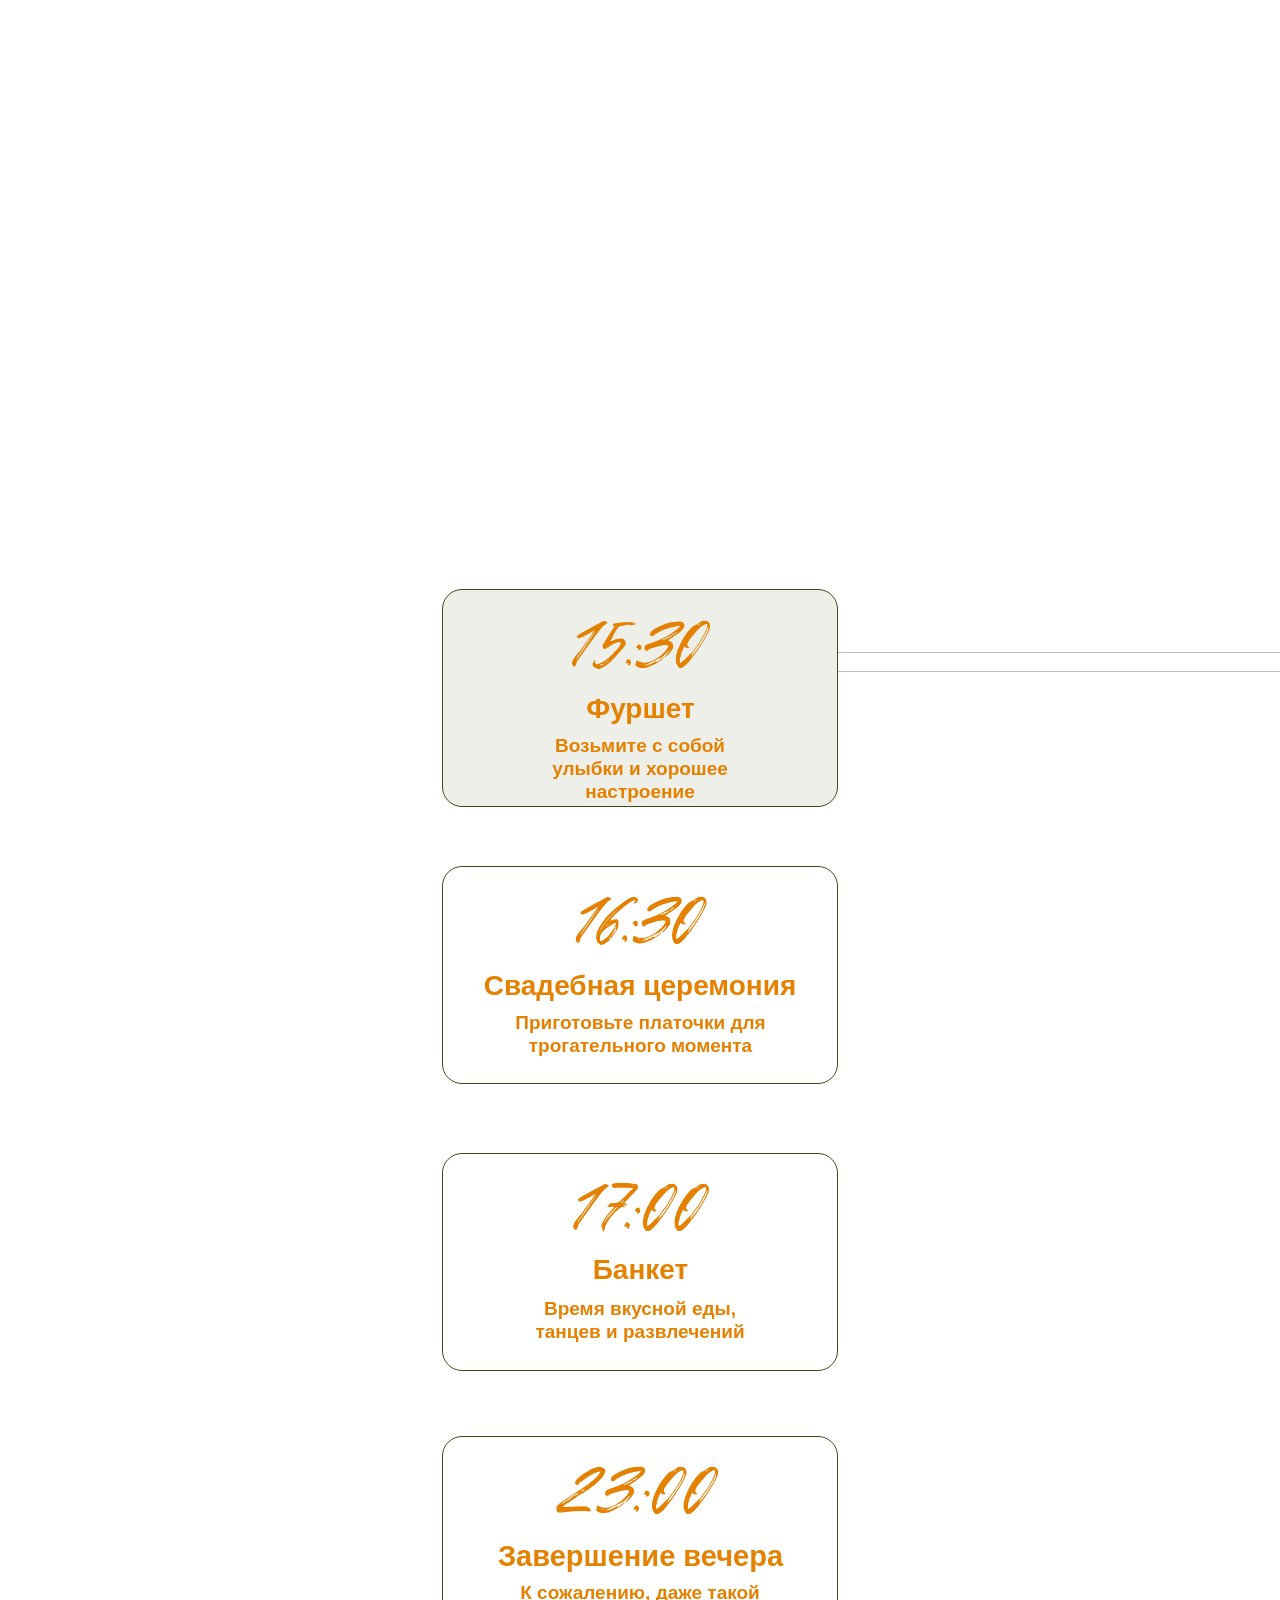
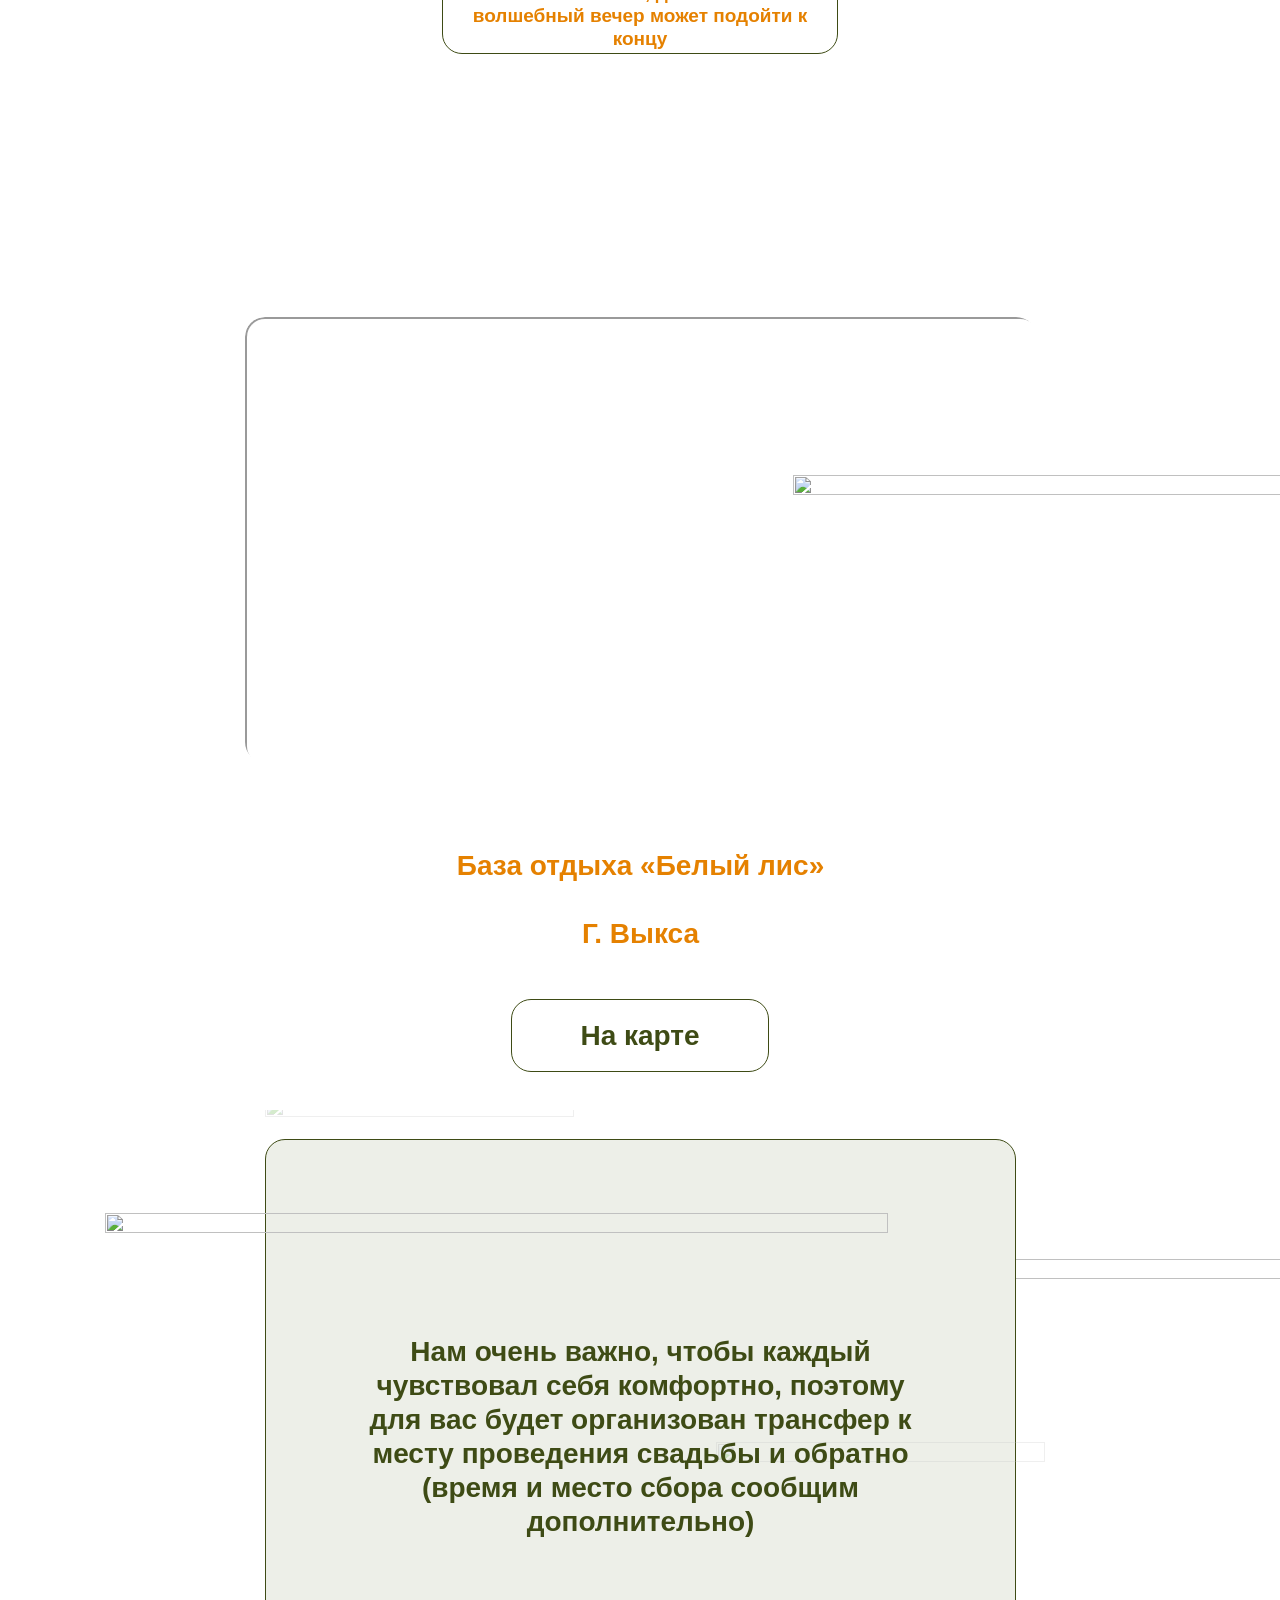
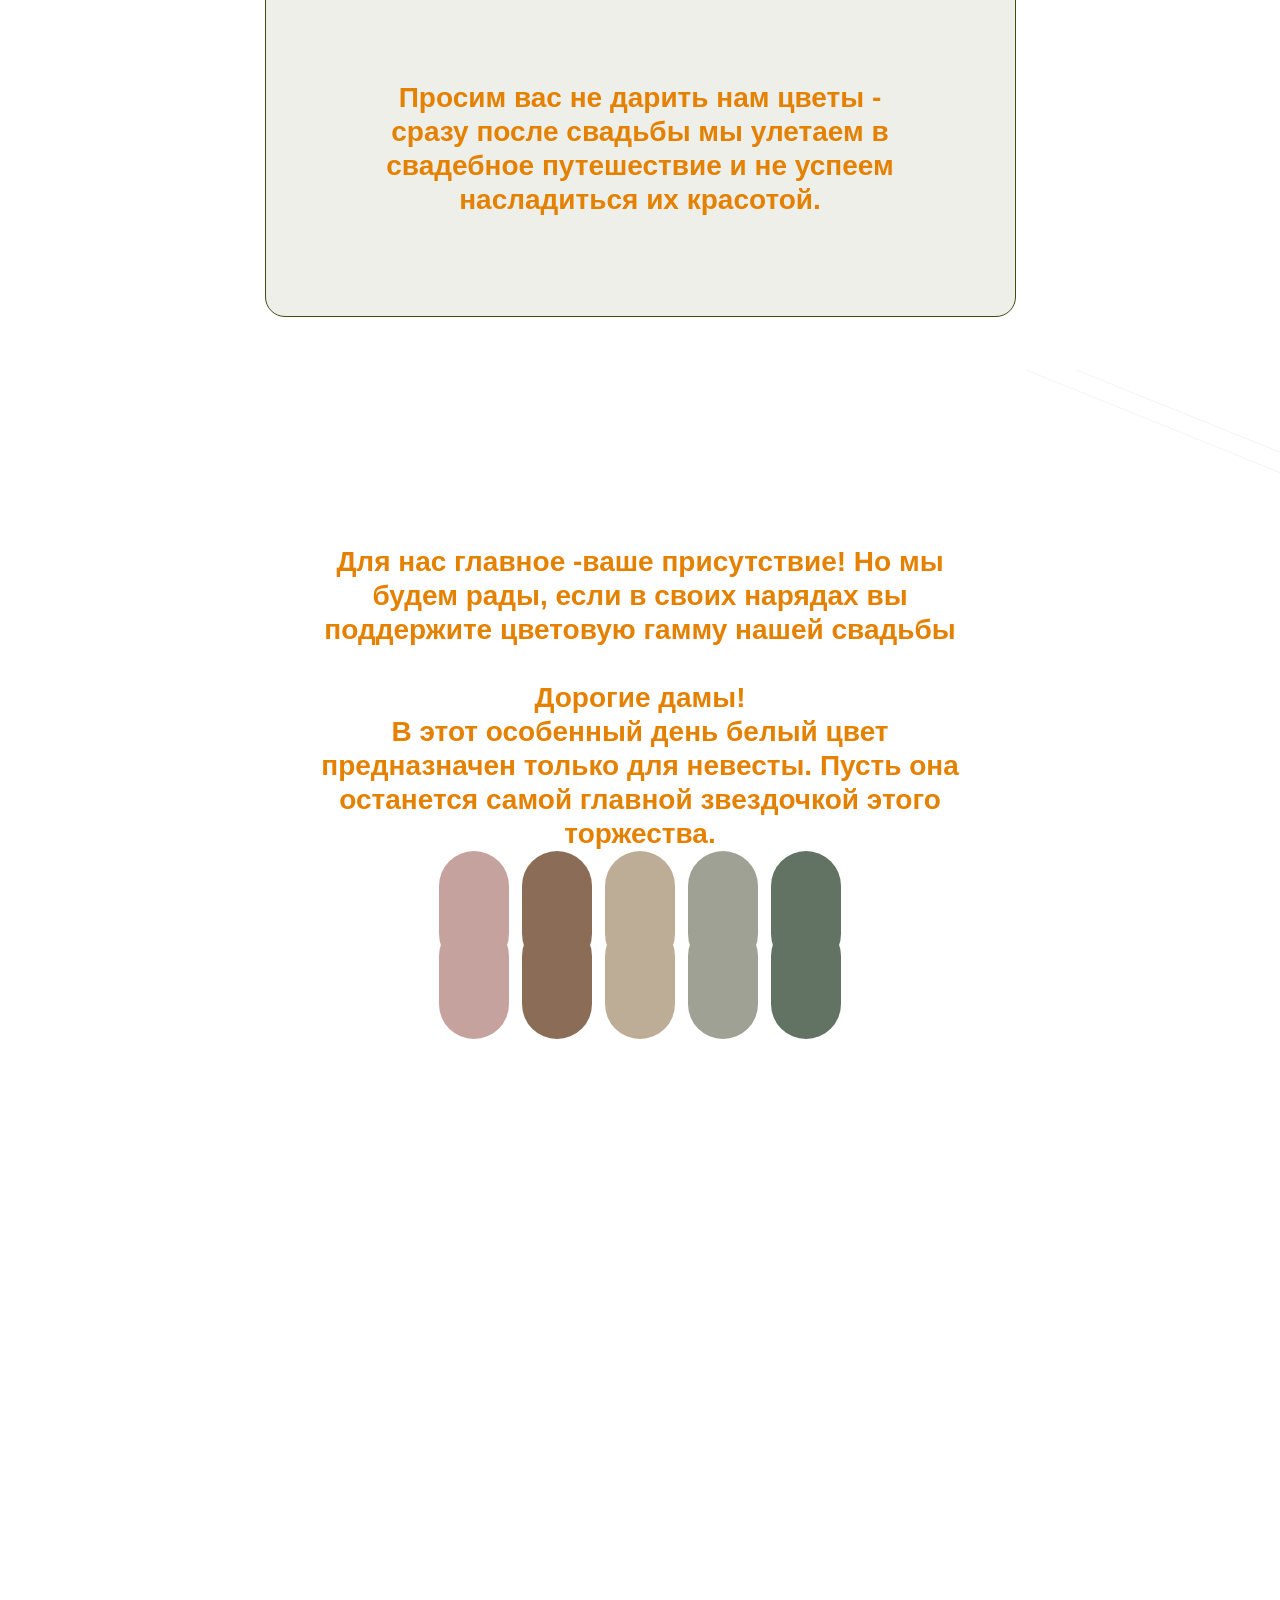
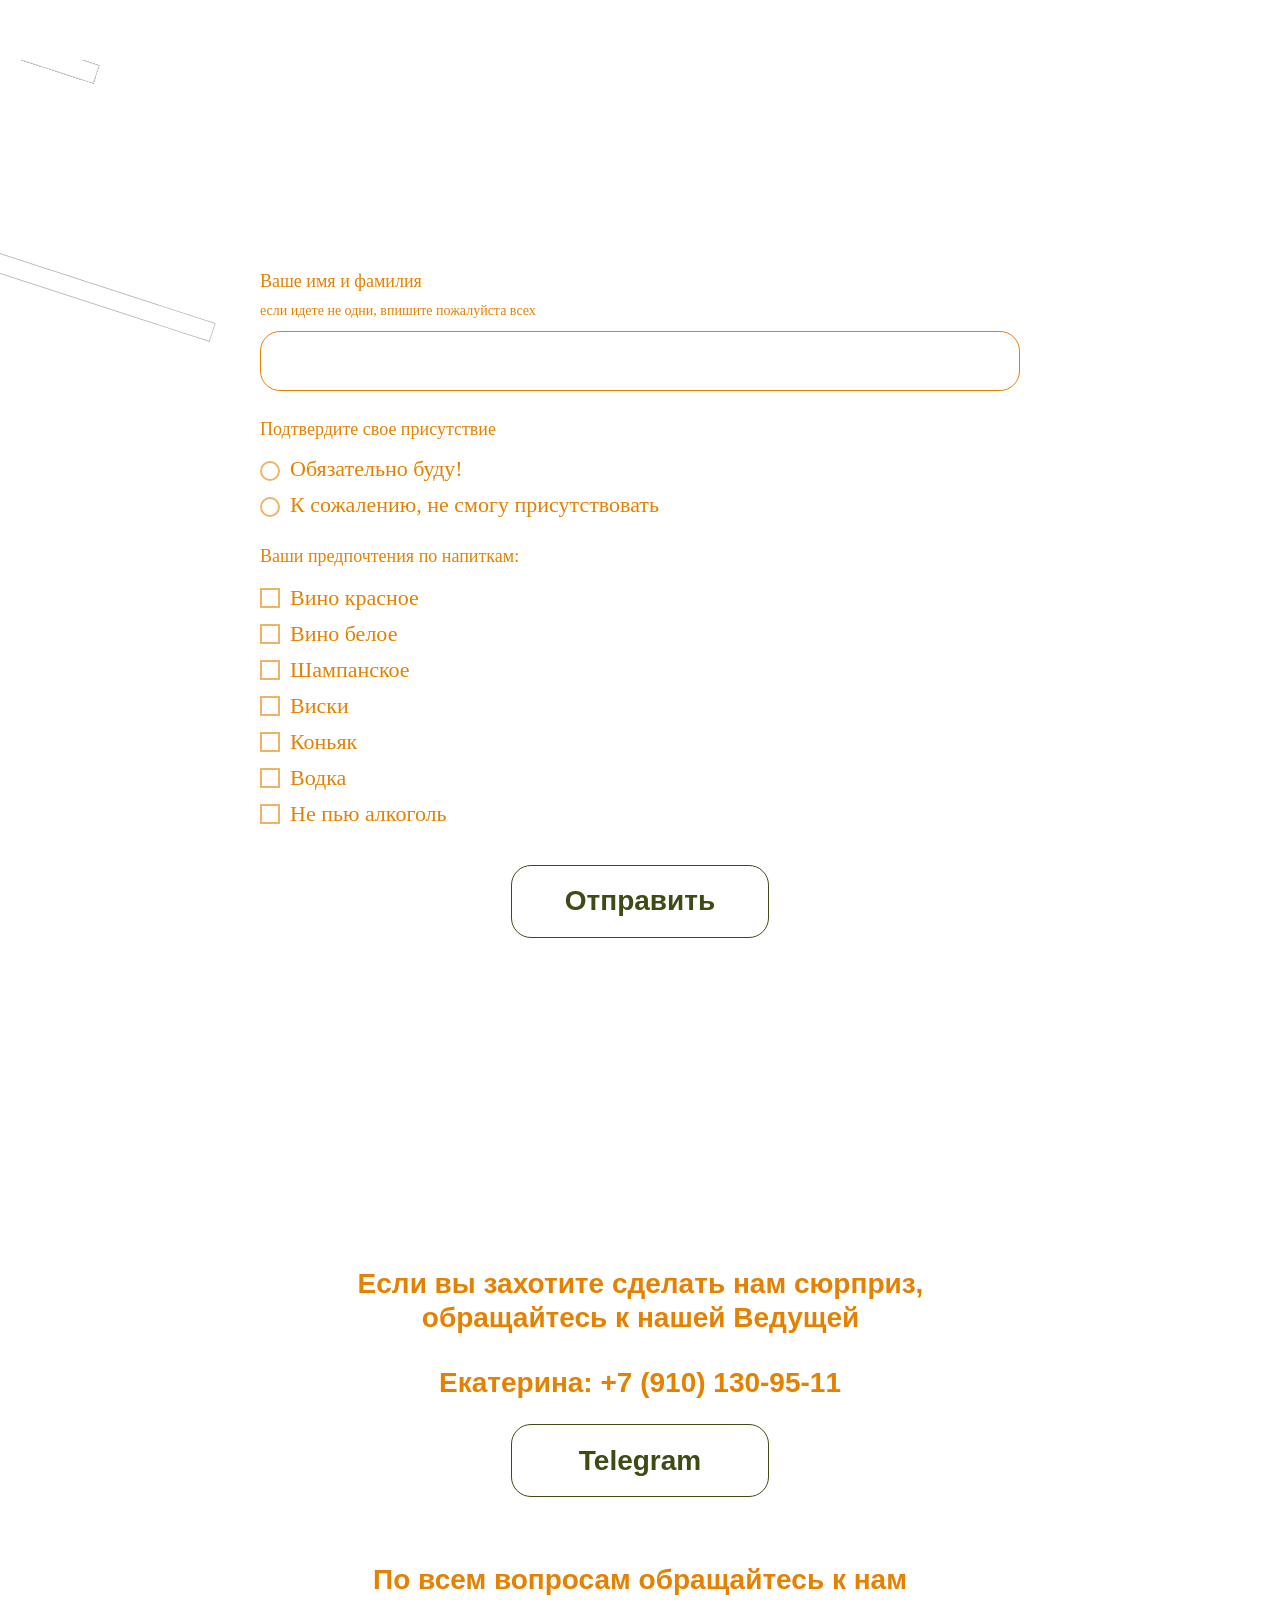
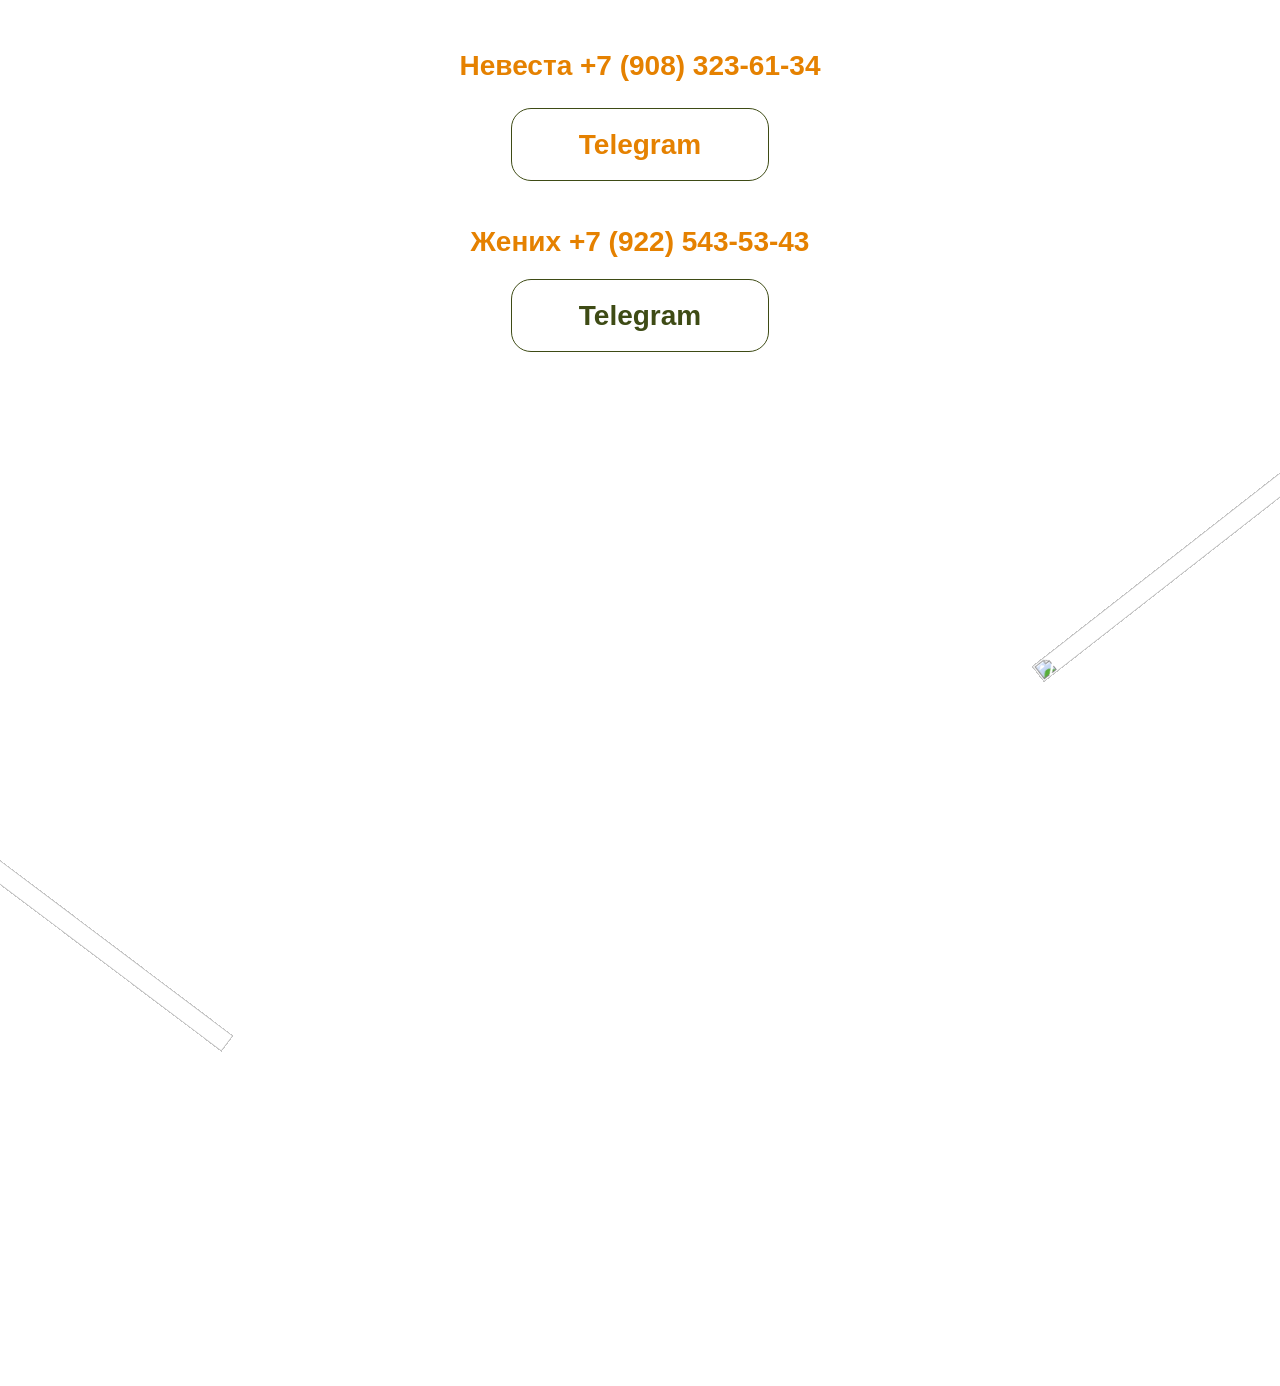
==== commit f11de50e: "Add files via upload" ====
--- a/Приглашение на свадьбу Алексея и Ксении copy.html
+++ b/Приглашение на свадьбу Алексея и Ксении copy.html
@@ -758,11 +758,12 @@
                         </div>
                     </div> 
                     <div class="t396__elem tn-elem tn-elem__18991725411747681766813 t-sbs-anim_started" data-elem-id="1747681766813" data-elem-type="image" data-field-top-value="265" data-field-left-value="-500" data-field-height-value="681" data-field-width-value="681" data-field-axisy-value="top" data-field-axisx-value="left" data-field-container-value="grid" data-field-topunits-value="px" data-field-leftunits-value="px" data-field-heightunits-value="px" data-field-widthunits-value="px" data-animate-mobile="y" data-animate-sbs-event="intoview" data-animate-sbs-trg="1" data-animate-sbs-trgofst="0" data-animate-sbs-loop="loop" data-animate-sbs-opts="[{&#39;mx&#39;:0,&#39;my&#39;:0,&#39;sx&#39;:1,&#39;sy&#39;:1,&#39;op&#39;:1,&#39;ro&#39;:0,&#39;ti&#39;:0,&#39;ea&#39;:&#39;0&#39;,&#39;dt&#39;:0},{&#39;mx&#39;:0,&#39;my&#39;:0,&#39;sx&#39;:1,&#39;sy&#39;:1,&#39;op&#39;:1,&#39;ro&#39;:-10,&#39;ti&#39;:5000,&#39;ea&#39;:&#39;0&#39;,&#39;dt&#39;:0},{&#39;mx&#39;:0,&#39;my&#39;:0,&#39;sx&#39;:1,&#39;sy&#39;:1,&#39;op&#39;:1,&#39;ro&#39;:0,&#39;ti&#39;:5000,&#39;ea&#39;:&#39;0&#39;,&#39;dt&#39;:0}]" data-field-filewidth-value="1680" data-field-fileheight-value="1680" data-field-heightmode-value="hug" data-field-top-res-320-value="298" data-field-left-res-320-value="-304" data-field-height-res-320-value="492" data-field-width-res-320-value="492" data-field-container-res-320-value="grid" data-field-height-res-480-value="581" data-field-height-res-640-value="581" data-field-top-res-960-value="405" data-field-left-res-960-value="-400" data-field-height-res-960-value="581" data-field-width-res-960-value="581" data-fields="img,width,filewidth,fileheight,top,left,container,axisx,axisy,widthunits,leftunits,topunits" style="left: -147.5px; top: 265px; width: 681px;">  
+                        <div style="transform: translateY(-80px);">
                         <div class="tn-atom__sbs-anim-wrapper" style="display: inherit; width: inherit; height: inherit;" id="sbs-1899172541-1747681766813">
                             <div class="tn-atom"> 
-                                <img class="tn-atom__img t-img loaded" data-original="https://static.tildacdn.com/tild6631-6633-4936-a536-666437386335/noroot.png" src="./Приглашение на свадьбу Алексея и Ксении_files/noroot.png.webp" alt="" imgfield="tn_img_1747681766813"> 
-                            </div>
-                        </div>
+                                <img class="tn-atom__img t-img loaded" src="templates\розы4.png" alt="" imgfield="tn_img_1747681766813" style="transform: scale(.5, .5);"> 
+                            </div>
+                        </div></div>
                     </div> 
                     <div class="t396__elem tn-elem tn-elem__18991725411752356795952" data-elem-id="1752356795952" data-elem-type="image" data-field-top-value="347" data-field-left-value="614" data-field-height-value="571" data-field-width-value="571" data-field-axisy-value="top" data-field-axisx-value="left" data-field-container-value="grid" data-field-topunits-value="px" data-field-leftunits-value="px" data-field-heightunits-value="px" data-field-widthunits-value="px" data-field-filewidth-value="1772" data-field-fileheight-value="1772" data-field-heightmode-value="hug" data-field-top-res-320-value="299" data-field-left-res-320-value="-12" data-field-height-res-320-value="434" data-field-width-res-320-value="434" data-field-container-res-320-value="grid" data-field-top-res-480-value="417" data-field-left-res-480-value="40" data-field-height-res-480-value="468" data-field-width-res-480-value="468" data-field-top-res-640-value="464" data-field-left-res-640-value="62" data-field-height-res-640-value="474" data-field-width-res-640-value="474" data-field-top-res-960-value="347" data-field-left-res-960-value="479" data-field-height-res-960-value="571" data-field-width-res-960-value="571" data-field-container-res-960-value="grid" data-fields="img,width,filewidth,fileheight,top,left,container,axisx,axisy,widthunits,leftunits,topunits" style="left: 966.5px; top: 347px; width: 571px;"> 
                         <div class="tn-atom"> 
@@ -771,12 +772,12 @@
                     </div> 
                     <div class="t396__elem tn-elem tn-elem__18991725411747680933661" data-elem-id="1747680933661" data-elem-type="image" data-field-top-value="325" data-field-left-value="575" data-field-height-value="629" data-field-width-value="629" data-field-axisy-value="top" data-field-axisx-value="left" data-field-container-value="grid" data-field-topunits-value="px" data-field-leftunits-value="px" data-field-heightunits-value="px" data-field-widthunits-value="px" data-field-filewidth-value="425" data-field-fileheight-value="425" data-field-heightmode-value="hug" data-field-top-res-320-value="312" data-field-left-res-320-value="-12" data-field-height-res-320-value="408" data-field-width-res-320-value="408" data-field-container-res-320-value="grid" data-field-top-res-480-value="399" data-field-left-res-480-value="8" data-field-height-res-480-value="516" data-field-width-res-480-value="516" data-field-top-res-640-value="445" data-field-left-res-640-value="30" data-field-height-res-640-value="522" data-field-width-res-640-value="522" data-field-top-res-960-value="325" data-field-left-res-960-value="440" data-field-height-res-960-value="629" data-field-width-res-960-value="629" data-field-container-res-960-value="grid" data-fields="img,width,filewidth,fileheight,top,left,container,axisx,axisy,widthunits,leftunits,topunits" style="left: 927.5px; top: 325px; width: 629px;"> 
                         <div class="tn-atom"> 
-                            <img class="tn-atom__img t-img loaded" data-original="https://static.tildacdn.com/tild3335-6661-4432-b266-643066613539/_.svg" src="./Приглашение на свадьбу Алексея и Ксении_files/_.svg" alt="" imgfield="tn_img_1747680933661"> 
+                            <img class="tn-atom__img t-img loaded" src="templates\юрийирина.png" alt="" imgfield="tn_img_1747680933661"> 
                         </div> 
                     </div> 
                     <div class="t396__elem tn-elem tn-elem__18991725411699432389905 t-animate t-animate_started" data-elem-id="1699432389905" data-elem-type="text" data-field-top-value="697" data-field-left-value="425" data-field-height-value="39" data-field-width-value="206" data-field-axisy-value="top" data-field-axisx-value="left" data-field-container-value="grid" data-field-topunits-value="px" data-field-leftunits-value="px" data-field-heightunits-value="px" data-field-widthunits-value="px" data-animate-style="fadeinup" data-animate-duration="10" data-animate-distance="100" data-animate-mobile="y" data-field-textfit-value="autoheight" data-field-fontsize-value="46" data-field-top-res-320-value="607" data-field-left-res-320-value="198" data-field-width-res-320-value="114" data-field-heightunits-res-320-value="px" data-field-widthunits-res-320-value="px" data-field-textfit-res-320-value="autowidth" data-field-fontsize-res-320-value="27" data-field-top-res-480-value="758" data-field-left-res-480-value="262" data-field-fontsize-res-480-value="33" data-field-top-res-640-value="782" data-field-left-res-640-value="424" data-field-fontsize-res-640-value="37" data-field-top-res-960-value="697" data-field-left-res-960-value="312" data-field-height-res-960-value="39" data-field-width-res-960-value="206" data-field-container-res-960-value="grid" data-field-textfit-res-960-value="fixedsize" data-fields="top,left,width,height,container,axisx,axisy,widthunits,leftunits,topunits" style="top: 697px; left: 777.5px; width: 206px; height: auto; transform: translate3d(0px, 100px, 0px); transition-duration: 10s;"> 
-                        <div class="tn-atom" field="tn_text_1699432389905" style="line-height: 37px;">
-                            <strong>⁠01|08|26 </strong>
+                        <div class="tn-atom" field="tn_text_1699432389905" style="line-height: 37px; color: #e58100;">
+                            <strong>⁠25|04|26 </strong>
                         </div> 
                     </div> 
                 </div> 
@@ -814,36 +815,37 @@
                     </div> 
                     <div class="t396__elem tn-elem tn-elem__18991725511699433371653 t-animate t-animate_started" data-elem-id="1699433371653" data-elem-type="image" data-field-top-value="408" data-field-left-value="231" data-field-height-value="738" data-field-width-value="738" data-field-axisy-value="top" data-field-axisx-value="left" data-field-container-value="grid" data-field-topunits-value="px" data-field-leftunits-value="px" data-field-heightunits-value="px" data-field-widthunits-value="px" data-animate-style="fadeinup" data-animate-duration="5" data-animate-delay="0.9" data-animate-distance="100" data-animate-mobile="y" data-field-filewidth-value="1772" data-field-fileheight-value="1772" data-field-heightmode-value="hug" data-field-top-res-320-value="266" data-field-left-res-320-value="-96" data-field-height-res-320-value="513" data-field-width-res-320-value="513" data-field-top-res-480-value="284" data-field-left-res-480-value="-90" data-field-height-res-480-value="660" data-field-width-res-480-value="660" data-field-top-res-640-value="349" data-field-left-res-640-value="-97" data-field-height-res-640-value="835" data-field-width-res-640-value="835" data-field-top-res-960-value="407" data-field-left-res-960-value="86" data-field-height-res-960-value="788" data-field-width-res-960-value="788" data-fields="img,width,filewidth,fileheight,top,left,container,axisx,axisy,widthunits,leftunits,topunits" style="left: 583.5px; top: 408px; width: 738px; transform: translate3d(0px, 100px, 0px); transition-delay: 0.9s; transition-duration: 5s;" data-observer-ready="true"> 
                         <div class="tn-atom"> 
-                            <img class="tn-atom__img t-img loaded" data-original="https://static.tildacdn.com/tild3263-3765-4662-a262-643062663735/_____________2026.png" src="./Приглашение на свадьбу Алексея и Ксении_files/_____________2026.png.webp" alt="" imgfield="tn_img_1699433371653"> 
+                            <img class="tn-atom__img t-img loaded" src="templates\апрель.png" alt="" imgfield="tn_img_1699433371653"> 
                         </div> 
                     </div> 
                     <div class="t396__elem tn-elem tn-elem__18991725511700216491972 t-sbs-anim_started" data-elem-id="1700216491972" data-elem-type="image" data-field-top-value="695" data-field-left-value="665" data-field-height-value="100" data-field-width-value="100" data-field-axisy-value="top" data-field-axisx-value="left" data-field-container-value="grid" data-field-topunits-value="px" data-field-leftunits-value="px" data-field-heightunits-value="px" data-field-widthunits-value="px" data-animate-mobile="y" data-animate-sbs-event="intoview" data-animate-sbs-trg="1" data-animate-sbs-trgofst="0" data-animate-sbs-loop="loop" data-animate-sbs-opts="[{&#39;ti&#39;:0,&#39;mx&#39;:0,&#39;my&#39;:0,&#39;sx&#39;:1,&#39;sy&#39;:1,&#39;op&#39;:1,&#39;ro&#39;:0,&#39;bl&#39;:&#39;0&#39;,&#39;ea&#39;:&#39;&#39;,&#39;dt&#39;:0},{&#39;ti&#39;:1000,&#39;mx&#39;:0,&#39;my&#39;:0,&#39;sx&#39;:1.2,&#39;sy&#39;:1.2,&#39;op&#39;:1,&#39;ro&#39;:0,&#39;bl&#39;:&#39;0&#39;,&#39;ea&#39;:&#39;&#39;,&#39;dt&#39;:0},{&#39;ti&#39;:1000,&#39;mx&#39;:0,&#39;my&#39;:0,&#39;sx&#39;:1,&#39;sy&#39;:1,&#39;op&#39;:1,&#39;ro&#39;:0,&#39;bl&#39;:&#39;0&#39;,&#39;ea&#39;:&#39;&#39;,&#39;dt&#39;:0}]" data-field-filewidth-value="1680" data-field-fileheight-value="1680" data-field-heightmode-value="hug" data-field-top-res-320-value="462" data-field-left-res-320-value="201" data-field-height-res-320-value="79" data-field-width-res-320-value="79" data-field-top-res-480-value="531" data-field-left-res-480-value="288" data-field-height-res-480-value="109" data-field-top-res-640-value="676" data-field-left-res-640-value="396" data-field-height-res-640-value="109" data-field-top-res-960-value="713" data-field-left-res-960-value="549" data-field-height-res-960-value="109" data-field-width-res-960-value="109" data-fields="img,width,filewidth,fileheight,top,left,container,axisx,axisy,widthunits,leftunits,topunits" style="left: 1017.5px; top: 695px; width: 100px;">  
                         <div class="tn-atom__sbs-anim-wrapper" style="display: inherit; width: inherit; height: inherit;" id="sbs-1899172551-1700216491972">
                             <div class="tn-atom"> 
-                                <img class="tn-atom__img t-img loaded" data-original="https://static.tildacdn.com/tild3533-6436-4337-a337-343263326164/noroot.png" src="./Приглашение на свадьбу Алексея и Ксении_files/noroot(1).png.webp" alt="" imgfield="tn_img_1700216491972"> 
+                                <img class="tn-atom__img t-img loaded" src="templates\сердечко.png" alt="" imgfield="tn_img_1700216491972"> 
                             </div>
                         </div>
                     </div> 
                     <div class="t396__elem tn-elem tn-elem__18991725511752353108906 t-animate t-animate_started" data-elem-id="1752353108906" data-elem-type="image" data-field-top-value="-305" data-field-left-value="187" data-field-height-value="826" data-field-width-value="826" data-field-axisy-value="top" data-field-axisx-value="left" data-field-container-value="grid" data-field-topunits-value="px" data-field-leftunits-value="px" data-field-heightunits-value="px" data-field-widthunits-value="px" data-animate-style="fadeinup" data-animate-duration="5" data-animate-delay="0.3" data-animate-distance="100" data-animate-mobile="y" data-field-filewidth-value="1772" data-field-fileheight-value="1772" data-field-heightmode-value="hug" data-field-top-res-320-value="-155" data-field-left-res-320-value="-53" data-field-height-res-320-value="426" data-field-width-res-320-value="426" data-field-widthmode-res-320-value="fixed" data-field-top-res-480-value="-246" data-field-left-res-480-value="-85" data-field-height-res-480-value="650" data-field-width-res-480-value="650" data-field-top-res-640-value="-315" data-field-left-res-640-value="-93" data-field-height-res-640-value="826" data-field-left-res-960-value="67" data-field-height-res-960-value="826" data-fields="img,width,filewidth,fileheight,top,left,container,axisx,axisy,widthunits,leftunits,topunits" style="left: 539.5px; top: -305px; width: 826px; transform: translate3d(0px, 100px, 0px); transition-delay: 0.3s; transition-duration: 5s;"> 
                         <div class="tn-atom"> 
-                            <img class="tn-atom__img t-img loaded" data-original="https://static.tildacdn.com/tild3463-3665-4335-a165-356334313530/photo.png" src="./Приглашение на свадьбу Алексея и Ксении_files/photo(1).png.webp" alt="" imgfield="tn_img_1752353108906"> 
+                            <img class="tn-atom__img t-img loaded" src="templates\дорогиегости.png" alt="" imgfield="tn_img_1752353108906"> 
                         </div> 
                     </div> 
                     <div class="t396__elem tn-elem tn-elem__18991725511684928557161 t-animate t-animate_started" data-elem-id="1684928557161" data-elem-type="text" data-field-top-value="354" data-field-left-value="317" data-field-height-value="138" data-field-width-value="567" data-field-axisy-value="top" data-field-axisx-value="left" data-field-container-value="grid" data-field-topunits-value="px" data-field-leftunits-value="px" data-field-heightunits-value="px" data-field-widthunits-value="px" data-animate-style="fadeinup" data-animate-duration="5" data-animate-delay="0.7" data-animate-distance="100" data-animate-mobile="y" data-field-textfit-value="autoheight" data-field-fontsize-value="28" data-field-top-res-320-value="187" data-field-left-res-320-value="-11" data-field-width-res-320-value="214" data-field-fontsize-res-320-value="18" data-field-top-res-480-value="274" data-field-left-res-480-value="19" data-field-width-res-480-value="442" data-field-fontsize-res-480-value="22" data-field-top-res-640-value="304" data-field-left-res-640-value="15" data-field-top-res-960-value="354" data-field-left-res-960-value="175" data-fields="top,left,width,height,container,axisx,axisy,widthunits,leftunits,topunits" style="top: 354px; left: 669.5px; width: 567px; height: auto; transform: translate3d(0px, 100px, 0px); transition-delay: 0.7s; transition-duration: 5s;" data-observer-ready="true"> 
                         <div class="tn-atom" field="tn_text_1684928557161" style="line-height: 34px;">
-                            <strong style="color: orange;">Мы решили написать свою историю «жили долго и счастливо» и поэтому приглашаем вас разделить с нами незабываемый день - день нашей свадьбы!</strong>
+                            <strong style="color: #e58100;">Мы решили написать свою историю «жили долго и счастливо» и поэтому приглашаем вас разделить с нами незабываемый день - день нашей свадьбы!</strong>
                         </div> 
                     </div> 
                     <div class="t396__elem tn-elem tn-elem__18991725511752352615244 t-animate t-animate_started" data-elem-id="1752352615244" data-elem-type="text" data-field-top-value="230" data-field-left-value="398" data-field-height-value="45" data-field-width-value="303" data-field-axisy-value="top" data-field-axisx-value="left" data-field-container-value="grid" data-field-topunits-value="px" data-field-leftunits-value="px" data-field-heightunits-value="px" data-field-widthunits-value="px" data-animate-style="fadeinup" data-animate-duration="5" data-animate-delay="0.5" data-animate-distance="100" data-animate-mobile="y" data-field-textfit-value="autoheight" data-field-fontsize-value="22" data-field-top-res-320-value="122" data-field-left-res-320-value="44" data-field-width-res-320-value="166" data-field-fontsize-res-320-value="12" data-field-top-res-480-value="171" data-field-left-res-480-value="72" data-field-width-res-480-value="235" data-field-fontsize-res-480-value="18" data-field-top-res-640-value="203" data-field-left-res-640-value="121" data-field-top-res-960-value="229" data-field-left-res-960-value="288" data-fields="top,left,width,height,container,axisx,axisy,widthunits,leftunits,topunits" style="top: 230px; left: 750.5px; width: 303px; height: auto; transform: translate3d(0px, 100px, 0px); transition-delay: 0.5s; transition-duration: 5s;" data-observer-ready="true"> 
                         <div class="tn-atom" field="tn_text_1752352615244" style="line-height: 22px;">
                             <strong></strong>
-                            <strong>Если Вас отвлекает музыка, ее можно выключить</strong>
+                            <strong style="color: #e58100;">Если Вас отвлекает музыка, ее можно выключить</strong>
                             <strong></strong>
                             <strong></strong>
                         </div> 
                     </div> 
                     <div class="t396__elem tn-elem ndt-pause-btn tn-elem__18991725511752352615250 t-animate t-animate_started" data-elem-id="1752352615250" data-elem-type="shape" data-field-top-value="219" data-field-left-value="730" data-field-height-value="65" data-field-width-value="72" data-field-axisy-value="top" data-field-axisx-value="left" data-field-container-value="grid" data-field-topunits-value="px" data-field-leftunits-value="px" data-field-heightunits-value="px" data-field-widthunits-value="px" data-animate-style="fadeinup" data-animate-duration="5" data-animate-delay="0.5" data-animate-distance="100" data-animate-mobile="y" data-field-top-res-320-value="111" data-field-left-res-320-value="231" data-field-height-res-320-value="45" data-field-width-res-320-value="45" data-field-widthmode-res-320-value="fixed" data-field-heightmode-res-320-value="fixed" data-field-top-res-480-value="161" data-field-left-res-480-value="350" data-field-height-res-480-value="56" data-field-width-res-480-value="57" data-field-top-res-640-value="191" data-field-left-res-640-value="447" data-field-top-res-960-value="218" data-field-left-res-960-value="601" data-fields="width,height,top,left,container,axisx,axisy,widthunits,heightunits,leftunits,topunits" style="width: 72px; left: 1082.5px; top: 219px; height: 65px; transform: translate3d(0px, 100px, 0px); transition-delay: 0.5s; transition-duration: 5s;" data-observer-ready="true"> 
-                        <div class="tn-atom t-bgimg loaded" data-original="https://static.tildacdn.com/tild3137-3864-4531-b130-346531373737/noroot.png" aria-label="" role="img" style="background-image: url(&quot;https://optim.tildacdn.com/tild3137-3864-4531-b130-346531373737/-/cover/86x78/center/center/-/format/webp/noroot.png.webp&quot;);"> </div> 
+                        <div class="tn-atom t-bgimg loaded" aria-label="" role="img" style="background-image: 'templates\звук.png';"> </div>
+                        <img src="templates\звук.png" alt=""> 
                     </div> 
                 </div> 
             </div> 
@@ -862,22 +864,23 @@
                     <div class="t396__carrier" data-artboard-recid="1899172561"></div> 
                     <div class="t396__filter" data-artboard-recid="1899172561"></div> 
                     <div class="t396__elem tn-elem tn-elem__18991725611752356100907 t-sbs-anim_started" data-elem-id="1752356100907" data-elem-type="image" data-field-top-value="-110" data-field-left-value="-532" data-field-height-value="1033" data-field-width-value="840" data-field-axisy-value="top" data-field-axisx-value="left" data-field-container-value="grid" data-field-topunits-value="px" data-field-leftunits-value="px" data-field-heightunits-value="px" data-field-widthunits-value="px" data-animate-mobile="y" data-animate-sbs-event="intoview" data-animate-sbs-trg="1" data-animate-sbs-trgofst="0" data-animate-sbs-loop="loop" data-animate-sbs-opts="[{&#39;mx&#39;:0,&#39;my&#39;:0,&#39;sx&#39;:1,&#39;sy&#39;:1,&#39;op&#39;:1,&#39;ro&#39;:0,&#39;ti&#39;:0,&#39;ea&#39;:&#39;0&#39;,&#39;dt&#39;:0},{&#39;mx&#39;:0,&#39;my&#39;:0,&#39;sx&#39;:1,&#39;sy&#39;:1,&#39;op&#39;:1,&#39;ro&#39;:-10,&#39;ti&#39;:5000,&#39;ea&#39;:&#39;0&#39;,&#39;dt&#39;:0},{&#39;mx&#39;:0,&#39;my&#39;:0,&#39;sx&#39;:1,&#39;sy&#39;:1,&#39;op&#39;:1,&#39;ro&#39;:0,&#39;ti&#39;:5000,&#39;ea&#39;:&#39;0&#39;,&#39;dt&#39;:0}]" data-field-filewidth-value="736" data-field-fileheight-value="905" data-field-heightmode-value="hug" data-field-top-res-320-value="-12" data-field-left-res-320-value="-136" data-field-height-res-320-value="457" data-field-width-res-320-value="372" data-field-container-res-320-value="grid" data-field-height-res-480-value="1033" data-field-top-res-640-value="-48" data-field-left-res-640-value="-456" data-field-height-res-640-value="1033" data-field-height-res-960-value="1033" data-fields="img,width,filewidth,fileheight,top,left,container,axisx,axisy,widthunits,leftunits,topunits" style="left: -179.5px; top: -110px; width: 840px;">  
+                        <div style="transform: translateX(-50px);">
                         <div class="tn-atom__sbs-anim-wrapper" style="display: inherit; width: inherit; height: inherit;" id="sbs-1899172561-1752356100907">
                             <div class="tn-atom"> 
-                                <img class="tn-atom__img t-img loaded" data-original="https://static.tildacdn.com/tild3865-6237-4330-a237-646434316131/_1.png" src="./Приглашение на свадьбу Алексея и Ксении_files/_1.png.webp" alt="" imgfield="tn_img_1752356100907"> 
-                            </div>
-                        </div>
+                                <img class="tn-atom__img t-img loaded" src="templates\розы.png" alt="" imgfield="tn_img_1752356100907"> 
+                            </div>
+                        </div></div>
                     </div> 
                     <div class="t396__elem tn-elem tn-elem__18991725611752356230465 t-sbs-anim_started" data-elem-id="1752356230465" data-elem-type="image" data-field-top-value="272" data-field-left-value="773" data-field-height-value="1033" data-field-width-value="840" data-field-axisy-value="top" data-field-axisx-value="left" data-field-container-value="grid" data-field-topunits-value="px" data-field-leftunits-value="px" data-field-heightunits-value="px" data-field-widthunits-value="px" data-animate-mobile="y" data-animate-sbs-event="intoview" data-animate-sbs-trg="1" data-animate-sbs-trgofst="0" data-animate-sbs-loop="loop" data-animate-sbs-opts="[{&#39;mx&#39;:0,&#39;my&#39;:0,&#39;sx&#39;:1,&#39;sy&#39;:1,&#39;op&#39;:1,&#39;ro&#39;:0,&#39;ti&#39;:0,&#39;ea&#39;:&#39;0&#39;,&#39;dt&#39;:0},{&#39;mx&#39;:0,&#39;my&#39;:0,&#39;sx&#39;:1,&#39;sy&#39;:1,&#39;op&#39;:1,&#39;ro&#39;:-10,&#39;ti&#39;:5000,&#39;ea&#39;:&#39;0&#39;,&#39;dt&#39;:0},{&#39;mx&#39;:0,&#39;my&#39;:0,&#39;sx&#39;:1,&#39;sy&#39;:1,&#39;op&#39;:1,&#39;ro&#39;:0,&#39;ti&#39;:5000,&#39;ea&#39;:&#39;0&#39;,&#39;dt&#39;:0}]" data-field-filewidth-value="736" data-field-fileheight-value="905" data-field-heightmode-value="hug" data-field-top-res-320-value="400" data-field-left-res-320-value="99" data-field-height-res-320-value="457" data-field-width-res-320-value="372" data-field-container-res-320-value="grid" data-field-height-res-480-value="1033" data-field-top-res-640-value="347" data-field-left-res-640-value="256" data-field-height-res-640-value="1033" data-field-height-res-960-value="1033" data-fields="img,width,filewidth,fileheight,top,left,container,axisx,axisy,widthunits,leftunits,topunits" style="left: 1125.5px; top: 272px; width: 840px;">  
                         <div class="tn-atom__sbs-anim-wrapper" style="display: inherit; width: inherit; height: inherit;" id="sbs-1899172561-1752356230465">
                             <div class="tn-atom"> 
-                                <img class="tn-atom__img t-img loaded" data-original="https://static.tildacdn.com/tild3465-6163-4236-b833-636565386139/noroot.png" src="./Приглашение на свадьбу Алексея и Ксении_files/noroot(2).png.webp" alt="" imgfield="tn_img_1752356230465"> 
+                                <img class="tn-atom__img t-img loaded" src="templates\розы.png" alt="" imgfield="tn_img_1752356230465" style="transform: scale(-1,1);"> 
                             </div>
                         </div>
                     </div> 
                     <div class="t396__elem tn-elem tn-elem__18991725611752353346084 t-animate t-animate_started" data-elem-id="1752353346084" data-elem-type="image" data-field-top-value="-319" data-field-left-value="187" data-field-height-value="826" data-field-width-value="826" data-field-axisy-value="top" data-field-axisx-value="left" data-field-container-value="grid" data-field-topunits-value="px" data-field-leftunits-value="px" data-field-heightunits-value="px" data-field-widthunits-value="px" data-animate-style="fadeinup" data-animate-duration="5" data-animate-delay="0.3" data-animate-distance="100" data-animate-mobile="y" data-field-filewidth-value="1772" data-field-fileheight-value="1772" data-field-widthmode-value="fixed" data-field-heightmode-value="hug" data-field-top-res-320-value="-152" data-field-left-res-320-value="-11" data-field-height-res-320-value="426" data-field-width-res-320-value="426" data-field-widthmode-res-320-value="fixed" data-field-top-res-480-value="-235" data-field-left-res-480-value="-85" data-field-height-res-480-value="650" data-field-width-res-480-value="650" data-field-container-res-480-value="grid" data-field-widthmode-res-480-value="fixed" data-field-left-res-640-value="34" data-field-height-res-640-value="573" data-field-top-res-960-value="-179" data-field-left-res-960-value="194" data-field-height-res-960-value="573" data-field-width-res-960-value="573" data-field-container-res-960-value="grid" data-fields="img,width,filewidth,fileheight,top,left,container,axisx,axisy,widthunits,leftunits,topunits" style="left: 539.5px; top: -319px; width: 826px; transform: translate3d(0px, 100px, 0px); transition-delay: 0.3s; transition-duration: 5s;" data-observer-ready="true"> 
                         <div class="tn-atom"> 
-                            <img class="tn-atom__img t-img loaded" data-original="https://static.tildacdn.com/tild3662-3436-4865-b935-393633326331/photo.png" src="./Приглашение на свадьбу Алексея и Ксении_files/photo(2).png.webp" alt="" imgfield="tn_img_1752353346084"> 
+                            <img class="tn-atom__img t-img loaded" src="templates\пландня.png" alt="" imgfield="tn_img_1752353346084"> 
                         </div> 
                     </div> 
                     <div class="t396__elem tn-elem tn-elem__18991725611752355387326 t-animate t-animate_started" data-elem-id="1752355387326" data-elem-type="shape" data-field-top-value="209" data-field-left-value="402" data-field-height-value="218" data-field-width-value="396" data-field-axisy-value="top" data-field-axisx-value="left" data-field-container-value="grid" data-field-topunits-value="px" data-field-leftunits-value="px" data-field-heightunits-value="px" data-field-widthunits-value="px" data-animate-style="zoomin" data-animate-duration="2" data-animate-delay="0.4" data-animate-scale="0.9" data-animate-mobile="y" data-field-top-res-320-value="135" data-field-left-res-320-value="12" data-field-height-res-320-value="150" data-field-width-res-320-value="295" data-field-widthmode-res-320-value="fixed" data-field-left-res-480-value="42" data-field-left-res-640-value="123" data-field-top-res-960-value="209" data-field-left-res-960-value="283" data-field-height-res-960-value="218" data-field-width-res-960-value="396" data-field-container-res-960-value="grid" data-fields="width,height,top,left,container,axisx,axisy,widthunits,heightunits,leftunits,topunits" style="width: 396px; left: 754.5px; top: 209px; height: 218px; transform: scale(0.9); transition-delay: 0.4s; transition-duration: 2s;" data-observer-ready="true"> 
@@ -885,19 +888,19 @@
                     </div> 
                     <div class="t396__elem tn-elem tn-elem__18991725611752355445329" data-elem-id="1752355445329" data-elem-type="image" data-field-top-value="138" data-field-left-value="479" data-field-height-value="242" data-field-width-value="242" data-field-axisy-value="top" data-field-axisx-value="left" data-field-container-value="grid" data-field-topunits-value="px" data-field-leftunits-value="px" data-field-heightunits-value="px" data-field-widthunits-value="px" data-field-filewidth-value="1772" data-field-fileheight-value="1772" data-field-heightmode-value="hug" data-field-top-res-320-value="88" data-field-left-res-320-value="79" data-field-height-res-320-value="162" data-field-width-res-320-value="162" data-field-widthmode-res-320-value="fixed" data-field-left-res-480-value="119" data-field-height-res-480-value="242" data-field-left-res-640-value="200" data-field-height-res-640-value="242" data-field-top-res-960-value="138" data-field-left-res-960-value="360" data-field-height-res-960-value="242" data-field-width-res-960-value="242" data-field-container-res-960-value="grid" data-fields="img,width,filewidth,fileheight,top,left,container,axisx,axisy,widthunits,leftunits,topunits" style="left: 831.5px; top: 138px; width: 242px;"> 
                         <div class="tn-atom"> 
-                            <img class="tn-atom__img t-img loaded" data-original="https://static.tildacdn.com/tild6232-6634-4633-a232-353330373739/1.png" src="./Приглашение на свадьбу Алексея и Ксении_files/1.png.webp" alt="" imgfield="tn_img_1752355445329"> 
+                            <img class="tn-atom__img t-img loaded" src="templates\1530.png" alt="" imgfield="tn_img_1752355445329"> 
                         </div> 
                     </div> 
                     <div class="t396__elem tn-elem tn-elem__18991725611684925590622 t-animate t-animate_started" data-elem-id="1684925590622" data-elem-type="text" data-field-top-value="312" data-field-left-value="537" data-field-height-value="35" data-field-width-value="127" data-field-axisy-value="top" data-field-axisx-value="left" data-field-container-value="grid" data-field-topunits-value="px" data-field-leftunits-value="px" data-field-heightunits-value="px" data-field-widthunits-value="px" data-animate-style="fadeinright" data-animate-duration="2" data-animate-delay="0.3" data-animate-distance="100" data-animate-mobile="y" data-field-textfit-value="autoheight" data-field-fontsize-value="28" data-field-top-res-320-value="201" data-field-left-res-320-value="96" data-field-fontsize-res-320-value="18" data-field-left-res-480-value="176" data-field-fontsize-res-480-value="22" data-field-left-res-640-value="257" data-field-top-res-960-value="312" data-field-left-res-960-value="417" data-field-height-res-960-value="35" data-field-width-res-960-value="127" data-field-container-res-960-value="grid" data-field-heightunits-res-960-value="px" data-field-textfit-res-960-value="autoheight" data-fields="top,left,width,height,container,axisx,axisy,widthunits,leftunits,topunits" style="top: 312px; left: 889.5px; width: 127px; height: auto; transform: translate3d(-100px, 0px, 0px); transition-delay: 0.3s; transition-duration: 2s;" data-observer-ready="true"> 
-                        <div class="tn-atom" field="tn_text_1684925590622" style="line-height: 34px;">
-                            <strong>Фуршет</strong>
+                        <div class="tn-atom" field="tn_text_1684925590622" style="line-height: 34px; color: #e58100;">
+                            <strong style="color: #e58100;">Фуршет</strong>
                             <br>
                             <strong> </strong>
                         </div> 
                     </div> 
                     <div class="t396__elem tn-elem tn-elem__18991725611752355543386 t-animate t-animate_started" data-elem-id="1752355543386" data-elem-type="text" data-field-top-value="354" data-field-left-value="482" data-field-height-value="47" data-field-width-value="236" data-field-axisy-value="top" data-field-axisx-value="left" data-field-container-value="grid" data-field-topunits-value="px" data-field-leftunits-value="px" data-field-heightunits-value="px" data-field-widthunits-value="px" data-animate-style="fadeinright" data-animate-duration="2" data-animate-delay="0.3" data-animate-distance="100" data-animate-mobile="y" data-field-textfit-value="autoheight" data-field-fontsize-value="19" data-field-top-res-320-value="234" data-field-left-res-320-value="72" data-field-width-res-320-value="175" data-field-fontsize-res-320-value="14" data-field-left-res-480-value="122" data-field-left-res-640-value="203" data-field-top-res-960-value="354" data-field-left-res-960-value="363" data-field-height-res-960-value="46" data-field-width-res-960-value="236" data-field-container-res-960-value="grid" data-field-heightunits-res-960-value="px" data-field-textfit-res-960-value="autoheight" data-fields="top,left,width,height,container,axisx,axisy,widthunits,leftunits,topunits" style="top: 354px; left: 834.5px; width: 236px; height: auto; transform: translate3d(-100px, 0px, 0px); transition-delay: 0.3s; transition-duration: 2s;" data-observer-ready="true"> 
-                        <div class="tn-atom" field="tn_text_1752355543386" style="line-height: 23px;">
-                            <strong>Возьмите с собой улыбки и хорошее настроение </strong>
+                        <div class="tn-atom" field="tn_text_1752355543386" style="line-height: 23px; color: #e58100;">
+                            <strong style="color: #e58100;">Возьмите с собой улыбки и хорошее настроение </strong>
                         </div> 
                     </div> 
                     <div class="t396__elem tn-elem tn-elem__18991725611752355599185 t-animate t-animate_started" data-elem-id="1752355599185" data-elem-type="shape" data-field-top-value="486" data-field-left-value="402" data-field-height-value="218" data-field-width-value="396" data-field-axisy-value="top" data-field-axisx-value="left" data-field-container-value="grid" data-field-topunits-value="px" data-field-leftunits-value="px" data-field-heightunits-value="px" data-field-widthunits-value="px" data-animate-style="zoomin" data-animate-duration="2" data-animate-delay="0.4" data-animate-scale="0.9" data-animate-mobile="y" data-field-top-res-320-value="314" data-field-left-res-320-value="12" data-field-height-res-320-value="150" data-field-width-res-320-value="295" data-field-widthmode-res-320-value="fixed" data-field-left-res-480-value="42" data-field-left-res-640-value="123" data-field-top-res-960-value="486" data-field-left-res-960-value="283" data-field-height-res-960-value="218" data-field-width-res-960-value="396" data-field-container-res-960-value="grid" data-fields="width,height,top,left,container,axisx,axisy,widthunits,heightunits,leftunits,topunits" style="width: 396px; left: 754.5px; top: 486px; height: 218px; transform: scale(0.9); transition-delay: 0.4s; transition-duration: 2s;" data-observer-ready="true"> 
@@ -905,19 +908,19 @@
                     </div> 
                     <div class="t396__elem tn-elem tn-elem__18991725611752355599190" data-elem-id="1752355599190" data-elem-type="image" data-field-top-value="415" data-field-left-value="479" data-field-height-value="242" data-field-width-value="242" data-field-axisy-value="top" data-field-axisx-value="left" data-field-container-value="grid" data-field-topunits-value="px" data-field-leftunits-value="px" data-field-heightunits-value="px" data-field-widthunits-value="px" data-field-filewidth-value="425" data-field-fileheight-value="425" data-field-heightmode-value="hug" data-field-top-res-320-value="267" data-field-left-res-320-value="79" data-field-height-res-320-value="162" data-field-width-res-320-value="162" data-field-widthmode-res-320-value="fixed" data-field-left-res-480-value="119" data-field-height-res-480-value="242" data-field-left-res-640-value="200" data-field-height-res-640-value="242" data-field-top-res-960-value="415" data-field-left-res-960-value="360" data-field-height-res-960-value="242" data-field-width-res-960-value="242" data-field-container-res-960-value="grid" data-fields="img,width,filewidth,fileheight,top,left,container,axisx,axisy,widthunits,leftunits,topunits" style="left: 831.5px; top: 415px; width: 242px;"> 
                         <div class="tn-atom"> 
-                            <img class="tn-atom__img t-img loaded" data-original="https://static.tildacdn.com/tild3063-6364-4465-b433-613937366334/16-00_.svg" src="./Приглашение на свадьбу Алексея и Ксении_files/16-00_.svg" alt="" imgfield="tn_img_1752355599190"> 
+                            <img class="tn-atom__img t-img loaded" src="templates\1630.png" alt="" imgfield="tn_img_1752355599190"> 
                         </div> 
                     </div> 
                     <div class="t396__elem tn-elem tn-elem__18991725611752355599194 t-animate t-animate_started" data-elem-id="1752355599194" data-elem-type="text" data-field-top-value="589" data-field-left-value="441" data-field-height-value="35" data-field-width-value="318" data-field-axisy-value="top" data-field-axisx-value="left" data-field-container-value="grid" data-field-topunits-value="px" data-field-leftunits-value="px" data-field-heightunits-value="px" data-field-widthunits-value="px" data-animate-style="fadeinright" data-animate-duration="2" data-animate-delay="0.3" data-animate-distance="100" data-animate-mobile="y" data-field-textfit-value="autoheight" data-field-fontsize-value="28" data-field-top-res-320-value="380" data-field-left-res-320-value="1" data-field-fontsize-res-320-value="18" data-field-left-res-480-value="81" data-field-fontsize-res-480-value="22" data-field-left-res-640-value="162" data-field-top-res-960-value="589" data-field-left-res-960-value="322" data-field-height-res-960-value="35" data-field-width-res-960-value="318" data-field-container-res-960-value="grid" data-field-heightunits-res-960-value="px" data-field-textfit-res-960-value="autoheight" data-fields="top,left,width,height,container,axisx,axisy,widthunits,leftunits,topunits" style="top: 589px; left: 793.5px; width: 318px; height: auto; transform: translate3d(-100px, 0px, 0px); transition-delay: 0.3s; transition-duration: 2s;" data-observer-ready="true"> 
-                        <div class="tn-atom" field="tn_text_1752355599194" style="line-height: 34px;">
-                            <strong>Свадебная церемония </strong>
+                        <div class="tn-atom" field="tn_text_1752355599194" style="line-height: 34px; color: #e58100;">
+                            <strong style="color: #e58100;">Свадебная церемония </strong>
                             <br>
                             <strong> </strong>
                         </div> 
                     </div> 
                     <div class="t396__elem tn-elem tn-elem__18991725611752355599196 t-animate t-animate_started" data-elem-id="1752355599196" data-elem-type="text" data-field-top-value="631" data-field-left-value="468" data-field-height-value="47" data-field-width-value="265" data-field-axisy-value="top" data-field-axisx-value="left" data-field-container-value="grid" data-field-topunits-value="px" data-field-leftunits-value="px" data-field-heightunits-value="px" data-field-widthunits-value="px" data-animate-style="fadeinright" data-animate-duration="2" data-animate-delay="0.3" data-animate-distance="100" data-animate-mobile="y" data-field-textfit-value="autoheight" data-field-fontsize-value="19" data-field-top-res-320-value="413" data-field-left-res-320-value="58" data-field-width-res-320-value="203" data-field-fontsize-res-320-value="14" data-field-left-res-480-value="107" data-field-left-res-640-value="188" data-field-top-res-960-value="631" data-field-left-res-960-value="348" data-field-height-res-960-value="46" data-field-width-res-960-value="265" data-field-container-res-960-value="grid" data-field-heightunits-res-960-value="px" data-field-textfit-res-960-value="autoheight" data-fields="top,left,width,height,container,axisx,axisy,widthunits,leftunits,topunits" style="top: 631px; left: 820.5px; width: 265px; height: auto; transform: translate3d(-100px, 0px, 0px); transition-delay: 0.3s; transition-duration: 2s;" data-observer-ready="true"> 
-                        <div class="tn-atom" field="tn_text_1752355599196" style="line-height: 23px;">
-                            <strong>Приготовьте платочки для трогательного момента</strong>
+                        <div class="tn-atom" field="tn_text_1752355599196" style="line-height: 23px; color: #e58100;">
+                            <strong style="color: #e58100;">Приготовьте платочки для трогательного момента</strong>
                         </div> 
                     </div> 
                     <div class="t396__elem tn-elem tn-elem__18991725611752355610270 t-animate t-animate_started" data-elem-id="1752355610270" data-elem-type="shape" data-field-top-value="773" data-field-left-value="402" data-field-height-value="218" data-field-width-value="396" data-field-axisy-value="top" data-field-axisx-value="left" data-field-container-value="grid" data-field-topunits-value="px" data-field-leftunits-value="px" data-field-heightunits-value="px" data-field-widthunits-value="px" data-animate-style="zoomin" data-animate-duration="2" data-animate-delay="0.4" data-animate-scale="0.9" data-animate-mobile="y" data-field-top-res-320-value="500" data-field-left-res-320-value="12" data-field-height-res-320-value="150" data-field-width-res-320-value="295" data-field-widthmode-res-320-value="fixed" data-field-left-res-480-value="42" data-field-left-res-640-value="123" data-field-top-res-960-value="773" data-field-left-res-960-value="283" data-field-height-res-960-value="218" data-field-width-res-960-value="396" data-field-container-res-960-value="grid" data-fields="width,height,top,left,container,axisx,axisy,widthunits,heightunits,leftunits,topunits" style="width: 396px; left: 754.5px; top: 773px; height: 218px; transform: scale(0.9); transition-delay: 0.4s; transition-duration: 2s;" data-observer-ready="true"> 
@@ -925,17 +928,17 @@
                     </div> 
                     <div class="t396__elem tn-elem tn-elem__18991725611752355610266" data-elem-id="1752355610266" data-elem-type="image" data-field-top-value="702" data-field-left-value="479" data-field-height-value="242" data-field-width-value="242" data-field-axisy-value="top" data-field-axisx-value="left" data-field-container-value="grid" data-field-topunits-value="px" data-field-leftunits-value="px" data-field-heightunits-value="px" data-field-widthunits-value="px" data-field-filewidth-value="425" data-field-fileheight-value="425" data-field-heightmode-value="hug" data-field-top-res-320-value="453" data-field-left-res-320-value="79" data-field-height-res-320-value="162" data-field-width-res-320-value="162" data-field-widthmode-res-320-value="fixed" data-field-left-res-480-value="119" data-field-height-res-480-value="242" data-field-left-res-640-value="200" data-field-height-res-640-value="242" data-field-top-res-960-value="702" data-field-left-res-960-value="360" data-field-height-res-960-value="242" data-field-width-res-960-value="242" data-field-container-res-960-value="grid" data-fields="img,width,filewidth,fileheight,top,left,container,axisx,axisy,widthunits,leftunits,topunits" style="left: 831.5px; top: 702px; width: 242px;"> 
                         <div class="tn-atom"> 
-                            <img class="tn-atom__img t-img loaded" data-original="https://static.tildacdn.com/tild3339-3461-4561-b162-333331616532/17-00_.svg" src="./Приглашение на свадьбу Алексея и Ксении_files/17-00_.svg" alt="" imgfield="tn_img_1752355610266"> 
+                            <img class="tn-atom__img t-img loaded" src="templates\1700.png" alt="" imgfield="tn_img_1752355610266"> 
                         </div> 
                     </div> 
                     <div class="t396__elem tn-elem tn-elem__18991725611752355610261 t-animate t-animate_started" data-elem-id="1752355610261" data-elem-type="text" data-field-top-value="873" data-field-left-value="474" data-field-height-value="35" data-field-width-value="253" data-field-axisy-value="top" data-field-axisx-value="left" data-field-container-value="grid" data-field-topunits-value="px" data-field-leftunits-value="px" data-field-heightunits-value="px" data-field-widthunits-value="px" data-animate-style="fadeinright" data-animate-duration="2" data-animate-delay="0.3" data-animate-distance="100" data-animate-mobile="y" data-field-textfit-value="autoheight" data-field-fontsize-value="28" data-field-top-res-320-value="566" data-field-left-res-320-value="33" data-field-fontsize-res-320-value="18" data-field-left-res-480-value="113" data-field-fontsize-res-480-value="22" data-field-left-res-640-value="194" data-field-top-res-960-value="876" data-field-left-res-960-value="354" data-field-height-res-960-value="35" data-field-width-res-960-value="253" data-field-container-res-960-value="grid" data-field-heightunits-res-960-value="px" data-field-textfit-res-960-value="autoheight" data-fields="top,left,width,height,container,axisx,axisy,widthunits,leftunits,topunits" style="top: 873px; left: 826.5px; width: 253px; height: auto; transform: translate3d(-100px, 0px, 0px); transition-delay: 0.3s; transition-duration: 2s;" data-observer-ready="true"> 
-                        <div class="tn-atom" field="tn_text_1752355610261" style="line-height: 34px;">
-                            <strong>Банкет</strong>
+                        <div class="tn-atom" field="tn_text_1752355610261" style="line-height: 34px; color: #e58100;">
+                            <strong style="color: #e58100;">Банкет</strong>
                         </div> 
                     </div> 
                     <div class="t396__elem tn-elem tn-elem__18991725611752355610273 t-animate t-animate_started" data-elem-id="1752355610273" data-elem-type="text" data-field-top-value="917" data-field-left-value="482" data-field-height-value="47" data-field-width-value="236" data-field-axisy-value="top" data-field-axisx-value="left" data-field-container-value="grid" data-field-topunits-value="px" data-field-leftunits-value="px" data-field-heightunits-value="px" data-field-widthunits-value="px" data-animate-style="fadeinright" data-animate-duration="2" data-animate-delay="0.3" data-animate-distance="100" data-animate-mobile="y" data-field-textfit-value="autoheight" data-field-fontsize-value="19" data-field-top-res-320-value="599" data-field-left-res-320-value="72" data-field-width-res-320-value="175" data-field-fontsize-res-320-value="14" data-field-left-res-480-value="122" data-field-left-res-640-value="203" data-field-top-res-960-value="918" data-field-left-res-960-value="363" data-field-height-res-960-value="46" data-field-width-res-960-value="236" data-field-container-res-960-value="grid" data-field-heightunits-res-960-value="px" data-field-textfit-res-960-value="autoheight" data-fields="top,left,width,height,container,axisx,axisy,widthunits,leftunits,topunits" style="top: 917px; left: 834.5px; width: 236px; height: auto; transform: translate3d(-100px, 0px, 0px); transition-delay: 0.3s; transition-duration: 2s;" data-observer-ready="true"> 
-                        <div class="tn-atom" field="tn_text_1752355610273" style="line-height: 23px;">
-                            <strong>Время вкусной еды, танцев и развлечений</strong>
+                        <div class="tn-atom" field="tn_text_1752355610273" style="line-height: 23px; color: #e58100;">
+                            <strong style="color: #e58100;">Время вкусной еды, танцев и развлечений</strong>
                         </div> 
                     </div> 
                     <div class="t396__elem tn-elem tn-elem__18991725611752355625162 t-animate t-animate_started" data-elem-id="1752355625162" data-elem-type="shape" data-field-top-value="1056" data-field-left-value="402" data-field-height-value="218" data-field-width-value="396" data-field-axisy-value="top" data-field-axisx-value="left" data-field-container-value="grid" data-field-topunits-value="px" data-field-leftunits-value="px" data-field-heightunits-value="px" data-field-widthunits-value="px" data-animate-style="zoomin" data-animate-duration="2" data-animate-delay="0.4" data-animate-scale="0.9" data-animate-mobile="y" data-field-top-res-320-value="686" data-field-left-res-320-value="12" data-field-height-res-320-value="150" data-field-width-res-320-value="295" data-field-widthmode-res-320-value="fixed" data-field-left-res-480-value="42" data-field-left-res-640-value="123" data-field-top-res-960-value="1056" data-field-left-res-960-value="283" data-field-height-res-960-value="218" data-field-width-res-960-value="396" data-field-container-res-960-value="grid" data-fields="width,height,top,left,container,axisx,axisy,widthunits,heightunits,leftunits,topunits" style="width: 396px; left: 754.5px; top: 1056px; height: 218px; transform: scale(0.9); transition-delay: 0.4s; transition-duration: 2s;" data-observer-ready="true"> 
@@ -943,23 +946,23 @@
                     </div> 
                     <div class="t396__elem tn-elem tn-elem__18991725611752355625168" data-elem-id="1752355625168" data-elem-type="image" data-field-top-value="985" data-field-left-value="479" data-field-height-value="242" data-field-width-value="242" data-field-axisy-value="top" data-field-axisx-value="left" data-field-container-value="grid" data-field-topunits-value="px" data-field-leftunits-value="px" data-field-heightunits-value="px" data-field-widthunits-value="px" data-field-filewidth-value="425" data-field-fileheight-value="425" data-field-heightmode-value="hug" data-field-top-res-320-value="639" data-field-left-res-320-value="79" data-field-height-res-320-value="162" data-field-width-res-320-value="162" data-field-widthmode-res-320-value="fixed" data-field-left-res-480-value="119" data-field-height-res-480-value="242" data-field-left-res-640-value="200" data-field-height-res-640-value="242" data-field-top-res-960-value="985" data-field-left-res-960-value="360" data-field-height-res-960-value="242" data-field-width-res-960-value="242" data-field-container-res-960-value="grid" data-fields="img,width,filewidth,fileheight,top,left,container,axisx,axisy,widthunits,leftunits,topunits" style="left: 831.5px; top: 985px; width: 242px;"> 
                         <div class="tn-atom"> 
-                            <img class="tn-atom__img t-img loaded" data-original="https://static.tildacdn.com/tild3962-6434-4164-b361-646132666261/23-00_.svg" src="./Приглашение на свадьбу Алексея и Ксении_files/23-00_.svg" alt="" imgfield="tn_img_1752355625168"> 
+                            <img class="tn-atom__img t-img loaded" src="templates\2300.png" alt="" imgfield="tn_img_1752355625168"> 
                         </div> 
                     </div> 
                     <div class="t396__elem tn-elem tn-elem__18991725611752355625172 t-animate t-animate_started" data-elem-id="1752355625172" data-elem-type="text" data-field-top-value="1159" data-field-left-value="456" data-field-height-value="36" data-field-width-value="289" data-field-axisy-value="top" data-field-axisx-value="left" data-field-container-value="grid" data-field-topunits-value="px" data-field-leftunits-value="px" data-field-heightunits-value="px" data-field-widthunits-value="px" data-animate-style="fadeinright" data-animate-duration="2" data-animate-delay="0.3" data-animate-distance="100" data-animate-mobile="y" data-field-textfit-value="autoheight" data-field-fontsize-value="29" data-field-top-res-320-value="752" data-field-left-res-320-value="15" data-field-fontsize-res-320-value="18" data-field-left-res-480-value="95" data-field-fontsize-res-480-value="22" data-field-left-res-640-value="176" data-field-top-res-960-value="1159" data-field-left-res-960-value="336" data-field-height-res-960-value="35" data-field-width-res-960-value="289" data-field-container-res-960-value="grid" data-field-heightunits-res-960-value="px" data-field-textfit-res-960-value="autoheight" data-fields="top,left,width,height,container,axisx,axisy,widthunits,leftunits,topunits" style="top: 1159px; left: 808.5px; width: 289px; height: auto; transform: translate3d(-100px, 0px, 0px); transition-delay: 0.3s; transition-duration: 2s;" data-observer-ready="true"> 
-                        <div class="tn-atom" field="tn_text_1752355625172" style="line-height: 35px;">
-                            <strong>Завершение вечера </strong>
+                        <div class="tn-atom" field="tn_text_1752355625172" style="line-height: 35px; color: #e58100;">
+                            <strong style="color: #e58100;">Завершение вечера </strong>
                         </div> 
                     </div> 
                     <div class="t396__elem tn-elem tn-elem__18991725611752355625175 t-animate t-animate_started" data-elem-id="1752355625175" data-elem-type="text" data-field-top-value="1201" data-field-left-value="422" data-field-height-value="47" data-field-width-value="356" data-field-axisy-value="top" data-field-axisx-value="left" data-field-container-value="grid" data-field-topunits-value="px" data-field-leftunits-value="px" data-field-heightunits-value="px" data-field-widthunits-value="px" data-animate-style="fadeinright" data-animate-duration="2" data-animate-delay="0.3" data-animate-distance="100" data-animate-mobile="y" data-field-textfit-value="autoheight" data-field-fontsize-value="19" data-field-top-res-320-value="785" data-field-left-res-320-value="32" data-field-width-res-320-value="256" data-field-fontsize-res-320-value="14" data-field-left-res-480-value="62" data-field-left-res-640-value="143" data-field-top-res-960-value="1201" data-field-left-res-960-value="303" data-field-height-res-960-value="46" data-field-width-res-960-value="356" data-field-container-res-960-value="grid" data-field-heightunits-res-960-value="px" data-field-textfit-res-960-value="autoheight" data-fields="top,left,width,height,container,axisx,axisy,widthunits,leftunits,topunits" style="top: 1201px; left: 774.5px; width: 356px; height: auto; transform: translate3d(-100px, 0px, 0px); transition-delay: 0.3s; transition-duration: 2s;" data-observer-ready="true"> 
-                        <div class="tn-atom" field="tn_text_1752355625175" style="line-height: 23px;">
-                            <strong>К сожалению, даже такой волшебный вечер может подойти к концу</strong>
+                        <div class="tn-atom" field="tn_text_1752355625175" style="line-height: 23px; color: #e58100;">
+                            <strong style="color: #e58100;">К сожалению, даже такой волшебный вечер может подойти к концу</strong>
                         </div> 
                     </div> 
                     <div class="t396__elem tn-elem tn-elem__18991725611752405876014" data-elem-id="1752405876014" data-elem-type="image" data-field-top-value="51" data-field-left-value="605" data-field-height-value="329" data-field-width-value="329" data-field-axisy-value="top" data-field-axisx-value="left" data-field-container-value="grid" data-field-topunits-value="px" data-field-leftunits-value="px" data-field-heightunits-value="px" data-field-widthunits-value="px" data-animate-mobile="y" data-animate-sbs-event="scroll" data-animate-sbs-trg="1" data-animate-sbs-trgofst="0" data-animate-sbs-opts="[{&#39;mx&#39;:0,&#39;my&#39;:0,&#39;sx&#39;:1,&#39;sy&#39;:1,&#39;op&#39;:1,&#39;ro&#39;:0,&#39;di&#39;:&#39;0&#39;,&#39;dd&#39;:&#39;0&#39;,&#39;fi&#39;:&#39;0&#39;},{&#39;mx&#39;:0,&#39;my&#39;:237,&#39;sx&#39;:1,&#39;sy&#39;:1,&#39;op&#39;:1,&#39;ro&#39;:0,&#39;di&#39;:300,&#39;dd&#39;:&#39;0&#39;,&#39;fi&#39;:&#39;0&#39;},{&#39;mx&#39;:-334,&#39;my&#39;:237,&#39;sx&#39;:1,&#39;sy&#39;:1,&#39;op&#39;:1,&#39;ro&#39;:0,&#39;di&#39;:300,&#39;dd&#39;:&#39;0&#39;,&#39;fi&#39;:&#39;0&#39;},{&#39;mx&#39;:-334,&#39;my&#39;:280,&#39;sx&#39;:1,&#39;sy&#39;:1,&#39;op&#39;:1,&#39;ro&#39;:0,&#39;di&#39;:300,&#39;dd&#39;:&#39;0&#39;,&#39;fi&#39;:&#39;0&#39;},{&#39;mx&#39;:-334,&#39;my&#39;:536,&#39;sx&#39;:1,&#39;sy&#39;:1,&#39;op&#39;:1,&#39;ro&#39;:0,&#39;di&#39;:300,&#39;dd&#39;:&#39;0&#39;,&#39;fi&#39;:&#39;0&#39;},{&#39;mx&#39;:-34,&#39;my&#39;:536,&#39;sx&#39;:1,&#39;sy&#39;:1,&#39;op&#39;:1,&#39;ro&#39;:0,&#39;di&#39;:300,&#39;dd&#39;:&#39;0&#39;,&#39;fi&#39;:&#39;0&#39;},{&#39;mx&#39;:-34,&#39;my&#39;:573,&#39;sx&#39;:1,&#39;sy&#39;:1,&#39;op&#39;:1,&#39;ro&#39;:0,&#39;di&#39;:300,&#39;dd&#39;:&#39;0&#39;,&#39;fi&#39;:&#39;0&#39;},{&#39;mx&#39;:-34,&#39;my&#39;:814,&#39;sx&#39;:1,&#39;sy&#39;:1,&#39;op&#39;:1,&#39;ro&#39;:0,&#39;di&#39;:300,&#39;dd&#39;:&#39;0&#39;,&#39;fi&#39;:&#39;0&#39;},{&#39;mx&#39;:-322,&#39;my&#39;:814,&#39;sx&#39;:1,&#39;sy&#39;:1,&#39;op&#39;:1,&#39;ro&#39;:0,&#39;di&#39;:300,&#39;dd&#39;:&#39;0&#39;,&#39;fi&#39;:&#39;0&#39;},{&#39;mx&#39;:-322,&#39;my&#39;:877,&#39;sx&#39;:1,&#39;sy&#39;:1,&#39;op&#39;:1,&#39;ro&#39;:0,&#39;di&#39;:300,&#39;dd&#39;:&#39;0&#39;,&#39;fi&#39;:&#39;0&#39;}]" data-field-filewidth-value="1772" data-field-fileheight-value="1772" data-field-heightmode-value="hug" data-field-top-res-320-value="-12" data-field-left-res-320-value="136" data-field-height-res-320-value="307" data-field-width-res-320-value="307" data-field-widthmode-res-320-value="fixed" data-animate-sbs-opts-res-320="[{&#39;mx&#39;:&#39;0&#39;,&#39;my&#39;:&#39;0&#39;,&#39;sx&#39;:&#39;1&#39;,&#39;sy&#39;:&#39;1&#39;,&#39;op&#39;:&#39;1&#39;,&#39;ro&#39;:&#39;0&#39;,&#39;di&#39;:&#39;0&#39;,&#39;dd&#39;:&#39;0&#39;,&#39;fi&#39;:&#39;0&#39;},{&#39;mx&#39;:0,&#39;my&#39;:0,&#39;sx&#39;:&#39;1&#39;,&#39;sy&#39;:&#39;1&#39;,&#39;op&#39;:&#39;1&#39;,&#39;ro&#39;:&#39;0&#39;,&#39;di&#39;:400,&#39;dd&#39;:&#39;0&#39;,&#39;fi&#39;:&#39;0&#39;},{&#39;mx&#39;:0,&#39;my&#39;:164,&#39;sx&#39;:&#39;1&#39;,&#39;sy&#39;:&#39;1&#39;,&#39;op&#39;:&#39;1&#39;,&#39;ro&#39;:&#39;0&#39;,&#39;di&#39;:400,&#39;dd&#39;:&#39;0&#39;,&#39;fi&#39;:&#39;0&#39;},{&#39;mx&#39;:-274,&#39;my&#39;:164,&#39;sx&#39;:&#39;1&#39;,&#39;sy&#39;:&#39;1&#39;,&#39;op&#39;:&#39;1&#39;,&#39;ro&#39;:&#39;0&#39;,&#39;di&#39;:80,&#39;dd&#39;:&#39;0&#39;,&#39;fi&#39;:&#39;0&#39;},{&#39;mx&#39;:-274,&#39;my&#39;:351,&#39;sx&#39;:&#39;1&#39;,&#39;sy&#39;:&#39;1&#39;,&#39;op&#39;:&#39;1&#39;,&#39;ro&#39;:&#39;0&#39;,&#39;di&#39;:80,&#39;dd&#39;:&#39;0&#39;,&#39;fi&#39;:&#39;0&#39;},{&#39;mx&#39;:1,&#39;my&#39;:351,&#39;sx&#39;:&#39;1&#39;,&#39;sy&#39;:&#39;1&#39;,&#39;op&#39;:&#39;1&#39;,&#39;ro&#39;:&#39;0&#39;,&#39;di&#39;:80,&#39;dd&#39;:&#39;0&#39;,&#39;fi&#39;:&#39;0&#39;},{&#39;mx&#39;:1,&#39;my&#39;:533,&#39;sx&#39;:&#39;1&#39;,&#39;sy&#39;:&#39;1&#39;,&#39;op&#39;:&#39;1&#39;,&#39;ro&#39;:&#39;0&#39;,&#39;di&#39;:80,&#39;dd&#39;:&#39;0&#39;,&#39;fi&#39;:&#39;0&#39;},{&#39;mx&#39;:-268,&#39;my&#39;:533,&#39;sx&#39;:&#39;1&#39;,&#39;sy&#39;:&#39;1&#39;,&#39;op&#39;:&#39;1&#39;,&#39;ro&#39;:&#39;0&#39;,&#39;di&#39;:80,&#39;dd&#39;:&#39;0&#39;,&#39;fi&#39;:&#39;0&#39;}]" data-field-left-res-480-value="245" data-field-height-res-480-value="329" data-field-left-res-640-value="325" data-field-height-res-640-value="329" data-field-top-res-960-value="51" data-field-left-res-960-value="495" data-field-height-res-960-value="329" data-field-width-res-960-value="329" data-field-container-res-960-value="grid" data-fields="img,width,filewidth,fileheight,top,left,container,axisx,axisy,widthunits,leftunits,topunits" style="left: 957.5px; top: 51px; width: 329px;">  
                         <div class="tn-atom__sbs-anim-wrapper" style="display: inherit; width: inherit; height: inherit; opacity: 1; transform: translateX(-322px) translateY(877px);" id="sbs-1899172561-1752405876014">
                             <div class="tn-atom"> 
-                                <img class="tn-atom__img t-img loaded" data-original="https://static.tildacdn.com/tild6465-6135-4262-b864-353437386530/1.png" src="./Приглашение на свадьбу Алексея и Ксении_files/1(1).png.webp" alt="" imgfield="tn_img_1752405876014"> 
+                                <!--<img class="tn-atom__img t-img loaded" data-original="" src="" alt="" imgfield="tn_img_1752405876014"> -->
                             </div>
                         </div>
                     </div> 
@@ -990,23 +993,26 @@
                         </div>
                     </div> 
                     <div class="t396__elem tn-elem tn-elem__18991725811752353534865 t-sbs-anim_started" data-elem-id="1752353534865" data-elem-type="image" data-field-top-value="27" data-field-left-value="205" data-field-height-value="791" data-field-width-value="791" data-field-axisy-value="top" data-field-axisx-value="left" data-field-container-value="grid" data-field-topunits-value="px" data-field-leftunits-value="px" data-field-heightunits-value="px" data-field-widthunits-value="px" data-animate-mobile="y" data-animate-sbs-event="intoview" data-animate-sbs-trg="1" data-animate-sbs-trgofst="0" data-animate-sbs-loop="loop" data-animate-sbs-opts="[{&#39;mx&#39;:0,&#39;my&#39;:0,&#39;sx&#39;:1,&#39;sy&#39;:1,&#39;op&#39;:1,&#39;ro&#39;:0,&#39;ti&#39;:0,&#39;ea&#39;:&#39;0&#39;,&#39;dt&#39;:0},{&#39;mx&#39;:0,&#39;my&#39;:0,&#39;sx&#39;:1,&#39;sy&#39;:1,&#39;op&#39;:1,&#39;ro&#39;:-6,&#39;ti&#39;:5000,&#39;ea&#39;:&#39;0&#39;,&#39;dt&#39;:0},{&#39;mx&#39;:0,&#39;my&#39;:0,&#39;sx&#39;:1,&#39;sy&#39;:1,&#39;op&#39;:1,&#39;ro&#39;:0,&#39;ti&#39;:5000,&#39;ea&#39;:&#39;0&#39;,&#39;dt&#39;:0}]" data-field-filewidth-value="1772" data-field-fileheight-value="1772" data-field-heightmode-value="hug" data-field-top-res-320-value="8" data-field-left-res-320-value="-143" data-field-height-res-320-value="607" data-field-width-res-320-value="607" data-field-container-res-320-value="grid" data-field-left-res-480-value="-156" data-field-height-res-480-value="791" data-field-left-res-640-value="-76" data-field-height-res-640-value="791" data-field-left-res-960-value="84" data-field-height-res-960-value="791" data-fields="img,width,filewidth,fileheight,top,left,container,axisx,axisy,widthunits,leftunits,topunits" style="left: 557.5px; top: 27px; width: 791px;">  
-                        <div class="tn-atom__sbs-anim-wrapper" style="display: inherit; width: inherit; height: inherit;" id="sbs-1899172581-1752353534865">
-                            <div class="tn-atom"> 
-                                <img class="tn-atom__img t-img loaded" data-original="https://static.tildacdn.com/tild6437-3934-4161-b163-393164666164/____.png" src="./Приглашение на свадьбу Алексея и Ксении_files/____.png.webp" alt="" imgfield="tn_img_1752353534865"> 
-                            </div>
-                        </div>
+                        <div class="map-container" style="top: 160px; position: relative; width: 100%; height: 0; padding-bottom: 56.25%; overflow: hidden; border-radius: 20px;">
+                            <iframe src="https://www.google.com/maps/embed?pb=!1m18!1m12!1m3!1d2468.9525033075433!2d55.08974797679208!3d51.77047547435235!2m3!1f0!2f0!3f0!3m2!1i1024!2i768!4f13.1!3m3!1m2!1s0x417bf0e7b4da43b7%3A0x3b1e09dd8e46cad8!2z0JrQvtGB0LzQvtGB!5e0!3m2!1sru!2sru!4v1772637173694!5m2!1sru!2sru" style="position: absolute; top: 0; left: 0; width: 100%; height: 100%; border-radius: 20px;" allowfullscreen="" loading="lazy" referrerpolicy="no-referrer-when-downgrade"></iframe>
+                        </div>
+                        <!--<div class="tn-atom__sbs-anim-wrapper" style="display: inherit; width: inherit; height: inherit;" id="sbs-1899172581-1752353534865">
+                            <div class="tn-atom"> 
+                                <img class="tn-atom__img t-img loaded" data-original="https://static.tildacdn.com/tild6437-3934-4161-b163-393164666164/____.png" src="./Приглашение на свадьбу Алексея и Ксении_files/____.png.webp" alt="" imgfield="tn_img_1752353534865">
+                            </div>
+                        </div>-->
                     </div> 
                     <div class="t396__elem tn-elem tn-elem__18991725811752353392648 t-animate t-animate_started" data-elem-id="1752353392648" data-elem-type="image" data-field-top-value="-327" data-field-left-value="187" data-field-height-value="826" data-field-width-value="826" data-field-axisy-value="top" data-field-axisx-value="left" data-field-container-value="grid" data-field-topunits-value="px" data-field-leftunits-value="px" data-field-heightunits-value="px" data-field-widthunits-value="px" data-animate-style="fadeinup" data-animate-duration="5" data-animate-delay="0.3" data-animate-distance="100" data-animate-mobile="y" data-field-filewidth-value="1772" data-field-fileheight-value="1772" data-field-widthmode-value="fixed" data-field-heightmode-value="hug" data-field-top-res-320-value="-167" data-field-left-res-320-value="-17" data-field-height-res-320-value="450" data-field-width-res-320-value="450" data-field-widthmode-res-320-value="fixed" data-field-top-res-480-value="-237" data-field-left-res-480-value="-85" data-field-height-res-480-value="650" data-field-width-res-480-value="650" data-field-widthmode-res-480-value="fixed" data-field-left-res-640-value="-93" data-field-height-res-640-value="826" data-field-left-res-960-value="67" data-field-height-res-960-value="826" data-fields="img,width,filewidth,fileheight,top,left,container,axisx,axisy,widthunits,leftunits,topunits" style="left: 539.5px; top: -327px; width: 826px; transform: translate3d(0px, 100px, 0px); transition-delay: 0.3s; transition-duration: 5s;" data-observer-ready="true"> 
                         <div class="tn-atom"> 
-                            <img class="tn-atom__img t-img loaded" data-original="https://static.tildacdn.com/tild6465-3938-4562-b665-353333666361/photo.png" src="./Приглашение на свадьбу Алексея и Ксении_files/photo(3).png.webp" alt="" imgfield="tn_img_1752353392648"> 
+                            <img class="tn-atom__img t-img loaded" src="templates\локация.png" alt="" imgfield="tn_img_1752353392648"> 
                         </div> 
                     </div> 
                     <div class="t396__elem tn-elem tn-elem__18991725811684927346397 t-animate t-animate_started" data-elem-id="1684927346397" data-elem-type="text" data-field-top-value="719" data-field-left-value="345" data-field-height-value="103" data-field-width-value="511" data-field-axisy-value="top" data-field-axisx-value="left" data-field-container-value="grid" data-field-topunits-value="px" data-field-leftunits-value="px" data-field-heightunits-value="px" data-field-widthunits-value="px" data-animate-style="fadeinup" data-animate-duration="5" data-animate-delay="0.5" data-animate-distance="100" data-animate-mobile="y" data-field-textfit-value="autoheight" data-field-fontsize-value="28" data-field-top-res-320-value="543" data-field-left-res-320-value="0" data-field-width-res-320-value="189" data-field-fontsize-res-320-value="18" data-field-top-res-480-value="711" data-field-left-res-480-value="-15" data-field-fontsize-res-480-value="22" data-field-left-res-640-value="64" data-field-top-res-960-value="720" data-field-left-res-960-value="223" data-fields="top,left,width,height,container,axisx,axisy,widthunits,leftunits,topunits" style="top: 719px; left: 697.5px; width: 511px; height: auto; transform: translate3d(0px, 100px, 0px); transition-delay: 0.5s; transition-duration: 5s;" data-observer-ready="true"> 
                         <div class="tn-atom" field="tn_text_1684927346397" style="line-height: 34px;">
-                            <strong>База отдыха «Белый лис»</strong>
+                            <strong style="color: #e58100;">База отдыха «Белый лис»</strong>
                             <br>
                             <br>
-                            <strong>Г. Выкса </strong>
+                            <strong style="color: #e58100;">Г. Выкса </strong>
                         </div> 
                     </div> 
                     <div class="t396__elem tn-elem tn-elem__18991725811769600883591" data-elem-id="1769600883591" data-elem-type="button" data-field-top-value="869" data-field-left-value="471" data-field-height-value="73" data-field-width-value="258" data-field-axisy-value="top" data-field-axisx-value="left" data-field-container-value="grid" data-field-topunits-value="px" data-field-leftunits-value="px" data-field-heightunits-value="px" data-field-widthunits-value="px" data-field-textfit-value="fixedsize" data-field-fontsize-value="28" data-field-top-res-320-value="651" data-field-left-res-320-value="-2" data-field-height-res-320-value="55" data-field-width-res-320-value="152" data-field-fontsize-res-320-value="18" data-field-top-res-480-value="824" data-field-left-res-480-value="146" data-field-height-res-480-value="60" data-field-width-res-480-value="188" data-field-fontsize-res-480-value="22" data-field-left-res-640-value="191" data-field-left-res-960-value="351" data-fields="top,left,width,height,container,axisx,axisy,caption,leftunits,topunits" style="top: 869px; left: 823.5px; width: 258px; height: 73px;"> 
@@ -1268,7 +1274,7 @@
                     </div> 
                     <div class="t396__elem tn-elem tn-elem__18991726111752358097345 t-animate t-animate_started" data-elem-id="1752358097345" data-elem-type="image" data-field-top-value="103" data-field-left-value="65" data-field-height-value="783" data-field-width-value="783" data-field-axisy-value="top" data-field-axisx-value="left" data-field-container-value="grid" data-field-topunits-value="px" data-field-leftunits-value="px" data-field-heightunits-value="px" data-field-widthunits-value="px" data-animate-style="fadeinup" data-animate-duration="5" data-animate-delay="0.6" data-animate-distance="100" data-animate-mobile="y" data-field-filewidth-value="1772" data-field-fileheight-value="1772" data-field-widthmode-value="fixed" data-field-heightmode-value="hug" data-field-top-res-320-value="142" data-field-left-res-320-value="29" data-field-height-res-320-value="407" data-field-width-res-320-value="407" data-field-top-res-480-value="121" data-field-left-res-480-value="-195" data-field-height-res-480-value="626" data-field-width-res-480-value="626" data-field-widthmode-res-480-value="fixed" data-field-top-res-640-value="157" data-field-left-res-640-value="-139" data-field-height-res-640-value="660" data-field-width-res-640-value="660" data-field-container-res-640-value="grid" data-field-widthmode-res-640-value="fixed" data-field-top-res-960-value="108" data-field-left-res-960-value="-38" data-field-height-res-960-value="748" data-field-width-res-960-value="748" data-fields="img,width,filewidth,fileheight,top,left,container,axisx,axisy,widthunits,leftunits,topunits" style="left: 417.5px; top: 103px; width: 783px; transform: translate3d(0px, 100px, 0px); transition-delay: 0.6s; transition-duration: 5s;" data-observer-ready="true"> 
                         <div class="tn-atom"> 
-                            <img class="tn-atom__img t-img loaded" data-original="https://static.tildacdn.com/tild3931-3038-4863-b163-656130343430/photo.png" src="./Приглашение на свадьбу Алексея и Ксении_files/photo(4).png.webp" alt="" imgfield="tn_img_1752358097345"> 
+                            <img class="tn-atom__img t-img loaded" src="templates\цветы.png" alt="" imgfield="tn_img_1752358097345"> 
                         </div> 
                     </div> 
                     <div class="t396__elem tn-elem tn-elem__18991726111688987093211 t-animate t-animate_started" data-elem-id="1688987093211" data-elem-type="text" data-field-top-value="225" data-field-left-value="317" data-field-height-value="173" data-field-width-value="567" data-field-axisy-value="top" data-field-axisx-value="left" data-field-container-value="grid" data-field-topunits-value="px" data-field-leftunits-value="px" data-field-heightunits-value="px" data-field-widthunits-value="px" data-animate-style="fadeinup" data-animate-duration="5" data-animate-delay="0.5" data-animate-distance="100" data-animate-mobile="y" data-field-textfit-value="autoheight" data-field-fontsize-value="28" data-field-top-res-320-value="135" data-field-left-res-320-value="11" data-field-width-res-320-value="298" data-field-fontsize-res-320-value="18" data-field-left-res-480-value="6" data-field-width-res-480-value="468" data-field-fontsize-res-480-value="22" data-field-left-res-640-value="12" data-field-left-res-960-value="179" data-field-width-res-960-value="602" data-field-fontsize-res-960-value="28" data-fields="top,left,width,height,container,axisx,axisy,widthunits,leftunits,topunits" style="top: 225px; left: 669.5px; width: 567px; height: auto; transform: translate3d(0px, 100px, 0px); transition-delay: 0.5s; transition-duration: 5s;" data-observer-ready="true"> 
@@ -1277,7 +1283,7 @@
                         </div> 
                     </div> 
                     <div class="t396__elem tn-elem tn-elem__18991726111698762045724 t-animate t-animate_started" data-elem-id="1698762045724" data-elem-type="text" data-field-top-value="571" data-field-left-value="338" data-field-height-value="173" data-field-width-value="524" data-field-axisy-value="top" data-field-axisx-value="left" data-field-container-value="grid" data-field-topunits-value="px" data-field-leftunits-value="px" data-field-heightunits-value="px" data-field-widthunits-value="px" data-animate-style="fadeinup" data-animate-duration="5" data-animate-delay="0.8" data-animate-distance="100" data-animate-mobile="y" data-field-textfit-value="autoheight" data-field-fontsize-value="28" data-field-top-res-320-value="407" data-field-left-res-320-value="-2" data-field-width-res-320-value="325" data-field-fontsize-res-320-value="18" data-field-top-res-480-value="508" data-field-left-res-480-value="37" data-field-height-res-480-value="106" data-field-width-res-480-value="406" data-field-fontsize-res-480-value="22" data-field-left-res-640-value="56" data-field-left-res-960-value="216" data-field-height-res-960-value="90" data-field-width-res-960-value="528" data-field-fontsize-res-960-value="28" data-fields="top,left,width,height,container,axisx,axisy,widthunits,leftunits,topunits" style="top: 571px; left: 690.5px; width: 524px; height: auto; transform: translate3d(0px, 100px, 0px); transition-delay: 0.8s; transition-duration: 5s;" data-observer-ready="true"> 
-                        <div class="tn-atom" field="tn_text_1698762045724" style="line-height: 34px;">
+                        <div class="tn-atom" field="tn_text_1698762045724" style="line-height: 34px; color: #e58100;">
                             <strong>Просим вас не дарить нам цветы - сразу после свадьбы мы улетаем в свадебное путешествие и не успеем насладиться их красотой.</strong>
                         </div> 
                     </div> 
@@ -1295,17 +1301,17 @@
                     <div class="t396__filter" data-artboard-recid="1899172631"></div> 
                     <div class="t396__elem tn-elem tn-elem__18991726311752353822999 t-animate t-animate_started" data-elem-id="1752353822999" data-elem-type="image" data-field-top-value="-334" data-field-left-value="187" data-field-height-value="826" data-field-width-value="826" data-field-axisy-value="top" data-field-axisx-value="left" data-field-container-value="grid" data-field-topunits-value="px" data-field-leftunits-value="px" data-field-heightunits-value="px" data-field-widthunits-value="px" data-animate-style="fadeinup" data-animate-duration="5" data-animate-delay="0.3" data-animate-distance="100" data-animate-mobile="y" data-field-filewidth-value="1772" data-field-fileheight-value="1772" data-field-widthmode-value="fixed" data-field-heightmode-value="hug" data-field-top-res-320-value="-158" data-field-left-res-320-value="-65" data-field-height-res-320-value="450" data-field-width-res-320-value="450" data-field-widthmode-res-320-value="fixed" data-field-top-res-480-value="-262" data-field-left-res-480-value="-85" data-field-height-res-480-value="650" data-field-width-res-480-value="650" data-field-container-res-480-value="grid" data-field-widthmode-res-480-value="fixed" data-field-left-res-640-value="-93" data-field-height-res-640-value="826" data-field-top-res-960-value="-334" data-field-left-res-960-value="67" data-field-height-res-960-value="826" data-field-width-res-960-value="826" data-field-container-res-960-value="grid" data-fields="img,width,filewidth,fileheight,top,left,container,axisx,axisy,widthunits,leftunits,topunits" style="left: 539.5px; top: -334px; width: 826px; transform: translate3d(0px, 100px, 0px); transition-delay: 0.3s; transition-duration: 5s;" data-observer-ready="true"> 
                         <div class="tn-atom"> 
-                            <img class="tn-atom__img t-img loaded" data-original="https://static.tildacdn.com/tild6463-6636-4330-b662-313032626464/photo.png" src="./Приглашение на свадьбу Алексея и Ксении_files/photo(5).png.webp" alt="" imgfield="tn_img_1752353822999"> 
+                            <img class="tn-atom__img t-img loaded" src="templates\дорогиегости.png" alt="" imgfield="tn_img_1752353822999"> 
                         </div> 
                     </div> 
                     <div class="t396__elem tn-elem tn-elem__18991726311685128825723 t-animate t-animate_started" data-elem-id="1685128825723" data-elem-type="text" data-field-top-value="175" data-field-left-value="268" data-field-height-value="276" data-field-width-value="664" data-field-axisy-value="top" data-field-axisx-value="left" data-field-container-value="grid" data-field-topunits-value="px" data-field-leftunits-value="px" data-field-heightunits-value="px" data-field-widthunits-value="px" data-animate-style="fadeinup" data-animate-duration="5" data-animate-delay="0.5" data-animate-distance="100" data-animate-mobile="y" data-field-textfit-value="autoheight" data-field-fontsize-value="28" data-field-top-res-320-value="137" data-field-left-res-320-value="5" data-field-width-res-320-value="310" data-field-fontsize-res-320-value="18" data-field-top-res-480-value="169" data-field-left-res-480-value="37" data-field-width-res-480-value="407" data-field-fontsize-res-480-value="22" data-field-left-res-640-value="15" data-field-width-res-640-value="610" data-field-left-res-960-value="148" data-fields="top,left,width,height,container,axisx,axisy,widthunits,leftunits,topunits" style="top: 175px; left: 620.5px; width: 664px; height: auto; transform: translate3d(0px, 100px, 0px); transition-delay: 0.5s; transition-duration: 5s;" data-observer-ready="true"> 
                         <div class="tn-atom" field="tn_text_1685128825723" style="line-height: 34px;">
-                            <strong>Для нас главное -ваше присутствие! Но мы будем рады, если в своих нарядах вы поддержите цветовую гамму нашей свадьбы</strong>
+                            <strong style="color: #e58100;">Для нас главное -ваше присутствие! Но мы будем рады, если в своих нарядах вы поддержите цветовую гамму нашей свадьбы</strong>
                             <br>
                             <br>
-                            <strong>Дорогие дамы!</strong>
+                            <strong style="color: #e58100;">Дорогие дамы!</strong>
                             <br>
-                            <strong>В этот особенный день белый цвет предназначен только для невесты. Пусть она останется самой главной звездочкой этого торжества.</strong>
+                            <strong style="color: #e58100;">В этот особенный день белый цвет предназначен только для невесты. Пусть она останется самой главной звездочкой этого торжества.</strong>
                         </div> 
                     </div> 
                     <div class="t396__elem tn-elem tn-elem__18991726311752408832986 t-sbs-anim_started" data-elem-id="1752408832986" data-elem-type="image" data-field-top-value="-137" data-field-left-value="-598" data-field-height-value="840" data-field-width-value="840" data-field-axisy-value="top" data-field-axisx-value="left" data-field-container-value="grid" data-field-topunits-value="px" data-field-leftunits-value="px" data-field-heightunits-value="px" data-field-widthunits-value="px" data-animate-mobile="y" data-animate-sbs-event="intoview" data-animate-sbs-trg="1" data-animate-sbs-trgofst="0" data-animate-sbs-loop="loop" data-animate-sbs-opts="[{&#39;mx&#39;:0,&#39;my&#39;:0,&#39;sx&#39;:1,&#39;sy&#39;:1,&#39;op&#39;:1,&#39;ro&#39;:0,&#39;ti&#39;:0,&#39;ea&#39;:&#39;0&#39;,&#39;dt&#39;:0},{&#39;mx&#39;:0,&#39;my&#39;:0,&#39;sx&#39;:1,&#39;sy&#39;:1,&#39;op&#39;:1,&#39;ro&#39;:-10,&#39;ti&#39;:5000,&#39;ea&#39;:&#39;0&#39;,&#39;dt&#39;:0},{&#39;mx&#39;:0,&#39;my&#39;:0,&#39;sx&#39;:1,&#39;sy&#39;:1,&#39;op&#39;:1,&#39;ro&#39;:0,&#39;ti&#39;:5000,&#39;ea&#39;:&#39;0&#39;,&#39;dt&#39;:0}]" data-field-filewidth-value="1772" data-field-fileheight-value="1772" data-field-heightmode-value="hug" data-field-top-res-320-value="-113" data-field-left-res-320-value="-401" data-field-height-res-320-value="604" data-field-width-res-320-value="604" data-field-container-res-320-value="grid" data-field-height-res-480-value="840" data-field-height-res-640-value="840" data-field-height-res-960-value="840" data-fields="img,width,filewidth,fileheight,top,left,container,axisx,axisy,widthunits,leftunits,topunits" style="left: -245.5px; top: -137px; width: 840px;">  
@@ -1404,7 +1410,7 @@
                     </div> 
                     <div class="t396__elem tn-elem tn-elem__18991726511752354289668 t-animate t-animate_started" data-elem-id="1752354289668" data-elem-type="image" data-field-top-value="-320" data-field-left-value="187" data-field-height-value="826" data-field-width-value="826" data-field-axisy-value="top" data-field-axisx-value="left" data-field-container-value="grid" data-field-topunits-value="px" data-field-leftunits-value="px" data-field-heightunits-value="px" data-field-widthunits-value="px" data-animate-style="fadeinup" data-animate-duration="5" data-animate-delay="0.3" data-animate-distance="100" data-animate-mobile="y" data-field-filewidth-value="1772" data-field-fileheight-value="1772" data-field-widthmode-value="fixed" data-field-heightmode-value="hug" data-field-top-res-320-value="-169" data-field-left-res-320-value="-1" data-field-height-res-320-value="450" data-field-width-res-320-value="450" data-field-widthmode-res-320-value="fixed" data-field-top-res-480-value="-330" data-field-left-res-480-value="-100" data-field-height-res-480-value="826" data-field-top-res-640-value="-320" data-field-left-res-640-value="-10" data-field-height-res-640-value="826" data-field-left-res-960-value="67" data-field-height-res-960-value="826" data-fields="img,width,filewidth,fileheight,top,left,container,axisx,axisy,widthunits,leftunits,topunits" style="left: 539.5px; top: -320px; width: 826px; transform: translate3d(0px, 100px, 0px); transition-delay: 0.3s; transition-duration: 5s;" data-observer-ready="true"> 
                         <div class="tn-atom"> 
-                            <img class="tn-atom__img t-img loaded" data-original="https://static.tildacdn.com/tild6237-3331-4162-b864-616461326430/photo.png" src="./Приглашение на свадьбу Алексея и Ксении_files/photo(6).png.webp" alt="" imgfield="tn_img_1752354289668"> 
+                            <img class="tn-atom__img t-img loaded" src="templates\анкета.png" alt="" imgfield="tn_img_1752354289668"> 
                         </div> 
                     </div> 
                     <div class="t396__elem tn-elem tn-elem__18991726511570289271162 t-animate zero-form-rendered t-animate_started" data-elem-id="1570289271162" data-elem-type="form" data-field-top-value="211" data-field-left-value="220" data-field-height-value="727" data-field-width-value="760" data-field-axisy-value="top" data-field-axisx-value="left" data-field-container-value="grid" data-field-topunits-value="px" data-field-leftunits-value="px" data-field-heightunits-value="px" data-field-widthunits-value="px" data-animate-style="fadeinup" data-animate-duration="5" data-animate-delay="0.5" data-animate-distance="100" data-animate-mobile="y" data-field-heightmode-value="hug" data-field-top-res-320-value="111" data-field-left-res-320-value="114" data-field-width-res-320-value="220" data-field-top-res-480-value="172" data-field-left-res-480-value="179" data-field-width-res-480-value="291" data-field-top-res-640-value="198" data-field-left-res-640-value="165" data-field-width-res-640-value="475" data-field-top-res-960-value="186" data-field-left-res-960-value="170" data-field-width-res-960-value="620" data-field-inputpos-value="v" data-field-inputfontfamily-value="Georgia" data-field-fieldfontfamily-value="Georgia" data-field-inputfontsize-value="16" data-field-inputfontweight-value="400" data-field-inputcolor-value="#3e4b15" data-field-inputbordercolor-value="#3e4b15" data-field-inputbordersize-value="1" data-field-inputradius-value="20" data-field-inputheight-value="60" data-field-inputmargbottom-value="29" data-field-inputmargright-value="20" data-field-inputtitlefontsize-value="28" data-field-inputtitlefontweight-value="400" data-field-inputtitlecolor-value="#3e4b15" data-field-inputtitlemargbottom-value="9" data-field-inputelscolor-value="#3e4b15" data-field-inputelsfontweight-value="400" data-field-inputelsfontsize-value="22" data-field-buttontitle-value="Отправить" data-field-buttonalign-value="center" data-field-buttoncolor-value="#3e4b15" data-field-buttonbordercolor-value="#3e4b15" data-field-buttonbordersize-value="1" data-field-buttonradius-value="20" data-field-buttonwidth-value="258" data-field-buttonheight-value="73" data-field-buttonfontsize-value="28" data-field-buttonfontweight-value="600" data-field-receivers-value="bab9f706ab7571fdc2cc2dcc85052f10" data-field-inputtitlefontsize-res-320-value="18" data-field-buttonalign-res-320-value="" data-field-buttonwidth-res-320-value="152" data-field-buttonheight-res-320-value="55" data-field-buttonfontsize-res-320-value="18" data-field-inputpos-res-480-value="v" data-field-inputmargbottom-res-480-value="25" data-field-inputtitlefontsize-res-480-value="22" data-field-inputelsfontsize-res-480-value="16" data-field-buttonalign-res-480-value="" data-field-buttonwidth-res-480-value="188" data-field-buttonheight-res-480-value="60" data-field-buttonfontsize-res-480-value="22" data-field-inputpos-res-640-value="v" data-field-inputtitlefontsize-res-640-value="28" data-field-inputelsfontsize-res-640-value="22" data-field-buttonalign-res-640-value="" data-field-buttonfontsize-res-640-value="28" data-field-inputheight-res-960-value="60" data-field-inputmargbottom-res-960-value="28" data-field-inputtitlefontsize-res-960-value="18" data-field-inputtitlemargbottom-res-960-value="8" data-field-inputelsfontsize-res-960-value="14" data-fields="width,top,left,inputs,container,axisx,axisy,widthunits,leftunits,topunits" style="width: 760px; left: 572.5px; top: 211px; transform: translate3d(0px, 100px, 0px); transition-delay: 0.5s; transition-duration: 5s;" data-observer-ready="true"> 
@@ -1417,28 +1423,28 @@
                                 <input type="hidden" tabindex="-1" value="bab9f706ab7571fdc2cc2dcc85052f10" name="formservices[]" class="js-formaction-services">
                                 <input type="hidden" tabindex="-1" value="1570289271162" name="tildaspec-elemid">
                                 <div class="js-successbox t-form__successbox t-text t-text_sm" style="display: none;"></div>
-                                <div class="t-form__inputsbox">
+                                <div class="t-form__inputsbox" style="color: #e58100;">
                                     <div class="t-input-group t-input-group_in" data-input-lid="1531306243545" data-field-type="in" data-field-name="Ваше имя и фамилия" style="margin-bottom: 28px;">
-                                        <label for="in-1531306243545" class="t-input-title" data-redactor-toolbar="no" field="nullli_title__1531306243545" style="display: block; color: rgb(62, 75, 21); font-family: Georgia; padding-bottom: 8px; font-size: 18px; font-weight: 400;">Ваше имя и фамилия</label>
-                                        <div class="t-input-subtitle t-descr t-descr_xxs t-opacity_70" field="nullli_subtitle__1531306243545" style="color: rgb(62, 75, 21); font-family: Georgia; padding-bottom: 9px;">если идете не одни, впишите пожалуйста всех</div>
+                                        <label for="in-1531306243545" class="t-input-title" data-redactor-toolbar="no" field="nullli_title__1531306243545" style="display: block; color: #e58100; font-family: Georgia; padding-bottom: 8px; font-size: 18px; font-weight: 400;">Ваше имя и фамилия</label>
+                                        <div class="t-input-subtitle t-descr t-descr_xxs t-opacity_70" field="nullli_subtitle__1531306243545" style="color: #e58100; font-family: Georgia; padding-bottom: 9px;">если идете не одни, впишите пожалуйста всех</div>
                                         <div class="t-input-block">
-                                            <input id="in-1531306243545" type="text" name="Ваше имя и фамилия" class="t-input js-tilda-rule t-input-inline-styles" data-tilda-req="1" style="color: rgb(62, 75, 21); border: 1px solid rgb(62, 75, 21); background-color: transparent; border-radius: 20px; font-size: 16px; font-weight: 400; height: 60px;">
+                                            <input id="in-1531306243545" type="text" name="Ваше имя и фамилия" class="t-input js-tilda-rule t-input-inline-styles" data-tilda-req="1" style="color: #e58100; border: 1px solid #e58100; background-color: transparent; border-radius: 20px; font-size: 16px; font-weight: 400; height: 60px;">
                                             <div class="t-input-error"></div>
                                         </div>
                                     </div>
                                     <div class="t-input-group t-input-group_rd" data-input-lid="1570290149233" data-field-type="rd" data-field-name="Подтвердите свое присутствие" data-field-radcb="rb" style="margin-bottom: 28px;">
-                                        <div class="t-input-title" data-redactor-toolbar="no" field="nullli_title__1570290149233" style="color: rgb(62, 75, 21); font-family: Georgia; padding-bottom: 8px; font-size: 18px; font-weight: 400;">Подтвердите свое присутствие</div>
+                                        <div class="t-input-title" data-redactor-toolbar="no" field="nullli_title__1570290149233" style="color: #e58100; font-family: Georgia; padding-bottom: 8px; font-size: 18px; font-weight: 400;">Подтвердите свое присутствие</div>
                                         <div class="t-input-block">
                                             <div class="t-radio__wrapper">
                                                 <fieldset>
-                                                    <label class="t-radio__control" style="font-size: 22px; font-weight: 400; color: rgb(62, 75, 21); font-family: Georgia;">
+                                                    <label class="t-radio__control" style="font-size: 22px; font-weight: 400; color: #e58100; font-family: Georgia;">
                                                         <input type="radio" value="Обязательно буду!" class="t-radio js-tilda-rule" name="Подтвердите свое присутствие" aria-label="Подтвердите свое присутствие" data-tilda-req="1">
-                                                        <div class="t-radio__indicator" style="border-color: rgb(62, 75, 21);"></div>
+                                                        <div class="t-radio__indicator" style="border-color: #e58100;"></div>
                                                         <span>Обязательно буду!</span>
                                                     </label>
-                                                    <label class="t-radio__control" style="font-size: 22px; font-weight: 400; color: rgb(62, 75, 21); font-family: Georgia;">
+                                                    <label class="t-radio__control" style="font-size: 22px; font-weight: 400; color: #e58100; font-family: Georgia;">
                                                         <input type="radio" value="К сожалению, не смогу присутствовать" class="t-radio js-tilda-rule" name="Подтвердите свое присутствие" aria-label="Подтвердите свое присутствие" data-tilda-req="1">
-                                                        <div class="t-radio__indicator" style="border-color: rgb(62, 75, 21);"></div>
+                                                        <div class="t-radio__indicator" style="border-color: #e58100;"></div>
                                                         <span>К сожалению, не смогу присутствовать</span>
                                                     </label>
                                                 </fieldset>
@@ -1448,44 +1454,44 @@
                                         </div>
                                     </div>
                                     <div class="t-input-group t-input-group_rd" data-input-lid="1570290207299" data-field-type="rd" data-field-name="Ваши предпочтения по напиткам:" data-field-radcb="cb" style="margin-bottom: 28px;">
-                                        <div class="t-input-title" data-redactor-toolbar="no" field="nullli_title__1570290207299" style="color: rgb(62, 75, 21); font-family: Georgia; padding-bottom: 8px; font-size: 18px; font-weight: 400;">Ваши предпочтения по напиткам:</div>
+                                        <div class="t-input-title" data-redactor-toolbar="no" field="nullli_title__1570290207299" style="color: #e58100; font-family: Georgia; padding-bottom: 8px; font-size: 18px; font-weight: 400;">Ваши предпочтения по напиткам:</div>
                                         <div class="t-input-block">
                                             <input type="hidden" name="Ваши предпочтения по напиткам:" class="t-checkboxes__hiddeninput js-tilda-rule" tabindex="-1" data-tilda-req="1" value="">
                                             <div class="t-checkboxes__wrapper">
                                                 <fieldset>
-                                                    <label class="t-checkbox__control" style="font-size: 22px; font-weight: 400; color: rgb(62, 75, 21); font-family: Georgia;">
+                                                    <label class="t-checkbox__control" style="font-size: 22px; font-weight: 400; color: #e58100; font-family: Georgia;">
                                                         <input type="checkbox" value="Вино красное" class="t-checkbox" data-tilda-req="1">
-                                                        <div class="t-checkbox__indicator" style="border-color: rgb(62, 75, 21);"></div>
+                                                        <div class="t-checkbox__indicator" style="border-color: #e58100;"></div>
                                                         <span>Вино красное</span>
                                                     </label>
-                                                    <label class="t-checkbox__control" style="font-size: 22px; font-weight: 400; color: rgb(62, 75, 21); font-family: Georgia;">
+                                                    <label class="t-checkbox__control" style="font-size: 22px; font-weight: 400; color: #e58100; font-family: Georgia;">
                                                         <input type="checkbox" value="Вино белое" class="t-checkbox" data-tilda-req="1">
-                                                        <div class="t-checkbox__indicator" style="border-color: rgb(62, 75, 21);"></div>
+                                                        <div class="t-checkbox__indicator" style="border-color: #e58100;"></div>
                                                         <span>Вино белое</span>
                                                     </label>
-                                                    <label class="t-checkbox__control" style="font-size: 22px; font-weight: 400; color: rgb(62, 75, 21); font-family: Georgia;">
+                                                    <label class="t-checkbox__control" style="font-size: 22px; font-weight: 400; color: #e58100; font-family: Georgia;">
                                                         <input type="checkbox" value="Шампанское" class="t-checkbox" data-tilda-req="1">
-                                                        <div class="t-checkbox__indicator" style="border-color: rgb(62, 75, 21);"></div>
+                                                        <div class="t-checkbox__indicator" style="border-color: #e58100;"></div>
                                                         <span>Шампанское</span>
                                                     </label>
-                                                    <label class="t-checkbox__control" style="font-size: 22px; font-weight: 400; color: rgb(62, 75, 21); font-family: Georgia;">
+                                                    <label class="t-checkbox__control" style="font-size: 22px; font-weight: 400; color: #e58100; font-family: Georgia;">
                                                         <input type="checkbox" value="Виски" class="t-checkbox" data-tilda-req="1">
-                                                        <div class="t-checkbox__indicator" style="border-color: rgb(62, 75, 21);"></div>
+                                                        <div class="t-checkbox__indicator" style="border-color: #e58100;"></div>
                                                         <span>Виски</span>
                                                     </label>
-                                                    <label class="t-checkbox__control" style="font-size: 22px; font-weight: 400; color: rgb(62, 75, 21); font-family: Georgia;">
+                                                    <label class="t-checkbox__control" style="font-size: 22px; font-weight: 400; color: #e58100; font-family: Georgia;">
                                                         <input type="checkbox" value="Коньяк" class="t-checkbox" data-tilda-req="1">
-                                                        <div class="t-checkbox__indicator" style="border-color: rgb(62, 75, 21);"></div>
+                                                        <div class="t-checkbox__indicator" style="border-color: #e58100;"></div>
                                                         <span>Коньяк</span>
                                                     </label>
-                                                    <label class="t-checkbox__control" style="font-size: 22px; font-weight: 400; color: rgb(62, 75, 21); font-family: Georgia;">
+                                                    <label class="t-checkbox__control" style="font-size: 22px; font-weight: 400; color: #e58100; font-family: Georgia;">
                                                         <input type="checkbox" value="Водка" class="t-checkbox" data-tilda-req="1">
-                                                        <div class="t-checkbox__indicator" style="border-color: rgb(62, 75, 21);"></div>
+                                                        <div class="t-checkbox__indicator" style="border-color: #e58100;"></div>
                                                         <span>Водка</span>
                                                     </label>
-                                                    <label class="t-checkbox__control" style="font-size: 22px; font-weight: 400; color: rgb(62, 75, 21); font-family: Georgia;">
+                                                    <label class="t-checkbox__control" style="font-size: 22px; font-weight: 400; color: #e58100; font-family: Georgia;">
                                                         <input type="checkbox" value="Не пью алкоголь" class="t-checkbox" data-tilda-req="1">
-                                                        <div class="t-checkbox__indicator" style="border-color: rgb(62, 75, 21);"></div>
+                                                        <div class="t-checkbox__indicator" style="border-color: #e58100;"></div>
                                                         <span>Не пью алкоголь</span>
                                                     </label>
                                                 </fieldset>
@@ -1573,30 +1579,30 @@
                     </div> 
                     <div class="t396__elem tn-elem tn-elem__18991726611752354355409 t-animate t-animate_started" data-elem-id="1752354355409" data-elem-type="image" data-field-top-value="-325" data-field-left-value="194" data-field-height-value="826" data-field-width-value="826" data-field-axisy-value="top" data-field-axisx-value="left" data-field-container-value="grid" data-field-topunits-value="px" data-field-leftunits-value="px" data-field-heightunits-value="px" data-field-widthunits-value="px" data-animate-style="fadeinup" data-animate-duration="5" data-animate-delay="0.3" data-animate-distance="100" data-animate-mobile="y" data-field-filewidth-value="1772" data-field-fileheight-value="1772" data-field-widthmode-value="fixed" data-field-heightmode-value="hug" data-field-top-res-320-value="-174" data-field-left-res-320-value="-65" data-field-height-res-320-value="450" data-field-width-res-320-value="450" data-field-widthmode-res-320-value="fixed" data-field-left-res-480-value="-173" data-field-height-res-480-value="826" data-field-left-res-640-value="-93" data-field-height-res-640-value="826" data-field-top-res-960-value="-335" data-field-left-res-960-value="67" data-field-height-res-960-value="826" data-fields="img,width,filewidth,fileheight,top,left,container,axisx,axisy,widthunits,leftunits,topunits" style="left: 546.5px; top: -325px; width: 826px; transform: translate3d(0px, 100px, 0px); transition-delay: 0.3s; transition-duration: 5s;" data-observer-ready="true"> 
                         <div class="tn-atom"> 
-                            <img class="tn-atom__img t-img loaded" data-original="https://static.tildacdn.com/tild6339-3462-4331-a264-613831643433/photo.png" src="./Приглашение на свадьбу Алексея и Ксении_files/photo(7).png.webp" alt="" imgfield="tn_img_1752354355409"> 
+                            <img class="tn-atom__img t-img loaded" src="templates\контакты.png" alt="" imgfield="tn_img_1752354355409"> 
                         </div> 
                     </div> 
                     <div class="t396__elem tn-elem tn-elem__18991726611684928136440 t-animate t-animate_started" data-elem-id="1684928136440" data-elem-type="text" data-field-top-value="295" data-field-left-value="320" data-field-height-value="44" data-field-width-value="560" data-field-axisy-value="top" data-field-axisx-value="left" data-field-container-value="grid" data-field-topunits-value="px" data-field-leftunits-value="px" data-field-heightunits-value="px" data-field-widthunits-value="px" data-animate-style="fadeinup" data-animate-duration="5" data-animate-delay="0.5" data-animate-distance="100" data-animate-mobile="y" data-field-textfit-value="autoheight" data-field-fontsize-value="28" data-field-top-res-320-value="204" data-field-left-res-320-value="-120" data-field-fontsize-res-320-value="18" data-field-top-res-480-value="236" data-field-left-res-480-value="-40" data-field-fontsize-res-480-value="22" data-field-top-res-640-value="255" data-field-left-res-640-value="40" data-field-top-res-960-value="269" data-field-left-res-960-value="201" data-fields="top,left,width,height,container,axisx,axisy,widthunits,leftunits,topunits" style="top: 295px; left: 672.5px; width: 560px; height: auto; transform: translate3d(0px, 100px, 0px); transition-delay: 0.5s; transition-duration: 5s;" data-observer-ready="true"> 
-                        <div class="tn-atom" field="tn_text_1684928136440" style="line-height: 43px;">
+                        <div class="tn-atom" field="tn_text_1684928136440" style="line-height: 43px; color: #e58100;">
                             <strong>Екатерина: +7 (910) 130-95-11</strong>
                         </div> 
                     </div> 
                     <div class="t396__elem tn-elem tn-elem__18991726611752354452472 t-animate t-animate_started" data-elem-id="1752354452472" data-elem-type="text" data-field-top-value="201" data-field-left-value="289" data-field-height-value="69" data-field-width-value="623" data-field-axisy-value="top" data-field-axisx-value="left" data-field-container-value="grid" data-field-topunits-value="px" data-field-leftunits-value="px" data-field-heightunits-value="px" data-field-widthunits-value="px" data-animate-style="fadeinup" data-animate-duration="5" data-animate-delay="0.4" data-animate-distance="100" data-animate-mobile="y" data-field-textfit-value="autoheight" data-field-fontsize-value="28" data-field-top-res-320-value="115" data-field-left-res-320-value="24" data-field-width-res-320-value="272" data-field-fontsize-res-320-value="18" data-field-top-res-480-value="175" data-field-left-res-480-value="-71" data-field-fontsize-res-480-value="22" data-field-top-res-640-value="175" data-field-left-res-640-value="9" data-field-top-res-960-value="187" data-field-left-res-960-value="169" data-fields="top,left,width,height,container,axisx,axisy,widthunits,leftunits,topunits" style="top: 201px; left: 641.5px; width: 623px; height: auto; transform: translate3d(0px, 100px, 0px); transition-delay: 0.4s; transition-duration: 5s;" data-observer-ready="true"> 
-                        <div class="tn-atom" field="tn_text_1752354452472" style="line-height: 34px;">
+                        <div class="tn-atom" field="tn_text_1752354452472" style="line-height: 34px; color: #e58100;">
                             <strong>Если вы захотите сделать нам сюрприз, обращайтесь к нашей Ведущей</strong>
                         </div> 
                     </div> 
                     <div class="t396__elem tn-elem tn-elem__18991726611684928117576 t-animate t-animate_started" data-elem-id="1684928117576" data-elem-type="text" data-field-top-value="492" data-field-left-value="320" data-field-height-value="130" data-field-width-value="560" data-field-axisy-value="top" data-field-axisx-value="left" data-field-container-value="grid" data-field-topunits-value="px" data-field-leftunits-value="px" data-field-heightunits-value="px" data-field-widthunits-value="px" data-animate-style="fadeinup" data-animate-duration="5" data-animate-delay="0.6" data-animate-distance="100" data-animate-mobile="y" data-field-textfit-value="autoheight" data-field-fontsize-value="28" data-field-top-res-320-value="323" data-field-left-res-320-value="37" data-field-width-res-320-value="247" data-field-fontsize-res-320-value="18" data-field-top-res-480-value="390" data-field-left-res-480-value="-40" data-field-fontsize-res-480-value="22" data-field-top-res-640-value="432" data-field-left-res-640-value="40" data-field-top-res-960-value="456" data-field-left-res-960-value="200" data-fields="top,left,width,height,container,axisx,axisy,widthunits,leftunits,topunits" style="top: 492px; left: 672.5px; width: 560px; height: auto; transform: translate3d(0px, 100px, 0px); transition-delay: 0.6s; transition-duration: 5s;" data-observer-ready="true"> 
-                        <div class="tn-atom" field="tn_text_1684928117576" style="line-height: 43px;">
+                        <div class="tn-atom" field="tn_text_1684928117576" style="line-height: 43px; color: #e58100;">
                             <strong>По всем вопросам обращайтесь к нам</strong>
                             <br>
                             <br>
-                            <strong>Невеста: +7 (929) 053-02-12</strong>
+                            <strong>Невеста +7 (908) 323-61-34</strong>
                         </div> 
                     </div> 
                     <div class="t396__elem tn-elem tn-elem__18991726611752354598640 t-animate t-animate_started" data-elem-id="1752354598640" data-elem-type="text" data-field-top-value="759" data-field-left-value="223" data-field-height-value="35" data-field-width-value="754" data-field-axisy-value="top" data-field-axisx-value="left" data-field-container-value="grid" data-field-topunits-value="px" data-field-leftunits-value="px" data-field-heightunits-value="px" data-field-widthunits-value="px" data-animate-style="fadeinup" data-animate-duration="5" data-animate-delay="0.7" data-animate-distance="100" data-animate-mobile="y" data-field-textfit-value="autoheight" data-field-fontsize-value="28" data-field-top-res-320-value="532" data-field-left-res-320-value="29" data-field-width-res-320-value="261" data-field-fontsize-res-320-value="18" data-field-top-res-480-value="546" data-field-left-res-480-value="39" data-field-width-res-480-value="402" data-field-fontsize-res-480-value="22" data-field-top-res-640-value="609" data-field-left-res-640-value="34" data-field-width-res-640-value="572" data-field-top-res-960-value="643" data-field-left-res-960-value="103" data-fields="top,left,width,height,container,axisx,axisy,widthunits,leftunits,topunits" style="top: 759px; left: 575.5px; width: 754px; height: auto; transform: translate3d(0px, 100px, 0px); transition-delay: 0.7s; transition-duration: 5s;" data-observer-ready="true"> 
-                        <div class="tn-atom" field="tn_text_1752354598640" style="line-height: 34px;">
-                            <strong>Жених: +7 (908) 151-91-56</strong>
+                        <div class="tn-atom" field="tn_text_1752354598640" style="line-height: 34px; color: #e58100;">
+                            <strong>Жених +7 (922) 543-53-43</strong>
                         </div> 
                     </div> 
                     <div class="t396__elem tn-elem tn-elem__18991726611769603658834000001" data-elem-id="1769603658834000001" data-elem-type="button" data-field-top-value="358" data-field-left-value="471" data-field-height-value="73" data-field-width-value="258" data-field-axisy-value="top" data-field-axisx-value="left" data-field-container-value="grid" data-field-topunits-value="px" data-field-leftunits-value="px" data-field-heightunits-value="px" data-field-widthunits-value="px" data-field-textfit-value="fixedsize" data-field-fontsize-value="28" data-field-top-res-320-value="247" data-field-left-res-320-value="84" data-field-height-res-320-value="55" data-field-width-res-320-value="152" data-field-fontsize-res-320-value="18" data-field-top-res-480-value="290" data-field-left-res-480-value="146" data-field-height-res-480-value="60" data-field-width-res-480-value="188" data-field-fontsize-res-480-value="22" data-field-top-res-640-value="319" data-field-left-res-640-value="191" data-field-top-res-960-value="333" data-field-left-res-960-value="352" data-fields="top,left,width,height,container,axisx,axisy,caption,leftunits,topunits" style="top: 358px; left: 823.5px; width: 258px; height: 73px;"> 
@@ -1608,9 +1614,9 @@
                         </a> 
                     </div> 
                     <div class="t396__elem tn-elem tn-elem__18991726611769603791803000002" data-elem-id="1769603791803000002" data-elem-type="button" data-field-top-value="642" data-field-left-value="471" data-field-height-value="73" data-field-width-value="258" data-field-axisy-value="top" data-field-axisx-value="left" data-field-container-value="grid" data-field-topunits-value="px" data-field-leftunits-value="px" data-field-heightunits-value="px" data-field-widthunits-value="px" data-field-textfit-value="fixedsize" data-field-fontsize-value="28" data-field-top-res-320-value="451" data-field-left-res-320-value="84" data-field-height-res-320-value="55" data-field-width-res-320-value="152" data-field-fontsize-res-320-value="18" data-field-top-res-480-value="444" data-field-left-res-480-value="146" data-field-height-res-480-value="60" data-field-width-res-480-value="188" data-field-fontsize-res-480-value="22" data-field-top-res-640-value="496" data-field-left-res-640-value="191" data-field-top-res-960-value="520" data-field-left-res-960-value="352" data-fields="top,left,width,height,container,axisx,axisy,caption,leftunits,topunits" style="top: 642px; left: 823.5px; width: 258px; height: 73px;"> 
-                        <a class="tn-atom" href="https://t.me/+79290530212"> 
+                        <a class="tn-atom" href="https://t.me/+79290530212" style="color: #e58100;"> 
                             <div class="tn-atom__button-content"> 
-                                <span class="tn-atom__button-text">Telegram</span> 
+                                <span class="tn-atom__button-text" style="color: #e58100;">Telegram</span> 
                             </div> <span class="tn-atom__button-border"></span> 
                         </a> 
                     </div> 
@@ -1649,94 +1655,94 @@
                     </div> 
                     <div class="t396__elem tn-elem tn-elem__18991726711752358225116" data-elem-id="1752358225116" data-elem-type="image" data-field-top-value="-314" data-field-left-value="187" data-field-height-value="826" data-field-width-value="826" data-field-axisy-value="top" data-field-axisx-value="left" data-field-container-value="grid" data-field-topunits-value="px" data-field-leftunits-value="px" data-field-heightunits-value="px" data-field-widthunits-value="px" data-field-filewidth-value="1772" data-field-fileheight-value="1772" data-field-widthmode-value="fixed" data-field-heightmode-value="hug" data-field-top-res-320-value="-152" data-field-left-res-320-value="-48" data-field-height-res-320-value="416" data-field-width-res-320-value="416" data-field-widthmode-res-320-value="fixed" data-field-top-res-480-value="-214" data-field-left-res-480-value="-58" data-field-height-res-480-value="596" data-field-width-res-480-value="596" data-field-container-res-480-value="grid" data-field-left-res-640-value="-93" data-field-height-res-640-value="826" data-field-left-res-960-value="67" data-field-height-res-960-value="826" data-fields="img,width,filewidth,fileheight,top,left,container,axisx,axisy,widthunits,leftunits,topunits" style="left: 539.5px; top: -314px; width: 826px;"> 
                         <div class="tn-atom"> 
-                            <img class="tn-atom__img t-img loaded" data-original="https://static.tildacdn.com/tild6538-6132-4136-b964-343737353135/photo.png" src="./Приглашение на свадьбу Алексея и Ксении_files/photo(8).png.webp" alt="" imgfield="tn_img_1752358225116"> 
+                            <img class="tn-atom__img t-img loaded" src="templates\увидимсясвамичерез.png" alt="" imgfield="tn_img_1752358225116"> 
                         </div> 
                     </div> 
                     <div class="t396__elem tn-elem tn-elem__18991726711752358323023 t-animate t-animate_started" data-elem-id="1752358323023" data-elem-type="html" data-field-top-value="283" data-field-left-value="320" data-field-height-value="170" data-field-width-value="560" data-field-axisy-value="top" data-field-axisx-value="left" data-field-container-value="grid" data-field-topunits-value="px" data-field-leftunits-value="px" data-field-heightunits-value="px" data-field-widthunits-value="px" data-animate-style="fadeinup" data-animate-duration="2" data-animate-delay="0.5" data-animate-distance="100" data-animate-mobile="y" data-field-top-res-320-value="161" data-field-left-res-320-value="-27" data-field-width-res-320-value="375" data-field-top-res-480-value="218" data-field-left-res-480-value="-40" data-field-height-res-480-value="195" data-field-top-res-640-value="280" data-field-left-res-640-value="40" data-field-height-res-640-value="180" data-field-top-res-960-value="285" data-field-left-res-960-value="200" data-field-height-res-960-value="181" data-fields="width,height,top,left,container,axisx,axisy,widthunits,heightunits,leftunits,topunits" style="width: 560px; left: 672.5px; top: 283px; height: 170px; transform: translate3d(0px, 100px, 0px); transition-delay: 0.5s; transition-duration: 2s;" data-observer-ready="true"> 
                         <div class="tn-atom tn-atom__html"> 
                             <script src="./Приглашение на свадьбу Алексея и Ксении_files/9ee920da0b9d20c3073d97fd444fb110.js.Без названия"></script>
-                            <div id="timer9ee920da0b9d20c3073d97fd444fb110" style="min-width: 294px; height: 66px; text-align: center; transform: translate3d(0px, 0px, 0px); display: table; margin: 0px auto;">
+                            <!--<div id="timer9ee920da0b9d20c3073d97fd444fb110" style="min-width: 294px; height: 66px; text-align: center; transform: translate3d(0px, 0px, 0px); display: table; margin: 0px auto;">
                                 <span class="timer-element" id="timer-element-9ee920da0b9d20c3073d97fd444fb110-days" style="display: table-cell; line-height: 1; margin: 0px; position: relative; width: 66px; height: 66px; vertical-align: middle;">
-                                    <span id="timer-number-9ee920da0b9d20c3073d97fd444fb110-days" style="display: inline-block; line-height: 1; margin: 0px; font-size: 28px; color: rgb(62, 75, 21); font-family: Comfortaa;">
+                                    <span id="timer-number-9ee920da0b9d20c3073d97fd444fb110-days" style="display: inline-block; line-height: 1; margin: 0px; font-size: 28px; color: #e58100; font-family: Comfortaa;">
                                         <span id="timer-number-value-9ee920da0b9d20c3073d97fd444fb110-days">151</span>
                                     </span>
-                                    <span id="timer-text-9ee920da0b9d20c3073d97fd444fb110-days" style="display: block; line-height: 1; margin: 0px; font-size: 11px; color: rgb(62, 75, 21); font-family: Arial;">дней</span>
+                                    <span id="timer-text-9ee920da0b9d20c3073d97fd444fb110-days" style="display: block; line-height: 1; margin: 0px; font-size: 11px; color: #e58100; font-family: Arial;">дней</span>
                                     <span>
                                         <canvas id="timer-canvas-9ee920da0b9d20c3073d97fd444fb110-days" width="66" height="66" style="position: absolute; inset: 0px;"></canvas>
                                     </span>
                                 </span>
-                                <span class="timer-separator" id="timer-separator-9ee920da0b9d20c3073d97fd444fb110-hours" style="display: table-cell; vertical-align: middle; line-height: 1; margin: 0px; padding: 0px 5px; font-size: 28px; color: rgb(62, 75, 21); font-family: Comfortaa; height: 66px;"></span>
+                                <span class="timer-separator" id="timer-separator-9ee920da0b9d20c3073d97fd444fb110-hours" style="display: table-cell; vertical-align: middle; line-height: 1; margin: 0px; padding: 0px 5px; font-size: 28px; color: #e58100; font-family: Comfortaa; height: 66px;"></span>
                                 <span class="timer-element" id="timer-element-9ee920da0b9d20c3073d97fd444fb110-hours" style="display: table-cell; line-height: 1; margin: 0px; position: relative; width: 66px; height: 66px; vertical-align: middle;">
-                                    <span id="timer-number-9ee920da0b9d20c3073d97fd444fb110-hours" style="display: inline-block; line-height: 1; margin: 0px; font-size: 28px; color: rgb(62, 75, 21); font-family: Comfortaa;">
+                                    <span id="timer-number-9ee920da0b9d20c3073d97fd444fb110-hours" style="display: inline-block; line-height: 1; margin: 0px; font-size: 28px; color: #e58100; font-family: Comfortaa;">
                                         <span id="timer-number-value-9ee920da0b9d20c3073d97fd444fb110-hours">19</span>
                                     </span>
-                                    <span id="timer-text-9ee920da0b9d20c3073d97fd444fb110-hours" style="display: block; line-height: 1; margin: 0px; font-size: 11px; color: rgb(62, 75, 21); font-family: Arial;">часов</span>
+                                    <span id="timer-text-9ee920da0b9d20c3073d97fd444fb110-hours" style="display: block; line-height: 1; margin: 0px; font-size: 11px; color: #e58100; font-family: Arial;">часов</span>
                                     <span>
                                         <canvas id="timer-canvas-9ee920da0b9d20c3073d97fd444fb110-hours" width="66" height="66" style="position: absolute; inset: 0px;"></canvas>
                                     </span>
                                 </span>
-                                <span class="timer-separator" id="timer-separator-9ee920da0b9d20c3073d97fd444fb110-minutes" style="display: table-cell; vertical-align: middle; line-height: 1; margin: 0px; padding: 0px 5px; font-size: 28px; color: rgb(62, 75, 21); font-family: Comfortaa; height: 66px;"></span>
+                                <span class="timer-separator" id="timer-separator-9ee920da0b9d20c3073d97fd444fb110-minutes" style="display: table-cell; vertical-align: middle; line-height: 1; margin: 0px; padding: 0px 5px; font-size: 28px; color: #e58100; font-family: Comfortaa; height: 66px;"></span>
                                 <span class="timer-element" id="timer-element-9ee920da0b9d20c3073d97fd444fb110-minutes" style="display: table-cell; line-height: 1; margin: 0px; position: relative; width: 66px; height: 66px; vertical-align: middle;">
-                                    <span id="timer-number-9ee920da0b9d20c3073d97fd444fb110-minutes" style="display: inline-block; line-height: 1; margin: 0px; font-size: 28px; color: rgb(62, 75, 21); font-family: Comfortaa;">
+                                    <span id="timer-number-9ee920da0b9d20c3073d97fd444fb110-minutes" style="display: inline-block; line-height: 1; margin: 0px; font-size: 28px; color: #e58100; font-family: Comfortaa;">
                                         <span id="timer-number-value-9ee920da0b9d20c3073d97fd444fb110-minutes">14</span>
                                     </span>
-                                    <span id="timer-text-9ee920da0b9d20c3073d97fd444fb110-minutes" style="display: block; line-height: 1; margin: 0px; font-size: 11px; color: rgb(62, 75, 21); font-family: Arial;">минут</span>
+                                    <span id="timer-text-9ee920da0b9d20c3073d97fd444fb110-minutes" style="display: block; line-height: 1; margin: 0px; font-size: 11px; color: #e58100; font-family: Arial;">минут</span>
                                     <span>
                                         <canvas id="timer-canvas-9ee920da0b9d20c3073d97fd444fb110-minutes" width="66" height="66" style="position: absolute; inset: 0px;"></canvas>
                                     </span>
                                 </span>
-                                <span class="timer-separator" id="timer-separator-9ee920da0b9d20c3073d97fd444fb110-secundes" style="display: table-cell; vertical-align: middle; line-height: 1; margin: 0px; padding: 0px 5px; font-size: 28px; color: rgb(62, 75, 21); font-family: Comfortaa; height: 66px;"></span>
+                                <span class="timer-separator" id="timer-separator-9ee920da0b9d20c3073d97fd444fb110-secundes" style="display: table-cell; vertical-align: middle; line-height: 1; margin: 0px; padding: 0px 5px; font-size: 28px; color: #e58100; font-family: Comfortaa; height: 66px;"></span>
                                 <span class="timer-element" id="timer-element-9ee920da0b9d20c3073d97fd444fb110-secundes" style="display: table-cell; line-height: 1; margin: 0px; position: relative; width: 66px; height: 66px; vertical-align: middle;">
-                                    <span id="timer-number-9ee920da0b9d20c3073d97fd444fb110-secundes" style="display: inline-block; line-height: 1; margin: 0px; font-size: 28px; color: rgb(62, 75, 21); font-family: Comfortaa;">
+                                    <span id="timer-number-9ee920da0b9d20c3073d97fd444fb110-secundes" style="display: inline-block; line-height: 1; margin: 0px; font-size: 28px; color: #e58100; font-family: Comfortaa;">
                                         <span id="timer-number-value-9ee920da0b9d20c3073d97fd444fb110-secundes">30</span>
                                     </span>
-                                    <span id="timer-text-9ee920da0b9d20c3073d97fd444fb110-secundes" style="display: block; line-height: 1; margin: 0px; font-size: 11px; color: rgb(62, 75, 21); font-family: Arial;">секунд</span>
+                                    <span id="timer-text-9ee920da0b9d20c3073d97fd444fb110-secundes" style="display: block; line-height: 1; margin: 0px; font-size: 11px; color: #e58100; font-family: Arial;">секунд</span>
                                     <span>
                                         <canvas id="timer-canvas-9ee920da0b9d20c3073d97fd444fb110-secundes" width="66" height="66" style="position: absolute; inset: 0px;"></canvas>
                                     </span>
                                 </span>
-                            </div>
-                            <div id="timer9ee920da0b9d20c3073d97fd444fb110" style="min-width: 294px; height: 66px; text-align: center; transform: translate3d(0px, 0px, 0px); display: table; margin: 0px auto;">
+                            </div>-->
+                            <!--<div id="timer9ee920da0b9d20c3073d97fd444fb110" style="min-width: 294px; height: 66px; text-align: center; transform: translate3d(0px, 0px, 0px); display: table; margin: 0px auto;">
                                 <span class="timer-element" id="timer-element-9ee920da0b9d20c3073d97fd444fb110-days" style="display: table-cell; line-height: 1; margin: 0px; position: relative; width: 66px; height: 66px; vertical-align: middle;">
-                                    <span id="timer-number-9ee920da0b9d20c3073d97fd444fb110-days" style="display: inline-block; line-height: 1; margin: 0px; font-size: 28px; color: rgb(62, 75, 21); font-family: Comfortaa;">
+                                    <span id="timer-number-9ee920da0b9d20c3073d97fd444fb110-days" style="display: inline-block; line-height: 1; margin: 0px; font-size: 28px; color: #e58100; font-family: Comfortaa;">
                                         <span id="timer-number-value-9ee920da0b9d20c3073d97fd444fb110-days">151</span>
                                     </span>
-                                    <span id="timer-text-9ee920da0b9d20c3073d97fd444fb110-days" style="display: block; line-height: 1; margin: 0px; font-size: 11px; color: rgb(62, 75, 21); font-family: Arial;">дней</span>
+                                    <span id="timer-text-9ee920da0b9d20c3073d97fd444fb110-days" style="display: block; line-height: 1; margin: 0px; font-size: 11px; color: #e58100; font-family: Arial;">дней</span>
                                     <span>
                                         <canvas id="timer-canvas-9ee920da0b9d20c3073d97fd444fb110-days" width="66" height="66" style="position: absolute; inset: 0px;"></canvas>
                                     </span>
                                 </span>
-                                <span class="timer-separator" id="timer-separator-9ee920da0b9d20c3073d97fd444fb110-hours" style="display: table-cell; vertical-align: middle; line-height: 1; margin: 0px; padding: 0px 5px; font-size: 28px; color: rgb(62, 75, 21); font-family: Comfortaa; height: 66px;"></span>
+                                <span class="timer-separator" id="timer-separator-9ee920da0b9d20c3073d97fd444fb110-hours" style="display: table-cell; vertical-align: middle; line-height: 1; margin: 0px; padding: 0px 5px; font-size: 28px; color: #e58100; font-family: Comfortaa; height: 66px;"></span>
                                 <span class="timer-element" id="timer-element-9ee920da0b9d20c3073d97fd444fb110-hours" style="display: table-cell; line-height: 1; margin: 0px; position: relative; width: 66px; height: 66px; vertical-align: middle;">
-                                    <span id="timer-number-9ee920da0b9d20c3073d97fd444fb110-hours" style="display: inline-block; line-height: 1; margin: 0px; font-size: 28px; color: rgb(62, 75, 21); font-family: Comfortaa;">
+                                    <span id="timer-number-9ee920da0b9d20c3073d97fd444fb110-hours" style="display: inline-block; line-height: 1; margin: 0px; font-size: 28px; color: #e58100; font-family: Comfortaa;">
                                         <span id="timer-number-value-9ee920da0b9d20c3073d97fd444fb110-hours">19</span>
                                     </span>
-                                    <span id="timer-text-9ee920da0b9d20c3073d97fd444fb110-hours" style="display: block; line-height: 1; margin: 0px; font-size: 11px; color: rgb(62, 75, 21); font-family: Arial;">часов</span>
+                                    <span id="timer-text-9ee920da0b9d20c3073d97fd444fb110-hours" style="display: block; line-height: 1; margin: 0px; font-size: 11px; color: #e58100; font-family: Arial;">часов</span>
                                     <span>
                                         <canvas id="timer-canvas-9ee920da0b9d20c3073d97fd444fb110-hours" width="66" height="66" style="position: absolute; inset: 0px;"></canvas>
                                     </span>
                                 </span>
-                                <span class="timer-separator" id="timer-separator-9ee920da0b9d20c3073d97fd444fb110-minutes" style="display: table-cell; vertical-align: middle; line-height: 1; margin: 0px; padding: 0px 5px; font-size: 28px; color: rgb(62, 75, 21); font-family: Comfortaa; height: 66px;"></span>
+                                <span class="timer-separator" id="timer-separator-9ee920da0b9d20c3073d97fd444fb110-minutes" style="display: table-cell; vertical-align: middle; line-height: 1; margin: 0px; padding: 0px 5px; font-size: 28px; color: #e58100; font-family: Comfortaa; height: 66px;"></span>
                                 <span class="timer-element" id="timer-element-9ee920da0b9d20c3073d97fd444fb110-minutes" style="display: table-cell; line-height: 1; margin: 0px; position: relative; width: 66px; height: 66px; vertical-align: middle;">
-                                    <span id="timer-number-9ee920da0b9d20c3073d97fd444fb110-minutes" style="display: inline-block; line-height: 1; margin: 0px; font-size: 28px; color: rgb(62, 75, 21); font-family: Comfortaa;">
+                                    <span id="timer-number-9ee920da0b9d20c3073d97fd444fb110-minutes" style="display: inline-block; line-height: 1; margin: 0px; font-size: 28px; color: #e58100; font-family: Comfortaa;">
                                         <span id="timer-number-value-9ee920da0b9d20c3073d97fd444fb110-minutes">53</span>
                                     </span>
-                                    <span id="timer-text-9ee920da0b9d20c3073d97fd444fb110-minutes" style="display: block; line-height: 1; margin: 0px; font-size: 11px; color: rgb(62, 75, 21); font-family: Arial;">минут</span>
+                                    <span id="timer-text-9ee920da0b9d20c3073d97fd444fb110-minutes" style="display: block; line-height: 1; margin: 0px; font-size: 11px; color: #e58100; font-family: Arial;">минут</span>
                                     <span>
                                         <canvas id="timer-canvas-9ee920da0b9d20c3073d97fd444fb110-minutes" width="66" height="66" style="position: absolute; inset: 0px;"></canvas>
                                     </span>
                                 </span>
-                                <span class="timer-separator" id="timer-separator-9ee920da0b9d20c3073d97fd444fb110-secundes" style="display: table-cell; vertical-align: middle; line-height: 1; margin: 0px; padding: 0px 5px; font-size: 28px; color: rgb(62, 75, 21); font-family: Comfortaa; height: 66px;"></span>
+                                <span class="timer-separator" id="timer-separator-9ee920da0b9d20c3073d97fd444fb110-secundes" style="display: table-cell; vertical-align: middle; line-height: 1; margin: 0px; padding: 0px 5px; font-size: 28px; color: #e58100; font-family: Comfortaa; height: 66px;"></span>
                                 <span class="timer-element" id="timer-element-9ee920da0b9d20c3073d97fd444fb110-secundes" style="display: table-cell; line-height: 1; margin: 0px; position: relative; width: 66px; height: 66px; vertical-align: middle;">
-                                    <span id="timer-number-9ee920da0b9d20c3073d97fd444fb110-secundes" style="display: inline-block; line-height: 1; margin: 0px; font-size: 28px; color: rgb(62, 75, 21); font-family: Comfortaa;">
+                                    <span id="timer-number-9ee920da0b9d20c3073d97fd444fb110-secundes" style="display: inline-block; line-height: 1; margin: 0px; font-size: 28px; color: #e58100; font-family: Comfortaa;">
                                         <span id="timer-number-value-9ee920da0b9d20c3073d97fd444fb110-secundes">48</span>
                                     </span>
-                                <span id="timer-text-9ee920da0b9d20c3073d97fd444fb110-secundes" style="display: block; line-height: 1; margin: 0px; font-size: 11px; color: rgb(62, 75, 21); font-family: Arial;">секунд</span>
+                                <span id="timer-text-9ee920da0b9d20c3073d97fd444fb110-secundes" style="display: block; line-height: 1; margin: 0px; font-size: 11px; color: #e58100; font-family: Arial;">секунд</span>
                                 <span>
                                     <canvas id="timer-canvas-9ee920da0b9d20c3073d97fd444fb110-secundes" width="66" height="66" style="position: absolute; inset: 0px;"></canvas>
                                 </span>
                                 </span>
-                            </div> 
+                            </div> -->
                         </div> 
                     </div> 
                     <div class="t396__elem tn-elem tn-elem__18991726711752361522409 tn-elem__gallery_arrows-none" data-elem-id="1752361522409" data-elem-type="gallery" data-field-top-value="301" data-field-left-value="204" data-field-height-value="792" data-field-width-value="792" data-field-axisy-value="top" data-field-axisx-value="left" data-field-container-value="grid" data-field-topunits-value="px" data-field-leftunits-value="px" data-field-heightunits-value="px" data-field-widthunits-value="px" data-field-fontsize-value="14" data-field-top-res-320-value="186" data-field-left-res-320-value="-59" data-field-height-res-320-value="583" data-field-width-res-320-value="439" data-field-top-res-480-value="251" data-field-left-res-480-value="-13" data-field-height-res-480-value="659" data-field-width-res-480-value="507" data-field-left-res-640-value="-76" data-field-left-res-960-value="84" data-field-imgs-value="[{&quot;lid&quot;:&quot;tild6638-3365-4535-b865-353336313061&quot;,&quot;li_img&quot;:&quot;https://static.tildacdn.com/tild6638-3365-4535-b865-353336313061/333.png&quot;,&quot;li_imgalt&quot;:&quot;&quot;,&quot;li_imgtitle&quot;:&quot;&quot;,&quot;li_imgurl&quot;:&quot;&quot;,&quot;li_imgtarget&quot;:&quot;&quot;,&quot;li_imgnofollow&quot;:&quot;&quot;,&quot;li_youtube&quot;:&quot;&quot;,&quot;li_vimeo&quot;:&quot;&quot;,&quot;li_webm&quot;:&quot;&quot;,&quot;li_mp4&quot;:&quot;&quot;},{&quot;lid&quot;:&quot;tild3165-3936-4530-b436-663930366564&quot;,&quot;li_img&quot;:&quot;https://static.tildacdn.com/tild3165-3936-4530-b436-663930366564/222.png&quot;,&quot;li_imgalt&quot;:&quot;&quot;,&quot;li_imgtitle&quot;:&quot;&quot;,&quot;li_imgurl&quot;:&quot;&quot;,&quot;li_imgtarget&quot;:&quot;&quot;,&quot;li_imgnofollow&quot;:&quot;&quot;,&quot;li_youtube&quot;:&quot;&quot;,&quot;li_vimeo&quot;:&quot;&quot;,&quot;li_webm&quot;:&quot;&quot;,&quot;li_mp4&quot;:&quot;&quot;}]" data-field-slds_arrowcolor-value="#000000" data-field-slds_arrowbgcolor-value="#e8e8e8" data-field-slds_dotsbgcolor-value="#999999" data-field-slds_dotsbgcoloractive-value="#222222" data-field-slds_autoplay-value="2" data-field-slds_playiconcolor-value="#ffffff" data-field-slds_stretch-value="cover" data-field-slds_imgposition-value="center center" data-field-slds_loop-value="loop" data-field-slds_arrowalign-value="center" data-field-slds_arrowbetweenmargin-value="10" data-field-slds_playiconsize-value="70" data-field-slds_dotssize-value="8" data-field-slds_dotscontrols-value="none" data-field-slds_arrowcontrols-value="none" data-field-slds_arrowsize-value="s" data-field-slds_arrowlinesize-value="1" data-field-slds_captiontopmargin-value="20" data-field-slds_dotsvmargin-value="10" data-field-slds_captionwidth-value="80" data-field-slds_arrowhmargin-value="20" data-field-slds_dotshmargin-value="15" data-field-slds_arrowvmargin-value="10" data-field-borderstyle-value="solid" data-fields="width,height,top,left,imgs,container,axisx,axisy,widthunits,heightunits,leftunits,topunits" style="width: round(792px * var(--zoom, 1), 1px); left: calc(556.5px * var(--zoom, 1)); top: calc(301px * var(--zoom, 1)); height: round(792px * var(--zoom, 1), 1px);"> 
